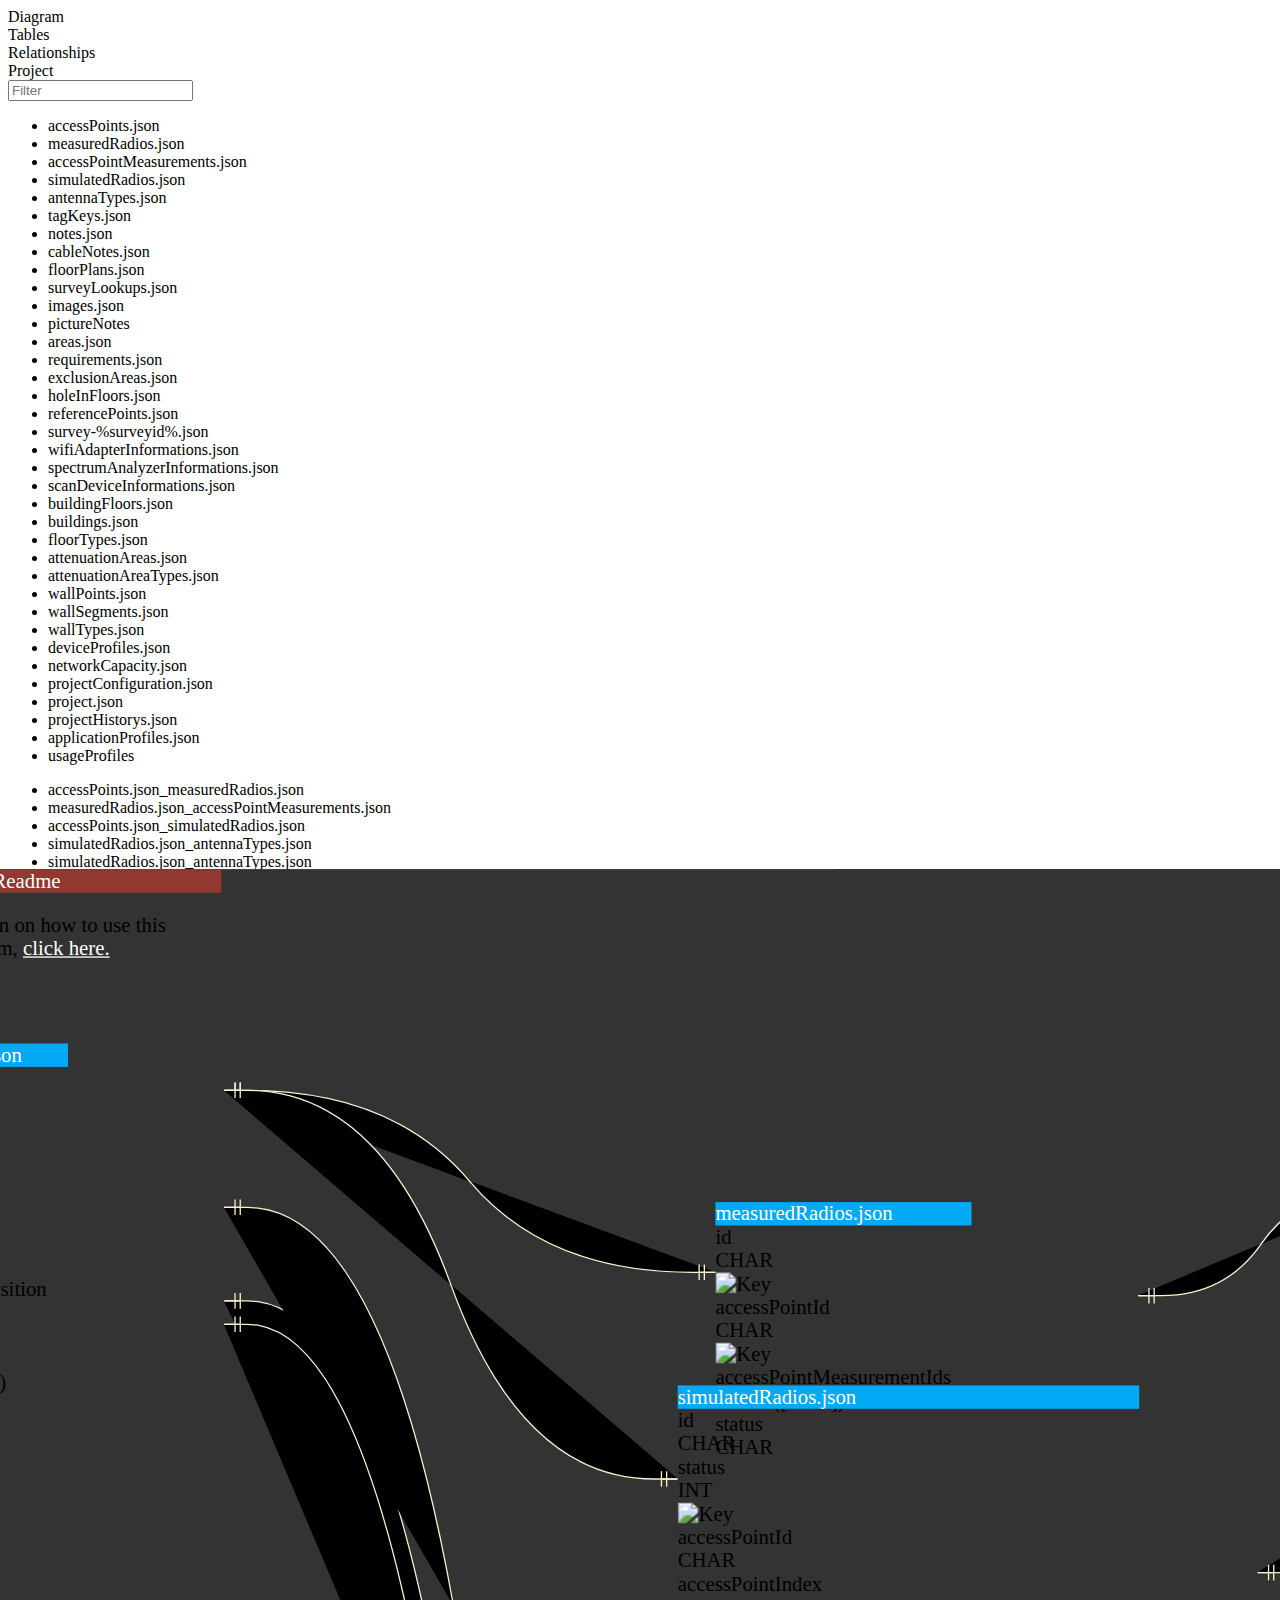
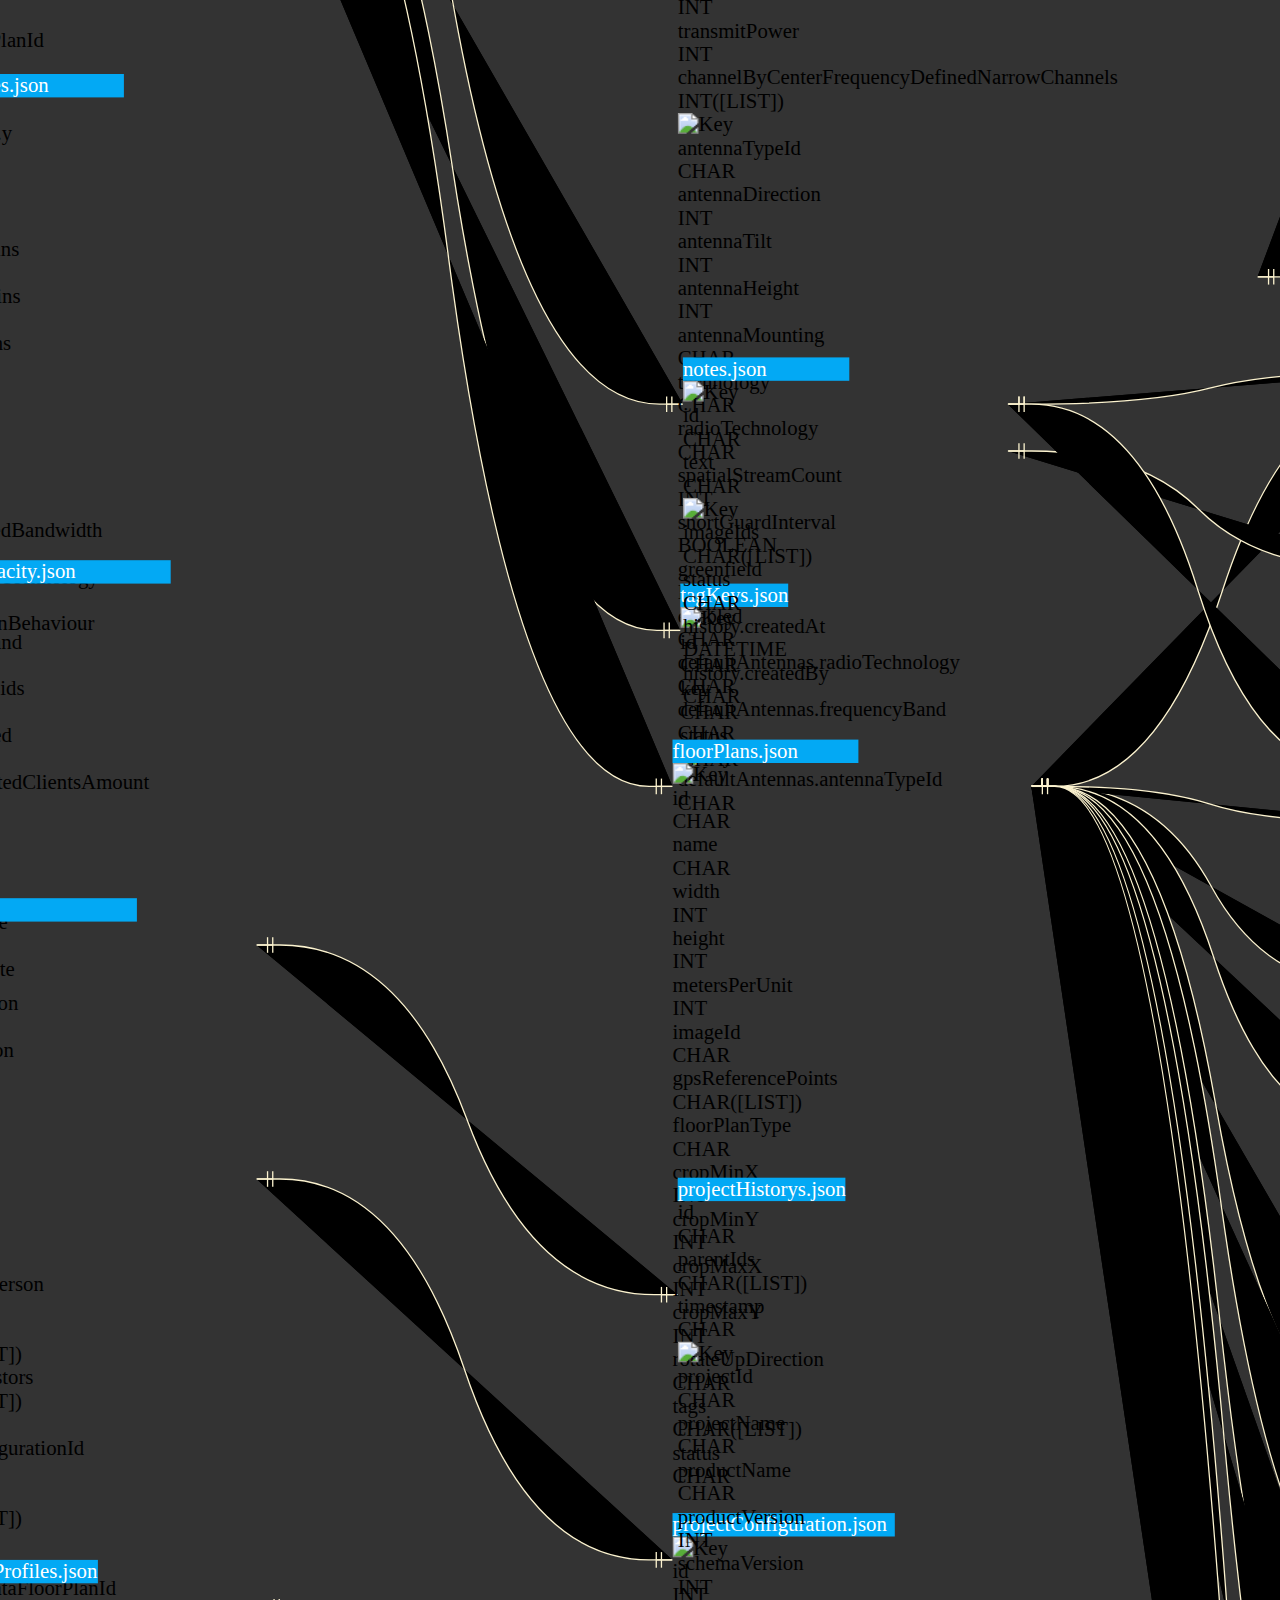
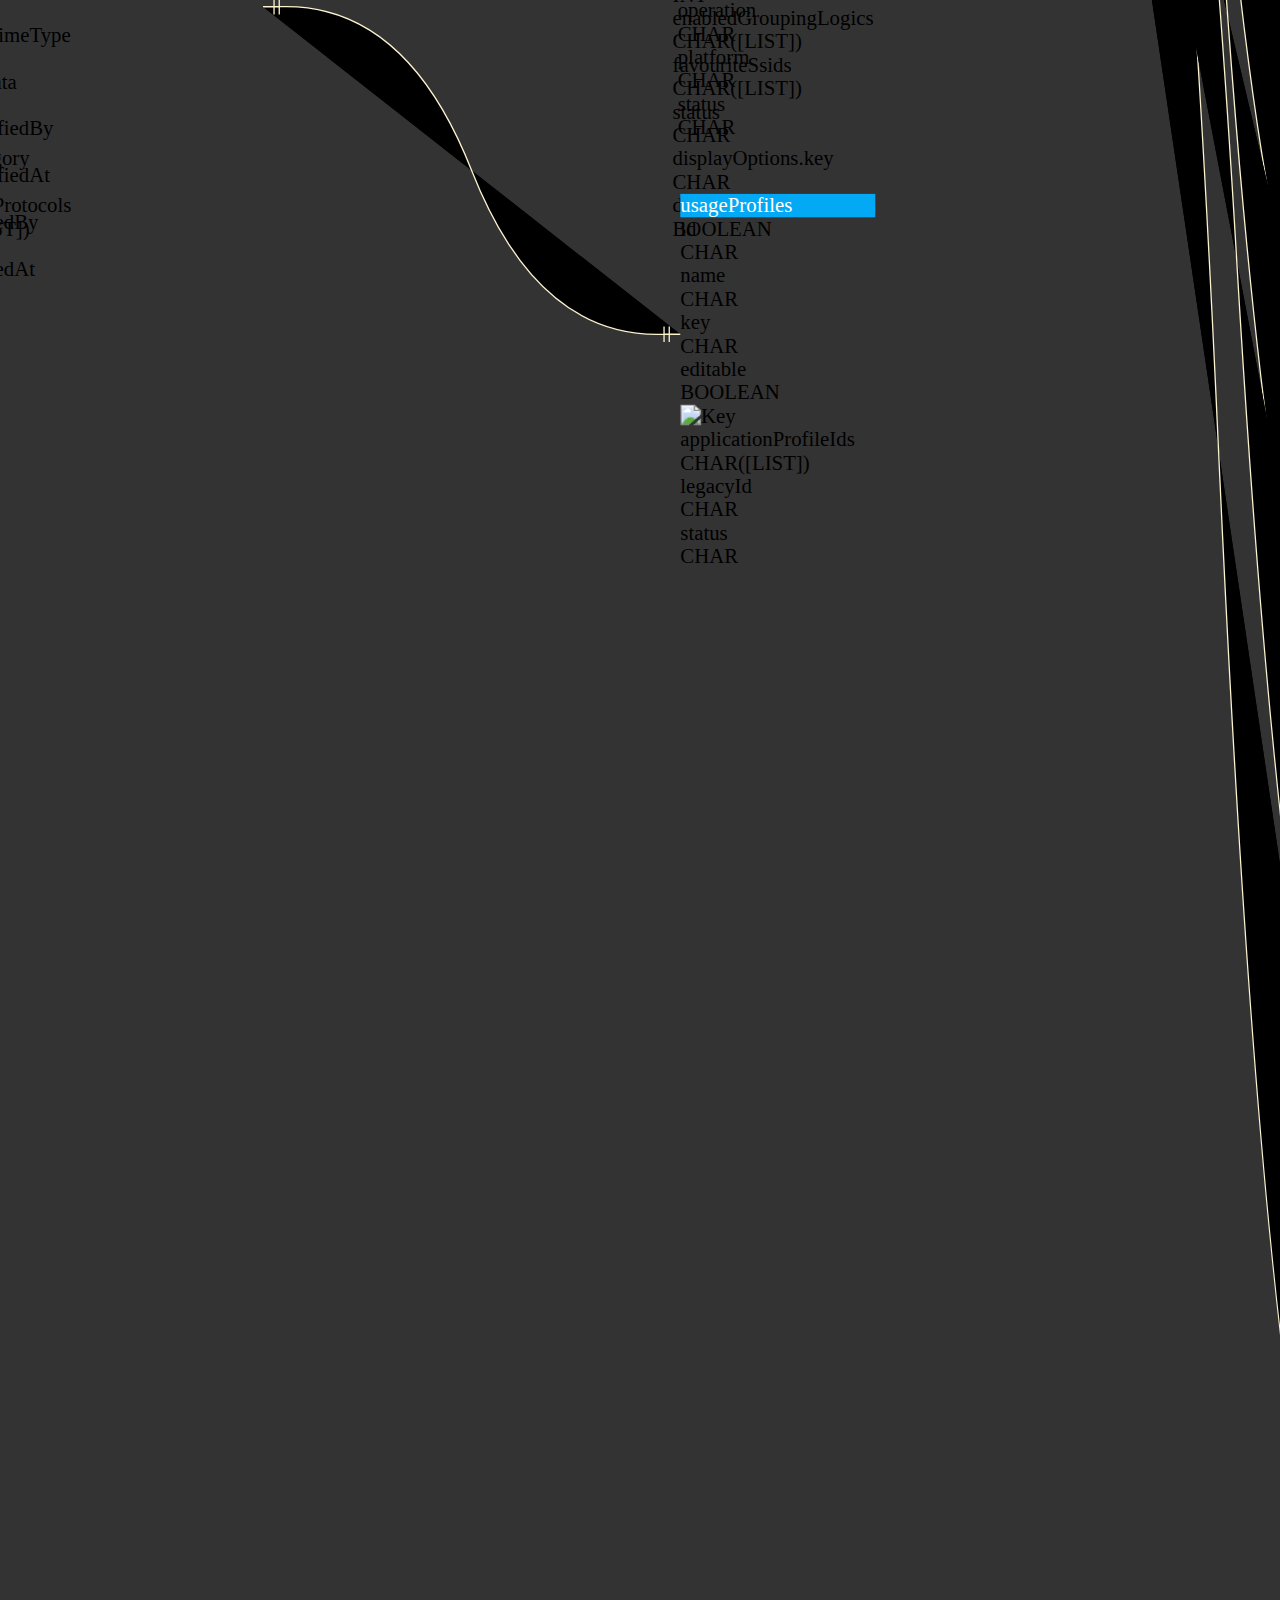
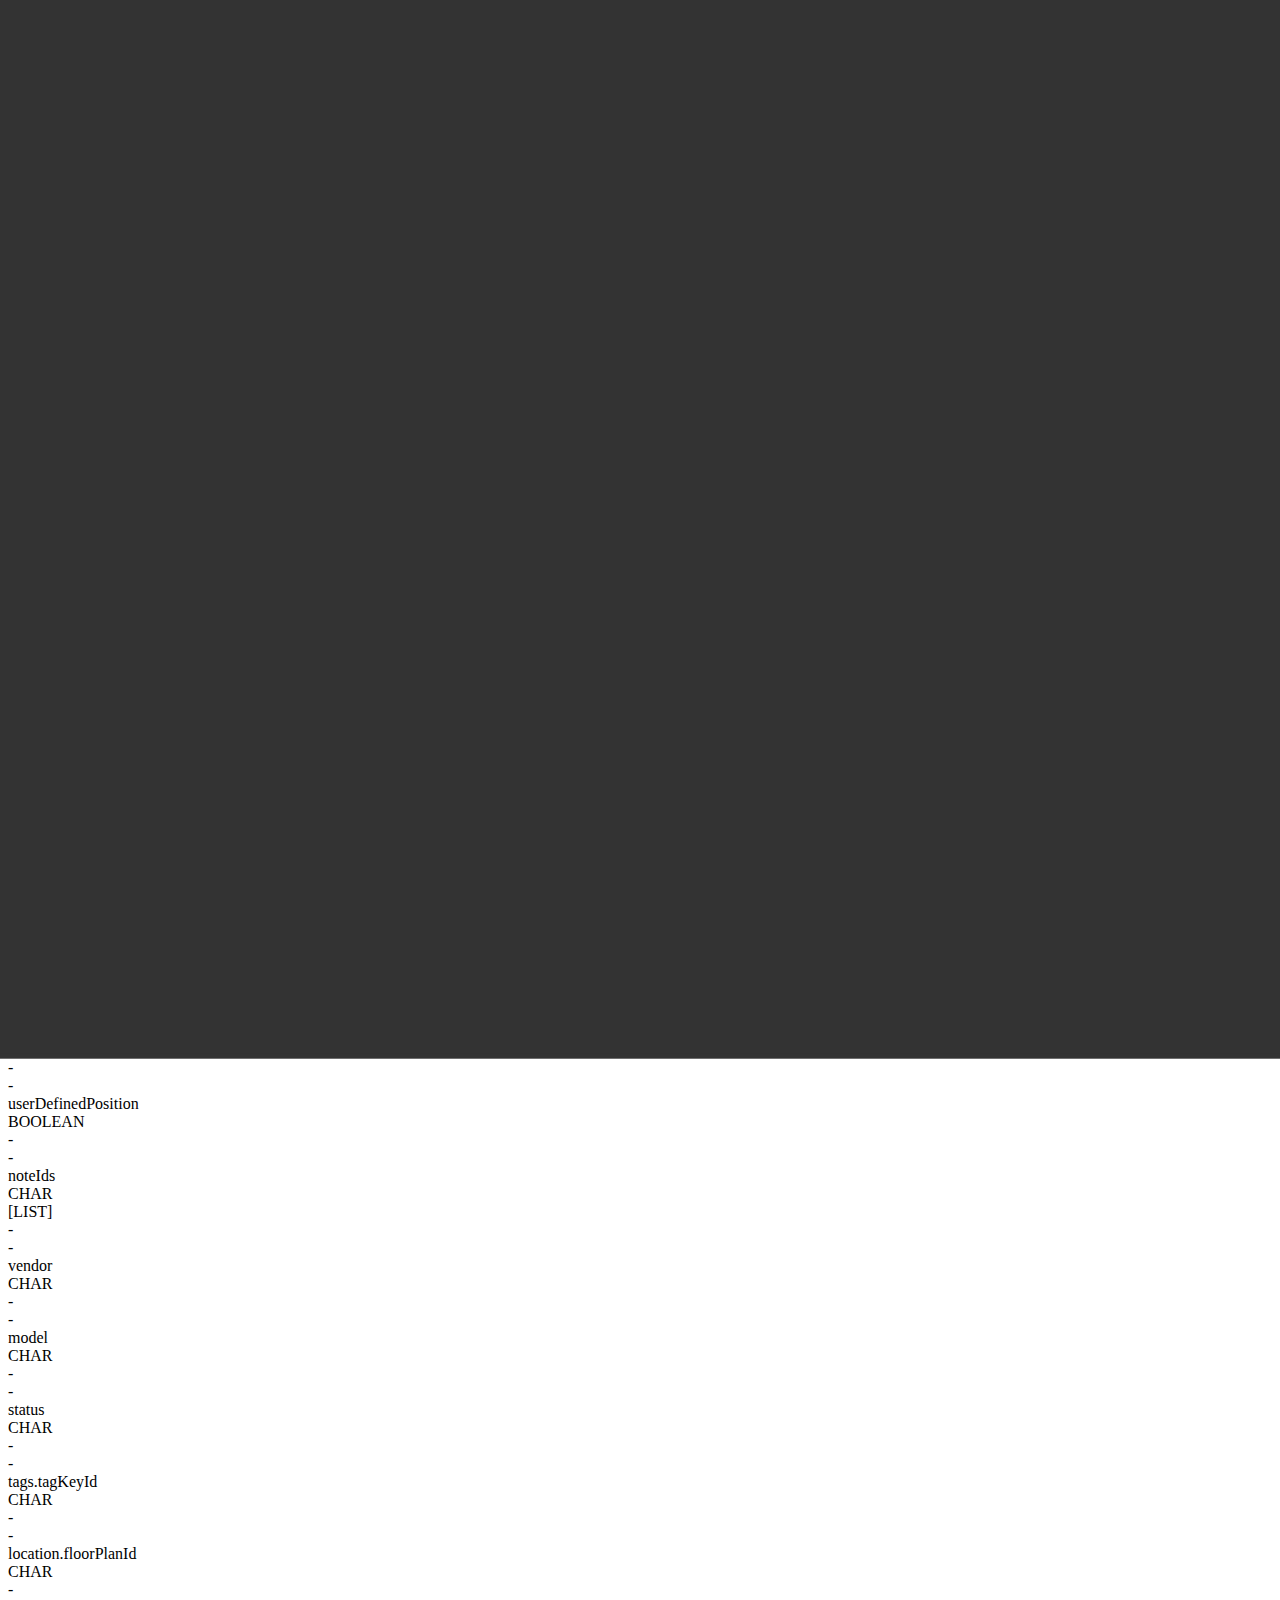
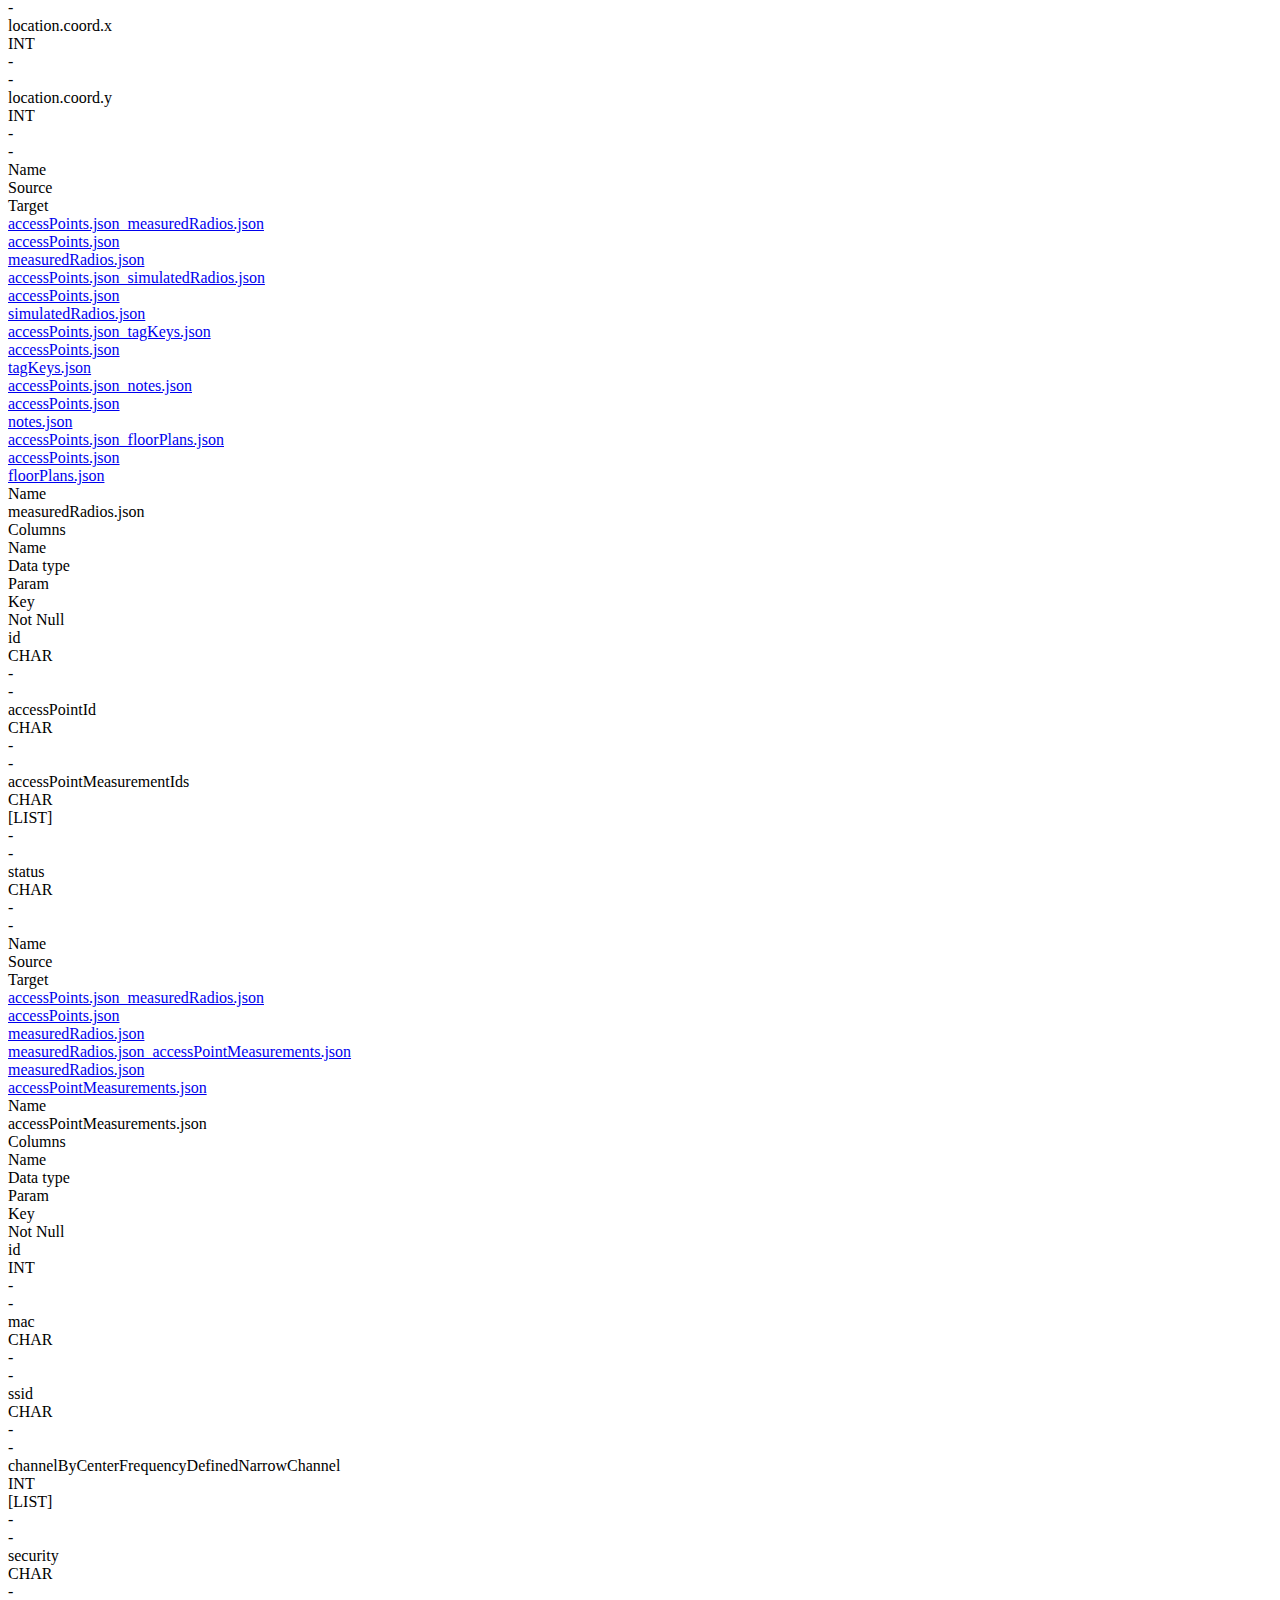
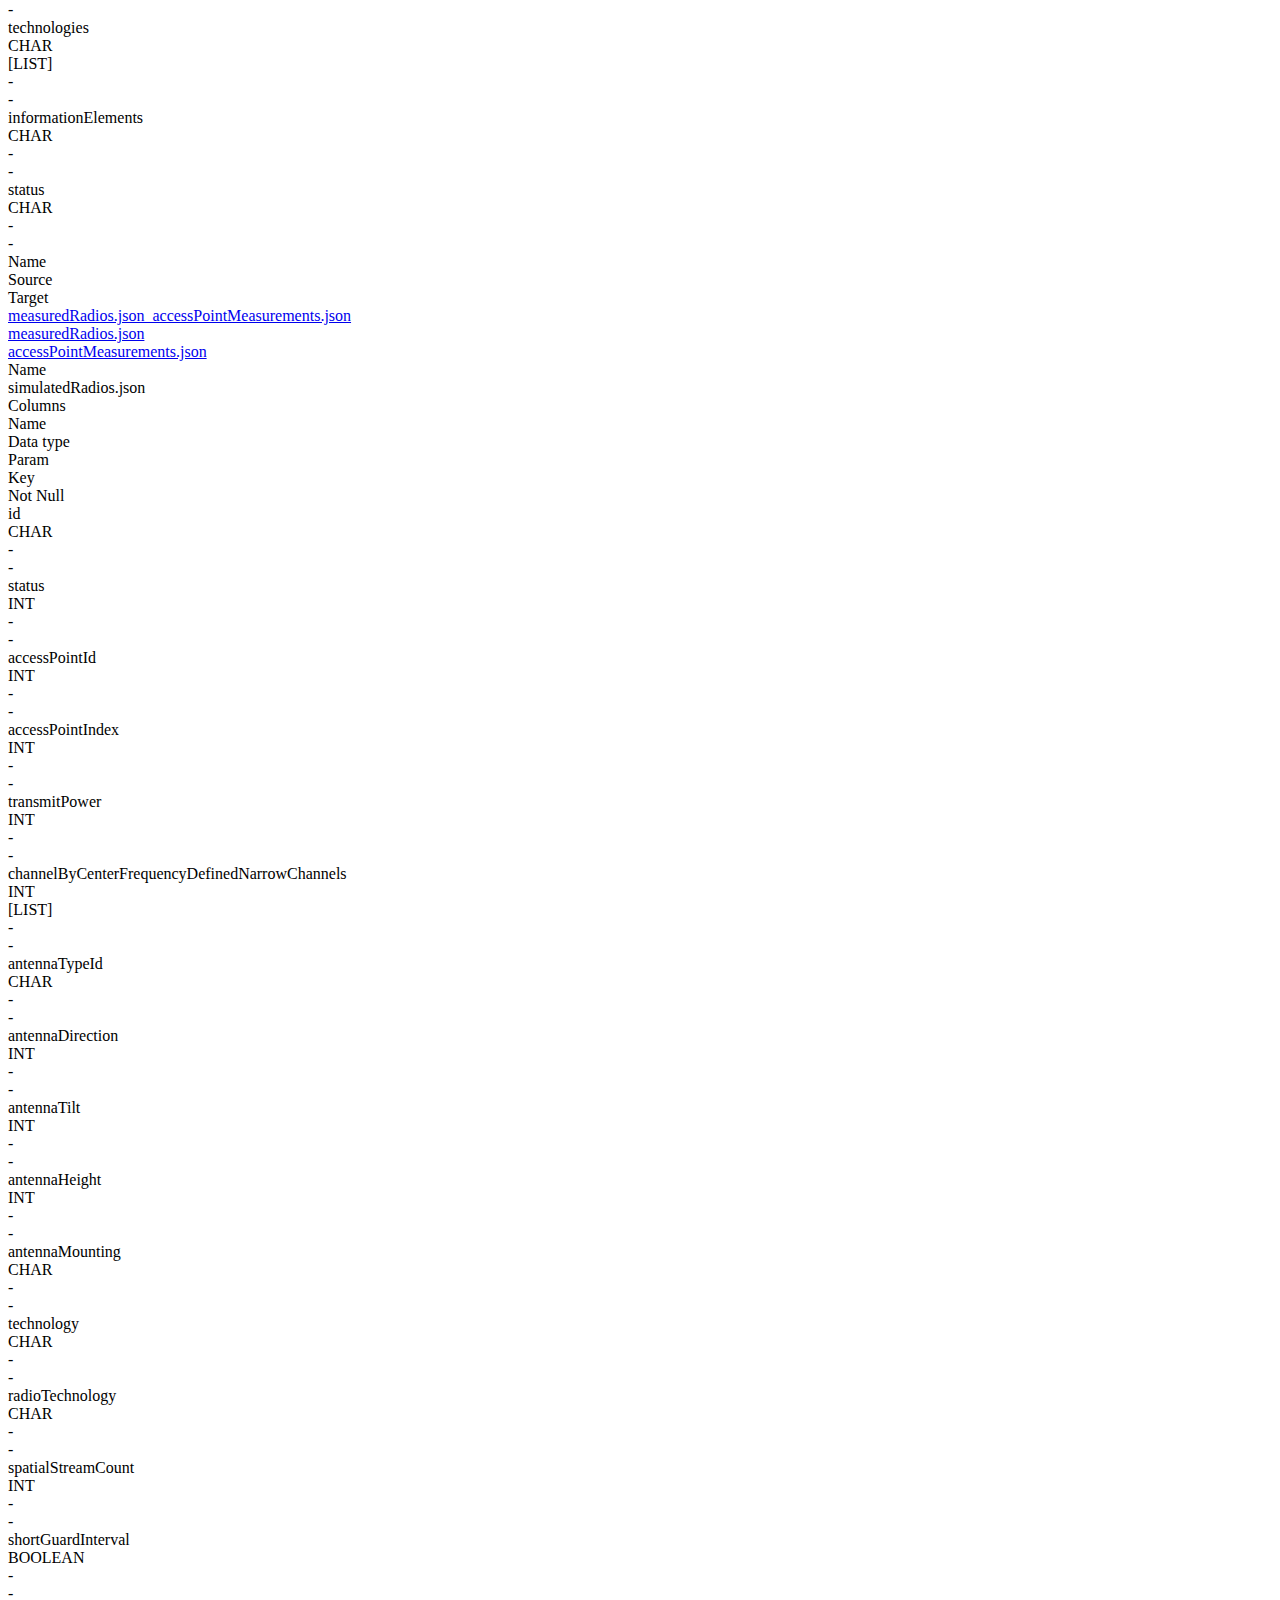
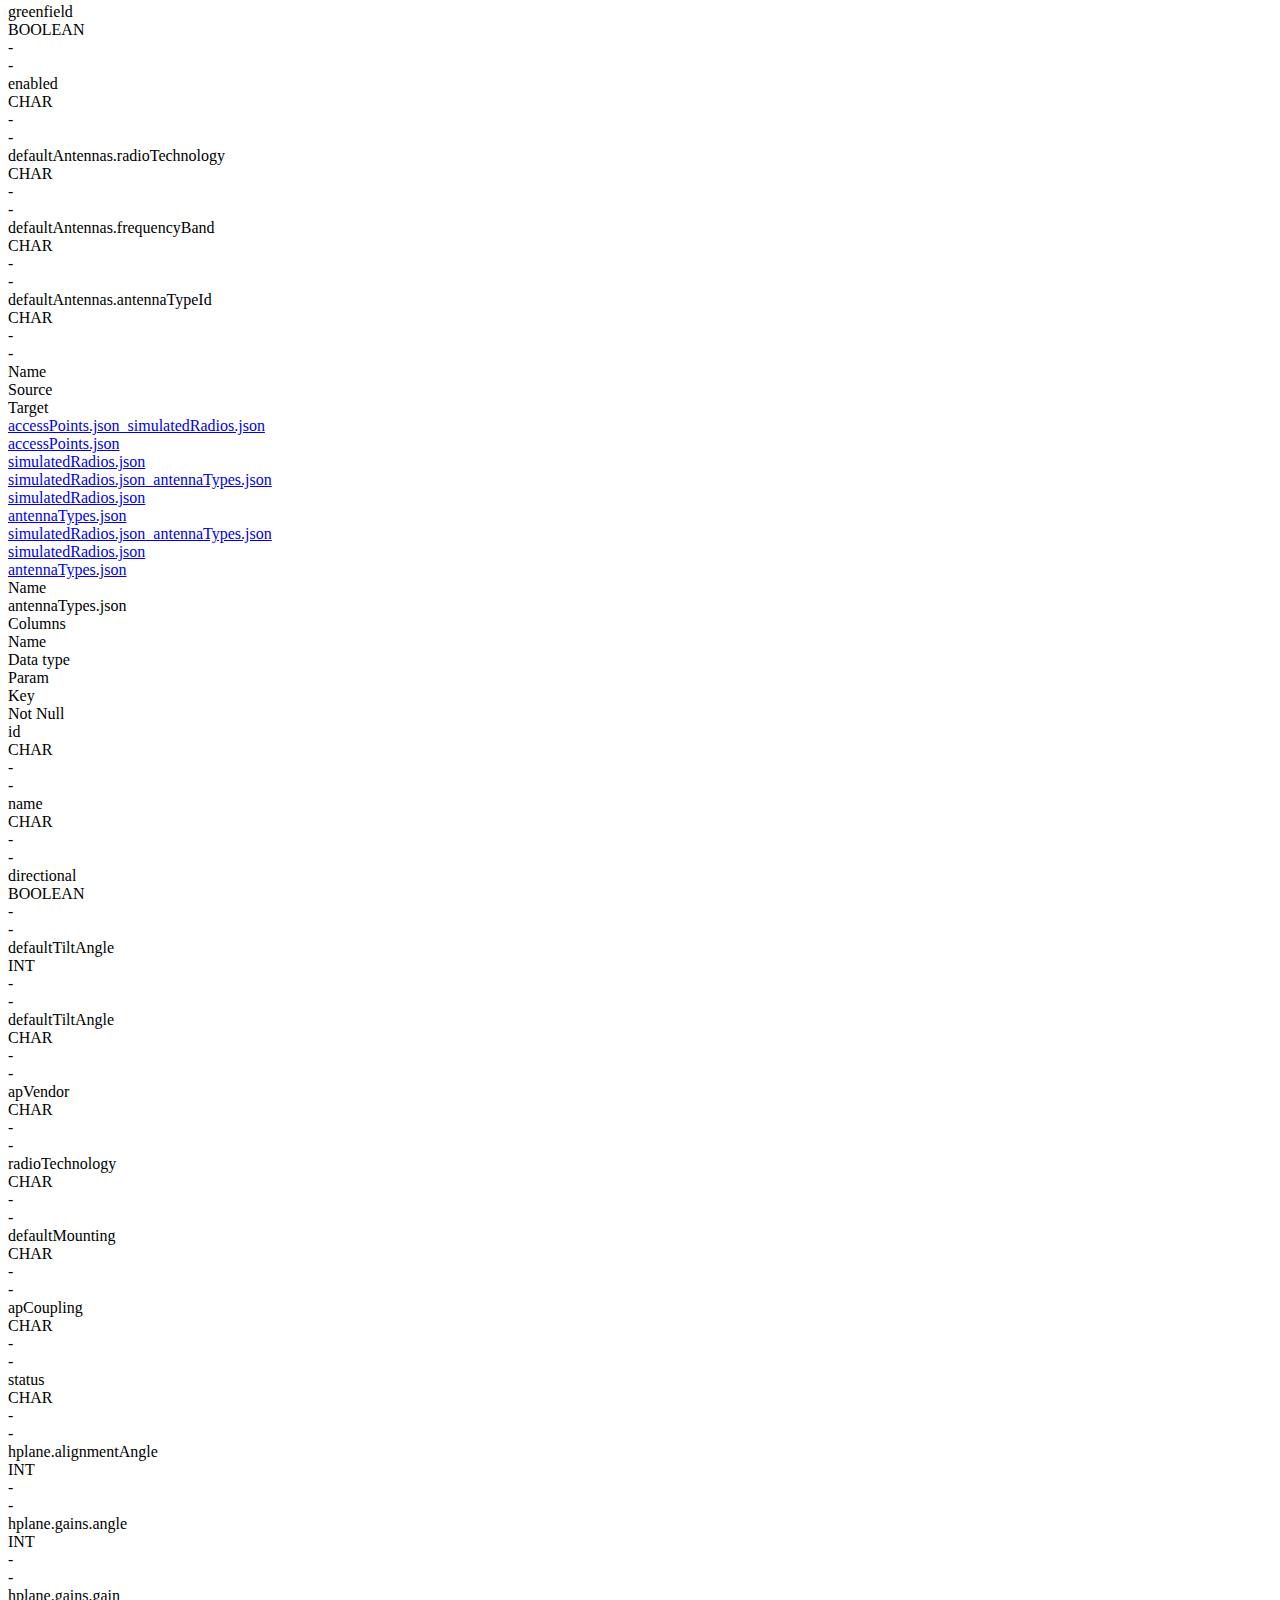
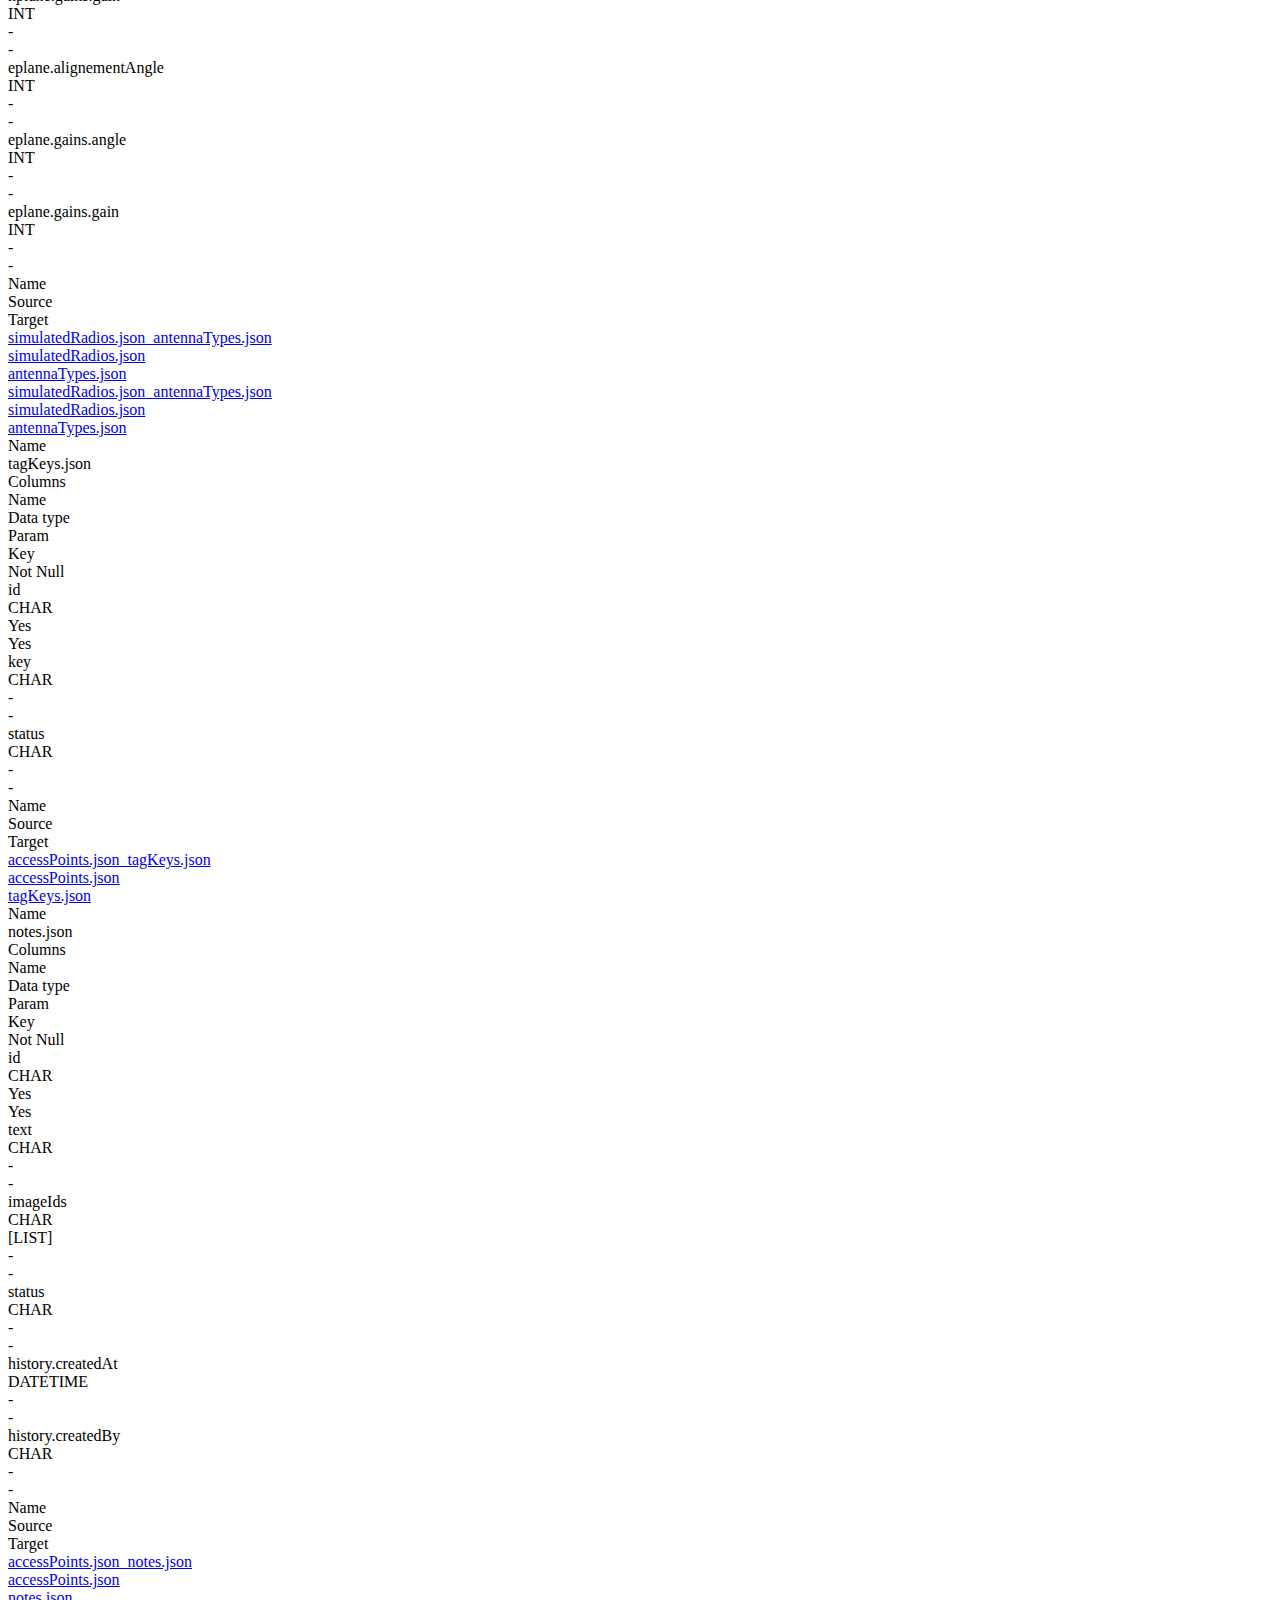
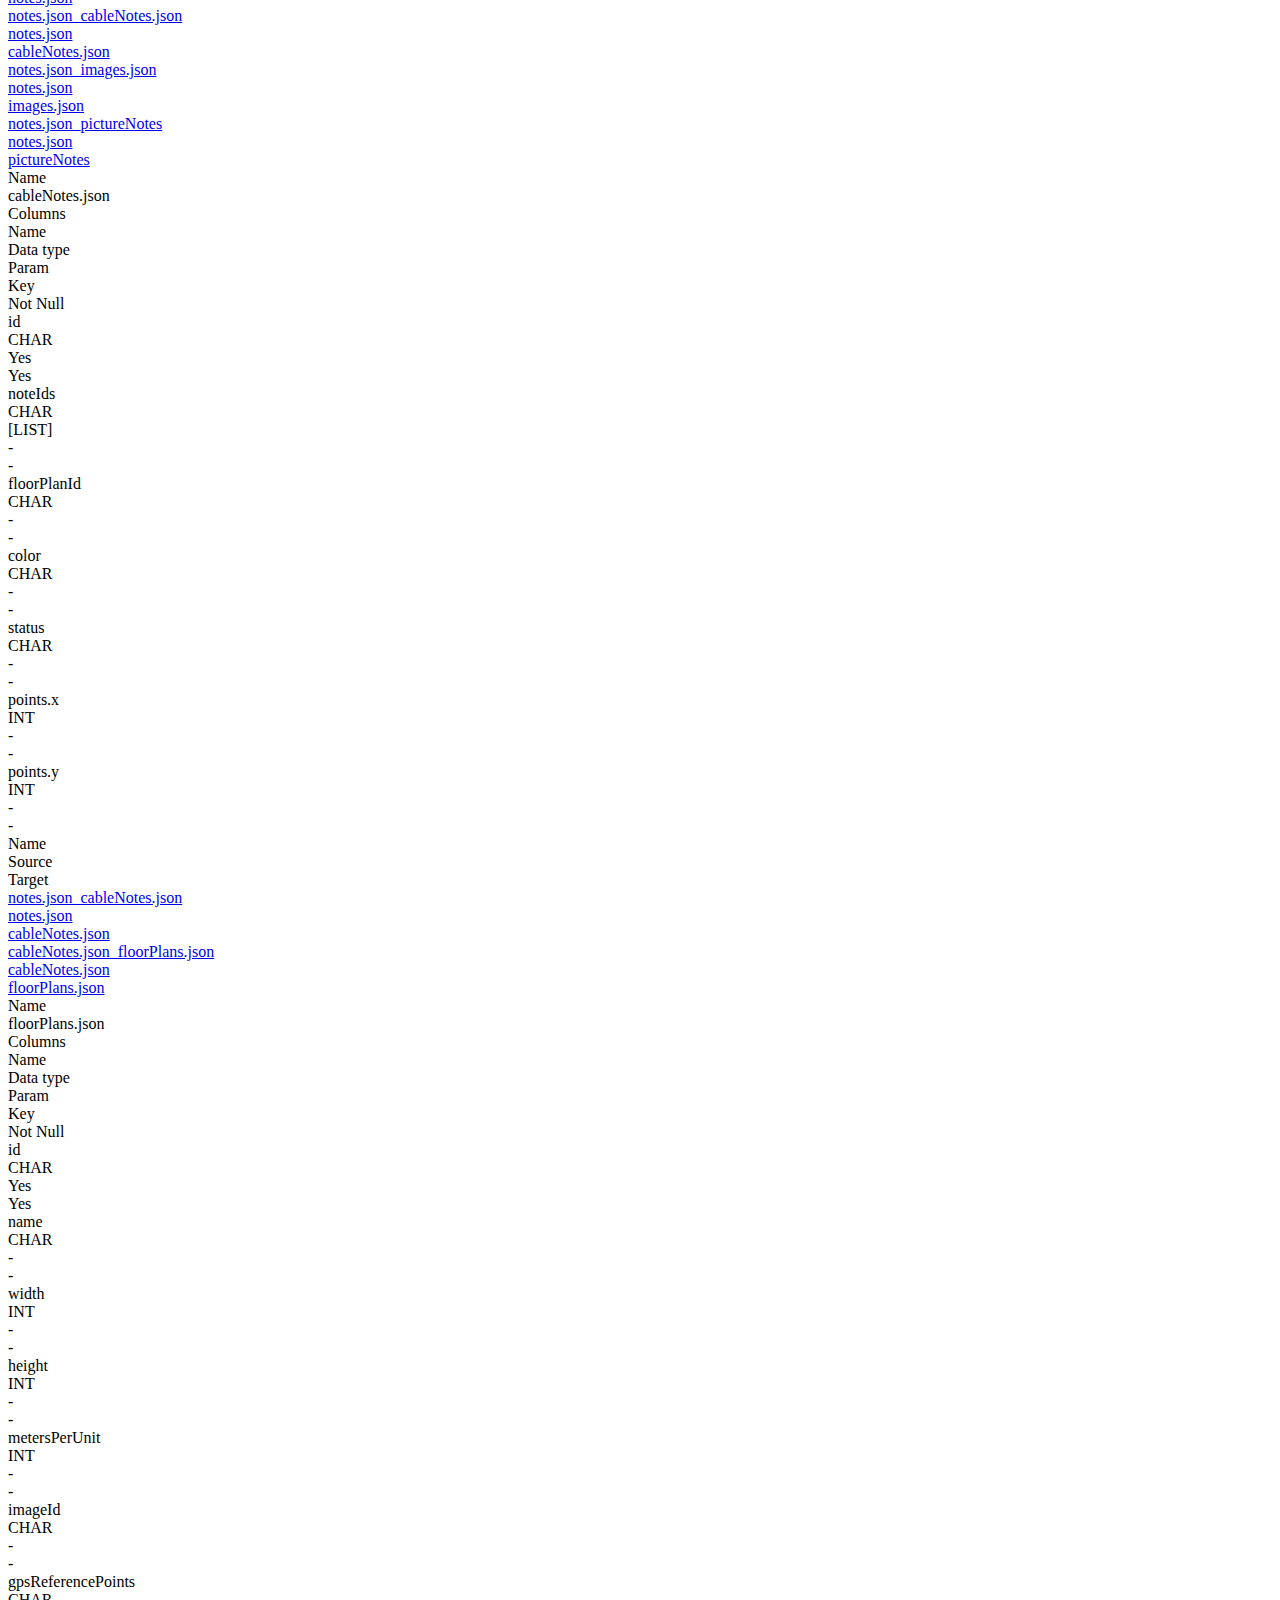
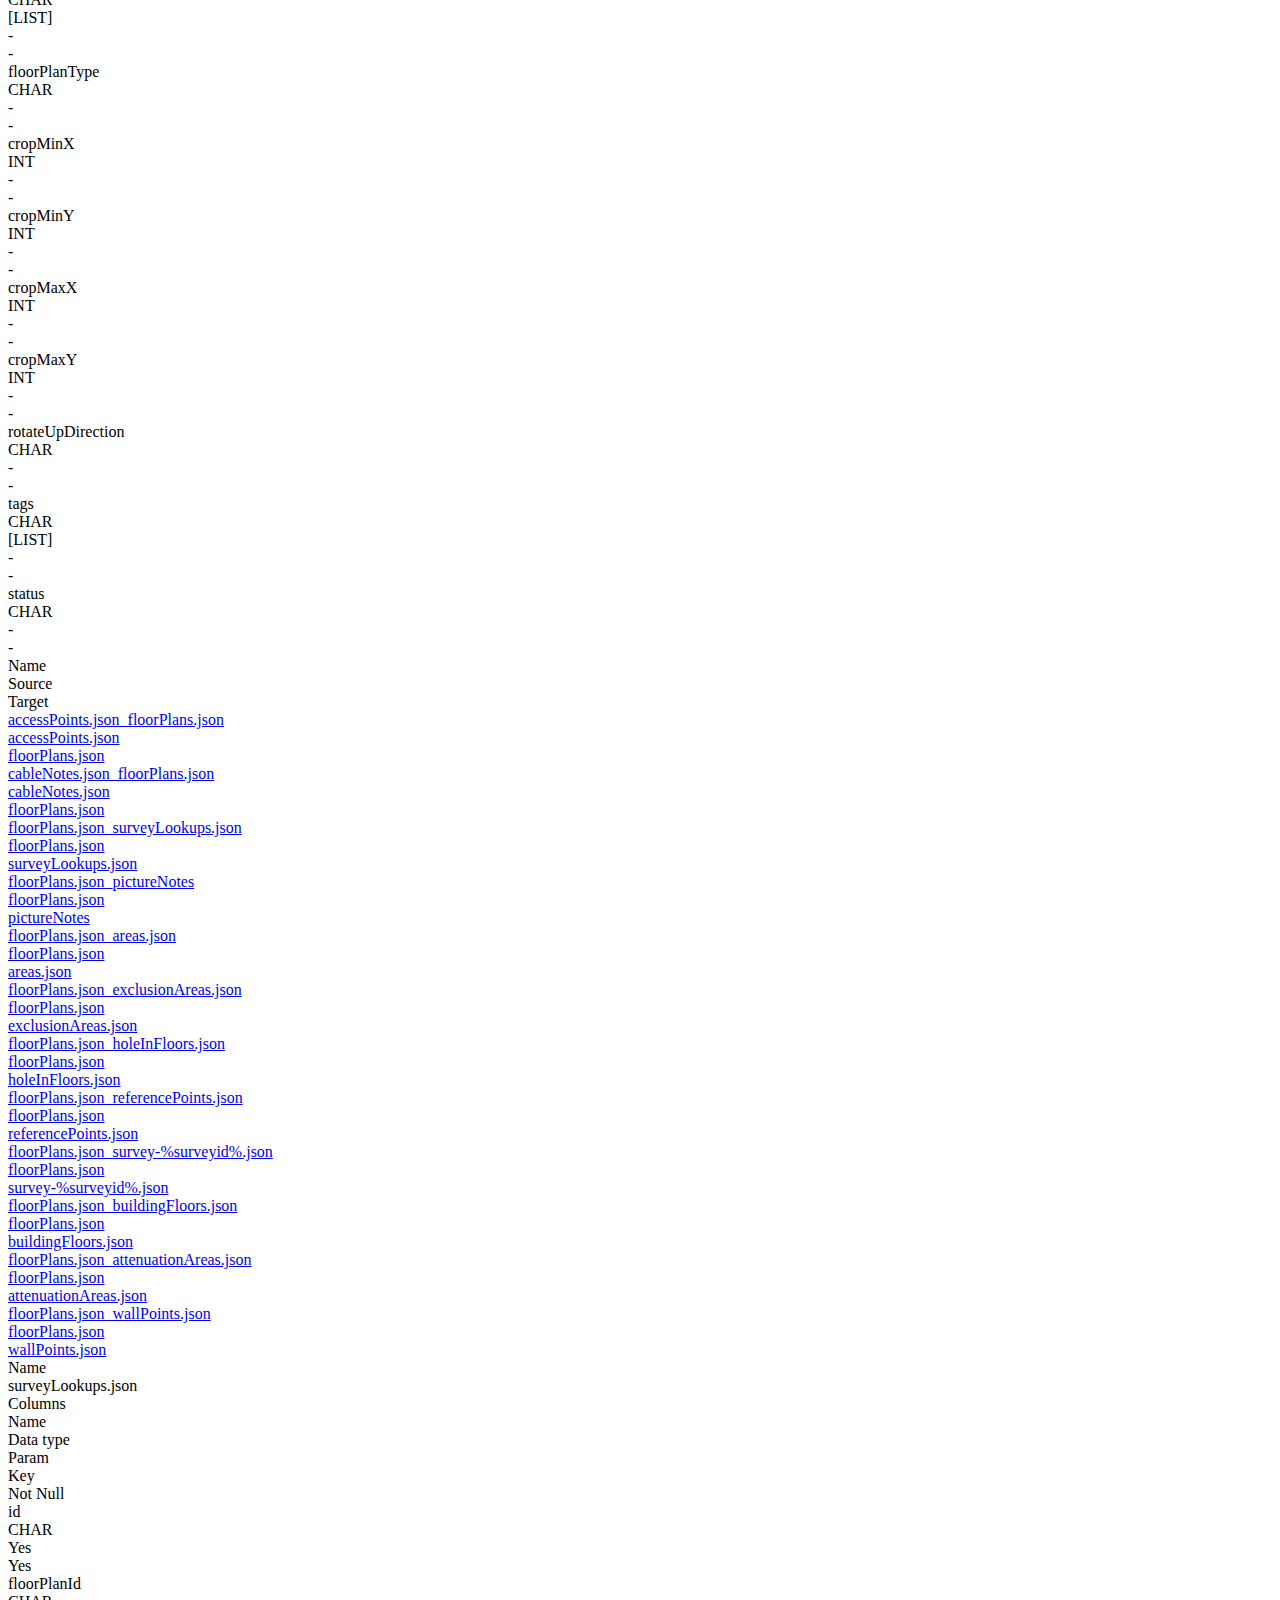
==== schema.html @ 3ecc8f3f "Merge pull request #24 from benea11/17-some-join-nodes-show-multiple-instead-of-single-use" ====
<!DOCTYPE html>
    <html lang="en">
     <head>
         <!-- Google tag (gtag.js) -->
    <script async src="https://www.googletagmanager.com/gtag/js?id=G-JG11QW20EJ"></script>
    <script>
      window.dataLayer = window.dataLayer || [];
      function gtag(){dataLayer.push(arguments);}
      gtag('js', new Date());

      gtag('config', 'G-JG11QW20EJ');
    </script>
     <meta charset="utf-8" />

     <meta content="width=device-width, initial-scale=1.0, maximum-scale=12.0, minimum-scale=0.1, user-scalable=yes" name="viewport" />
     <link href="datensen-moon-modeler-report.css" rel="stylesheet" />
     <link href="scrollbars.css" rel="stylesheet" />
     <link href="style.css" rel="stylesheet" />
     <link href="lists.css" rel="stylesheet" />
     <link href="modals.css" rel="stylesheet" />
     <link href="searchbar.css" rel="stylesheet" />
     <link href="im.css" rel="stylesheet" />
     <title>ESX Schema 1.7.0 | BON.engineering</title>
     <meta name="description" content="Ekahau Project File Entity Relationship Diagram, Schema 1.7.0">
     <script>
     
    var page = "mm1";
    var item = "";
    var projectObj = {};
    var searchTerm = "";
    
     const projectData = {"Tables":{"567f68d0-9e66-4ecf-a2c1-fcd4137a6887":{"id":"567f68d0-9e66-4ecf-a2c1-fcd4137a6887","visible":true,"name":"accessPoints.json","desc":"","estimatedSize":"","cols":[{"id":"438047aa-9303-4e8d-9292-9b352c49018c","name":"id","datatype":"CHAR","param":"","pk":false,"nn":false,"comment":"","defaultvalue":"","data":"","autoinc":false,"collation":null,"charset":null,"binary":false,"zerofill":false,"unsigned":false,"enum":"","after":""},{"id":"6dba4f45-cd18-4efe-9f64-2c185f72a4cd","name":"name","datatype":"CHAR","param":"","pk":false,"nn":false,"comment":"","defaultvalue":"","data":"","autoinc":false,"collation":null,"charset":null,"binary":false,"zerofill":false,"unsigned":false,"enum":"","after":""},{"id":"e231dbe3-049d-436f-8fbe-5ef1e88f3cee","name":"mine","datatype":"BOOLEAN","param":"","pk":false,"nn":false,"comment":"","defaultvalue":"","data":"","autoinc":false,"collation":null,"charset":null,"binary":false,"zerofill":false,"unsigned":false,"enum":"","after":""},{"id":"85f3f24e-658e-438c-b092-9ebc1f21474c","name":"hidden","datatype":"BOOLEAN","param":"","pk":false,"nn":false,"comment":"","defaultvalue":"","data":"","autoinc":false,"collation":null,"charset":null,"binary":false,"zerofill":false,"unsigned":false,"enum":"","after":""},{"id":"540c996b-9708-4a32-89ee-837ddef6be15","name":"userDefinedPosition","datatype":"BOOLEAN","param":"","pk":false,"nn":false,"comment":"","defaultvalue":"","data":"","autoinc":false,"collation":null,"charset":null,"binary":false,"zerofill":false,"unsigned":false,"enum":"","after":""},{"id":"20077ede-26f3-40e6-9430-9df6fbda21d5","name":"noteIds","datatype":"CHAR","param":"[LIST]","pk":false,"nn":false,"comment":"","defaultvalue":"","data":"","autoinc":false,"collation":null,"charset":null,"binary":false,"zerofill":false,"unsigned":false,"enum":"","after":""},{"id":"d3a313b0-4b46-4b91-858a-5d2d033b95a1","name":"vendor","datatype":"CHAR","param":"","pk":false,"nn":false,"comment":"","defaultvalue":"","data":"","autoinc":false,"collation":null,"charset":null,"binary":false,"zerofill":false,"unsigned":false,"enum":"","after":""},{"id":"cc666d21-95d9-4df1-9594-c2016c65f8ce","name":"model","datatype":"CHAR","param":"","pk":false,"nn":false,"comment":"","defaultvalue":"","data":"","autoinc":false,"collation":null,"charset":null,"binary":false,"zerofill":false,"unsigned":false,"enum":"","after":""},{"id":"299738cd-e3dd-4f06-b8dc-d6a38c79e574","name":"status","datatype":"CHAR","param":"","pk":false,"nn":false,"comment":"","defaultvalue":"","data":"","autoinc":false,"collation":null,"charset":null,"binary":false,"zerofill":false,"unsigned":false,"enum":"","after":""},{"id":"102a5923-9061-44c1-8b4c-5e1bf5d6e695","name":"tags.tagKeyId","datatype":"CHAR","param":"","pk":false,"nn":false,"comment":"","defaultvalue":"","data":"","autoinc":false,"collation":null,"charset":null,"binary":false,"zerofill":false,"unsigned":false,"enum":"","after":""},{"id":"9cca17d9-ec5d-4065-af56-caba51e04681","name":"location.floorPlanId","datatype":"CHAR","param":"","pk":false,"nn":false,"comment":"","defaultvalue":"","data":"","autoinc":false,"collation":null,"charset":null,"binary":false,"zerofill":false,"unsigned":false,"enum":"","after":""},{"id":"6d73116f-d0b8-4296-97e2-c809309e8ed0","name":"location.coord.x","datatype":"INT","param":"","pk":false,"nn":false,"comment":"","defaultvalue":"","data":"","autoinc":false,"collation":null,"charset":null,"binary":false,"zerofill":false,"unsigned":false,"enum":"","after":""},{"id":"a30ea7ee-b299-44e9-97cb-c3b0e8051aa3","name":"location.coord.y","datatype":"INT","param":"","pk":false,"nn":false,"comment":"","defaultvalue":"","data":"","autoinc":false,"collation":null,"charset":null,"binary":false,"zerofill":false,"unsigned":false,"enum":"","after":""}],"relations":["b8963516-a429-44ea-8d3a-97564d6807e7","975f3100-820f-41b1-a540-16c7aa24cae0","8b82d261-7487-40b3-afaa-0c92a13210b2","d2f60003-5e69-4bfb-a868-5dbcbd435879","e4ca43de-f74f-44a0-af03-e5f8fed71554"],"lines":[],"keys":[{"id":"dc019784-31e4-485b-a0fe-d327f65b11f9","name":"Primary key","isPk":true,"using":"na","cols":[]},{"id":"8107e517-4ecd-4e6f-a142-59440cfaf156","isPk":false,"using":"na","name":"accessPoints - measuredRadios","cols":[{"id":"9b830c49-70cd-44f3-902e-66cb768fd870","colid":"438047aa-9303-4e8d-9292-9b352c49018c"}]},{"id":"30495bfc-72e6-489b-bb4f-354e93252597","isPk":false,"using":"na","name":"accessPoints - simulatedRadios","cols":[{"id":"aa98e2c0-e062-42b6-867c-635c52c0a894","colid":"438047aa-9303-4e8d-9292-9b352c49018c"}]},{"id":"5a62b8ea-a5b5-4941-8a6c-f40f009ce720","isPk":false,"using":"na","name":"accessPoints - tagKeys","cols":[{"id":"daccddbc-ecdf-4dc9-b0be-d36692bbe74c","colid":"102a5923-9061-44c1-8b4c-5e1bf5d6e695"}]},{"id":"881de9c0-01e1-4f8a-89e7-734240b8a4b0","isPk":false,"using":"na","name":"accessPoints - notes","cols":[{"id":"063f5260-ae0e-40bf-a87c-f08078e962e5","colid":"20077ede-26f3-40e6-9430-9df6fbda21d5"}]},{"id":"15ea6269-852a-4799-9a6f-0adeb6ff062d","isPk":false,"using":"na","name":"accessPoints - floorPlans","cols":[{"id":"f6a2dec3-3928-435a-9caf-d81cf683c069","colid":"9cca17d9-ec5d-4065-af56-caba51e04681"}]}],"indexes":[],"embeddable":false,"generate":true,"generateCustomCode":true,"tabletype":"na","collation":"","charset":"","rowformat":"na"},"7f7f30fb-65a4-4ae9-888d-e69e0d3198a5":{"id":"7f7f30fb-65a4-4ae9-888d-e69e0d3198a5","visible":true,"name":"measuredRadios.json","desc":"","estimatedSize":"","cols":[{"id":"f59cb39c-db74-4664-9e6b-940d16cad2b1","name":"id","datatype":"CHAR","param":"","pk":false,"nn":false,"comment":"","defaultvalue":"","data":"","autoinc":false,"collation":null,"charset":null,"binary":false,"zerofill":false,"unsigned":false,"enum":"","after":"","fk":false},{"id":"8ad2aa32-b0a0-4e64-9374-5e7b55dacd80","name":"accessPointId","datatype":"CHAR","param":"","pk":false,"nn":false,"comment":"","defaultvalue":"","data":"","autoinc":false,"collation":null,"charset":null,"binary":false,"zerofill":false,"unsigned":false,"enum":"","after":"","fk":true},{"id":"d43f128e-88a1-419b-9afd-f6b28ac9bc5f","name":"accessPointMeasurementIds","datatype":"CHAR","param":"[LIST]","pk":false,"nn":false,"comment":"","defaultvalue":"","data":""},{"id":"e07e5556-ca79-40d6-8240-632b0a9249c5","name":"status","datatype":"CHAR","param":"","pk":false,"nn":false,"comment":"","defaultvalue":"","data":"","autoinc":false,"collation":null,"charset":null,"binary":false,"zerofill":false,"unsigned":false,"enum":"","after":""}],"relations":["b8963516-a429-44ea-8d3a-97564d6807e7","62d2759f-f562-4704-ba13-4d6035bee172"],"lines":[],"keys":[{"id":"78524128-59f1-463c-a167-df3aaf3d8169","name":"Primary key","isPk":true,"using":"na","cols":[]},{"id":"413856b1-20aa-4495-b4ca-330264c44918","isPk":false,"using":"na","name":"accessPoints - measuredRadios","cols":[{"id":"edce2393-34a5-401f-b531-0845bf03ac26","colid":"8ad2aa32-b0a0-4e64-9374-5e7b55dacd80"}]},{"id":"2086c2b8-fedd-4684-8a82-8ff8ef037e58","isPk":false,"using":"na","name":"mearuedRadios - accessPointMeasurements","cols":[{"id":"b65237a7-2c21-421b-87e2-6be26c4fe1c1","colid":"d43f128e-88a1-419b-9afd-f6b28ac9bc5f"}]}],"indexes":[],"embeddable":false,"generate":true,"generateCustomCode":true,"tabletype":"na","collation":"","charset":"","rowformat":"na"},"e025e34f-88d1-40de-a7e5-00cc3ae23095":{"id":"e025e34f-88d1-40de-a7e5-00cc3ae23095","visible":true,"name":"accessPointMeasurements.json","desc":"","estimatedSize":"","cols":[{"id":"2de3cad7-761e-483e-a885-c386185d85ef","name":"id","datatype":"INT","param":"","pk":false,"nn":false,"comment":"","defaultvalue":"","data":"","fk":true},{"id":"a53c5fe6-b6f5-4561-b7fc-f5fe2d6ba328","name":"mac","datatype":"CHAR","param":"","pk":false,"nn":false,"comment":"","defaultvalue":"","data":"","autoinc":false,"collation":null,"charset":null,"binary":false,"zerofill":false,"unsigned":false,"enum":"","after":""},{"id":"014413e9-69c4-4781-9f8b-8906efeb73e8","name":"ssid","datatype":"CHAR","param":"","pk":false,"nn":false,"comment":"","defaultvalue":"","data":"","autoinc":false,"collation":null,"charset":null,"binary":false,"zerofill":false,"unsigned":false,"enum":"","after":""},{"id":"de542f77-9396-458f-a5a8-b02a8d3f5908","name":"channelByCenterFrequencyDefinedNarrowChannel","datatype":"INT","param":"[LIST]","pk":false,"nn":false,"comment":"","defaultvalue":"","data":"","autoinc":false,"collation":null,"charset":null,"binary":false,"zerofill":false,"unsigned":false,"enum":"","after":""},{"id":"58e0b5b2-e434-4703-9e79-c2e188b06156","name":"security","datatype":"CHAR","param":"","pk":false,"nn":false,"comment":"","defaultvalue":"","data":"","autoinc":false,"collation":null,"charset":null,"binary":false,"zerofill":false,"unsigned":false,"enum":"","after":""},{"id":"faf2f312-05a1-438c-a1da-d4e3f19f48ad","name":"technologies","datatype":"CHAR","param":"[LIST]","pk":false,"nn":false,"comment":"","defaultvalue":"","data":"","autoinc":false,"collation":null,"charset":null,"binary":false,"zerofill":false,"unsigned":false,"enum":"","after":""},{"id":"93eb1ec1-6946-45b4-a037-5d6d189ac340","name":"informationElements","datatype":"CHAR","param":"","pk":false,"nn":false,"comment":"","defaultvalue":"","data":"","autoinc":false,"collation":null,"charset":null,"binary":false,"zerofill":false,"unsigned":false,"enum":"","after":""},{"id":"9bb4d688-3436-46e0-9cb0-229c00121f9f","name":"status","datatype":"CHAR","param":"","pk":false,"nn":false,"comment":"","defaultvalue":"","data":"","autoinc":false,"collation":null,"charset":null,"binary":false,"zerofill":false,"unsigned":false,"enum":"","after":""}],"relations":["62d2759f-f562-4704-ba13-4d6035bee172"],"lines":[],"keys":[{"id":"55f9f849-ea22-4c48-bd78-268554c11101","name":"Primary key","isPk":true,"using":"na","cols":[]},{"id":"07c7435d-31eb-4088-bac9-8e0077e92e31","isPk":false,"using":"na","name":"mearuedRadios - accessPointMeasurements","cols":[{"id":"b66cad78-1eec-4151-a3f3-7d1b37f8385a","colid":"2de3cad7-761e-483e-a885-c386185d85ef"}]}],"indexes":[],"embeddable":false,"generate":true,"generateCustomCode":true,"tabletype":"na","collation":"","charset":"","rowformat":"na"},"5b0153dc-a161-461c-96ed-8ca1ff2ab414":{"id":"5b0153dc-a161-461c-96ed-8ca1ff2ab414","visible":true,"name":"simulatedRadios.json","desc":"","estimatedSize":"","cols":[{"id":"0eb52fad-2da6-411d-ae85-b84374e0eb1d","name":"id","datatype":"CHAR","param":"","pk":false,"nn":false,"comment":"","defaultvalue":"","data":"","fk":false},{"id":"d170c007-74bc-4a45-b7e8-506e33ef4f0c","name":"status","datatype":"INT","param":"","pk":false,"nn":false,"comment":"","defaultvalue":"","data":"","autoinc":false,"collation":null,"charset":null,"binary":false,"zerofill":false,"unsigned":false,"enum":"","after":""},{"id":"a84283f0-e0c5-49ad-be41-25df100b6984","name":"accessPointId","datatype":"INT","param":"","pk":false,"nn":false,"comment":"","defaultvalue":"","data":"","autoinc":false,"collation":null,"charset":null,"binary":false,"zerofill":false,"unsigned":false,"enum":"","after":"","fk":true},{"id":"afd5c6ee-32ab-4df7-85ab-e0daa8258273","name":"accessPointIndex","datatype":"INT","param":"","pk":false,"nn":false,"comment":"","defaultvalue":"","data":"","autoinc":false,"collation":null,"charset":null,"binary":false,"zerofill":false,"unsigned":false,"enum":"","after":""},{"id":"4e42569e-5340-49e1-9efa-4ce3d2b94b82","name":"transmitPower","datatype":"INT","param":"","pk":false,"nn":false,"comment":"","defaultvalue":"","data":"","autoinc":false,"collation":null,"charset":null,"binary":false,"zerofill":false,"unsigned":false,"enum":"","after":""},{"id":"54147a04-1075-4dd0-b292-ed20dbe64e7d","name":"channelByCenterFrequencyDefinedNarrowChannels","datatype":"INT","param":"[LIST]","pk":false,"nn":false,"comment":"","defaultvalue":"","data":"","autoinc":false,"collation":null,"charset":null,"binary":false,"zerofill":false,"unsigned":false,"enum":"","after":""},{"id":"9b609578-76c9-4b77-b1a0-3564b52d9ed5","name":"antennaTypeId","datatype":"CHAR","param":"","pk":false,"nn":false,"comment":"","defaultvalue":"","data":"","autoinc":false,"collation":null,"charset":null,"binary":false,"zerofill":false,"unsigned":false,"enum":"","after":""},{"id":"60bbb51b-543e-49e7-b611-af4f76e44a50","name":"antennaDirection","datatype":"INT","param":"","pk":false,"nn":false,"comment":"","defaultvalue":"","data":"","autoinc":false,"collation":null,"charset":null,"binary":false,"zerofill":false,"unsigned":false,"enum":"","after":""},{"id":"5297dc38-6676-4cf5-9cc0-1a01c046a961","name":"antennaTilt","datatype":"INT","param":"","pk":false,"nn":false,"comment":"","defaultvalue":"","data":"","autoinc":false,"collation":null,"charset":null,"binary":false,"zerofill":false,"unsigned":false,"enum":"","after":""},{"id":"48b37a8c-e039-4e49-a24f-b4ec08287eec","name":"antennaHeight","datatype":"INT","param":"","pk":false,"nn":false,"comment":"","defaultvalue":"","data":"","autoinc":false,"collation":null,"charset":null,"binary":false,"zerofill":false,"unsigned":false,"enum":"","after":""},{"id":"d9695a84-003d-4189-9149-eadd7236f0a4","name":"antennaMounting","datatype":"CHAR","param":"","pk":false,"nn":false,"comment":"","defaultvalue":"","data":"","autoinc":false,"collation":null,"charset":null,"binary":false,"zerofill":false,"unsigned":false,"enum":"","after":""},{"id":"ab4f0b1d-56e5-4a29-9eee-61617723168e","name":"technology","datatype":"CHAR","param":"","pk":false,"nn":false,"comment":"","defaultvalue":"","data":"","autoinc":false,"collation":null,"charset":null,"binary":false,"zerofill":false,"unsigned":false,"enum":"","after":""},{"id":"0ea21624-ceb3-4de3-9538-7f68d3ea92d9","name":"radioTechnology","datatype":"CHAR","param":"","pk":false,"nn":false,"comment":"","defaultvalue":"","data":"","autoinc":false,"collation":null,"charset":null,"binary":false,"zerofill":false,"unsigned":false,"enum":"","after":""},{"id":"3433b71a-783b-4c10-8097-5fa0c7db37b8","name":"spatialStreamCount","datatype":"INT","param":"","pk":false,"nn":false,"comment":"","defaultvalue":"","data":"","autoinc":false,"collation":null,"charset":null,"binary":false,"zerofill":false,"unsigned":false,"enum":"","after":""},{"id":"0fba8e2c-33b7-4544-8a5a-f324dc329772","name":"shortGuardInterval","datatype":"BOOLEAN","param":"","pk":false,"nn":false,"comment":"","defaultvalue":"","data":"","autoinc":false,"collation":null,"charset":null,"binary":false,"zerofill":false,"unsigned":false,"enum":"","after":""},{"id":"12ac3024-a61f-4aca-9ec0-2c28934f622a","name":"greenfield","datatype":"BOOLEAN","param":"","pk":false,"nn":false,"comment":"","defaultvalue":"","data":"","autoinc":false,"collation":null,"charset":null,"binary":false,"zerofill":false,"unsigned":false,"enum":"","after":""},{"id":"fccd008e-a2ca-4a6d-8ed1-37a6d7d10db0","name":"enabled","datatype":"CHAR","param":"","pk":false,"nn":false,"comment":"","defaultvalue":"","data":"","autoinc":false,"collation":null,"charset":null,"binary":false,"zerofill":false,"unsigned":false,"enum":"","after":""},{"id":"a9ed730c-f7aa-43fe-afd0-79bd7c2ce92b","name":"defaultAntennas.radioTechnology","datatype":"CHAR","param":"","pk":false,"nn":false,"comment":"","defaultvalue":"","data":"","autoinc":false,"collation":null,"charset":null,"binary":false,"zerofill":false,"unsigned":false,"enum":"","after":""},{"id":"19bb6495-4118-4337-aa45-e2907fb3b02d","name":"defaultAntennas.frequencyBand","datatype":"CHAR","param":"","pk":false,"nn":false,"comment":"","defaultvalue":"","data":"","autoinc":false,"collation":null,"charset":null,"binary":false,"zerofill":false,"unsigned":false,"enum":"","after":""},{"id":"b5cb4ceb-2e2c-4ce0-984e-c59bbb9d012b","name":"defaultAntennas.antennaTypeId","datatype":"CHAR","param":"","pk":false,"nn":false,"comment":"","defaultvalue":"","data":"","autoinc":false,"collation":null,"charset":null,"binary":false,"zerofill":false,"unsigned":false,"enum":"","after":""}],"relations":["975f3100-820f-41b1-a540-16c7aa24cae0","3d8992c0-fc70-458a-a2c0-4b34f55d807c","f3dfa382-b0b2-4e5f-abd5-d7ae5c98b6eb"],"lines":[],"keys":[{"id":"f212041a-f8a6-46eb-8af4-e4afe76b50ed","name":"Primary key","isPk":true,"using":"na","cols":[]},{"id":"05b995f1-5226-4c45-a417-c8aa24603bd0","isPk":false,"using":"na","name":"accessPoints - simulatedRadios","cols":[{"id":"c417cd55-ea24-4dd2-83ab-f6c0c3faff94","colid":"a84283f0-e0c5-49ad-be41-25df100b6984"}]},{"id":"9676224d-abd2-4d62-ae8a-858cc0cac43b","isPk":false,"using":"na","name":"simulatedRadios - antennaTypes","cols":[{"id":"2693c421-8b7b-4b9f-91e1-4507b5753564","colid":"9b609578-76c9-4b77-b1a0-3564b52d9ed5"}]},{"id":"8a69a139-20b8-4cb4-b404-53694c35035b","isPk":false,"using":"na","name":"simulatedRadios - antennaTypes 2","cols":[{"id":"1472e85b-d5ba-4b66-9f42-bfc442e66c0d","colid":"b5cb4ceb-2e2c-4ce0-984e-c59bbb9d012b"}]}],"indexes":[],"embeddable":false,"generate":true,"generateCustomCode":true,"tabletype":"na","collation":"","charset":"","rowformat":"na"},"31f76ea6-f423-44cd-a2f9-f0eb40887dcc":{"id":"31f76ea6-f423-44cd-a2f9-f0eb40887dcc","visible":true,"name":"antennaTypes.json","desc":"","estimatedSize":"","cols":[{"id":"f4fa8285-c8ba-4fad-9490-f4fa3f7945fb","name":"id","datatype":"CHAR","param":"","pk":false,"nn":false,"comment":"","defaultvalue":"","data":"","autoinc":false,"collation":null,"charset":null,"binary":false,"zerofill":false,"unsigned":false,"enum":"","after":"","fk":true},{"id":"be9ed34c-f417-42c5-a0c4-1d12ed4c8a67","name":"name","datatype":"CHAR","param":"","pk":false,"nn":false,"comment":"","defaultvalue":"","data":"","autoinc":false,"collation":null,"charset":null,"binary":false,"zerofill":false,"unsigned":false,"enum":"","after":"","fk":false},{"id":"4de96000-0dc7-40aa-a161-60e89cf619c2","name":"directional","datatype":"BOOLEAN","param":"","pk":false,"nn":false,"comment":"","defaultvalue":"","data":"","autoinc":false,"collation":null,"charset":null,"binary":false,"zerofill":false,"unsigned":false,"enum":"","after":""},{"id":"97f1912c-13e1-4f1c-8bad-8513e691aaf4","name":"defaultTiltAngle","datatype":"INT","param":"","pk":false,"nn":false,"comment":"","defaultvalue":"","data":"","autoinc":false,"collation":null,"charset":null,"binary":false,"zerofill":false,"unsigned":false,"enum":"","after":""},{"id":"b1981abe-716a-43a3-a651-2e6a9ee16cf7","name":"defaultTiltAngle","datatype":"CHAR","param":"","pk":false,"nn":false,"comment":"","defaultvalue":"","data":"","autoinc":false,"collation":null,"charset":null,"binary":false,"zerofill":false,"unsigned":false,"enum":"","after":""},{"id":"2ba9216a-d1fb-4235-81b0-fdc2a9b60bba","name":"apVendor","datatype":"CHAR","param":"","pk":false,"nn":false,"comment":"","defaultvalue":"","data":"","autoinc":false,"collation":null,"charset":null,"binary":false,"zerofill":false,"unsigned":false,"enum":"","after":""},{"id":"96ae589b-b17a-4f30-b334-b9d40d9d009f","name":"radioTechnology","datatype":"CHAR","param":"","pk":false,"nn":false,"comment":"","defaultvalue":"","data":"","autoinc":false,"collation":null,"charset":null,"binary":false,"zerofill":false,"unsigned":false,"enum":"","after":""},{"id":"7aa9a994-a11e-4303-bc10-2f398926bfef","name":"defaultMounting","datatype":"CHAR","param":"","pk":false,"nn":false,"comment":"","defaultvalue":"","data":"","autoinc":false,"collation":null,"charset":null,"binary":false,"zerofill":false,"unsigned":false,"enum":"","after":""},{"id":"b4621ff6-a718-4a67-ad49-75ab0f3d9dfe","name":"apCoupling","datatype":"CHAR","param":"","pk":false,"nn":false,"comment":"","defaultvalue":"","data":"","autoinc":false,"collation":null,"charset":null,"binary":false,"zerofill":false,"unsigned":false,"enum":"","after":""},{"id":"5febea78-f3ea-43c9-85d9-f73948991ad7","name":"status","datatype":"CHAR","param":"","pk":false,"nn":false,"comment":"","defaultvalue":"","data":"","autoinc":false,"collation":null,"charset":null,"binary":false,"zerofill":false,"unsigned":false,"enum":"","after":""},{"id":"75e30af7-168f-4efd-9af3-33202a592e0c","name":"hplane.alignmentAngle","datatype":"INT","param":"","pk":false,"nn":false,"comment":"","defaultvalue":"","data":"","autoinc":false,"collation":null,"charset":null,"binary":false,"zerofill":false,"unsigned":false,"enum":"","after":""},{"id":"6c1c6d6a-11c9-4e51-9ecf-662f98ca84a5","name":"hplane.gains.angle","datatype":"INT","param":"","pk":false,"nn":false,"comment":"","defaultvalue":"","data":"","autoinc":false,"collation":null,"charset":null,"binary":false,"zerofill":false,"unsigned":false,"enum":"","after":""},{"id":"14abe8e6-ab64-4fdf-9c76-44403872d20f","name":"hplane.gains.gain","datatype":"INT","param":"","pk":false,"nn":false,"comment":"","defaultvalue":"","data":"","autoinc":false,"collation":null,"charset":null,"binary":false,"zerofill":false,"unsigned":false,"enum":"","after":""},{"id":"ff402f95-2b67-45e0-a245-4a845c02c2ad","name":"eplane.alignementAngle","datatype":"INT","param":"","pk":false,"nn":false,"comment":"","defaultvalue":"","data":"","autoinc":false,"collation":null,"charset":null,"binary":false,"zerofill":false,"unsigned":false,"enum":"","after":""},{"id":"a5babdb2-046b-4f81-9553-4fc68f909009","name":"eplane.gains.angle","datatype":"INT","param":"","pk":false,"nn":false,"comment":"","defaultvalue":"","data":"","autoinc":false,"collation":null,"charset":null,"binary":false,"zerofill":false,"unsigned":false,"enum":"","after":""},{"id":"f6ce4e75-7436-4b9c-aa87-03f1a44a28bb","name":"eplane.gains.gain","datatype":"INT","param":"","pk":false,"nn":false,"comment":"","defaultvalue":"","data":"","autoinc":false,"collation":null,"charset":null,"binary":false,"zerofill":false,"unsigned":false,"enum":"","after":""}],"relations":["3d8992c0-fc70-458a-a2c0-4b34f55d807c","f3dfa382-b0b2-4e5f-abd5-d7ae5c98b6eb"],"lines":[],"keys":[{"id":"fbf3c440-0ba5-44bb-930c-6ce6699d2a0c","name":"Primary key","isPk":true,"using":"na","cols":[]},{"id":"83bab7d9-758a-4b16-a322-dca14ae7c380","isPk":false,"using":"na","name":"simulatedRadios - antennaTypes","cols":[{"id":"2e458ea4-958f-4c8e-a57f-02ebf5327aa3","colid":"f4fa8285-c8ba-4fad-9490-f4fa3f7945fb"}]},{"id":"17df1728-6851-4780-9c26-bdbfedbfc103","isPk":false,"using":"na","name":"simulatedRadios - antennaTypes 2","cols":[{"id":"17e940ec-ae53-4c58-b4fa-b26028bffaf8","colid":"f4fa8285-c8ba-4fad-9490-f4fa3f7945fb"}]}],"indexes":[],"embeddable":false,"generate":true,"generateCustomCode":true,"tabletype":"na","collation":"","charset":"","rowformat":"na"},"e5947aaa-5648-4012-a84f-6d10f09d88c7":{"id":"e5947aaa-5648-4012-a84f-6d10f09d88c7","visible":true,"name":"tagKeys.json","desc":"","estimatedSize":"","cols":[{"id":"99ab62b9-8c9d-44d9-b015-fe853a189d8e","name":"id","datatype":"CHAR","param":"","pk":true,"nn":true,"comment":"","defaultvalue":"","data":"","fk":true},{"id":"f866afc8-f8e8-4eb5-a6eb-cdb2e7821373","name":"key","datatype":"CHAR","param":"","pk":false,"nn":false,"comment":"","defaultvalue":"","data":"","autoinc":false,"collation":null,"charset":null,"binary":false,"zerofill":false,"unsigned":false,"enum":"","after":""},{"id":"b5e0bf24-3ee0-4bc4-972c-7ab9ad2819d0","name":"status","datatype":"CHAR","param":"","pk":false,"nn":false,"comment":"","defaultvalue":"","data":"","autoinc":false,"collation":null,"charset":null,"binary":false,"zerofill":false,"unsigned":false,"enum":"","after":""}],"relations":["8b82d261-7487-40b3-afaa-0c92a13210b2"],"lines":[],"keys":[{"id":"cacd148f-689b-4590-b3df-f9624b93b30a","name":"Primary key","isPk":true,"using":"na","cols":[{"id":"d9983247-05ab-4e15-b762-ce02f75f3f87","colid":"99ab62b9-8c9d-44d9-b015-fe853a189d8e"}]},{"id":"6a6e8e56-29d0-4037-a7d3-1f21d961ba7f","isPk":false,"using":"na","name":"accessPoints - tagKeys","cols":[{"id":"87f8df4a-26a4-4fcb-8a1f-49ac2b43b6e8","colid":"99ab62b9-8c9d-44d9-b015-fe853a189d8e"}]}],"indexes":[],"embeddable":false,"generate":true,"generateCustomCode":true,"tabletype":"na","collation":"","charset":"","rowformat":"na"},"31aa0c9a-6c31-47d3-8795-c8e13ba627b3":{"id":"31aa0c9a-6c31-47d3-8795-c8e13ba627b3","visible":true,"name":"notes.json","desc":"","estimatedSize":"","cols":[{"id":"7634df8f-0254-4b76-b312-c294a7a099c9","name":"id","datatype":"CHAR","param":"","pk":true,"nn":true,"comment":"","defaultvalue":"","data":"","fk":true},{"id":"64216604-fe64-4c88-b20a-39c5d4d10b3f","name":"text","datatype":"CHAR","param":"","pk":false,"nn":false,"comment":"","defaultvalue":"","data":"","autoinc":false,"collation":null,"charset":null,"binary":false,"zerofill":false,"unsigned":false,"enum":"","after":""},{"id":"875cb917-b73b-482e-8fbd-7375e1745a27","name":"imageIds","datatype":"CHAR","param":"[LIST]","pk":false,"nn":false,"comment":"","defaultvalue":"","data":"","autoinc":false,"collation":null,"charset":null,"binary":false,"zerofill":false,"unsigned":false,"enum":"","after":""},{"id":"c21cb7b6-fd32-4f84-b90a-6179e3e2206d","name":"status","datatype":"CHAR","param":"","pk":false,"nn":false,"comment":"","defaultvalue":"","data":"","autoinc":false,"collation":null,"charset":null,"binary":false,"zerofill":false,"unsigned":false,"enum":"","after":""},{"id":"9da83ea6-4bf0-4cc8-968b-0c8c3d9e31fd","name":"history.createdAt","datatype":"DATETIME","param":"","pk":false,"nn":false,"comment":"","defaultvalue":"","data":"","autoinc":false,"collation":null,"charset":null,"binary":false,"zerofill":false,"unsigned":false,"enum":"","after":""},{"id":"d1862b29-71d6-4532-bcfa-1ee1aac5cd33","name":"history.createdBy","datatype":"CHAR","param":"","pk":false,"nn":false,"comment":"","defaultvalue":"","data":"","autoinc":false,"collation":null,"charset":null,"binary":false,"zerofill":false,"unsigned":false,"enum":"","after":""}],"relations":["d2f60003-5e69-4bfb-a868-5dbcbd435879","2586b3e7-e213-42ff-a071-85abe7cd2ee1","48ce5d76-9f26-430f-b519-a2bf67a5d6b4","d6d6405f-5a31-4a95-8843-d3753b851161"],"lines":[],"keys":[{"id":"5856c05b-c873-4049-983b-facbb3caa649","name":"Primary key","isPk":true,"using":"na","cols":[{"id":"02f5ae5b-21c8-45f6-b903-e3df85121ce5","colid":"7634df8f-0254-4b76-b312-c294a7a099c9"}]},{"id":"2538bac1-4cfd-4dc2-a95a-00626a378229","isPk":false,"using":"na","name":"accessPoints - notes","cols":[{"id":"5214047e-8b78-4eff-b855-b766f95d607b","colid":"7634df8f-0254-4b76-b312-c294a7a099c9"}]},{"id":"50019335-5977-4150-9b8e-f512feebf115","isPk":false,"using":"na","name":"notes - cableNotes","cols":[{"id":"0580b44a-d476-4da1-9037-0dedf2edaeff","colid":"7634df8f-0254-4b76-b312-c294a7a099c9"}]},{"id":"44419ae0-168d-4137-8c93-445a425a71eb","isPk":false,"using":"na","name":"notes - images","cols":[{"id":"4a80e827-2914-4b82-8977-8501178c6176","colid":"875cb917-b73b-482e-8fbd-7375e1745a27"}]},{"id":"5e0aa889-5c00-4cad-b803-98a46e8c3cb2","isPk":false,"using":"na","name":"notes - pictureNotes","cols":[{"id":"dcabf7a6-75c9-4673-a8ee-fb0f58837cc8","colid":"7634df8f-0254-4b76-b312-c294a7a099c9"}]}],"indexes":[],"embeddable":false,"generate":true,"generateCustomCode":true,"tabletype":"na","collation":"","charset":"","rowformat":"na"},"d4122f5b-9993-4336-b586-936461d91d2c":{"id":"d4122f5b-9993-4336-b586-936461d91d2c","visible":true,"name":"cableNotes.json","desc":"","estimatedSize":"","cols":[{"id":"5ff27dd9-b134-467c-8e49-66b8ee94d823","name":"id","datatype":"CHAR","param":"","pk":true,"nn":true,"comment":"","defaultvalue":"","data":""},{"id":"85a4467f-43f2-4bd1-960d-aafde0f77272","name":"noteIds","datatype":"CHAR","param":"[LIST]","pk":false,"nn":false,"comment":"","defaultvalue":"","data":"","autoinc":false,"collation":null,"charset":null,"binary":false,"zerofill":false,"unsigned":false,"enum":"","after":"","fk":true},{"id":"c3e92780-0e25-40e0-af5d-60bed20a4259","name":"floorPlanId","datatype":"CHAR","param":"","pk":false,"nn":false,"comment":"","defaultvalue":"","data":"","autoinc":false,"collation":null,"charset":null,"binary":false,"zerofill":false,"unsigned":false,"enum":"","after":""},{"id":"0b9c0b68-7a7e-4c33-8920-a414cd241bd7","name":"color","datatype":"CHAR","param":"","pk":false,"nn":false,"comment":"","defaultvalue":"","data":"","autoinc":false,"collation":null,"charset":null,"binary":false,"zerofill":false,"unsigned":false,"enum":"","after":""},{"id":"71c4fa02-004d-40bc-9c0a-0c7a226c4031","name":"status","datatype":"CHAR","param":"","pk":false,"nn":false,"comment":"","defaultvalue":"","data":"","autoinc":false,"collation":null,"charset":null,"binary":false,"zerofill":false,"unsigned":false,"enum":"","after":""},{"id":"6939a850-3581-4d95-ac69-2e388407686d","name":"points.x","datatype":"INT","param":"","pk":false,"nn":false,"comment":"","defaultvalue":"","data":"","autoinc":false,"collation":null,"charset":null,"binary":false,"zerofill":false,"unsigned":false,"enum":"","after":""},{"id":"22ef73e9-98cb-4acb-9266-3b211a2fde49","name":"points.y","datatype":"INT","param":"","pk":false,"nn":false,"comment":"","defaultvalue":"","data":"","autoinc":false,"collation":null,"charset":null,"binary":false,"zerofill":false,"unsigned":false,"enum":"","after":""}],"relations":["2586b3e7-e213-42ff-a071-85abe7cd2ee1","0c6f89f0-4a36-4555-b546-9de6e65d72a4"],"lines":[],"keys":[{"id":"7478b832-d33d-45c4-b81c-c11947f9e363","name":"Primary key","isPk":true,"using":"na","cols":[{"id":"393332c2-a36d-4851-8993-c0ea916f4ac8","colid":"5ff27dd9-b134-467c-8e49-66b8ee94d823"}]},{"id":"ddc7c89d-4c34-4159-9bbd-17e3fc972eb8","isPk":false,"using":"na","name":"notes - cableNotes","cols":[{"id":"20b2afd2-c75d-4582-aa0c-92d5a7ff8356","colid":"85a4467f-43f2-4bd1-960d-aafde0f77272"}]},{"id":"d3a63f0a-dcf9-4654-a54c-0a6130354403","isPk":false,"using":"na","name":"floorPlans - cableNotes","cols":[{"id":"53fc9e5c-712e-457f-a3aa-7bf019501d4e","colid":"c3e92780-0e25-40e0-af5d-60bed20a4259"}]}],"indexes":[],"embeddable":false,"generate":true,"generateCustomCode":true,"tabletype":"na","collation":"","charset":"","rowformat":"na"},"f262a290-2d7d-41b3-812a-30bf19efe646":{"id":"f262a290-2d7d-41b3-812a-30bf19efe646","visible":true,"name":"floorPlans.json","desc":"","estimatedSize":"","cols":[{"id":"9266e953-5f96-4088-a056-afcfcee945d3","name":"id","datatype":"CHAR","param":"","pk":true,"nn":true,"comment":"","defaultvalue":"","data":"","fk":true},{"id":"537cbf2f-d806-49e0-be7e-2f8703bf19e8","name":"name","datatype":"CHAR","param":"","pk":false,"nn":false,"comment":"","defaultvalue":"","data":"","autoinc":false,"collation":null,"charset":null,"binary":false,"zerofill":false,"unsigned":false,"enum":"","after":""},{"id":"309b5988-9107-49b3-930e-7f31167879c0","name":"width","datatype":"INT","param":"","pk":false,"nn":false,"comment":"","defaultvalue":"","data":"","autoinc":false,"collation":null,"charset":null,"binary":false,"zerofill":false,"unsigned":false,"enum":"","after":""},{"id":"52277e28-0e01-4ea1-89a9-70b31b4f488f","name":"height","datatype":"INT","param":"","pk":false,"nn":false,"comment":"","defaultvalue":"","data":"","autoinc":false,"collation":null,"charset":null,"binary":false,"zerofill":false,"unsigned":false,"enum":"","after":""},{"id":"affd5b61-2a32-487c-86ab-324489f9d9e7","name":"metersPerUnit","datatype":"INT","param":"","pk":false,"nn":false,"comment":"","defaultvalue":"","data":"","autoinc":false,"collation":null,"charset":null,"binary":false,"zerofill":false,"unsigned":false,"enum":"","after":""},{"id":"28c493ef-7ff8-4d00-99be-29305f8e6b6f","name":"imageId","datatype":"CHAR","param":"","pk":false,"nn":false,"comment":"","defaultvalue":"","data":"","autoinc":false,"collation":null,"charset":null,"binary":false,"zerofill":false,"unsigned":false,"enum":"","after":""},{"id":"d84d5409-909b-4306-bed9-e8569a7c4013","name":"gpsReferencePoints","datatype":"CHAR","param":"[LIST]","pk":false,"nn":false,"comment":"","defaultvalue":"","data":"","autoinc":false,"collation":null,"charset":null,"binary":false,"zerofill":false,"unsigned":false,"enum":"","after":""},{"id":"94cb4148-a238-4dfe-ae51-c0eba7ffe731","name":"floorPlanType","datatype":"CHAR","param":"","pk":false,"nn":false,"comment":"","defaultvalue":"","data":"","autoinc":false,"collation":null,"charset":null,"binary":false,"zerofill":false,"unsigned":false,"enum":"","after":""},{"id":"0a24b982-f94e-48f9-aa39-904498c54105","name":"cropMinX","datatype":"INT","param":"","pk":false,"nn":false,"comment":"","defaultvalue":"","data":"","autoinc":false,"collation":null,"charset":null,"binary":false,"zerofill":false,"unsigned":false,"enum":"","after":""},{"id":"d00dd337-0b2c-481b-bbfc-ebfc2d46b2f6","name":"cropMinY","datatype":"INT","param":"","pk":false,"nn":false,"comment":"","defaultvalue":"","data":"","autoinc":false,"collation":null,"charset":null,"binary":false,"zerofill":false,"unsigned":false,"enum":"","after":""},{"id":"31bc408c-49f5-4bad-8d44-f6d661b15724","name":"cropMaxX","datatype":"INT","param":"","pk":false,"nn":false,"comment":"","defaultvalue":"","data":"","autoinc":false,"collation":null,"charset":null,"binary":false,"zerofill":false,"unsigned":false,"enum":"","after":""},{"id":"6d33718c-045d-4379-bb16-c12db053c6ce","name":"cropMaxY","datatype":"INT","param":"","pk":false,"nn":false,"comment":"","defaultvalue":"","data":"","autoinc":false,"collation":null,"charset":null,"binary":false,"zerofill":false,"unsigned":false,"enum":"","after":""},{"id":"5decfb7a-58ea-46e6-83a3-d5f9b0c24840","name":"rotateUpDirection","datatype":"CHAR","param":"","pk":false,"nn":false,"comment":"","defaultvalue":"","data":"","autoinc":false,"collation":null,"charset":null,"binary":false,"zerofill":false,"unsigned":false,"enum":"","after":""},{"id":"d08dd054-9213-41e4-bd07-a6a768976b34","name":"tags","datatype":"CHAR","param":"[LIST]","pk":false,"nn":false,"comment":"","defaultvalue":"","data":"","autoinc":false,"collation":null,"charset":null,"binary":false,"zerofill":false,"unsigned":false,"enum":"","after":""},{"id":"d672605a-2692-482f-8435-df734f6b66c7","name":"status","datatype":"CHAR","param":"","pk":false,"nn":false,"comment":"","defaultvalue":"","data":"","autoinc":false,"collation":null,"charset":null,"binary":false,"zerofill":false,"unsigned":false,"enum":"","after":""}],"relations":["e4ca43de-f74f-44a0-af03-e5f8fed71554","0c6f89f0-4a36-4555-b546-9de6e65d72a4","dabc6fb9-91ef-41c3-b6c0-799dd791106d","d7e32b6a-8df2-46f7-bc14-c9987a4632bd","e948d939-b699-4f4f-8d28-a18f9d3a8498","6e1d24dd-dcfc-4043-a74f-ed6d2f6a6e8f","a78337c5-9169-48d6-804b-95308b0c13da","a6ea587d-9fec-464a-9d03-9d719b368582","6a49faa9-9406-4598-910a-da0a55aa20c1","10192a92-68c3-431c-b126-5ca6a09049a6","27b56b05-dc42-4a41-9c0e-2914047a4109","555f2a11-ede1-4681-afb4-c7cbe9d37fe8"],"lines":[],"keys":[{"id":"dfd63752-45af-4971-b67b-8b0f29a65059","name":"Primary key","isPk":true,"using":"na","cols":[{"id":"f611ffda-850a-44c8-929a-bbca9653075a","colid":"9266e953-5f96-4088-a056-afcfcee945d3"}]},{"id":"fcd89d7d-7825-440e-97ca-ff99f2122e89","isPk":false,"using":"na","name":"accessPoints - floorPlans","cols":[{"id":"a327ea85-b7a4-4a4f-99c0-663bf486559c","colid":"9266e953-5f96-4088-a056-afcfcee945d3"}]},{"id":"01f3fc1b-c56f-41e0-a7ec-fbd66a164fa0","isPk":false,"using":"na","name":"floorPlans - cableNotes","cols":[{"id":"9385a435-7f41-42d8-afe2-e72a12738c2a","colid":"9266e953-5f96-4088-a056-afcfcee945d3"}]},{"id":"b16b9e9b-e8b6-430a-8a67-acb97ec64a02","isPk":false,"using":"na","name":"floorPlans - pictureNotes","cols":[{"id":"c1271a2b-d3aa-4123-ae2c-6887b038067a","colid":"9266e953-5f96-4088-a056-afcfcee945d3"}]},{"id":"18511462-ad71-4133-bc8c-d78f2e861632","isPk":false,"using":"na","name":"floorPlans - areas","cols":[{"id":"e5a2b82c-735d-4c5d-b44f-898d72983c7f","colid":"9266e953-5f96-4088-a056-afcfcee945d3"}]},{"id":"87e5704e-88e3-4a25-84c6-4d3721b45e09","isPk":false,"using":"na","name":"floorPlans - exclusionAreas","cols":[{"id":"40acf3f0-ed6f-4012-b712-0826b0e4d3c4","colid":"9266e953-5f96-4088-a056-afcfcee945d3"}]},{"id":"aac001f6-75b4-4fe2-aced-17bb17358118","isPk":false,"using":"na","name":"floorPlans - holeInFloors","cols":[{"id":"a6ebb2c8-98b5-4217-b03d-e4bcd619b0a4","colid":"9266e953-5f96-4088-a056-afcfcee945d3"}]},{"id":"2f48bb75-b530-4d82-8965-e62de9335504","isPk":false,"using":"na","name":"floorPlans - referencePoints","cols":[{"id":"564a72fa-8f45-4dac-8fef-8f8071d9cb71","colid":"9266e953-5f96-4088-a056-afcfcee945d3"}]},{"id":"6c0fb417-94f8-4cdf-849e-f65583118464","isPk":false,"using":"na","name":"floorplan - survey","cols":[{"id":"235982ab-102d-4a60-bff8-96451575100f","colid":"9266e953-5f96-4088-a056-afcfcee945d3"}]},{"id":"d3c23d9c-b1d3-4dac-ac8c-7a83c295fa85","isPk":false,"using":"na","name":"floorplan - buildingfloor","cols":[{"id":"488d0586-cc53-4d53-961d-47fb5b516fd6","colid":"9266e953-5f96-4088-a056-afcfcee945d3"}]},{"id":"045369d2-e23f-4858-b926-7021fa8876a2","isPk":false,"using":"na","name":"floorplan - attenuationareas","cols":[{"id":"a703927f-ef1a-4c9e-b42e-b467dbfe02f3","colid":"9266e953-5f96-4088-a056-afcfcee945d3"}]},{"id":"49797cf6-0fd9-4700-8001-18fa89b0c61f","isPk":false,"using":"na","name":"floorPlans - wallPoints","cols":[{"id":"db5a6907-7b4e-4a6f-a4c2-39cbddba49a7","colid":"9266e953-5f96-4088-a056-afcfcee945d3"}]}],"indexes":[],"embeddable":false,"generate":true,"generateCustomCode":true,"tabletype":"na","collation":"","charset":"","rowformat":"na"},"ab06b213-f8ee-4413-b8fc-b326e44d07be":{"id":"ab06b213-f8ee-4413-b8fc-b326e44d07be","visible":true,"name":"surveyLookups.json","desc":"","estimatedSize":"","cols":[{"id":"662e09b5-873a-433c-b106-6829ab82fa7d","name":"id","datatype":"CHAR","param":"","pk":true,"nn":true,"comment":"","defaultvalue":"","data":""},{"id":"9acab5b8-8251-4097-860d-a12a90e5032c","name":"floorPlanId","datatype":"CHAR","param":"","pk":false,"nn":false,"comment":"","defaultvalue":"","data":"","autoinc":false,"collation":null,"charset":null,"binary":false,"zerofill":false,"unsigned":false,"enum":"","after":"","fk":true},{"id":"8b45bb95-ff86-4488-9b7b-ad323b7500eb","name":"surveyId","datatype":"CHAR","param":"","pk":false,"nn":false,"comment":"","defaultvalue":"","data":"","autoinc":false,"collation":null,"charset":null,"binary":false,"zerofill":false,"unsigned":false,"enum":"","after":""}],"relations":["dabc6fb9-91ef-41c3-b6c0-799dd791106d"],"lines":[],"keys":[{"id":"4b73df9b-9beb-4f03-9344-02b571e59603","name":"Primary key","isPk":true,"using":"na","cols":[{"id":"ce661cf0-c19c-49c8-9a13-756fc3b836fd","colid":"662e09b5-873a-433c-b106-6829ab82fa7d"}]}],"indexes":[],"embeddable":false,"generate":true,"generateCustomCode":true,"tabletype":"na","collation":"","charset":"","rowformat":"na"},"3f363361-ea78-49e7-93a6-2842be6ed028":{"id":"3f363361-ea78-49e7-93a6-2842be6ed028","visible":true,"name":"images.json","desc":"","estimatedSize":"","cols":[{"id":"1acc99d1-76fb-4baf-870a-705ea72a5021","name":"id","datatype":"CHAR","param":"","pk":true,"nn":true,"comment":"","defaultvalue":"","data":"","fk":true},{"id":"7982d7cd-34d0-440c-b0f1-c638cf491ba2","name":"imageFormat","datatype":"CHAR","param":"","pk":false,"nn":false,"comment":"","defaultvalue":"","data":"","autoinc":false,"collation":null,"charset":null,"binary":false,"zerofill":false,"unsigned":false,"enum":"","after":""},{"id":"f8c29e33-27db-4ba6-9eea-88e6d2494e86","name":"resolutionWidth","datatype":"INT","param":"","pk":false,"nn":false,"comment":"","defaultvalue":"","data":"","autoinc":false,"collation":null,"charset":null,"binary":false,"zerofill":false,"unsigned":false,"enum":"","after":""},{"id":"a1abd7e1-727e-4866-b1cd-95bcd3ecc606","name":"resolutionHeight","datatype":"INT","param":"","pk":false,"nn":false,"comment":"","defaultvalue":"","data":"","autoinc":false,"collation":null,"charset":null,"binary":false,"zerofill":false,"unsigned":false,"enum":"","after":""},{"id":"663067d2-69f0-4840-a1f0-e4887e3bbe6a","name":"status","datatype":"CHAR","param":"","pk":false,"nn":false,"comment":"","defaultvalue":"","data":"","autoinc":false,"collation":null,"charset":null,"binary":false,"zerofill":false,"unsigned":false,"enum":"","after":""}],"relations":["48ce5d76-9f26-430f-b519-a2bf67a5d6b4"],"lines":[],"keys":[{"id":"e8a54fcf-d1ce-42f0-98d7-4d880efc1516","name":"Primary key","isPk":true,"using":"na","cols":[{"id":"10044151-81ab-4536-a7de-0f31f0a6a191","colid":"1acc99d1-76fb-4baf-870a-705ea72a5021"}]},{"id":"3b5a3587-80df-4b5a-ad6b-ff87722cdb7e","isPk":false,"using":"na","name":"notes - images","cols":[{"id":"f366f0cf-fa76-46a0-bb59-714a9769c688","colid":"1acc99d1-76fb-4baf-870a-705ea72a5021"}]}],"indexes":[],"embeddable":false,"generate":true,"generateCustomCode":true,"tabletype":"na","collation":"","charset":"","rowformat":"na"},"2bb51501-5c02-4750-a829-898373358bbf":{"id":"2bb51501-5c02-4750-a829-898373358bbf","visible":true,"name":"pictureNotes","desc":"","estimatedSize":"","cols":[{"id":"6cf4d58a-cdce-416a-8a3f-4c9f38259a6a","name":"id","datatype":"CHAR","param":"","pk":true,"nn":true,"comment":"","defaultvalue":"","data":""},{"id":"8d20d25b-3745-4a57-9b81-dfd5f38a1e22","name":"noteIds","datatype":"CHAR","param":"[LIST]","pk":false,"nn":false,"comment":"","defaultvalue":"","data":"","autoinc":false,"collation":null,"charset":null,"binary":false,"zerofill":false,"unsigned":false,"enum":"","after":"","fk":true},{"id":"f90d56ad-6079-4169-b151-075ae0a68649","name":"status","datatype":"CHAR","param":"","pk":false,"nn":false,"comment":"","defaultvalue":"","data":"","autoinc":false,"collation":null,"charset":null,"binary":false,"zerofill":false,"unsigned":false,"enum":"","after":""},{"id":"a9516b0b-462a-49d6-97bc-0a01fbe1fca3","name":"location.floorPlanId","datatype":"CHAR","param":"","pk":false,"nn":false,"comment":"","defaultvalue":"","data":"","autoinc":false,"collation":null,"charset":null,"binary":false,"zerofill":false,"unsigned":false,"enum":"","after":"","fk":true},{"id":"cf362ff5-51c2-4669-be75-b7526dfc5fae","name":"location.coord.x","datatype":"INT","param":"","pk":false,"nn":false,"comment":"","defaultvalue":"","data":"","autoinc":false,"collation":null,"charset":null,"binary":false,"zerofill":false,"unsigned":false,"enum":"","after":""},{"id":"0bf37e86-d411-43f5-aed8-3eb40178b493","name":"location.coord.y","datatype":"INT","param":"","pk":false,"nn":false,"comment":"","defaultvalue":"","data":"","autoinc":false,"collation":null,"charset":null,"binary":false,"zerofill":false,"unsigned":false,"enum":"","after":""}],"relations":["d6d6405f-5a31-4a95-8843-d3753b851161","d7e32b6a-8df2-46f7-bc14-c9987a4632bd"],"lines":[],"keys":[{"id":"77183185-772d-4bbc-acd1-65d4c2a5df75","name":"Primary key","isPk":true,"using":"na","cols":[{"id":"dfa5cfc7-dd09-4d09-8d5a-0a5586343b14","colid":"6cf4d58a-cdce-416a-8a3f-4c9f38259a6a"}]},{"id":"c4c8e976-9e64-493e-9d62-2f597523f1c3","isPk":false,"using":"na","name":"notes - pictureNotes","cols":[{"id":"92550aa4-eaf5-47f7-9b43-26017b7575d0","colid":"8d20d25b-3745-4a57-9b81-dfd5f38a1e22"}]},{"id":"28302b7d-47e7-423f-ba6d-06d084267c42","isPk":false,"using":"na","name":"floorPlans - pictureNotes","cols":[{"id":"f56ff159-7f33-4c1c-a79e-a9fbfab4b235","colid":"a9516b0b-462a-49d6-97bc-0a01fbe1fca3"}]}],"indexes":[],"embeddable":false,"generate":true,"generateCustomCode":true,"tabletype":"na","collation":"","charset":"","rowformat":"na"},"7e2c8dfa-98b7-43c2-8c90-beca426f8b7d":{"id":"7e2c8dfa-98b7-43c2-8c90-beca426f8b7d","visible":true,"name":"areas.json","desc":"","estimatedSize":"","cols":[{"id":"cb0bb963-1663-4af5-a236-83097d02abc3","name":"id","datatype":"CHAR","param":"","pk":true,"nn":true,"comment":"","defaultvalue":"","data":""},{"id":"d93e9294-8eac-4e92-959f-cf82f6979657","name":"floorPlanId","datatype":"CHAR","param":"","pk":false,"nn":false,"comment":"","defaultvalue":"","data":"","autoinc":false,"collation":null,"charset":null,"binary":false,"zerofill":false,"unsigned":false,"enum":"","after":"","fk":true},{"id":"7a1e1286-cee9-4e04-9d7e-b22457234e25","name":"name","datatype":"CHAR","param":"","pk":false,"nn":false,"comment":"","defaultvalue":"","data":"","autoinc":false,"collation":null,"charset":null,"binary":false,"zerofill":false,"unsigned":false,"enum":"","after":""},{"id":"02495fa4-0350-46f9-a87c-97c98e98ef11","name":"noteIds","datatype":"CHAR","param":"[LIST]","pk":false,"nn":false,"comment":"","defaultvalue":"","data":"","autoinc":false,"collation":null,"charset":null,"binary":false,"zerofill":false,"unsigned":false,"enum":"","after":""},{"id":"8036ec31-b4df-45ff-b07c-600cd8325290","name":"requirementId","datatype":"CHAR","param":"","pk":false,"nn":false,"comment":"","defaultvalue":"","data":"","autoinc":false,"collation":null,"charset":null,"binary":false,"zerofill":false,"unsigned":false,"enum":"","after":""},{"id":"9e15ee00-1aa5-448a-b8f0-44286a4a8cfd","name":"color","datatype":"CHAR","param":"","pk":false,"nn":false,"comment":"","defaultvalue":"","data":"","autoinc":false,"collation":null,"charset":null,"binary":false,"zerofill":false,"unsigned":false,"enum":"","after":""},{"id":"76223c01-b8e2-4506-971d-6b1bdb0ac7a6","name":"status","datatype":"CHAR","param":"","pk":false,"nn":false,"comment":"","defaultvalue":"","data":"","autoinc":false,"collation":null,"charset":null,"binary":false,"zerofill":false,"unsigned":false,"enum":"","after":""},{"id":"7e1393ea-d010-486f-93bf-75997f152ba1","name":"area.x","datatype":"INT","param":"","pk":false,"nn":false,"comment":"","defaultvalue":"","data":"","autoinc":false,"collation":null,"charset":null,"binary":false,"zerofill":false,"unsigned":false,"enum":"","after":""},{"id":"43aa345b-0597-4000-8048-5e4808f339c5","name":"area.y","datatype":"INT","param":"","pk":false,"nn":false,"comment":"","defaultvalue":"","data":"","autoinc":false,"collation":null,"charset":null,"binary":false,"zerofill":false,"unsigned":false,"enum":"","after":""}],"relations":["e948d939-b699-4f4f-8d28-a18f9d3a8498","13832d14-de73-4a87-8664-38a3ca1ba525"],"lines":[],"keys":[{"id":"ed2a910b-c991-48c0-8daa-b5176aa8cf16","name":"Primary key","isPk":true,"using":"na","cols":[{"id":"53422b0b-e50f-41a9-b9e1-57c31e97c0d6","colid":"cb0bb963-1663-4af5-a236-83097d02abc3"}]},{"id":"14eeb461-4bb2-4878-93bd-673183396788","isPk":false,"using":"na","name":"floorPlans - areas","cols":[{"id":"5bd42974-dc31-4213-bff2-4a1d52395eac","colid":"d93e9294-8eac-4e92-959f-cf82f6979657"}]},{"id":"9b04e39e-9fec-4a84-941f-c505e9153097","isPk":false,"using":"na","name":"areas - requirements","cols":[{"id":"6bdd1b35-5cc1-4cf8-a466-f131b4ba2f5b","colid":"8036ec31-b4df-45ff-b07c-600cd8325290"}]}],"indexes":[],"embeddable":false,"generate":true,"generateCustomCode":true,"tabletype":"na","collation":"","charset":"","rowformat":"na"},"689a8bd0-bce9-4664-865d-10cd496fcf9e":{"id":"689a8bd0-bce9-4664-865d-10cd496fcf9e","visible":true,"name":"requirements.json","desc":"","estimatedSize":"","cols":[{"id":"3ae054b1-887d-45bb-95ca-6c724d81e316","name":"id","datatype":"CHAR","param":"","pk":true,"nn":true,"comment":"","defaultvalue":"","data":"","fk":true},{"id":"3aeca89e-40c4-41e3-9938-ac13dbbf408c","name":"key","datatype":"CHAR","param":"","pk":false,"nn":false,"comment":"","defaultvalue":"","data":"","autoinc":false,"collation":null,"charset":null,"binary":false,"zerofill":false,"unsigned":false,"enum":"","after":""},{"id":"6d0cdd16-a701-4c51-b00d-24db712baba5","name":"name","datatype":"CHAR","param":"","pk":false,"nn":false,"comment":"","defaultvalue":"","data":"","autoinc":false,"collation":null,"charset":null,"binary":false,"zerofill":false,"unsigned":false,"enum":"","after":""},{"id":"32e46b0f-0e0c-4381-a6f9-42dc69d8f50b","name":"noiseType","datatype":"CHAR","param":"","pk":false,"nn":false,"comment":"","defaultvalue":"","data":"","autoinc":false,"collation":null,"charset":null,"binary":false,"zerofill":false,"unsigned":false,"enum":"","after":""},{"id":"41fdc069-2350-4899-951f-812fff7c8df6","name":"isDefault","datatype":"BOOLEAN","param":"","pk":false,"nn":false,"comment":"","defaultvalue":"","data":"","autoinc":false,"collation":null,"charset":null,"binary":false,"zerofill":false,"unsigned":false,"enum":"","after":""},{"id":"eabde8c6-e2b5-4c40-8a67-a88ed397d9c5","name":"status","datatype":"CHAR","param":"","pk":false,"nn":false,"comment":"","defaultvalue":"","data":"","autoinc":false,"collation":null,"charset":null,"binary":false,"zerofill":false,"unsigned":false,"enum":"","after":""},{"id":"8fa26a37-34e7-4fe6-b880-07b40ef6dfa1","name":"criteria.radioTechnology","datatype":"CHAR","param":"","pk":false,"nn":false,"comment":"","defaultvalue":"","data":"","autoinc":false,"collation":null,"charset":null,"binary":false,"zerofill":false,"unsigned":false,"enum":"","after":""},{"id":"ae40f079-e9f0-429a-a5ca-ab40e0b018c0","name":"criteria.frequencyBand","datatype":"CHAR","param":"","pk":false,"nn":false,"comment":"","defaultvalue":"","data":"","autoinc":false,"collation":null,"charset":null,"binary":false,"zerofill":false,"unsigned":false,"enum":"","after":""},{"id":"c6cef20f-e52e-4838-a3bf-5e0454ce0273","name":"criteria.type","datatype":"CHAR","param":"","pk":false,"nn":false,"comment":"","defaultvalue":"","data":"","autoinc":false,"collation":null,"charset":null,"binary":false,"zerofill":false,"unsigned":false,"enum":"","after":""},{"id":"d12c408b-241f-4abb-a336-42c65e2430d5","name":"criteria.function","datatype":"CHAR","param":"","pk":false,"nn":false,"comment":"","defaultvalue":"","data":"","autoinc":false,"collation":null,"charset":null,"binary":false,"zerofill":false,"unsigned":false,"enum":"","after":""},{"id":"cf6e5beb-5c03-419b-a6b6-6c75966ef0db","name":"criteria.value","datatype":"CHAR","param":"","pk":false,"nn":false,"comment":"","defaultvalue":"","data":"","autoinc":false,"collation":null,"charset":null,"binary":false,"zerofill":false,"unsigned":false,"enum":"","after":""}],"relations":["13832d14-de73-4a87-8664-38a3ca1ba525"],"lines":[],"keys":[{"id":"53a2e269-f7a6-44d6-965a-2595cd14c78f","name":"Primary key","isPk":true,"using":"na","cols":[{"id":"a3671335-7295-4e4c-b9bc-785f77a28097","colid":"3ae054b1-887d-45bb-95ca-6c724d81e316"}]},{"id":"fcc5d5a2-a307-47bf-9853-21fdd2b4890b","isPk":false,"using":"na","name":"areas - requirements","cols":[{"id":"93f9c2ee-11a9-4af8-a61d-c733a7fa93af","colid":"3ae054b1-887d-45bb-95ca-6c724d81e316"}]}],"indexes":[],"embeddable":false,"generate":true,"generateCustomCode":true,"tabletype":"na","collation":"","charset":"","rowformat":"na"},"bf875c17-bfb4-4afe-8fec-3aa437f0a616":{"id":"bf875c17-bfb4-4afe-8fec-3aa437f0a616","visible":true,"name":"exclusionAreas.json","desc":"","estimatedSize":"","cols":[{"id":"164c3d10-8748-45e1-974a-21902d40d83f","name":"id","datatype":"CHAR","param":"","pk":true,"nn":true,"comment":"","defaultvalue":"","data":""},{"id":"148ef551-87c4-4256-b1f3-39a95110cf7c","name":"name","datatype":"CHAR","param":"","pk":false,"nn":false,"comment":"","defaultvalue":"","data":"","autoinc":false,"collation":null,"charset":null,"binary":false,"zerofill":false,"unsigned":false,"enum":"","after":""},{"id":"5b9ae1eb-95cc-4556-be1b-8a0fa0796996","name":"floorPlanId","datatype":"CHAR","param":"","pk":false,"nn":false,"comment":"","defaultvalue":"","data":"","autoinc":false,"collation":null,"charset":null,"binary":false,"zerofill":false,"unsigned":false,"enum":"","after":"","fk":true},{"id":"deb11ebd-a39a-4054-9f82-478774df9d85","name":"status","datatype":"CHAR","param":"","pk":false,"nn":false,"comment":"","defaultvalue":"","data":"","autoinc":false,"collation":null,"charset":null,"binary":false,"zerofill":false,"unsigned":false,"enum":"","after":""},{"id":"694207e6-7afd-46b6-8ff8-285fb5570f55","name":"area.x","datatype":"INT","param":"","pk":false,"nn":false,"comment":"","defaultvalue":"","data":"","autoinc":false,"collation":null,"charset":null,"binary":false,"zerofill":false,"unsigned":false,"enum":"","after":""},{"id":"5e9abef8-a144-4b5e-8238-f00c2170e6d9","name":"area.y","datatype":"INT","param":"","pk":false,"nn":false,"comment":"","defaultvalue":"","data":"","autoinc":false,"collation":null,"charset":null,"binary":false,"zerofill":false,"unsigned":false,"enum":"","after":""}],"relations":["6e1d24dd-dcfc-4043-a74f-ed6d2f6a6e8f"],"lines":[],"keys":[{"id":"2f571f77-b5c4-4c62-b97c-0e7cb83813e1","name":"Primary key","isPk":true,"using":"na","cols":[{"id":"e9582176-e759-4299-b7a7-4bce8d5c94a1","colid":"164c3d10-8748-45e1-974a-21902d40d83f"}]},{"id":"e5c83664-5f98-4040-9529-cfb481700d61","isPk":false,"using":"na","name":"floorPlans - exclusionAreas","cols":[{"id":"efde77e2-d636-47a2-8c6b-791773cef563","colid":"5b9ae1eb-95cc-4556-be1b-8a0fa0796996"}]}],"indexes":[],"embeddable":false,"generate":true,"generateCustomCode":true,"tabletype":"na","collation":"","charset":"","rowformat":"na"},"b3b3acd3-de8f-4763-b680-ba57ef119fd8":{"id":"b3b3acd3-de8f-4763-b680-ba57ef119fd8","visible":true,"name":"holeInFloors.json","desc":"","estimatedSize":"","cols":[{"id":"3e317b77-e66d-4545-9ba3-195d014adc54","name":"id","datatype":"CHAR","param":"","pk":true,"nn":true,"comment":"","defaultvalue":"","data":""},{"id":"00f15691-99db-409c-92d3-9467b8eb8ff5","name":"floorPlanId","datatype":"CHAR","param":"","pk":false,"nn":false,"comment":"","defaultvalue":"","data":"","autoinc":false,"collation":null,"charset":null,"binary":false,"zerofill":false,"unsigned":false,"enum":"","after":"","fk":true},{"id":"c4d858f3-2e14-4eba-8721-64485237ea71","name":"status","datatype":"CHAR","param":"","pk":false,"nn":false,"comment":"","defaultvalue":"","data":"","autoinc":false,"collation":null,"charset":null,"binary":false,"zerofill":false,"unsigned":false,"enum":"","after":""},{"id":"f8e5c6c0-627c-4084-a16f-bf21d28f173b","name":"area.x","datatype":"INT","param":"","pk":false,"nn":false,"comment":"","defaultvalue":"","data":"","autoinc":false,"collation":null,"charset":null,"binary":false,"zerofill":false,"unsigned":false,"enum":"","after":""},{"id":"0a560c57-a242-4d54-a74c-8dce63e13c39","name":"area.y","datatype":"INT","param":"","pk":false,"nn":false,"comment":"","defaultvalue":"","data":"","autoinc":false,"collation":null,"charset":null,"binary":false,"zerofill":false,"unsigned":false,"enum":"","after":""}],"relations":["a78337c5-9169-48d6-804b-95308b0c13da"],"lines":[],"keys":[{"id":"70187d33-1939-4025-8aee-0b085eeacecf","name":"Primary key","isPk":true,"using":"na","cols":[{"id":"5320e506-d7e4-40f4-bbb6-5bf9766647bc","colid":"3e317b77-e66d-4545-9ba3-195d014adc54"}]},{"id":"478cd199-a279-4068-945f-0a8101f02412","isPk":false,"using":"na","name":"floorPlans - holeInFloors","cols":[{"id":"5bd6be5d-cbf6-4f60-b094-34dd13011a54","colid":"00f15691-99db-409c-92d3-9467b8eb8ff5"}]}],"indexes":[],"embeddable":false,"generate":true,"generateCustomCode":true,"tabletype":"na","collation":"","charset":"","rowformat":"na"},"9c06577e-f79c-43d8-a87d-0f0ce1e71bfa":{"id":"9c06577e-f79c-43d8-a87d-0f0ce1e71bfa","visible":true,"name":"referencePoints.json","desc":"","estimatedSize":"","cols":[{"id":"4873d6a6-dc98-4e8f-afa5-b57c5db9427a","name":"id","datatype":"CHAR","param":"","pk":true,"nn":true,"comment":"","defaultvalue":"","data":""},{"id":"aa7a2310-5f3e-4232-9f0d-8301c5a43c09","name":"name","datatype":"CHAR","param":"","pk":false,"nn":false,"comment":"","defaultvalue":"","data":"","autoinc":false,"collation":null,"charset":null,"binary":false,"zerofill":false,"unsigned":false,"enum":"","after":""},{"id":"df8d368f-8f26-42b7-a22a-508cc13ad0dc","name":"status","datatype":"CHAR","param":"","pk":false,"nn":false,"comment":"","defaultvalue":"","data":"","autoinc":false,"collation":null,"charset":null,"binary":false,"zerofill":false,"unsigned":false,"enum":"","after":""},{"id":"f1519187-a78d-4fb2-a13d-c116855afec1","name":"projections.floorPlanId","datatype":"CHAR","param":"","pk":false,"nn":false,"comment":"","defaultvalue":"","data":"","autoinc":false,"collation":null,"charset":null,"binary":false,"zerofill":false,"unsigned":false,"enum":"","after":"","fk":true},{"id":"13d1cc14-9ef6-443b-881b-e2805cd56ec4","name":"projections.coord.x","datatype":"INT","param":"","pk":false,"nn":false,"comment":"","defaultvalue":"","data":"","autoinc":false,"collation":null,"charset":null,"binary":false,"zerofill":false,"unsigned":false,"enum":"","after":""},{"id":"7abc3eb3-3eef-4ec6-87f4-c59c3a2bd8a4","name":"projections.coord.y","datatype":"INT","param":"","pk":false,"nn":false,"comment":"","defaultvalue":"","data":"","autoinc":false,"collation":null,"charset":null,"binary":false,"zerofill":false,"unsigned":false,"enum":"","after":""}],"relations":["a6ea587d-9fec-464a-9d03-9d719b368582"],"lines":[],"keys":[{"id":"55624892-da1a-4d1b-a361-9773469c14b4","name":"Primary key","isPk":true,"using":"na","cols":[{"id":"611700ad-ab55-4b67-8e4c-c13acef7c16a","colid":"4873d6a6-dc98-4e8f-afa5-b57c5db9427a"}]},{"id":"b8c5f028-fab4-449b-8535-2287d74ef948","isPk":false,"using":"na","name":"floorPlans - referencePoints","cols":[{"id":"59a8ba68-849f-490b-b7ca-44c965c963bf","colid":"f1519187-a78d-4fb2-a13d-c116855afec1"}]}],"indexes":[],"embeddable":false,"generate":true,"generateCustomCode":true,"tabletype":"na","collation":"","charset":"","rowformat":"na"},"69275f70-36fa-4f73-bbad-708328db71b3":{"id":"69275f70-36fa-4f73-bbad-708328db71b3","visible":true,"name":"survey-%surveyid%.json","desc":"","estimatedSize":"","cols":[{"id":"67ce13f8-ff5b-4960-b07e-ab7908e1b323","name":"id","datatype":"CHAR","param":"","pk":true,"nn":true,"comment":"","defaultvalue":"","data":""},{"id":"0513a86d-6758-42aa-9086-a7ae8764d936","name":"name","datatype":"CHAR","param":"","pk":false,"nn":false,"comment":"","defaultvalue":"","data":"","autoinc":false,"collation":null,"charset":null,"binary":false,"zerofill":false,"unsigned":false,"enum":"","after":""},{"id":"d2a71cea-cd0a-44c5-abda-3a97e6bd0e46","name":"noteIds","datatype":"CHAR","param":"[LIST]","pk":false,"nn":false,"comment":"","defaultvalue":"","data":"","autoinc":false,"collation":null,"charset":null,"binary":false,"zerofill":false,"unsigned":false,"enum":"","after":""},{"id":"19ab9601-2466-4b08-9e69-839d77e28b46","name":"startTime","datatype":"CHAR","param":"","pk":false,"nn":false,"comment":"","defaultvalue":"","data":"","autoinc":false,"collation":null,"charset":null,"binary":false,"zerofill":false,"unsigned":false,"enum":"","after":""},{"id":"a870df92-aa52-4380-85e1-657af16613be","name":"duration","datatype":"CHAR","param":"","pk":false,"nn":false,"comment":"","defaultvalue":"","data":"","autoinc":false,"collation":null,"charset":null,"binary":false,"zerofill":false,"unsigned":false,"enum":"","after":""},{"id":"29884a2d-0da3-44e0-96fe-4c82af0e0f1a","name":"floorPlanId","datatype":"CHAR","param":"","pk":false,"nn":false,"comment":"","defaultvalue":"","data":"","autoinc":false,"collation":null,"charset":null,"binary":false,"zerofill":false,"unsigned":false,"enum":"","after":"","fk":true},{"id":"01fcc244-5c24-434e-9758-6788bbccf152","name":"activeSurveyAdapterInformationIds","datatype":"CHAR","param":"[LIST]","pk":false,"nn":false,"comment":"","defaultvalue":"","data":"","autoinc":false,"collation":null,"charset":null,"binary":false,"zerofill":false,"unsigned":false,"enum":"","after":""},{"id":"016dedae-69b6-4c4b-882b-f907d8ddbcde","name":"associationIntervals","datatype":"CHAR","param":"[LIST]","pk":false,"nn":false,"comment":"","defaultvalue":"","data":"","autoinc":false,"collation":null,"charset":null,"binary":false,"zerofill":false,"unsigned":false,"enum":"","after":""},{"id":"cf8232ef-2ef6-4e51-9034-c444eca5ab65","name":"pingSessions","datatype":"CHAR","param":"[LIST]","pk":false,"nn":false,"comment":"","defaultvalue":"","data":"","autoinc":false,"collation":null,"charset":null,"binary":false,"zerofill":false,"unsigned":false,"enum":"","after":""},{"id":"95b4262a-569a-4e1d-a22f-795db34a0806","name":"throughputSessions","datatype":"CHAR","param":"[LIST]","pk":false,"nn":false,"comment":"","defaultvalue":"","data":"","autoinc":false,"collation":null,"charset":null,"binary":false,"zerofill":false,"unsigned":false,"enum":"","after":""},{"id":"56dd03a4-6318-4eae-a71c-1617434ae0f1","name":"interferenceDetectionEvents","datatype":"CHAR","param":"[LIST]","pk":false,"nn":false,"comment":"","defaultvalue":"","data":"","autoinc":false,"collation":null,"charset":null,"binary":false,"zerofill":false,"unsigned":false,"enum":"","after":""},{"id":"86aaddd2-eb22-4704-9083-2e729fa315c7","name":"status","datatype":"CHAR","param":"","pk":false,"nn":false,"comment":"","defaultvalue":"","data":"","autoinc":false,"collation":null,"charset":null,"binary":false,"zerofill":false,"unsigned":false,"enum":"","after":""},{"id":"45311444-2c0d-40de-9be3-0492626abeb8","name":"history.modifiedAt","datatype":"CHAR","param":"","pk":false,"nn":false,"comment":"","defaultvalue":"","data":"","autoinc":false,"collation":null,"charset":null,"binary":false,"zerofill":false,"unsigned":false,"enum":"","after":""},{"id":"ff730d17-6b2c-404b-b233-60bc95e419d8","name":"history.modifiedBy","datatype":"CHAR","param":"","pk":false,"nn":false,"comment":"","defaultvalue":"","data":"","autoinc":false,"collation":null,"charset":null,"binary":false,"zerofill":false,"unsigned":false,"enum":"","after":""},{"id":"d85a47dc-a80a-44b9-a4e6-ef4870276da1","name":"history.createdAt","datatype":"CHAR","param":"","pk":false,"nn":false,"comment":"","defaultvalue":"","data":"","autoinc":false,"collation":null,"charset":null,"binary":false,"zerofill":false,"unsigned":false,"enum":"","after":""},{"id":"855adce8-5015-4d5e-8e17-58a13c59d335","name":"history.createdBy","datatype":"CHAR","param":"","pk":false,"nn":false,"comment":"","defaultvalue":"","data":"","autoinc":false,"collation":null,"charset":null,"binary":false,"zerofill":false,"unsigned":false,"enum":"","after":""},{"id":"65357c80-7191-467f-8ee4-f6c106ae560a","name":"spectrumSessions.startTime","datatype":"INT","param":"","pk":false,"nn":false,"comment":"","defaultvalue":"","data":"","autoinc":false,"collation":null,"charset":null,"binary":false,"zerofill":false,"unsigned":false,"enum":"","after":""},{"id":"6c9eabaa-3efd-4655-8ab7-70b6f4a22fd0","name":"spectrumSessions.endTime","datatype":"INT","param":"","pk":false,"nn":false,"comment":"","defaultvalue":"","data":"","autoinc":false,"collation":null,"charset":null,"binary":false,"zerofill":false,"unsigned":false,"enum":"","after":""},{"id":"8743abf1-c17f-49f3-bc63-1cfff558eeed","name":"spectrumSessions.storageType","datatype":"CHAR","param":"","pk":false,"nn":false,"comment":"","defaultvalue":"","data":"","autoinc":false,"collation":null,"charset":null,"binary":false,"zerofill":false,"unsigned":false,"enum":"","after":""},{"id":"243b18af-5bb1-4d5c-8af7-d1eb87a7a92a","name":"spectrumSessions.chunks","datatype":"CHAR","param":"[LIST]","pk":false,"nn":false,"comment":"","defaultvalue":"","data":"","autoinc":false,"collation":null,"charset":null,"binary":false,"zerofill":false,"unsigned":false,"enum":"","after":""},{"id":"5b135666-be53-43b5-afad-091e8e59bbdb","name":"spectrumSessions.sweepsPerChunk","datatype":"INT","param":"","pk":false,"nn":false,"comment":"","defaultvalue":"","data":"","autoinc":false,"collation":null,"charset":null,"binary":false,"zerofill":false,"unsigned":false,"enum":"","after":""},{"id":"5ab380aa-b3be-4b96-ad93-56ea6f1d726a","name":"spectrumSessions.spectrumAnalyzerInformationId","datatype":"CHAR","param":"","pk":false,"nn":false,"comment":"","defaultvalue":"","data":"","autoinc":false,"collation":null,"charset":null,"binary":false,"zerofill":false,"unsigned":false,"enum":"","after":""},{"id":"307e6e79-873f-4a5c-aa28-dc6ef4f337b1","name":"spectrumSessions.spectrumParts.startFreq","datatype":"INT","param":"","pk":false,"nn":false,"comment":"","defaultvalue":"","data":"","autoinc":false,"collation":null,"charset":null,"binary":false,"zerofill":false,"unsigned":false,"enum":"","after":""},{"id":"c2f0881a-78c8-4304-81b3-550259cea4a3","name":"spectrumSessions.spectrumParts.endFreq","datatype":"INT","param":"","pk":false,"nn":false,"comment":"","defaultvalue":"","data":"","autoinc":false,"collation":null,"charset":null,"binary":false,"zerofill":false,"unsigned":false,"enum":"","after":""},{"id":"2a81038c-1d76-4faf-9fb7-66f4d46667d8","name":"spectrumSessions.spectrumParts.resolutionFreq","datatype":"INT","param":"","pk":false,"nn":false,"comment":"","defaultvalue":"","data":"","autoinc":false,"collation":null,"charset":null,"binary":false,"zerofill":false,"unsigned":false,"enum":"","after":""},{"id":"aa5a38de-d292-4d45-9737-8a278ab4de8f","name":"spectrumSessions.spectrumParts.stepDwellTime","datatype":"INT","param":"","pk":false,"nn":false,"comment":"","defaultvalue":"","data":"","autoinc":false,"collation":null,"charset":null,"binary":false,"zerofill":false,"unsigned":false,"enum":"","after":""},{"id":"6171a713-50d8-43ae-804b-1d2a600b8934","name":"spectrumSessions.spectrumParts.binCount","datatype":"INT","param":"","pk":false,"nn":false,"comment":"","defaultvalue":"","data":"","autoinc":false,"collation":null,"charset":null,"binary":false,"zerofill":false,"unsigned":false,"enum":"","after":""},{"id":"44388b7c-de0e-468e-a361-520667082d17","name":"spectrumSessions.sweeps.startTime","datatype":"INT","param":"","pk":false,"nn":false,"comment":"","defaultvalue":"","data":"","autoinc":false,"collation":null,"charset":null,"binary":false,"zerofill":false,"unsigned":false,"enum":"","after":""},{"id":"07378029-5dca-4414-a647-02958c85e0c1","name":"spectrumSessions.sweeps.endTime","datatype":"INT","param":"","pk":false,"nn":false,"comment":"","defaultvalue":"","data":"","autoinc":false,"collation":null,"charset":null,"binary":false,"zerofill":false,"unsigned":false,"enum":"","after":""},{"id":"0cf50550-343e-4841-bb04-0397ab43160b","name":"wifiTracks.wifiAdapterInfromationId","datatype":"CHAR","param":"","pk":false,"nn":false,"comment":"","defaultvalue":"","data":"","autoinc":false,"collation":null,"charset":null,"binary":false,"zerofill":false,"unsigned":false,"enum":"","after":""},{"id":"3fc0a101-9556-4218-a8a3-3a6c81d76e09","name":"wifiTracks.binaryField","datatype":"CHAR","param":"","pk":false,"nn":false,"comment":"","defaultvalue":"","data":"","autoinc":false,"collation":null,"charset":null,"binary":false,"zerofill":false,"unsigned":false,"enum":"","after":""},{"id":"d62edbb0-c6db-4237-afa7-a51a9138ba59","name":"wifiTracks.primary","datatype":"BOOLEAN","param":"","pk":false,"nn":false,"comment":"","defaultvalue":"","data":"","autoinc":false,"collation":null,"charset":null,"binary":false,"zerofill":false,"unsigned":false,"enum":"","after":""},{"id":"b3f34aaf-e40c-46ba-b1d6-90d1ee122a16","name":"wifiTracks.secondary","datatype":"BOOLEAN","param":"","pk":false,"nn":false,"comment":"","defaultvalue":"","data":"","autoinc":false,"collation":null,"charset":null,"binary":false,"zerofill":false,"unsigned":false,"enum":"","after":""},{"id":"41ceaec6-fd56-4f58-b3aa-c5ed668b6b59","name":"wifiTracks.accessPointMeasurementIds","datatype":"CHAR","param":"[LIST]","pk":false,"nn":false,"comment":"","defaultvalue":"","data":"","autoinc":false,"collation":null,"charset":null,"binary":false,"zerofill":false,"unsigned":false,"enum":"","after":""},{"id":"5dcc5e9e-9ef0-44de-90ba-737eb24b6cd5","name":"wifiTracks.channelWaitTime","datatype":"INT","param":"","pk":false,"nn":false,"comment":"","defaultvalue":"","data":"","autoinc":false,"collation":null,"charset":null,"binary":false,"zerofill":false,"unsigned":false,"enum":"","after":""},{"id":"a7d3338d-65b3-452f-b7ea-b4d618005355","name":"wifiTracks.channelsByCenterFrequency","datatype":"INT","param":"[LIST]","pk":false,"nn":false,"comment":"","defaultvalue":"","data":"","autoinc":false,"collation":null,"charset":null,"binary":false,"zerofill":false,"unsigned":false,"enum":"","after":""},{"id":"b2b14f64-8b1f-409a-91d8-0d4dd2f0a4c8","name":"wifiTracks.technologies","datatype":"CHAR","param":"[LIST]","pk":false,"nn":false,"comment":"","defaultvalue":"","data":"","autoinc":false,"collation":null,"charset":null,"binary":false,"zerofill":false,"unsigned":false,"enum":"","after":""},{"id":"51ef1c01-5f08-4a38-b54f-21adfa8399dd","name":"wifiTracks.regulatoryDomain","datatype":"CHAR","param":"","pk":false,"nn":false,"comment":"","defaultvalue":"","data":"","autoinc":false,"collation":null,"charset":null,"binary":false,"zerofill":false,"unsigned":false,"enum":"","after":""},{"id":"b82edf00-3b32-445b-b684-b3d01c8a42ea","name":"wifiTracks.scannings.startTime","datatype":"CHAR","param":"","pk":false,"nn":false,"comment":"","defaultvalue":"","data":"","autoinc":false,"collation":null,"charset":null,"binary":false,"zerofill":false,"unsigned":false,"enum":"","after":""},{"id":"96528daa-3f6f-4eda-8351-73e90fcea79d","name":"wifiTracks.scannings.endTime","datatype":"CHAR","param":"","pk":false,"nn":false,"comment":"","defaultvalue":"","data":"","autoinc":false,"collation":null,"charset":null,"binary":false,"zerofill":false,"unsigned":false,"enum":"","after":""},{"id":"1ada2d95-ffd9-4702-b072-8e2fa800036a","name":"routePoints.time","datatype":"CHAR","param":"","pk":false,"nn":false,"comment":"","defaultvalue":"","data":"","autoinc":false,"collation":null,"charset":null,"binary":false,"zerofill":false,"unsigned":false,"enum":"","after":""},{"id":"955f967c-e367-4f27-a011-a1a4ff4b414e","name":"routePoints.location.x","datatype":"INT","param":"","pk":false,"nn":false,"comment":"","defaultvalue":"","data":"","autoinc":false,"collation":null,"charset":null,"binary":false,"zerofill":false,"unsigned":false,"enum":"","after":""},{"id":"e28dc442-34bd-42fe-959f-be8abccb6d36","name":"routePoints.location.y","datatype":"INT","param":"","pk":false,"nn":false,"comment":"","defaultvalue":"","data":"","autoinc":false,"collation":null,"charset":null,"binary":false,"zerofill":false,"unsigned":false,"enum":"","after":""}],"relations":["9e2d9ae3-8df5-439c-b012-41d696b88580","6a49faa9-9406-4598-910a-da0a55aa20c1","96c96417-2351-4785-bd7c-0e8a905db99e"],"lines":[],"keys":[{"id":"daff9f93-9792-4014-b726-ad9135031f01","name":"Primary key","isPk":true,"using":"na","cols":[{"id":"5f297d4e-462d-452e-a286-a2044aa0fcc7","colid":"67ce13f8-ff5b-4960-b07e-ab7908e1b323"}]},{"id":"e77cdafe-4605-4a27-977f-b178fc5db3d8","isPk":false,"using":"na","name":"survey - wifiadapterinfo","cols":[{"id":"9212e3ca-3414-4cf3-80d2-7441b7ba75f8","colid":"0cf50550-343e-4841-bb04-0397ab43160b"}]},{"id":"94416c5c-416f-4642-a8bc-4eb110300554","isPk":false,"using":"na","name":"floorplan - survey","cols":[{"id":"534572bc-1e95-433b-8f50-6eebe9da0614","colid":"29884a2d-0da3-44e0-96fe-4c82af0e0f1a"}]},{"id":"d1c4eceb-df82-44d7-8e1e-8097cd75d9ca","isPk":false,"using":"na","name":"survey - spectrumanalyser","cols":[{"id":"f9971d8b-14d6-431d-8ca3-8ebcbbbc7ef2","colid":"5ab380aa-b3be-4b96-ad93-56ea6f1d726a"}]}],"indexes":[],"embeddable":false,"generate":true,"generateCustomCode":true,"tabletype":"na","collation":"","charset":"","rowformat":"na"},"76636b67-1f91-4b04-9dc4-564b53104c26":{"id":"76636b67-1f91-4b04-9dc4-564b53104c26","visible":true,"name":"wifiAdapterInformations.json","desc":"","estimatedSize":"","cols":[{"id":"8cec716e-202e-4ff7-8b43-76372e0ea03c","name":"id","datatype":"INT","param":"","pk":true,"nn":true,"comment":"","defaultvalue":"","data":"","fk":true},{"id":"99ae687c-9522-4981-93e5-6f4f07baa0e5","name":"mac","datatype":"CHAR","param":"","pk":false,"nn":false,"comment":"","defaultvalue":"","data":"","autoinc":false,"collation":null,"charset":null,"binary":false,"zerofill":false,"unsigned":false,"enum":"","after":""},{"id":"0a42171c-9869-4f9c-b106-599f38f9f04b","name":"name","datatype":"CHAR","param":"","pk":false,"nn":false,"comment":"","defaultvalue":"","data":"","autoinc":false,"collation":null,"charset":null,"binary":false,"zerofill":false,"unsigned":false,"enum":"","after":""},{"id":"69f0319a-82c4-4927-b73b-d1004e4281c3","name":"vendor","datatype":"CHAR","param":"","pk":false,"nn":false,"comment":"","defaultvalue":"","data":"","autoinc":false,"collation":null,"charset":null,"binary":false,"zerofill":false,"unsigned":false,"enum":"","after":""},{"id":"c0504f36-d74f-4cc0-96dc-3273fe8f86f8","name":"revision","datatype":"CHAR","param":"","pk":false,"nn":false,"comment":"","defaultvalue":"","data":"","autoinc":false,"collation":null,"charset":null,"binary":false,"zerofill":false,"unsigned":false,"enum":"","after":""},{"id":"15a66d82-5be4-47c1-81e7-5ec4fd2239f4","name":"scanDeviceInformationId","datatype":"CHAR","param":"","pk":false,"nn":false,"comment":"","defaultvalue":"","data":"","autoinc":false,"collation":null,"charset":null,"binary":false,"zerofill":false,"unsigned":false,"enum":"","after":""},{"id":"0d58c46f-32bc-40d6-ab37-18e5abbad915","name":"status","datatype":"CHAR","param":"","pk":false,"nn":false,"comment":"","defaultvalue":"","data":"","autoinc":false,"collation":null,"charset":null,"binary":false,"zerofill":false,"unsigned":false,"enum":"","after":""}],"relations":["9e2d9ae3-8df5-439c-b012-41d696b88580","6e57c228-ccd6-4030-a25b-abc9724bc83b"],"lines":[],"keys":[{"id":"e25d60d6-5baf-494e-a856-73ee84698109","name":"Primary key","isPk":true,"using":"na","cols":[{"id":"850a6bbd-061b-4311-88e8-752ccaa7e01e","colid":"8cec716e-202e-4ff7-8b43-76372e0ea03c"}]},{"id":"90c57916-6011-4f91-af4d-faad72310b6a","isPk":false,"using":"na","name":"survey - wifiadapterinfo","cols":[{"id":"eba29585-c4ec-4b32-aa18-e3c7c4fdee4e","colid":"8cec716e-202e-4ff7-8b43-76372e0ea03c"}]},{"id":"c0fcee11-ac0b-4c0a-aee0-5b98dce307df","isPk":false,"using":"na","name":"wifiadapter - scandevice","cols":[{"id":"7832a77b-43db-4d65-a26d-ebc69e79731b","colid":"15a66d82-5be4-47c1-81e7-5ec4fd2239f4"}]}],"indexes":[],"embeddable":false,"generate":true,"generateCustomCode":true,"tabletype":"na","collation":"","charset":"","rowformat":"na"},"94af6293-c085-423a-88ca-72b94bd4cf57":{"id":"94af6293-c085-423a-88ca-72b94bd4cf57","visible":true,"name":"spectrumAnalyzerInformations.json","desc":"","estimatedSize":"","cols":[{"id":"1802d5db-6163-46ba-9e07-cf0b96e0e092","name":"id","datatype":"INT","param":"","pk":true,"nn":true,"comment":"","defaultvalue":"","data":"","fk":true},{"id":"8fd7c33d-5f3b-4f2f-81e9-3a8470f2a3cb","name":"vendor","datatype":"CHAR","param":"","pk":false,"nn":false,"comment":"","defaultvalue":"","data":"","autoinc":false,"collation":null,"charset":null,"binary":false,"zerofill":false,"unsigned":false,"enum":"","after":""},{"id":"f4d68ba0-5dc7-4e3f-9461-5b71b0cdc482","name":"model","datatype":"CHAR","param":"","pk":false,"nn":false,"comment":"","defaultvalue":"","data":"","autoinc":false,"collation":null,"charset":null,"binary":false,"zerofill":false,"unsigned":false,"enum":"","after":""},{"id":"9ff7d5d7-01b6-4c46-8aed-4c8e4e0077ee","name":"firmware","datatype":"CHAR","param":"","pk":false,"nn":false,"comment":"","defaultvalue":"","data":"","autoinc":false,"collation":null,"charset":null,"binary":false,"zerofill":false,"unsigned":false,"enum":"","after":""},{"id":"c02f6fa1-21b2-47ff-b7f7-2806c4e43cd9","name":"serial","datatype":"CHAR","param":"","pk":false,"nn":false,"comment":"","defaultvalue":"","data":"","autoinc":false,"collation":null,"charset":null,"binary":false,"zerofill":false,"unsigned":false,"enum":"","after":""},{"id":"35b4f44f-a403-4389-9fcb-56d661483232","name":"scanDeviceInformationId","datatype":"CHAR","param":"","pk":false,"nn":false,"comment":"","defaultvalue":"","data":"","autoinc":false,"collation":null,"charset":null,"binary":false,"zerofill":false,"unsigned":false,"enum":"","after":""},{"id":"d5026c7e-362f-4c42-bd00-02e8f4792cab","name":"status","datatype":"CHAR","param":"","pk":false,"nn":false,"comment":"","defaultvalue":"","data":"","autoinc":false,"collation":null,"charset":null,"binary":false,"zerofill":false,"unsigned":false,"enum":"","after":""}],"relations":["96c96417-2351-4785-bd7c-0e8a905db99e","c76aa62b-989b-4a54-81cb-117cd4222093"],"lines":[],"keys":[{"id":"fa36f623-612a-43e1-a3fe-c08ba23d487e","name":"Primary key","isPk":true,"using":"na","cols":[{"id":"2c0f15c0-b450-4d71-86ef-62ab85f84e91","colid":"1802d5db-6163-46ba-9e07-cf0b96e0e092"}]},{"id":"e52845bd-7780-49c3-978b-3564c5d7b1a7","isPk":false,"using":"na","name":"survey - spectrumanalyser","cols":[{"id":"89249dba-1f02-47df-9179-1e5ece316eb7","colid":"1802d5db-6163-46ba-9e07-cf0b96e0e092"}]},{"id":"fb3f7016-77b3-4173-b7f1-62164ed87f0f","isPk":false,"using":"na","name":"spectrum - scandevice","cols":[{"id":"b3c573d3-8dea-4d35-96e1-ef13c0feea3a","colid":"35b4f44f-a403-4389-9fcb-56d661483232"}]}],"indexes":[],"embeddable":false,"generate":true,"generateCustomCode":true,"tabletype":"na","collation":"","charset":"","rowformat":"na"},"08594029-e090-4d91-8b04-3350feaf82cf":{"id":"08594029-e090-4d91-8b04-3350feaf82cf","visible":true,"name":"scanDeviceInformations.json","desc":"","estimatedSize":"","cols":[{"id":"cd503347-21a9-4e6f-af16-28a58f9ac17b","name":"id","datatype":"CHAR","param":"","pk":true,"nn":true,"comment":"","defaultvalue":"","data":"","fk":true},{"id":"7ef289fc-2035-4796-b062-e1f5b1d18e0b","name":"vendor","datatype":"CHAR","param":"","pk":false,"nn":false,"comment":"","defaultvalue":"","data":"","autoinc":false,"collation":null,"charset":null,"binary":false,"zerofill":false,"unsigned":false,"enum":"","after":""},{"id":"29f1f5f2-dfde-472c-acbc-01549c583940","name":"model","datatype":"CHAR","param":"","pk":false,"nn":false,"comment":"","defaultvalue":"","data":"","autoinc":false,"collation":null,"charset":null,"binary":false,"zerofill":false,"unsigned":false,"enum":"","after":""},{"id":"03f2f322-2552-4dbe-b246-b1bc92e0b887","name":"firmware","datatype":"CHAR","param":"","pk":false,"nn":false,"comment":"","defaultvalue":"","data":"","autoinc":false,"collation":null,"charset":null,"binary":false,"zerofill":false,"unsigned":false,"enum":"","after":""},{"id":"51346e5f-0569-4fc2-895b-25b32bb44e96","name":"serial","datatype":"CHAR","param":"","pk":false,"nn":false,"comment":"","defaultvalue":"","data":"","autoinc":false,"collation":null,"charset":null,"binary":false,"zerofill":false,"unsigned":false,"enum":"","after":""},{"id":"049cb641-e191-4b0c-872b-9141d2208a71","name":"status","datatype":"CHAR","param":"","pk":false,"nn":false,"comment":"","defaultvalue":"","data":"","autoinc":false,"collation":null,"charset":null,"binary":false,"zerofill":false,"unsigned":false,"enum":"","after":""}],"relations":["c76aa62b-989b-4a54-81cb-117cd4222093","6e57c228-ccd6-4030-a25b-abc9724bc83b"],"lines":[],"keys":[{"id":"24a19c03-7fff-43bf-8811-2612db0669f8","name":"Primary key","isPk":true,"using":"na","cols":[{"id":"52c6a345-3638-47dd-a7f5-284e33c93b6f","colid":"cd503347-21a9-4e6f-af16-28a58f9ac17b"}]},{"id":"1ffa72d9-8b36-4f45-a300-ea2af8df132d","isPk":false,"using":"na","name":"spectrum - scandevice","cols":[{"id":"107a1dee-21bd-4978-88da-a89bf8119dfd","colid":"cd503347-21a9-4e6f-af16-28a58f9ac17b"}]},{"id":"02ef37af-ac07-491e-9df4-822e3759a57f","isPk":false,"using":"na","name":"wifiadapter - scandevice","cols":[{"id":"49135ca5-0eab-4a7e-b6e9-9a7b139cba9d","colid":"cd503347-21a9-4e6f-af16-28a58f9ac17b"}]}],"indexes":[],"embeddable":false,"generate":true,"generateCustomCode":true,"tabletype":"na","collation":"","charset":"","rowformat":"na"},"590cc8ee-2cce-4d41-9328-e0f8b57aaa64":{"id":"590cc8ee-2cce-4d41-9328-e0f8b57aaa64","visible":true,"name":"buildingFloors.json","desc":"","estimatedSize":"","cols":[{"id":"a7061fe9-25a6-4e01-b54e-a342af8cd86d","name":"id","datatype":"INT","param":"","pk":true,"nn":true,"comment":"","defaultvalue":"","data":""},{"id":"bbcbc889-ccee-4b48-b376-c540c034bab7","name":"floorPlanId","datatype":"CHAR","param":"","pk":false,"nn":false,"comment":"","defaultvalue":"","data":"","autoinc":false,"collation":null,"charset":null,"binary":false,"zerofill":false,"unsigned":false,"enum":"","after":"","fk":true},{"id":"c357fc56-d921-49ec-a2e2-26a085a3de71","name":"buildingId","datatype":"CHAR","param":"","pk":false,"nn":false,"comment":"","defaultvalue":"","data":"","autoinc":false,"collation":null,"charset":null,"binary":false,"zerofill":false,"unsigned":false,"enum":"","after":""},{"id":"f73b5e87-1988-4b1a-9f0d-c25d87e92c7e","name":"floorTypeId","datatype":"CHAR","param":"","pk":false,"nn":false,"comment":"","defaultvalue":"","data":"","autoinc":false,"collation":null,"charset":null,"binary":false,"zerofill":false,"unsigned":false,"enum":"","after":""},{"id":"0a2d0079-09c1-49db-b161-03cd6ec9fa94","name":"floorNumber","datatype":"INT","param":"","pk":false,"nn":false,"comment":"","defaultvalue":"","data":"","autoinc":false,"collation":null,"charset":null,"binary":false,"zerofill":false,"unsigned":false,"enum":"","after":""},{"id":"1420ac0c-79b0-4bed-9f3e-f0b7e460897c","name":"height","datatype":"INT","param":"","pk":false,"nn":false,"comment":"","defaultvalue":"","data":"","autoinc":false,"collation":null,"charset":null,"binary":false,"zerofill":false,"unsigned":false,"enum":"","after":""},{"id":"ca30b20f-02a1-44ed-8561-50f762b03b6d","name":"thickness","datatype":"INT","param":"","pk":false,"nn":false,"comment":"","defaultvalue":"","data":"","autoinc":false,"collation":null,"charset":null,"binary":false,"zerofill":false,"unsigned":false,"enum":"","after":""},{"id":"92b657c6-4eb5-4517-b6c3-03ab5b0558d3","name":"status","datatype":"CHAR","param":"","pk":false,"nn":false,"comment":"","defaultvalue":"","data":"","autoinc":false,"collation":null,"charset":null,"binary":false,"zerofill":false,"unsigned":false,"enum":"","after":""}],"relations":["10192a92-68c3-431c-b126-5ca6a09049a6","83a935bd-3d85-4451-b8a2-b5888071387e","cc571bf5-81bb-41d5-a61d-f8d9ab1268f4"],"lines":[],"keys":[{"id":"d42e6963-8c02-464a-8e81-4044d6cc91e5","name":"Primary key","isPk":true,"using":"na","cols":[{"id":"1cb1500d-7da9-417e-8419-7992ccaba903","colid":"a7061fe9-25a6-4e01-b54e-a342af8cd86d"}]},{"id":"d87e38f3-3017-41e9-b908-0f297a74c623","isPk":false,"using":"na","name":"buildingfloor - floortype","cols":[{"id":"56615c09-93b0-4630-9427-05ab9b8646ae","colid":"f73b5e87-1988-4b1a-9f0d-c25d87e92c7e"}]},{"id":"dc7db128-540a-4a25-a411-f686cd2a3d5b","isPk":false,"using":"na","name":"buildingfloor - building","cols":[{"id":"fd2e0ec9-a313-4c9b-85eb-058899cac17f","colid":"c357fc56-d921-49ec-a2e2-26a085a3de71"}]},{"id":"37c1aff9-f691-4393-aff8-561f395d3caf","isPk":false,"using":"na","name":"floorplan - buildingfloor","cols":[{"id":"84ff2c91-6a5a-415e-a0b4-5577cb70a8f4","colid":"bbcbc889-ccee-4b48-b376-c540c034bab7"}]}],"indexes":[],"embeddable":false,"generate":true,"generateCustomCode":true,"tabletype":"na","collation":"","charset":"","rowformat":"na"},"5ebe568e-2cce-44c3-ace7-4c215a651a55":{"id":"5ebe568e-2cce-44c3-ace7-4c215a651a55","visible":true,"name":"buildings.json","desc":"","estimatedSize":"","cols":[{"id":"c12431d8-50d8-4399-8d76-7917cb144eef","name":"id","datatype":"CHAR","param":"","pk":true,"nn":true,"comment":"","defaultvalue":"","data":"","fk":true},{"id":"22a59aef-d168-4dcf-8bad-a9e7d41f7e35","name":"name","datatype":"CHAR","param":"","pk":false,"nn":false,"comment":"","defaultvalue":"","data":"","autoinc":false,"collation":null,"charset":null,"binary":false,"zerofill":false,"unsigned":false,"enum":"","after":""},{"id":"8574b173-f183-4b22-bb38-a8a37a004388","name":"tags","datatype":"CHAR","param":"[LIST]","pk":false,"nn":false,"comment":"","defaultvalue":"","data":"","autoinc":false,"collation":null,"charset":null,"binary":false,"zerofill":false,"unsigned":false,"enum":"","after":""},{"id":"369a03c5-0e35-4892-a4d1-06975af20c32","name":"status","datatype":"CHAR","param":"","pk":false,"nn":false,"comment":"","defaultvalue":"","data":"","autoinc":false,"collation":null,"charset":null,"binary":false,"zerofill":false,"unsigned":false,"enum":"","after":""}],"relations":["83a935bd-3d85-4451-b8a2-b5888071387e"],"lines":[],"keys":[{"id":"808cb792-81ab-4c76-a6dc-771ae971455e","name":"Primary key","isPk":true,"using":"na","cols":[{"id":"74ae5af8-11a6-4b0b-b515-000e1b732dc3","colid":"c12431d8-50d8-4399-8d76-7917cb144eef"}]},{"id":"25745e03-682c-46cd-808b-ba926caf6046","isPk":false,"using":"na","name":"buildingfloor - building","cols":[{"id":"e439ea92-9e0e-412d-abbe-972fb04174e4","colid":"c12431d8-50d8-4399-8d76-7917cb144eef"}]}],"indexes":[],"embeddable":false,"generate":true,"generateCustomCode":true,"tabletype":"na","collation":"","charset":"","rowformat":"na"},"77cdab40-6e2e-4524-8834-06388da6116f":{"id":"77cdab40-6e2e-4524-8834-06388da6116f","visible":true,"name":"floorTypes.json","desc":"","estimatedSize":"","cols":[{"id":"3b52cd46-7706-4285-8428-d7d5c5d688b5","name":"id","datatype":"CHAR","param":"","pk":true,"nn":true,"comment":"","defaultvalue":"","data":"","fk":true},{"id":"029b289b-2c4e-4a1a-96b0-c493c3e42b0f","name":"key","datatype":"CHAR","param":"","pk":false,"nn":false,"comment":"","defaultvalue":"","data":"","autoinc":false,"collation":null,"charset":null,"binary":false,"zerofill":false,"unsigned":false,"enum":"","after":""},{"id":"06c0c891-447d-4cef-a258-8324ea094653","name":"name","datatype":"CHAR","param":"","pk":false,"nn":false,"comment":"","defaultvalue":"","data":"","autoinc":false,"collation":null,"charset":null,"binary":false,"zerofill":false,"unsigned":false,"enum":"","after":""},{"id":"9ae1d151-fe08-4f93-8dc1-5ecc177c4a7f","name":"isDefault","datatype":"BOOLEAN","param":"","pk":false,"nn":false,"comment":"","defaultvalue":"","data":"","autoinc":false,"collation":null,"charset":null,"binary":false,"zerofill":false,"unsigned":false,"enum":"","after":""},{"id":"125dc50e-7c85-41b0-8f7f-219a7c3bec5d","name":"status","datatype":"CHAR","param":"","pk":false,"nn":false,"comment":"","defaultvalue":"","data":"","autoinc":false,"collation":null,"charset":null,"binary":false,"zerofill":false,"unsigned":false,"enum":"","after":""},{"id":"439adaf2-44ac-49c0-9305-65809235512f","name":"propagationProperties.band","datatype":"CHAR","param":"","pk":false,"nn":false,"comment":"","defaultvalue":"","data":"","autoinc":false,"collation":null,"charset":null,"binary":false,"zerofill":false,"unsigned":false,"enum":"","after":""},{"id":"5edf433a-ac34-4294-99c1-4d9498a147cb","name":"propagationProperties.attenuationFactor","datatype":"INT","param":"","pk":false,"nn":false,"comment":"","defaultvalue":"","data":"","autoinc":false,"collation":null,"charset":null,"binary":false,"zerofill":false,"unsigned":false,"enum":"","after":""},{"id":"6320bd72-e83e-4c52-9599-fce124cab94f","name":"propagationProperties.reflectionCoefficient","datatype":"INT","param":"","pk":false,"nn":false,"comment":"","defaultvalue":"","data":"","autoinc":false,"collation":null,"charset":null,"binary":false,"zerofill":false,"unsigned":false,"enum":"","after":""},{"id":"c3a02d85-fd7a-450a-81bf-4a1f2eff4a80","name":"propagationProperties.diffractionCoefficient","datatype":"INT","param":"","pk":false,"nn":false,"comment":"","defaultvalue":"","data":"","autoinc":false,"collation":null,"charset":null,"binary":false,"zerofill":false,"unsigned":false,"enum":"","after":""}],"relations":["cc571bf5-81bb-41d5-a61d-f8d9ab1268f4"],"lines":[],"keys":[{"id":"25754572-6aba-4c89-8b24-a4127dc8dadb","name":"Primary key","isPk":true,"using":"na","cols":[{"id":"4f158ba2-24c8-4ff3-9911-f2fecad2b2c1","colid":"3b52cd46-7706-4285-8428-d7d5c5d688b5"}]},{"id":"3550c545-a7ce-43ff-b960-dfb81e66bb5c","isPk":false,"using":"na","name":"buildingfloor - floortype","cols":[{"id":"896be26c-31e0-4fc0-9e75-1a654e58c667","colid":"3b52cd46-7706-4285-8428-d7d5c5d688b5"}]}],"indexes":[],"embeddable":false,"generate":true,"generateCustomCode":true,"tabletype":"na","collation":"","charset":"","rowformat":"na"},"5939d38f-b939-49ec-a5ab-02ed281c165e":{"id":"5939d38f-b939-49ec-a5ab-02ed281c165e","visible":true,"name":"attenuationAreas.json","desc":"","estimatedSize":"","cols":[{"id":"45e26317-8375-4b65-b638-46744ffdfaa7","name":"id","datatype":"CHAR","param":"","pk":true,"nn":true,"comment":"","defaultvalue":"","data":""},{"id":"1750f593-85b9-4a32-9331-aa658f462bfa","name":"attenuationAreaTypeId","datatype":"CHAR","param":"","pk":false,"nn":false,"comment":"","defaultvalue":"","data":"","autoinc":false,"collation":null,"charset":null,"binary":false,"zerofill":false,"unsigned":false,"enum":"","after":""},{"id":"b5644483-a58e-4731-9b5c-6b633dd89bae","name":"floorPlanId","datatype":"CHAR","param":"","pk":false,"nn":false,"comment":"","defaultvalue":"","data":"","autoinc":false,"collation":null,"charset":null,"binary":false,"zerofill":false,"unsigned":false,"enum":"","after":"","fk":true},{"id":"7aa5ae65-ba31-4239-b96c-731f0684370a","name":"status","datatype":"CHAR","param":"","pk":false,"nn":false,"comment":"","defaultvalue":"","data":"","autoinc":false,"collation":null,"charset":null,"binary":false,"zerofill":false,"unsigned":false,"enum":"","after":""},{"id":"d9246ce5-5aec-441e-967a-ad104f30b35c","name":"area.x","datatype":"INT","param":"","pk":false,"nn":false,"comment":"","defaultvalue":"","data":"","autoinc":false,"collation":null,"charset":null,"binary":false,"zerofill":false,"unsigned":false,"enum":"","after":""},{"id":"730f7b41-c45e-4ba7-97da-d21a750791cd","name":"area.y","datatype":"INT","param":"","pk":false,"nn":false,"comment":"","defaultvalue":"","data":"","autoinc":false,"collation":null,"charset":null,"binary":false,"zerofill":false,"unsigned":false,"enum":"","after":""}],"relations":["071d0366-3e1b-42a6-b859-b760b336b72e","27b56b05-dc42-4a41-9c0e-2914047a4109"],"lines":[],"keys":[{"id":"94808041-2e41-43af-b450-b3ae0e6f614f","name":"Primary key","isPk":true,"using":"na","cols":[{"id":"e7ba9d81-e80e-4a45-99f6-2b5d17c06c07","colid":"45e26317-8375-4b65-b638-46744ffdfaa7"}]},{"id":"7b6c33d8-d46e-41dc-9c04-42df83bfcad2","isPk":false,"using":"na","name":"attenuationareas - attenautiaonareatypes","cols":[{"id":"5396b984-eb9d-4e89-90e5-07732497b0ee","colid":"1750f593-85b9-4a32-9331-aa658f462bfa"}]},{"id":"2d4d59da-6804-48b4-b03a-63b402e71b6b","isPk":false,"using":"na","name":"floorplan - attenuationareas","cols":[{"id":"b4f850d6-07b2-4a55-a69f-3c89e31f179b","colid":"b5644483-a58e-4731-9b5c-6b633dd89bae"}]}],"indexes":[],"embeddable":false,"generate":true,"generateCustomCode":true,"tabletype":"na","collation":"","charset":"","rowformat":"na"},"130365e0-632d-4646-879b-c98b427f76c2":{"id":"130365e0-632d-4646-879b-c98b427f76c2","visible":true,"name":"attenuationAreaTypes.json","desc":"","estimatedSize":"","cols":[{"id":"bbd8978a-537c-4c29-9736-23935d10a346","name":"id","datatype":"CHAR","param":"","pk":true,"nn":true,"comment":"","defaultvalue":"","data":"","fk":true},{"id":"b4065c34-7a37-42d9-9946-cc9ebd734f4f","name":"name","datatype":"CHAR","param":"","pk":false,"nn":false,"comment":"","defaultvalue":"","data":"","autoinc":false,"collation":null,"charset":null,"binary":false,"zerofill":false,"unsigned":false,"enum":"","after":""},{"id":"635c50ed-41d0-43a7-b745-981f49c4a569","name":"key","datatype":"CHAR","param":"","pk":false,"nn":false,"comment":"","defaultvalue":"","data":"","autoinc":false,"collation":null,"charset":null,"binary":false,"zerofill":false,"unsigned":false,"enum":"","after":""},{"id":"1ef9f05f-ed9d-4622-bf1b-df89039070a1","name":"color","datatype":"CHAR","param":"","pk":false,"nn":false,"comment":"","defaultvalue":"","data":"","autoinc":false,"collation":null,"charset":null,"binary":false,"zerofill":false,"unsigned":false,"enum":"","after":""},{"id":"71cfbb59-cb89-4362-92d8-4cbd0708c963","name":"lowerEdge","datatype":"INT","param":"","pk":false,"nn":false,"comment":"","defaultvalue":"","data":"","autoinc":false,"collation":null,"charset":null,"binary":false,"zerofill":false,"unsigned":false,"enum":"","after":""},{"id":"fd1c774f-4462-4712-bab3-82d08e2d139f","name":"status","datatype":"CHAR","param":"","pk":false,"nn":false,"comment":"","defaultvalue":"","data":"","autoinc":false,"collation":null,"charset":null,"binary":false,"zerofill":false,"unsigned":false,"enum":"","after":""},{"id":"901d01ab-594a-428a-9cb1-a906158a023f","name":"propogationProperties.band","datatype":"CHAR","param":"","pk":false,"nn":false,"comment":"","defaultvalue":"","data":"","autoinc":false,"collation":null,"charset":null,"binary":false,"zerofill":false,"unsigned":false,"enum":"","after":""},{"id":"f1b7a884-a710-4f0a-bd38-6ff9fd8f7805","name":"propogationProperties.attenuationFactor","datatype":"INT","param":"","pk":false,"nn":false,"comment":"","defaultvalue":"","data":"","autoinc":false,"collation":null,"charset":null,"binary":false,"zerofill":false,"unsigned":false,"enum":"","after":""},{"id":"e3f3d408-8afa-48d3-bb13-15c9be7ea1a0","name":"propogationProperties.reflectionCoefficient","datatype":"INT","param":"","pk":false,"nn":false,"comment":"","defaultvalue":"","data":"","autoinc":false,"collation":null,"charset":null,"binary":false,"zerofill":false,"unsigned":false,"enum":"","after":""},{"id":"35d1ce9d-7e42-4bdb-a4cf-d3605f78db39","name":"propogationProperties.difractionCoefficient","datatype":"INT","param":"","pk":false,"nn":false,"comment":"","defaultvalue":"","data":"","autoinc":false,"collation":null,"charset":null,"binary":false,"zerofill":false,"unsigned":false,"enum":"","after":""}],"relations":["071d0366-3e1b-42a6-b859-b760b336b72e"],"lines":[],"keys":[{"id":"5c3b915b-f5af-417d-90f9-49055ed98fe0","name":"Primary key","isPk":true,"using":"na","cols":[{"id":"8ecb0506-7df7-4225-a556-4bc68832bfb3","colid":"bbd8978a-537c-4c29-9736-23935d10a346"}]},{"id":"a88ecec4-a3c0-4bbb-b019-be36fb4de5e9","isPk":false,"using":"na","name":"attenuationareas - attenautiaonareatypes","cols":[{"id":"fc46938d-a1ce-4a0a-a30b-5e4be390d64c","colid":"bbd8978a-537c-4c29-9736-23935d10a346"}]}],"indexes":[],"embeddable":false,"generate":true,"generateCustomCode":true,"tabletype":"na","collation":"","charset":"","rowformat":"na"},"ac411696-44f1-4ab1-94db-634e129c63ff":{"id":"ac411696-44f1-4ab1-94db-634e129c63ff","visible":true,"name":"wallPoints.json","desc":"","estimatedSize":"","cols":[{"id":"3428449e-5e70-4399-a91f-5098ca5da44a","name":"id","datatype":"CHAR","param":"","pk":true,"nn":true,"comment":"","defaultvalue":"","data":""},{"id":"b6bf31e5-1a37-42f8-963f-c9a0f103e5ec","name":"status","datatype":"CHAR","param":"","pk":false,"nn":false,"comment":"","defaultvalue":"","data":"","autoinc":false,"collation":null,"charset":null,"binary":false,"zerofill":false,"unsigned":false,"enum":"","after":""},{"id":"73c578cf-98b5-4be9-b1db-a9da3c73acb2","name":"location.floorPlanId","datatype":"CHAR","param":"","pk":false,"nn":false,"comment":"","defaultvalue":"","data":"","autoinc":false,"collation":null,"charset":null,"binary":false,"zerofill":false,"unsigned":false,"enum":"","after":"","fk":true},{"id":"0b4e6a31-9f7b-469c-8d67-16b3430cfff8","name":"location.coord.x","datatype":"INT","param":"","pk":false,"nn":false,"comment":"","defaultvalue":"","data":"","autoinc":false,"collation":null,"charset":null,"binary":false,"zerofill":false,"unsigned":false,"enum":"","after":""},{"id":"9f9df407-5ef9-4274-8fdd-7bdce7c1a59c","name":"location.coord.y","datatype":"INT","param":"","pk":false,"nn":false,"comment":"","defaultvalue":"","data":"","autoinc":false,"collation":null,"charset":null,"binary":false,"zerofill":false,"unsigned":false,"enum":"","after":""}],"relations":["555f2a11-ede1-4681-afb4-c7cbe9d37fe8","7dd8b482-345e-4090-b70d-e2dba21f7330","13c577f1-3288-4dc4-afac-96431e96358e"],"lines":[],"keys":[{"id":"f8de0017-eb40-4ce4-9bff-3bb9f7141c80","name":"Primary key","isPk":true,"using":"na","cols":[{"id":"cc1315e6-6bac-417e-9158-3df3821ec171","colid":"3428449e-5e70-4399-a91f-5098ca5da44a"}]},{"id":"370aa88f-4a32-44e0-9d50-1892d1f5ac9a","isPk":false,"using":"na","name":"wallPoints - wallSegments","cols":[{"id":"635df306-5f8a-4ea1-b803-27ae8608bcbc","colid":"3428449e-5e70-4399-a91f-5098ca5da44a"}]},{"id":"aac39202-72c8-420d-ad5e-9dc191e20de0","isPk":false,"using":"na","name":"floorPlans - wallPoints","cols":[{"id":"634b8192-6f4b-44da-bd81-0094afabcb4a","colid":"73c578cf-98b5-4be9-b1db-a9da3c73acb2"}]}],"indexes":[],"embeddable":false,"generate":true,"generateCustomCode":true,"tabletype":"na","collation":"","charset":"","rowformat":"na"},"3946c81b-b1f4-484a-85c5-ee3c3bc3efd7":{"id":"3946c81b-b1f4-484a-85c5-ee3c3bc3efd7","visible":true,"name":"wallSegments.json","desc":"","estimatedSize":"","cols":[{"id":"9dfd6673-5a6a-4e45-be65-d102329785b9","name":"id","datatype":"CHAR","param":"","pk":true,"nn":true,"comment":"","defaultvalue":"","data":""},{"id":"aaccc48b-83c0-4ac4-b1d3-78cacbb352b5","name":"point1Id","datatype":"CHAR","param":"","pk":false,"nn":false,"comment":"","defaultvalue":"","data":"","autoinc":false,"collation":null,"charset":null,"binary":false,"zerofill":false,"unsigned":false,"enum":"","after":"","fk":true},{"id":"f7108b81-8ca4-44e3-b450-3d0bb234b4ab","name":"point2Id","datatype":"CHAR","param":"","pk":false,"nn":false,"comment":"","defaultvalue":"","data":"","autoinc":false,"collation":null,"charset":null,"binary":false,"zerofill":false,"unsigned":false,"enum":"","after":"","fk":true},{"id":"b112cd52-9c8d-4fbb-9c98-a3b2d359f572","name":"wallTypeId","datatype":"CHAR","param":"","pk":false,"nn":false,"comment":"","defaultvalue":"","data":"","autoinc":false,"collation":null,"charset":null,"binary":false,"zerofill":false,"unsigned":false,"enum":"","after":""},{"id":"85d60364-73e6-489b-909e-57b68b9c1090","name":"status","datatype":"CHAR","param":"","pk":false,"nn":false,"comment":"","defaultvalue":"","data":"","autoinc":false,"collation":null,"charset":null,"binary":false,"zerofill":false,"unsigned":false,"enum":"","after":""}],"relations":["7dd8b482-345e-4090-b70d-e2dba21f7330","ef8b40f1-c9c7-4a2f-a338-6f31af3aac01","13c577f1-3288-4dc4-afac-96431e96358e"],"lines":[],"keys":[{"id":"0ff19555-ea31-4051-a8e6-e2bc8aa4429a","name":"Primary key","isPk":true,"using":"na","cols":[{"id":"eff07dbd-9ea7-42f9-82a4-ad7702ed0931","colid":"9dfd6673-5a6a-4e45-be65-d102329785b9"}]},{"id":"67bfc5a3-1a52-4df3-933f-9b0a07224e09","isPk":false,"using":"na","name":"wallSegments - wallTypes","cols":[{"id":"17345d26-aba1-404c-b8b2-75dd9c3814ba","colid":"b112cd52-9c8d-4fbb-9c98-a3b2d359f572"}]},{"id":"7dc6c21b-380a-4e73-90c6-45126d2c19fd","isPk":false,"using":"na","name":"wallPoints - wallSegments","cols":[{"id":"f3a85679-15bc-4124-9b37-b6835cfa7a0a","colid":"aaccc48b-83c0-4ac4-b1d3-78cacbb352b5"},{"id":"0631f2d9-f34f-4b10-9d4b-88535469f492","colid":"f7108b81-8ca4-44e3-b450-3d0bb234b4ab"}]}],"indexes":[],"embeddable":false,"generate":true,"generateCustomCode":true,"tabletype":"na","collation":"","charset":"","rowformat":"na"},"591b97b8-b518-46ed-bfa6-445cf083324c":{"id":"591b97b8-b518-46ed-bfa6-445cf083324c","visible":true,"name":"wallTypes.json","desc":"","estimatedSize":"","cols":[{"id":"c5267326-18f9-410f-814f-7c12e5a47f59","name":"id","datatype":"CHAR","param":"","pk":true,"nn":true,"comment":"","defaultvalue":"","data":"","fk":true},{"id":"8022c319-1fc8-4d2b-bd8b-28b7af6a0144","name":"name","datatype":"CHAR","param":"","pk":false,"nn":false,"comment":"","defaultvalue":"","data":"","autoinc":false,"collation":null,"charset":null,"binary":false,"zerofill":false,"unsigned":false,"enum":"","after":""},{"id":"dc9f9be9-9101-4b52-ae35-ebdbc94d3e9a","name":"key","datatype":"CHAR","param":"","pk":false,"nn":false,"comment":"","defaultvalue":"","data":"","autoinc":false,"collation":null,"charset":null,"binary":false,"zerofill":false,"unsigned":false,"enum":"","after":""},{"id":"72e5e625-8c11-4fca-acce-69984032bf7d","name":"color","datatype":"CHAR","param":"","pk":false,"nn":false,"comment":"","defaultvalue":"","data":"","autoinc":false,"collation":null,"charset":null,"binary":false,"zerofill":false,"unsigned":false,"enum":"","after":""},{"id":"6a93aeed-27bf-471a-a122-d1293bade4be","name":"thickness","datatype":"INT","param":"","pk":false,"nn":false,"comment":"","defaultvalue":"","data":"","autoinc":false,"collation":null,"charset":null,"binary":false,"zerofill":false,"unsigned":false,"enum":"","after":""},{"id":"ee104980-ee60-4bae-8ed9-0a11e9d6e4a3","name":"lowerEdge","datatype":"INT","param":"","pk":false,"nn":false,"comment":"","defaultvalue":"","data":"","autoinc":false,"collation":null,"charset":null,"binary":false,"zerofill":false,"unsigned":false,"enum":"","after":""},{"id":"dfc2be7a-8e6c-4537-81bc-df35e1e74cfa","name":"status","datatype":"CHAR","param":"","pk":false,"nn":false,"comment":"","defaultvalue":"","data":"","autoinc":false,"collation":null,"charset":null,"binary":false,"zerofill":false,"unsigned":false,"enum":"","after":""},{"id":"90e22916-f850-4aea-a450-a357c67889b6","name":"propogationProperties.band","datatype":"CHAR","param":"","pk":false,"nn":false,"comment":"","defaultvalue":"","data":"","autoinc":false,"collation":null,"charset":null,"binary":false,"zerofill":false,"unsigned":false,"enum":"","after":""},{"id":"1889eef6-31aa-4360-87ab-811eae9cbf2c","name":"propogationProperties.attenuationFactor","datatype":"INT","param":"","pk":false,"nn":false,"comment":"","defaultvalue":"","data":"","autoinc":false,"collation":null,"charset":null,"binary":false,"zerofill":false,"unsigned":false,"enum":"","after":""},{"id":"beb97e6b-87b2-4431-b799-52f72fcfde2e","name":"propogationProperties.reflectionCoefficient","datatype":"INT","param":"","pk":false,"nn":false,"comment":"","defaultvalue":"","data":"","autoinc":false,"collation":null,"charset":null,"binary":false,"zerofill":false,"unsigned":false,"enum":"","after":""},{"id":"6cf53b95-401b-4e38-acd5-2b5a32eb90c7","name":"propogationProperties.diffractionCoefficient","datatype":"INT","param":"","pk":false,"nn":false,"comment":"","defaultvalue":"","data":"","autoinc":false,"collation":null,"charset":null,"binary":false,"zerofill":false,"unsigned":false,"enum":"","after":""}],"relations":["ef8b40f1-c9c7-4a2f-a338-6f31af3aac01"],"lines":[],"keys":[{"id":"88147c8d-d99c-473b-ac23-bda7478d9f69","name":"Primary key","isPk":true,"using":"na","cols":[{"id":"818afc09-d33a-4d8a-a6fc-91432d67bc5e","colid":"c5267326-18f9-410f-814f-7c12e5a47f59"}]},{"id":"eac4bb2c-c2aa-41e7-a0fb-9b0a06d95fe8","isPk":false,"using":"na","name":"wallSegments - wallTypes","cols":[{"id":"500dd2f3-9f8f-4cc0-b0ce-fd79e24a010f","colid":"c5267326-18f9-410f-814f-7c12e5a47f59"}]}],"indexes":[],"embeddable":false,"generate":true,"generateCustomCode":true,"tabletype":"na","collation":"","charset":"","rowformat":"na"},"fed5245b-3cf5-43ff-9a40-311dba4f08fd":{"id":"fed5245b-3cf5-43ff-9a40-311dba4f08fd","visible":true,"name":"deviceProfiles.json","desc":"","estimatedSize":"","cols":[{"id":"f8908044-5828-4114-b941-2cd77c6d976c","name":"id","datatype":"CHAR","param":"","pk":false,"nn":false,"comment":"","defaultvalue":"","data":""},{"id":"a462d397-cdc8-4807-af02-b7de470450df","name":"name","datatype":"CHAR","param":"","pk":false,"nn":false,"comment":"","defaultvalue":"","data":"","autoinc":false,"collation":null,"charset":null,"binary":false,"zerofill":false,"unsigned":false,"enum":"","after":""},{"id":"56f45199-c7d6-44a8-82a3-78bac6dc0047","name":"key","datatype":"CHAR","param":"","pk":false,"nn":false,"comment":"","defaultvalue":"","data":"","autoinc":false,"collation":null,"charset":null,"binary":false,"zerofill":false,"unsigned":false,"enum":"","after":""},{"id":"8fff9a35-6845-4434-89bb-d165832c2557","name":"mimoTxChains","datatype":"INT","param":"","pk":false,"nn":false,"comment":"","defaultvalue":"","data":"","autoinc":false,"collation":null,"charset":null,"binary":false,"zerofill":false,"unsigned":false,"enum":"","after":""},{"id":"e3aa83f6-9efc-4cb3-8eec-ceebafc8d7ef","name":"mimoRxChains","datatype":"INT","param":"","pk":false,"nn":false,"comment":"","defaultvalue":"","data":"","autoinc":false,"collation":null,"charset":null,"binary":false,"zerofill":false,"unsigned":false,"enum":"","after":""},{"id":"e00fd2fa-aa5b-49d4-b170-4aed22772249","name":"spatialStreams","datatype":"INT","param":"","pk":false,"nn":false,"comment":"","defaultvalue":"","data":"","autoinc":false,"collation":null,"charset":null,"binary":false,"zerofill":false,"unsigned":false,"enum":"","after":""},{"id":"1c57ca20-aec2-43f3-b8ac-ffb597fb57bd","name":"offset24","datatype":"INT","param":"","pk":false,"nn":false,"comment":"","defaultvalue":"","data":"","autoinc":false,"collation":null,"charset":null,"binary":false,"zerofill":false,"unsigned":false,"enum":"","after":""},{"id":"72cd7fae-1d79-4c45-81a0-548ccfd7c30d","name":"offset5","datatype":"INT","param":"","pk":false,"nn":false,"comment":"","defaultvalue":"","data":"","autoinc":false,"collation":null,"charset":null,"binary":false,"zerofill":false,"unsigned":false,"enum":"","after":""},{"id":"c3d537e9-110f-4c47-bb1d-9816183beb37","name":"offset6","datatype":"INT","param":"","pk":false,"nn":false,"comment":"","defaultvalue":"","data":"","autoinc":false,"collation":null,"charset":null,"binary":false,"zerofill":false,"unsigned":false,"enum":"","after":""},{"id":"6183f77d-f4d1-43a3-8f83-696548d209d9","name":"maxSupportedBandwidth","datatype":"CHAR","param":"","pk":false,"nn":false,"comment":"","defaultvalue":"","data":"","autoinc":false,"collation":null,"charset":null,"binary":false,"zerofill":false,"unsigned":false,"enum":"","after":""},{"id":"c94ecc61-451d-4ab6-92c8-2c54628ae235","name":"deviceProfileTechnology","datatype":"CHAR","param":"","pk":false,"nn":false,"comment":"","defaultvalue":"","data":"","autoinc":false,"collation":null,"charset":null,"binary":false,"zerofill":false,"unsigned":false,"enum":"","after":""},{"id":"8a12164e-9f1c-44bf-973e-5eea19a3bbbe","name":"bandSelectionBehaviour","datatype":"CHAR","param":"","pk":false,"nn":false,"comment":"","defaultvalue":"","data":"","autoinc":false,"collation":null,"charset":null,"binary":false,"zerofill":false,"unsigned":false,"enum":"","after":""},{"id":"5fa27e88-8497-42a3-872f-778825fae459","name":"editable","datatype":"BOOLEAN","param":"","pk":false,"nn":false,"comment":"","defaultvalue":"","data":"","autoinc":false,"collation":null,"charset":null,"binary":false,"zerofill":false,"unsigned":false,"enum":"","after":""},{"id":"33c7d30f-8fd0-4a6f-894d-bf633541b98a","name":"legacyId","datatype":"CHAR","param":"","pk":false,"nn":false,"comment":"","defaultvalue":"","data":"","autoinc":false,"collation":null,"charset":null,"binary":false,"zerofill":false,"unsigned":false,"enum":"","after":""},{"id":"64a2f621-cefb-4e1f-8422-c7062d7d1b79","name":"status","datatype":"CHAR","param":"","pk":false,"nn":false,"comment":"","defaultvalue":"","data":"","autoinc":false,"collation":null,"charset":null,"binary":false,"zerofill":false,"unsigned":false,"enum":"","after":""}],"relations":[],"lines":[],"keys":[{"id":"2118af69-8352-4946-ab33-d87f88a21dd8","name":"Primary key","isPk":true,"using":"na","cols":[]}],"indexes":[],"embeddable":false,"generate":true,"generateCustomCode":true,"tabletype":"na","collation":"","charset":"","rowformat":"na"},"c86f61f1-911b-42e8-8578-8601da640b6e":{"id":"c86f61f1-911b-42e8-8578-8601da640b6e","visible":true,"name":"networkCapacity.json","desc":"","estimatedSize":"","cols":[{"id":"0f009f26-a088-4735-a07c-ccbcee868a4c","name":"id","datatype":"CHAR","param":"","pk":false,"nn":false,"comment":"","defaultvalue":"","data":""},{"id":"8c6a236e-2ea2-4214-8d47-52c71c1f06c3","name":"frequencyBand","datatype":"CHAR","param":"","pk":false,"nn":false,"comment":"","defaultvalue":"","data":"","autoinc":false,"collation":null,"charset":null,"binary":false,"zerofill":false,"unsigned":false,"enum":"","after":""},{"id":"183fb204-cc2d-407e-936d-473494785567","name":"numberOfSsids","datatype":"INT","param":"","pk":false,"nn":false,"comment":"","defaultvalue":"","data":"","autoinc":false,"collation":null,"charset":null,"binary":false,"zerofill":false,"unsigned":false,"enum":"","after":""},{"id":"0a763e93-c786-4502-9fcf-fae312bec96c","name":"rtsCtsEnabled","datatype":"BOOLEAN","param":"","pk":false,"nn":false,"comment":"","defaultvalue":"","data":"","autoinc":false,"collation":null,"charset":null,"binary":false,"zerofill":false,"unsigned":false,"enum":"","after":""},{"id":"96a79ba8-99d8-489d-a5e5-97bc7428e83a","name":"maxAssociatedClientsAmount","datatype":"INT","param":"","pk":false,"nn":false,"comment":"","defaultvalue":"","data":"","autoinc":false,"collation":null,"charset":null,"binary":false,"zerofill":false,"unsigned":false,"enum":"","after":""},{"id":"fac170ab-b09d-437a-b115-74c96684d25f","name":"bssColoring","datatype":"BOOLEAN","param":"","pk":false,"nn":false,"comment":"","defaultvalue":"","data":"","autoinc":false,"collation":null,"charset":null,"binary":false,"zerofill":false,"unsigned":false,"enum":"","after":""},{"id":"41e63403-92c9-4a3b-9535-bdd12fa338de","name":"status","datatype":"CHAR","param":"","pk":false,"nn":false,"comment":"","defaultvalue":"","data":"","autoinc":false,"collation":null,"charset":null,"binary":false,"zerofill":false,"unsigned":false,"enum":"","after":""},{"id":"6d203fdb-d1bb-4b03-b69d-a139942349b8","name":"abgRates.rate","datatype":"CHAR","param":"","pk":false,"nn":false,"comment":"","defaultvalue":"","data":"","autoinc":false,"collation":null,"charset":null,"binary":false,"zerofill":false,"unsigned":false,"enum":"","after":""},{"id":"fc6376bc-d349-4d55-8c3e-255e3f4aef5e","name":"abgRates.state","datatype":"CHAR","param":"","pk":false,"nn":false,"comment":"","defaultvalue":"","data":"","autoinc":false,"collation":null,"charset":null,"binary":false,"zerofill":false,"unsigned":false,"enum":"","after":""}],"relations":[],"lines":[],"keys":[{"id":"0e07e5ad-e233-43b4-83da-01a6a8f3cb0c","name":"Primary key","isPk":true,"using":"na","cols":[]}],"indexes":[],"embeddable":false,"generate":true,"generateCustomCode":true,"tabletype":"na","collation":"","charset":"","rowformat":"na"},"11566d30-2583-4184-a360-72a8c13ef96a":{"id":"11566d30-2583-4184-a360-72a8c13ef96a","visible":true,"name":"projectConfiguration.json","desc":"","estimatedSize":"","cols":[{"id":"479c3b11-ca9f-4afa-84cb-b5a892dfd491","name":"id","datatype":"INT","param":"","pk":false,"nn":false,"comment":"","defaultvalue":"","data":"","fk":true},{"id":"09ff4d5e-7a6d-40e0-aeb2-2382ba5083c7","name":"enabledGroupingLogics","datatype":"CHAR","param":"[LIST]","pk":false,"nn":false,"comment":"","defaultvalue":"","data":"","autoinc":false,"collation":null,"charset":null,"binary":false,"zerofill":false,"unsigned":false,"enum":"","after":""},{"id":"5db8ed81-efc1-434d-a155-e5f09cff75ff","name":"favouriteSsids","datatype":"CHAR","param":"[LIST]","pk":false,"nn":false,"comment":"","defaultvalue":"","data":"","autoinc":false,"collation":null,"charset":null,"binary":false,"zerofill":false,"unsigned":false,"enum":"","after":""},{"id":"6b956870-6fe0-4ccb-a1ce-10a59293acfa","name":"status","datatype":"CHAR","param":"","pk":false,"nn":false,"comment":"","defaultvalue":"","data":"","autoinc":false,"collation":null,"charset":null,"binary":false,"zerofill":false,"unsigned":false,"enum":"","after":""},{"id":"79103f4a-1387-4dcc-8337-836b1dc8a1a5","name":"displayOptions.key","datatype":"CHAR","param":"","pk":false,"nn":false,"comment":"","defaultvalue":"","data":"","autoinc":false,"collation":null,"charset":null,"binary":false,"zerofill":false,"unsigned":false,"enum":"","after":""},{"id":"37d4d6a8-19b0-4cf5-af4a-bb75d9fdae54","name":"displayOptions.value","datatype":"BOOLEAN","param":"","pk":false,"nn":false,"comment":"","defaultvalue":"","data":"","autoinc":false,"collation":null,"charset":null,"binary":false,"zerofill":false,"unsigned":false,"enum":"","after":""}],"relations":["f09be580-0fc4-4837-aac5-e83ab6acf68c"],"lines":[],"keys":[{"id":"3214b3b9-3d91-4804-8a43-523b11db86b3","name":"Primary key","isPk":true,"using":"na","cols":[]}],"indexes":[],"embeddable":false,"generate":true,"generateCustomCode":true,"tabletype":"na","collation":"","charset":"","rowformat":"na"},"f19ef285-3ae6-455c-88d3-0b94126ecdc5":{"id":"f19ef285-3ae6-455c-88d3-0b94126ecdc5","visible":true,"name":"project.json","desc":"","estimatedSize":"","cols":[{"id":"d074ed9f-df74-4168-8d2e-3476792240e1","name":"id","datatype":"CHAR","param":"","pk":false,"nn":false,"comment":"","defaultvalue":"","data":""},{"id":"572b04fb-f590-4dc3-a2da-5f404479b535","name":"schemaVersion","datatype":"INT","param":"","pk":false,"nn":false,"comment":"","defaultvalue":"","data":"","autoinc":false,"collation":null,"charset":null,"binary":false,"zerofill":false,"unsigned":false,"enum":"","after":""},{"id":"e1655402-4283-442c-9906-5e163f661d0a","name":"projectVersion","datatype":"INT","param":"","pk":false,"nn":false,"comment":"","defaultvalue":"","data":"","autoinc":false,"collation":null,"charset":null,"binary":false,"zerofill":false,"unsigned":false,"enum":"","after":""},{"id":"3f9ebbfe-0538-42a2-932a-297d32cb80c2","name":"name","datatype":"CHAR","param":"","pk":false,"nn":false,"comment":"","defaultvalue":"","data":"","autoinc":false,"collation":null,"charset":null,"binary":false,"zerofill":false,"unsigned":false,"enum":"","after":""},{"id":"71227422-3d8f-44b0-ab4e-ef28e3a8de52","name":"title","datatype":"CHAR","param":"","pk":false,"nn":false,"comment":"","defaultvalue":"","data":"","autoinc":false,"collation":null,"charset":null,"binary":false,"zerofill":false,"unsigned":false,"enum":"","after":""},{"id":"e0a39541-94c9-42c3-abd3-5ea92ec4830f","name":"customer","datatype":"CHAR","param":"","pk":false,"nn":false,"comment":"","defaultvalue":"","data":"","autoinc":false,"collation":null,"charset":null,"binary":false,"zerofill":false,"unsigned":false,"enum":"","after":""},{"id":"b8985502-9c7d-4aa3-8b62-3f677aa39cc1","name":"location","datatype":"CHAR","param":"","pk":false,"nn":false,"comment":"","defaultvalue":"","data":"","autoinc":false,"collation":null,"charset":null,"binary":false,"zerofill":false,"unsigned":false,"enum":"","after":""},{"id":"7480d91d-8247-476a-a0cb-29de07ba3eac","name":"responsiblePerson","datatype":"CHAR","param":"","pk":false,"nn":false,"comment":"","defaultvalue":"","data":"","autoinc":false,"collation":null,"charset":null,"binary":false,"zerofill":false,"unsigned":false,"enum":"","after":""},{"id":"82fb32f9-f3d0-44e9-aa01-21090e1fb3a0","name":"noteIds","datatype":"CHAR","param":"[LIST]","pk":false,"nn":false,"comment":"","defaultvalue":"","data":"","autoinc":false,"collation":null,"charset":null,"binary":false,"zerofill":false,"unsigned":false,"enum":"","after":""},{"id":"a95931c6-1f08-49c0-a3fc-47e5b0d30aa1","name":"projectAncestors","datatype":"CHAR","param":"[LIST]","pk":false,"nn":false,"comment":"","defaultvalue":"","data":"","autoinc":false,"collation":null,"charset":null,"binary":false,"zerofill":false,"unsigned":false,"enum":"","after":""},{"id":"02319f62-f1d0-456d-8189-77527b9b072b","name":"projectConfigurationId","datatype":"CHAR","param":"","pk":false,"nn":false,"comment":"","defaultvalue":"","data":"","autoinc":false,"collation":null,"charset":null,"binary":false,"zerofill":false,"unsigned":false,"enum":"","after":""},{"id":"1d61584c-c756-4f74-aca6-ff20309fe3e0","name":"tags","datatype":"CHAR","param":"[LIST]","pk":false,"nn":false,"comment":"","defaultvalue":"","data":"","autoinc":false,"collation":null,"charset":null,"binary":false,"zerofill":false,"unsigned":false,"enum":"","after":""},{"id":"70b1d011-e966-45b7-8f45-e14c4b705884","name":"status","datatype":"CHAR","param":"","pk":false,"nn":false,"comment":"","defaultvalue":"","data":"","autoinc":false,"collation":null,"charset":null,"binary":false,"zerofill":false,"unsigned":false,"enum":"","after":""},{"id":"a5c00882-8878-47ca-a441-1f7c05068f12","name":"thumbnail.dataFloorPlanId","datatype":"CHAR","param":"","pk":false,"nn":false,"comment":"","defaultvalue":"","data":"","autoinc":false,"collation":null,"charset":null,"binary":false,"zerofill":false,"unsigned":false,"enum":"","after":""},{"id":"4ee3d9bc-d816-4589-8f4d-f774efc222b0","name":"thumbnail.mimeType","datatype":"CHAR","param":"","pk":false,"nn":false,"comment":"","defaultvalue":"","data":"","autoinc":false,"collation":null,"charset":null,"binary":false,"zerofill":false,"unsigned":false,"enum":"","after":""},{"id":"68e3cf80-0216-40d6-a681-6acf814bb153","name":"thumbnail.data","datatype":"CHAR","param":"","pk":false,"nn":false,"comment":"","defaultvalue":"","data":"","autoinc":false,"collation":null,"charset":null,"binary":false,"zerofill":false,"unsigned":false,"enum":"","after":""},{"id":"45140fb7-8971-4057-9acd-3ab5797e7490","name":"history.modifiedBy","datatype":"CHAR","param":"","pk":false,"nn":false,"comment":"","defaultvalue":"","data":"","autoinc":false,"collation":null,"charset":null,"binary":false,"zerofill":false,"unsigned":false,"enum":"","after":""},{"id":"68365900-a3ce-4a52-a997-88c7aa1a622d","name":"history.modifiedAt","datatype":"CHAR","param":"","pk":false,"nn":false,"comment":"","defaultvalue":"","data":"","autoinc":false,"collation":null,"charset":null,"binary":false,"zerofill":false,"unsigned":false,"enum":"","after":""},{"id":"55ae59db-a072-483c-8e92-120dae2107ab","name":"history.createdBy","datatype":"CHAR","param":"","pk":false,"nn":false,"comment":"","defaultvalue":"","data":"","autoinc":false,"collation":null,"charset":null,"binary":false,"zerofill":false,"unsigned":false,"enum":"","after":""},{"id":"1050a86e-3989-4399-a6d4-3efd0f0d6511","name":"history.createdAt","datatype":"CHAR","param":"","pk":false,"nn":false,"comment":"","defaultvalue":"","data":"","autoinc":false,"collation":null,"charset":null,"binary":false,"zerofill":false,"unsigned":false,"enum":"","after":""}],"relations":["f09be580-0fc4-4837-aac5-e83ab6acf68c","f3ea5d31-3e8d-4a02-9729-770b5838bede"],"lines":[],"keys":[{"id":"0b288485-7f83-48bc-89a3-da906e0e522e","name":"Primary key","isPk":true,"using":"na","cols":[]},{"id":"88f59f25-270d-440d-8025-58ee1c3a774c","isPk":false,"using":"na","name":"project - projectConfiguration","cols":[{"id":"fe3790d7-de89-49e7-81c3-851dd2e5c7e7","colid":"02319f62-f1d0-456d-8189-77527b9b072b"}]},{"id":"3b3c243e-3535-41d3-93bb-f64f337c7adf","isPk":false,"using":"na","name":"project - projectHistory","cols":[{"id":"e90cc495-37c7-409e-813e-095684179905","colid":"d074ed9f-df74-4168-8d2e-3476792240e1"}]}],"indexes":[],"embeddable":false,"generate":true,"generateCustomCode":true,"tabletype":"na","collation":"","charset":"","rowformat":"na"},"e66090bb-a49b-4d7d-9d72-303b85d88752":{"id":"e66090bb-a49b-4d7d-9d72-303b85d88752","visible":true,"name":"projectHistorys.json","desc":"","estimatedSize":"","cols":[{"id":"872ba414-1022-4488-abb6-679b885a5e54","name":"id","datatype":"CHAR","param":"","pk":false,"nn":false,"comment":"","defaultvalue":"","data":""},{"id":"d6dc6ca1-1e73-4929-b671-abed55151d14","name":"parentIds","datatype":"CHAR","param":"[LIST]","pk":false,"nn":false,"comment":"","defaultvalue":"","data":"","autoinc":false,"collation":null,"charset":null,"binary":false,"zerofill":false,"unsigned":false,"enum":"","after":""},{"id":"f41cba6e-a00d-4496-991d-2fb8ef4dad0c","name":"timestamp","datatype":"CHAR","param":"","pk":false,"nn":false,"comment":"","defaultvalue":"","data":"","autoinc":false,"collation":null,"charset":null,"binary":false,"zerofill":false,"unsigned":false,"enum":"","after":""},{"id":"8432e60e-74ec-411f-a81d-c7a5444aa264","name":"projectId","datatype":"CHAR","param":"","pk":false,"nn":false,"comment":"","defaultvalue":"","data":"","autoinc":false,"collation":null,"charset":null,"binary":false,"zerofill":false,"unsigned":false,"enum":"","after":"","fk":true},{"id":"a5088f31-26e5-432a-9527-8b082717dd28","name":"projectName","datatype":"CHAR","param":"","pk":false,"nn":false,"comment":"","defaultvalue":"","data":"","autoinc":false,"collation":null,"charset":null,"binary":false,"zerofill":false,"unsigned":false,"enum":"","after":""},{"id":"a4552bf0-9652-440c-ba1d-00085ddbdf52","name":"productName","datatype":"CHAR","param":"","pk":false,"nn":false,"comment":"","defaultvalue":"","data":"","autoinc":false,"collation":null,"charset":null,"binary":false,"zerofill":false,"unsigned":false,"enum":"","after":""},{"id":"0bb31b4c-753a-47d0-bb3c-a49bd9605735","name":"productVersion","datatype":"INT","param":"","pk":false,"nn":false,"comment":"","defaultvalue":"","data":"","autoinc":false,"collation":null,"charset":null,"binary":false,"zerofill":false,"unsigned":false,"enum":"","after":""},{"id":"522583e0-23b0-47ca-89f6-55072b246b22","name":"schemaVersion","datatype":"INT","param":"","pk":false,"nn":false,"comment":"","defaultvalue":"","data":"","autoinc":false,"collation":null,"charset":null,"binary":false,"zerofill":false,"unsigned":false,"enum":"","after":""},{"id":"ea385868-ae05-43b8-8f52-be071664ac13","name":"operation","datatype":"CHAR","param":"","pk":false,"nn":false,"comment":"","defaultvalue":"","data":"","autoinc":false,"collation":null,"charset":null,"binary":false,"zerofill":false,"unsigned":false,"enum":"","after":""},{"id":"96dfc41f-0954-49b3-b619-acb54d8b7ea5","name":"platform","datatype":"CHAR","param":"","pk":false,"nn":false,"comment":"","defaultvalue":"","data":"","autoinc":false,"collation":null,"charset":null,"binary":false,"zerofill":false,"unsigned":false,"enum":"","after":""},{"id":"6d424d66-f70d-4534-8dbc-72d1fbf2b80c","name":"status","datatype":"CHAR","param":"","pk":false,"nn":false,"comment":"","defaultvalue":"","data":"","autoinc":false,"collation":null,"charset":null,"binary":false,"zerofill":false,"unsigned":false,"enum":"","after":""}],"relations":["f3ea5d31-3e8d-4a02-9729-770b5838bede"],"lines":[],"keys":[{"id":"1334e7ee-b437-42f7-8d74-6025f9ec0116","name":"Primary key","isPk":true,"using":"na","cols":[]}],"indexes":[],"embeddable":false,"generate":true,"generateCustomCode":true,"tabletype":"na","collation":"","charset":"","rowformat":"na"},"584d3500-f7d3-42c2-a503-1b127e88e50d":{"id":"584d3500-f7d3-42c2-a503-1b127e88e50d","visible":true,"name":"applicationProfiles.json","desc":"","estimatedSize":"","cols":[{"id":"8af90bc3-915e-43f0-a64a-1d211067e99f","name":"id","datatype":"CHAR","param":"","pk":false,"nn":false,"comment":"","defaultvalue":"","data":""},{"id":"f742ef0a-edbc-4d2f-b03f-c45e842e9615","name":"name","datatype":"CHAR","param":"","pk":false,"nn":false,"comment":"","defaultvalue":"","data":"","autoinc":false,"collation":null,"charset":null,"binary":false,"zerofill":false,"unsigned":false,"enum":"","after":""},{"id":"94b63233-a957-462a-83b4-e6d61a7c7d05","name":"key","datatype":"CHAR","param":"","pk":false,"nn":false,"comment":"","defaultvalue":"","data":"","autoinc":false,"collation":null,"charset":null,"binary":false,"zerofill":false,"unsigned":false,"enum":"","after":""},{"id":"e982f8d8-a6c4-4d0a-b5d4-69ca8cbf55a1","name":"accessCategory","datatype":"CHAR","param":"","pk":false,"nn":false,"comment":"","defaultvalue":"","data":"","autoinc":false,"collation":null,"charset":null,"binary":false,"zerofill":false,"unsigned":false,"enum":"","after":""},{"id":"ec3f06a4-9794-4548-bd42-80301d81482b","name":"applicationProtocols","datatype":"CHAR","param":"[LIST]","pk":false,"nn":false,"comment":"","defaultvalue":"","data":"","autoinc":false,"collation":null,"charset":null,"binary":false,"zerofill":false,"unsigned":false,"enum":"","after":""},{"id":"d0ec1791-e223-4fbe-bbf6-7822cae5e5ed","name":"packetSize","datatype":"INT","param":"","pk":false,"nn":false,"comment":"","defaultvalue":"","data":"","autoinc":false,"collation":null,"charset":null,"binary":false,"zerofill":false,"unsigned":false,"enum":"","after":""},{"id":"b88ee123-0cd5-439a-bdcb-4027d3aeed57","name":"bitRate","datatype":"INT","param":"","pk":false,"nn":false,"comment":"","defaultvalue":"","data":"","autoinc":false,"collation":null,"charset":null,"binary":false,"zerofill":false,"unsigned":false,"enum":"","after":""},{"id":"0f630731-5f3c-46a5-972d-e82d6122d2ae","name":"fullDuplex","datatype":"BOOLEAN","param":"","pk":false,"nn":false,"comment":"","defaultvalue":"","data":"","autoinc":false,"collation":null,"charset":null,"binary":false,"zerofill":false,"unsigned":false,"enum":"","after":""},{"id":"915d4d5b-0a62-4716-9860-8f16e5e311cb","name":"status","datatype":"CHAR","param":"","pk":false,"nn":false,"comment":"","defaultvalue":"","data":"","autoinc":false,"collation":null,"charset":null,"binary":false,"zerofill":false,"unsigned":false,"enum":"","after":""}],"relations":["51d12589-c20c-445e-9c1e-cc07549c8d50"],"lines":[],"keys":[{"id":"d26014bb-f0ee-4362-a9f8-2f0a3eacb46a","name":"Primary key","isPk":true,"using":"na","cols":[]},{"id":"dafb39bc-fe74-4a41-b791-a6da21f83d24","isPk":false,"using":"na","name":"applicationprofiles - usageprofles","cols":[{"id":"32f57cd6-47e5-44bc-b60f-3550f6e13274","colid":"8af90bc3-915e-43f0-a64a-1d211067e99f"}]}],"indexes":[],"embeddable":false,"generate":true,"generateCustomCode":true,"tabletype":"na","collation":"","charset":"","rowformat":"na"},"e934453a-791d-49d8-94fb-a6d0aee947b6":{"id":"e934453a-791d-49d8-94fb-a6d0aee947b6","visible":true,"name":"usageProfiles","desc":"","estimatedSize":"","cols":[{"id":"ac0dc840-d3f0-42cb-8e9e-edb83bfc5073","name":"id","datatype":"CHAR","param":"","pk":false,"nn":false,"comment":"","defaultvalue":"","data":""},{"id":"2a022af9-9d6f-41e3-9353-9b8b7078a88e","name":"name","datatype":"CHAR","param":"","pk":false,"nn":false,"comment":"","defaultvalue":"","data":"","autoinc":false,"collation":null,"charset":null,"binary":false,"zerofill":false,"unsigned":false,"enum":"","after":""},{"id":"a830f8aa-54a1-4803-ab8e-161fa60b24fe","name":"key","datatype":"CHAR","param":"","pk":false,"nn":false,"comment":"","defaultvalue":"","data":"","autoinc":false,"collation":null,"charset":null,"binary":false,"zerofill":false,"unsigned":false,"enum":"","after":""},{"id":"0e5919d1-93d5-43b9-81c7-e101befea8fa","name":"editable","datatype":"BOOLEAN","param":"","pk":false,"nn":false,"comment":"","defaultvalue":"","data":"","autoinc":false,"collation":null,"charset":null,"binary":false,"zerofill":false,"unsigned":false,"enum":"","after":""},{"id":"f3e1d1cb-e62a-4f2f-9bdb-a2cdbb96e474","name":"applicationProfileIds","datatype":"CHAR","param":"[LIST]","pk":false,"nn":false,"comment":"","defaultvalue":"","data":"","autoinc":false,"collation":null,"charset":null,"binary":false,"zerofill":false,"unsigned":false,"enum":"","after":"","fk":true},{"id":"7e669733-95c3-41dc-bb3f-a0640c32c645","name":"legacyId","datatype":"CHAR","param":"","pk":false,"nn":false,"comment":"","defaultvalue":"","data":"","autoinc":false,"collation":null,"charset":null,"binary":false,"zerofill":false,"unsigned":false,"enum":"","after":""},{"id":"81450bbf-9614-41d7-879b-dd50887b0e69","name":"status","datatype":"CHAR","param":"","pk":false,"nn":false,"comment":"","defaultvalue":"","data":"","autoinc":false,"collation":null,"charset":null,"binary":false,"zerofill":false,"unsigned":false,"enum":"","after":""}],"relations":["51d12589-c20c-445e-9c1e-cc07549c8d50"],"lines":[],"keys":[{"id":"957506b3-dd95-4bfd-8dc1-e3775b8d0a6d","name":"Primary key","isPk":true,"using":"na","cols":[]}],"indexes":[],"embeddable":false,"generate":true,"generateCustomCode":true,"tabletype":"na","collation":"","charset":"","rowformat":"na"}},"Json":{},"Relationships":{"b8963516-a429-44ea-8d3a-97564d6807e7":{"id":"b8963516-a429-44ea-8d3a-97564d6807e7","visible":true,"name":"accessPoints.json_measuredRadios.json","desc":"","type":"identifying","parent_key":"8107e517-4ecd-4e6f-a142-59440cfaf156","parent":"567f68d0-9e66-4ecf-a2c1-fcd4137a6887","child":"7f7f30fb-65a4-4ae9-888d-e69e0d3198a5","c_mp":"true","c_mch":"true","c_p":"one","c_ch":"one","c_cp":"","c_cch":"","cols":[{"id":"07b4f56c-679e-4f9a-ba6f-1535f2b1620a","parentcol":"438047aa-9303-4e8d-9292-9b352c49018c","childcol":"8ad2aa32-b0a0-4e64-9374-5e7b55dacd80"}],"generate":true,"generateCustomCode":true},"62d2759f-f562-4704-ba13-4d6035bee172":{"id":"62d2759f-f562-4704-ba13-4d6035bee172","visible":true,"name":"measuredRadios.json_accessPointMeasurements.json","desc":"","type":"identifying","parent_key":"2086c2b8-fedd-4684-8a82-8ff8ef037e58","parent":"7f7f30fb-65a4-4ae9-888d-e69e0d3198a5","child":"e025e34f-88d1-40de-a7e5-00cc3ae23095","c_mp":"true","c_mch":"true","c_p":"one","c_ch":"one","c_cp":"","c_cch":"","cols":[{"id":"83e5d3ac-a7fc-4b93-b2ba-837de2bba71f","parentcol":"d43f128e-88a1-419b-9afd-f6b28ac9bc5f","childcol":"2de3cad7-761e-483e-a885-c386185d85ef"}],"generate":true,"generateCustomCode":true},"975f3100-820f-41b1-a540-16c7aa24cae0":{"id":"975f3100-820f-41b1-a540-16c7aa24cae0","visible":true,"name":"accessPoints.json_simulatedRadios.json","desc":"","type":"identifying","parent_key":"30495bfc-72e6-489b-bb4f-354e93252597","parent":"567f68d0-9e66-4ecf-a2c1-fcd4137a6887","child":"5b0153dc-a161-461c-96ed-8ca1ff2ab414","c_mp":"true","c_mch":"true","c_p":"one","c_ch":"one","c_cp":"","c_cch":"","cols":[{"id":"505102a4-b2de-4772-a510-40487fc63b7c","parentcol":"438047aa-9303-4e8d-9292-9b352c49018c","childcol":"a84283f0-e0c5-49ad-be41-25df100b6984"}],"generate":true,"generateCustomCode":true},"3d8992c0-fc70-458a-a2c0-4b34f55d807c":{"id":"3d8992c0-fc70-458a-a2c0-4b34f55d807c","visible":true,"name":"simulatedRadios.json_antennaTypes.json","desc":"","type":"identifying","parent_key":"9676224d-abd2-4d62-ae8a-858cc0cac43b","parent":"5b0153dc-a161-461c-96ed-8ca1ff2ab414","child":"31f76ea6-f423-44cd-a2f9-f0eb40887dcc","c_mp":"true","c_mch":"true","c_p":"one","c_ch":"one","c_cp":"","c_cch":"","cols":[{"id":"875e1bdd-4ba5-4a60-8d33-54550fd7ffd3","parentcol":"9b609578-76c9-4b77-b1a0-3564b52d9ed5","childcol":"f4fa8285-c8ba-4fad-9490-f4fa3f7945fb"}],"generate":true,"generateCustomCode":true},"f3dfa382-b0b2-4e5f-abd5-d7ae5c98b6eb":{"id":"f3dfa382-b0b2-4e5f-abd5-d7ae5c98b6eb","visible":true,"name":"simulatedRadios.json_antennaTypes.json","desc":"","type":"identifying","parent_key":"8a69a139-20b8-4cb4-b404-53694c35035b","parent":"5b0153dc-a161-461c-96ed-8ca1ff2ab414","child":"31f76ea6-f423-44cd-a2f9-f0eb40887dcc","c_mp":"true","c_mch":"true","c_p":"one","c_ch":"one","c_cp":"","c_cch":"","cols":[{"id":"41cb9cbe-747f-4e8d-a18f-d3bd9fde1418","parentcol":"b5cb4ceb-2e2c-4ce0-984e-c59bbb9d012b","childcol":"f4fa8285-c8ba-4fad-9490-f4fa3f7945fb"}],"generate":true,"generateCustomCode":true},"8b82d261-7487-40b3-afaa-0c92a13210b2":{"id":"8b82d261-7487-40b3-afaa-0c92a13210b2","visible":true,"name":"accessPoints.json_tagKeys.json","desc":"","type":"identifying","parent_key":"5a62b8ea-a5b5-4941-8a6c-f40f009ce720","parent":"567f68d0-9e66-4ecf-a2c1-fcd4137a6887","child":"e5947aaa-5648-4012-a84f-6d10f09d88c7","c_mp":"true","c_mch":"true","c_p":"one","c_ch":"many","c_cp":"","c_cch":"","cols":[{"id":"28966d49-1715-4e35-9379-7f16c9f9b608","parentcol":"102a5923-9061-44c1-8b4c-5e1bf5d6e695","childcol":"99ab62b9-8c9d-44d9-b015-fe853a189d8e"}],"generate":true,"generateCustomCode":true},"d2f60003-5e69-4bfb-a868-5dbcbd435879":{"id":"d2f60003-5e69-4bfb-a868-5dbcbd435879","visible":true,"name":"accessPoints.json_notes.json","desc":"","type":"identifying","parent_key":"881de9c0-01e1-4f8a-89e7-734240b8a4b0","parent":"567f68d0-9e66-4ecf-a2c1-fcd4137a6887","child":"31aa0c9a-6c31-47d3-8795-c8e13ba627b3","c_mp":"true","c_mch":"true","c_p":"one","c_ch":"many","c_cp":"","c_cch":"","cols":[{"id":"d970a7c6-4b5d-4b7d-80e9-adc88a1ce7b2","parentcol":"20077ede-26f3-40e6-9430-9df6fbda21d5","childcol":"7634df8f-0254-4b76-b312-c294a7a099c9"}],"generate":true,"generateCustomCode":true},"2586b3e7-e213-42ff-a071-85abe7cd2ee1":{"id":"2586b3e7-e213-42ff-a071-85abe7cd2ee1","visible":true,"name":"notes.json_cableNotes.json","desc":"","type":"identifying","parent_key":"50019335-5977-4150-9b8e-f512feebf115","parent":"31aa0c9a-6c31-47d3-8795-c8e13ba627b3","child":"d4122f5b-9993-4336-b586-936461d91d2c","c_mp":"true","c_mch":"true","c_p":"one","c_ch":"many","c_cp":"","c_cch":"","cols":[{"id":"77ff67bf-aee6-4eb0-ac2d-f18bc81219f1","parentcol":"7634df8f-0254-4b76-b312-c294a7a099c9","childcol":"85a4467f-43f2-4bd1-960d-aafde0f77272"}],"generate":true,"generateCustomCode":true},"e4ca43de-f74f-44a0-af03-e5f8fed71554":{"id":"e4ca43de-f74f-44a0-af03-e5f8fed71554","visible":true,"name":"accessPoints.json_floorPlans.json","desc":"","type":"identifying","parent_key":"15ea6269-852a-4799-9a6f-0adeb6ff062d","parent":"567f68d0-9e66-4ecf-a2c1-fcd4137a6887","child":"f262a290-2d7d-41b3-812a-30bf19efe646","c_mp":"true","c_mch":"true","c_p":"one","c_ch":"many","c_cp":"","c_cch":"","cols":[{"id":"9bd035bb-167e-47f5-9a62-d9768bb029b0","parentcol":"9cca17d9-ec5d-4065-af56-caba51e04681","childcol":"9266e953-5f96-4088-a056-afcfcee945d3"}],"generate":true,"generateCustomCode":true},"0c6f89f0-4a36-4555-b546-9de6e65d72a4":{"id":"0c6f89f0-4a36-4555-b546-9de6e65d72a4","visible":true,"name":"cableNotes.json_floorPlans.json","desc":"","type":"identifying","parent_key":"d3a63f0a-dcf9-4654-a54c-0a6130354403","parent":"d4122f5b-9993-4336-b586-936461d91d2c","child":"f262a290-2d7d-41b3-812a-30bf19efe646","c_mp":"true","c_mch":"true","c_p":"one","c_ch":"one","c_cp":"","c_cch":"","cols":[{"id":"3512ad7f-d5ff-4285-be5b-6a963f045daf","parentcol":"c3e92780-0e25-40e0-af5d-60bed20a4259","childcol":"9266e953-5f96-4088-a056-afcfcee945d3"}],"generate":true,"generateCustomCode":true},"dabc6fb9-91ef-41c3-b6c0-799dd791106d":{"id":"dabc6fb9-91ef-41c3-b6c0-799dd791106d","visible":true,"name":"floorPlans.json_surveyLookups.json","desc":"","type":"identifying","parent_key":"dfd63752-45af-4971-b67b-8b0f29a65059","parent":"f262a290-2d7d-41b3-812a-30bf19efe646","child":"ab06b213-f8ee-4413-b8fc-b326e44d07be","c_mp":"true","c_mch":"true","c_p":"one","c_ch":"one","c_cp":"","c_cch":"","cols":[{"id":"69835f73-a29b-4231-9bed-5f3beb420e72","parentcol":"9266e953-5f96-4088-a056-afcfcee945d3","childcol":"9acab5b8-8251-4097-860d-a12a90e5032c"}],"generate":true,"generateCustomCode":true},"48ce5d76-9f26-430f-b519-a2bf67a5d6b4":{"id":"48ce5d76-9f26-430f-b519-a2bf67a5d6b4","visible":true,"name":"notes.json_images.json","desc":"","type":"identifying","parent_key":"44419ae0-168d-4137-8c93-445a425a71eb","parent":"31aa0c9a-6c31-47d3-8795-c8e13ba627b3","child":"3f363361-ea78-49e7-93a6-2842be6ed028","c_mp":"true","c_mch":"true","c_p":"one","c_ch":"one","c_cp":"","c_cch":"","cols":[{"id":"94e58869-2d86-494e-b5ca-cbf17c7f857e","parentcol":"875cb917-b73b-482e-8fbd-7375e1745a27","childcol":"1acc99d1-76fb-4baf-870a-705ea72a5021"}],"generate":true,"generateCustomCode":true},"d6d6405f-5a31-4a95-8843-d3753b851161":{"id":"d6d6405f-5a31-4a95-8843-d3753b851161","visible":true,"name":"notes.json_pictureNotes","desc":"","type":"identifying","parent_key":"5e0aa889-5c00-4cad-b803-98a46e8c3cb2","parent":"31aa0c9a-6c31-47d3-8795-c8e13ba627b3","child":"2bb51501-5c02-4750-a829-898373358bbf","c_mp":"true","c_mch":"true","c_p":"one","c_ch":"many","c_cp":"","c_cch":"","cols":[{"id":"82df2b6e-8b6a-42d7-b525-fb90e55eb9f1","parentcol":"7634df8f-0254-4b76-b312-c294a7a099c9","childcol":"8d20d25b-3745-4a57-9b81-dfd5f38a1e22"}],"generate":true,"generateCustomCode":true},"d7e32b6a-8df2-46f7-bc14-c9987a4632bd":{"id":"d7e32b6a-8df2-46f7-bc14-c9987a4632bd","visible":true,"name":"floorPlans.json_pictureNotes","desc":"","type":"identifying","parent_key":"b16b9e9b-e8b6-430a-8a67-acb97ec64a02","parent":"f262a290-2d7d-41b3-812a-30bf19efe646","child":"2bb51501-5c02-4750-a829-898373358bbf","c_mp":"true","c_mch":"true","c_p":"one","c_ch":"many","c_cp":"","c_cch":"","cols":[{"id":"3663533c-61ef-4397-ac0b-ff6f010bcddc","parentcol":"9266e953-5f96-4088-a056-afcfcee945d3","childcol":"a9516b0b-462a-49d6-97bc-0a01fbe1fca3"}],"generate":true,"generateCustomCode":true},"e948d939-b699-4f4f-8d28-a18f9d3a8498":{"id":"e948d939-b699-4f4f-8d28-a18f9d3a8498","visible":true,"name":"floorPlans.json_areas.json","desc":"","type":"identifying","parent_key":"dfd63752-45af-4971-b67b-8b0f29a65059","parent":"f262a290-2d7d-41b3-812a-30bf19efe646","child":"7e2c8dfa-98b7-43c2-8c90-beca426f8b7d","c_mp":"true","c_mch":"true","c_p":"one","c_ch":"one","c_cp":"","c_cch":"","cols":[{"id":"732d624b-d8b8-4790-bed0-393a1089adb0","parentcol":"9266e953-5f96-4088-a056-afcfcee945d3","childcol":"d93e9294-8eac-4e92-959f-cf82f6979657"}],"generate":true,"generateCustomCode":true},"13832d14-de73-4a87-8664-38a3ca1ba525":{"id":"13832d14-de73-4a87-8664-38a3ca1ba525","visible":true,"name":"areas.json_requirements.json","desc":"","type":"identifying","parent_key":"9b04e39e-9fec-4a84-941f-c505e9153097","parent":"7e2c8dfa-98b7-43c2-8c90-beca426f8b7d","child":"689a8bd0-bce9-4664-865d-10cd496fcf9e","c_mp":"true","c_mch":"true","c_p":"one","c_ch":"many","c_cp":"","c_cch":"","cols":[{"id":"acb4ed26-bda9-4be8-9a92-1cc2d09aea7e","parentcol":"8036ec31-b4df-45ff-b07c-600cd8325290","childcol":"3ae054b1-887d-45bb-95ca-6c724d81e316"}],"generate":true,"generateCustomCode":true},"6e1d24dd-dcfc-4043-a74f-ed6d2f6a6e8f":{"id":"6e1d24dd-dcfc-4043-a74f-ed6d2f6a6e8f","visible":true,"name":"floorPlans.json_exclusionAreas.json","desc":"","type":"identifying","parent_key":"87e5704e-88e3-4a25-84c6-4d3721b45e09","parent":"f262a290-2d7d-41b3-812a-30bf19efe646","child":"bf875c17-bfb4-4afe-8fec-3aa437f0a616","c_mp":"true","c_mch":"true","c_p":"one","c_ch":"many","c_cp":"","c_cch":"","cols":[{"id":"f878ad81-58e4-44c4-902e-899fdf72997d","parentcol":"9266e953-5f96-4088-a056-afcfcee945d3","childcol":"5b9ae1eb-95cc-4556-be1b-8a0fa0796996"}],"generate":true,"generateCustomCode":true},"a78337c5-9169-48d6-804b-95308b0c13da":{"id":"a78337c5-9169-48d6-804b-95308b0c13da","visible":true,"name":"floorPlans.json_holeInFloors.json","desc":"","type":"identifying","parent_key":"aac001f6-75b4-4fe2-aced-17bb17358118","parent":"f262a290-2d7d-41b3-812a-30bf19efe646","child":"b3b3acd3-de8f-4763-b680-ba57ef119fd8","c_mp":"true","c_mch":"true","c_p":"one","c_ch":"many","c_cp":"","c_cch":"","cols":[{"id":"0ea7ec9f-c33e-4597-bb5f-e4b9c6d3cdbd","parentcol":"9266e953-5f96-4088-a056-afcfcee945d3","childcol":"00f15691-99db-409c-92d3-9467b8eb8ff5"}],"generate":true,"generateCustomCode":true},"a6ea587d-9fec-464a-9d03-9d719b368582":{"id":"a6ea587d-9fec-464a-9d03-9d719b368582","visible":true,"name":"floorPlans.json_referencePoints.json","desc":"","type":"identifying","parent_key":"2f48bb75-b530-4d82-8965-e62de9335504","parent":"f262a290-2d7d-41b3-812a-30bf19efe646","child":"9c06577e-f79c-43d8-a87d-0f0ce1e71bfa","c_mp":"true","c_mch":"true","c_p":"one","c_ch":"many","c_cp":"","c_cch":"","cols":[{"id":"a7eeaafd-ea85-4e52-8498-864be63e4588","parentcol":"9266e953-5f96-4088-a056-afcfcee945d3","childcol":"f1519187-a78d-4fb2-a13d-c116855afec1"}],"generate":true,"generateCustomCode":true},"9e2d9ae3-8df5-439c-b012-41d696b88580":{"id":"9e2d9ae3-8df5-439c-b012-41d696b88580","visible":true,"name":"survey-%surveyid%.json_wifiAdapterInformations","desc":"","type":"identifying","parent_key":"e77cdafe-4605-4a27-977f-b178fc5db3d8","parent":"69275f70-36fa-4f73-bbad-708328db71b3","child":"76636b67-1f91-4b04-9dc4-564b53104c26","c_mp":"true","c_mch":"true","c_p":"one","c_ch":"many","c_cp":"","c_cch":"","cols":[{"id":"f49236ab-6fad-4180-9372-9edac506ff58","parentcol":"0cf50550-343e-4841-bb04-0397ab43160b","childcol":"8cec716e-202e-4ff7-8b43-76372e0ea03c"}],"generate":true,"generateCustomCode":true},"6a49faa9-9406-4598-910a-da0a55aa20c1":{"id":"6a49faa9-9406-4598-910a-da0a55aa20c1","visible":true,"name":"floorPlans.json_survey-%surveyid%.json","desc":"","type":"identifying","parent_key":"6c0fb417-94f8-4cdf-849e-f65583118464","parent":"f262a290-2d7d-41b3-812a-30bf19efe646","child":"69275f70-36fa-4f73-bbad-708328db71b3","c_mp":"true","c_mch":"true","c_p":"one","c_ch":"many","c_cp":"","c_cch":"","cols":[{"id":"25682262-8589-4ffa-ab40-5063ccbfdcf9","parentcol":"9266e953-5f96-4088-a056-afcfcee945d3","childcol":"29884a2d-0da3-44e0-96fe-4c82af0e0f1a"}],"generate":true,"generateCustomCode":true},"96c96417-2351-4785-bd7c-0e8a905db99e":{"id":"96c96417-2351-4785-bd7c-0e8a905db99e","visible":true,"name":"survey-%surveyid%.json_spectrumAnalyzerInformations.json","desc":"","type":"identifying","parent_key":"d1c4eceb-df82-44d7-8e1e-8097cd75d9ca","parent":"69275f70-36fa-4f73-bbad-708328db71b3","child":"94af6293-c085-423a-88ca-72b94bd4cf57","c_mp":"true","c_mch":"true","c_p":"one","c_ch":"many","c_cp":"","c_cch":"","cols":[{"id":"4a08c6b2-a317-4a4d-a8f0-a00bd53db72e","parentcol":"5ab380aa-b3be-4b96-ad93-56ea6f1d726a","childcol":"1802d5db-6163-46ba-9e07-cf0b96e0e092"}],"generate":true,"generateCustomCode":true},"c76aa62b-989b-4a54-81cb-117cd4222093":{"id":"c76aa62b-989b-4a54-81cb-117cd4222093","visible":true,"name":"spectrumAnalyzerInformations.json_scanDeviceInformations.json","desc":"","type":"identifying","parent_key":"fb3f7016-77b3-4173-b7f1-62164ed87f0f","parent":"94af6293-c085-423a-88ca-72b94bd4cf57","child":"08594029-e090-4d91-8b04-3350feaf82cf","c_mp":"true","c_mch":"true","c_p":"one","c_ch":"many","c_cp":"","c_cch":"","cols":[{"id":"1d05e2ff-5b63-463e-b37d-f2d40dca7ccb","parentcol":"35b4f44f-a403-4389-9fcb-56d661483232","childcol":"cd503347-21a9-4e6f-af16-28a58f9ac17b"}],"generate":true,"generateCustomCode":true},"6e57c228-ccd6-4030-a25b-abc9724bc83b":{"id":"6e57c228-ccd6-4030-a25b-abc9724bc83b","visible":true,"name":"wifiAdapterInformations.json_scanDeviceInformations.json","desc":"","type":"identifying","parent_key":"c0fcee11-ac0b-4c0a-aee0-5b98dce307df","parent":"76636b67-1f91-4b04-9dc4-564b53104c26","child":"08594029-e090-4d91-8b04-3350feaf82cf","c_mp":"true","c_mch":"true","c_p":"one","c_ch":"many","c_cp":"","c_cch":"","cols":[{"id":"77f5c299-e566-43e4-a5e0-c0350e10a10e","parentcol":"15a66d82-5be4-47c1-81e7-5ec4fd2239f4","childcol":"cd503347-21a9-4e6f-af16-28a58f9ac17b"}],"generate":true,"generateCustomCode":true},"10192a92-68c3-431c-b126-5ca6a09049a6":{"id":"10192a92-68c3-431c-b126-5ca6a09049a6","visible":true,"name":"floorPlans.json_buildingFloors.json","desc":"","type":"identifying","parent_key":"d3c23d9c-b1d3-4dac-ac8c-7a83c295fa85","parent":"f262a290-2d7d-41b3-812a-30bf19efe646","child":"590cc8ee-2cce-4d41-9328-e0f8b57aaa64","c_mp":"true","c_mch":"true","c_p":"one","c_ch":"many","c_cp":"","c_cch":"","cols":[{"id":"e99d7549-2863-4546-9bdc-30ae94e869c1","parentcol":"9266e953-5f96-4088-a056-afcfcee945d3","childcol":"bbcbc889-ccee-4b48-b376-c540c034bab7"}],"generate":true,"generateCustomCode":true},"83a935bd-3d85-4451-b8a2-b5888071387e":{"id":"83a935bd-3d85-4451-b8a2-b5888071387e","visible":true,"name":"buildingFloors.json_buildings.json","desc":"","type":"identifying","parent_key":"dc7db128-540a-4a25-a411-f686cd2a3d5b","parent":"590cc8ee-2cce-4d41-9328-e0f8b57aaa64","child":"5ebe568e-2cce-44c3-ace7-4c215a651a55","c_mp":"true","c_mch":"true","c_p":"one","c_ch":"many","c_cp":"","c_cch":"","cols":[{"id":"22d1d35f-09a2-490a-b6cc-989ace713a7b","parentcol":"c357fc56-d921-49ec-a2e2-26a085a3de71","childcol":"c12431d8-50d8-4399-8d76-7917cb144eef"}],"generate":true,"generateCustomCode":true},"cc571bf5-81bb-41d5-a61d-f8d9ab1268f4":{"id":"cc571bf5-81bb-41d5-a61d-f8d9ab1268f4","visible":true,"name":"buildingFloors.json_floorTypes.json","desc":"","type":"identifying","parent_key":"d87e38f3-3017-41e9-b908-0f297a74c623","parent":"590cc8ee-2cce-4d41-9328-e0f8b57aaa64","child":"77cdab40-6e2e-4524-8834-06388da6116f","c_mp":"true","c_mch":"true","c_p":"one","c_ch":"many","c_cp":"","c_cch":"","cols":[{"id":"ac7a8ab2-88d0-4147-b203-a650abb9ae7a","parentcol":"f73b5e87-1988-4b1a-9f0d-c25d87e92c7e","childcol":"3b52cd46-7706-4285-8428-d7d5c5d688b5"}],"generate":true,"generateCustomCode":true},"071d0366-3e1b-42a6-b859-b760b336b72e":{"id":"071d0366-3e1b-42a6-b859-b760b336b72e","visible":true,"name":"attenuationAreas.json_attenuationAreaTypes.json","desc":"","type":"identifying","parent_key":"7b6c33d8-d46e-41dc-9c04-42df83bfcad2","parent":"5939d38f-b939-49ec-a5ab-02ed281c165e","child":"130365e0-632d-4646-879b-c98b427f76c2","c_mp":"true","c_mch":"true","c_p":"one","c_ch":"many","c_cp":"","c_cch":"","cols":[{"id":"9ad62ace-cfd3-43b5-8115-c5e53851f413","parentcol":"1750f593-85b9-4a32-9331-aa658f462bfa","childcol":"bbd8978a-537c-4c29-9736-23935d10a346"}],"generate":true,"generateCustomCode":true},"27b56b05-dc42-4a41-9c0e-2914047a4109":{"id":"27b56b05-dc42-4a41-9c0e-2914047a4109","visible":true,"name":"floorPlans.json_attenuationAreas.json","desc":"","type":"identifying","parent_key":"045369d2-e23f-4858-b926-7021fa8876a2","parent":"f262a290-2d7d-41b3-812a-30bf19efe646","child":"5939d38f-b939-49ec-a5ab-02ed281c165e","c_mp":"true","c_mch":"true","c_p":"one","c_ch":"many","c_cp":"","c_cch":"","cols":[{"id":"8907099b-1507-49f2-80b8-1ea5d1897fc3","parentcol":"9266e953-5f96-4088-a056-afcfcee945d3","childcol":"b5644483-a58e-4731-9b5c-6b633dd89bae"}],"generate":true,"generateCustomCode":true},"555f2a11-ede1-4681-afb4-c7cbe9d37fe8":{"id":"555f2a11-ede1-4681-afb4-c7cbe9d37fe8","visible":true,"name":"floorPlans.json_wallPoints.json","desc":"","type":"identifying","parent_key":"49797cf6-0fd9-4700-8001-18fa89b0c61f","parent":"f262a290-2d7d-41b3-812a-30bf19efe646","child":"ac411696-44f1-4ab1-94db-634e129c63ff","c_mp":"true","c_mch":"true","c_p":"one","c_ch":"many","c_cp":"","c_cch":"","cols":[{"id":"b46b9af0-6f32-45ce-9da9-1e93ae225ed2","parentcol":"9266e953-5f96-4088-a056-afcfcee945d3","childcol":"73c578cf-98b5-4be9-b1db-a9da3c73acb2"}],"generate":true,"generateCustomCode":true},"7dd8b482-345e-4090-b70d-e2dba21f7330":{"id":"7dd8b482-345e-4090-b70d-e2dba21f7330","visible":true,"name":"wallPoints.json_wallSegments.json","desc":"","type":"identifying","parent_key":"370aa88f-4a32-44e0-9d50-1892d1f5ac9a","parent":"ac411696-44f1-4ab1-94db-634e129c63ff","child":"3946c81b-b1f4-484a-85c5-ee3c3bc3efd7","c_mp":"true","c_mch":"true","c_p":"one","c_ch":"many","c_cp":"","c_cch":"","cols":[{"id":"960f9c2a-eff8-406b-ac40-957a76bb5cb5","parentcol":"3428449e-5e70-4399-a91f-5098ca5da44a","childcol":"aaccc48b-83c0-4ac4-b1d3-78cacbb352b5"}],"generate":true,"generateCustomCode":true},"ef8b40f1-c9c7-4a2f-a338-6f31af3aac01":{"id":"ef8b40f1-c9c7-4a2f-a338-6f31af3aac01","visible":true,"name":"wallSegments.json_wallTypes.json","desc":"","type":"identifying","parent_key":"67bfc5a3-1a52-4df3-933f-9b0a07224e09","parent":"3946c81b-b1f4-484a-85c5-ee3c3bc3efd7","child":"591b97b8-b518-46ed-bfa6-445cf083324c","c_mp":"true","c_mch":"true","c_p":"one","c_ch":"many","c_cp":"","c_cch":"","cols":[{"id":"da8c93ce-ef60-414c-a058-d09828a11987","parentcol":"b112cd52-9c8d-4fbb-9c98-a3b2d359f572","childcol":"c5267326-18f9-410f-814f-7c12e5a47f59"}],"generate":true,"generateCustomCode":true},"13c577f1-3288-4dc4-afac-96431e96358e":{"id":"13c577f1-3288-4dc4-afac-96431e96358e","visible":true,"name":"wallPoints.json_wallSegments.json","desc":"","type":"identifying","parent_key":"370aa88f-4a32-44e0-9d50-1892d1f5ac9a","parent":"ac411696-44f1-4ab1-94db-634e129c63ff","child":"3946c81b-b1f4-484a-85c5-ee3c3bc3efd7","c_mp":"true","c_mch":"true","c_p":"one","c_ch":"many","c_cp":"","c_cch":"","cols":[{"id":"0731ee04-4f35-4d44-8f75-13c4b6a1316f","parentcol":"3428449e-5e70-4399-a91f-5098ca5da44a","childcol":"f7108b81-8ca4-44e3-b450-3d0bb234b4ab"}],"generate":true,"generateCustomCode":true},"f09be580-0fc4-4837-aac5-e83ab6acf68c":{"id":"f09be580-0fc4-4837-aac5-e83ab6acf68c","visible":true,"name":"project.json_projectConfiguration.json","desc":"","type":"identifying","parent_key":"88f59f25-270d-440d-8025-58ee1c3a774c","parent":"f19ef285-3ae6-455c-88d3-0b94126ecdc5","child":"11566d30-2583-4184-a360-72a8c13ef96a","c_mp":"true","c_mch":"true","c_p":"one","c_ch":"one","c_cp":"","c_cch":"","cols":[{"id":"858e4c18-1918-4cb9-9498-72530d8f9443","parentcol":"02319f62-f1d0-456d-8189-77527b9b072b","childcol":"479c3b11-ca9f-4afa-84cb-b5a892dfd491"}],"generate":true,"generateCustomCode":true},"f3ea5d31-3e8d-4a02-9729-770b5838bede":{"id":"f3ea5d31-3e8d-4a02-9729-770b5838bede","visible":true,"name":"project.json_projectHistorys.json","desc":"","type":"identifying","parent_key":"3b3c243e-3535-41d3-93bb-f64f337c7adf","parent":"f19ef285-3ae6-455c-88d3-0b94126ecdc5","child":"e66090bb-a49b-4d7d-9d72-303b85d88752","c_mp":"true","c_mch":"true","c_p":"one","c_ch":"one","c_cp":"","c_cch":"","cols":[{"id":"bcbbd3f4-c1dc-4c90-8f6c-54ae8cd5bbe5","parentcol":"d074ed9f-df74-4168-8d2e-3476792240e1","childcol":"8432e60e-74ec-411f-a81d-c7a5444aa264"}],"generate":true,"generateCustomCode":true},"51d12589-c20c-445e-9c1e-cc07549c8d50":{"id":"51d12589-c20c-445e-9c1e-cc07549c8d50","visible":true,"name":"applicationProfiles.json_usageProfiles","desc":"","type":"identifying","parent_key":"dafb39bc-fe74-4a41-b791-a6da21f83d24","parent":"584d3500-f7d3-42c2-a503-1b127e88e50d","child":"e934453a-791d-49d8-94fb-a6d0aee947b6","c_mp":"true","c_mch":"true","c_p":"one","c_ch":"one","c_cp":"","c_cch":"","cols":[{"id":"8ab72bcb-2179-4f17-9f5a-721d9a1a7ab5","parentcol":"8af90bc3-915e-43f0-a64a-1d211067e99f","childcol":"f3e1d1cb-e62a-4f2f-9bdb-a2cdbb96e474"}],"generate":true,"generateCustomCode":true}},"Lines":{},"Other":{},"Notes":{}}
         
    async function processAll() {
      projectObj = projectData;
      page = await getUrlParam("page");
      item = await getUrlParam("item");
      await createMainNavigationAndWrappers();

      for (let pageItem of Object.keys(projectObj)) {
        await createNavigationLists(getFilteredItems(searchTerm, projectObj[`${pageItem}`]), pageItem);
        await addEventsToDiagram(projectObj[`${pageItem}`]);
      }
      setActiveStyles();     
    }

    function updateNavigationLists() {
      for (let pageItem of Object.keys(projectObj)) {
        createNavigationLists(getFilteredItems(searchTerm, projectObj[`${pageItem}`]), pageItem);
      }
    }

    function setSearchTerm(value) {     
      searchTerm = value;
      updateNavigationLists();
    }

    function clearSearch() {
      setSearchTerm("");
      $("#searchBar").val("");
      changeUrl(`index.html?page=${page}`);
    }

    function getFilteredItems(searchTerm, collection) {      
      let toReturn = collection;
      if (searchTerm !== "") {
      toReturn = Object.values(collection).filter(t =>
          t.name.includes(searchTerm)
        );
      }
      return toReturn;
    }

    function navigateToUrl(url) {
      window.location = url;
    }

    function changeUrl(url) {
      window.history.pushState({ page: url }, url, url);
      processAll();
    }

    function getUrlParam(param) {
      const queryString = window.location.search;
      const urlParams = new URLSearchParams(queryString);
      return urlParams.get(param);
    }

    function resetPages() {
      $(".mm-nav-a").removeClass("mm-nav-active");
      $(".mm-section").removeClass("mm-section-active");
      $(".mm-display-block").removeClass("mm-display-block");
    }

    function resetItems() {
      $(".mm-detail").removeClass("mm-detail-active");
      $(".mm-detail").removeClass("mm-display-none");
    }

    function setPage() {
      if (page === null) {
        page = "Diagrams";
      }
      $("#mm-sidenav-" + page).addClass("mm-sidenav-active");
      $("#mm-section-" + page).addClass("mm-section-active");
      $("#mm-nav-" + page).addClass("mm-nav-active");
      $("#mm-tab-content-" + page).addClass("mm-tab-content-active");
    }

    function setItem() {
      if (item !== null && item !== undefined) {
        //$("#" + item).addClass("mm-display-blockxxx");
        $(".mm-detail").addClass("mm-display-none");
        $("#sidenav-" + item).addClass("mm-sidenav-item-active");
        $("#detail-" + item).removeClass("mm-display-none")
          .addClass("mm-detail-active")
          .addClass("mm-display-block");
      }
    }

    function hideSide() {
      $("#mm-side").addClass("mm-display-none");
      $("#mm-report-content").addClass("mm-report-content-cols-1");
    }

    function showSide() {
      $("#mm-side").removeClass("mm-display-none");
      $("#mm-report-content").removeClass("mm-report-content-cols-1");
    }

    function showPlacehodler(){
      $("#placeholder").removeClass("mm-display-none").addClass("mm-display-block");
          $("#placeholder-content").html($("#detail-" + item).prop("outerHTML"));
    }

    function hidePlaceholder(){
      $("#placeholder").removeClass("mm-display-block").addClass("mm-display-none");
    }

    function setDiagram() {
      if (page === "Diagrams" || page === "Project" || page === undefined) {
        hideSide();
        if (item !== null && item !== undefined) {
          showPlacehodler();
        } else {
          hidePlaceholder();
        }
        $(".main-area").addClass("mm-display-block");
      } else {
        showSide();
        if (item !== null && item !== undefined && $(window).width() < 992) {            
          showPlacehodler()
        } else {
          hidePlaceholder();
        }
      }
    }

    function setActiveStyles() {
      resetPages();
      setPage();
      resetItems();
      updateDetailsVisibilityOnPage();
      setItem();
      setDiagram();
    }

    function hidePlaceholder(){
      $("#placeholder").removeClass("mm-display-block").addClass("mm-display-none");
    }

    function setPlaceholderClick(event) {
    
      var parent = event.target;
      while (parent) {
        if (parent.id) {
          if (parent.id == "placeholder") {
            return;
          }
        }
        parent = parent.parentElement;
      }
        hidePlaceholder();
    }

    function addEventToElement(elementName, itemId) {
      let element = document.getElementById(elementName);
      if (element) {
        element.onclick = function (event) {
          changeUrl(`index.html?page=Diagrams&item=itm-${itemId}`);
        };
      }
      else {
        let jsonSchemaReportElements = document.querySelectorAll(`[data-report-id="${itemId}"]`);
        if(jsonSchemaReportElements){
        for (let jsonSchemaReportElement of jsonSchemaReportElements) {
          jsonSchemaReportElement.onclick = function (event) {
            changeUrl(`index.html?page=Diagrams&item=itm-${itemId}`);
          };
        }    
      }
    }
      event.stopPropagation();
      event.preventDefault();
    }

    async function addEventsToDiagram(collectionOfObjects) {
      for (let item of Object.keys(collectionOfObjects)) {
        addEventToElement(item, item);
        addEventToElement(`r${item}`, item);
        addEventToElement(`rb${item}`, item);
        addEventToElement(`rt${item}`, item);
      }
    }

    function toggleNavTabs() {
      if ($(".mm-nav-tabs").width() < 992) {
        $(".mm-nav-a").toggle();
      }
    }

    async function createMainNavigationAndWrappers() {
      let mainNavs = '<div id="mm-nav-expander"><i onclick="toggleNavTabs()" class="mm-main-hamburger im-icon-HamburgerBold im-icon-20"></i></div><nav class="mm-nav-tabs"  onclick="toggleNavTabs()">';
      let sideNavigationWrappers = "";
      mainNavs += `<div id="mm-nav-Diagrams" class="mm-nav-a" onclick="changeUrl('index.html?page=Diagrams')">Diagram</div>`;

      for (let reportPage of Object.keys(projectObj)) {
        if (Object.keys(projectObj[reportPage]).length > 0) {          
        mainNavs += `<div id="mm-nav-${reportPage}" class="mm-nav-a" onclick="changeUrl('index.html?page=${reportPage}')">
        ${reportPage}        
    </div>  `;
        }
    sideNavigationWrappers += `<div id="mm-sidenav-${reportPage}"></div>`;
      }
      mainNavs += `<div id="mm-nav-Project" class="mm-nav-a mm-ml-auto" onclick="changeUrl('index.html?page=Project')">Project</div>`;
      mainNavs += "</nav>";
     

      document.getElementById("mm-main-navs").innerHTML = mainNavs;
      document.getElementById("mm-side-content").innerHTML = sideNavigationWrappers;
    }

    async function createNavigationLists(collectionOfObjects, pageName) {
      let navItems = "<ul class='im-list im-collapsed im-h-100'>";
      for (let item of Object.keys(collectionOfObjects)) {
        let iterItem = collectionOfObjects[item];
        navItems += `<li  id="sidenav-itm-${iterItem.id}"  class="im-list-item im-rel">
          <div onclick="changeUrl('index.html?page=${pageName}&item=itm-${iterItem.id}')">`;
        navItems += iterItem.name;
        navItems += "</div></li>";
      }
      navItems += "</ul>";
      document.getElementById("mm-sidenav-" + pageName).innerHTML = navItems;
    }

    function updateDetailsVisibilityOnPage() {
      for (let pageItem of Object.keys(projectObj)) {          
        updateItemDetailsVisibility(projectObj[`${pageItem}`], pageItem);
      }
    }

    async function updateItemDetailsVisibility(collectionOfObjects, pageName) {
      if (item !== null && item !== undefined) {
        await $(".mm-detail").removeClass("mm-display-block").addClass("mm-display-none");
      } else {
        await $(".mm-detail").removeClass("mm-display-block").addClass("mm-display-none");
        for (let item of Object.keys(collectionOfObjects)) {
          let iterItem = collectionOfObjects[item];

          $("#detail-itm-" + iterItem.id)
            .removeClass("mm-display-none")
            .addClass("mm-display-block");
        }
      }
    }

    
     </script>
     </head><body  onclick="setPlaceholderClick(event)" onload="processAll()" class="mm-main-report-area"><div class="container-fluid" id="mm-main-navs"></div>
    <div class="container-fluid" id="mm-report-content">
    <div id="mm-side">
      <div id="mm-side-wrapper">
        <div id="mm-search">
          <div class="im-search-bar">
            <div></div>
            <input
            class="im-search-box-input"
            onkeyup="setSearchTerm(event.target.value)"
            placeholder="Filter"
            type="text"
            id="searchBar"
            />

            <div class="im-search-button" onclick="clearSearch()"><i class="im-icon-Cross16 im-icon-16"></i></div>
            <div></div>
          </div>
        </div>
      
        <div id="mm-side-content"></div>
      </div>
    </div>
    <div id="mm-content">
    <!-- section Diagrams - start --><div class='mm-section' id='mm-section-Diagrams'><div id="detail-itm-e01024fd-c4bb-429e-a190-842fd4875d4b" class="main-area"><div id="diagram" class="diagram mm-trial"><div id="canvas" tabindex="50" style="background: transparent;"><div id="mainHtmlCanvas" class="im-full-width im-arrow" style="transform: scale(1.3); background: rgb(51, 51, 51);"><div class="im-select-decorator" id="selector" style="width: 0px; height: 1px; display: none; top: 105px; left: 294px;"></div><div id="567f68d0-9e66-4ecf-a2c1-fcd4137a6887" style="position: absolute; left: 45px; top: 134px; touch-action: none; width: max-content; height: max-content; padding-bottom: 45px; padding-right: 45px;"><div class="t " id="content567f68d0-9e66-4ecf-a2c1-fcd4137a6887" data-testid="accessPoints.json" style="width: max-content; height: max-content;"><div class="dGraphicsHeader" style="background: rgb(3, 169, 244);"><div class="dGraphicsLeftTop"><i class="im-icon-12 im-icon-Type" style="color: rgb(3, 169, 244);"></i></div><div class="dTableName" style="color: rgb(255, 255, 255);">accessPoints.json</div><div class="dGraphicsRightTop im-pointer"><i class="im-pointer im-icon-DotsHorizontal16 im-icon-12" style="color: rgb(255, 255, 255);"></i></div></div><div class="dCols" id="dc567f68d0-9e66-4ecf-a2c1-fcd4137a6887"><div id="438047aa-9303-4e8d-9292-9b352c49018c" class="dRow im-t-r"><div class="dCol im-t-c"><img src="./assets/ak.svg" alt="Key" class="im-icon-key im-mark-AK"></div><div data-testid="accessPoints.json-id" class="dCol im-t-c  tree__mini__clickable"><span>id</span><span class="im-col-list">&nbsp;</span><span class="im-col-list">&nbsp;</span><span>&nbsp;&nbsp;</span></div><div class="dCol im-t-c im-mini">CHAR</div><div class="dCol im-t-c im-mini"> </div><div></div></div><div id="6dba4f45-cd18-4efe-9f64-2c185f72a4cd" class="dRow im-t-r"><div class="dCol im-t-c"></div><div data-testid="accessPoints.json-name" class="dCol im-t-c  tree__mini__clickable"><span>name</span><span class="im-col-list">&nbsp;</span><span class="im-col-list">&nbsp;</span><span>&nbsp;&nbsp;</span></div><div class="dCol im-t-c im-mini">CHAR</div><div class="dCol im-t-c im-mini"> </div><div></div></div><div id="e231dbe3-049d-436f-8fbe-5ef1e88f3cee" class="dRow im-t-r"><div class="dCol im-t-c"></div><div data-testid="accessPoints.json-mine" class="dCol im-t-c  tree__mini__clickable"><span>mine</span><span class="im-col-list">&nbsp;</span><span class="im-col-list">&nbsp;</span><span>&nbsp;&nbsp;</span></div><div class="dCol im-t-c im-mini">BOOLEAN</div><div class="dCol im-t-c im-mini"> </div><div></div></div><div id="85f3f24e-658e-438c-b092-9ebc1f21474c" class="dRow im-t-r"><div class="dCol im-t-c"></div><div data-testid="accessPoints.json-hidden" class="dCol im-t-c  tree__mini__clickable"><span>hidden</span><span class="im-col-list">&nbsp;</span><span class="im-col-list">&nbsp;</span><span>&nbsp;&nbsp;</span></div><div class="dCol im-t-c im-mini">BOOLEAN</div><div class="dCol im-t-c im-mini"> </div><div></div></div><div id="540c996b-9708-4a32-89ee-837ddef6be15" class="dRow im-t-r"><div class="dCol im-t-c"></div><div data-testid="accessPoints.json-userDefinedPosition" class="dCol im-t-c  tree__mini__clickable"><span>userDefinedPosition</span><span class="im-col-list">&nbsp;</span><span class="im-col-list">&nbsp;</span><span>&nbsp;&nbsp;</span></div><div class="dCol im-t-c im-mini">BOOLEAN</div><div class="dCol im-t-c im-mini"> </div><div></div></div><div id="20077ede-26f3-40e6-9430-9df6fbda21d5" class="dRow im-t-r"><div class="dCol im-t-c"><img src="./assets/ak.svg" alt="Key" class="im-icon-key im-mark-AK"></div><div data-testid="accessPoints.json-noteIds" class="dCol im-t-c  tree__mini__clickable"><span>noteIds</span><span class="im-col-list">&nbsp;</span><span class="im-col-list">&nbsp;</span><span>&nbsp;&nbsp;</span></div><div class="dCol im-t-c im-mini">CHAR([LIST])</div><div class="dCol im-t-c im-mini"> </div><div></div></div><div id="d3a313b0-4b46-4b91-858a-5d2d033b95a1" class="dRow im-t-r"><div class="dCol im-t-c"></div><div data-testid="accessPoints.json-vendor" class="dCol im-t-c  tree__mini__clickable"><span>vendor</span><span class="im-col-list">&nbsp;</span><span class="im-col-list">&nbsp;</span><span>&nbsp;&nbsp;</span></div><div class="dCol im-t-c im-mini">CHAR</div><div class="dCol im-t-c im-mini"> </div><div></div></div><div id="cc666d21-95d9-4df1-9594-c2016c65f8ce" class="dRow im-t-r"><div class="dCol im-t-c"></div><div data-testid="accessPoints.json-model" class="dCol im-t-c  tree__mini__clickable"><span>model</span><span class="im-col-list">&nbsp;</span><span class="im-col-list">&nbsp;</span><span>&nbsp;&nbsp;</span></div><div class="dCol im-t-c im-mini">CHAR</div><div class="dCol im-t-c im-mini"> </div><div></div></div><div id="299738cd-e3dd-4f06-b8dc-d6a38c79e574" class="dRow im-t-r"><div class="dCol im-t-c"></div><div data-testid="accessPoints.json-status" class="dCol im-t-c  tree__mini__clickable"><span>status</span><span class="im-col-list">&nbsp;</span><span class="im-col-list">&nbsp;</span><span>&nbsp;&nbsp;</span></div><div class="dCol im-t-c im-mini">CHAR</div><div class="dCol im-t-c im-mini"> </div><div></div></div><div id="102a5923-9061-44c1-8b4c-5e1bf5d6e695" class="dRow im-t-r"><div class="dCol im-t-c"><img src="./assets/ak.svg" alt="Key" class="im-icon-key im-mark-AK"></div><div data-testid="accessPoints.json-tags.tagKeyId" class="dCol im-t-c  tree__mini__clickable"><span class="im-text-opacity-50">tags</span><span>.tagKeyId</span><span class="im-col-list">&nbsp;</span><span class="im-col-list">&nbsp;</span><span>&nbsp;&nbsp;</span></div><div class="dCol im-t-c im-mini">CHAR</div><div class="dCol im-t-c im-mini"> </div><div></div></div><div id="9cca17d9-ec5d-4065-af56-caba51e04681" class="dRow im-t-r"><div class="dCol im-t-c"><img src="./assets/ak.svg" alt="Key" class="im-icon-key im-mark-AK"></div><div data-testid="accessPoints.json-location.floorPlanId" class="dCol im-t-c  tree__mini__clickable"><span class="im-text-opacity-50">location</span><span>.floorPlanId</span><span class="im-col-list">&nbsp;</span><span class="im-col-list">&nbsp;</span><span>&nbsp;&nbsp;</span></div><div class="dCol im-t-c im-mini">CHAR</div><div class="dCol im-t-c im-mini"> </div><div></div></div><div id="6d73116f-d0b8-4296-97e2-c809309e8ed0" class="dRow im-t-r"><div class="dCol im-t-c"></div><div data-testid="accessPoints.json-location.coord.x" class="dCol im-t-c  tree__mini__clickable"><span class="im-text-opacity-50">location.coord</span><span>.x</span><span class="im-col-list">&nbsp;</span><span class="im-col-list">&nbsp;</span><span>&nbsp;&nbsp;</span></div><div class="dCol im-t-c im-mini">INT</div><div class="dCol im-t-c im-mini"> </div><div></div></div><div id="a30ea7ee-b299-44e9-97cb-c3b0e8051aa3" class="dRow im-t-r"><div class="dCol im-t-c"></div><div data-testid="accessPoints.json-location.coord.y" class="dCol im-t-c  tree__mini__clickable"><span class="im-text-opacity-50">location.coord</span><span>.y</span><span class="im-col-list">&nbsp;</span><span class="im-col-list">&nbsp;</span><span>&nbsp;&nbsp;</span></div><div class="dCol im-t-c im-mini">INT</div><div class="dCol im-t-c im-mini"> </div><div></div></div></div><i class="im-icon-ResizeBottomRight16 im-icon-16 res" style="width: 16px; height: 16px; position: absolute; right: 0px; bottom: 0px; cursor: se-resize;"></i></div></div><div id="7f7f30fb-65a4-4ae9-888d-e69e0d3198a5" style="position: absolute; left: 690px; top: 256px; touch-action: none; width: max-content; height: max-content; padding-bottom: 45px; padding-right: 45px;"><div class="t " id="content7f7f30fb-65a4-4ae9-888d-e69e0d3198a5" data-testid="measuredRadios.json" style="width: max-content; height: max-content;"><div class="dGraphicsHeader" style="background: rgb(3, 169, 244);"><div class="dGraphicsLeftTop"><i class="im-icon-12 im-icon-Type" style="color: rgb(3, 169, 244);"></i></div><div class="dTableName" style="color: rgb(255, 255, 255);">measuredRadios.json</div><div class="dGraphicsRightTop im-pointer"><i class="im-pointer im-icon-DotsHorizontal16 im-icon-12" style="color: rgb(255, 255, 255);"></i></div></div><div class="dCols" id="dc7f7f30fb-65a4-4ae9-888d-e69e0d3198a5"><div id="f59cb39c-db74-4664-9e6b-940d16cad2b1" class="dRow im-t-r"><div class="dCol im-t-c"></div><div data-testid="measuredRadios.json-id" class="dCol im-t-c  tree__mini__clickable"><span>id</span><span class="im-col-list">&nbsp;</span><span class="im-col-list">&nbsp;</span><span>&nbsp;&nbsp;</span></div><div class="dCol im-t-c im-mini">CHAR</div><div class="dCol im-t-c im-mini"> </div><div></div></div><div id="8ad2aa32-b0a0-4e64-9374-5e7b55dacd80" class="dRow im-t-r"><div class="dCol im-t-c"><img src="./assets/fk.svg" alt="Key" class="im-icon-key im-mark-FK"></div><div data-testid="measuredRadios.json-accessPointId" class="dCol im-t-c  tree__mini__clickable"><span>accessPointId</span><span class="im-col-list">&nbsp;</span><span class="im-col-list">&nbsp;</span><span>&nbsp;&nbsp;</span></div><div class="dCol im-t-c im-mini">CHAR</div><div class="dCol im-t-c im-mini"> </div><div></div></div><div id="d43f128e-88a1-419b-9afd-f6b28ac9bc5f" class="dRow im-t-r"><div class="dCol im-t-c"><img src="./assets/ak.svg" alt="Key" class="im-icon-key im-mark-AK"></div><div data-testid="measuredRadios.json-accessPointMeasurementIds" class="dCol im-t-c  tree__mini__clickable"><span>accessPointMeasurementIds</span><span class="im-col-list">&nbsp;</span><span class="im-col-list">&nbsp;</span><span>&nbsp;&nbsp;</span></div><div class="dCol im-t-c im-mini">CHAR([LIST])</div><div class="dCol im-t-c im-mini"> </div><div></div></div><div id="e07e5556-ca79-40d6-8240-632b0a9249c5" class="dRow im-t-r"><div class="dCol im-t-c"></div><div data-testid="measuredRadios.json-status" class="dCol im-t-c  tree__mini__clickable"><span>status</span><span class="im-col-list">&nbsp;</span><span class="im-col-list">&nbsp;</span><span>&nbsp;&nbsp;</span></div><div class="dCol im-t-c im-mini">CHAR</div><div class="dCol im-t-c im-mini"> </div><div></div></div></div></div></div><div id="e025e34f-88d1-40de-a7e5-00cc3ae23095" style="position: absolute; left: 1205px; top: 212px; touch-action: none; width: max-content; height: max-content; padding-bottom: 45px; padding-right: 45px;"><div class="t " id="contente025e34f-88d1-40de-a7e5-00cc3ae23095" data-testid="accessPointMeasurements.json" style="width: max-content; height: max-content;"><div class="dGraphicsHeader" style="background: rgb(3, 169, 244);"><div class="dGraphicsLeftTop"><i class="im-icon-12 im-icon-Type" style="color: rgb(3, 169, 244);"></i></div><div class="dTableName" style="color: rgb(255, 255, 255);">accessPointMeasurements.json</div><div class="dGraphicsRightTop im-pointer"><i class="im-pointer im-icon-DotsHorizontal16 im-icon-12" style="color: rgb(255, 255, 255);"></i></div></div><div class="dCols" id="dce025e34f-88d1-40de-a7e5-00cc3ae23095"><div id="2de3cad7-761e-483e-a885-c386185d85ef" class="dRow im-t-r"><div class="dCol im-t-c"><img src="./assets/fk.svg" alt="Key" class="im-icon-key im-mark-FK"></div><div data-testid="accessPointMeasurements.json-id" class="dCol im-t-c  tree__mini__clickable"><span>id</span><span class="im-col-list">&nbsp;</span><span class="im-col-list">&nbsp;</span><span>&nbsp;&nbsp;</span></div><div class="dCol im-t-c im-mini">INT</div><div class="dCol im-t-c im-mini"> </div><div></div></div><div id="a53c5fe6-b6f5-4561-b7fc-f5fe2d6ba328" class="dRow im-t-r"><div class="dCol im-t-c"></div><div data-testid="accessPointMeasurements.json-mac" class="dCol im-t-c  tree__mini__clickable"><span>mac</span><span class="im-col-list">&nbsp;</span><span class="im-col-list">&nbsp;</span><span>&nbsp;&nbsp;</span></div><div class="dCol im-t-c im-mini">CHAR</div><div class="dCol im-t-c im-mini"> </div><div></div></div><div id="014413e9-69c4-4781-9f8b-8906efeb73e8" class="dRow im-t-r"><div class="dCol im-t-c"></div><div data-testid="accessPointMeasurements.json-ssid" class="dCol im-t-c  tree__mini__clickable"><span>ssid</span><span class="im-col-list">&nbsp;</span><span class="im-col-list">&nbsp;</span><span>&nbsp;&nbsp;</span></div><div class="dCol im-t-c im-mini">CHAR</div><div class="dCol im-t-c im-mini"> </div><div></div></div><div id="de542f77-9396-458f-a5a8-b02a8d3f5908" class="dRow im-t-r"><div class="dCol im-t-c"></div><div data-testid="accessPointMeasurements.json-channelByCenterFrequencyDefinedNarrowChannel" class="dCol im-t-c  tree__mini__clickable"><span>channelByCenterFrequencyDefinedNarrowChannel</span><span class="im-col-list">&nbsp;</span><span class="im-col-list">&nbsp;</span><span>&nbsp;&nbsp;</span></div><div class="dCol im-t-c im-mini">INT([LIST])</div><div class="dCol im-t-c im-mini"> </div><div></div></div><div id="58e0b5b2-e434-4703-9e79-c2e188b06156" class="dRow im-t-r"><div class="dCol im-t-c"></div><div data-testid="accessPointMeasurements.json-security" class="dCol im-t-c  tree__mini__clickable"><span>security</span><span class="im-col-list">&nbsp;</span><span class="im-col-list">&nbsp;</span><span>&nbsp;&nbsp;</span></div><div class="dCol im-t-c im-mini">CHAR</div><div class="dCol im-t-c im-mini"> </div><div></div></div><div id="faf2f312-05a1-438c-a1da-d4e3f19f48ad" class="dRow im-t-r"><div class="dCol im-t-c"></div><div data-testid="accessPointMeasurements.json-technologies" class="dCol im-t-c  tree__mini__clickable"><span>technologies</span><span class="im-col-list">&nbsp;</span><span class="im-col-list">&nbsp;</span><span>&nbsp;&nbsp;</span></div><div class="dCol im-t-c im-mini">CHAR([LIST])</div><div class="dCol im-t-c im-mini"> </div><div></div></div><div id="93eb1ec1-6946-45b4-a037-5d6d189ac340" class="dRow im-t-r"><div class="dCol im-t-c"></div><div data-testid="accessPointMeasurements.json-informationElements" class="dCol im-t-c  tree__mini__clickable"><span>informationElements</span><span class="im-col-list">&nbsp;</span><span class="im-col-list">&nbsp;</span><span>&nbsp;&nbsp;</span></div><div class="dCol im-t-c im-mini">CHAR</div><div class="dCol im-t-c im-mini"> </div><div></div></div><div id="9bb4d688-3436-46e0-9cb0-229c00121f9f" class="dRow im-t-r"><div class="dCol im-t-c"></div><div data-testid="accessPointMeasurements.json-status" class="dCol im-t-c  tree__mini__clickable"><span>status</span><span class="im-col-list">&nbsp;</span><span class="im-col-list">&nbsp;</span><span>&nbsp;&nbsp;</span></div><div class="dCol im-t-c im-mini">CHAR</div><div class="dCol im-t-c im-mini"> </div><div></div></div>
          
          
          </div></div></div><div id="5b0153dc-a161-461c-96ed-8ca1ff2ab414" style="position: absolute; left: 661px; top: 397px; touch-action: none; width: max-content; height: max-content; padding-bottom: 45px; padding-right: 45px;"><div class="t " id="content5b0153dc-a161-461c-96ed-8ca1ff2ab414" data-testid="simulatedRadios.json" style="width: max-content; height: max-content;"><div class="dGraphicsHeader" style="background: rgb(3, 169, 244);"><div class="dGraphicsLeftTop"><i class="im-icon-12 im-icon-Type" style="color: rgb(3, 169, 244);"></i></div><div class="dTableName" style="color: rgb(255, 255, 255);">simulatedRadios.json</div><div class="dGraphicsRightTop im-pointer"><i class="im-pointer im-icon-DotsHorizontal16 im-icon-12" style="color: rgb(255, 255, 255);"></i></div></div><div class="dCols" id="dc5b0153dc-a161-461c-96ed-8ca1ff2ab414"><div id="0eb52fad-2da6-411d-ae85-b84374e0eb1d" class="dRow im-t-r"><div class="dCol im-t-c"></div><div data-testid="simulatedRadios.json-id" class="dCol im-t-c  tree__mini__clickable"><span>id</span><span class="im-col-list">&nbsp;</span><span class="im-col-list">&nbsp;</span><span>&nbsp;&nbsp;</span></div><div class="dCol im-t-c im-mini">CHAR</div><div class="dCol im-t-c im-mini"> </div><div></div></div><div id="d170c007-74bc-4a45-b7e8-506e33ef4f0c" class="dRow im-t-r"><div class="dCol im-t-c"></div><div data-testid="simulatedRadios.json-status" class="dCol im-t-c  tree__mini__clickable"><span>status</span><span class="im-col-list">&nbsp;</span><span class="im-col-list">&nbsp;</span><span>&nbsp;&nbsp;</span></div><div class="dCol im-t-c im-mini">INT</div><div class="dCol im-t-c im-mini"> </div><div></div></div><div id="a84283f0-e0c5-49ad-be41-25df100b6984" class="dRow im-t-r"><div class="dCol im-t-c"><img src="./assets/fk.svg" alt="Key" class="im-icon-key im-mark-FK"></div><div data-testid="simulatedRadios.json-accessPointId" class="dCol im-t-c  tree__mini__clickable"><span>accessPointId</span><span class="im-col-list">&nbsp;</span><span class="im-col-list">&nbsp;</span><span>&nbsp;&nbsp;</span></div><div class="dCol im-t-c im-mini">CHAR</div><div class="dCol im-t-c im-mini"> </div><div></div></div><div id="afd5c6ee-32ab-4df7-85ab-e0daa8258273" class="dRow im-t-r"><div class="dCol im-t-c"></div><div data-testid="simulatedRadios.json-accessPointIndex" class="dCol im-t-c  tree__mini__clickable"><span>accessPointIndex</span><span class="im-col-list">&nbsp;</span><span class="im-col-list">&nbsp;</span><span>&nbsp;&nbsp;</span></div><div class="dCol im-t-c im-mini">INT</div><div class="dCol im-t-c im-mini"> </div><div></div></div><div id="4e42569e-5340-49e1-9efa-4ce3d2b94b82" class="dRow im-t-r"><div class="dCol im-t-c"></div><div data-testid="simulatedRadios.json-transmitPower" class="dCol im-t-c  tree__mini__clickable"><span>transmitPower</span><span class="im-col-list">&nbsp;</span><span class="im-col-list">&nbsp;</span><span>&nbsp;&nbsp;</span></div><div class="dCol im-t-c im-mini">INT</div><div class="dCol im-t-c im-mini"> </div><div></div></div><div id="54147a04-1075-4dd0-b292-ed20dbe64e7d" class="dRow im-t-r"><div class="dCol im-t-c"></div><div data-testid="simulatedRadios.json-channelByCenterFrequencyDefinedNarrowChannels" class="dCol im-t-c  tree__mini__clickable"><span>channelByCenterFrequencyDefinedNarrowChannels</span><span class="im-col-list">&nbsp;</span><span class="im-col-list">&nbsp;</span><span>&nbsp;&nbsp;</span></div><div class="dCol im-t-c im-mini">INT([LIST])</div><div class="dCol im-t-c im-mini"> </div><div></div></div><div id="9b609578-76c9-4b77-b1a0-3564b52d9ed5" class="dRow im-t-r"><div class="dCol im-t-c"><img src="./assets/ak.svg" alt="Key" class="im-icon-key im-mark-AK"></div><div data-testid="simulatedRadios.json-antennaTypeId" class="dCol im-t-c  tree__mini__clickable"><span>antennaTypeId</span><span class="im-col-list">&nbsp;</span><span class="im-col-list">&nbsp;</span><span>&nbsp;&nbsp;</span></div><div class="dCol im-t-c im-mini">CHAR</div><div class="dCol im-t-c im-mini"> </div><div></div></div><div id="60bbb51b-543e-49e7-b611-af4f76e44a50" class="dRow im-t-r"><div class="dCol im-t-c"></div><div data-testid="simulatedRadios.json-antennaDirection" class="dCol im-t-c  tree__mini__clickable"><span>antennaDirection</span><span class="im-col-list">&nbsp;</span><span class="im-col-list">&nbsp;</span><span>&nbsp;&nbsp;</span></div><div class="dCol im-t-c im-mini">INT</div><div class="dCol im-t-c im-mini"> </div><div></div></div><div id="5297dc38-6676-4cf5-9cc0-1a01c046a961" class="dRow im-t-r"><div class="dCol im-t-c"></div><div data-testid="simulatedRadios.json-antennaTilt" class="dCol im-t-c  tree__mini__clickable"><span>antennaTilt</span><span class="im-col-list">&nbsp;</span><span class="im-col-list">&nbsp;</span><span>&nbsp;&nbsp;</span></div><div class="dCol im-t-c im-mini">INT</div><div class="dCol im-t-c im-mini"> </div><div></div></div><div id="48b37a8c-e039-4e49-a24f-b4ec08287eec" class="dRow im-t-r"><div class="dCol im-t-c"></div><div data-testid="simulatedRadios.json-antennaHeight" class="dCol im-t-c  tree__mini__clickable"><span>antennaHeight</span><span class="im-col-list">&nbsp;</span><span class="im-col-list">&nbsp;</span><span>&nbsp;&nbsp;</span></div><div class="dCol im-t-c im-mini">INT</div><div class="dCol im-t-c im-mini"> </div><div></div></div><div id="d9695a84-003d-4189-9149-eadd7236f0a4" class="dRow im-t-r"><div class="dCol im-t-c"></div><div data-testid="simulatedRadios.json-antennaMounting" class="dCol im-t-c  tree__mini__clickable"><span>antennaMounting</span><span class="im-col-list">&nbsp;</span><span class="im-col-list">&nbsp;</span><span>&nbsp;&nbsp;</span></div><div class="dCol im-t-c im-mini">CHAR</div><div class="dCol im-t-c im-mini"> </div><div></div></div><div id="ab4f0b1d-56e5-4a29-9eee-61617723168e" class="dRow im-t-r"><div class="dCol im-t-c"></div><div data-testid="simulatedRadios.json-technology" class="dCol im-t-c  tree__mini__clickable"><span>technology</span><span class="im-col-list">&nbsp;</span><span class="im-col-list">&nbsp;</span><span>&nbsp;&nbsp;</span></div><div class="dCol im-t-c im-mini">CHAR</div><div class="dCol im-t-c im-mini"> </div><div></div></div><div id="0ea21624-ceb3-4de3-9538-7f68d3ea92d9" class="dRow im-t-r"><div class="dCol im-t-c"></div><div data-testid="simulatedRadios.json-radioTechnology" class="dCol im-t-c  tree__mini__clickable"><span>radioTechnology</span><span class="im-col-list">&nbsp;</span><span class="im-col-list">&nbsp;</span><span>&nbsp;&nbsp;</span></div><div class="dCol im-t-c im-mini">CHAR</div><div class="dCol im-t-c im-mini"> </div><div></div></div><div id="3433b71a-783b-4c10-8097-5fa0c7db37b8" class="dRow im-t-r"><div class="dCol im-t-c"></div><div data-testid="simulatedRadios.json-spatialStreamCount" class="dCol im-t-c  tree__mini__clickable"><span>spatialStreamCount</span><span class="im-col-list">&nbsp;</span><span class="im-col-list">&nbsp;</span><span>&nbsp;&nbsp;</span></div><div class="dCol im-t-c im-mini">INT</div><div class="dCol im-t-c im-mini"> </div><div></div></div><div id="0fba8e2c-33b7-4544-8a5a-f324dc329772" class="dRow im-t-r"><div class="dCol im-t-c"></div><div data-testid="simulatedRadios.json-shortGuardInterval" class="dCol im-t-c  tree__mini__clickable"><span>shortGuardInterval</span><span class="im-col-list">&nbsp;</span><span class="im-col-list">&nbsp;</span><span>&nbsp;&nbsp;</span></div><div class="dCol im-t-c im-mini">BOOLEAN</div><div class="dCol im-t-c im-mini"> </div><div></div></div><div id="12ac3024-a61f-4aca-9ec0-2c28934f622a" class="dRow im-t-r"><div class="dCol im-t-c"></div><div data-testid="simulatedRadios.json-greenfield" class="dCol im-t-c  tree__mini__clickable"><span>greenfield</span><span class="im-col-list">&nbsp;</span><span class="im-col-list">&nbsp;</span><span>&nbsp;&nbsp;</span></div><div class="dCol im-t-c im-mini">BOOLEAN</div><div class="dCol im-t-c im-mini"> </div><div></div></div><div id="fccd008e-a2ca-4a6d-8ed1-37a6d7d10db0" class="dRow im-t-r"><div class="dCol im-t-c"></div><div data-testid="simulatedRadios.json-enabled" class="dCol im-t-c  tree__mini__clickable"><span>enabled</span><span class="im-col-list">&nbsp;</span><span class="im-col-list">&nbsp;</span><span>&nbsp;&nbsp;</span></div><div class="dCol im-t-c im-mini">CHAR</div><div class="dCol im-t-c im-mini"> </div><div></div></div><div id="a9ed730c-f7aa-43fe-afd0-79bd7c2ce92b" class="dRow im-t-r"><div class="dCol im-t-c"></div><div data-testid="simulatedRadios.json-defaultAntennas.radioTechnology" class="dCol im-t-c  tree__mini__clickable"><span class="im-text-opacity-50">defaultAntennas</span><span>.radioTechnology</span><span class="im-col-list">&nbsp;</span><span class="im-col-list">&nbsp;</span><span>&nbsp;&nbsp;</span></div><div class="dCol im-t-c im-mini">CHAR</div><div class="dCol im-t-c im-mini"> </div><div></div></div><div id="19bb6495-4118-4337-aa45-e2907fb3b02d" class="dRow im-t-r"><div class="dCol im-t-c"></div><div data-testid="simulatedRadios.json-defaultAntennas.frequencyBand" class="dCol im-t-c  tree__mini__clickable"><span class="im-text-opacity-50">defaultAntennas</span><span>.frequencyBand</span><span class="im-col-list">&nbsp;</span><span class="im-col-list">&nbsp;</span><span>&nbsp;&nbsp;</span></div><div class="dCol im-t-c im-mini">CHAR</div><div class="dCol im-t-c im-mini"> </div><div></div></div><div id="b5cb4ceb-2e2c-4ce0-984e-c59bbb9d012b" class="dRow im-t-r"><div class="dCol im-t-c"><img src="./assets/ak.svg" alt="Key" class="im-icon-key im-mark-AK"></div><div data-testid="simulatedRadios.json-defaultAntennas.antennaTypeId" class="dCol im-t-c  tree__mini__clickable"><span class="im-text-opacity-50">defaultAntennas</span><span>.antennaTypeId</span><span class="im-col-list">&nbsp;</span><span class="im-col-list">&nbsp;</span><span>&nbsp;&nbsp;</span></div><div class="dCol im-t-c im-mini">CHAR</div><div class="dCol im-t-c im-mini"> </div><div></div></div></div></div></div><div id="31f76ea6-f423-44cd-a2f9-f0eb40887dcc" style="position: absolute; left: 1221px; top: 435px; touch-action: none; width: max-content; height: max-content; padding-bottom: 45px; padding-right: 45px;"><div class="t " id="content31f76ea6-f423-44cd-a2f9-f0eb40887dcc" data-testid="antennaTypes.json" style="width: max-content; height: max-content;"><div class="dGraphicsHeader" style="background: rgb(3, 169, 244);"><div class="dGraphicsLeftTop"><i class="im-icon-12 im-icon-Type" style="color: rgb(3, 169, 244);"></i></div><div class="dTableName" style="color: rgb(255, 255, 255);">antennaTypes.json</div><div class="dGraphicsRightTop im-pointer"><i class="im-pointer im-icon-DotsHorizontal16 im-icon-12" style="color: rgb(255, 255, 255);"></i></div></div><div class="dCols" id="dc31f76ea6-f423-44cd-a2f9-f0eb40887dcc"><div id="f4fa8285-c8ba-4fad-9490-f4fa3f7945fb" class="dRow im-t-r"><div class="dCol im-t-c"><img src="./assets/fk.svg" alt="Key" class="im-icon-key im-mark-FK"></div><div data-testid="antennaTypes.json-id" class="dCol im-t-c  tree__mini__clickable"><span>id</span><span class="im-col-list">&nbsp;</span><span class="im-col-list">&nbsp;</span><span>&nbsp;&nbsp;</span></div><div class="dCol im-t-c im-mini">CHAR</div><div class="dCol im-t-c im-mini"> </div><div></div></div><div id="be9ed34c-f417-42c5-a0c4-1d12ed4c8a67" class="dRow im-t-r"><div class="dCol im-t-c"></div><div data-testid="antennaTypes.json-name" class="dCol im-t-c  tree__mini__clickable"><span>name</span><span class="im-col-list">&nbsp;</span><span class="im-col-list">&nbsp;</span><span>&nbsp;&nbsp;</span></div><div class="dCol im-t-c im-mini">CHAR</div><div class="dCol im-t-c im-mini"> </div><div></div></div><div id="4de96000-0dc7-40aa-a161-60e89cf619c2" class="dRow im-t-r"><div class="dCol im-t-c"></div><div data-testid="antennaTypes.json-directional" class="dCol im-t-c  tree__mini__clickable"><span>directional</span><span class="im-col-list">&nbsp;</span><span class="im-col-list">&nbsp;</span><span>&nbsp;&nbsp;</span></div><div class="dCol im-t-c im-mini">BOOLEAN</div><div class="dCol im-t-c im-mini"> </div><div></div></div><div id="97f1912c-13e1-4f1c-8bad-8513e691aaf4" class="dRow im-t-r"><div class="dCol im-t-c"></div><div data-testid="antennaTypes.json-defaultTiltAngle" class="dCol im-t-c  tree__mini__clickable"><span>defaultTiltAngle</span><span class="im-col-list">&nbsp;</span><span class="im-col-list">&nbsp;</span><span>&nbsp;&nbsp;</span></div><div class="dCol im-t-c im-mini">INT</div><div class="dCol im-t-c im-mini"> </div><div></div></div><div id="b1981abe-716a-43a3-a651-2e6a9ee16cf7" class="dRow im-t-r"><div class="dCol im-t-c"></div><div data-testid="antennaTypes.json-defaultTiltAngle" class="dCol im-t-c  tree__mini__clickable"><span>defaultTiltAngle</span><span class="im-col-list">&nbsp;</span><span class="im-col-list">&nbsp;</span><span>&nbsp;&nbsp;</span></div><div class="dCol im-t-c im-mini">CHAR</div><div class="dCol im-t-c im-mini"> </div><div></div></div><div id="2ba9216a-d1fb-4235-81b0-fdc2a9b60bba" class="dRow im-t-r"><div class="dCol im-t-c"></div><div data-testid="antennaTypes.json-apVendor" class="dCol im-t-c  tree__mini__clickable"><span>apVendor</span><span class="im-col-list">&nbsp;</span><span class="im-col-list">&nbsp;</span><span>&nbsp;&nbsp;</span></div><div class="dCol im-t-c im-mini">CHAR</div><div class="dCol im-t-c im-mini"> </div><div></div></div><div id="96ae589b-b17a-4f30-b334-b9d40d9d009f" class="dRow im-t-r"><div class="dCol im-t-c"></div><div data-testid="antennaTypes.json-radioTechnology" class="dCol im-t-c  tree__mini__clickable"><span>radioTechnology</span><span class="im-col-list">&nbsp;</span><span class="im-col-list">&nbsp;</span><span>&nbsp;&nbsp;</span></div><div class="dCol im-t-c im-mini">CHAR</div><div class="dCol im-t-c im-mini"> </div><div></div></div><div id="7aa9a994-a11e-4303-bc10-2f398926bfef" class="dRow im-t-r"><div class="dCol im-t-c"></div><div data-testid="antennaTypes.json-defaultMounting" class="dCol im-t-c  tree__mini__clickable"><span>defaultMounting</span><span class="im-col-list">&nbsp;</span><span class="im-col-list">&nbsp;</span><span>&nbsp;&nbsp;</span></div><div class="dCol im-t-c im-mini">CHAR</div><div class="dCol im-t-c im-mini"> </div><div></div></div><div id="b4621ff6-a718-4a67-ad49-75ab0f3d9dfe" class="dRow im-t-r"><div class="dCol im-t-c"></div><div data-testid="antennaTypes.json-apCoupling" class="dCol im-t-c  tree__mini__clickable"><span>apCoupling</span><span class="im-col-list">&nbsp;</span><span class="im-col-list">&nbsp;</span><span>&nbsp;&nbsp;</span></div><div class="dCol im-t-c im-mini">CHAR</div><div class="dCol im-t-c im-mini"> </div><div></div></div><div id="5febea78-f3ea-43c9-85d9-f73948991ad7" class="dRow im-t-r"><div class="dCol im-t-c"></div><div data-testid="antennaTypes.json-status" class="dCol im-t-c  tree__mini__clickable"><span>status</span><span class="im-col-list">&nbsp;</span><span class="im-col-list">&nbsp;</span><span>&nbsp;&nbsp;</span></div><div class="dCol im-t-c im-mini">CHAR</div><div class="dCol im-t-c im-mini"> </div><div></div></div><div id="75e30af7-168f-4efd-9af3-33202a592e0c" class="dRow im-t-r"><div class="dCol im-t-c"></div><div data-testid="antennaTypes.json-hplane.alignmentAngle" class="dCol im-t-c  tree__mini__clickable"><span class="im-text-opacity-50">hplane</span><span>.alignmentAngle</span><span class="im-col-list">&nbsp;</span><span class="im-col-list">&nbsp;</span><span>&nbsp;&nbsp;</span></div><div class="dCol im-t-c im-mini">INT</div><div class="dCol im-t-c im-mini"> </div><div></div></div><div id="6c1c6d6a-11c9-4e51-9ecf-662f98ca84a5" class="dRow im-t-r"><div class="dCol im-t-c"></div><div data-testid="antennaTypes.json-hplane.gains.angle" class="dCol im-t-c  tree__mini__clickable"><span class="im-text-opacity-50">hplane.gains</span><span>.angle</span><span class="im-col-list">&nbsp;</span><span class="im-col-list">&nbsp;</span><span>&nbsp;&nbsp;</span></div><div class="dCol im-t-c im-mini">INT</div><div class="dCol im-t-c im-mini"> </div><div></div></div><div id="14abe8e6-ab64-4fdf-9c76-44403872d20f" class="dRow im-t-r"><div class="dCol im-t-c"></div><div data-testid="antennaTypes.json-hplane.gains.gain" class="dCol im-t-c  tree__mini__clickable"><span class="im-text-opacity-50">hplane.gains</span><span>.gain</span><span class="im-col-list">&nbsp;</span><span class="im-col-list">&nbsp;</span><span>&nbsp;&nbsp;</span></div><div class="dCol im-t-c im-mini">INT</div><div class="dCol im-t-c im-mini"> </div><div></div></div><div id="ff402f95-2b67-45e0-a245-4a845c02c2ad" class="dRow im-t-r"><div class="dCol im-t-c"></div><div data-testid="antennaTypes.json-eplane.alignementAngle" class="dCol im-t-c  tree__mini__clickable"><span class="im-text-opacity-50">eplane</span><span>.alignementAngle</span><span class="im-col-list">&nbsp;</span><span class="im-col-list">&nbsp;</span><span>&nbsp;&nbsp;</span></div><div class="dCol im-t-c im-mini">INT</div><div class="dCol im-t-c im-mini"> </div><div></div></div><div id="a5babdb2-046b-4f81-9553-4fc68f909009" class="dRow im-t-r"><div class="dCol im-t-c"></div><div data-testid="antennaTypes.json-eplane.gains.angle" class="dCol im-t-c  tree__mini__clickable"><span class="im-text-opacity-50">eplane.gains</span><span>.angle</span><span class="im-col-list">&nbsp;</span><span class="im-col-list">&nbsp;</span><span>&nbsp;&nbsp;</span></div><div class="dCol im-t-c im-mini">INT</div><div class="dCol im-t-c im-mini"> </div><div></div></div><div id="f6ce4e75-7436-4b9c-aa87-03f1a44a28bb" class="dRow im-t-r"><div class="dCol im-t-c"></div><div data-testid="antennaTypes.json-eplane.gains.gain" class="dCol im-t-c  tree__mini__clickable"><span class="im-text-opacity-50">eplane.gains</span><span>.gain</span><span class="im-col-list">&nbsp;</span><span class="im-col-list">&nbsp;</span><span>&nbsp;&nbsp;</span></div><div class="dCol im-t-c im-mini">INT</div><div class="dCol im-t-c im-mini"> </div><div></div></div></div></div></div><div id="e5947aaa-5648-4012-a84f-6d10f09d88c7" style="position: absolute; left: 663px; top: 1011px; touch-action: none; width: max-content; height: max-content; padding-bottom: 45px; padding-right: 45px;"><div class="t " id="contente5947aaa-5648-4012-a84f-6d10f09d88c7" data-testid="tagKeys.json" style="width: max-content; height: max-content;"><div class="dGraphicsHeader" style="background: rgb(3, 169, 244);"><div class="dGraphicsLeftTop"><i class="im-icon-12 im-icon-Type" style="color: rgb(3, 169, 244);"></i></div><div class="dTableName" style="color: rgb(255, 255, 255);">tagKeys.json</div><div class="dGraphicsRightTop im-pointer"><i class="im-pointer im-icon-DotsHorizontal16 im-icon-12" style="color: rgb(255, 255, 255);"></i></div></div><div class="dCols" id="dce5947aaa-5648-4012-a84f-6d10f09d88c7"><div id="99ab62b9-8c9d-44d9-b015-fe853a189d8e" class="dRow im-t-r"><div class="dCol im-t-c"><img src="./assets/pfk.svg" alt="Key" class="im-icon-key im-mark-PFK"></div><div data-testid="tagKeys.json-id" class="dCol im-t-c  tree__mini__clickable"><span>id</span><span class="im-col-list">&nbsp;</span><span class="im-col-list">&nbsp;</span><span>&nbsp;&nbsp;</span></div><div class="dCol im-t-c im-mini">CHAR</div><div class="dCol im-t-c im-mini"> </div><div></div></div><div id="f866afc8-f8e8-4eb5-a6eb-cdb2e7821373" class="dRow im-t-r"><div class="dCol im-t-c"></div><div data-testid="tagKeys.json-key" class="dCol im-t-c  tree__mini__clickable"><span>key</span><span class="im-col-list">&nbsp;</span><span class="im-col-list">&nbsp;</span><span>&nbsp;&nbsp;</span></div><div class="dCol im-t-c im-mini">CHAR</div><div class="dCol im-t-c im-mini"> </div><div></div></div><div id="b5e0bf24-3ee0-4bc4-972c-7ab9ad2819d0" class="dRow im-t-r"><div class="dCol im-t-c"></div><div data-testid="tagKeys.json-status" class="dCol im-t-c  tree__mini__clickable"><span>status</span><span class="im-col-list">&nbsp;</span><span class="im-col-list">&nbsp;</span><span>&nbsp;&nbsp;</span></div><div class="dCol im-t-c im-mini">CHAR</div><div class="dCol im-t-c im-mini"> </div><div></div></div></div></div></div><div id="31aa0c9a-6c31-47d3-8795-c8e13ba627b3" style="position: absolute; left: 665px; top: 837px; touch-action: none; width: max-content; height: max-content; padding-bottom: 45px; padding-right: 45px;"><div class="t " id="content31aa0c9a-6c31-47d3-8795-c8e13ba627b3" data-testid="notes.json" style="width: max-content; height: max-content;"><div class="dGraphicsHeader" style="background: rgb(3, 169, 244);"><div class="dGraphicsLeftTop"><i class="im-icon-12 im-icon-Type" style="color: rgb(3, 169, 244);"></i></div><div class="dTableName" style="color: rgb(255, 255, 255);">notes.json</div><div class="dGraphicsRightTop im-pointer"><i class="im-pointer im-icon-DotsHorizontal16 im-icon-12" style="color: rgb(255, 255, 255);"></i></div></div><div class="dCols" id="dc31aa0c9a-6c31-47d3-8795-c8e13ba627b3"><div id="7634df8f-0254-4b76-b312-c294a7a099c9" class="dRow im-t-r"><div class="dCol im-t-c"><img src="./assets/pfk.svg" alt="Key" class="im-icon-key im-mark-PFK"></div><div data-testid="notes.json-id" class="dCol im-t-c  tree__mini__clickable"><span>id</span><span class="im-col-list">&nbsp;</span><span class="im-col-list">&nbsp;</span><span>&nbsp;&nbsp;</span></div><div class="dCol im-t-c im-mini">CHAR</div><div class="dCol im-t-c im-mini"> </div><div></div></div><div id="64216604-fe64-4c88-b20a-39c5d4d10b3f" class="dRow im-t-r"><div class="dCol im-t-c"></div><div data-testid="notes.json-text" class="dCol im-t-c  tree__mini__clickable"><span>text</span><span class="im-col-list">&nbsp;</span><span class="im-col-list">&nbsp;</span><span>&nbsp;&nbsp;</span></div><div class="dCol im-t-c im-mini">CHAR</div><div class="dCol im-t-c im-mini"> </div><div></div></div><div id="875cb917-b73b-482e-8fbd-7375e1745a27" class="dRow im-t-r"><div class="dCol im-t-c"><img src="./assets/ak.svg" alt="Key" class="im-icon-key im-mark-AK"></div><div data-testid="notes.json-imageIds" class="dCol im-t-c  tree__mini__clickable"><span>imageIds</span><span class="im-col-list">&nbsp;</span><span class="im-col-list">&nbsp;</span><span>&nbsp;&nbsp;</span></div><div class="dCol im-t-c im-mini">CHAR([LIST])</div><div class="dCol im-t-c im-mini"> </div><div></div></div><div id="c21cb7b6-fd32-4f84-b90a-6179e3e2206d" class="dRow im-t-r"><div class="dCol im-t-c"></div><div data-testid="notes.json-status" class="dCol im-t-c  tree__mini__clickable"><span>status</span><span class="im-col-list">&nbsp;</span><span class="im-col-list">&nbsp;</span><span>&nbsp;&nbsp;</span></div><div class="dCol im-t-c im-mini">CHAR</div><div class="dCol im-t-c im-mini"> </div><div></div></div><div id="9da83ea6-4bf0-4cc8-968b-0c8c3d9e31fd" class="dRow im-t-r"><div class="dCol im-t-c"></div><div data-testid="notes.json-history.createdAt" class="dCol im-t-c  tree__mini__clickable"><span class="im-text-opacity-50">history</span><span>.createdAt</span><span class="im-col-list">&nbsp;</span><span class="im-col-list">&nbsp;</span><span>&nbsp;&nbsp;</span></div><div class="dCol im-t-c im-mini">DATETIME</div><div class="dCol im-t-c im-mini"> </div><div></div></div><div id="d1862b29-71d6-4532-bcfa-1ee1aac5cd33" class="dRow im-t-r"><div class="dCol im-t-c"></div><div data-testid="notes.json-history.createdBy" class="dCol im-t-c  tree__mini__clickable"><span class="im-text-opacity-50">history</span><span>.createdBy</span><span class="im-col-list">&nbsp;</span><span class="im-col-list">&nbsp;</span><span>&nbsp;&nbsp;</span></div><div class="dCol im-t-c im-mini">CHAR</div><div class="dCol im-t-c im-mini"> </div><div></div></div></div></div></div><div id="d4122f5b-9993-4336-b586-936461d91d2c" style="position: absolute; left: 1227px; top: 794px; touch-action: none; width: max-content; height: max-content; padding-bottom: 45px; padding-right: 45px;"><div class="t " id="contentd4122f5b-9993-4336-b586-936461d91d2c" data-testid="cableNotes.json" style="width: max-content; height: max-content;"><div class="dGraphicsHeader" style="background: rgb(3, 169, 244);"><div class="dGraphicsLeftTop"><i class="im-icon-12 im-icon-Type" style="color: rgb(3, 169, 244);"></i></div><div class="dTableName" style="color: rgb(255, 255, 255);">cableNotes.json</div><div class="dGraphicsRightTop im-pointer"><i class="im-pointer im-icon-DotsHorizontal16 im-icon-12" style="color: rgb(255, 255, 255);"></i></div></div><div class="dCols" id="dcd4122f5b-9993-4336-b586-936461d91d2c"><div id="5ff27dd9-b134-467c-8e49-66b8ee94d823" class="dRow im-t-r"><div class="dCol im-t-c"><img src="./assets/pk.svg" alt="Key" class="im-icon-key im-mark-PK"></div><div data-testid="cableNotes.json-id" class="dCol im-t-c  tree__mini__clickable"><span>id</span><span class="im-col-list">&nbsp;</span><span class="im-col-list">&nbsp;</span><span>&nbsp;&nbsp;</span></div><div class="dCol im-t-c im-mini">CHAR</div><div class="dCol im-t-c im-mini"> </div><div></div></div><div id="85a4467f-43f2-4bd1-960d-aafde0f77272" class="dRow im-t-r"><div class="dCol im-t-c"><img src="./assets/fk.svg" alt="Key" class="im-icon-key im-mark-FK"></div><div data-testid="cableNotes.json-noteIds" class="dCol im-t-c  tree__mini__clickable"><span>noteIds</span><span class="im-col-list">&nbsp;</span><span class="im-col-list">&nbsp;</span><span>&nbsp;&nbsp;</span></div><div class="dCol im-t-c im-mini">CHAR([LIST])</div><div class="dCol im-t-c im-mini"> </div><div></div></div><div id="c3e92780-0e25-40e0-af5d-60bed20a4259" class="dRow im-t-r"><div class="dCol im-t-c"><img src="./assets/ak.svg" alt="Key" class="im-icon-key im-mark-AK"></div><div data-testid="cableNotes.json-floorPlanId" class="dCol im-t-c  tree__mini__clickable"><span>floorPlanId</span><span class="im-col-list">&nbsp;</span><span class="im-col-list">&nbsp;</span><span>&nbsp;&nbsp;</span></div><div class="dCol im-t-c im-mini">CHAR</div><div class="dCol im-t-c im-mini"> </div><div></div></div><div id="0b9c0b68-7a7e-4c33-8920-a414cd241bd7" class="dRow im-t-r"><div class="dCol im-t-c"></div><div data-testid="cableNotes.json-color" class="dCol im-t-c  tree__mini__clickable"><span>color</span><span class="im-col-list">&nbsp;</span><span class="im-col-list">&nbsp;</span><span>&nbsp;&nbsp;</span></div><div class="dCol im-t-c im-mini">CHAR</div><div class="dCol im-t-c im-mini"> </div><div></div></div><div id="71c4fa02-004d-40bc-9c0a-0c7a226c4031" class="dRow im-t-r"><div class="dCol im-t-c"></div><div data-testid="cableNotes.json-status" class="dCol im-t-c  tree__mini__clickable"><span>status</span><span class="im-col-list">&nbsp;</span><span class="im-col-list">&nbsp;</span><span>&nbsp;&nbsp;</span></div><div class="dCol im-t-c im-mini">CHAR</div><div class="dCol im-t-c im-mini"> </div><div></div></div><div id="6939a850-3581-4d95-ac69-2e388407686d" class="dRow im-t-r"><div class="dCol im-t-c"></div><div data-testid="cableNotes.json-points.x" class="dCol im-t-c  tree__mini__clickable"><span class="im-text-opacity-50">points</span><span>.x</span><span class="im-col-list">&nbsp;</span><span class="im-col-list">&nbsp;</span><span>&nbsp;&nbsp;</span></div><div class="dCol im-t-c im-mini">INT</div><div class="dCol im-t-c im-mini"> </div><div></div></div><div id="22ef73e9-98cb-4acb-9266-3b211a2fde49" class="dRow im-t-r"><div class="dCol im-t-c"></div><div data-testid="cableNotes.json-points.y" class="dCol im-t-c  tree__mini__clickable"><span class="im-text-opacity-50">points</span><span>.y</span><span class="im-col-list">&nbsp;</span><span class="im-col-list">&nbsp;</span><span>&nbsp;&nbsp;</span></div><div class="dCol im-t-c im-mini">INT</div><div class="dCol im-t-c im-mini"> </div><div></div></div></div></div></div><div id="f262a290-2d7d-41b3-812a-30bf19efe646" style="position: absolute; left: 657px; top: 1131px; touch-action: none; width: max-content; height: max-content; padding-bottom: 45px; padding-right: 45px;"><div class="t " id="contentf262a290-2d7d-41b3-812a-30bf19efe646" data-testid="floorPlans.json" style="width: max-content; height: max-content;"><div class="dGraphicsHeader" style="background: rgb(3, 169, 244);"><div class="dGraphicsLeftTop"><i class="im-icon-12 im-icon-Type" style="color: rgb(3, 169, 244);"></i></div><div class="dTableName" style="color: rgb(255, 255, 255);">floorPlans.json</div><div class="dGraphicsRightTop im-pointer"><i class="im-pointer im-icon-DotsHorizontal16 im-icon-12" style="color: rgb(255, 255, 255);"></i></div></div><div class="dCols" id="dcf262a290-2d7d-41b3-812a-30bf19efe646"><div id="9266e953-5f96-4088-a056-afcfcee945d3" class="dRow im-t-r"><div class="dCol im-t-c"><img src="./assets/pfk.svg" alt="Key" class="im-icon-key im-mark-PFK"></div><div data-testid="floorPlans.json-id" class="dCol im-t-c  tree__mini__clickable"><span>id</span><span class="im-col-list">&nbsp;</span><span class="im-col-list">&nbsp;</span><span>&nbsp;&nbsp;</span></div><div class="dCol im-t-c im-mini">CHAR</div><div class="dCol im-t-c im-mini"> </div><div></div></div><div id="537cbf2f-d806-49e0-be7e-2f8703bf19e8" class="dRow im-t-r"><div class="dCol im-t-c"></div><div data-testid="floorPlans.json-name" class="dCol im-t-c  tree__mini__clickable"><span>name</span><span class="im-col-list">&nbsp;</span><span class="im-col-list">&nbsp;</span><span>&nbsp;&nbsp;</span></div><div class="dCol im-t-c im-mini">CHAR</div><div class="dCol im-t-c im-mini"> </div><div></div></div><div id="309b5988-9107-49b3-930e-7f31167879c0" class="dRow im-t-r"><div class="dCol im-t-c"></div><div data-testid="floorPlans.json-width" class="dCol im-t-c  tree__mini__clickable"><span>width</span><span class="im-col-list">&nbsp;</span><span class="im-col-list">&nbsp;</span><span>&nbsp;&nbsp;</span></div><div class="dCol im-t-c im-mini">INT</div><div class="dCol im-t-c im-mini"> </div><div></div></div><div id="52277e28-0e01-4ea1-89a9-70b31b4f488f" class="dRow im-t-r"><div class="dCol im-t-c"></div><div data-testid="floorPlans.json-height" class="dCol im-t-c  tree__mini__clickable"><span>height</span><span class="im-col-list">&nbsp;</span><span class="im-col-list">&nbsp;</span><span>&nbsp;&nbsp;</span></div><div class="dCol im-t-c im-mini">INT</div><div class="dCol im-t-c im-mini"> </div><div></div></div><div id="affd5b61-2a32-487c-86ab-324489f9d9e7" class="dRow im-t-r"><div class="dCol im-t-c"></div><div data-testid="floorPlans.json-metersPerUnit" class="dCol im-t-c  tree__mini__clickable"><span>metersPerUnit</span><span class="im-col-list">&nbsp;</span><span class="im-col-list">&nbsp;</span><span>&nbsp;&nbsp;</span></div><div class="dCol im-t-c im-mini">INT</div><div class="dCol im-t-c im-mini"> </div><div></div></div><div id="28c493ef-7ff8-4d00-99be-29305f8e6b6f" class="dRow im-t-r"><div class="dCol im-t-c"></div><div data-testid="floorPlans.json-imageId" class="dCol im-t-c  tree__mini__clickable"><span>imageId</span><span class="im-col-list">&nbsp;</span><span class="im-col-list">&nbsp;</span><span>&nbsp;&nbsp;</span></div><div class="dCol im-t-c im-mini">CHAR</div><div class="dCol im-t-c im-mini"> </div><div></div></div><div id="d84d5409-909b-4306-bed9-e8569a7c4013" class="dRow im-t-r"><div class="dCol im-t-c"></div><div data-testid="floorPlans.json-gpsReferencePoints" class="dCol im-t-c  tree__mini__clickable"><span>gpsReferencePoints</span><span class="im-col-list">&nbsp;</span><span class="im-col-list">&nbsp;</span><span>&nbsp;&nbsp;</span></div><div class="dCol im-t-c im-mini">CHAR([LIST])</div><div class="dCol im-t-c im-mini"> </div><div></div></div><div id="94cb4148-a238-4dfe-ae51-c0eba7ffe731" class="dRow im-t-r"><div class="dCol im-t-c"></div><div data-testid="floorPlans.json-floorPlanType" class="dCol im-t-c  tree__mini__clickable"><span>floorPlanType</span><span class="im-col-list">&nbsp;</span><span class="im-col-list">&nbsp;</span><span>&nbsp;&nbsp;</span></div><div class="dCol im-t-c im-mini">CHAR</div><div class="dCol im-t-c im-mini"> </div><div></div></div><div id="0a24b982-f94e-48f9-aa39-904498c54105" class="dRow im-t-r"><div class="dCol im-t-c"></div><div data-testid="floorPlans.json-cropMinX" class="dCol im-t-c  tree__mini__clickable"><span>cropMinX</span><span class="im-col-list">&nbsp;</span><span class="im-col-list">&nbsp;</span><span>&nbsp;&nbsp;</span></div><div class="dCol im-t-c im-mini">INT</div><div class="dCol im-t-c im-mini"> </div><div></div></div><div id="d00dd337-0b2c-481b-bbfc-ebfc2d46b2f6" class="dRow im-t-r"><div class="dCol im-t-c"></div><div data-testid="floorPlans.json-cropMinY" class="dCol im-t-c  tree__mini__clickable"><span>cropMinY</span><span class="im-col-list">&nbsp;</span><span class="im-col-list">&nbsp;</span><span>&nbsp;&nbsp;</span></div><div class="dCol im-t-c im-mini">INT</div><div class="dCol im-t-c im-mini"> </div><div></div></div><div id="31bc408c-49f5-4bad-8d44-f6d661b15724" class="dRow im-t-r"><div class="dCol im-t-c"></div><div data-testid="floorPlans.json-cropMaxX" class="dCol im-t-c  tree__mini__clickable"><span>cropMaxX</span><span class="im-col-list">&nbsp;</span><span class="im-col-list">&nbsp;</span><span>&nbsp;&nbsp;</span></div><div class="dCol im-t-c im-mini">INT</div><div class="dCol im-t-c im-mini"> </div><div></div></div><div id="6d33718c-045d-4379-bb16-c12db053c6ce" class="dRow im-t-r"><div class="dCol im-t-c"></div><div data-testid="floorPlans.json-cropMaxY" class="dCol im-t-c  tree__mini__clickable"><span>cropMaxY</span><span class="im-col-list">&nbsp;</span><span class="im-col-list">&nbsp;</span><span>&nbsp;&nbsp;</span></div><div class="dCol im-t-c im-mini">INT</div><div class="dCol im-t-c im-mini"> </div><div></div></div><div id="5decfb7a-58ea-46e6-83a3-d5f9b0c24840" class="dRow im-t-r"><div class="dCol im-t-c"></div><div data-testid="floorPlans.json-rotateUpDirection" class="dCol im-t-c  tree__mini__clickable"><span>rotateUpDirection</span><span class="im-col-list">&nbsp;</span><span class="im-col-list">&nbsp;</span><span>&nbsp;&nbsp;</span></div><div class="dCol im-t-c im-mini">CHAR</div><div class="dCol im-t-c im-mini"> </div><div></div></div><div id="d08dd054-9213-41e4-bd07-a6a768976b34" class="dRow im-t-r"><div class="dCol im-t-c"></div><div data-testid="floorPlans.json-tags" class="dCol im-t-c  tree__mini__clickable"><span>tags</span><span class="im-col-list">&nbsp;</span><span class="im-col-list">&nbsp;</span><span>&nbsp;&nbsp;</span></div><div class="dCol im-t-c im-mini">CHAR([LIST])</div><div class="dCol im-t-c im-mini"> </div><div></div></div><div id="d672605a-2692-482f-8435-df734f6b66c7" class="dRow im-t-r"><div class="dCol im-t-c"></div><div data-testid="floorPlans.json-status" class="dCol im-t-c  tree__mini__clickable"><span>status</span><span class="im-col-list">&nbsp;</span><span class="im-col-list">&nbsp;</span><span>&nbsp;&nbsp;</span></div><div class="dCol im-t-c im-mini">CHAR</div><div class="dCol im-t-c im-mini"> </div><div></div></div>
          </div></div></div><div id="ab06b213-f8ee-4413-b8fc-b326e44d07be" style="position: absolute; left: 1210px; top: 1267px; touch-action: none; width: max-content; height: max-content; padding-bottom: 45px; padding-right: 45px;"><div class="t " id="contentab06b213-f8ee-4413-b8fc-b326e44d07be" data-testid="surveyLookups.json" style="width: max-content; height: max-content;"><div class="dGraphicsHeader" style="background: rgb(3, 169, 244);"><div class="dGraphicsLeftTop"><i class="im-icon-12 im-icon-Type" style="color: rgb(3, 169, 244);"></i></div><div class="dTableName" style="color: rgb(255, 255, 255);">surveyLookups.json</div><div class="dGraphicsRightTop im-pointer"><i class="im-pointer im-icon-DotsHorizontal16 im-icon-12" style="color: rgb(255, 255, 255);"></i></div></div><div class="dCols" id="dcab06b213-f8ee-4413-b8fc-b326e44d07be"><div id="662e09b5-873a-433c-b106-6829ab82fa7d" class="dRow im-t-r"><div class="dCol im-t-c"><img src="./assets/pk.svg" alt="Key" class="im-icon-key im-mark-PK"></div><div data-testid="surveyLookups.json-id" class="dCol im-t-c  tree__mini__clickable"><span>id</span><span class="im-col-list">&nbsp;</span><span class="im-col-list">&nbsp;</span><span>&nbsp;&nbsp;</span></div><div class="dCol im-t-c im-mini">CHAR</div><div class="dCol im-t-c im-mini"> </div><div></div></div><div id="9acab5b8-8251-4097-860d-a12a90e5032c" class="dRow im-t-r"><div class="dCol im-t-c"><img src="./assets/fk.svg" alt="Key" class="im-icon-key im-mark-FK"></div><div data-testid="surveyLookups.json-floorPlanId" class="dCol im-t-c  tree__mini__clickable"><span>floorPlanId</span><span class="im-col-list">&nbsp;</span><span class="im-col-list">&nbsp;</span><span>&nbsp;&nbsp;</span></div><div class="dCol im-t-c im-mini">CHAR</div><div class="dCol im-t-c im-mini"> </div><div></div></div><div id="8b45bb95-ff86-4488-9b7b-ad323b7500eb" class="dRow im-t-r"><div class="dCol im-t-c"></div><div data-testid="surveyLookups.json-surveyId" class="dCol im-t-c  tree__mini__clickable"><span>surveyId</span><span class="im-col-list">&nbsp;</span><span class="im-col-list">&nbsp;</span><span>&nbsp;&nbsp;</span></div><div class="dCol im-t-c im-mini">CHAR</div><div class="dCol im-t-c im-mini"> </div><div></div></div></div></div></div><div id="3f363361-ea78-49e7-93a6-2842be6ed028" style="position: absolute; left: 1209px; top: 963px; touch-action: none; width: max-content; height: max-content; padding-bottom: 45px; padding-right: 45px;"><div class="t " id="content3f363361-ea78-49e7-93a6-2842be6ed028" data-testid="images.json" style="width: max-content; height: max-content;"><div class="dGraphicsHeader" style="background: rgb(3, 169, 244);"><div class="dGraphicsLeftTop"><i class="im-icon-12 im-icon-Type" style="color: rgb(3, 169, 244);"></i></div><div class="dTableName" style="color: rgb(255, 255, 255);">images.json</div><div class="dGraphicsRightTop im-pointer"><i class="im-pointer im-icon-DotsHorizontal16 im-icon-12" style="color: rgb(255, 255, 255);"></i></div></div><div class="dCols" id="dc3f363361-ea78-49e7-93a6-2842be6ed028"><div id="1acc99d1-76fb-4baf-870a-705ea72a5021" class="dRow im-t-r"><div class="dCol im-t-c"><img src="./assets/pfk.svg" alt="Key" class="im-icon-key im-mark-PFK"></div><div data-testid="images.json-id" class="dCol im-t-c  tree__mini__clickable"><span>id</span><span class="im-col-list">&nbsp;</span><span class="im-col-list">&nbsp;</span><span>&nbsp;&nbsp;</span></div><div class="dCol im-t-c im-mini">CHAR</div><div class="dCol im-t-c im-mini"> </div><div></div></div><div id="7982d7cd-34d0-440c-b0f1-c638cf491ba2" class="dRow im-t-r"><div class="dCol im-t-c"></div><div data-testid="images.json-imageFormat" class="dCol im-t-c  tree__mini__clickable"><span>imageFormat</span><span class="im-col-list">&nbsp;</span><span class="im-col-list">&nbsp;</span><span>&nbsp;&nbsp;</span></div><div class="dCol im-t-c im-mini">CHAR</div><div class="dCol im-t-c im-mini"> </div><div></div></div><div id="f8c29e33-27db-4ba6-9eea-88e6d2494e86" class="dRow im-t-r"><div class="dCol im-t-c"></div><div data-testid="images.json-resolutionWidth" class="dCol im-t-c  tree__mini__clickable"><span>resolutionWidth</span><span class="im-col-list">&nbsp;</span><span class="im-col-list">&nbsp;</span><span>&nbsp;&nbsp;</span></div><div class="dCol im-t-c im-mini">INT</div><div class="dCol im-t-c im-mini"> </div><div></div></div><div id="a1abd7e1-727e-4866-b1cd-95bcd3ecc606" class="dRow im-t-r"><div class="dCol im-t-c"></div><div data-testid="images.json-resolutionHeight" class="dCol im-t-c  tree__mini__clickable"><span>resolutionHeight</span><span class="im-col-list">&nbsp;</span><span class="im-col-list">&nbsp;</span><span>&nbsp;&nbsp;</span></div><div class="dCol im-t-c im-mini">INT</div><div class="dCol im-t-c im-mini"> </div><div></div></div><div id="663067d2-69f0-4840-a1f0-e4887e3bbe6a" class="dRow im-t-r"><div class="dCol im-t-c"></div><div data-testid="images.json-status" class="dCol im-t-c  tree__mini__clickable"><span>status</span><span class="im-col-list">&nbsp;</span><span class="im-col-list">&nbsp;</span><span>&nbsp;&nbsp;</span></div><div class="dCol im-t-c im-mini">CHAR</div><div class="dCol im-t-c im-mini"> </div><div></div></div>
          </div></div></div><div id="2bb51501-5c02-4750-a829-898373358bbf" style="position: absolute; left: 1207px; top: 1104px; touch-action: none; width: max-content; height: max-content; padding-bottom: 45px; padding-right: 45px;"><div class="t " id="content2bb51501-5c02-4750-a829-898373358bbf" data-testid="pictureNotes" style="width: max-content; height: max-content;"><div class="dGraphicsHeader" style="background: rgb(3, 169, 244);"><div class="dGraphicsLeftTop"><i class="im-icon-12 im-icon-Type" style="color: rgb(3, 169, 244);"></i></div><div class="dTableName" style="color: rgb(255, 255, 255);">pictureNotes</div><div class="dGraphicsRightTop im-pointer"><i class="im-pointer im-icon-DotsHorizontal16 im-icon-12" style="color: rgb(255, 255, 255);"></i></div></div><div class="dCols" id="dc2bb51501-5c02-4750-a829-898373358bbf"><div id="6cf4d58a-cdce-416a-8a3f-4c9f38259a6a" class="dRow im-t-r"><div class="dCol im-t-c"><img src="./assets/pk.svg" alt="Key" class="im-icon-key im-mark-PK"></div><div data-testid="pictureNotes-id" class="dCol im-t-c  tree__mini__clickable"><span>id</span><span class="im-col-list">&nbsp;</span><span class="im-col-list">&nbsp;</span><span>&nbsp;&nbsp;</span></div><div class="dCol im-t-c im-mini">CHAR</div><div class="dCol im-t-c im-mini"> </div><div></div></div><div id="8d20d25b-3745-4a57-9b81-dfd5f38a1e22" class="dRow im-t-r"><div class="dCol im-t-c"><img src="./assets/fk.svg" alt="Key" class="im-icon-key im-mark-FK"></div><div data-testid="pictureNotes-noteIds" class="dCol im-t-c  tree__mini__clickable"><span>noteIds</span><span class="im-col-list">&nbsp;</span><span class="im-col-list">&nbsp;</span><span>&nbsp;&nbsp;</span></div><div class="dCol im-t-c im-mini">CHAR([LIST])</div><div class="dCol im-t-c im-mini"> </div><div></div></div><div id="f90d56ad-6079-4169-b151-075ae0a68649" class="dRow im-t-r"><div class="dCol im-t-c"></div><div data-testid="pictureNotes-status" class="dCol im-t-c  tree__mini__clickable"><span>status</span><span class="im-col-list">&nbsp;</span><span class="im-col-list">&nbsp;</span><span>&nbsp;&nbsp;</span></div><div class="dCol im-t-c im-mini">CHAR</div><div class="dCol im-t-c im-mini"> </div><div></div></div><div id="a9516b0b-462a-49d6-97bc-0a01fbe1fca3" class="dRow im-t-r"><div class="dCol im-t-c"><img src="./assets/fk.svg" alt="Key" class="im-icon-key im-mark-FK"></div><div data-testid="pictureNotes-location.floorPlanId" class="dCol im-t-c  tree__mini__clickable"><span class="im-text-opacity-50">location</span><span>.floorPlanId</span><span class="im-col-list">&nbsp;</span><span class="im-col-list">&nbsp;</span><span>&nbsp;&nbsp;</span></div><div class="dCol im-t-c im-mini">CHAR</div><div class="dCol im-t-c im-mini"> </div><div></div></div><div id="cf362ff5-51c2-4669-be75-b7526dfc5fae" class="dRow im-t-r"><div class="dCol im-t-c"></div><div data-testid="pictureNotes-location.coord.x" class="dCol im-t-c  tree__mini__clickable"><span class="im-text-opacity-50">location.coord</span><span>.x</span><span class="im-col-list">&nbsp;</span><span class="im-col-list">&nbsp;</span><span>&nbsp;&nbsp;</span></div><div class="dCol im-t-c im-mini">INT</div><div class="dCol im-t-c im-mini"> </div><div></div></div><div id="0bf37e86-d411-43f5-aed8-3eb40178b493" class="dRow im-t-r"><div class="dCol im-t-c"></div><div data-testid="pictureNotes-location.coord.y" class="dCol im-t-c  tree__mini__clickable"><span class="im-text-opacity-50">location.coord</span><span>.y</span><span class="im-col-list">&nbsp;</span><span class="im-col-list">&nbsp;</span><span>&nbsp;&nbsp;</span></div><div class="dCol im-t-c im-mini">INT</div><div class="dCol im-t-c im-mini"> </div><div></div></div></div></div></div><div id="7e2c8dfa-98b7-43c2-8c90-beca426f8b7d" style="position: absolute; left: 1214px; top: 1377px; touch-action: none; width: max-content; height: max-content; padding-bottom: 45px; padding-right: 45px;"><div class="t " id="content7e2c8dfa-98b7-43c2-8c90-beca426f8b7d" data-testid="areas.json" style="width: max-content; height: max-content;"><div class="dGraphicsHeader" style="background: rgb(3, 169, 244);"><div class="dGraphicsLeftTop"><i class="im-icon-12 im-icon-Type" style="color: rgb(3, 169, 244);"></i></div><div class="dTableName" style="color: rgb(255, 255, 255);">areas.json</div><div class="dGraphicsRightTop im-pointer"><i class="im-pointer im-icon-DotsHorizontal16 im-icon-12" style="color: rgb(255, 255, 255);"></i></div></div><div class="dCols" id="dc7e2c8dfa-98b7-43c2-8c90-beca426f8b7d"><div id="cb0bb963-1663-4af5-a236-83097d02abc3" class="dRow im-t-r"><div class="dCol im-t-c"><img src="./assets/pk.svg" alt="Key" class="im-icon-key im-mark-PK"></div><div data-testid="areas.json-id" class="dCol im-t-c  tree__mini__clickable"><span>id</span><span class="im-col-list">&nbsp;</span><span class="im-col-list">&nbsp;</span><span>&nbsp;&nbsp;</span></div><div class="dCol im-t-c im-mini">CHAR</div><div class="dCol im-t-c im-mini"> </div><div></div></div><div id="d93e9294-8eac-4e92-959f-cf82f6979657" class="dRow im-t-r"><div class="dCol im-t-c"><img src="./assets/fk.svg" alt="Key" class="im-icon-key im-mark-FK"></div><div data-testid="areas.json-floorPlanId" class="dCol im-t-c  tree__mini__clickable"><span>floorPlanId</span><span class="im-col-list">&nbsp;</span><span class="im-col-list">&nbsp;</span><span>&nbsp;&nbsp;</span></div><div class="dCol im-t-c im-mini">CHAR</div><div class="dCol im-t-c im-mini"> </div><div></div></div><div id="7a1e1286-cee9-4e04-9d7e-b22457234e25" class="dRow im-t-r"><div class="dCol im-t-c"></div><div data-testid="areas.json-name" class="dCol im-t-c  tree__mini__clickable"><span>name</span><span class="im-col-list">&nbsp;</span><span class="im-col-list">&nbsp;</span><span>&nbsp;&nbsp;</span></div><div class="dCol im-t-c im-mini">CHAR</div><div class="dCol im-t-c im-mini"> </div><div></div></div><div id="02495fa4-0350-46f9-a87c-97c98e98ef11" class="dRow im-t-r"><div class="dCol im-t-c"></div><div data-testid="areas.json-noteIds" class="dCol im-t-c  tree__mini__clickable"><span>noteIds</span><span class="im-col-list">&nbsp;</span><span class="im-col-list">&nbsp;</span><span>&nbsp;&nbsp;</span></div><div class="dCol im-t-c im-mini">CHAR([LIST])</div><div class="dCol im-t-c im-mini"> </div><div></div></div><div id="8036ec31-b4df-45ff-b07c-600cd8325290" class="dRow im-t-r"><div class="dCol im-t-c"><img src="./assets/ak.svg" alt="Key" class="im-icon-key im-mark-AK"></div><div data-testid="areas.json-requirementId" class="dCol im-t-c  tree__mini__clickable"><span>requirementId</span><span class="im-col-list">&nbsp;</span><span class="im-col-list">&nbsp;</span><span>&nbsp;&nbsp;</span></div><div class="dCol im-t-c im-mini">CHAR</div><div class="dCol im-t-c im-mini"> </div><div></div></div><div id="9e15ee00-1aa5-448a-b8f0-44286a4a8cfd" class="dRow im-t-r"><div class="dCol im-t-c"></div><div data-testid="areas.json-color" class="dCol im-t-c  tree__mini__clickable"><span>color</span><span class="im-col-list">&nbsp;</span><span class="im-col-list">&nbsp;</span><span>&nbsp;&nbsp;</span></div><div class="dCol im-t-c im-mini">CHAR</div><div class="dCol im-t-c im-mini"> </div><div></div></div><div id="76223c01-b8e2-4506-971d-6b1bdb0ac7a6" class="dRow im-t-r"><div class="dCol im-t-c"></div><div data-testid="areas.json-status" class="dCol im-t-c  tree__mini__clickable"><span>status</span><span class="im-col-list">&nbsp;</span><span class="im-col-list">&nbsp;</span><span>&nbsp;&nbsp;</span></div><div class="dCol im-t-c im-mini">CHAR</div><div class="dCol im-t-c im-mini"> </div><div></div></div><div id="7e1393ea-d010-486f-93bf-75997f152ba1" class="dRow im-t-r"><div class="dCol im-t-c"></div><div data-testid="areas.json-area.x" class="dCol im-t-c  tree__mini__clickable"><span class="im-text-opacity-50">area</span><span>.x</span><span class="im-col-list">&nbsp;</span><span class="im-col-list">&nbsp;</span><span>&nbsp;&nbsp;</span></div><div class="dCol im-t-c im-mini">INT</div><div class="dCol im-t-c im-mini"> </div><div></div></div><div id="43aa345b-0597-4000-8048-5e4808f339c5" class="dRow im-t-r"><div class="dCol im-t-c"></div><div data-testid="areas.json-area.y" class="dCol im-t-c  tree__mini__clickable"><span class="im-text-opacity-50">area</span><span>.y</span><span class="im-col-list">&nbsp;</span><span class="im-col-list">&nbsp;</span><span>&nbsp;&nbsp;</span></div><div class="dCol im-t-c im-mini">INT</div><div class="dCol im-t-c im-mini"> </div><div></div></div></div></div></div><div id="689a8bd0-bce9-4664-865d-10cd496fcf9e" style="position: absolute; left: 1620px; top: 1252px; touch-action: none; width: max-content; height: max-content; padding-bottom: 45px; padding-right: 45px;"><div class="t " id="content689a8bd0-bce9-4664-865d-10cd496fcf9e" data-testid="requirements.json" style="width: max-content; height: max-content;"><div class="dGraphicsHeader" style="background: rgb(3, 169, 244);"><div class="dGraphicsLeftTop"><i class="im-icon-12 im-icon-Type" style="color: rgb(3, 169, 244);"></i></div><div class="dTableName" style="color: rgb(255, 255, 255);">requirements.json</div><div class="dGraphicsRightTop im-pointer"><i class="im-pointer im-icon-DotsHorizontal16 im-icon-12" style="color: rgb(255, 255, 255);"></i></div></div><div class="dCols" id="dc689a8bd0-bce9-4664-865d-10cd496fcf9e"><div id="3ae054b1-887d-45bb-95ca-6c724d81e316" class="dRow im-t-r"><div class="dCol im-t-c"><img src="./assets/pfk.svg" alt="Key" class="im-icon-key im-mark-PFK"></div><div data-testid="requirements.json-id" class="dCol im-t-c  tree__mini__clickable"><span>id</span><span class="im-col-list">&nbsp;</span><span class="im-col-list">&nbsp;</span><span>&nbsp;&nbsp;</span></div><div class="dCol im-t-c im-mini">CHAR</div><div class="dCol im-t-c im-mini"> </div><div></div></div><div id="3aeca89e-40c4-41e3-9938-ac13dbbf408c" class="dRow im-t-r"><div class="dCol im-t-c"></div><div data-testid="requirements.json-key" class="dCol im-t-c  tree__mini__clickable"><span>key</span><span class="im-col-list">&nbsp;</span><span class="im-col-list">&nbsp;</span><span>&nbsp;&nbsp;</span></div><div class="dCol im-t-c im-mini">CHAR</div><div class="dCol im-t-c im-mini"> </div><div></div></div><div id="6d0cdd16-a701-4c51-b00d-24db712baba5" class="dRow im-t-r"><div class="dCol im-t-c"></div><div data-testid="requirements.json-name" class="dCol im-t-c  tree__mini__clickable"><span>name</span><span class="im-col-list">&nbsp;</span><span class="im-col-list">&nbsp;</span><span>&nbsp;&nbsp;</span></div><div class="dCol im-t-c im-mini">CHAR</div><div class="dCol im-t-c im-mini"> </div><div></div></div><div id="32e46b0f-0e0c-4381-a6f9-42dc69d8f50b" class="dRow im-t-r"><div class="dCol im-t-c"></div><div data-testid="requirements.json-noiseType" class="dCol im-t-c  tree__mini__clickable"><span>noiseType</span><span class="im-col-list">&nbsp;</span><span class="im-col-list">&nbsp;</span><span>&nbsp;&nbsp;</span></div><div class="dCol im-t-c im-mini">CHAR</div><div class="dCol im-t-c im-mini"> </div><div></div></div><div id="41fdc069-2350-4899-951f-812fff7c8df6" class="dRow im-t-r"><div class="dCol im-t-c"></div><div data-testid="requirements.json-isDefault" class="dCol im-t-c  tree__mini__clickable"><span>isDefault</span><span class="im-col-list">&nbsp;</span><span class="im-col-list">&nbsp;</span><span>&nbsp;&nbsp;</span></div><div class="dCol im-t-c im-mini">BOOLEAN</div><div class="dCol im-t-c im-mini"> </div><div></div></div><div id="eabde8c6-e2b5-4c40-8a67-a88ed397d9c5" class="dRow im-t-r"><div class="dCol im-t-c"></div><div data-testid="requirements.json-status" class="dCol im-t-c  tree__mini__clickable"><span>status</span><span class="im-col-list">&nbsp;</span><span class="im-col-list">&nbsp;</span><span>&nbsp;&nbsp;</span></div><div class="dCol im-t-c im-mini">CHAR</div><div class="dCol im-t-c im-mini"> </div><div></div></div><div id="8fa26a37-34e7-4fe6-b880-07b40ef6dfa1" class="dRow im-t-r"><div class="dCol im-t-c"></div><div data-testid="requirements.json-criteria.radioTechnology" class="dCol im-t-c  tree__mini__clickable"><span class="im-text-opacity-50">criteria</span><span>.radioTechnology</span><span class="im-col-list">&nbsp;</span><span class="im-col-list">&nbsp;</span><span>&nbsp;&nbsp;</span></div><div class="dCol im-t-c im-mini">CHAR</div><div class="dCol im-t-c im-mini"> </div><div></div></div><div id="ae40f079-e9f0-429a-a5ca-ab40e0b018c0" class="dRow im-t-r"><div class="dCol im-t-c"></div><div data-testid="requirements.json-criteria.frequencyBand" class="dCol im-t-c  tree__mini__clickable"><span class="im-text-opacity-50">criteria</span><span>.frequencyBand</span><span class="im-col-list">&nbsp;</span><span class="im-col-list">&nbsp;</span><span>&nbsp;&nbsp;</span></div><div class="dCol im-t-c im-mini">CHAR</div><div class="dCol im-t-c im-mini"> </div><div></div></div><div id="c6cef20f-e52e-4838-a3bf-5e0454ce0273" class="dRow im-t-r"><div class="dCol im-t-c"></div><div data-testid="requirements.json-criteria.type" class="dCol im-t-c  tree__mini__clickable"><span class="im-text-opacity-50">criteria</span><span>.type</span><span class="im-col-list">&nbsp;</span><span class="im-col-list">&nbsp;</span><span>&nbsp;&nbsp;</span></div><div class="dCol im-t-c im-mini">CHAR</div><div class="dCol im-t-c im-mini"> </div><div></div></div><div id="d12c408b-241f-4abb-a336-42c65e2430d5" class="dRow im-t-r"><div class="dCol im-t-c"></div><div data-testid="requirements.json-criteria.function" class="dCol im-t-c  tree__mini__clickable"><span class="im-text-opacity-50">criteria</span><span>.function</span><span class="im-col-list">&nbsp;</span><span class="im-col-list">&nbsp;</span><span>&nbsp;&nbsp;</span></div><div class="dCol im-t-c im-mini">CHAR</div><div class="dCol im-t-c im-mini"> </div><div></div></div><div id="cf6e5beb-5c03-419b-a6b6-6c75966ef0db" class="dRow im-t-r"><div class="dCol im-t-c"></div><div data-testid="requirements.json-criteria.value" class="dCol im-t-c  tree__mini__clickable"><span class="im-text-opacity-50">criteria</span><span>.value</span><span class="im-col-list">&nbsp;</span><span class="im-col-list">&nbsp;</span><span>&nbsp;&nbsp;</span></div><div class="dCol im-t-c im-mini">CHAR</div><div class="dCol im-t-c im-mini"> </div><div></div></div></div></div></div><div id="bf875c17-bfb4-4afe-8fec-3aa437f0a616" style="position: absolute; left: 1217px; top: 1586px; touch-action: none; width: max-content; height: max-content; padding-bottom: 45px; padding-right: 45px;"><div class="t " id="contentbf875c17-bfb4-4afe-8fec-3aa437f0a616" data-testid="exclusionAreas.json" style="width: max-content; height: max-content;"><div class="dGraphicsHeader" style="background: rgb(3, 169, 244);"><div class="dGraphicsLeftTop"><i class="im-icon-12 im-icon-Type" style="color: rgb(3, 169, 244);"></i></div><div class="dTableName" style="color: rgb(255, 255, 255);">exclusionAreas.json</div><div class="dGraphicsRightTop im-pointer"><i class="im-pointer im-icon-DotsHorizontal16 im-icon-12" style="color: rgb(255, 255, 255);"></i></div></div><div class="dCols" id="dcbf875c17-bfb4-4afe-8fec-3aa437f0a616"><div id="164c3d10-8748-45e1-974a-21902d40d83f" class="dRow im-t-r"><div class="dCol im-t-c"><img src="./assets/pk.svg" alt="Key" class="im-icon-key im-mark-PK"></div><div data-testid="exclusionAreas.json-id" class="dCol im-t-c  tree__mini__clickable"><span>id</span><span class="im-col-list">&nbsp;</span><span class="im-col-list">&nbsp;</span><span>&nbsp;&nbsp;</span></div><div class="dCol im-t-c im-mini">CHAR</div><div class="dCol im-t-c im-mini"> </div><div></div></div><div id="148ef551-87c4-4256-b1f3-39a95110cf7c" class="dRow im-t-r"><div class="dCol im-t-c"></div><div data-testid="exclusionAreas.json-name" class="dCol im-t-c  tree__mini__clickable"><span>name</span><span class="im-col-list">&nbsp;</span><span class="im-col-list">&nbsp;</span><span>&nbsp;&nbsp;</span></div><div class="dCol im-t-c im-mini">CHAR</div><div class="dCol im-t-c im-mini"> </div><div></div></div><div id="5b9ae1eb-95cc-4556-be1b-8a0fa0796996" class="dRow im-t-r"><div class="dCol im-t-c"><img src="./assets/fk.svg" alt="Key" class="im-icon-key im-mark-FK"></div><div data-testid="exclusionAreas.json-floorPlanId" class="dCol im-t-c  tree__mini__clickable"><span>floorPlanId</span><span class="im-col-list">&nbsp;</span><span class="im-col-list">&nbsp;</span><span>&nbsp;&nbsp;</span></div><div class="dCol im-t-c im-mini">CHAR</div><div class="dCol im-t-c im-mini"> </div><div></div></div><div id="deb11ebd-a39a-4054-9f82-478774df9d85" class="dRow im-t-r"><div class="dCol im-t-c"></div><div data-testid="exclusionAreas.json-status" class="dCol im-t-c  tree__mini__clickable"><span>status</span><span class="im-col-list">&nbsp;</span><span class="im-col-list">&nbsp;</span><span>&nbsp;&nbsp;</span></div><div class="dCol im-t-c im-mini">CHAR</div><div class="dCol im-t-c im-mini"> </div><div></div></div><div id="694207e6-7afd-46b6-8ff8-285fb5570f55" class="dRow im-t-r"><div class="dCol im-t-c"></div><div data-testid="exclusionAreas.json-area.x" class="dCol im-t-c  tree__mini__clickable"><span class="im-text-opacity-50">area</span><span>.x</span><span class="im-col-list">&nbsp;</span><span class="im-col-list">&nbsp;</span><span>&nbsp;&nbsp;</span></div><div class="dCol im-t-c im-mini">INT</div><div class="dCol im-t-c im-mini"> </div><div></div></div><div id="5e9abef8-a144-4b5e-8238-f00c2170e6d9" class="dRow im-t-r"><div class="dCol im-t-c"></div><div data-testid="exclusionAreas.json-area.y" class="dCol im-t-c  tree__mini__clickable"><span class="im-text-opacity-50">area</span><span>.y</span><span class="im-col-list">&nbsp;</span><span class="im-col-list">&nbsp;</span><span>&nbsp;&nbsp;</span></div><div class="dCol im-t-c im-mini">INT</div><div class="dCol im-t-c im-mini"> </div><div></div></div></div></div></div><div id="b3b3acd3-de8f-4763-b680-ba57ef119fd8" style="position: absolute; left: 1225px; top: 1756px; touch-action: none; width: max-content; height: max-content; padding-bottom: 45px; padding-right: 45px;"><div class="t " id="contentb3b3acd3-de8f-4763-b680-ba57ef119fd8" data-testid="holeInFloors.json" style="width: max-content; height: max-content;"><div class="dGraphicsHeader" style="background: rgb(3, 169, 244);"><div class="dGraphicsLeftTop"><i class="im-icon-12 im-icon-Type" style="color: rgb(3, 169, 244);"></i></div><div class="dTableName" style="color: rgb(255, 255, 255);">holeInFloors.json</div><div class="dGraphicsRightTop im-pointer"><i class="im-pointer im-icon-DotsHorizontal16 im-icon-12" style="color: rgb(255, 255, 255);"></i></div></div><div class="dCols" id="dcb3b3acd3-de8f-4763-b680-ba57ef119fd8"><div id="3e317b77-e66d-4545-9ba3-195d014adc54" class="dRow im-t-r"><div class="dCol im-t-c"><img src="./assets/pk.svg" alt="Key" class="im-icon-key im-mark-PK"></div><div data-testid="holeInFloors.json-id" class="dCol im-t-c  tree__mini__clickable"><span>id</span><span class="im-col-list">&nbsp;</span><span class="im-col-list">&nbsp;</span><span>&nbsp;&nbsp;</span></div><div class="dCol im-t-c im-mini">CHAR</div><div class="dCol im-t-c im-mini"> </div><div></div></div><div id="00f15691-99db-409c-92d3-9467b8eb8ff5" class="dRow im-t-r"><div class="dCol im-t-c"><img src="./assets/fk.svg" alt="Key" class="im-icon-key im-mark-FK"></div><div data-testid="holeInFloors.json-floorPlanId" class="dCol im-t-c  tree__mini__clickable"><span>floorPlanId</span><span class="im-col-list">&nbsp;</span><span class="im-col-list">&nbsp;</span><span>&nbsp;&nbsp;</span></div><div class="dCol im-t-c im-mini">CHAR</div><div class="dCol im-t-c im-mini"> </div><div></div></div><div id="c4d858f3-2e14-4eba-8721-64485237ea71" class="dRow im-t-r"><div class="dCol im-t-c"></div><div data-testid="holeInFloors.json-status" class="dCol im-t-c  tree__mini__clickable"><span>status</span><span class="im-col-list">&nbsp;</span><span class="im-col-list">&nbsp;</span><span>&nbsp;&nbsp;</span></div><div class="dCol im-t-c im-mini">CHAR</div><div class="dCol im-t-c im-mini"> </div><div></div></div><div id="f8e5c6c0-627c-4084-a16f-bf21d28f173b" class="dRow im-t-r"><div class="dCol im-t-c"></div><div data-testid="holeInFloors.json-area.x" class="dCol im-t-c  tree__mini__clickable"><span class="im-text-opacity-50">area</span><span>.x</span><span class="im-col-list">&nbsp;</span><span class="im-col-list">&nbsp;</span><span>&nbsp;&nbsp;</span></div><div class="dCol im-t-c im-mini">INT</div><div class="dCol im-t-c im-mini"> </div><div></div></div><div id="0a560c57-a242-4d54-a74c-8dce63e13c39" class="dRow im-t-r"><div class="dCol im-t-c"></div><div data-testid="holeInFloors.json-area.y" class="dCol im-t-c  tree__mini__clickable"><span class="im-text-opacity-50">area</span><span>.y</span><span class="im-col-list">&nbsp;</span><span class="im-col-list">&nbsp;</span><span>&nbsp;&nbsp;</span></div><div class="dCol im-t-c im-mini">INT</div><div class="dCol im-t-c im-mini"> </div><div></div></div></div></div></div><div id="9c06577e-f79c-43d8-a87d-0f0ce1e71bfa" style="position: absolute; left: 1223px; top: 1898px; touch-action: none; width: max-content; height: max-content; padding-bottom: 45px; padding-right: 45px;"><div class="t " id="content9c06577e-f79c-43d8-a87d-0f0ce1e71bfa" data-testid="referencePoints.json" style="width: max-content; height: max-content;"><div class="dGraphicsHeader" style="background: rgb(3, 169, 244);"><div class="dGraphicsLeftTop"><i class="im-icon-12 im-icon-Type" style="color: rgb(3, 169, 244);"></i></div><div class="dTableName" style="color: rgb(255, 255, 255);">referencePoints.json</div><div class="dGraphicsRightTop im-pointer"><i class="im-pointer im-icon-DotsHorizontal16 im-icon-12" style="color: rgb(255, 255, 255);"></i></div></div><div class="dCols" id="dc9c06577e-f79c-43d8-a87d-0f0ce1e71bfa"><div id="4873d6a6-dc98-4e8f-afa5-b57c5db9427a" class="dRow im-t-r"><div class="dCol im-t-c"><img src="./assets/pk.svg" alt="Key" class="im-icon-key im-mark-PK"></div><div data-testid="referencePoints.json-id" class="dCol im-t-c  tree__mini__clickable"><span>id</span><span class="im-col-list">&nbsp;</span><span class="im-col-list">&nbsp;</span><span>&nbsp;&nbsp;</span></div><div class="dCol im-t-c im-mini">CHAR</div><div class="dCol im-t-c im-mini"> </div><div></div></div><div id="aa7a2310-5f3e-4232-9f0d-8301c5a43c09" class="dRow im-t-r"><div class="dCol im-t-c"></div><div data-testid="referencePoints.json-name" class="dCol im-t-c  tree__mini__clickable"><span>name</span><span class="im-col-list">&nbsp;</span><span class="im-col-list">&nbsp;</span><span>&nbsp;&nbsp;</span></div><div class="dCol im-t-c im-mini">CHAR</div><div class="dCol im-t-c im-mini"> </div><div></div></div><div id="df8d368f-8f26-42b7-a22a-508cc13ad0dc" class="dRow im-t-r"><div class="dCol im-t-c"></div><div data-testid="referencePoints.json-status" class="dCol im-t-c  tree__mini__clickable"><span>status</span><span class="im-col-list">&nbsp;</span><span class="im-col-list">&nbsp;</span><span>&nbsp;&nbsp;</span></div><div class="dCol im-t-c im-mini">CHAR</div><div class="dCol im-t-c im-mini"> </div><div></div></div><div id="f1519187-a78d-4fb2-a13d-c116855afec1" class="dRow im-t-r"><div class="dCol im-t-c"><img src="./assets/fk.svg" alt="Key" class="im-icon-key im-mark-FK"></div><div data-testid="referencePoints.json-projections.floorPlanId" class="dCol im-t-c  tree__mini__clickable"><span class="im-text-opacity-50">projections</span><span>.floorPlanId</span><span class="im-col-list">&nbsp;</span><span class="im-col-list">&nbsp;</span><span>&nbsp;&nbsp;</span></div><div class="dCol im-t-c im-mini">CHAR</div><div class="dCol im-t-c im-mini"> </div><div></div></div><div id="13d1cc14-9ef6-443b-881b-e2805cd56ec4" class="dRow im-t-r"><div class="dCol im-t-c"></div><div data-testid="referencePoints.json-projections.coord.x" class="dCol im-t-c  tree__mini__clickable"><span class="im-text-opacity-50">projections.coord</span><span>.x</span><span class="im-col-list">&nbsp;</span><span class="im-col-list">&nbsp;</span><span>&nbsp;&nbsp;</span></div><div class="dCol im-t-c im-mini">INT</div><div class="dCol im-t-c im-mini"> </div><div></div></div><div id="7abc3eb3-3eef-4ec6-87f4-c59c3a2bd8a4" class="dRow im-t-r"><div class="dCol im-t-c"></div><div data-testid="referencePoints.json-projections.coord.y" class="dCol im-t-c  tree__mini__clickable"><span class="im-text-opacity-50">projections.coord</span><span>.y</span><span class="im-col-list">&nbsp;</span><span class="im-col-list">&nbsp;</span><span>&nbsp;&nbsp;</span></div><div class="dCol im-t-c im-mini">INT</div><div class="dCol im-t-c im-mini"> </div><div></div></div></div></div></div><div id="69275f70-36fa-4f73-bbad-708328db71b3" style="position: absolute; left: 1221px; top: 2984px; touch-action: none; width: max-content; height: max-content; padding-bottom: 45px; padding-right: 45px;"><div class="t " id="content69275f70-36fa-4f73-bbad-708328db71b3" data-testid="survey-%surveyid%.json" style="width: max-content; height: max-content;"><div class="dGraphicsHeader" style="background: rgb(3, 169, 244);"><div class="dGraphicsLeftTop"><i class="im-icon-12 im-icon-Type" style="color: rgb(3, 169, 244);"></i></div><div class="dTableName" style="color: rgb(255, 255, 255);">survey-%surveyid%.json</div><div class="dGraphicsRightTop im-pointer"><i class="im-pointer im-icon-DotsHorizontal16 im-icon-12" style="color: rgb(255, 255, 255);"></i></div></div><div class="dCols" id="dc69275f70-36fa-4f73-bbad-708328db71b3"><div id="67ce13f8-ff5b-4960-b07e-ab7908e1b323" class="dRow im-t-r"><div class="dCol im-t-c"><img src="./assets/pk.svg" alt="Key" class="im-icon-key im-mark-PK"></div><div data-testid="survey-%surveyid%.json-id" class="dCol im-t-c  tree__mini__clickable"><span>id</span><span class="im-col-list">&nbsp;</span><span class="im-col-list">&nbsp;</span><span>&nbsp;&nbsp;</span></div><div class="dCol im-t-c im-mini">CHAR</div><div class="dCol im-t-c im-mini"> </div><div></div></div><div id="0513a86d-6758-42aa-9086-a7ae8764d936" class="dRow im-t-r"><div class="dCol im-t-c"></div><div data-testid="survey-%surveyid%.json-name" class="dCol im-t-c  tree__mini__clickable"><span>name</span><span class="im-col-list">&nbsp;</span><span class="im-col-list">&nbsp;</span><span>&nbsp;&nbsp;</span></div><div class="dCol im-t-c im-mini">CHAR</div><div class="dCol im-t-c im-mini"> </div><div></div></div><div id="d2a71cea-cd0a-44c5-abda-3a97e6bd0e46" class="dRow im-t-r"><div class="dCol im-t-c"></div><div data-testid="survey-%surveyid%.json-noteIds" class="dCol im-t-c  tree__mini__clickable"><span>noteIds</span><span class="im-col-list">&nbsp;</span><span class="im-col-list">&nbsp;</span><span>&nbsp;&nbsp;</span></div><div class="dCol im-t-c im-mini">CHAR([LIST])</div><div class="dCol im-t-c im-mini"> </div><div></div></div><div id="19ab9601-2466-4b08-9e69-839d77e28b46" class="dRow im-t-r"><div class="dCol im-t-c"></div><div data-testid="survey-%surveyid%.json-startTime" class="dCol im-t-c  tree__mini__clickable"><span>startTime</span><span class="im-col-list">&nbsp;</span><span class="im-col-list">&nbsp;</span><span>&nbsp;&nbsp;</span></div><div class="dCol im-t-c im-mini">CHAR</div><div class="dCol im-t-c im-mini"> </div><div></div></div><div id="a870df92-aa52-4380-85e1-657af16613be" class="dRow im-t-r"><div class="dCol im-t-c"></div><div data-testid="survey-%surveyid%.json-duration" class="dCol im-t-c  tree__mini__clickable"><span>duration</span><span class="im-col-list">&nbsp;</span><span class="im-col-list">&nbsp;</span><span>&nbsp;&nbsp;</span></div><div class="dCol im-t-c im-mini">CHAR</div><div class="dCol im-t-c im-mini"> </div><div></div></div><div id="29884a2d-0da3-44e0-96fe-4c82af0e0f1a" class="dRow im-t-r"><div class="dCol im-t-c"><img src="./assets/fk.svg" alt="Key" class="im-icon-key im-mark-FK"></div><div data-testid="survey-%surveyid%.json-floorPlanId" class="dCol im-t-c  tree__mini__clickable"><span>floorPlanId</span><span class="im-col-list">&nbsp;</span><span class="im-col-list">&nbsp;</span><span>&nbsp;&nbsp;</span></div><div class="dCol im-t-c im-mini">CHAR</div><div class="dCol im-t-c im-mini"> </div><div></div></div><div id="01fcc244-5c24-434e-9758-6788bbccf152" class="dRow im-t-r"><div class="dCol im-t-c"></div><div data-testid="survey-%surveyid%.json-activeSurveyAdapterInformationIds" class="dCol im-t-c  tree__mini__clickable"><span>activeSurveyAdapterInformationIds</span><span class="im-col-list">&nbsp;</span><span class="im-col-list">&nbsp;</span><span>&nbsp;&nbsp;</span></div><div class="dCol im-t-c im-mini">CHAR([LIST])</div><div class="dCol im-t-c im-mini"> </div><div></div></div><div id="016dedae-69b6-4c4b-882b-f907d8ddbcde" class="dRow im-t-r"><div class="dCol im-t-c"></div><div data-testid="survey-%surveyid%.json-associationIntervals" class="dCol im-t-c  tree__mini__clickable"><span>associationIntervals</span><span class="im-col-list">&nbsp;</span><span class="im-col-list">&nbsp;</span><span>&nbsp;&nbsp;</span></div><div class="dCol im-t-c im-mini">CHAR([LIST])</div><div class="dCol im-t-c im-mini"> </div><div></div></div><div id="cf8232ef-2ef6-4e51-9034-c444eca5ab65" class="dRow im-t-r"><div class="dCol im-t-c"></div><div data-testid="survey-%surveyid%.json-pingSessions" class="dCol im-t-c  tree__mini__clickable"><span>pingSessions</span><span class="im-col-list">&nbsp;</span><span class="im-col-list">&nbsp;</span><span>&nbsp;&nbsp;</span></div><div class="dCol im-t-c im-mini">CHAR([LIST])</div><div class="dCol im-t-c im-mini"> </div><div></div></div><div id="95b4262a-569a-4e1d-a22f-795db34a0806" class="dRow im-t-r"><div class="dCol im-t-c"></div><div data-testid="survey-%surveyid%.json-throughputSessions" class="dCol im-t-c  tree__mini__clickable"><span>throughputSessions</span><span class="im-col-list">&nbsp;</span><span class="im-col-list">&nbsp;</span><span>&nbsp;&nbsp;</span></div><div class="dCol im-t-c im-mini">CHAR([LIST])</div><div class="dCol im-t-c im-mini"> </div><div></div></div><div id="56dd03a4-6318-4eae-a71c-1617434ae0f1" class="dRow im-t-r"><div class="dCol im-t-c"></div><div data-testid="survey-%surveyid%.json-interferenceDetectionEvents" class="dCol im-t-c  tree__mini__clickable"><span>interferenceDetectionEvents</span><span class="im-col-list">&nbsp;</span><span class="im-col-list">&nbsp;</span><span>&nbsp;&nbsp;</span></div><div class="dCol im-t-c im-mini">CHAR([LIST])</div><div class="dCol im-t-c im-mini"> </div><div></div></div><div id="86aaddd2-eb22-4704-9083-2e729fa315c7" class="dRow im-t-r"><div class="dCol im-t-c"></div><div data-testid="survey-%surveyid%.json-status" class="dCol im-t-c  tree__mini__clickable"><span>status</span><span class="im-col-list">&nbsp;</span><span class="im-col-list">&nbsp;</span><span>&nbsp;&nbsp;</span></div><div class="dCol im-t-c im-mini">CHAR</div><div class="dCol im-t-c im-mini"> </div><div></div></div><div id="45311444-2c0d-40de-9be3-0492626abeb8" class="dRow im-t-r"><div class="dCol im-t-c"></div><div data-testid="survey-%surveyid%.json-history.modifiedAt" class="dCol im-t-c  tree__mini__clickable"><span class="im-text-opacity-50">history</span><span>.modifiedAt</span><span class="im-col-list">&nbsp;</span><span class="im-col-list">&nbsp;</span><span>&nbsp;&nbsp;</span></div><div class="dCol im-t-c im-mini">CHAR</div><div class="dCol im-t-c im-mini"> </div><div></div></div><div id="ff730d17-6b2c-404b-b233-60bc95e419d8" class="dRow im-t-r"><div class="dCol im-t-c"></div><div data-testid="survey-%surveyid%.json-history.modifiedBy" class="dCol im-t-c  tree__mini__clickable"><span class="im-text-opacity-50">history</span><span>.modifiedBy</span><span class="im-col-list">&nbsp;</span><span class="im-col-list">&nbsp;</span><span>&nbsp;&nbsp;</span></div><div class="dCol im-t-c im-mini">CHAR</div><div class="dCol im-t-c im-mini"> </div><div></div></div><div id="d85a47dc-a80a-44b9-a4e6-ef4870276da1" class="dRow im-t-r"><div class="dCol im-t-c"></div><div data-testid="survey-%surveyid%.json-history.createdAt" class="dCol im-t-c  tree__mini__clickable"><span class="im-text-opacity-50">history</span><span>.createdAt</span><span class="im-col-list">&nbsp;</span><span class="im-col-list">&nbsp;</span><span>&nbsp;&nbsp;</span></div><div class="dCol im-t-c im-mini">CHAR</div><div class="dCol im-t-c im-mini"> </div><div></div></div><div id="855adce8-5015-4d5e-8e17-58a13c59d335" class="dRow im-t-r"><div class="dCol im-t-c"></div><div data-testid="survey-%surveyid%.json-history.createdBy" class="dCol im-t-c  tree__mini__clickable"><span class="im-text-opacity-50">history</span><span>.createdBy</span><span class="im-col-list">&nbsp;</span><span class="im-col-list">&nbsp;</span><span>&nbsp;&nbsp;</span></div><div class="dCol im-t-c im-mini">CHAR</div><div class="dCol im-t-c im-mini"> </div><div></div></div><div id="65357c80-7191-467f-8ee4-f6c106ae560a" class="dRow im-t-r"><div class="dCol im-t-c"></div><div data-testid="survey-%surveyid%.json-spectrumSessions.startTime" class="dCol im-t-c  tree__mini__clickable"><span class="im-text-opacity-50">spectrumSessions</span><span>.startTime</span><span class="im-col-list">&nbsp;</span><span class="im-col-list">&nbsp;</span><span>&nbsp;&nbsp;</span></div><div class="dCol im-t-c im-mini">INT</div><div class="dCol im-t-c im-mini"> </div><div></div></div><div id="6c9eabaa-3efd-4655-8ab7-70b6f4a22fd0" class="dRow im-t-r"><div class="dCol im-t-c"></div><div data-testid="survey-%surveyid%.json-spectrumSessions.endTime" class="dCol im-t-c  tree__mini__clickable"><span class="im-text-opacity-50">spectrumSessions</span><span>.endTime</span><span class="im-col-list">&nbsp;</span><span class="im-col-list">&nbsp;</span><span>&nbsp;&nbsp;</span></div><div class="dCol im-t-c im-mini">INT</div><div class="dCol im-t-c im-mini"> </div><div></div></div><div id="8743abf1-c17f-49f3-bc63-1cfff558eeed" class="dRow im-t-r"><div class="dCol im-t-c"></div><div data-testid="survey-%surveyid%.json-spectrumSessions.storageType" class="dCol im-t-c  tree__mini__clickable"><span class="im-text-opacity-50">spectrumSessions</span><span>.storageType</span><span class="im-col-list">&nbsp;</span><span class="im-col-list">&nbsp;</span><span>&nbsp;&nbsp;</span></div><div class="dCol im-t-c im-mini">CHAR</div><div class="dCol im-t-c im-mini"> </div><div></div></div><div id="243b18af-5bb1-4d5c-8af7-d1eb87a7a92a" class="dRow im-t-r"><div class="dCol im-t-c"></div><div data-testid="survey-%surveyid%.json-spectrumSessions.chunks" class="dCol im-t-c  tree__mini__clickable"><span class="im-text-opacity-50">spectrumSessions</span><span>.chunks</span><span class="im-col-list">&nbsp;</span><span class="im-col-list">&nbsp;</span><span>&nbsp;&nbsp;</span></div><div class="dCol im-t-c im-mini">CHAR([LIST])</div><div class="dCol im-t-c im-mini"> </div><div></div></div><div id="5b135666-be53-43b5-afad-091e8e59bbdb" class="dRow im-t-r"><div class="dCol im-t-c"></div><div data-testid="survey-%surveyid%.json-spectrumSessions.sweepsPerChunk" class="dCol im-t-c  tree__mini__clickable"><span class="im-text-opacity-50">spectrumSessions</span><span>.sweepsPerChunk</span><span class="im-col-list">&nbsp;</span><span class="im-col-list">&nbsp;</span><span>&nbsp;&nbsp;</span></div><div class="dCol im-t-c im-mini">INT</div><div class="dCol im-t-c im-mini"> </div><div></div></div><div id="5ab380aa-b3be-4b96-ad93-56ea6f1d726a" class="dRow im-t-r"><div class="dCol im-t-c"><img src="./assets/ak.svg" alt="Key" class="im-icon-key im-mark-AK"></div><div data-testid="survey-%surveyid%.json-spectrumSessions.spectrumAnalyzerInformationId" class="dCol im-t-c  tree__mini__clickable"><span class="im-text-opacity-50">spectrumSessions</span><span>.spectrumAnalyzerInformationId</span><span class="im-col-list">&nbsp;</span><span class="im-col-list">&nbsp;</span><span>&nbsp;&nbsp;</span></div><div class="dCol im-t-c im-mini">CHAR</div><div class="dCol im-t-c im-mini"> </div><div></div></div><div id="307e6e79-873f-4a5c-aa28-dc6ef4f337b1" class="dRow im-t-r"><div class="dCol im-t-c"></div><div data-testid="survey-%surveyid%.json-spectrumSessions.spectrumParts.startFreq" class="dCol im-t-c  tree__mini__clickable"><span class="im-text-opacity-50">spectrumSessions.spectrumParts</span><span>.startFreq</span><span class="im-col-list">&nbsp;</span><span class="im-col-list">&nbsp;</span><span>&nbsp;&nbsp;</span></div><div class="dCol im-t-c im-mini">INT</div><div class="dCol im-t-c im-mini"> </div><div></div></div><div id="c2f0881a-78c8-4304-81b3-550259cea4a3" class="dRow im-t-r"><div class="dCol im-t-c"></div><div data-testid="survey-%surveyid%.json-spectrumSessions.spectrumParts.endFreq" class="dCol im-t-c  tree__mini__clickable"><span class="im-text-opacity-50">spectrumSessions.spectrumParts</span><span>.endFreq</span><span class="im-col-list">&nbsp;</span><span class="im-col-list">&nbsp;</span><span>&nbsp;&nbsp;</span></div><div class="dCol im-t-c im-mini">INT</div><div class="dCol im-t-c im-mini"> </div><div></div></div><div id="2a81038c-1d76-4faf-9fb7-66f4d46667d8" class="dRow im-t-r"><div class="dCol im-t-c"></div><div data-testid="survey-%surveyid%.json-spectrumSessions.spectrumParts.resolutionFreq" class="dCol im-t-c  tree__mini__clickable"><span class="im-text-opacity-50">spectrumSessions.spectrumParts</span><span>.resolutionFreq</span><span class="im-col-list">&nbsp;</span><span class="im-col-list">&nbsp;</span><span>&nbsp;&nbsp;</span></div><div class="dCol im-t-c im-mini">INT</div><div class="dCol im-t-c im-mini"> </div><div></div></div><div id="aa5a38de-d292-4d45-9737-8a278ab4de8f" class="dRow im-t-r"><div class="dCol im-t-c"></div><div data-testid="survey-%surveyid%.json-spectrumSessions.spectrumParts.stepDwellTime" class="dCol im-t-c  tree__mini__clickable"><span class="im-text-opacity-50">spectrumSessions.spectrumParts</span><span>.stepDwellTime</span><span class="im-col-list">&nbsp;</span><span class="im-col-list">&nbsp;</span><span>&nbsp;&nbsp;</span></div><div class="dCol im-t-c im-mini">INT</div><div class="dCol im-t-c im-mini"> </div><div></div></div><div id="6171a713-50d8-43ae-804b-1d2a600b8934" class="dRow im-t-r"><div class="dCol im-t-c"></div><div data-testid="survey-%surveyid%.json-spectrumSessions.spectrumParts.binCount" class="dCol im-t-c  tree__mini__clickable"><span class="im-text-opacity-50">spectrumSessions.spectrumParts</span><span>.binCount</span><span class="im-col-list">&nbsp;</span><span class="im-col-list">&nbsp;</span><span>&nbsp;&nbsp;</span></div><div class="dCol im-t-c im-mini">INT</div><div class="dCol im-t-c im-mini"> </div><div></div></div><div id="44388b7c-de0e-468e-a361-520667082d17" class="dRow im-t-r"><div class="dCol im-t-c"></div><div data-testid="survey-%surveyid%.json-spectrumSessions.sweeps.startTime" class="dCol im-t-c  tree__mini__clickable"><span class="im-text-opacity-50">spectrumSessions.sweeps</span><span>.startTime</span><span class="im-col-list">&nbsp;</span><span class="im-col-list">&nbsp;</span><span>&nbsp;&nbsp;</span></div><div class="dCol im-t-c im-mini">INT</div><div class="dCol im-t-c im-mini"> </div><div></div></div><div id="07378029-5dca-4414-a647-02958c85e0c1" class="dRow im-t-r"><div class="dCol im-t-c"></div><div data-testid="survey-%surveyid%.json-spectrumSessions.sweeps.endTime" class="dCol im-t-c  tree__mini__clickable"><span class="im-text-opacity-50">spectrumSessions.sweeps</span><span>.endTime</span><span class="im-col-list">&nbsp;</span><span class="im-col-list">&nbsp;</span><span>&nbsp;&nbsp;</span></div><div class="dCol im-t-c im-mini">INT</div><div class="dCol im-t-c im-mini"> </div><div></div></div><div id="0cf50550-343e-4841-bb04-0397ab43160b" class="dRow im-t-r"><div class="dCol im-t-c"><img src="./assets/ak.svg" alt="Key" class="im-icon-key im-mark-AK"></div><div data-testid="survey-%surveyid%.json-wifiTracks.wifiAdapterInfromationId" class="dCol im-t-c  tree__mini__clickable"><span class="im-text-opacity-50">wifiTracks</span><span>.wifiAdapterInfromationId</span><span class="im-col-list">&nbsp;</span><span class="im-col-list">&nbsp;</span><span>&nbsp;&nbsp;</span></div><div class="dCol im-t-c im-mini">CHAR</div><div class="dCol im-t-c im-mini"> </div><div></div></div><div id="3fc0a101-9556-4218-a8a3-3a6c81d76e09" class="dRow im-t-r"><div class="dCol im-t-c"></div><div data-testid="survey-%surveyid%.json-wifiTracks.binaryField" class="dCol im-t-c  tree__mini__clickable"><span class="im-text-opacity-50">wifiTracks</span><span>.binaryField</span><span class="im-col-list">&nbsp;</span><span class="im-col-list">&nbsp;</span><span>&nbsp;&nbsp;</span></div><div class="dCol im-t-c im-mini">CHAR</div><div class="dCol im-t-c im-mini"> </div><div></div></div><div id="d62edbb0-c6db-4237-afa7-a51a9138ba59" class="dRow im-t-r"><div class="dCol im-t-c"></div><div data-testid="survey-%surveyid%.json-wifiTracks.primary" class="dCol im-t-c  tree__mini__clickable"><span class="im-text-opacity-50">wifiTracks</span><span>.primary</span><span class="im-col-list">&nbsp;</span><span class="im-col-list">&nbsp;</span><span>&nbsp;&nbsp;</span></div><div class="dCol im-t-c im-mini">BOOLEAN</div><div class="dCol im-t-c im-mini"> </div><div></div></div><div id="b3f34aaf-e40c-46ba-b1d6-90d1ee122a16" class="dRow im-t-r"><div class="dCol im-t-c"></div><div data-testid="survey-%surveyid%.json-wifiTracks.secondary" class="dCol im-t-c  tree__mini__clickable"><span class="im-text-opacity-50">wifiTracks</span><span>.secondary</span><span class="im-col-list">&nbsp;</span><span class="im-col-list">&nbsp;</span><span>&nbsp;&nbsp;</span></div><div class="dCol im-t-c im-mini">BOOLEAN</div><div class="dCol im-t-c im-mini"> </div><div></div></div><div id="41ceaec6-fd56-4f58-b3aa-c5ed668b6b59" class="dRow im-t-r"><div class="dCol im-t-c"></div><div data-testid="survey-%surveyid%.json-wifiTracks.accessPointMeasurementIds" class="dCol im-t-c  tree__mini__clickable"><span class="im-text-opacity-50">wifiTracks</span><span>.accessPointMeasurementIds</span><span class="im-col-list">&nbsp;</span><span class="im-col-list">&nbsp;</span><span>&nbsp;&nbsp;</span></div><div class="dCol im-t-c im-mini">CHAR([LIST])</div><div class="dCol im-t-c im-mini"> </div><div></div></div><div id="5dcc5e9e-9ef0-44de-90ba-737eb24b6cd5" class="dRow im-t-r"><div class="dCol im-t-c"></div><div data-testid="survey-%surveyid%.json-wifiTracks.channelWaitTime" class="dCol im-t-c  tree__mini__clickable"><span class="im-text-opacity-50">wifiTracks</span><span>.channelWaitTime</span><span class="im-col-list">&nbsp;</span><span class="im-col-list">&nbsp;</span><span>&nbsp;&nbsp;</span></div><div class="dCol im-t-c im-mini">INT</div><div class="dCol im-t-c im-mini"> </div><div></div></div><div id="a7d3338d-65b3-452f-b7ea-b4d618005355" class="dRow im-t-r"><div class="dCol im-t-c"></div><div data-testid="survey-%surveyid%.json-wifiTracks.channelsByCenterFrequency" class="dCol im-t-c  tree__mini__clickable"><span class="im-text-opacity-50">wifiTracks</span><span>.channelsByCenterFrequency</span><span class="im-col-list">&nbsp;</span><span class="im-col-list">&nbsp;</span><span>&nbsp;&nbsp;</span></div><div class="dCol im-t-c im-mini">INT([LIST])</div><div class="dCol im-t-c im-mini"> </div><div></div></div><div id="b2b14f64-8b1f-409a-91d8-0d4dd2f0a4c8" class="dRow im-t-r"><div class="dCol im-t-c"></div><div data-testid="survey-%surveyid%.json-wifiTracks.technologies" class="dCol im-t-c  tree__mini__clickable"><span class="im-text-opacity-50">wifiTracks</span><span>.technologies</span><span class="im-col-list">&nbsp;</span><span class="im-col-list">&nbsp;</span><span>&nbsp;&nbsp;</span></div><div class="dCol im-t-c im-mini">CHAR([LIST])</div><div class="dCol im-t-c im-mini"> </div><div></div></div><div id="51ef1c01-5f08-4a38-b54f-21adfa8399dd" class="dRow im-t-r"><div class="dCol im-t-c"></div><div data-testid="survey-%surveyid%.json-wifiTracks.regulatoryDomain" class="dCol im-t-c  tree__mini__clickable"><span class="im-text-opacity-50">wifiTracks</span><span>.regulatoryDomain</span><span class="im-col-list">&nbsp;</span><span class="im-col-list">&nbsp;</span><span>&nbsp;&nbsp;</span></div><div class="dCol im-t-c im-mini">CHAR</div><div class="dCol im-t-c im-mini"> </div><div></div></div><div id="b82edf00-3b32-445b-b684-b3d01c8a42ea" class="dRow im-t-r"><div class="dCol im-t-c"></div><div data-testid="survey-%surveyid%.json-wifiTracks.scannings.startTime" class="dCol im-t-c  tree__mini__clickable"><span class="im-text-opacity-50">wifiTracks.scannings</span><span>.startTime</span><span class="im-col-list">&nbsp;</span><span class="im-col-list">&nbsp;</span><span>&nbsp;&nbsp;</span></div><div class="dCol im-t-c im-mini">CHAR</div><div class="dCol im-t-c im-mini"> </div><div></div></div><div id="96528daa-3f6f-4eda-8351-73e90fcea79d" class="dRow im-t-r"><div class="dCol im-t-c"></div><div data-testid="survey-%surveyid%.json-wifiTracks.scannings.endTime" class="dCol im-t-c  tree__mini__clickable"><span class="im-text-opacity-50">wifiTracks.scannings</span><span>.endTime</span><span class="im-col-list">&nbsp;</span><span class="im-col-list">&nbsp;</span><span>&nbsp;&nbsp;</span></div><div class="dCol im-t-c im-mini">CHAR</div><div class="dCol im-t-c im-mini"> </div><div></div></div><div id="1ada2d95-ffd9-4702-b072-8e2fa800036a" class="dRow im-t-r"><div class="dCol im-t-c"></div><div data-testid="survey-%surveyid%.json-routePoints.time" class="dCol im-t-c  tree__mini__clickable"><span class="im-text-opacity-50">routePoints</span><span>.time</span><span class="im-col-list">&nbsp;</span><span class="im-col-list">&nbsp;</span><span>&nbsp;&nbsp;</span></div><div class="dCol im-t-c im-mini">CHAR</div><div class="dCol im-t-c im-mini"> </div><div></div></div><div id="955f967c-e367-4f27-a011-a1a4ff4b414e" class="dRow im-t-r"><div class="dCol im-t-c"></div><div data-testid="survey-%surveyid%.json-routePoints.location.x" class="dCol im-t-c  tree__mini__clickable"><span class="im-text-opacity-50">routePoints.location</span><span>.x</span><span class="im-col-list">&nbsp;</span><span class="im-col-list">&nbsp;</span><span>&nbsp;&nbsp;</span></div><div class="dCol im-t-c im-mini">INT</div><div class="dCol im-t-c im-mini"> </div><div></div></div><div id="e28dc442-34bd-42fe-959f-be8abccb6d36" class="dRow im-t-r"><div class="dCol im-t-c"></div><div data-testid="survey-%surveyid%.json-routePoints.location.y" class="dCol im-t-c  tree__mini__clickable"><span class="im-text-opacity-50">routePoints.location</span><span>.y</span><span class="im-col-list">&nbsp;</span><span class="im-col-list">&nbsp;</span><span>&nbsp;&nbsp;</span></div><div class="dCol im-t-c im-mini">INT</div><div class="dCol im-t-c im-mini"> </div><div></div></div></div></div></div><div id="76636b67-1f91-4b04-9dc4-564b53104c26" style="position: absolute; left: 1902px; top: 3432px; touch-action: none; width: max-content; height: max-content; padding-bottom: 45px; padding-right: 45px;"><div class="t " id="content76636b67-1f91-4b04-9dc4-564b53104c26" data-testid="wifiAdapterInformations.json" style="width: max-content; height: max-content;"><div class="dGraphicsHeader" style="background: rgb(3, 169, 244);"><div class="dGraphicsLeftTop"><i class="im-icon-12 im-icon-Type" style="color: rgb(3, 169, 244);"></i></div><div class="dTableName" style="color: rgb(255, 255, 255);">wifiAdapterInformations.json</div><div class="dGraphicsRightTop im-pointer"><i class="im-pointer im-icon-DotsHorizontal16 im-icon-12" style="color: rgb(255, 255, 255);"></i></div></div><div class="dCols" id="dc76636b67-1f91-4b04-9dc4-564b53104c26"><div id="8cec716e-202e-4ff7-8b43-76372e0ea03c" class="dRow im-t-r"><div class="dCol im-t-c"><img src="./assets/pfk.svg" alt="Key" class="im-icon-key im-mark-PFK"></div><div data-testid="wifiAdapterInformations.json-id" class="dCol im-t-c  tree__mini__clickable"><span>id</span><span class="im-col-list">&nbsp;</span><span class="im-col-list">&nbsp;</span><span>&nbsp;&nbsp;</span></div><div class="dCol im-t-c im-mini">INT</div><div class="dCol im-t-c im-mini"> </div><div></div></div><div id="99ae687c-9522-4981-93e5-6f4f07baa0e5" class="dRow im-t-r"><div class="dCol im-t-c"></div><div data-testid="wifiAdapterInformations.json-mac" class="dCol im-t-c  tree__mini__clickable"><span>mac</span><span class="im-col-list">&nbsp;</span><span class="im-col-list">&nbsp;</span><span>&nbsp;&nbsp;</span></div><div class="dCol im-t-c im-mini">CHAR</div><div class="dCol im-t-c im-mini"> </div><div></div></div><div id="0a42171c-9869-4f9c-b106-599f38f9f04b" class="dRow im-t-r"><div class="dCol im-t-c"></div><div data-testid="wifiAdapterInformations.json-name" class="dCol im-t-c  tree__mini__clickable"><span>name</span><span class="im-col-list">&nbsp;</span><span class="im-col-list">&nbsp;</span><span>&nbsp;&nbsp;</span></div><div class="dCol im-t-c im-mini">CHAR</div><div class="dCol im-t-c im-mini"> </div><div></div></div><div id="69f0319a-82c4-4927-b73b-d1004e4281c3" class="dRow im-t-r"><div class="dCol im-t-c"></div><div data-testid="wifiAdapterInformations.json-vendor" class="dCol im-t-c  tree__mini__clickable"><span>vendor</span><span class="im-col-list">&nbsp;</span><span class="im-col-list">&nbsp;</span><span>&nbsp;&nbsp;</span></div><div class="dCol im-t-c im-mini">CHAR</div><div class="dCol im-t-c im-mini"> </div><div></div></div><div id="c0504f36-d74f-4cc0-96dc-3273fe8f86f8" class="dRow im-t-r"><div class="dCol im-t-c"></div><div data-testid="wifiAdapterInformations.json-revision" class="dCol im-t-c  tree__mini__clickable"><span>revision</span><span class="im-col-list">&nbsp;</span><span class="im-col-list">&nbsp;</span><span>&nbsp;&nbsp;</span></div><div class="dCol im-t-c im-mini">CHAR</div><div class="dCol im-t-c im-mini"> </div><div></div></div><div id="15a66d82-5be4-47c1-81e7-5ec4fd2239f4" class="dRow im-t-r"><div class="dCol im-t-c"><img src="./assets/ak.svg" alt="Key" class="im-icon-key im-mark-AK"></div><div data-testid="wifiAdapterInformations.json-scanDeviceInformationId" class="dCol im-t-c  tree__mini__clickable"><span>scanDeviceInformationId</span><span class="im-col-list">&nbsp;</span><span class="im-col-list">&nbsp;</span><span>&nbsp;&nbsp;</span></div><div class="dCol im-t-c im-mini">CHAR</div><div class="dCol im-t-c im-mini"> </div><div></div></div><div id="0d58c46f-32bc-40d6-ab37-18e5abbad915" class="dRow im-t-r"><div class="dCol im-t-c"></div><div data-testid="wifiAdapterInformations.json-status" class="dCol im-t-c  tree__mini__clickable"><span>status</span><span class="im-col-list">&nbsp;</span><span class="im-col-list">&nbsp;</span><span>&nbsp;&nbsp;</span></div><div class="dCol im-t-c im-mini">CHAR</div><div class="dCol im-t-c im-mini"> </div><div></div></div></div></div></div><div id="94af6293-c085-423a-88ca-72b94bd4cf57" style="position: absolute; left: 1889px; top: 3188px; touch-action: none; width: max-content; height: max-content; padding-bottom: 45px; padding-right: 45px;"><div class="t " id="content94af6293-c085-423a-88ca-72b94bd4cf57" data-testid="spectrumAnalyzerInformations.json" style="width: max-content; height: max-content;"><div class="dGraphicsHeader" style="background: rgb(3, 169, 244);"><div class="dGraphicsLeftTop"><i class="im-icon-12 im-icon-Type" style="color: rgb(3, 169, 244);"></i></div><div class="dTableName" style="color: rgb(255, 255, 255);">spectrumAnalyzerInformations.json</div><div class="dGraphicsRightTop im-pointer"><i class="im-pointer im-icon-DotsHorizontal16 im-icon-12" style="color: rgb(255, 255, 255);"></i></div></div><div class="dCols" id="dc94af6293-c085-423a-88ca-72b94bd4cf57"><div id="1802d5db-6163-46ba-9e07-cf0b96e0e092" class="dRow im-t-r"><div class="dCol im-t-c"><img src="./assets/pfk.svg" alt="Key" class="im-icon-key im-mark-PFK"></div><div data-testid="spectrumAnalyzerInformations.json-id" class="dCol im-t-c  tree__mini__clickable"><span>id</span><span class="im-col-list">&nbsp;</span><span class="im-col-list">&nbsp;</span><span>&nbsp;&nbsp;</span></div><div class="dCol im-t-c im-mini">INT</div><div class="dCol im-t-c im-mini"> </div><div></div></div><div id="8fd7c33d-5f3b-4f2f-81e9-3a8470f2a3cb" class="dRow im-t-r"><div class="dCol im-t-c"></div><div data-testid="spectrumAnalyzerInformations.json-vendor" class="dCol im-t-c  tree__mini__clickable"><span>vendor</span><span class="im-col-list">&nbsp;</span><span class="im-col-list">&nbsp;</span><span>&nbsp;&nbsp;</span></div><div class="dCol im-t-c im-mini">CHAR</div><div class="dCol im-t-c im-mini"> </div><div></div></div><div id="f4d68ba0-5dc7-4e3f-9461-5b71b0cdc482" class="dRow im-t-r"><div class="dCol im-t-c"></div><div data-testid="spectrumAnalyzerInformations.json-model" class="dCol im-t-c  tree__mini__clickable"><span>model</span><span class="im-col-list">&nbsp;</span><span class="im-col-list">&nbsp;</span><span>&nbsp;&nbsp;</span></div><div class="dCol im-t-c im-mini">CHAR</div><div class="dCol im-t-c im-mini"> </div><div></div></div><div id="9ff7d5d7-01b6-4c46-8aed-4c8e4e0077ee" class="dRow im-t-r"><div class="dCol im-t-c"></div><div data-testid="spectrumAnalyzerInformations.json-firmware" class="dCol im-t-c  tree__mini__clickable"><span>firmware</span><span class="im-col-list">&nbsp;</span><span class="im-col-list">&nbsp;</span><span>&nbsp;&nbsp;</span></div><div class="dCol im-t-c im-mini">CHAR</div><div class="dCol im-t-c im-mini"> </div><div></div></div><div id="c02f6fa1-21b2-47ff-b7f7-2806c4e43cd9" class="dRow im-t-r"><div class="dCol im-t-c"></div><div data-testid="spectrumAnalyzerInformations.json-serial" class="dCol im-t-c  tree__mini__clickable"><span>serial</span><span class="im-col-list">&nbsp;</span><span class="im-col-list">&nbsp;</span><span>&nbsp;&nbsp;</span></div><div class="dCol im-t-c im-mini">CHAR</div><div class="dCol im-t-c im-mini"> </div><div></div></div><div id="35b4f44f-a403-4389-9fcb-56d661483232" class="dRow im-t-r"><div class="dCol im-t-c"><img src="./assets/ak.svg" alt="Key" class="im-icon-key im-mark-AK"></div><div data-testid="spectrumAnalyzerInformations.json-scanDeviceInformationId" class="dCol im-t-c  tree__mini__clickable"><span>scanDeviceInformationId</span><span class="im-col-list">&nbsp;</span><span class="im-col-list">&nbsp;</span><span>&nbsp;&nbsp;</span></div><div class="dCol im-t-c im-mini">CHAR</div><div class="dCol im-t-c im-mini"> </div><div></div></div><div id="d5026c7e-362f-4c42-bd00-02e8f4792cab" class="dRow im-t-r"><div class="dCol im-t-c"></div><div data-testid="spectrumAnalyzerInformations.json-status" class="dCol im-t-c  tree__mini__clickable"><span>status</span><span class="im-col-list">&nbsp;</span><span class="im-col-list">&nbsp;</span><span>&nbsp;&nbsp;</span></div><div class="dCol im-t-c im-mini">CHAR</div><div class="dCol im-t-c im-mini"> </div><div></div></div></div></div></div><div id="08594029-e090-4d91-8b04-3350feaf82cf" style="position: absolute; left: 2301px; top: 3397px; touch-action: none; width: max-content; height: max-content; padding-bottom: 45px; padding-right: 45px;"><div class="t " id="content08594029-e090-4d91-8b04-3350feaf82cf" data-testid="scanDeviceInformations.json" style="width: max-content; height: max-content;"><div class="dGraphicsHeader" style="background: rgb(3, 169, 244);"><div class="dGraphicsLeftTop"><i class="im-icon-12 im-icon-Type" style="color: rgb(3, 169, 244);"></i></div><div class="dTableName" style="color: rgb(255, 255, 255);">scanDeviceInformations.json</div><div class="dGraphicsRightTop im-pointer"><i class="im-pointer im-icon-DotsHorizontal16 im-icon-12" style="color: rgb(255, 255, 255);"></i></div></div><div class="dCols" id="dc08594029-e090-4d91-8b04-3350feaf82cf"><div id="cd503347-21a9-4e6f-af16-28a58f9ac17b" class="dRow im-t-r"><div class="dCol im-t-c"><img src="./assets/pfk.svg" alt="Key" class="im-icon-key im-mark-PFK"></div><div data-testid="scanDeviceInformations.json-id" class="dCol im-t-c  tree__mini__clickable"><span>id</span><span class="im-col-list">&nbsp;</span><span class="im-col-list">&nbsp;</span><span>&nbsp;&nbsp;</span></div><div class="dCol im-t-c im-mini">CHAR</div><div class="dCol im-t-c im-mini"> </div><div></div></div><div id="7ef289fc-2035-4796-b062-e1f5b1d18e0b" class="dRow im-t-r"><div class="dCol im-t-c"></div><div data-testid="scanDeviceInformations.json-vendor" class="dCol im-t-c  tree__mini__clickable"><span>vendor</span><span class="im-col-list">&nbsp;</span><span class="im-col-list">&nbsp;</span><span>&nbsp;&nbsp;</span></div><div class="dCol im-t-c im-mini">CHAR</div><div class="dCol im-t-c im-mini"> </div><div></div></div><div id="29f1f5f2-dfde-472c-acbc-01549c583940" class="dRow im-t-r"><div class="dCol im-t-c"></div><div data-testid="scanDeviceInformations.json-model" class="dCol im-t-c  tree__mini__clickable"><span>model</span><span class="im-col-list">&nbsp;</span><span class="im-col-list">&nbsp;</span><span>&nbsp;&nbsp;</span></div><div class="dCol im-t-c im-mini">CHAR</div><div class="dCol im-t-c im-mini"> </div><div></div></div><div id="03f2f322-2552-4dbe-b246-b1bc92e0b887" class="dRow im-t-r"><div class="dCol im-t-c"></div><div data-testid="scanDeviceInformations.json-firmware" class="dCol im-t-c  tree__mini__clickable"><span>firmware</span><span class="im-col-list">&nbsp;</span><span class="im-col-list">&nbsp;</span><span>&nbsp;&nbsp;</span></div><div class="dCol im-t-c im-mini">CHAR</div><div class="dCol im-t-c im-mini"> </div><div></div></div><div id="51346e5f-0569-4fc2-895b-25b32bb44e96" class="dRow im-t-r"><div class="dCol im-t-c"></div><div data-testid="scanDeviceInformations.json-serial" class="dCol im-t-c  tree__mini__clickable"><span>serial</span><span class="im-col-list">&nbsp;</span><span class="im-col-list">&nbsp;</span><span>&nbsp;&nbsp;</span></div><div class="dCol im-t-c im-mini">CHAR</div><div class="dCol im-t-c im-mini"> </div><div></div></div><div id="049cb641-e191-4b0c-872b-9141d2208a71" class="dRow im-t-r"><div class="dCol im-t-c"></div><div data-testid="scanDeviceInformations.json-status" class="dCol im-t-c  tree__mini__clickable"><span>status</span><span class="im-col-list">&nbsp;</span><span class="im-col-list">&nbsp;</span><span>&nbsp;&nbsp;</span></div><div class="dCol im-t-c im-mini">CHAR</div><div class="dCol im-t-c im-mini"> </div><div></div></div></div></div></div><div id="590cc8ee-2cce-4d41-9328-e0f8b57aaa64" style="position: absolute; left: 1229px; top: 2110px; touch-action: none; width: max-content; height: max-content; padding-bottom: 45px; padding-right: 45px;"><div class="t " id="content590cc8ee-2cce-4d41-9328-e0f8b57aaa64" data-testid="buildingFloors.json" style="width: max-content; height: max-content;"><div class="dGraphicsHeader" style="background: rgb(3, 169, 244);"><div class="dGraphicsLeftTop"><i class="im-icon-12 im-icon-Type" style="color: rgb(3, 169, 244);"></i></div><div class="dTableName" style="color: rgb(255, 255, 255);">buildingFloors.json</div><div class="dGraphicsRightTop im-pointer"><i class="im-pointer im-icon-DotsHorizontal16 im-icon-12" style="color: rgb(255, 255, 255);"></i></div></div><div class="dCols" id="dc590cc8ee-2cce-4d41-9328-e0f8b57aaa64"><div id="a7061fe9-25a6-4e01-b54e-a342af8cd86d" class="dRow im-t-r"><div class="dCol im-t-c"><img src="./assets/pk.svg" alt="Key" class="im-icon-key im-mark-PK"></div><div data-testid="buildingFloors.json-id" class="dCol im-t-c  tree__mini__clickable"><span>id</span><span class="im-col-list">&nbsp;</span><span class="im-col-list">&nbsp;</span><span>&nbsp;&nbsp;</span></div><div class="dCol im-t-c im-mini">INT</div><div class="dCol im-t-c im-mini"> </div><div></div></div><div id="bbcbc889-ccee-4b48-b376-c540c034bab7" class="dRow im-t-r"><div class="dCol im-t-c"><img src="./assets/fk.svg" alt="Key" class="im-icon-key im-mark-FK"></div><div data-testid="buildingFloors.json-floorPlanId" class="dCol im-t-c  tree__mini__clickable"><span>floorPlanId</span><span class="im-col-list">&nbsp;</span><span class="im-col-list">&nbsp;</span><span>&nbsp;&nbsp;</span></div><div class="dCol im-t-c im-mini">CHAR</div><div class="dCol im-t-c im-mini"> </div><div></div></div><div id="c357fc56-d921-49ec-a2e2-26a085a3de71" class="dRow im-t-r"><div class="dCol im-t-c"><img src="./assets/ak.svg" alt="Key" class="im-icon-key im-mark-AK"></div><div data-testid="buildingFloors.json-buildingId" class="dCol im-t-c  tree__mini__clickable"><span>buildingId</span><span class="im-col-list">&nbsp;</span><span class="im-col-list">&nbsp;</span><span>&nbsp;&nbsp;</span></div><div class="dCol im-t-c im-mini">CHAR</div><div class="dCol im-t-c im-mini"> </div><div></div></div><div id="f73b5e87-1988-4b1a-9f0d-c25d87e92c7e" class="dRow im-t-r"><div class="dCol im-t-c"><img src="./assets/ak.svg" alt="Key" class="im-icon-key im-mark-AK"></div><div data-testid="buildingFloors.json-floorTypeId" class="dCol im-t-c  tree__mini__clickable"><span>floorTypeId</span><span class="im-col-list">&nbsp;</span><span class="im-col-list">&nbsp;</span><span>&nbsp;&nbsp;</span></div><div class="dCol im-t-c im-mini">CHAR</div><div class="dCol im-t-c im-mini"> </div><div></div></div><div id="0a2d0079-09c1-49db-b161-03cd6ec9fa94" class="dRow im-t-r"><div class="dCol im-t-c"></div><div data-testid="buildingFloors.json-floorNumber" class="dCol im-t-c  tree__mini__clickable"><span>floorNumber</span><span class="im-col-list">&nbsp;</span><span class="im-col-list">&nbsp;</span><span>&nbsp;&nbsp;</span></div><div class="dCol im-t-c im-mini">INT</div><div class="dCol im-t-c im-mini"> </div><div></div></div><div id="1420ac0c-79b0-4bed-9f3e-f0b7e460897c" class="dRow im-t-r"><div class="dCol im-t-c"></div><div data-testid="buildingFloors.json-height" class="dCol im-t-c  tree__mini__clickable"><span>height</span><span class="im-col-list">&nbsp;</span><span class="im-col-list">&nbsp;</span><span>&nbsp;&nbsp;</span></div><div class="dCol im-t-c im-mini">INT</div><div class="dCol im-t-c im-mini"> </div><div></div></div><div id="ca30b20f-02a1-44ed-8561-50f762b03b6d" class="dRow im-t-r"><div class="dCol im-t-c"></div><div data-testid="buildingFloors.json-thickness" class="dCol im-t-c  tree__mini__clickable"><span>thickness</span><span class="im-col-list">&nbsp;</span><span class="im-col-list">&nbsp;</span><span>&nbsp;&nbsp;</span></div><div class="dCol im-t-c im-mini">INT</div><div class="dCol im-t-c im-mini"> </div><div></div></div><div id="92b657c6-4eb5-4517-b6c3-03ab5b0558d3" class="dRow im-t-r"><div class="dCol im-t-c"></div><div data-testid="buildingFloors.json-status" class="dCol im-t-c  tree__mini__clickable"><span>status</span><span class="im-col-list">&nbsp;</span><span class="im-col-list">&nbsp;</span><span>&nbsp;&nbsp;</span></div><div class="dCol im-t-c im-mini">CHAR</div><div class="dCol im-t-c im-mini"> </div><div></div></div>
          </div></div></div><div id="5ebe568e-2cce-44c3-ace7-4c215a651a55" style="position: absolute; left: 1668px; top: 2095px; touch-action: none; width: max-content; height: max-content; padding-bottom: 45px; padding-right: 45px;"><div class="t " id="content5ebe568e-2cce-44c3-ace7-4c215a651a55" data-testid="buildings.json" style="width: max-content; height: max-content;"><div class="dGraphicsHeader" style="background: rgb(3, 169, 244);"><div class="dGraphicsLeftTop"><i class="im-icon-12 im-icon-Type" style="color: rgb(3, 169, 244);"></i></div><div class="dTableName" style="color: rgb(255, 255, 255);">buildings.json</div><div class="dGraphicsRightTop im-pointer"><i class="im-pointer im-icon-DotsHorizontal16 im-icon-12" style="color: rgb(255, 255, 255);"></i></div></div><div class="dCols" id="dc5ebe568e-2cce-44c3-ace7-4c215a651a55"><div id="c12431d8-50d8-4399-8d76-7917cb144eef" class="dRow im-t-r"><div class="dCol im-t-c"><img src="./assets/pfk.svg" alt="Key" class="im-icon-key im-mark-PFK"></div><div data-testid="buildings.json-id" class="dCol im-t-c  tree__mini__clickable"><span>id</span><span class="im-col-list">&nbsp;</span><span class="im-col-list">&nbsp;</span><span>&nbsp;&nbsp;</span></div><div class="dCol im-t-c im-mini">CHAR</div><div class="dCol im-t-c im-mini"> </div><div></div></div><div id="22a59aef-d168-4dcf-8bad-a9e7d41f7e35" class="dRow im-t-r"><div class="dCol im-t-c"></div><div data-testid="buildings.json-name" class="dCol im-t-c  tree__mini__clickable"><span>name</span><span class="im-col-list">&nbsp;</span><span class="im-col-list">&nbsp;</span><span>&nbsp;&nbsp;</span></div><div class="dCol im-t-c im-mini">CHAR</div><div class="dCol im-t-c im-mini"> </div><div></div></div><div id="8574b173-f183-4b22-bb38-a8a37a004388" class="dRow im-t-r"><div class="dCol im-t-c"></div><div data-testid="buildings.json-tags" class="dCol im-t-c  tree__mini__clickable"><span>tags</span><span class="im-col-list">&nbsp;</span><span class="im-col-list">&nbsp;</span><span>&nbsp;&nbsp;</span></div><div class="dCol im-t-c im-mini">CHAR([LIST])</div><div class="dCol im-t-c im-mini"> </div><div></div></div><div id="369a03c5-0e35-4892-a4d1-06975af20c32" class="dRow im-t-r"><div class="dCol im-t-c"></div><div data-testid="buildings.json-status" class="dCol im-t-c  tree__mini__clickable"><span>status</span><span class="im-col-list">&nbsp;</span><span class="im-col-list">&nbsp;</span><span>&nbsp;&nbsp;</span></div><div class="dCol im-t-c im-mini">CHAR</div><div class="dCol im-t-c im-mini"> </div><div></div></div></div></div></div><div id="77cdab40-6e2e-4524-8834-06388da6116f" style="position: absolute; left: 1669px; top: 2246px; touch-action: none; width: max-content; height: max-content; padding-bottom: 45px; padding-right: 45px;"><div class="t " id="content77cdab40-6e2e-4524-8834-06388da6116f" data-testid="floorTypes.json" style="width: max-content; height: max-content;"><div class="dGraphicsHeader" style="background: rgb(3, 169, 244);"><div class="dGraphicsLeftTop"><i class="im-icon-12 im-icon-Type" style="color: rgb(3, 169, 244);"></i></div><div class="dTableName" style="color: rgb(255, 255, 255);">floorTypes.json</div><div class="dGraphicsRightTop im-pointer"><i class="im-pointer im-icon-DotsHorizontal16 im-icon-12" style="color: rgb(255, 255, 255);"></i></div></div><div class="dCols" id="dc77cdab40-6e2e-4524-8834-06388da6116f"><div id="3b52cd46-7706-4285-8428-d7d5c5d688b5" class="dRow im-t-r"><div class="dCol im-t-c"><img src="./assets/pfk.svg" alt="Key" class="im-icon-key im-mark-PFK"></div><div data-testid="floorTypes.json-id" class="dCol im-t-c  tree__mini__clickable"><span>id</span><span class="im-col-list">&nbsp;</span><span class="im-col-list">&nbsp;</span><span>&nbsp;&nbsp;</span></div><div class="dCol im-t-c im-mini">CHAR</div><div class="dCol im-t-c im-mini"> </div><div></div></div><div id="029b289b-2c4e-4a1a-96b0-c493c3e42b0f" class="dRow im-t-r"><div class="dCol im-t-c"></div><div data-testid="floorTypes.json-key" class="dCol im-t-c  tree__mini__clickable"><span>key</span><span class="im-col-list">&nbsp;</span><span class="im-col-list">&nbsp;</span><span>&nbsp;&nbsp;</span></div><div class="dCol im-t-c im-mini">CHAR</div><div class="dCol im-t-c im-mini"> </div><div></div></div><div id="06c0c891-447d-4cef-a258-8324ea094653" class="dRow im-t-r"><div class="dCol im-t-c"></div><div data-testid="floorTypes.json-name" class="dCol im-t-c  tree__mini__clickable"><span>name</span><span class="im-col-list">&nbsp;</span><span class="im-col-list">&nbsp;</span><span>&nbsp;&nbsp;</span></div><div class="dCol im-t-c im-mini">CHAR</div><div class="dCol im-t-c im-mini"> </div><div></div></div><div id="9ae1d151-fe08-4f93-8dc1-5ecc177c4a7f" class="dRow im-t-r"><div class="dCol im-t-c"></div><div data-testid="floorTypes.json-isDefault" class="dCol im-t-c  tree__mini__clickable"><span>isDefault</span><span class="im-col-list">&nbsp;</span><span class="im-col-list">&nbsp;</span><span>&nbsp;&nbsp;</span></div><div class="dCol im-t-c im-mini">BOOLEAN</div><div class="dCol im-t-c im-mini"> </div><div></div></div><div id="125dc50e-7c85-41b0-8f7f-219a7c3bec5d" class="dRow im-t-r"><div class="dCol im-t-c"></div><div data-testid="floorTypes.json-status" class="dCol im-t-c  tree__mini__clickable"><span>status</span><span class="im-col-list">&nbsp;</span><span class="im-col-list">&nbsp;</span><span>&nbsp;&nbsp;</span></div><div class="dCol im-t-c im-mini">CHAR</div><div class="dCol im-t-c im-mini"> </div><div></div></div><div id="439adaf2-44ac-49c0-9305-65809235512f" class="dRow im-t-r"><div class="dCol im-t-c"></div><div data-testid="floorTypes.json-propagationProperties.band" class="dCol im-t-c  tree__mini__clickable"><span class="im-text-opacity-50">propagationProperties</span><span>.band</span><span class="im-col-list">&nbsp;</span><span class="im-col-list">&nbsp;</span><span>&nbsp;&nbsp;</span></div><div class="dCol im-t-c im-mini">CHAR</div><div class="dCol im-t-c im-mini"> </div><div></div></div><div id="5edf433a-ac34-4294-99c1-4d9498a147cb" class="dRow im-t-r"><div class="dCol im-t-c"></div><div data-testid="floorTypes.json-propagationProperties.attenuationFactor" class="dCol im-t-c  tree__mini__clickable"><span class="im-text-opacity-50">propagationProperties</span><span>.attenuationFactor</span><span class="im-col-list">&nbsp;</span><span class="im-col-list">&nbsp;</span><span>&nbsp;&nbsp;</span></div><div class="dCol im-t-c im-mini">INT</div><div class="dCol im-t-c im-mini"> </div><div></div></div><div id="6320bd72-e83e-4c52-9599-fce124cab94f" class="dRow im-t-r"><div class="dCol im-t-c"></div><div data-testid="floorTypes.json-propagationProperties.reflectionCoefficient" class="dCol im-t-c  tree__mini__clickable"><span class="im-text-opacity-50">propagationProperties</span><span>.reflectionCoefficient</span><span class="im-col-list">&nbsp;</span><span class="im-col-list">&nbsp;</span><span>&nbsp;&nbsp;</span></div><div class="dCol im-t-c im-mini">INT</div><div class="dCol im-t-c im-mini"> </div><div></div></div><div id="c3a02d85-fd7a-450a-81bf-4a1f2eff4a80" class="dRow im-t-r"><div class="dCol im-t-c"></div><div data-testid="floorTypes.json-propagationProperties.diffractionCoefficient" class="dCol im-t-c  tree__mini__clickable"><span class="im-text-opacity-50">propagationProperties</span><span>.diffractionCoefficient</span><span class="im-col-list">&nbsp;</span><span class="im-col-list">&nbsp;</span><span>&nbsp;&nbsp;</span></div><div class="dCol im-t-c im-mini">INT</div><div class="dCol im-t-c im-mini"> </div><div></div></div></div></div></div><div id="5939d38f-b939-49ec-a5ab-02ed281c165e" style="position: absolute; left: 1235px; top: 2370px; touch-action: none; width: max-content; height: max-content; padding-bottom: 45px; padding-right: 45px;"><div class="t " id="content5939d38f-b939-49ec-a5ab-02ed281c165e" data-testid="attenuationAreas.json" style="width: max-content; height: max-content;"><div class="dGraphicsHeader" style="background: rgb(3, 169, 244);"><div class="dGraphicsLeftTop"><i class="im-icon-12 im-icon-Type" style="color: rgb(3, 169, 244);"></i></div><div class="dTableName" style="color: rgb(255, 255, 255);">attenuationAreas.json</div><div class="dGraphicsRightTop im-pointer"><i class="im-pointer im-icon-DotsHorizontal16 im-icon-12" style="color: rgb(255, 255, 255);"></i></div></div><div class="dCols" id="dc5939d38f-b939-49ec-a5ab-02ed281c165e"><div id="45e26317-8375-4b65-b638-46744ffdfaa7" class="dRow im-t-r"><div class="dCol im-t-c"><img src="./assets/pk.svg" alt="Key" class="im-icon-key im-mark-PK"></div><div data-testid="attenuationAreas.json-id" class="dCol im-t-c  tree__mini__clickable"><span>id</span><span class="im-col-list">&nbsp;</span><span class="im-col-list">&nbsp;</span><span>&nbsp;&nbsp;</span></div><div class="dCol im-t-c im-mini">CHAR</div><div class="dCol im-t-c im-mini"> </div><div></div></div><div id="1750f593-85b9-4a32-9331-aa658f462bfa" class="dRow im-t-r"><div class="dCol im-t-c"><img src="./assets/ak.svg" alt="Key" class="im-icon-key im-mark-AK"></div><div data-testid="attenuationAreas.json-attenuationAreaTypeId" class="dCol im-t-c  tree__mini__clickable"><span>attenuationAreaTypeId</span><span class="im-col-list">&nbsp;</span><span class="im-col-list">&nbsp;</span><span>&nbsp;&nbsp;</span></div><div class="dCol im-t-c im-mini">CHAR</div><div class="dCol im-t-c im-mini"> </div><div></div></div><div id="b5644483-a58e-4731-9b5c-6b633dd89bae" class="dRow im-t-r"><div class="dCol im-t-c"><img src="./assets/fk.svg" alt="Key" class="im-icon-key im-mark-FK"></div><div data-testid="attenuationAreas.json-floorPlanId" class="dCol im-t-c  tree__mini__clickable"><span>floorPlanId</span><span class="im-col-list">&nbsp;</span><span class="im-col-list">&nbsp;</span><span>&nbsp;&nbsp;</span></div><div class="dCol im-t-c im-mini">CHAR</div><div class="dCol im-t-c im-mini"> </div><div></div></div><div id="7aa5ae65-ba31-4239-b96c-731f0684370a" class="dRow im-t-r"><div class="dCol im-t-c"></div><div data-testid="attenuationAreas.json-status" class="dCol im-t-c  tree__mini__clickable"><span>status</span><span class="im-col-list">&nbsp;</span><span class="im-col-list">&nbsp;</span><span>&nbsp;&nbsp;</span></div><div class="dCol im-t-c im-mini">CHAR</div><div class="dCol im-t-c im-mini"> </div><div></div></div><div id="d9246ce5-5aec-441e-967a-ad104f30b35c" class="dRow im-t-r"><div class="dCol im-t-c"></div><div data-testid="attenuationAreas.json-area.x" class="dCol im-t-c  tree__mini__clickable"><span class="im-text-opacity-50">area</span><span>.x</span><span class="im-col-list">&nbsp;</span><span class="im-col-list">&nbsp;</span><span>&nbsp;&nbsp;</span></div><div class="dCol im-t-c im-mini">INT</div><div class="dCol im-t-c im-mini"> </div><div></div></div><div id="730f7b41-c45e-4ba7-97da-d21a750791cd" class="dRow im-t-r"><div class="dCol im-t-c"></div><div data-testid="attenuationAreas.json-area.y" class="dCol im-t-c  tree__mini__clickable"><span class="im-text-opacity-50">area</span><span>.y</span><span class="im-col-list">&nbsp;</span><span class="im-col-list">&nbsp;</span><span>&nbsp;&nbsp;</span></div><div class="dCol im-t-c im-mini">INT</div><div class="dCol im-t-c im-mini"> </div><div></div></div></div></div></div><div id="130365e0-632d-4646-879b-c98b427f76c2" style="position: absolute; left: 1678px; top: 2498px; touch-action: none; width: max-content; height: max-content; padding-bottom: 45px; padding-right: 45px;"><div class="t " id="content130365e0-632d-4646-879b-c98b427f76c2" data-testid="attenuationAreaTypes.json" style="width: max-content; height: max-content;"><div class="dGraphicsHeader" style="background: rgb(3, 169, 244);"><div class="dGraphicsLeftTop"><i class="im-icon-12 im-icon-Type" style="color: rgb(3, 169, 244);"></i></div><div class="dTableName" style="color: rgb(255, 255, 255);">attenuationAreaTypes.json</div><div class="dGraphicsRightTop im-pointer"><i class="im-pointer im-icon-DotsHorizontal16 im-icon-12" style="color: rgb(255, 255, 255);"></i></div></div><div class="dCols" id="dc130365e0-632d-4646-879b-c98b427f76c2"><div id="bbd8978a-537c-4c29-9736-23935d10a346" class="dRow im-t-r"><div class="dCol im-t-c"><img src="./assets/pfk.svg" alt="Key" class="im-icon-key im-mark-PFK"></div><div data-testid="attenuationAreaTypes.json-id" class="dCol im-t-c  tree__mini__clickable"><span>id</span><span class="im-col-list">&nbsp;</span><span class="im-col-list">&nbsp;</span><span>&nbsp;&nbsp;</span></div><div class="dCol im-t-c im-mini">CHAR</div><div class="dCol im-t-c im-mini"> </div><div></div></div><div id="b4065c34-7a37-42d9-9946-cc9ebd734f4f" class="dRow im-t-r"><div class="dCol im-t-c"></div><div data-testid="attenuationAreaTypes.json-name" class="dCol im-t-c  tree__mini__clickable"><span>name</span><span class="im-col-list">&nbsp;</span><span class="im-col-list">&nbsp;</span><span>&nbsp;&nbsp;</span></div><div class="dCol im-t-c im-mini">CHAR</div><div class="dCol im-t-c im-mini"> </div><div></div></div><div id="635c50ed-41d0-43a7-b745-981f49c4a569" class="dRow im-t-r"><div class="dCol im-t-c"></div><div data-testid="attenuationAreaTypes.json-key" class="dCol im-t-c  tree__mini__clickable"><span>key</span><span class="im-col-list">&nbsp;</span><span class="im-col-list">&nbsp;</span><span>&nbsp;&nbsp;</span></div><div class="dCol im-t-c im-mini">CHAR</div><div class="dCol im-t-c im-mini"> </div><div></div></div><div id="1ef9f05f-ed9d-4622-bf1b-df89039070a1" class="dRow im-t-r"><div class="dCol im-t-c"></div><div data-testid="attenuationAreaTypes.json-color" class="dCol im-t-c  tree__mini__clickable"><span>color</span><span class="im-col-list">&nbsp;</span><span class="im-col-list">&nbsp;</span><span>&nbsp;&nbsp;</span></div><div class="dCol im-t-c im-mini">CHAR</div><div class="dCol im-t-c im-mini"> </div><div></div></div><div id="71cfbb59-cb89-4362-92d8-4cbd0708c963" class="dRow im-t-r"><div class="dCol im-t-c"></div><div data-testid="attenuationAreaTypes.json-lowerEdge" class="dCol im-t-c  tree__mini__clickable"><span>lowerEdge</span><span class="im-col-list">&nbsp;</span><span class="im-col-list">&nbsp;</span><span>&nbsp;&nbsp;</span></div><div class="dCol im-t-c im-mini">INT</div><div class="dCol im-t-c im-mini"> </div><div></div></div><div id="fd1c774f-4462-4712-bab3-82d08e2d139f" class="dRow im-t-r"><div class="dCol im-t-c"></div><div data-testid="attenuationAreaTypes.json-status" class="dCol im-t-c  tree__mini__clickable"><span>status</span><span class="im-col-list">&nbsp;</span><span class="im-col-list">&nbsp;</span><span>&nbsp;&nbsp;</span></div><div class="dCol im-t-c im-mini">CHAR</div><div class="dCol im-t-c im-mini"> </div><div></div></div><div id="901d01ab-594a-428a-9cb1-a906158a023f" class="dRow im-t-r"><div class="dCol im-t-c"></div><div data-testid="attenuationAreaTypes.json-propogationProperties.band" class="dCol im-t-c  tree__mini__clickable"><span class="im-text-opacity-50">propogationProperties</span><span>.band</span><span class="im-col-list">&nbsp;</span><span class="im-col-list">&nbsp;</span><span>&nbsp;&nbsp;</span></div><div class="dCol im-t-c im-mini">CHAR</div><div class="dCol im-t-c im-mini"> </div><div></div></div><div id="f1b7a884-a710-4f0a-bd38-6ff9fd8f7805" class="dRow im-t-r"><div class="dCol im-t-c"></div><div data-testid="attenuationAreaTypes.json-propogationProperties.attenuationFactor" class="dCol im-t-c  tree__mini__clickable"><span class="im-text-opacity-50">propogationProperties</span><span>.attenuationFactor</span><span class="im-col-list">&nbsp;</span><span class="im-col-list">&nbsp;</span><span>&nbsp;&nbsp;</span></div><div class="dCol im-t-c im-mini">INT</div><div class="dCol im-t-c im-mini"> </div><div></div></div><div id="e3f3d408-8afa-48d3-bb13-15c9be7ea1a0" class="dRow im-t-r"><div class="dCol im-t-c"></div><div data-testid="attenuationAreaTypes.json-propogationProperties.reflectionCoefficient" class="dCol im-t-c  tree__mini__clickable"><span class="im-text-opacity-50">propogationProperties</span><span>.reflectionCoefficient</span><span class="im-col-list">&nbsp;</span><span class="im-col-list">&nbsp;</span><span>&nbsp;&nbsp;</span></div><div class="dCol im-t-c im-mini">INT</div><div class="dCol im-t-c im-mini"> </div><div></div></div><div id="35d1ce9d-7e42-4bdb-a4cf-d3605f78db39" class="dRow im-t-r"><div class="dCol im-t-c"></div><div data-testid="attenuationAreaTypes.json-propogationProperties.difractionCoefficient" class="dCol im-t-c  tree__mini__clickable"><span class="im-text-opacity-50">propogationProperties</span><span>.difractionCoefficient</span><span class="im-col-list">&nbsp;</span><span class="im-col-list">&nbsp;</span><span>&nbsp;&nbsp;</span></div><div class="dCol im-t-c im-mini">INT</div><div class="dCol im-t-c im-mini"> </div><div></div></div></div></div></div><div id="ac411696-44f1-4ab1-94db-634e129c63ff" style="position: absolute; left: 1249px; top: 2747px; touch-action: none; width: max-content; height: max-content; padding-bottom: 45px; padding-right: 45px;"><div class="t " id="contentac411696-44f1-4ab1-94db-634e129c63ff" data-testid="wallPoints.json" style="width: max-content; height: max-content;"><div class="dGraphicsHeader" style="background: rgb(3, 169, 244);"><div class="dGraphicsLeftTop"><i class="im-icon-12 im-icon-Type" style="color: rgb(3, 169, 244);"></i></div><div class="dTableName" style="color: rgb(255, 255, 255);">wallPoints.json</div><div class="dGraphicsRightTop im-pointer"><i class="im-pointer im-icon-DotsHorizontal16 im-icon-12" style="color: rgb(255, 255, 255);"></i></div></div><div class="dCols" id="dcac411696-44f1-4ab1-94db-634e129c63ff"><div id="3428449e-5e70-4399-a91f-5098ca5da44a" class="dRow im-t-r"><div class="dCol im-t-c"><img src="./assets/pk.svg" alt="Key" class="im-icon-key im-mark-PK"></div><div data-testid="wallPoints.json-id" class="dCol im-t-c  tree__mini__clickable"><span>id</span><span class="im-col-list">&nbsp;</span><span class="im-col-list">&nbsp;</span><span>&nbsp;&nbsp;</span></div><div class="dCol im-t-c im-mini">CHAR</div><div class="dCol im-t-c im-mini"> </div><div></div></div><div id="b6bf31e5-1a37-42f8-963f-c9a0f103e5ec" class="dRow im-t-r"><div class="dCol im-t-c"></div><div data-testid="wallPoints.json-status" class="dCol im-t-c  tree__mini__clickable"><span>status</span><span class="im-col-list">&nbsp;</span><span class="im-col-list">&nbsp;</span><span>&nbsp;&nbsp;</span></div><div class="dCol im-t-c im-mini">CHAR</div><div class="dCol im-t-c im-mini"> </div><div></div></div><div id="73c578cf-98b5-4be9-b1db-a9da3c73acb2" class="dRow im-t-r"><div class="dCol im-t-c"><img src="./assets/fk.svg" alt="Key" class="im-icon-key im-mark-FK"></div><div data-testid="wallPoints.json-location.floorPlanId" class="dCol im-t-c  tree__mini__clickable"><span class="im-text-opacity-50">location</span><span>.floorPlanId</span><span class="im-col-list">&nbsp;</span><span class="im-col-list">&nbsp;</span><span>&nbsp;&nbsp;</span></div><div class="dCol im-t-c im-mini">CHAR</div><div class="dCol im-t-c im-mini"> </div><div></div></div><div id="0b4e6a31-9f7b-469c-8d67-16b3430cfff8" class="dRow im-t-r"><div class="dCol im-t-c"></div><div data-testid="wallPoints.json-location.coord.x" class="dCol im-t-c  tree__mini__clickable"><span class="im-text-opacity-50">location.coord</span><span>.x</span><span class="im-col-list">&nbsp;</span><span class="im-col-list">&nbsp;</span><span>&nbsp;&nbsp;</span></div><div class="dCol im-t-c im-mini">INT</div><div class="dCol im-t-c im-mini"> </div><div></div></div><div id="9f9df407-5ef9-4274-8fdd-7bdce7c1a59c" class="dRow im-t-r"><div class="dCol im-t-c"></div><div data-testid="wallPoints.json-location.coord.y" class="dCol im-t-c  tree__mini__clickable"><span class="im-text-opacity-50">location.coord</span><span>.y</span><span class="im-col-list">&nbsp;</span><span class="im-col-list">&nbsp;</span><span>&nbsp;&nbsp;</span></div><div class="dCol im-t-c im-mini">INT</div><div class="dCol im-t-c im-mini"> </div><div></div></div>
          </div></div></div><div id="3946c81b-b1f4-484a-85c5-ee3c3bc3efd7" style="position: absolute; left: 1680px; top: 2759px; touch-action: none; width: max-content; height: max-content; padding-bottom: 45px; padding-right: 45px;"><div class="t " id="content3946c81b-b1f4-484a-85c5-ee3c3bc3efd7" data-testid="wallSegments.json" style="width: max-content; height: max-content;"><div class="dGraphicsHeader" style="background: rgb(3, 169, 244);"><div class="dGraphicsLeftTop"><i class="im-icon-12 im-icon-Type" style="color: rgb(3, 169, 244);"></i></div><div class="dTableName" style="color: rgb(255, 255, 255);">wallSegments.json</div><div class="dGraphicsRightTop im-pointer"><i class="im-pointer im-icon-DotsHorizontal16 im-icon-12" style="color: rgb(255, 255, 255);"></i></div></div><div class="dCols" id="dc3946c81b-b1f4-484a-85c5-ee3c3bc3efd7"><div id="9dfd6673-5a6a-4e45-be65-d102329785b9" class="dRow im-t-r"><div class="dCol im-t-c"><img src="./assets/pk.svg" alt="Key" class="im-icon-key im-mark-PK"></div><div data-testid="wallSegments.json-id" class="dCol im-t-c  tree__mini__clickable"><span>id</span><span class="im-col-list">&nbsp;</span><span class="im-col-list">&nbsp;</span><span>&nbsp;&nbsp;</span></div><div class="dCol im-t-c im-mini">CHAR</div><div class="dCol im-t-c im-mini"> </div><div></div></div><div id="aaccc48b-83c0-4ac4-b1d3-78cacbb352b5" class="dRow im-t-r"><div class="dCol im-t-c"><img src="./assets/fk.svg" alt="Key" class="im-icon-key im-mark-FK"></div><div data-testid="wallSegments.json-point1Id" class="dCol im-t-c  tree__mini__clickable"><span>point1Id</span><span class="im-col-list">&nbsp;</span><span class="im-col-list">&nbsp;</span><span>&nbsp;&nbsp;</span></div><div class="dCol im-t-c im-mini">CHAR</div><div class="dCol im-t-c im-mini"> </div><div></div></div><div id="f7108b81-8ca4-44e3-b450-3d0bb234b4ab" class="dRow im-t-r"><div class="dCol im-t-c"><img src="./assets/fk.svg" alt="Key" class="im-icon-key im-mark-FK"></div><div data-testid="wallSegments.json-point2Id" class="dCol im-t-c  tree__mini__clickable"><span>point2Id</span><span class="im-col-list">&nbsp;</span><span class="im-col-list">&nbsp;</span><span>&nbsp;&nbsp;</span></div><div class="dCol im-t-c im-mini">CHAR</div><div class="dCol im-t-c im-mini"> </div><div></div></div><div id="b112cd52-9c8d-4fbb-9c98-a3b2d359f572" class="dRow im-t-r"><div class="dCol im-t-c"><img src="./assets/ak.svg" alt="Key" class="im-icon-key im-mark-AK"></div><div data-testid="wallSegments.json-wallTypeId" class="dCol im-t-c  tree__mini__clickable"><span>wallTypeId</span><span class="im-col-list">&nbsp;</span><span class="im-col-list">&nbsp;</span><span>&nbsp;&nbsp;</span></div><div class="dCol im-t-c im-mini">CHAR</div><div class="dCol im-t-c im-mini"> </div><div></div></div><div id="85d60364-73e6-489b-909e-57b68b9c1090" class="dRow im-t-r"><div class="dCol im-t-c"></div><div data-testid="wallSegments.json-status" class="dCol im-t-c  tree__mini__clickable"><span>status</span><span class="im-col-list">&nbsp;</span><span class="im-col-list">&nbsp;</span><span>&nbsp;&nbsp;</span></div><div class="dCol im-t-c im-mini">CHAR</div><div class="dCol im-t-c im-mini"> </div><div></div></div></div></div></div><div id="591b97b8-b518-46ed-bfa6-445cf083324c" style="position: absolute; left: 2097px; top: 2761px; touch-action: none; width: max-content; height: max-content; padding-bottom: 45px; padding-right: 45px;"><div class="t " id="content591b97b8-b518-46ed-bfa6-445cf083324c" data-testid="wallTypes.json" style="width: max-content; height: max-content;"><div class="dGraphicsHeader" style="background: rgb(3, 169, 244);"><div class="dGraphicsLeftTop"><i class="im-icon-12 im-icon-Type" style="color: rgb(3, 169, 244);"></i></div><div class="dTableName" style="color: rgb(255, 255, 255);">wallTypes.json</div><div class="dGraphicsRightTop im-pointer"><i class="im-pointer im-icon-DotsHorizontal16 im-icon-12" style="color: rgb(255, 255, 255);"></i></div></div><div class="dCols" id="dc591b97b8-b518-46ed-bfa6-445cf083324c"><div id="c5267326-18f9-410f-814f-7c12e5a47f59" class="dRow im-t-r"><div class="dCol im-t-c"><img src="./assets/pfk.svg" alt="Key" class="im-icon-key im-mark-PFK"></div><div data-testid="wallTypes.json-id" class="dCol im-t-c  tree__mini__clickable"><span>id</span><span class="im-col-list">&nbsp;</span><span class="im-col-list">&nbsp;</span><span>&nbsp;&nbsp;</span></div><div class="dCol im-t-c im-mini">CHAR</div><div class="dCol im-t-c im-mini"> </div><div></div></div><div id="8022c319-1fc8-4d2b-bd8b-28b7af6a0144" class="dRow im-t-r"><div class="dCol im-t-c"></div><div data-testid="wallTypes.json-name" class="dCol im-t-c  tree__mini__clickable"><span>name</span><span class="im-col-list">&nbsp;</span><span class="im-col-list">&nbsp;</span><span>&nbsp;&nbsp;</span></div><div class="dCol im-t-c im-mini">CHAR</div><div class="dCol im-t-c im-mini"> </div><div></div></div><div id="dc9f9be9-9101-4b52-ae35-ebdbc94d3e9a" class="dRow im-t-r"><div class="dCol im-t-c"></div><div data-testid="wallTypes.json-key" class="dCol im-t-c  tree__mini__clickable"><span>key</span><span class="im-col-list">&nbsp;</span><span class="im-col-list">&nbsp;</span><span>&nbsp;&nbsp;</span></div><div class="dCol im-t-c im-mini">CHAR</div><div class="dCol im-t-c im-mini"> </div><div></div></div><div id="72e5e625-8c11-4fca-acce-69984032bf7d" class="dRow im-t-r"><div class="dCol im-t-c"></div><div data-testid="wallTypes.json-color" class="dCol im-t-c  tree__mini__clickable"><span>color</span><span class="im-col-list">&nbsp;</span><span class="im-col-list">&nbsp;</span><span>&nbsp;&nbsp;</span></div><div class="dCol im-t-c im-mini">CHAR</div><div class="dCol im-t-c im-mini"> </div><div></div></div><div id="6a93aeed-27bf-471a-a122-d1293bade4be" class="dRow im-t-r"><div class="dCol im-t-c"></div><div data-testid="wallTypes.json-thickness" class="dCol im-t-c  tree__mini__clickable"><span>thickness</span><span class="im-col-list">&nbsp;</span><span class="im-col-list">&nbsp;</span><span>&nbsp;&nbsp;</span></div><div class="dCol im-t-c im-mini">INT</div><div class="dCol im-t-c im-mini"> </div><div></div></div><div id="ee104980-ee60-4bae-8ed9-0a11e9d6e4a3" class="dRow im-t-r"><div class="dCol im-t-c"></div><div data-testid="wallTypes.json-lowerEdge" class="dCol im-t-c  tree__mini__clickable"><span>lowerEdge</span><span class="im-col-list">&nbsp;</span><span class="im-col-list">&nbsp;</span><span>&nbsp;&nbsp;</span></div><div class="dCol im-t-c im-mini">INT</div><div class="dCol im-t-c im-mini"> </div><div></div></div><div id="dfc2be7a-8e6c-4537-81bc-df35e1e74cfa" class="dRow im-t-r"><div class="dCol im-t-c"></div><div data-testid="wallTypes.json-status" class="dCol im-t-c  tree__mini__clickable"><span>status</span><span class="im-col-list">&nbsp;</span><span class="im-col-list">&nbsp;</span><span>&nbsp;&nbsp;</span></div><div class="dCol im-t-c im-mini">CHAR</div><div class="dCol im-t-c im-mini"> </div><div></div></div><div id="90e22916-f850-4aea-a450-a357c67889b6" class="dRow im-t-r"><div class="dCol im-t-c"></div><div data-testid="wallTypes.json-propogationProperties.band" class="dCol im-t-c  tree__mini__clickable"><span class="im-text-opacity-50">propogationProperties</span><span>.band</span><span class="im-col-list">&nbsp;</span><span class="im-col-list">&nbsp;</span><span>&nbsp;&nbsp;</span></div><div class="dCol im-t-c im-mini">CHAR</div><div class="dCol im-t-c im-mini"> </div><div></div></div><div id="1889eef6-31aa-4360-87ab-811eae9cbf2c" class="dRow im-t-r"><div class="dCol im-t-c"></div><div data-testid="wallTypes.json-propogationProperties.attenuationFactor" class="dCol im-t-c  tree__mini__clickable"><span class="im-text-opacity-50">propogationProperties</span><span>.attenuationFactor</span><span class="im-col-list">&nbsp;</span><span class="im-col-list">&nbsp;</span><span>&nbsp;&nbsp;</span></div><div class="dCol im-t-c im-mini">INT</div><div class="dCol im-t-c im-mini"> </div><div></div></div><div id="beb97e6b-87b2-4431-b799-52f72fcfde2e" class="dRow im-t-r"><div class="dCol im-t-c"></div><div data-testid="wallTypes.json-propogationProperties.reflectionCoefficient" class="dCol im-t-c  tree__mini__clickable"><span class="im-text-opacity-50">propogationProperties</span><span>.reflectionCoefficient</span><span class="im-col-list">&nbsp;</span><span class="im-col-list">&nbsp;</span><span>&nbsp;&nbsp;</span></div><div class="dCol im-t-c im-mini">INT</div><div class="dCol im-t-c im-mini"> </div><div></div></div><div id="6cf53b95-401b-4e38-acd5-2b5a32eb90c7" class="dRow im-t-r"><div class="dCol im-t-c"></div><div data-testid="wallTypes.json-propogationProperties.diffractionCoefficient" class="dCol im-t-c  tree__mini__clickable"><span class="im-text-opacity-50">propogationProperties</span><span>.diffractionCoefficient</span><span class="im-col-list">&nbsp;</span><span class="im-col-list">&nbsp;</span><span>&nbsp;&nbsp;</span></div><div class="dCol im-t-c im-mini">INT</div><div class="dCol im-t-c im-mini"> </div><div></div></div></div></div></div>

        <div id="fb58d9c8-b0d8-4d21-9ab3-f6371036075c" style="position: absolute; left: 45px; top: 0px; touch-action: none; width: max-content; height: max-content; padding-bottom: 45px; padding-right: 45px;">
            <div class="t " id="contentfb58d9c8-b0d8-4d21-9ab3-f6371036075c" data-testid="ESX Schema Readme" style="width: 265px; height: max-content;"><div class="dGraphicsHeader" style="background: rgb(145, 56, 49);">
                <div class="dGraphicsLeftTop">

                </div>
                <div class="dTableName" style="color: rgb(255, 255, 255);">
                    ESX Schema Readme
                </div>
                <div class="dGraphicsRightTop im-pointer">
                    <i class="im-pointer im-icon-DotsHorizontal16 im-icon-12" style="color: rgb(255, 255, 255);">

                    </i>
                </div>
            </div>
                <div class="dCols" id="dcfb58d9c8-b0d8-4d21-9ab3-f6371036075c">
                    <p>For information on how to use this schema diagram, <a href="https://esx.bon.engineering/index.html" style="color:#FFFFFF; text-decoration: underline;">click here.</a></p>
                </div>
                <i class="im-icon-ResizeBottomRight16 im-icon-16 res" style="width: 16px; height: 16px; position: absolute; right: 0px; bottom: 0px; cursor: se-resize;">

                </i>
            </div>
        </div>

        <div id="fed5245b-3cf5-43ff-9a40-311dba4f08fd" style="position: absolute; left: 55px; top: 619px; touch-action: none; width: max-content; height: max-content; padding-bottom: 45px; padding-right: 45px;"><div class="t " id="contentfed5245b-3cf5-43ff-9a40-311dba4f08fd" data-testid="deviceProfiles.json" style="width: max-content; height: max-content;"><div class="dGraphicsHeader" style="background: rgb(3, 169, 244);"><div class="dGraphicsLeftTop"><i class="im-icon-12 im-icon-Type" style="color: rgb(3, 169, 244);"></i></div><div class="dTableName" style="color: rgb(255, 255, 255);">deviceProfiles.json</div><div class="dGraphicsRightTop im-pointer"><i class="im-pointer im-icon-DotsHorizontal16 im-icon-12" style="color: rgb(255, 255, 255);"></i></div></div><div class="dCols" id="dcfed5245b-3cf5-43ff-9a40-311dba4f08fd"><div id="f8908044-5828-4114-b941-2cd77c6d976c" class="dRow im-t-r"><div class="dCol im-t-c"></div><div data-testid="deviceProfiles.json-id" class="dCol im-t-c  tree__mini__clickable"><span>id</span><span class="im-col-list">&nbsp;</span><span class="im-col-list">&nbsp;</span><span>&nbsp;&nbsp;</span></div><div class="dCol im-t-c im-mini">CHAR</div><div class="dCol im-t-c im-mini"> </div><div></div></div><div id="a462d397-cdc8-4807-af02-b7de470450df" class="dRow im-t-r"><div class="dCol im-t-c"></div><div data-testid="deviceProfiles.json-name" class="dCol im-t-c  tree__mini__clickable"><span>name</span><span class="im-col-list">&nbsp;</span><span class="im-col-list">&nbsp;</span><span>&nbsp;&nbsp;</span></div><div class="dCol im-t-c im-mini">CHAR</div><div class="dCol im-t-c im-mini"> </div><div></div></div><div id="56f45199-c7d6-44a8-82a3-78bac6dc0047" class="dRow im-t-r"><div class="dCol im-t-c"></div><div data-testid="deviceProfiles.json-key" class="dCol im-t-c  tree__mini__clickable"><span>key</span><span class="im-col-list">&nbsp;</span><span class="im-col-list">&nbsp;</span><span>&nbsp;&nbsp;</span></div><div class="dCol im-t-c im-mini">CHAR</div><div class="dCol im-t-c im-mini"> </div><div></div></div><div id="8fff9a35-6845-4434-89bb-d165832c2557" class="dRow im-t-r"><div class="dCol im-t-c"></div><div data-testid="deviceProfiles.json-mimoTxChains" class="dCol im-t-c  tree__mini__clickable"><span>mimoTxChains</span><span class="im-col-list">&nbsp;</span><span class="im-col-list">&nbsp;</span><span>&nbsp;&nbsp;</span></div><div class="dCol im-t-c im-mini">INT</div><div class="dCol im-t-c im-mini"> </div><div></div></div><div id="e3aa83f6-9efc-4cb3-8eec-ceebafc8d7ef" class="dRow im-t-r"><div class="dCol im-t-c"></div><div data-testid="deviceProfiles.json-mimoRxChains" class="dCol im-t-c  tree__mini__clickable"><span>mimoRxChains</span><span class="im-col-list">&nbsp;</span><span class="im-col-list">&nbsp;</span><span>&nbsp;&nbsp;</span></div><div class="dCol im-t-c im-mini">INT</div><div class="dCol im-t-c im-mini"> </div><div></div></div><div id="e00fd2fa-aa5b-49d4-b170-4aed22772249" class="dRow im-t-r"><div class="dCol im-t-c"></div><div data-testid="deviceProfiles.json-spatialStreams" class="dCol im-t-c  tree__mini__clickable"><span>spatialStreams</span><span class="im-col-list">&nbsp;</span><span class="im-col-list">&nbsp;</span><span>&nbsp;&nbsp;</span></div><div class="dCol im-t-c im-mini">INT</div><div class="dCol im-t-c im-mini"> </div><div></div></div><div id="1c57ca20-aec2-43f3-b8ac-ffb597fb57bd" class="dRow im-t-r"><div class="dCol im-t-c"></div><div data-testid="deviceProfiles.json-offset24" class="dCol im-t-c  tree__mini__clickable"><span>offset24</span><span class="im-col-list">&nbsp;</span><span class="im-col-list">&nbsp;</span><span>&nbsp;&nbsp;</span></div><div class="dCol im-t-c im-mini">INT</div><div class="dCol im-t-c im-mini"> </div><div></div></div><div id="72cd7fae-1d79-4c45-81a0-548ccfd7c30d" class="dRow im-t-r"><div class="dCol im-t-c"></div><div data-testid="deviceProfiles.json-offset5" class="dCol im-t-c  tree__mini__clickable"><span>offset5</span><span class="im-col-list">&nbsp;</span><span class="im-col-list">&nbsp;</span><span>&nbsp;&nbsp;</span></div><div class="dCol im-t-c im-mini">INT</div><div class="dCol im-t-c im-mini"> </div><div></div></div><div id="c3d537e9-110f-4c47-bb1d-9816183beb37" class="dRow im-t-r"><div class="dCol im-t-c"></div><div data-testid="deviceProfiles.json-offset6" class="dCol im-t-c  tree__mini__clickable"><span>offset6</span><span class="im-col-list">&nbsp;</span><span class="im-col-list">&nbsp;</span><span>&nbsp;&nbsp;</span></div><div class="dCol im-t-c im-mini">INT</div><div class="dCol im-t-c im-mini"> </div><div></div></div><div id="6183f77d-f4d1-43a3-8f83-696548d209d9" class="dRow im-t-r"><div class="dCol im-t-c"></div><div data-testid="deviceProfiles.json-maxSupportedBandwidth" class="dCol im-t-c  tree__mini__clickable"><span>maxSupportedBandwidth</span><span class="im-col-list">&nbsp;</span><span class="im-col-list">&nbsp;</span><span>&nbsp;&nbsp;</span></div><div class="dCol im-t-c im-mini">CHAR</div><div class="dCol im-t-c im-mini"> </div><div></div></div><div id="c94ecc61-451d-4ab6-92c8-2c54628ae235" class="dRow im-t-r"><div class="dCol im-t-c"></div><div data-testid="deviceProfiles.json-deviceProfileTechnology" class="dCol im-t-c  tree__mini__clickable"><span>deviceProfileTechnology</span><span class="im-col-list">&nbsp;</span><span class="im-col-list">&nbsp;</span><span>&nbsp;&nbsp;</span></div><div class="dCol im-t-c im-mini">CHAR</div><div class="dCol im-t-c im-mini"> </div><div></div></div><div id="8a12164e-9f1c-44bf-973e-5eea19a3bbbe" class="dRow im-t-r"><div class="dCol im-t-c"></div><div data-testid="deviceProfiles.json-bandSelectionBehaviour" class="dCol im-t-c  tree__mini__clickable"><span>bandSelectionBehaviour</span><span class="im-col-list">&nbsp;</span><span class="im-col-list">&nbsp;</span><span>&nbsp;&nbsp;</span></div><div class="dCol im-t-c im-mini">CHAR</div><div class="dCol im-t-c im-mini"> </div><div></div></div><div id="5fa27e88-8497-42a3-872f-778825fae459" class="dRow im-t-r"><div class="dCol im-t-c"></div><div data-testid="deviceProfiles.json-editable" class="dCol im-t-c  tree__mini__clickable"><span>editable</span><span class="im-col-list">&nbsp;</span><span class="im-col-list">&nbsp;</span><span>&nbsp;&nbsp;</span></div><div class="dCol im-t-c im-mini">BOOLEAN</div><div class="dCol im-t-c im-mini"> </div><div></div></div><div id="33c7d30f-8fd0-4a6f-894d-bf633541b98a" class="dRow im-t-r"><div class="dCol im-t-c"></div><div data-testid="deviceProfiles.json-legacyId" class="dCol im-t-c  tree__mini__clickable"><span>legacyId</span><span class="im-col-list">&nbsp;</span><span class="im-col-list">&nbsp;</span><span>&nbsp;&nbsp;</span></div><div class="dCol im-t-c im-mini">CHAR</div><div class="dCol im-t-c im-mini"> </div><div></div></div><div id="64a2f621-cefb-4e1f-8422-c7062d7d1b79" class="dRow im-t-r"><div class="dCol im-t-c"></div><div data-testid="deviceProfiles.json-status" class="dCol im-t-c  tree__mini__clickable"><span>status</span><span class="im-col-list">&nbsp;</span><span class="im-col-list">&nbsp;</span><span>&nbsp;&nbsp;</span></div><div class="dCol im-t-c im-mini">CHAR</div><div class="dCol im-t-c im-mini"> </div><div></div></div>
          </div><i class="im-icon-ResizeBottomRight16 im-icon-16 res" style="width: 16px; height: 16px; position: absolute; right: 0px; bottom: 0px; cursor: se-resize;"></i></div></div><div id="c86f61f1-911b-42e8-8578-8601da640b6e" style="position: absolute; left: 59px; top: 993px; touch-action: none; width: max-content; height: max-content; padding-bottom: 45px; padding-right: 45px;"><div class="t " id="contentc86f61f1-911b-42e8-8578-8601da640b6e" data-testid="networkCapacity.json" style="width: max-content; height: max-content;"><div class="dGraphicsHeader" style="background: rgb(3, 169, 244);"><div class="dGraphicsLeftTop"><i class="im-icon-12 im-icon-Type" style="color: rgb(3, 169, 244);"></i></div><div class="dTableName" style="color: rgb(255, 255, 255);">networkCapacity.json</div><div class="dGraphicsRightTop im-pointer"><i class="im-pointer im-icon-DotsHorizontal16 im-icon-12" style="color: rgb(255, 255, 255);"></i></div></div><div class="dCols" id="dcc86f61f1-911b-42e8-8578-8601da640b6e"><div id="0f009f26-a088-4735-a07c-ccbcee868a4c" class="dRow im-t-r"><div class="dCol im-t-c"></div><div data-testid="networkCapacity.json-id" class="dCol im-t-c  tree__mini__clickable"><span>id</span><span class="im-col-list">&nbsp;</span><span class="im-col-list">&nbsp;</span><span>&nbsp;&nbsp;</span></div><div class="dCol im-t-c im-mini">CHAR</div><div class="dCol im-t-c im-mini"> </div><div></div></div><div id="8c6a236e-2ea2-4214-8d47-52c71c1f06c3" class="dRow im-t-r"><div class="dCol im-t-c"></div><div data-testid="networkCapacity.json-frequencyBand" class="dCol im-t-c  tree__mini__clickable"><span>frequencyBand</span><span class="im-col-list">&nbsp;</span><span class="im-col-list">&nbsp;</span><span>&nbsp;&nbsp;</span></div><div class="dCol im-t-c im-mini">CHAR</div><div class="dCol im-t-c im-mini"> </div><div></div></div><div id="183fb204-cc2d-407e-936d-473494785567" class="dRow im-t-r"><div class="dCol im-t-c"></div><div data-testid="networkCapacity.json-numberOfSsids" class="dCol im-t-c  tree__mini__clickable"><span>numberOfSsids</span><span class="im-col-list">&nbsp;</span><span class="im-col-list">&nbsp;</span><span>&nbsp;&nbsp;</span></div><div class="dCol im-t-c im-mini">INT</div><div class="dCol im-t-c im-mini"> </div><div></div></div><div id="0a763e93-c786-4502-9fcf-fae312bec96c" class="dRow im-t-r"><div class="dCol im-t-c"></div><div data-testid="networkCapacity.json-rtsCtsEnabled" class="dCol im-t-c  tree__mini__clickable"><span>rtsCtsEnabled</span><span class="im-col-list">&nbsp;</span><span class="im-col-list">&nbsp;</span><span>&nbsp;&nbsp;</span></div><div class="dCol im-t-c im-mini">BOOLEAN</div><div class="dCol im-t-c im-mini"> </div><div></div></div><div id="96a79ba8-99d8-489d-a5e5-97bc7428e83a" class="dRow im-t-r"><div class="dCol im-t-c"></div><div data-testid="networkCapacity.json-maxAssociatedClientsAmount" class="dCol im-t-c  tree__mini__clickable"><span>maxAssociatedClientsAmount</span><span class="im-col-list">&nbsp;</span><span class="im-col-list">&nbsp;</span><span>&nbsp;&nbsp;</span></div><div class="dCol im-t-c im-mini">INT</div><div class="dCol im-t-c im-mini"> </div><div></div></div><div id="fac170ab-b09d-437a-b115-74c96684d25f" class="dRow im-t-r"><div class="dCol im-t-c"></div><div data-testid="networkCapacity.json-bssColoring" class="dCol im-t-c  tree__mini__clickable"><span>bssColoring</span><span class="im-col-list">&nbsp;</span><span class="im-col-list">&nbsp;</span><span>&nbsp;&nbsp;</span></div><div class="dCol im-t-c im-mini">BOOLEAN</div><div class="dCol im-t-c im-mini"> </div><div></div></div><div id="41e63403-92c9-4a3b-9535-bdd12fa338de" class="dRow im-t-r"><div class="dCol im-t-c"></div><div data-testid="networkCapacity.json-status" class="dCol im-t-c  tree__mini__clickable"><span>status</span><span class="im-col-list">&nbsp;</span><span class="im-col-list">&nbsp;</span><span>&nbsp;&nbsp;</span></div><div class="dCol im-t-c im-mini">CHAR</div><div class="dCol im-t-c im-mini"> </div><div></div></div><div id="6d203fdb-d1bb-4b03-b69d-a139942349b8" class="dRow im-t-r"><div class="dCol im-t-c"></div><div data-testid="networkCapacity.json-abgRates.rate" class="dCol im-t-c  tree__mini__clickable"><span class="im-text-opacity-50">abgRates</span><span>.rate</span><span class="im-col-list">&nbsp;</span><span class="im-col-list">&nbsp;</span><span>&nbsp;&nbsp;</span></div><div class="dCol im-t-c im-mini">CHAR</div><div class="dCol im-t-c im-mini"> </div><div></div></div><div id="fc6376bc-d349-4d55-8c3e-255e3f4aef5e" class="dRow im-t-r"><div class="dCol im-t-c"></div><div data-testid="networkCapacity.json-abgRates.state" class="dCol im-t-c  tree__mini__clickable"><span class="im-text-opacity-50">abgRates</span><span>.state</span><span class="im-col-list">&nbsp;</span><span class="im-col-list">&nbsp;</span><span>&nbsp;&nbsp;</span></div><div class="dCol im-t-c im-mini">CHAR</div><div class="dCol im-t-c im-mini"> </div><div></div></div>
          </div><i class="im-icon-ResizeBottomRight16 im-icon-16 res" style="width: 16px; height: 16px; position: absolute; right: 0px; bottom: 0px; cursor: se-resize;"></i></div></div><div id="11566d30-2583-4184-a360-72a8c13ef96a" style="position: absolute; left: 657px; top: 1726px; touch-action: none; width: max-content; height: max-content; padding-bottom: 45px; padding-right: 45px;"><div class="t " id="content11566d30-2583-4184-a360-72a8c13ef96a" data-testid="projectConfiguration.json" style="width: max-content; height: max-content;"><div class="dGraphicsHeader" style="background: rgb(3, 169, 244);"><div class="dGraphicsLeftTop"><i class="im-icon-12 im-icon-Type" style="color: rgb(3, 169, 244);"></i></div><div class="dTableName" style="color: rgb(255, 255, 255);">projectConfiguration.json</div><div class="dGraphicsRightTop im-pointer"><i class="im-pointer im-icon-DotsHorizontal16 im-icon-12" style="color: rgb(255, 255, 255);"></i></div></div><div class="dCols" id="dc11566d30-2583-4184-a360-72a8c13ef96a"><div id="479c3b11-ca9f-4afa-84cb-b5a892dfd491" class="dRow im-t-r"><div class="dCol im-t-c"><img src="./assets/fk.svg" alt="Key" class="im-icon-key im-mark-FK"></div><div data-testid="projectConfiguration.json-id" class="dCol im-t-c  tree__mini__clickable"><span>id</span><span class="im-col-list">&nbsp;</span><span class="im-col-list">&nbsp;</span><span>&nbsp;&nbsp;</span></div><div class="dCol im-t-c im-mini">INT</div><div class="dCol im-t-c im-mini"> </div><div></div></div><div id="09ff4d5e-7a6d-40e0-aeb2-2382ba5083c7" class="dRow im-t-r"><div class="dCol im-t-c"></div><div data-testid="projectConfiguration.json-enabledGroupingLogics" class="dCol im-t-c  tree__mini__clickable"><span>enabledGroupingLogics</span><span class="im-col-list">&nbsp;</span><span class="im-col-list">&nbsp;</span><span>&nbsp;&nbsp;</span></div><div class="dCol im-t-c im-mini">CHAR([LIST])</div><div class="dCol im-t-c im-mini"> </div><div></div></div><div id="5db8ed81-efc1-434d-a155-e5f09cff75ff" class="dRow im-t-r"><div class="dCol im-t-c"></div><div data-testid="projectConfiguration.json-favouriteSsids" class="dCol im-t-c  tree__mini__clickable"><span>favouriteSsids</span><span class="im-col-list">&nbsp;</span><span class="im-col-list">&nbsp;</span><span>&nbsp;&nbsp;</span></div><div class="dCol im-t-c im-mini">CHAR([LIST])</div><div class="dCol im-t-c im-mini"> </div><div></div></div><div id="6b956870-6fe0-4ccb-a1ce-10a59293acfa" class="dRow im-t-r"><div class="dCol im-t-c"></div><div data-testid="projectConfiguration.json-status" class="dCol im-t-c  tree__mini__clickable"><span>status</span><span class="im-col-list">&nbsp;</span><span class="im-col-list">&nbsp;</span><span>&nbsp;&nbsp;</span></div><div class="dCol im-t-c im-mini">CHAR</div><div class="dCol im-t-c im-mini"> </div><div></div></div><div id="79103f4a-1387-4dcc-8337-836b1dc8a1a5" class="dRow im-t-r"><div class="dCol im-t-c"></div><div data-testid="projectConfiguration.json-displayOptions.key" class="dCol im-t-c  tree__mini__clickable"><span class="im-text-opacity-50">displayOptions</span><span>.key</span><span class="im-col-list">&nbsp;</span><span class="im-col-list">&nbsp;</span><span>&nbsp;&nbsp;</span></div><div class="dCol im-t-c im-mini">CHAR</div><div class="dCol im-t-c im-mini"> </div><div></div></div><div id="37d4d6a8-19b0-4cf5-af4a-bb75d9fdae54" class="dRow im-t-r"><div class="dCol im-t-c"></div><div data-testid="projectConfiguration.json-displayOptions.value" class="dCol im-t-c  tree__mini__clickable"><span class="im-text-opacity-50">displayOptions</span><span>.value</span><span class="im-col-list">&nbsp;</span><span class="im-col-list">&nbsp;</span><span>&nbsp;&nbsp;</span></div><div class="dCol im-t-c im-mini">BOOLEAN</div><div class="dCol im-t-c im-mini"> </div><div></div></div></div><i class="im-icon-ResizeBottomRight16 im-icon-16 res" style="width: 16px; height: 16px; position: absolute; right: 0px; bottom: 0px; cursor: se-resize;"></i></div></div><div id="f19ef285-3ae6-455c-88d3-0b94126ecdc5" style="position: absolute; left: 57px; top: 1253px; touch-action: none; width: max-content; height: max-content; padding-bottom: 45px; padding-right: 45px;"><div class="t " id="contentf19ef285-3ae6-455c-88d3-0b94126ecdc5" data-testid="project.json" style="width: max-content; height: max-content;"><div class="dGraphicsHeader" style="background: rgb(3, 169, 244);"><div class="dGraphicsLeftTop"><i class="im-icon-12 im-icon-Type" style="color: rgb(3, 169, 244);"></i></div><div class="dTableName" style="color: rgb(255, 255, 255);">project.json</div><div class="dGraphicsRightTop im-pointer"><i class="im-pointer im-icon-DotsHorizontal16 im-icon-12" style="color: rgb(255, 255, 255);"></i></div></div><div class="dCols" id="dcf19ef285-3ae6-455c-88d3-0b94126ecdc5"><div id="d074ed9f-df74-4168-8d2e-3476792240e1" class="dRow im-t-r"><div class="dCol im-t-c"><img src="./assets/ak.svg" alt="Key" class="im-icon-key im-mark-AK"></div><div data-testid="project.json-id" class="dCol im-t-c  tree__mini__clickable"><span>id</span><span class="im-col-list">&nbsp;</span><span class="im-col-list">&nbsp;</span><span>&nbsp;&nbsp;</span></div><div class="dCol im-t-c im-mini">CHAR</div><div class="dCol im-t-c im-mini"> </div><div></div></div><div id="572b04fb-f590-4dc3-a2da-5f404479b535" class="dRow im-t-r"><div class="dCol im-t-c"></div><div data-testid="project.json-schemaVersion" class="dCol im-t-c  tree__mini__clickable"><span>schemaVersion</span><span class="im-col-list">&nbsp;</span><span class="im-col-list">&nbsp;</span><span>&nbsp;&nbsp;</span></div><div class="dCol im-t-c im-mini">INT</div><div class="dCol im-t-c im-mini"> </div><div></div></div><div id="e1655402-4283-442c-9906-5e163f661d0a" class="dRow im-t-r"><div class="dCol im-t-c"></div><div data-testid="project.json-projectVersion" class="dCol im-t-c  tree__mini__clickable"><span>projectVersion</span><span class="im-col-list">&nbsp;</span><span class="im-col-list">&nbsp;</span><span>&nbsp;&nbsp;</span></div><div class="dCol im-t-c im-mini">INT</div><div class="dCol im-t-c im-mini"> </div><div></div></div><div id="3f9ebbfe-0538-42a2-932a-297d32cb80c2" class="dRow im-t-r"><div class="dCol im-t-c"></div><div data-testid="project.json-name" class="dCol im-t-c  tree__mini__clickable"><span>name</span><span class="im-col-list">&nbsp;</span><span class="im-col-list">&nbsp;</span><span>&nbsp;&nbsp;</span></div><div class="dCol im-t-c im-mini">CHAR</div><div class="dCol im-t-c im-mini"> </div><div></div></div><div id="71227422-3d8f-44b0-ab4e-ef28e3a8de52" class="dRow im-t-r"><div class="dCol im-t-c"></div><div data-testid="project.json-title" class="dCol im-t-c  tree__mini__clickable"><span>title</span><span class="im-col-list">&nbsp;</span><span class="im-col-list">&nbsp;</span><span>&nbsp;&nbsp;</span></div><div class="dCol im-t-c im-mini">CHAR</div><div class="dCol im-t-c im-mini"> </div><div></div></div><div id="e0a39541-94c9-42c3-abd3-5ea92ec4830f" class="dRow im-t-r"><div class="dCol im-t-c"></div><div data-testid="project.json-customer" class="dCol im-t-c  tree__mini__clickable"><span>customer</span><span class="im-col-list">&nbsp;</span><span class="im-col-list">&nbsp;</span><span>&nbsp;&nbsp;</span></div><div class="dCol im-t-c im-mini">CHAR</div><div class="dCol im-t-c im-mini"> </div><div></div></div><div id="b8985502-9c7d-4aa3-8b62-3f677aa39cc1" class="dRow im-t-r"><div class="dCol im-t-c"></div><div data-testid="project.json-location" class="dCol im-t-c  tree__mini__clickable"><span>location</span><span class="im-col-list">&nbsp;</span><span class="im-col-list">&nbsp;</span><span>&nbsp;&nbsp;</span></div><div class="dCol im-t-c im-mini">CHAR</div><div class="dCol im-t-c im-mini"> </div><div></div></div><div id="7480d91d-8247-476a-a0cb-29de07ba3eac" class="dRow im-t-r"><div class="dCol im-t-c"></div><div data-testid="project.json-responsiblePerson" class="dCol im-t-c  tree__mini__clickable"><span>responsiblePerson</span><span class="im-col-list">&nbsp;</span><span class="im-col-list">&nbsp;</span><span>&nbsp;&nbsp;</span></div><div class="dCol im-t-c im-mini">CHAR</div><div class="dCol im-t-c im-mini"> </div><div></div></div><div id="82fb32f9-f3d0-44e9-aa01-21090e1fb3a0" class="dRow im-t-r"><div class="dCol im-t-c"></div><div data-testid="project.json-noteIds" class="dCol im-t-c  tree__mini__clickable"><span>noteIds</span><span class="im-col-list">&nbsp;</span><span class="im-col-list">&nbsp;</span><span>&nbsp;&nbsp;</span></div><div class="dCol im-t-c im-mini">CHAR([LIST])</div><div class="dCol im-t-c im-mini"> </div><div></div></div><div id="a95931c6-1f08-49c0-a3fc-47e5b0d30aa1" class="dRow im-t-r"><div class="dCol im-t-c"></div><div data-testid="project.json-projectAncestors" class="dCol im-t-c  tree__mini__clickable"><span>projectAncestors</span><span class="im-col-list">&nbsp;</span><span class="im-col-list">&nbsp;</span><span>&nbsp;&nbsp;</span></div><div class="dCol im-t-c im-mini">CHAR([LIST])</div><div class="dCol im-t-c im-mini"> </div><div></div></div><div id="02319f62-f1d0-456d-8189-77527b9b072b" class="dRow im-t-r"><div class="dCol im-t-c"><img src="./assets/ak.svg" alt="Key" class="im-icon-key im-mark-AK"></div><div data-testid="project.json-projectConfigurationId" class="dCol im-t-c  tree__mini__clickable"><span>projectConfigurationId</span><span class="im-col-list">&nbsp;</span><span class="im-col-list">&nbsp;</span><span>&nbsp;&nbsp;</span></div><div class="dCol im-t-c im-mini">CHAR</div><div class="dCol im-t-c im-mini"> </div><div></div></div><div id="1d61584c-c756-4f74-aca6-ff20309fe3e0" class="dRow im-t-r"><div class="dCol im-t-c"></div><div data-testid="project.json-tags" class="dCol im-t-c  tree__mini__clickable"><span>tags</span><span class="im-col-list">&nbsp;</span><span class="im-col-list">&nbsp;</span><span>&nbsp;&nbsp;</span></div><div class="dCol im-t-c im-mini">CHAR([LIST])</div><div class="dCol im-t-c im-mini"> </div><div></div></div><div id="70b1d011-e966-45b7-8f45-e14c4b705884" class="dRow im-t-r"><div class="dCol im-t-c"></div><div data-testid="project.json-status" class="dCol im-t-c  tree__mini__clickable"><span>status</span><span class="im-col-list">&nbsp;</span><span class="im-col-list">&nbsp;</span><span>&nbsp;&nbsp;</span></div><div class="dCol im-t-c im-mini">CHAR</div><div class="dCol im-t-c im-mini"> </div><div></div></div><div id="a5c00882-8878-47ca-a441-1f7c05068f12" class="dRow im-t-r"><div class="dCol im-t-c"></div><div data-testid="project.json-thumbnail.dataFloorPlanId" class="dCol im-t-c  tree__mini__clickable"><span class="im-text-opacity-50">thumbnail</span><span>.dataFloorPlanId</span><span class="im-col-list">&nbsp;</span><span class="im-col-list">&nbsp;</span><span>&nbsp;&nbsp;</span></div><div class="dCol im-t-c im-mini">CHAR</div><div class="dCol im-t-c im-mini"> </div><div></div></div><div id="4ee3d9bc-d816-4589-8f4d-f774efc222b0" class="dRow im-t-r"><div class="dCol im-t-c"></div><div data-testid="project.json-thumbnail.mimeType" class="dCol im-t-c  tree__mini__clickable"><span class="im-text-opacity-50">thumbnail</span><span>.mimeType</span><span class="im-col-list">&nbsp;</span><span class="im-col-list">&nbsp;</span><span>&nbsp;&nbsp;</span></div><div class="dCol im-t-c im-mini">CHAR</div><div class="dCol im-t-c im-mini"> </div><div></div></div><div id="68e3cf80-0216-40d6-a681-6acf814bb153" class="dRow im-t-r"><div class="dCol im-t-c"></div><div data-testid="project.json-thumbnail.data" class="dCol im-t-c  tree__mini__clickable"><span class="im-text-opacity-50">thumbnail</span><span>.data</span><span class="im-col-list">&nbsp;</span><span class="im-col-list">&nbsp;</span><span>&nbsp;&nbsp;</span></div><div class="dCol im-t-c im-mini">CHAR</div><div class="dCol im-t-c im-mini"> </div><div></div></div><div id="45140fb7-8971-4057-9acd-3ab5797e7490" class="dRow im-t-r"><div class="dCol im-t-c"></div><div data-testid="project.json-history.modifiedBy" class="dCol im-t-c  tree__mini__clickable"><span class="im-text-opacity-50">history</span><span>.modifiedBy</span><span class="im-col-list">&nbsp;</span><span class="im-col-list">&nbsp;</span><span>&nbsp;&nbsp;</span></div><div class="dCol im-t-c im-mini">CHAR</div><div class="dCol im-t-c im-mini"> </div><div></div></div><div id="68365900-a3ce-4a52-a997-88c7aa1a622d" class="dRow im-t-r"><div class="dCol im-t-c"></div><div data-testid="project.json-history.modifiedAt" class="dCol im-t-c  tree__mini__clickable"><span class="im-text-opacity-50">history</span><span>.modifiedAt</span><span class="im-col-list">&nbsp;</span><span class="im-col-list">&nbsp;</span><span>&nbsp;&nbsp;</span></div><div class="dCol im-t-c im-mini">CHAR</div><div class="dCol im-t-c im-mini"> </div><div></div></div><div id="55ae59db-a072-483c-8e92-120dae2107ab" class="dRow im-t-r"><div class="dCol im-t-c"></div><div data-testid="project.json-history.createdBy" class="dCol im-t-c  tree__mini__clickable"><span class="im-text-opacity-50">history</span><span>.createdBy</span><span class="im-col-list">&nbsp;</span><span class="im-col-list">&nbsp;</span><span>&nbsp;&nbsp;</span></div><div class="dCol im-t-c im-mini">CHAR</div><div class="dCol im-t-c im-mini"> </div><div></div></div><div id="1050a86e-3989-4399-a6d4-3efd0f0d6511" class="dRow im-t-r"><div class="dCol im-t-c"></div><div data-testid="project.json-history.createdAt" class="dCol im-t-c  tree__mini__clickable"><span class="im-text-opacity-50">history</span><span>.createdAt</span><span class="im-col-list">&nbsp;</span><span class="im-col-list">&nbsp;</span><span>&nbsp;&nbsp;</span></div><div class="dCol im-t-c im-mini">CHAR</div><div class="dCol im-t-c im-mini"> </div><div></div></div></div><i class="im-icon-ResizeBottomRight16 im-icon-16 res" style="width: 16px; height: 16px; position: absolute; right: 0px; bottom: 0px; cursor: se-resize;"></i></div></div><div id="e66090bb-a49b-4d7d-9d72-303b85d88752" style="position: absolute; left: 661px; top: 1468px; touch-action: none; width: max-content; height: max-content; padding-bottom: 45px; padding-right: 45px;"><div class="t " id="contente66090bb-a49b-4d7d-9d72-303b85d88752" data-testid="projectHistorys.json" style="width: max-content; height: max-content;"><div class="dGraphicsHeader" style="background: rgb(3, 169, 244);"><div class="dGraphicsLeftTop"><i class="im-icon-12 im-icon-Type" style="color: rgb(3, 169, 244);"></i></div><div class="dTableName" style="color: rgb(255, 255, 255);">projectHistorys.json</div><div class="dGraphicsRightTop im-pointer"><i class="im-pointer im-icon-DotsHorizontal16 im-icon-12" style="color: rgb(255, 255, 255);"></i></div></div><div class="dCols" id="dce66090bb-a49b-4d7d-9d72-303b85d88752"><div id="872ba414-1022-4488-abb6-679b885a5e54" class="dRow im-t-r"><div class="dCol im-t-c"></div><div data-testid="projectHistorys.json-id" class="dCol im-t-c  tree__mini__clickable"><span>id</span><span class="im-col-list">&nbsp;</span><span class="im-col-list">&nbsp;</span><span>&nbsp;&nbsp;</span></div><div class="dCol im-t-c im-mini">CHAR</div><div class="dCol im-t-c im-mini"> </div><div></div></div><div id="d6dc6ca1-1e73-4929-b671-abed55151d14" class="dRow im-t-r"><div class="dCol im-t-c"></div><div data-testid="projectHistorys.json-parentIds" class="dCol im-t-c  tree__mini__clickable"><span>parentIds</span><span class="im-col-list">&nbsp;</span><span class="im-col-list">&nbsp;</span><span>&nbsp;&nbsp;</span></div><div class="dCol im-t-c im-mini">CHAR([LIST])</div><div class="dCol im-t-c im-mini"> </div><div></div></div><div id="f41cba6e-a00d-4496-991d-2fb8ef4dad0c" class="dRow im-t-r"><div class="dCol im-t-c"></div><div data-testid="projectHistorys.json-timestamp" class="dCol im-t-c  tree__mini__clickable"><span>timestamp</span><span class="im-col-list">&nbsp;</span><span class="im-col-list">&nbsp;</span><span>&nbsp;&nbsp;</span></div><div class="dCol im-t-c im-mini">CHAR</div><div class="dCol im-t-c im-mini"> </div><div></div></div><div id="8432e60e-74ec-411f-a81d-c7a5444aa264" class="dRow im-t-r"><div class="dCol im-t-c"><img src="./assets/fk.svg" alt="Key" class="im-icon-key im-mark-FK"></div><div data-testid="projectHistorys.json-projectId" class="dCol im-t-c  tree__mini__clickable"><span>projectId</span><span class="im-col-list">&nbsp;</span><span class="im-col-list">&nbsp;</span><span>&nbsp;&nbsp;</span></div><div class="dCol im-t-c im-mini">CHAR</div><div class="dCol im-t-c im-mini"> </div><div></div></div><div id="a5088f31-26e5-432a-9527-8b082717dd28" class="dRow im-t-r"><div class="dCol im-t-c"></div><div data-testid="projectHistorys.json-projectName" class="dCol im-t-c  tree__mini__clickable"><span>projectName</span><span class="im-col-list">&nbsp;</span><span class="im-col-list">&nbsp;</span><span>&nbsp;&nbsp;</span></div><div class="dCol im-t-c im-mini">CHAR</div><div class="dCol im-t-c im-mini"> </div><div></div></div><div id="a4552bf0-9652-440c-ba1d-00085ddbdf52" class="dRow im-t-r"><div class="dCol im-t-c"></div><div data-testid="projectHistorys.json-productName" class="dCol im-t-c  tree__mini__clickable"><span>productName</span><span class="im-col-list">&nbsp;</span><span class="im-col-list">&nbsp;</span><span>&nbsp;&nbsp;</span></div><div class="dCol im-t-c im-mini">CHAR</div><div class="dCol im-t-c im-mini"> </div><div></div></div><div id="0bb31b4c-753a-47d0-bb3c-a49bd9605735" class="dRow im-t-r"><div class="dCol im-t-c"></div><div data-testid="projectHistorys.json-productVersion" class="dCol im-t-c  tree__mini__clickable"><span>productVersion</span><span class="im-col-list">&nbsp;</span><span class="im-col-list">&nbsp;</span><span>&nbsp;&nbsp;</span></div><div class="dCol im-t-c im-mini">INT</div><div class="dCol im-t-c im-mini"> </div><div></div></div><div id="522583e0-23b0-47ca-89f6-55072b246b22" class="dRow im-t-r"><div class="dCol im-t-c"></div><div data-testid="projectHistorys.json-schemaVersion" class="dCol im-t-c  tree__mini__clickable"><span>schemaVersion</span><span class="im-col-list">&nbsp;</span><span class="im-col-list">&nbsp;</span><span>&nbsp;&nbsp;</span></div><div class="dCol im-t-c im-mini">INT</div><div class="dCol im-t-c im-mini"> </div><div></div></div><div id="ea385868-ae05-43b8-8f52-be071664ac13" class="dRow im-t-r"><div class="dCol im-t-c"></div><div data-testid="projectHistorys.json-operation" class="dCol im-t-c  tree__mini__clickable"><span>operation</span><span class="im-col-list">&nbsp;</span><span class="im-col-list">&nbsp;</span><span>&nbsp;&nbsp;</span></div><div class="dCol im-t-c im-mini">CHAR</div><div class="dCol im-t-c im-mini"> </div><div></div></div><div id="96dfc41f-0954-49b3-b619-acb54d8b7ea5" class="dRow im-t-r"><div class="dCol im-t-c"></div><div data-testid="projectHistorys.json-platform" class="dCol im-t-c  tree__mini__clickable"><span>platform</span><span class="im-col-list">&nbsp;</span><span class="im-col-list">&nbsp;</span><span>&nbsp;&nbsp;</span></div><div class="dCol im-t-c im-mini">CHAR</div><div class="dCol im-t-c im-mini"> </div><div></div></div><div id="6d424d66-f70d-4534-8dbc-72d1fbf2b80c" class="dRow im-t-r"><div class="dCol im-t-c"></div><div data-testid="projectHistorys.json-status" class="dCol im-t-c  tree__mini__clickable"><span>status</span><span class="im-col-list">&nbsp;</span><span class="im-col-list">&nbsp;</span><span>&nbsp;&nbsp;</span></div><div class="dCol im-t-c im-mini">CHAR</div><div class="dCol im-t-c im-mini"> </div><div></div></div></div><i class="im-icon-ResizeBottomRight16 im-icon-16 res" style="width: 16px; height: 16px; position: absolute; right: 0px; bottom: 0px; cursor: se-resize;"></i></div></div><div id="584d3500-f7d3-42c2-a503-1b127e88e50d" style="position: absolute; left: 63px; top: 1762px; touch-action: none; width: max-content; height: max-content; padding-bottom: 45px; padding-right: 45px;"><div class="t " id="content584d3500-f7d3-42c2-a503-1b127e88e50d" data-testid="applicationProfiles.json" style="width: max-content; height: max-content;"><div class="dGraphicsHeader" style="background: rgb(3, 169, 244);"><div class="dGraphicsLeftTop"><i class="im-icon-12 im-icon-Type" style="color: rgb(3, 169, 244);"></i></div><div class="dTableName" style="color: rgb(255, 255, 255);">applicationProfiles.json</div><div class="dGraphicsRightTop im-pointer"><i class="im-pointer im-icon-DotsHorizontal16 im-icon-12" style="color: rgb(255, 255, 255);"></i></div></div><div class="dCols" id="dc584d3500-f7d3-42c2-a503-1b127e88e50d"><div id="8af90bc3-915e-43f0-a64a-1d211067e99f" class="dRow im-t-r"><div class="dCol im-t-c"><img src="./assets/ak.svg" alt="Key" class="im-icon-key im-mark-AK"></div><div data-testid="applicationProfiles.json-id" class="dCol im-t-c  tree__mini__clickable"><span>id</span><span class="im-col-list">&nbsp;</span><span class="im-col-list">&nbsp;</span><span>&nbsp;&nbsp;</span></div><div class="dCol im-t-c im-mini">CHAR</div><div class="dCol im-t-c im-mini"> </div><div></div></div><div id="f742ef0a-edbc-4d2f-b03f-c45e842e9615" class="dRow im-t-r"><div class="dCol im-t-c"></div><div data-testid="applicationProfiles.json-name" class="dCol im-t-c  tree__mini__clickable"><span>name</span><span class="im-col-list">&nbsp;</span><span class="im-col-list">&nbsp;</span><span>&nbsp;&nbsp;</span></div><div class="dCol im-t-c im-mini">CHAR</div><div class="dCol im-t-c im-mini"> </div><div></div></div><div id="94b63233-a957-462a-83b4-e6d61a7c7d05" class="dRow im-t-r"><div class="dCol im-t-c"></div><div data-testid="applicationProfiles.json-key" class="dCol im-t-c  tree__mini__clickable"><span>key</span><span class="im-col-list">&nbsp;</span><span class="im-col-list">&nbsp;</span><span>&nbsp;&nbsp;</span></div><div class="dCol im-t-c im-mini">CHAR</div><div class="dCol im-t-c im-mini"> </div><div></div></div><div id="e982f8d8-a6c4-4d0a-b5d4-69ca8cbf55a1" class="dRow im-t-r"><div class="dCol im-t-c"></div><div data-testid="applicationProfiles.json-accessCategory" class="dCol im-t-c  tree__mini__clickable"><span>accessCategory</span><span class="im-col-list">&nbsp;</span><span class="im-col-list">&nbsp;</span><span>&nbsp;&nbsp;</span></div><div class="dCol im-t-c im-mini">CHAR</div><div class="dCol im-t-c im-mini"> </div><div></div></div><div id="ec3f06a4-9794-4548-bd42-80301d81482b" class="dRow im-t-r"><div class="dCol im-t-c"></div><div data-testid="applicationProfiles.json-applicationProtocols" class="dCol im-t-c  tree__mini__clickable"><span>applicationProtocols</span><span class="im-col-list">&nbsp;</span><span class="im-col-list">&nbsp;</span><span>&nbsp;&nbsp;</span></div><div class="dCol im-t-c im-mini">CHAR([LIST])</div><div class="dCol im-t-c im-mini"> </div><div></div></div><div id="d0ec1791-e223-4fbe-bbf6-7822cae5e5ed" class="dRow im-t-r"><div class="dCol im-t-c"></div><div data-testid="applicationProfiles.json-packetSize" class="dCol im-t-c  tree__mini__clickable"><span>packetSize</span><span class="im-col-list">&nbsp;</span><span class="im-col-list">&nbsp;</span><span>&nbsp;&nbsp;</span></div><div class="dCol im-t-c im-mini">INT</div><div class="dCol im-t-c im-mini"> </div><div></div></div><div id="b88ee123-0cd5-439a-bdcb-4027d3aeed57" class="dRow im-t-r"><div class="dCol im-t-c"></div><div data-testid="applicationProfiles.json-bitRate" class="dCol im-t-c  tree__mini__clickable"><span>bitRate</span><span class="im-col-list">&nbsp;</span><span class="im-col-list">&nbsp;</span><span>&nbsp;&nbsp;</span></div><div class="dCol im-t-c im-mini">INT</div><div class="dCol im-t-c im-mini"> </div><div></div></div><div id="0f630731-5f3c-46a5-972d-e82d6122d2ae" class="dRow im-t-r"><div class="dCol im-t-c"></div><div data-testid="applicationProfiles.json-fullDuplex" class="dCol im-t-c  tree__mini__clickable"><span>fullDuplex</span><span class="im-col-list">&nbsp;</span><span class="im-col-list">&nbsp;</span><span>&nbsp;&nbsp;</span></div><div class="dCol im-t-c im-mini">BOOLEAN</div><div class="dCol im-t-c im-mini"> </div><div></div></div><div id="915d4d5b-0a62-4716-9860-8f16e5e311cb" class="dRow im-t-r"><div class="dCol im-t-c"></div><div data-testid="applicationProfiles.json-status" class="dCol im-t-c  tree__mini__clickable"><span>status</span><span class="im-col-list">&nbsp;</span><span class="im-col-list">&nbsp;</span><span>&nbsp;&nbsp;</span></div><div class="dCol im-t-c im-mini">CHAR</div><div class="dCol im-t-c im-mini"> </div><div></div></div></div><i class="im-icon-ResizeBottomRight16 im-icon-16 res" style="width: 16px; height: 16px; position: absolute; right: 0px; bottom: 0px; cursor: se-resize;"></i></div></div><div id="e934453a-791d-49d8-94fb-a6d0aee947b6" style="position: absolute; left: 663px; top: 1942px; touch-action: none; width: max-content; height: max-content; padding-bottom: 45px; padding-right: 45px;"><div class="t " id="contente934453a-791d-49d8-94fb-a6d0aee947b6" data-testid="usageProfiles" style="width: max-content; height: max-content;"><div class="dGraphicsHeader" style="background: rgb(3, 169, 244);"><div class="dGraphicsLeftTop"><i class="im-icon-12 im-icon-Type" style="color: rgb(3, 169, 244);"></i></div><div class="dTableName" style="color: rgb(255, 255, 255);">usageProfiles</div><div class="dGraphicsRightTop im-pointer"><i class="im-pointer im-icon-DotsHorizontal16 im-icon-12" style="color: rgb(255, 255, 255);"></i></div></div><div class="dCols" id="dce934453a-791d-49d8-94fb-a6d0aee947b6"><div id="ac0dc840-d3f0-42cb-8e9e-edb83bfc5073" class="dRow im-t-r"><div class="dCol im-t-c"></div><div data-testid="usageProfiles-id" class="dCol im-t-c  tree__mini__clickable"><span>id</span><span class="im-col-list">&nbsp;</span><span class="im-col-list">&nbsp;</span><span>&nbsp;&nbsp;</span></div><div class="dCol im-t-c im-mini">CHAR</div><div class="dCol im-t-c im-mini"> </div><div></div></div><div id="2a022af9-9d6f-41e3-9353-9b8b7078a88e" class="dRow im-t-r"><div class="dCol im-t-c"></div><div data-testid="usageProfiles-name" class="dCol im-t-c  tree__mini__clickable"><span>name</span><span class="im-col-list">&nbsp;</span><span class="im-col-list">&nbsp;</span><span>&nbsp;&nbsp;</span></div><div class="dCol im-t-c im-mini">CHAR</div><div class="dCol im-t-c im-mini"> </div><div></div></div><div id="a830f8aa-54a1-4803-ab8e-161fa60b24fe" class="dRow im-t-r"><div class="dCol im-t-c"></div><div data-testid="usageProfiles-key" class="dCol im-t-c  tree__mini__clickable"><span>key</span><span class="im-col-list">&nbsp;</span><span class="im-col-list">&nbsp;</span><span>&nbsp;&nbsp;</span></div><div class="dCol im-t-c im-mini">CHAR</div><div class="dCol im-t-c im-mini"> </div><div></div></div><div id="0e5919d1-93d5-43b9-81c7-e101befea8fa" class="dRow im-t-r"><div class="dCol im-t-c"></div><div data-testid="usageProfiles-editable" class="dCol im-t-c  tree__mini__clickable"><span>editable</span><span class="im-col-list">&nbsp;</span><span class="im-col-list">&nbsp;</span><span>&nbsp;&nbsp;</span></div><div class="dCol im-t-c im-mini">BOOLEAN</div><div class="dCol im-t-c im-mini"> </div><div></div></div><div id="f3e1d1cb-e62a-4f2f-9bdb-a2cdbb96e474" class="dRow im-t-r"><div class="dCol im-t-c"><img src="./assets/fk.svg" alt="Key" class="im-icon-key im-mark-FK"></div><div data-testid="usageProfiles-applicationProfileIds" class="dCol im-t-c  tree__mini__clickable"><span>applicationProfileIds</span><span class="im-col-list">&nbsp;</span><span class="im-col-list">&nbsp;</span><span>&nbsp;&nbsp;</span></div><div class="dCol im-t-c im-mini">CHAR([LIST])</div><div class="dCol im-t-c im-mini"> </div><div></div></div><div id="7e669733-95c3-41dc-bb3f-a0640c32c645" class="dRow im-t-r"><div class="dCol im-t-c"></div><div data-testid="usageProfiles-legacyId" class="dCol im-t-c  tree__mini__clickable"><span>legacyId</span><span class="im-col-list">&nbsp;</span><span class="im-col-list">&nbsp;</span><span>&nbsp;&nbsp;</span></div><div class="dCol im-t-c im-mini">CHAR</div><div class="dCol im-t-c im-mini"> </div><div></div></div><div id="81450bbf-9614-41d7-879b-dd50887b0e69" class="dRow im-t-r"><div class="dCol im-t-c"></div><div data-testid="usageProfiles-status" class="dCol im-t-c  tree__mini__clickable"><span>status</span><span class="im-col-list">&nbsp;</span><span class="im-col-list">&nbsp;</span><span>&nbsp;&nbsp;</span></div><div class="dCol im-t-c im-mini">CHAR</div><div class="dCol im-t-c im-mini"> </div><div></div></div></div><i class="im-icon-ResizeBottomRight16 im-icon-16 res" style="width: 16px; height: 16px; position: absolute; right: 0px; bottom: 0px; cursor: se-resize;"></i></div></div><svg id="svgMain" style="background: rgb(51, 51, 51); width: 2595px; height: 3834px;"><defs><marker id="arrowEndtransparent" viewBox="0 0 10 10" refX="10" refY="5" markerWidth="10" markerHeight="10" orient="auto"><path d="M 0 0 L 10 5 L 0 10 " stroke="#fcf3cf"></path></marker><marker id="arrowStarttransparent" viewBox="0 0 10 10" refX="0" refY="5" markerWidth="10" markerHeight="10" orient="auto"><path d="M 10 0 L 0 5 L 10 10 " stroke="#fcf3cf"></path></marker><marker id="arrowClosedStarttransparent" viewBox="0 0 10 10" refX="0" refY="5" markerWidth="10" markerHeight="10" orient="auto"><polygon points="10 0, 10 10, 0 5, 10 0" stroke="#fcf3cf" fill="#fcf3cf"></polygon></marker><marker id="arrowClosedEndtransparent" viewBox="0 0 10 10" refX="10" refY="5" markerWidth="10" markerHeight="10" orient="auto"><polygon points="0 0, 10 5, 0 10, 0 0" stroke="#fcf3cf" fill="#fcf3cf"></polygon></marker><marker id="arrowReversedClosedStarttransparent" viewBox="0 0 10 10" refX="0" refY="5" markerWidth="10" markerHeight="10" orient="auto"><polygon points="0 0, 10 5, 0 10, 0 0" stroke="#fcf3cf" fill="#fcf3cf"></polygon></marker><marker id="arrowReversedClosedEndtransparent" viewBox="0 0 10 10" refX="10" refY="5" markerWidth="10" markerHeight="10" orient="auto"><polygon points="10 0, 10 10, 0 5, 10 0" stroke="#fcf3cf" fill="#fcf3cf"></polygon></marker><marker id="diamondStarttransparent" viewBox="0 0 10 10" refX="0" refY="5" markerWidth="10" markerHeight="10" orient="auto"><polygon points="0 5, 5 0, 10 5, 5 10, 0 5" stroke="#fcf3cf" fill="#fcf3cf"></polygon></marker><marker id="diamondEndtransparent" viewBox="0 0 10 10" refX="10" refY="5" markerWidth="10" markerHeight="10" orient="auto"><polygon points="0 5, 5 0, 10 5, 5 10, 0 5" stroke="#fcf3cf" fill="#fcf3cf"></polygon></marker><marker id="circleStarttransparent" viewBox="0 0 10 10" refX="5" refY="5" markerWidth="10" markerHeight="10" orient="auto-start-reverse"><g><circle cx="5" cy="5" r="5" stroke="#fcf3cf" stroke-width="1" fill="#fcf3cf"></circle></g></marker><marker id="circleEndtransparent" viewBox="0 0 10 10" refX="5" refY="5" markerWidth="10" markerHeight="10" orient="auto-start-reverse"><g><circle cx="5" cy="5" r="5" stroke="#fcf3cf" stroke-width="1" fill="#fcf3cf"></circle></g></marker><marker id="cardinality-parent-mandatory-one" viewBox="0 0 30 30" refX="0" refY="7.5" orient="auto" markerWidth="30" markerHeight="30"><path d="M12.5,7.5l-12,0" stroke="#fcf3cf"></path><path d="M8.5,1.5l0,12" stroke="#fcf3cf"></path><path d="M12.5,1.5l0,12" stroke="#fcf3cf"></path></marker><marker id="cardinality-parent-mandatory-many" viewBox="0 0 30 30" refX="0" refY="7.5" orient="auto" markerWidth="30" markerHeight="30"><path d="M0.5,0.5l12,7l-12,7" stroke="#fcf3cf"></path><path d="M12.5,7.5l-12,0" stroke="#fcf3cf"></path><path d="M12.5,1.5l0,12" stroke="#fcf3cf"></path></marker><marker id="cardinality-parent-mandatory-zillion" viewBox="0 0 30 30" refX="0" refY="7.5" orient="auto" markerWidth="30" markerHeight="30"><path d="M0.5,0.5l12,7l-12,7" stroke="#fcf3cf"></path><path d="M0.5,4l12,3.5l-12,3.5" stroke="#fcf3cf"></path><path d="M12.5,7.5l-12,0" stroke="#fcf3cf"></path><path d="M12.5,1.5l0,12" stroke="#fcf3cf"></path></marker><marker id="cardinality-parent-optional-one" viewBox="0 0 30 30" refX="0" refY="7.5" orient="auto" markerWidth="30" markerHeight="30"><circle cx="18.5" cy="7.5" r="4" stroke="#fcf3cf" class="relationCardinality"></circle><path d="M12.5,7.5l-12,0" stroke="#fcf3cf"></path><path d="M8.5,1.5l0,12" stroke="#fcf3cf"></path></marker><marker id="cardinality-parent-optional-many" viewBox="0 0 30 30" refX="0" refY="7.5" orient="auto" markerWidth="30" markerHeight="30"><circle cx="18.5" cy="7.5" r="4" stroke="#fcf3cf" class="relationCardinality"></circle><path d="M0.5,0.5l12,7l-12,7" stroke="#fcf3cf"></path><path d="M12.5,7.5l-12,0" stroke="#fcf3cf"></path></marker><marker id="cardinality-parent-optional-zillion" viewBox="0 0 30 30" refX="0" refY="7.5" orient="auto" markerWidth="30" markerHeight="30"><circle cx="18.5" cy="7.5" r="4" stroke="#fcf3cf" class="relationCardinality"></circle><path d="M0.5,0.5l12,7l-12,7" stroke="#fcf3cf"></path><path d="M0.5,4l12,3.5l-12,3.5" stroke="#fcf3cf"></path><path d="M12.5,7.5l-12,0" stroke="#fcf3cf"></path></marker><marker id="cardinality-child-mandatory-one" viewBox="0 0 30 30" refX="30" refY="7.5" orient="auto" markerWidth="30" markerHeight="30"><path d="M17.5,7.5l12,0" stroke="#fcf3cf"></path><path d="M21.5,1.5l0,12" stroke="#fcf3cf"></path><path d="M17.5,1.5l0,12" stroke="#fcf3cf"></path></marker><marker id="cardinality-child-mandatory-many" viewBox="0 0 30 30" refX="30" refY="7.5" orient="auto" markerWidth="30" markerHeight="30"><path d="M29.5,0.5l-12,7l12,7" stroke="#fcf3cf"></path><path d="M17.5,7.5l12,0" stroke="#fcf3cf"></path><path d="M17.5,1.5l0,12" stroke="#fcf3cf"></path></marker><marker id="cardinality-child-mandatory-zillion" viewBox="0 0 30 30" refX="30" refY="7.5" orient="auto" markerWidth="30" markerHeight="30"><path d="M29.5,0.5l-12,7l12,7" stroke="#fcf3cf"></path><path d="M29.5,4l-12,3.5l12,3.5" stroke="#fcf3cf"></path><path d="M17.5,7.5l12,0" stroke="#fcf3cf"></path><path d="M17.5,1.5l0,12" stroke="#fcf3cf"></path></marker><marker id="cardinality-child-optional-one" viewBox="0 0 30 30" refX="30" refY="7.5" orient="auto" markerWidth="30" markerHeight="30"><circle cx="11.5" cy="7.5" r="4" stroke="#fcf3cf" class="relationCardinality"></circle><path d="M17.5,7.5l12,0" stroke="#fcf3cf"></path><path d="M21.5,1.5l0,12" stroke="#fcf3cf"></path></marker><marker id="cardinality-child-optional-many" viewBox="0 0 30 30" refX="30" refY="7.5" orient="auto" markerWidth="30" markerHeight="30"><circle cx="11.5" cy="7.5" r="4" stroke="#fcf3cf" class="relationCardinality"></circle><path d="M29.5,0.5l-12,7l12,7" stroke="#fcf3cf"></path><path d="M17.5,7.5l12,0" stroke="#fcf3cf"></path></marker><marker id="cardinality-child-optional-zillion" viewBox="0 0 30 30" refX="30" refY="7.5" orient="auto" markerWidth="30" markerHeight="30"><circle cx="11.5" cy="7.5" r="4" stroke="#fcf3cf" class="relationCardinality"></circle><path d="M29.5,0.5l-12,7l12,7" stroke="#fcf3cf"></path><path d="M29.5,4l-12,3.5l12,3.5" stroke="#fcf3cf"></path><path d="M17.5,7.5l12,0" stroke="#fcf3cf"></path></marker></defs><image class="watermark" width="300" height="300" href="./assets/watermark-bon.png" x="50%" y="0%"></image><g><g class="r"><g><path id="rbb8963516-a429-44ea-8d3a-97564d6807e7" class=" relation-diagram-bg" d="M312,170 l 18,0 l0,0  Q442,170 501,240  T672,310  l0,0  L690,310" data-testid="accessPoints.json_measuredRadios.json"></path><path id="rb8963516-a429-44ea-8d3a-97564d6807e7" marker-start="url(#cardinality-parent-mandatory-one)" marker-end="url(#cardinality-child-mandatory-one)" class=" im-rel-path " d="M312,170 l 18,0 l0,0  Q442,170 501,240  T672,310  l0,0  L690,310" style="stroke: rgb(252, 243, 207);"></path><text id="rtb8963516-a429-44ea-8d3a-97564d6807e7"><textPath xlink:href="#rb8963516-a429-44ea-8d3a-97564d6807e7" startOffset="50%"><tspan dy="7" dx="-8" class="im-icon-FullCircle im-icon-16 forcedTransparentFill" style="fill: rgb(51, 51, 51);"></tspan><tspan dy="0" dx="-16" class="im-icon-ExpandCircle16 im-icon-16 " style="fill: rgb(252, 243, 207);"></tspan></textPath></text></g></g><g class="r"><g><path id="rb62d2759f-f562-4704-ba13-4d6035bee172" class=" relation-diagram-bg" d="M1015,328 l 18,0 l0,0  Q1082.3333333333333,328 1110,288  T1187,248  l0,0  L1205,248" data-testid="measuredRadios.json_accessPointMeasurements.json"></path><path id="r62d2759f-f562-4704-ba13-4d6035bee172" marker-start="url(#cardinality-parent-mandatory-one)" marker-end="url(#cardinality-child-mandatory-one)" class=" im-rel-path " d="M1015,328 l 18,0 l0,0  Q1082.3333333333333,328 1110,288  T1187,248  l0,0  L1205,248" style="stroke: rgb(252, 243, 207);"></path><text id="rt62d2759f-f562-4704-ba13-4d6035bee172"><textPath xlink:href="#r62d2759f-f562-4704-ba13-4d6035bee172" startOffset="50%"><tspan dy="7" dx="-8" class="im-icon-FullCircle im-icon-16 forcedTransparentFill" style="fill: rgb(51, 51, 51);"></tspan><tspan dy="0" dx="-16" class="im-icon-ExpandCircle16 im-icon-16 " style="fill: rgb(252, 243, 207);"></tspan></textPath></text></g></g><g class="r"><g><path id="rb975f3100-820f-41b1-a540-16c7aa24cae0" class=" relation-diagram-bg" d="M312,170 l 18,0 l0,0  Q432.3333333333333,170 486.5,319.5  T643,469  l0,0  L661,469" data-testid="accessPoints.json_simulatedRadios.json"></path><path id="r975f3100-820f-41b1-a540-16c7aa24cae0" marker-start="url(#cardinality-parent-mandatory-one)" marker-end="url(#cardinality-child-mandatory-one)" class=" im-rel-path " d="M312,170 l 18,0 l0,0  Q432.3333333333333,170 486.5,319.5  T643,469  l0,0  L661,469" style="stroke: rgb(252, 243, 207);"></path><text id="rt975f3100-820f-41b1-a540-16c7aa24cae0"><textPath xlink:href="#r975f3100-820f-41b1-a540-16c7aa24cae0" startOffset="50%"><tspan dy="7" dx="-8" class="im-icon-FullCircle im-icon-16 forcedTransparentFill" style="fill: rgb(51, 51, 51);"></tspan><tspan dy="0" dx="-16" class="im-icon-ExpandCircle16 im-icon-16 " style="fill: rgb(252, 243, 207);"></tspan></textPath></text></g></g><g class="r"><g><path id="rb3d8992c0-fc70-458a-a2c0-4b34f55d807c" class=" relation-diagram-bg" d="M1107,541 l 18,0 l0,0  Q1149,541 1164,506  T1203,471  l0,0  L1221,471" data-testid="simulatedRadios.json_antennaTypes.json"></path><path id="r3d8992c0-fc70-458a-a2c0-4b34f55d807c" marker-start="url(#cardinality-parent-mandatory-one)" marker-end="url(#cardinality-child-mandatory-one)" class=" im-rel-path " d="M1107,541 l 18,0 l0,0  Q1149,541 1164,506  T1203,471  l0,0  L1221,471" style="stroke: rgb(252, 243, 207);"></path><text id="rt3d8992c0-fc70-458a-a2c0-4b34f55d807c"><textPath xlink:href="#r3d8992c0-fc70-458a-a2c0-4b34f55d807c" startOffset="50%"><tspan dy="7" dx="-8" class="im-icon-FullCircle im-icon-16 forcedTransparentFill" style="fill: rgb(51, 51, 51);"></tspan><tspan dy="0" dx="-16" class="im-icon-ExpandCircle16 im-icon-16 " style="fill: rgb(252, 243, 207);"></tspan></textPath></text></g></g><g class="r"><g><path id="rbf3dfa382-b0b2-4e5f-abd5-d7ae5c98b6eb" class=" relation-diagram-bg" d="M1107,775 l 18,0 l0,0  Q1149,775 1164,623  T1203,471  l0,0  L1221,471" data-testid="simulatedRadios.json_antennaTypes.json"></path><path id="rf3dfa382-b0b2-4e5f-abd5-d7ae5c98b6eb" marker-start="url(#cardinality-parent-mandatory-one)" marker-end="url(#cardinality-child-mandatory-one)" class=" im-rel-path " d="M1107,775 l 18,0 l0,0  Q1149,775 1164,623  T1203,471  l0,0  L1221,471" style="stroke: rgb(252, 243, 207);"></path><text id="rtf3dfa382-b0b2-4e5f-abd5-d7ae5c98b6eb"><textPath xlink:href="#rf3dfa382-b0b2-4e5f-abd5-d7ae5c98b6eb" startOffset="50%"><tspan dy="7" dx="-8" class="im-icon-FullCircle im-icon-16 forcedTransparentFill" style="fill: rgb(51, 51, 51);"></tspan><tspan dy="0" dx="-16" class="im-icon-ExpandCircle16 im-icon-16 " style="fill: rgb(252, 243, 207);"></tspan></textPath></text></g></g><g class="r"><g><path id="rb8b82d261-7487-40b3-afaa-0c92a13210b2" class=" relation-diagram-bg" d="M312,332 l 18,0 l0,0  Q433,332 487.5,689.5  T645,1047  l0,0  L663,1047" data-testid="accessPoints.json_tagKeys.json"></path><path id="r8b82d261-7487-40b3-afaa-0c92a13210b2" marker-start="url(#cardinality-parent-mandatory-one)" marker-end="url(#cardinality-child-mandatory-one)" class=" im-rel-path " d="M312,332 l 18,0 l0,0  Q433,332 487.5,689.5  T645,1047  l0,0  L663,1047" style="stroke: rgb(252, 243, 207);"></path><text id="rt8b82d261-7487-40b3-afaa-0c92a13210b2"><textPath xlink:href="#r8b82d261-7487-40b3-afaa-0c92a13210b2" startOffset="50%"><tspan dy="7" dx="-8" class="im-icon-FullCircle im-icon-16 forcedTransparentFill" style="fill: rgb(51, 51, 51);"></tspan><tspan dy="0" dx="-16" class="im-icon-ExpandCircle16 im-icon-16 " style="fill: rgb(252, 243, 207);"></tspan></textPath></text></g></g><g class="r"><g><path id="rbd2f60003-5e69-4bfb-a868-5dbcbd435879" class=" relation-diagram-bg" d="M312,260 l 18,0 l0,0  Q433.6666666666667,260 488.5,566.5  T647,873  l0,0  L665,873" data-testid="accessPoints.json_notes.json"></path><path id="rd2f60003-5e69-4bfb-a868-5dbcbd435879" marker-start="url(#cardinality-parent-mandatory-one)" marker-end="url(#cardinality-child-mandatory-one)" class=" im-rel-path " d="M312,260 l 18,0 l0,0  Q433.6666666666667,260 488.5,566.5  T647,873  l0,0  L665,873" style="stroke: rgb(252, 243, 207);"></path><text id="rtd2f60003-5e69-4bfb-a868-5dbcbd435879"><textPath xlink:href="#rd2f60003-5e69-4bfb-a868-5dbcbd435879" startOffset="50%"><tspan dy="7" dx="-8" class="im-icon-FullCircle im-icon-16 forcedTransparentFill" style="fill: rgb(51, 51, 51);"></tspan><tspan dy="0" dx="-16" class="im-icon-ExpandCircle16 im-icon-16 " style="fill: rgb(252, 243, 207);"></tspan></textPath></text></g></g><g class="r"><g><path id="rb2586b3e7-e213-42ff-a071-85abe7cd2ee1" class=" relation-diagram-bg" d="M915,873 l 18,0 l0,0  Q1023,873 1071,860.5  T1209,848  l0,0  L1227,848" data-testid="notes.json_cableNotes.json"></path><path id="r2586b3e7-e213-42ff-a071-85abe7cd2ee1" marker-start="url(#cardinality-parent-mandatory-one)" marker-end="url(#cardinality-child-mandatory-one)" class=" im-rel-path " d="M915,873 l 18,0 l0,0  Q1023,873 1071,860.5  T1209,848  l0,0  L1227,848" style="stroke: rgb(252, 243, 207);"></path><text id="rt2586b3e7-e213-42ff-a071-85abe7cd2ee1"><textPath xlink:href="#r2586b3e7-e213-42ff-a071-85abe7cd2ee1" startOffset="50%"><tspan dy="7" dx="-8" class="im-icon-FullCircle im-icon-16 forcedTransparentFill" style="fill: rgb(51, 51, 51);"></tspan><tspan dy="0" dx="-16" class="im-icon-ExpandCircle16 im-icon-16 " style="fill: rgb(252, 243, 207);"></tspan></textPath></text></g></g><g class="r"><g><path id="rbe4ca43de-f74f-44a0-af03-e5f8fed71554" class=" relation-diagram-bg" d="M312,350 l 18,0 l0,0  Q431,350 484.5,758.5  T639,1167  l0,0  L657,1167" data-testid="accessPoints.json_floorPlans.json"></path><path id="re4ca43de-f74f-44a0-af03-e5f8fed71554" marker-start="url(#cardinality-parent-mandatory-one)" marker-end="url(#cardinality-child-mandatory-one)" class=" im-rel-path " d="M312,350 l 18,0 l0,0  Q431,350 484.5,758.5  T639,1167  l0,0  L657,1167" style="stroke: rgb(252, 243, 207);"></path><text id="rte4ca43de-f74f-44a0-af03-e5f8fed71554"><textPath xlink:href="#re4ca43de-f74f-44a0-af03-e5f8fed71554" startOffset="50%"><tspan dy="7" dx="-8" class="im-icon-FullCircle im-icon-16 forcedTransparentFill" style="fill: rgb(51, 51, 51);"></tspan><tspan dy="0" dx="-16" class="im-icon-ExpandCircle16 im-icon-16 " style="fill: rgb(252, 243, 207);"></tspan></textPath></text></g></g><g class="r"><g><path id="rb0c6f89f0-4a36-4555-b546-9de6e65d72a4" class=" relation-diagram-bg" d="M1227,866 l -18,0 l0,0  Q1129,866 1080,1016.5  T951,1167  l0,0  L933,1167" data-testid="cableNotes.json_floorPlans.json"></path><path id="r0c6f89f0-4a36-4555-b546-9de6e65d72a4" marker-start="url(#cardinality-parent-mandatory-one)" marker-end="url(#cardinality-child-mandatory-one)" class=" im-rel-path " d="M1227,866 l -18,0 l0,0  Q1129,866 1080,1016.5  T951,1167  l0,0  L933,1167" style="stroke: rgb(252, 243, 207);"></path><text id="rt0c6f89f0-4a36-4555-b546-9de6e65d72a4"><textPath xlink:href="#r0c6f89f0-4a36-4555-b546-9de6e65d72a4" startOffset="50%"><tspan dy="7" dx="-8" class="im-icon-FullCircle im-icon-16 forcedTransparentFill" style="fill: rgb(51, 51, 51);"></tspan><tspan dy="0" dx="-16" class="im-icon-ExpandCircle16 im-icon-16 " style="fill: rgb(252, 243, 207);"></tspan></textPath></text></g></g><g class="r"><g><path id="rbdabc6fb9-91ef-41c3-b6c0-799dd791106d" class=" relation-diagram-bg" d="M933,1167 l 18,0 l0,0  Q1029.3333333333333,1167 1071.5,1244  T1192,1321  l0,0  L1210,1321" data-testid="floorPlans.json_surveyLookups.json"></path><path id="rdabc6fb9-91ef-41c3-b6c0-799dd791106d" marker-start="url(#cardinality-parent-mandatory-one)" marker-end="url(#cardinality-child-mandatory-one)" class=" im-rel-path " d="M933,1167 l 18,0 l0,0  Q1029.3333333333333,1167 1071.5,1244  T1192,1321  l0,0  L1210,1321" style="stroke: rgb(252, 243, 207);"></path><text id="rtdabc6fb9-91ef-41c3-b6c0-799dd791106d"><textPath xlink:href="#rdabc6fb9-91ef-41c3-b6c0-799dd791106d" startOffset="50%"><tspan dy="7" dx="-8" class="im-icon-FullCircle im-icon-16 forcedTransparentFill" style="fill: rgb(51, 51, 51);"></tspan><tspan dy="0" dx="-16" class="im-icon-ExpandCircle16 im-icon-16 " style="fill: rgb(252, 243, 207);"></tspan></textPath></text></g></g><g class="r"><g><path id="rb48ce5d76-9f26-430f-b519-a2bf67a5d6b4" class=" relation-diagram-bg" d="M915,909 l 18,0 l0,0  Q1017,909 1062,954  T1191,999  l0,0  L1209,999" data-testid="notes.json_images.json"></path><path id="r48ce5d76-9f26-430f-b519-a2bf67a5d6b4" marker-start="url(#cardinality-parent-mandatory-one)" marker-end="url(#cardinality-child-mandatory-one)" class=" im-rel-path " d="M915,909 l 18,0 l0,0  Q1017,909 1062,954  T1191,999  l0,0  L1209,999" style="stroke: rgb(252, 243, 207);"></path><text id="rt48ce5d76-9f26-430f-b519-a2bf67a5d6b4"><textPath xlink:href="#r48ce5d76-9f26-430f-b519-a2bf67a5d6b4" startOffset="50%"><tspan dy="7" dx="-8" class="im-icon-FullCircle im-icon-16 forcedTransparentFill" style="fill: rgb(51, 51, 51);"></tspan><tspan dy="0" dx="-16" class="im-icon-ExpandCircle16 im-icon-16 " style="fill: rgb(252, 243, 207);"></tspan></textPath></text></g></g><g class="r"><g><path id="rbd6d6405f-5a31-4a95-8843-d3753b851161" class=" relation-diagram-bg" d="M915,873 l 18,0 l0,0  Q1016.3333333333334,873 1061,1015.5  T1189,1158  l0,0  L1207,1158" data-testid="notes.json_pictureNotes"></path><path id="rd6d6405f-5a31-4a95-8843-d3753b851161" marker-start="url(#cardinality-parent-mandatory-one)" marker-end="url(#cardinality-child-mandatory-one)" class=" im-rel-path " d="M915,873 l 18,0 l0,0  Q1016.3333333333334,873 1061,1015.5  T1189,1158  l0,0  L1207,1158" style="stroke: rgb(252, 243, 207);"></path><text id="rtd6d6405f-5a31-4a95-8843-d3753b851161"><textPath xlink:href="#rd6d6405f-5a31-4a95-8843-d3753b851161" startOffset="50%"><tspan dy="7" dx="-8" class="im-icon-FullCircle im-icon-16 forcedTransparentFill" style="fill: rgb(51, 51, 51);"></tspan><tspan dy="0" dx="-16" class="im-icon-ExpandCircle16 im-icon-16 " style="fill: rgb(252, 243, 207);"></tspan></textPath></text></g></g><g class="r"><g><path id="rbd7e32b6a-8df2-46f7-bc14-c9987a4632bd" class=" relation-diagram-bg" d="M933,1167 l 18,0 l0,0  Q1028.3333333333333,1167 1070,1180.5  T1189,1194  l0,0  L1207,1194" data-testid="floorPlans.json_pictureNotes"></path><path id="rd7e32b6a-8df2-46f7-bc14-c9987a4632bd" marker-start="url(#cardinality-parent-mandatory-one)" marker-end="url(#cardinality-child-mandatory-one)" class=" im-rel-path " d="M933,1167 l 18,0 l0,0  Q1028.3333333333333,1167 1070,1180.5  T1189,1194  l0,0  L1207,1194" style="stroke: rgb(252, 243, 207);"></path><text id="rtd7e32b6a-8df2-46f7-bc14-c9987a4632bd"><textPath xlink:href="#rd7e32b6a-8df2-46f7-bc14-c9987a4632bd" startOffset="50%"><tspan dy="7" dx="-8" class="im-icon-FullCircle im-icon-16 forcedTransparentFill" style="fill: rgb(51, 51, 51);"></tspan><tspan dy="0" dx="-16" class="im-icon-ExpandCircle16 im-icon-16 " style="fill: rgb(252, 243, 207);"></tspan></textPath></text></g></g><g class="r"><g><path id="rbe948d939-b699-4f4f-8d28-a18f9d3a8498" class=" relation-diagram-bg" d="M933,1167 l 18,0 l0,0  Q1030.6666666666667,1167 1073.5,1299  T1196,1431  l0,0  L1214,1431" data-testid="floorPlans.json_areas.json"></path><path id="re948d939-b699-4f4f-8d28-a18f9d3a8498" marker-start="url(#cardinality-parent-mandatory-one)" marker-end="url(#cardinality-child-mandatory-one)" class=" im-rel-path " d="M933,1167 l 18,0 l0,0  Q1030.6666666666667,1167 1073.5,1299  T1196,1431  l0,0  L1214,1431" style="stroke: rgb(252, 243, 207);"></path><text id="rte948d939-b699-4f4f-8d28-a18f9d3a8498"><textPath xlink:href="#re948d939-b699-4f4f-8d28-a18f9d3a8498" startOffset="50%"><tspan dy="7" dx="-8" class="im-icon-FullCircle im-icon-16 forcedTransparentFill" style="fill: rgb(51, 51, 51);"></tspan><tspan dy="0" dx="-16" class="im-icon-ExpandCircle16 im-icon-16 " style="fill: rgb(252, 243, 207);"></tspan></textPath></text></g></g><g class="r"><g><path id="rb13832d14-de73-4a87-8664-38a3ca1ba525" class=" relation-diagram-bg" d="M1426,1485 l 18,0 l0,0  Q1494.6666666666667,1485 1523,1386.5  T1602,1288  l0,0  L1620,1288" data-testid="areas.json_requirements.json"></path><path id="r13832d14-de73-4a87-8664-38a3ca1ba525" marker-start="url(#cardinality-parent-mandatory-one)" marker-end="url(#cardinality-child-mandatory-one)" class=" im-rel-path " d="M1426,1485 l 18,0 l0,0  Q1494.6666666666667,1485 1523,1386.5  T1602,1288  l0,0  L1620,1288" style="stroke: rgb(252, 243, 207);"></path><text id="rt13832d14-de73-4a87-8664-38a3ca1ba525"><textPath xlink:href="#r13832d14-de73-4a87-8664-38a3ca1ba525" startOffset="50%"><tspan dy="7" dx="-8" class="im-icon-FullCircle im-icon-16 forcedTransparentFill" style="fill: rgb(51, 51, 51);"></tspan><tspan dy="0" dx="-16" class="im-icon-ExpandCircle16 im-icon-16 " style="fill: rgb(252, 243, 207);"></tspan></textPath></text></g></g><g class="r"><g><path id="rb6e1d24dd-dcfc-4043-a74f-ed6d2f6a6e8f" class=" relation-diagram-bg" d="M933,1167 l 18,0 l0,0  Q1031.6666666666667,1167 1075,1412.5  T1199,1658  l0,0  L1217,1658" data-testid="floorPlans.json_exclusionAreas.json"></path><path id="r6e1d24dd-dcfc-4043-a74f-ed6d2f6a6e8f" marker-start="url(#cardinality-parent-mandatory-one)" marker-end="url(#cardinality-child-mandatory-one)" class=" im-rel-path " d="M933,1167 l 18,0 l0,0  Q1031.6666666666667,1167 1075,1412.5  T1199,1658  l0,0  L1217,1658" style="stroke: rgb(252, 243, 207);"></path><text id="rt6e1d24dd-dcfc-4043-a74f-ed6d2f6a6e8f"><textPath xlink:href="#r6e1d24dd-dcfc-4043-a74f-ed6d2f6a6e8f" startOffset="50%"><tspan dy="7" dx="-8" class="im-icon-FullCircle im-icon-16 forcedTransparentFill" style="fill: rgb(51, 51, 51);"></tspan><tspan dy="0" dx="-16" class="im-icon-ExpandCircle16 im-icon-16 " style="fill: rgb(252, 243, 207);"></tspan></textPath></text></g></g><g class="r"><g><path id="rba78337c5-9169-48d6-804b-95308b0c13da" class=" relation-diagram-bg" d="M933,1167 l 18,0 l0,0  Q1034.3333333333333,1167 1079,1488.5  T1207,1810  l0,0  L1225,1810" data-testid="floorPlans.json_holeInFloors.json"></path><path id="ra78337c5-9169-48d6-804b-95308b0c13da" marker-start="url(#cardinality-parent-mandatory-one)" marker-end="url(#cardinality-child-mandatory-one)" class=" im-rel-path " d="M933,1167 l 18,0 l0,0  Q1034.3333333333333,1167 1079,1488.5  T1207,1810  l0,0  L1225,1810" style="stroke: rgb(252, 243, 207);"></path><text id="rta78337c5-9169-48d6-804b-95308b0c13da"><textPath xlink:href="#ra78337c5-9169-48d6-804b-95308b0c13da" startOffset="50%"><tspan dy="7" dx="-8" class="im-icon-FullCircle im-icon-16 forcedTransparentFill" style="fill: rgb(51, 51, 51);"></tspan><tspan dy="0" dx="-16" class="im-icon-ExpandCircle16 im-icon-16 " style="fill: rgb(252, 243, 207);"></tspan></textPath></text></g></g><g class="r"><g><path id="rba6ea587d-9fec-464a-9d03-9d719b368582" class=" relation-diagram-bg" d="M933,1167 l 18,0 l0,0  Q1033.6666666666667,1167 1078,1577.5  T1205,1988  l0,0  L1223,1988" data-testid="floorPlans.json_referencePoints.json"></path><path id="ra6ea587d-9fec-464a-9d03-9d719b368582" marker-start="url(#cardinality-parent-mandatory-one)" marker-end="url(#cardinality-child-mandatory-one)" class=" im-rel-path " d="M933,1167 l 18,0 l0,0  Q1033.6666666666667,1167 1078,1577.5  T1205,1988  l0,0  L1223,1988" style="stroke: rgb(252, 243, 207);"></path><text id="rta6ea587d-9fec-464a-9d03-9d719b368582"><textPath xlink:href="#ra6ea587d-9fec-464a-9d03-9d719b368582" startOffset="50%"><tspan dy="7" dx="-8" class="im-icon-FullCircle im-icon-16 forcedTransparentFill" style="fill: rgb(51, 51, 51);"></tspan><tspan dy="0" dx="-16" class="im-icon-ExpandCircle16 im-icon-16 " style="fill: rgb(252, 243, 207);"></tspan></textPath></text></g></g><g class="r"><g><path id="rb9e2d9ae3-8df5-439c-b012-41d696b88580" class=" relation-diagram-bg" d="M1635,3542 l 18,0 l0,0  Q1728,3542 1768.5,3505  T1884,3468  l0,0  L1902,3468" data-testid="survey-%surveyid%.json_wifiAdapterInformations"></path><path id="r9e2d9ae3-8df5-439c-b012-41d696b88580" marker-start="url(#cardinality-parent-mandatory-one)" marker-end="url(#cardinality-child-mandatory-one)" class=" im-rel-path " d="M1635,3542 l 18,0 l0,0  Q1728,3542 1768.5,3505  T1884,3468  l0,0  L1902,3468" style="stroke: rgb(252, 243, 207);"></path><text id="rt9e2d9ae3-8df5-439c-b012-41d696b88580"><textPath xlink:href="#r9e2d9ae3-8df5-439c-b012-41d696b88580" startOffset="50%"><tspan dy="7" dx="-8" class="im-icon-FullCircle im-icon-16 forcedTransparentFill" style="fill: rgb(51, 51, 51);"></tspan><tspan dy="0" dx="-16" class="im-icon-ExpandCircle16 im-icon-16 " style="fill: rgb(252, 243, 207);"></tspan></textPath></text></g></g><g class="r"><g><path id="rb6a49faa9-9406-4598-910a-da0a55aa20c1" class=" relation-diagram-bg" d="M933,1167 l 18,0 l0,0  Q1033,1167 1077,2138.5  T1203,3110  l0,0  L1221,3110" data-testid="floorPlans.json_survey-%surveyid%.json"></path><path id="r6a49faa9-9406-4598-910a-da0a55aa20c1" marker-start="url(#cardinality-parent-mandatory-one)" marker-end="url(#cardinality-child-mandatory-one)" class=" im-rel-path " d="M933,1167 l 18,0 l0,0  Q1033,1167 1077,2138.5  T1203,3110  l0,0  L1221,3110" style="stroke: rgb(252, 243, 207);"></path><text id="rt6a49faa9-9406-4598-910a-da0a55aa20c1"><textPath xlink:href="#r6a49faa9-9406-4598-910a-da0a55aa20c1" startOffset="50%"><tspan dy="7" dx="-8" class="im-icon-FullCircle im-icon-16 forcedTransparentFill" style="fill: rgb(51, 51, 51);"></tspan><tspan dy="0" dx="-16" class="im-icon-ExpandCircle16 im-icon-16 " style="fill: rgb(252, 243, 207);"></tspan></textPath></text></g></g><g class="r"><g><path id="rb96c96417-2351-4785-bd7c-0e8a905db99e" class=" relation-diagram-bg" d="M1635,3398 l 18,0 l0,0  Q1723.6666666666667,3398 1762,3311  T1871,3224  l0,0  L1889,3224" data-testid="survey-%surveyid%.json_spectrumAnalyzerInformations.json"></path><path id="r96c96417-2351-4785-bd7c-0e8a905db99e" marker-start="url(#cardinality-parent-mandatory-one)" marker-end="url(#cardinality-child-mandatory-one)" class=" im-rel-path " d="M1635,3398 l 18,0 l0,0  Q1723.6666666666667,3398 1762,3311  T1871,3224  l0,0  L1889,3224" style="stroke: rgb(252, 243, 207);"></path><text id="rt96c96417-2351-4785-bd7c-0e8a905db99e"><textPath xlink:href="#r96c96417-2351-4785-bd7c-0e8a905db99e" startOffset="50%"><tspan dy="7" dx="-8" class="im-icon-FullCircle im-icon-16 forcedTransparentFill" style="fill: rgb(51, 51, 51);"></tspan><tspan dy="0" dx="-16" class="im-icon-ExpandCircle16 im-icon-16 " style="fill: rgb(252, 243, 207);"></tspan></textPath></text></g></g><g class="r"><g><path id="rbc76aa62b-989b-4a54-81cb-117cd4222093" class=" relation-diagram-bg" d="M2185,3314 l 18,0 l0,0  Q2227.6666666666665,3314 2243,3373.5  T2283,3433  l0,0  L2301,3433" data-testid="spectrumAnalyzerInformations.json_scanDeviceInformations.json"></path><path id="rc76aa62b-989b-4a54-81cb-117cd4222093" marker-start="url(#cardinality-parent-mandatory-one)" marker-end="url(#cardinality-child-mandatory-one)" class=" im-rel-path " d="M2185,3314 l 18,0 l0,0  Q2227.6666666666665,3314 2243,3373.5  T2283,3433  l0,0  L2301,3433" style="stroke: rgb(252, 243, 207);"></path><text id="rtc76aa62b-989b-4a54-81cb-117cd4222093"><textPath xlink:href="#rc76aa62b-989b-4a54-81cb-117cd4222093" startOffset="50%"><tspan dy="7" dx="-8" class="im-icon-FullCircle im-icon-16 forcedTransparentFill" style="fill: rgb(51, 51, 51);"></tspan><tspan dy="0" dx="-16" class="im-icon-ExpandCircle16 im-icon-16 " style="fill: rgb(252, 243, 207);"></tspan></textPath></text></g></g><g class="r"><g><path id="rb6e57c228-ccd6-4030-a25b-abc9724bc83b" class=" relation-diagram-bg" d="M2172,3558 l 18,0 l0,0  Q2219,3558 2236.5,3495.5  T2283,3433  l0,0  L2301,3433" data-testid="wifiAdapterInformations.json_scanDeviceInformations.json"></path><path id="r6e57c228-ccd6-4030-a25b-abc9724bc83b" marker-start="url(#cardinality-parent-mandatory-one)" marker-end="url(#cardinality-child-mandatory-one)" class=" im-rel-path " d="M2172,3558 l 18,0 l0,0  Q2219,3558 2236.5,3495.5  T2283,3433  l0,0  L2301,3433" style="stroke: rgb(252, 243, 207);"></path><text id="rt6e57c228-ccd6-4030-a25b-abc9724bc83b"><textPath xlink:href="#r6e57c228-ccd6-4030-a25b-abc9724bc83b" startOffset="50%"><tspan dy="7" dx="-8" class="im-icon-FullCircle im-icon-16 forcedTransparentFill" style="fill: rgb(51, 51, 51);"></tspan><tspan dy="0" dx="-16" class="im-icon-ExpandCircle16 im-icon-16 " style="fill: rgb(252, 243, 207);"></tspan></textPath></text></g></g><g class="r"><g><path id="rb10192a92-68c3-431c-b126-5ca6a09049a6" class=" relation-diagram-bg" d="M933,1167 l 18,0 l0,0  Q1035.6666666666667,1167 1081,1665.5  T1211,2164  l0,0  L1229,2164" data-testid="floorPlans.json_buildingFloors.json"></path><path id="r10192a92-68c3-431c-b126-5ca6a09049a6" marker-start="url(#cardinality-parent-mandatory-one)" marker-end="url(#cardinality-child-mandatory-one)" class=" im-rel-path " d="M933,1167 l 18,0 l0,0  Q1035.6666666666667,1167 1081,1665.5  T1211,2164  l0,0  L1229,2164" style="stroke: rgb(252, 243, 207);"></path><text id="rt10192a92-68c3-431c-b126-5ca6a09049a6"><textPath xlink:href="#r10192a92-68c3-431c-b126-5ca6a09049a6" startOffset="50%"><tspan dy="7" dx="-8" class="im-icon-FullCircle im-icon-16 forcedTransparentFill" style="fill: rgb(51, 51, 51);"></tspan><tspan dy="0" dx="-16" class="im-icon-ExpandCircle16 im-icon-16 " style="fill: rgb(252, 243, 207);"></tspan></textPath></text></g></g><g class="r"><g><path id="rb83a935bd-3d85-4451-b8a2-b5888071387e" class=" relation-diagram-bg" d="M1424,2182 l 18,0 l0,0  Q1509.3333333333333,2182 1546,2156.5  T1650,2131  l0,0  L1668,2131" data-testid="buildingFloors.json_buildings.json"></path><path id="r83a935bd-3d85-4451-b8a2-b5888071387e" marker-start="url(#cardinality-parent-mandatory-one)" marker-end="url(#cardinality-child-mandatory-one)" class=" im-rel-path " d="M1424,2182 l 18,0 l0,0  Q1509.3333333333333,2182 1546,2156.5  T1650,2131  l0,0  L1668,2131" style="stroke: rgb(252, 243, 207);"></path><text id="rt83a935bd-3d85-4451-b8a2-b5888071387e"><textPath xlink:href="#r83a935bd-3d85-4451-b8a2-b5888071387e" startOffset="50%"><tspan dy="7" dx="-8" class="im-icon-FullCircle im-icon-16 forcedTransparentFill" style="fill: rgb(51, 51, 51);"></tspan><tspan dy="0" dx="-16" class="im-icon-ExpandCircle16 im-icon-16 " style="fill: rgb(252, 243, 207);"></tspan></textPath></text></g></g><g class="r"><g><path id="rbcc571bf5-81bb-41d5-a61d-f8d9ab1268f4" class=" relation-diagram-bg" d="M1424,2200 l 18,0 l0,0  Q1509.6666666666667,2200 1546.5,2241  T1651,2282  l0,0  L1669,2282" data-testid="buildingFloors.json_floorTypes.json"></path><path id="rcc571bf5-81bb-41d5-a61d-f8d9ab1268f4" marker-start="url(#cardinality-parent-mandatory-one)" marker-end="url(#cardinality-child-mandatory-one)" class=" im-rel-path " d="M1424,2200 l 18,0 l0,0  Q1509.6666666666667,2200 1546.5,2241  T1651,2282  l0,0  L1669,2282" style="stroke: rgb(252, 243, 207);"></path><text id="rtcc571bf5-81bb-41d5-a61d-f8d9ab1268f4"><textPath xlink:href="#rcc571bf5-81bb-41d5-a61d-f8d9ab1268f4" startOffset="50%"><tspan dy="7" dx="-8" class="im-icon-FullCircle im-icon-16 forcedTransparentFill" style="fill: rgb(51, 51, 51);"></tspan><tspan dy="0" dx="-16" class="im-icon-ExpandCircle16 im-icon-16 " style="fill: rgb(252, 243, 207);"></tspan></textPath></text></g></g><g class="r"><g><path id="rb071d0366-3e1b-42a6-b859-b760b336b72e" class=" relation-diagram-bg" d="M1494,2424 l 18,0 l0,0  Q1559.3333333333333,2424 1586,2479  T1660,2534  l0,0  L1678,2534" data-testid="attenuationAreas.json_attenuationAreaTypes.json"></path><path id="r071d0366-3e1b-42a6-b859-b760b336b72e" marker-start="url(#cardinality-parent-mandatory-one)" marker-end="url(#cardinality-child-mandatory-one)" class=" im-rel-path " d="M1494,2424 l 18,0 l0,0  Q1559.3333333333333,2424 1586,2479  T1660,2534  l0,0  L1678,2534" style="stroke: rgb(252, 243, 207);"></path><text id="rt071d0366-3e1b-42a6-b859-b760b336b72e"><textPath xlink:href="#r071d0366-3e1b-42a6-b859-b760b336b72e" startOffset="50%"><tspan dy="7" dx="-8" class="im-icon-FullCircle im-icon-16 forcedTransparentFill" style="fill: rgb(51, 51, 51);"></tspan><tspan dy="0" dx="-16" class="im-icon-ExpandCircle16 im-icon-16 " style="fill: rgb(252, 243, 207);"></tspan></textPath></text></g></g><g class="r"><g><path id="rb27b56b05-dc42-4a41-9c0e-2914047a4109" class=" relation-diagram-bg" d="M933,1167 l 18,0 l0,0  Q1037.6666666666667,1167 1084,1804.5  T1217,2442  l0,0  L1235,2442" data-testid="floorPlans.json_attenuationAreas.json"></path><path id="r27b56b05-dc42-4a41-9c0e-2914047a4109" marker-start="url(#cardinality-parent-mandatory-one)" marker-end="url(#cardinality-child-mandatory-one)" class=" im-rel-path " d="M933,1167 l 18,0 l0,0  Q1037.6666666666667,1167 1084,1804.5  T1217,2442  l0,0  L1235,2442" style="stroke: rgb(252, 243, 207);"></path><text id="rt27b56b05-dc42-4a41-9c0e-2914047a4109"><textPath xlink:href="#r27b56b05-dc42-4a41-9c0e-2914047a4109" startOffset="50%"><tspan dy="7" dx="-8" class="im-icon-FullCircle im-icon-16 forcedTransparentFill" style="fill: rgb(51, 51, 51);"></tspan><tspan dy="0" dx="-16" class="im-icon-ExpandCircle16 im-icon-16 " style="fill: rgb(252, 243, 207);"></tspan></textPath></text></g></g><g class="r"><g><path id="rb555f2a11-ede1-4681-afb4-c7cbe9d37fe8" class=" relation-diagram-bg" d="M933,1167 l 18,0 l0,0  Q1042.3333333333333,1167 1091,1993  T1231,2819  l0,0  L1249,2819" data-testid="floorPlans.json_wallPoints.json"></path><path id="r555f2a11-ede1-4681-afb4-c7cbe9d37fe8" marker-start="url(#cardinality-parent-mandatory-one)" marker-end="url(#cardinality-child-mandatory-one)" class=" im-rel-path " d="M933,1167 l 18,0 l0,0  Q1042.3333333333333,1167 1091,1993  T1231,2819  l0,0  L1249,2819" style="stroke: rgb(252, 243, 207);"></path><text id="rt555f2a11-ede1-4681-afb4-c7cbe9d37fe8"><textPath xlink:href="#r555f2a11-ede1-4681-afb4-c7cbe9d37fe8" startOffset="50%"><tspan dy="7" dx="-8" class="im-icon-FullCircle im-icon-16 forcedTransparentFill" style="fill: rgb(51, 51, 51);"></tspan><tspan dy="0" dx="-16" class="im-icon-ExpandCircle16 im-icon-16 " style="fill: rgb(252, 243, 207);"></tspan></textPath></text></g></g><g class="r"><g><path id="rb7dd8b482-345e-4090-b70d-e2dba21f7330" class=" relation-diagram-bg" d="M1489,2783 l 18,0 l0,0  Q1556.6666666666667,2783 1584.5,2798  T1662,2813  l0,0  L1680,2813" data-testid="wallPoints.json_wallSegments.json"></path><path id="r7dd8b482-345e-4090-b70d-e2dba21f7330" marker-start="url(#cardinality-parent-mandatory-one)" marker-end="url(#cardinality-child-mandatory-one)" class=" im-rel-path " d="M1489,2783 l 18,0 l0,0  Q1556.6666666666667,2783 1584.5,2798  T1662,2813  l0,0  L1680,2813" style="stroke: rgb(252, 243, 207);"></path><text id="rt7dd8b482-345e-4090-b70d-e2dba21f7330"><textPath xlink:href="#r7dd8b482-345e-4090-b70d-e2dba21f7330" startOffset="50%"><tspan dy="7" dx="-8" class="im-icon-FullCircle im-icon-16 forcedTransparentFill" style="fill: rgb(51, 51, 51);"></tspan><tspan dy="0" dx="-16" class="im-icon-ExpandCircle16 im-icon-16 " style="fill: rgb(252, 243, 207);"></tspan></textPath></text></g></g><g class="r"><g><path id="rbef8b40f1-c9c7-4a2f-a338-6f31af3aac01" class=" relation-diagram-bg" d="M1870,2849 l 18,0 l0,0  Q1949.6666666666667,2849 1983.5,2823  T2079,2797  l0,0  L2097,2797" data-testid="wallSegments.json_wallTypes.json"></path><path id="ref8b40f1-c9c7-4a2f-a338-6f31af3aac01" marker-start="url(#cardinality-parent-mandatory-one)" marker-end="url(#cardinality-child-mandatory-one)" class=" im-rel-path " d="M1870,2849 l 18,0 l0,0  Q1949.6666666666667,2849 1983.5,2823  T2079,2797  l0,0  L2097,2797" style="stroke: rgb(252, 243, 207);"></path><text id="rtef8b40f1-c9c7-4a2f-a338-6f31af3aac01"><textPath xlink:href="#ref8b40f1-c9c7-4a2f-a338-6f31af3aac01" startOffset="50%"><tspan dy="7" dx="-8" class="im-icon-FullCircle im-icon-16 forcedTransparentFill" style="fill: rgb(51, 51, 51);"></tspan><tspan dy="0" dx="-16" class="im-icon-ExpandCircle16 im-icon-16 " style="fill: rgb(252, 243, 207);"></tspan></textPath></text></g></g><g class="r"><g><path id="rb13c577f1-3288-4dc4-afac-96431e96358e" class=" relation-diagram-bg" d="M1489,2783 l 18,0 l0,0  Q1556.6666666666667,2783 1584.5,2807  T1662,2831  l0,0  L1680,2831" data-testid="wallPoints.json_wallSegments.json"></path><path id="r13c577f1-3288-4dc4-afac-96431e96358e" marker-start="url(#cardinality-parent-mandatory-one)" marker-end="url(#cardinality-child-mandatory-one)" class=" im-rel-path " d="M1489,2783 l 18,0 l0,0  Q1556.6666666666667,2783 1584.5,2807  T1662,2831  l0,0  L1680,2831" style="stroke: rgb(252, 243, 207);"></path><text id="rt13c577f1-3288-4dc4-afac-96431e96358e"><textPath xlink:href="#r13c577f1-3288-4dc4-afac-96431e96358e" startOffset="50%"><tspan dy="7" dx="-8" class="im-icon-FullCircle im-icon-16 forcedTransparentFill" style="fill: rgb(51, 51, 51);"></tspan><tspan dy="0" dx="-16" class="im-icon-ExpandCircle16 im-icon-16 " style="fill: rgb(252, 243, 207);"></tspan></textPath></text></g></g><g class="r"><g><path id="rbf09be580-0fc4-4837-aac5-e83ab6acf68c" class=" relation-diagram-bg" d="M337,1469 l 18,0 l0,0  Q447.6666666666667,1469 497,1615.5  T639,1762  l0,0  L657,1762" data-testid="project.json_projectConfiguration.json"></path><path id="rf09be580-0fc4-4837-aac5-e83ab6acf68c" marker-start="url(#cardinality-parent-mandatory-one)" marker-end="url(#cardinality-child-mandatory-one)" class=" im-rel-path " d="M337,1469 l 18,0 l0,0  Q447.6666666666667,1469 497,1615.5  T639,1762  l0,0  L657,1762" style="stroke: rgb(252, 243, 207);"></path><text id="rtf09be580-0fc4-4837-aac5-e83ab6acf68c"><textPath xlink:href="#rf09be580-0fc4-4837-aac5-e83ab6acf68c" startOffset="50%"><tspan dy="7" dx="-8" class="im-icon-FullCircle im-icon-16 forcedTransparentFill" style="fill: rgb(51, 51, 51);"></tspan><tspan dy="0" dx="-16" class="im-icon-ExpandCircle16 im-icon-16 " style="fill: rgb(252, 243, 207);"></tspan></textPath></text></g></g><g class="r"><g><path id="rbf3ea5d31-3e8d-4a02-9729-770b5838bede" class=" relation-diagram-bg" d="M337,1289 l 18,0 l0,0  Q449,1289 499,1423.5  T643,1558  l0,0  L661,1558" data-testid="project.json_projectHistorys.json"></path><path id="rf3ea5d31-3e8d-4a02-9729-770b5838bede" marker-start="url(#cardinality-parent-mandatory-one)" marker-end="url(#cardinality-child-mandatory-one)" class=" im-rel-path " d="M337,1289 l 18,0 l0,0  Q449,1289 499,1423.5  T643,1558  l0,0  L661,1558" style="stroke: rgb(252, 243, 207);"></path><text id="rtf3ea5d31-3e8d-4a02-9729-770b5838bede"><textPath xlink:href="#rf3ea5d31-3e8d-4a02-9729-770b5838bede" startOffset="50%"><tspan dy="7" dx="-8" class="im-icon-FullCircle im-icon-16 forcedTransparentFill" style="fill: rgb(51, 51, 51);"></tspan><tspan dy="0" dx="-16" class="im-icon-ExpandCircle16 im-icon-16 " style="fill: rgb(252, 243, 207);"></tspan></textPath></text></g></g><g class="r"><g><path id="rb51d12589-c20c-445e-9c1e-cc07549c8d50" class=" relation-diagram-bg" d="M342,1798 l 18,0 l0,0  Q453,1798 502.5,1924  T645,2050  l0,0  L663,2050" data-testid="applicationProfiles.json_usageProfiles"></path><path id="r51d12589-c20c-445e-9c1e-cc07549c8d50" marker-start="url(#cardinality-parent-mandatory-one)" marker-end="url(#cardinality-child-mandatory-one)" class=" im-rel-path " d="M342,1798 l 18,0 l0,0  Q453,1798 502.5,1924  T645,2050  l0,0  L663,2050" style="stroke: rgb(252, 243, 207);"></path><text id="rt51d12589-c20c-445e-9c1e-cc07549c8d50"><textPath xlink:href="#r51d12589-c20c-445e-9c1e-cc07549c8d50" startOffset="50%"><tspan dy="7" dx="-8" class="im-icon-FullCircle im-icon-16 forcedTransparentFill" style="fill: rgb(51, 51, 51);"></tspan><tspan dy="0" dx="-16" class="im-icon-ExpandCircle16 im-icon-16 " style="fill: rgb(252, 243, 207);"></tspan></textPath></text></g></g></g><g></g></svg></div></div></div></div></div> <!--  section Diagrams - end --><!-- section Project - start --><div class='mm-section' id='mm-section-Project'><div class='mm-fullpage-wrapper'><div class='mm-header-1 mm-align-center'>Ekahau 1.7.0</div> <!--  wrapper end mm-header-1 mm-align-center - end --><div class='mm-subsection'><div class='mm-subtitle'>Project</div><div class="mm-d-ver"><div class='mm-d-c'>Name</div><div class='mm-d-v-l'>Ekahau 1.7.0</div></div></div> <!--  wrapper end mm-subsection - end --><div class='mm-subsection'><div class='mm-subtitle'>Diagram</div><div class="mm-d-ver"><div class='mm-d-c'>Name</div><div class='mm-d-v-l'>Main Diagram</div></div></div> <!--  wrapper end mm-subsection - end --><div class='mm-subsection'><div class='mm-subtitle'>Report</div><div class="mm-d-ver"><div class='mm-d-c'>Generated</div><div class='mm-d-v-l'>12:27:54 |  03 November 2022</div></div></div> <!--  wrapper end mm-subsection - end --></div> <!--  wrapper end mm-fullpage-wrapper - end --></div> <!--  section Project - end --><!-- section Lines - start --><div class='mm-section' id='mm-section-Lines'></div> <!--  section Lines - end --><!-- section Other - start --><div class='mm-section' id='mm-section-Other'></div> <!--  section Other - end --><!-- section Notes - start --><div class='mm-section' id='mm-section-Notes'></div> <!--  section Notes - end --><!-- section Tables - start --><div class='mm-section' id='mm-section-Tables'><div id="detail-itm-567f68d0-9e66-4ecf-a2c1-fcd4137a6887" class="mm-detail"><div class="mm-d-i"><div class='mm-d-c-i'>Name</div><div class='mm-d-v-i'>accessPoints.json</div></div><div class='mm-subsection'><div class='mm-subtitle'>Columns</div><div class='mm-d-g-5'><div class="mm-d-c">Name</div><div class="mm-d-c">Data type</div><div class="mm-d-c">Param</div><div class="mm-d-c">Key</div><div class="mm-d-c">Not Null</div><div class='mm-d-g-c-m-5'><div class='mm-spacer-xs'></div></div> <!--  wrapper end mm-d-g-c-m-5 - end --><div class='mm-d-v mm-d-v-s'>id</div><div class='mm-d-v'>CHAR</div><div class='mm-d-v'></div><div class='mm-d-v'><span class='mm-no'>-</span></div><div class='mm-d-v'><span class='mm-no'>-</span></div><div class='mm-d-g-c-m-5'><div class='mm-spacer-xs'></div></div> <!--  wrapper end mm-d-g-c-m-5 - end --><div class='mm-d-v mm-d-v-s'>name</div><div class='mm-d-v'>CHAR</div><div class='mm-d-v'></div><div class='mm-d-v'><span class='mm-no'>-</span></div><div class='mm-d-v'><span class='mm-no'>-</span></div><div class='mm-d-g-c-m-5'><div class='mm-spacer-xs'></div></div> <!--  wrapper end mm-d-g-c-m-5 - end --><div class='mm-d-v mm-d-v-s'>mine</div><div class='mm-d-v'>BOOLEAN</div><div class='mm-d-v'></div><div class='mm-d-v'><span class='mm-no'>-</span></div><div class='mm-d-v'><span class='mm-no'>-</span></div><div class='mm-d-g-c-m-5'><div class='mm-spacer-xs'></div></div> <!--  wrapper end mm-d-g-c-m-5 - end --><div class='mm-d-v mm-d-v-s'>hidden</div><div class='mm-d-v'>BOOLEAN</div><div class='mm-d-v'></div><div class='mm-d-v'><span class='mm-no'>-</span></div><div class='mm-d-v'><span class='mm-no'>-</span></div><div class='mm-d-g-c-m-5'><div class='mm-spacer-xs'></div></div> <!--  wrapper end mm-d-g-c-m-5 - end --><div class='mm-d-v mm-d-v-s'>userDefinedPosition</div><div class='mm-d-v'>BOOLEAN</div><div class='mm-d-v'></div><div class='mm-d-v'><span class='mm-no'>-</span></div><div class='mm-d-v'><span class='mm-no'>-</span></div><div class='mm-d-g-c-m-5'><div class='mm-spacer-xs'></div></div> <!--  wrapper end mm-d-g-c-m-5 - end --><div class='mm-d-v mm-d-v-s'>noteIds</div><div class='mm-d-v'>CHAR</div><div class='mm-d-v'>[LIST]</div><div class='mm-d-v'><span class='mm-no'>-</span></div><div class='mm-d-v'><span class='mm-no'>-</span></div><div class='mm-d-g-c-m-5'><div class='mm-spacer-xs'></div></div> <!--  wrapper end mm-d-g-c-m-5 - end --><div class='mm-d-v mm-d-v-s'>vendor</div><div class='mm-d-v'>CHAR</div><div class='mm-d-v'></div><div class='mm-d-v'><span class='mm-no'>-</span></div><div class='mm-d-v'><span class='mm-no'>-</span></div><div class='mm-d-g-c-m-5'><div class='mm-spacer-xs'></div></div> <!--  wrapper end mm-d-g-c-m-5 - end --><div class='mm-d-v mm-d-v-s'>model</div><div class='mm-d-v'>CHAR</div><div class='mm-d-v'></div><div class='mm-d-v'><span class='mm-no'>-</span></div><div class='mm-d-v'><span class='mm-no'>-</span></div><div class='mm-d-g-c-m-5'><div class='mm-spacer-xs'></div></div> <!--  wrapper end mm-d-g-c-m-5 - end --><div class='mm-d-v mm-d-v-s'>status</div><div class='mm-d-v'>CHAR</div><div class='mm-d-v'></div><div class='mm-d-v'><span class='mm-no'>-</span></div><div class='mm-d-v'><span class='mm-no'>-</span></div><div class='mm-d-g-c-m-5'><div class='mm-spacer-xs'></div></div> <!--  wrapper end mm-d-g-c-m-5 - end --><div class='mm-d-v mm-d-v-s'>tags.tagKeyId</div><div class='mm-d-v'>CHAR</div><div class='mm-d-v'></div><div class='mm-d-v'><span class='mm-no'>-</span></div><div class='mm-d-v'><span class='mm-no'>-</span></div><div class='mm-d-g-c-m-5'><div class='mm-spacer-xs'></div></div> <!--  wrapper end mm-d-g-c-m-5 - end --><div class='mm-d-v mm-d-v-s'>location.floorPlanId</div><div class='mm-d-v'>CHAR</div><div class='mm-d-v'></div><div class='mm-d-v'><span class='mm-no'>-</span></div><div class='mm-d-v'><span class='mm-no'>-</span></div><div class='mm-d-g-c-m-5'><div class='mm-spacer-xs'></div></div> <!--  wrapper end mm-d-g-c-m-5 - end --><div class='mm-d-v mm-d-v-s'>location.coord.x</div><div class='mm-d-v'>INT</div><div class='mm-d-v'></div><div class='mm-d-v'><span class='mm-no'>-</span></div><div class='mm-d-v'><span class='mm-no'>-</span></div><div class='mm-d-g-c-m-5'><div class='mm-spacer-xs'></div></div> <!--  wrapper end mm-d-g-c-m-5 - end --><div class='mm-d-v mm-d-v-s'>location.coord.y</div><div class='mm-d-v'>INT</div><div class='mm-d-v'></div><div class='mm-d-v'><span class='mm-no'>-</span></div><div class='mm-d-v'><span class='mm-no'>-</span></div></div> <!--  wrapper end mm-d-g-5 - end --></div> <!--  wrapper end mm-subsection - end --><div class='mm-subsection'><div class='mm-d-g-3'><div class="mm-d-c">Name</div><div class="mm-d-c">Source</div><div class="mm-d-c">Target</div><div class='mm-d-g-c-m-3'><div class='mm-spacer-xs'></div></div> <!--  wrapper end mm-d-g-c-m-3 - end --><div class='mm-d-v mm-d-v-s'><a href="index.html?page=Relationships&item=itm-b8963516-a429-44ea-8d3a-97564d6807e7">accessPoints.json_measuredRadios.json</a></div><div class='mm-d-v'><a href="index.html?page=Tables&item=itm-567f68d0-9e66-4ecf-a2c1-fcd4137a6887">accessPoints.json</a></div><div class='mm-d-v'><a href="index.html?page=Tables&item=itm-7f7f30fb-65a4-4ae9-888d-e69e0d3198a5">measuredRadios.json</a></div><div class='mm-d-g-c-m-3'><div class='mm-spacer-xs'></div></div> <!--  wrapper end mm-d-g-c-m-3 - end --><div class='mm-d-v mm-d-v-s'><a href="index.html?page=Relationships&item=itm-975f3100-820f-41b1-a540-16c7aa24cae0">accessPoints.json_simulatedRadios.json</a></div><div class='mm-d-v'><a href="index.html?page=Tables&item=itm-567f68d0-9e66-4ecf-a2c1-fcd4137a6887">accessPoints.json</a></div><div class='mm-d-v'><a href="index.html?page=Tables&item=itm-5b0153dc-a161-461c-96ed-8ca1ff2ab414">simulatedRadios.json</a></div><div class='mm-d-g-c-m-3'><div class='mm-spacer-xs'></div></div> <!--  wrapper end mm-d-g-c-m-3 - end --><div class='mm-d-v mm-d-v-s'><a href="index.html?page=Relationships&item=itm-8b82d261-7487-40b3-afaa-0c92a13210b2">accessPoints.json_tagKeys.json</a></div><div class='mm-d-v'><a href="index.html?page=Tables&item=itm-567f68d0-9e66-4ecf-a2c1-fcd4137a6887">accessPoints.json</a></div><div class='mm-d-v'><a href="index.html?page=Tables&item=itm-e5947aaa-5648-4012-a84f-6d10f09d88c7">tagKeys.json</a></div><div class='mm-d-g-c-m-3'><div class='mm-spacer-xs'></div></div> <!--  wrapper end mm-d-g-c-m-3 - end --><div class='mm-d-v mm-d-v-s'><a href="index.html?page=Relationships&item=itm-d2f60003-5e69-4bfb-a868-5dbcbd435879">accessPoints.json_notes.json</a></div><div class='mm-d-v'><a href="index.html?page=Tables&item=itm-567f68d0-9e66-4ecf-a2c1-fcd4137a6887">accessPoints.json</a></div><div class='mm-d-v'><a href="index.html?page=Tables&item=itm-31aa0c9a-6c31-47d3-8795-c8e13ba627b3">notes.json</a></div><div class='mm-d-g-c-m-3'><div class='mm-spacer-xs'></div></div> <!--  wrapper end mm-d-g-c-m-3 - end --><div class='mm-d-v mm-d-v-s'><a href="index.html?page=Relationships&item=itm-e4ca43de-f74f-44a0-af03-e5f8fed71554">accessPoints.json_floorPlans.json</a></div><div class='mm-d-v'><a href="index.html?page=Tables&item=itm-567f68d0-9e66-4ecf-a2c1-fcd4137a6887">accessPoints.json</a></div><div class='mm-d-v'><a href="index.html?page=Tables&item=itm-f262a290-2d7d-41b3-812a-30bf19efe646">floorPlans.json</a></div></div> <!--  wrapper end mm-d-g-3 - end --></div> <!--  wrapper end mm-subsection - end --></div><div id="detail-itm-7f7f30fb-65a4-4ae9-888d-e69e0d3198a5" class="mm-detail"><div class="mm-d-i"><div class='mm-d-c-i'>Name</div><div class='mm-d-v-i'>measuredRadios.json</div></div><div class='mm-subsection'><div class='mm-subtitle'>Columns</div><div class='mm-d-g-5'><div class="mm-d-c">Name</div><div class="mm-d-c">Data type</div><div class="mm-d-c">Param</div><div class="mm-d-c">Key</div><div class="mm-d-c">Not Null</div><div class='mm-d-g-c-m-5'><div class='mm-spacer-xs'></div></div> <!--  wrapper end mm-d-g-c-m-5 - end --><div class='mm-d-v mm-d-v-s'>id</div><div class='mm-d-v'>CHAR</div><div class='mm-d-v'></div><div class='mm-d-v'><span class='mm-no'>-</span></div><div class='mm-d-v'><span class='mm-no'>-</span></div><div class='mm-d-g-c-m-5'><div class='mm-spacer-xs'></div></div> <!--  wrapper end mm-d-g-c-m-5 - end --><div class='mm-d-v mm-d-v-s'>accessPointId</div><div class='mm-d-v'>CHAR</div><div class='mm-d-v'></div><div class='mm-d-v'><span class='mm-no'>-</span></div><div class='mm-d-v'><span class='mm-no'>-</span></div><div class='mm-d-g-c-m-5'><div class='mm-spacer-xs'></div></div> <!--  wrapper end mm-d-g-c-m-5 - end --><div class='mm-d-v mm-d-v-s'>accessPointMeasurementIds</div><div class='mm-d-v'>CHAR</div><div class='mm-d-v'>[LIST]</div><div class='mm-d-v'><span class='mm-no'>-</span></div><div class='mm-d-v'><span class='mm-no'>-</span></div><div class='mm-d-g-c-m-5'><div class='mm-spacer-xs'></div></div> <!--  wrapper end mm-d-g-c-m-5 - end --><div class='mm-d-v mm-d-v-s'>status</div><div class='mm-d-v'>CHAR</div><div class='mm-d-v'></div><div class='mm-d-v'><span class='mm-no'>-</span></div><div class='mm-d-v'><span class='mm-no'>-</span></div></div> <!--  wrapper end mm-d-g-5 - end --></div> <!--  wrapper end mm-subsection - end --><div class='mm-subsection'><div class='mm-d-g-3'><div class="mm-d-c">Name</div><div class="mm-d-c">Source</div><div class="mm-d-c">Target</div><div class='mm-d-g-c-m-3'><div class='mm-spacer-xs'></div></div> <!--  wrapper end mm-d-g-c-m-3 - end --><div class='mm-d-v mm-d-v-s'><a href="index.html?page=Relationships&item=itm-b8963516-a429-44ea-8d3a-97564d6807e7">accessPoints.json_measuredRadios.json</a></div><div class='mm-d-v'><a href="index.html?page=Tables&item=itm-567f68d0-9e66-4ecf-a2c1-fcd4137a6887">accessPoints.json</a></div><div class='mm-d-v'><a href="index.html?page=Tables&item=itm-7f7f30fb-65a4-4ae9-888d-e69e0d3198a5">measuredRadios.json</a></div><div class='mm-d-g-c-m-3'><div class='mm-spacer-xs'></div></div> <!--  wrapper end mm-d-g-c-m-3 - end --><div class='mm-d-v mm-d-v-s'><a href="index.html?page=Relationships&item=itm-62d2759f-f562-4704-ba13-4d6035bee172">measuredRadios.json_accessPointMeasurements.json</a></div><div class='mm-d-v'><a href="index.html?page=Tables&item=itm-7f7f30fb-65a4-4ae9-888d-e69e0d3198a5">measuredRadios.json</a></div><div class='mm-d-v'><a href="index.html?page=Tables&item=itm-e025e34f-88d1-40de-a7e5-00cc3ae23095">accessPointMeasurements.json</a></div></div> <!--  wrapper end mm-d-g-3 - end --></div> <!--  wrapper end mm-subsection - end --></div><div id="detail-itm-e025e34f-88d1-40de-a7e5-00cc3ae23095" class="mm-detail"><div class="mm-d-i"><div class='mm-d-c-i'>Name</div><div class='mm-d-v-i'>accessPointMeasurements.json</div></div><div class='mm-subsection'><div class='mm-subtitle'>Columns</div><div class='mm-d-g-5'><div class="mm-d-c">Name</div><div class="mm-d-c">Data type</div><div class="mm-d-c">Param</div><div class="mm-d-c">Key</div><div class="mm-d-c">Not Null</div><div class='mm-d-g-c-m-5'><div class='mm-spacer-xs'></div></div> <!--  wrapper end mm-d-g-c-m-5 - end --><div class='mm-d-v mm-d-v-s'>id</div><div class='mm-d-v'>INT</div><div class='mm-d-v'></div><div class='mm-d-v'><span class='mm-no'>-</span></div><div class='mm-d-v'><span class='mm-no'>-</span></div><div class='mm-d-g-c-m-5'><div class='mm-spacer-xs'></div></div> <!--  wrapper end mm-d-g-c-m-5 - end --><div class='mm-d-v mm-d-v-s'>mac</div><div class='mm-d-v'>CHAR</div><div class='mm-d-v'></div><div class='mm-d-v'><span class='mm-no'>-</span></div><div class='mm-d-v'><span class='mm-no'>-</span></div><div class='mm-d-g-c-m-5'><div class='mm-spacer-xs'></div></div> <!--  wrapper end mm-d-g-c-m-5 - end --><div class='mm-d-v mm-d-v-s'>ssid</div><div class='mm-d-v'>CHAR</div><div class='mm-d-v'></div><div class='mm-d-v'><span class='mm-no'>-</span></div><div class='mm-d-v'><span class='mm-no'>-</span></div><div class='mm-d-g-c-m-5'><div class='mm-spacer-xs'></div></div> <!--  wrapper end mm-d-g-c-m-5 - end --><div class='mm-d-v mm-d-v-s'>channelByCenterFrequencyDefinedNarrowChannel</div><div class='mm-d-v'>INT</div><div class='mm-d-v'>[LIST]</div><div class='mm-d-v'><span class='mm-no'>-</span></div><div class='mm-d-v'><span class='mm-no'>-</span></div><div class='mm-d-g-c-m-5'><div class='mm-spacer-xs'></div></div> <!--  wrapper end mm-d-g-c-m-5 - end --><div class='mm-d-v mm-d-v-s'>security</div><div class='mm-d-v'>CHAR</div><div class='mm-d-v'></div><div class='mm-d-v'><span class='mm-no'>-</span></div><div class='mm-d-v'><span class='mm-no'>-</span></div><div class='mm-d-g-c-m-5'><div class='mm-spacer-xs'></div></div> <!--  wrapper end mm-d-g-c-m-5 - end --><div class='mm-d-v mm-d-v-s'>technologies</div><div class='mm-d-v'>CHAR</div><div class='mm-d-v'>[LIST]</div><div class='mm-d-v'><span class='mm-no'>-</span></div><div class='mm-d-v'><span class='mm-no'>-</span></div><div class='mm-d-g-c-m-5'><div class='mm-spacer-xs'></div></div> <!--  wrapper end mm-d-g-c-m-5 - end --><div class='mm-d-v mm-d-v-s'>informationElements</div><div class='mm-d-v'>CHAR</div><div class='mm-d-v'></div><div class='mm-d-v'><span class='mm-no'>-</span></div><div class='mm-d-v'><span class='mm-no'>-</span></div><div class='mm-d-g-c-m-5'><div class='mm-spacer-xs'></div></div> <!--  wrapper end mm-d-g-c-m-5 - end --><div class='mm-d-v mm-d-v-s'>status</div><div class='mm-d-v'>CHAR</div><div class='mm-d-v'></div><div class='mm-d-v'><span class='mm-no'>-</span></div><div class='mm-d-v'><span class='mm-no'>-</span></div></div> <!--  wrapper end mm-d-g-5 - end --></div> <!--  wrapper end mm-subsection - end --><div class='mm-subsection'><div class='mm-d-g-3'><div class="mm-d-c">Name</div><div class="mm-d-c">Source</div><div class="mm-d-c">Target</div><div class='mm-d-g-c-m-3'><div class='mm-spacer-xs'></div></div> <!--  wrapper end mm-d-g-c-m-3 - end --><div class='mm-d-v mm-d-v-s'><a href="index.html?page=Relationships&item=itm-62d2759f-f562-4704-ba13-4d6035bee172">measuredRadios.json_accessPointMeasurements.json</a></div><div class='mm-d-v'><a href="index.html?page=Tables&item=itm-7f7f30fb-65a4-4ae9-888d-e69e0d3198a5">measuredRadios.json</a></div><div class='mm-d-v'><a href="index.html?page=Tables&item=itm-e025e34f-88d1-40de-a7e5-00cc3ae23095">accessPointMeasurements.json</a></div></div> <!--  wrapper end mm-d-g-3 - end --></div> <!--  wrapper end mm-subsection - end --></div><div id="detail-itm-5b0153dc-a161-461c-96ed-8ca1ff2ab414" class="mm-detail"><div class="mm-d-i"><div class='mm-d-c-i'>Name</div><div class='mm-d-v-i'>simulatedRadios.json</div></div><div class='mm-subsection'><div class='mm-subtitle'>Columns</div><div class='mm-d-g-5'><div class="mm-d-c">Name</div><div class="mm-d-c">Data type</div><div class="mm-d-c">Param</div><div class="mm-d-c">Key</div><div class="mm-d-c">Not Null</div><div class='mm-d-g-c-m-5'><div class='mm-spacer-xs'></div></div> <!--  wrapper end mm-d-g-c-m-5 - end --><div class='mm-d-v mm-d-v-s'>id</div><div class='mm-d-v'>CHAR</div><div class='mm-d-v'></div><div class='mm-d-v'><span class='mm-no'>-</span></div><div class='mm-d-v'><span class='mm-no'>-</span></div><div class='mm-d-g-c-m-5'><div class='mm-spacer-xs'></div></div> <!--  wrapper end mm-d-g-c-m-5 - end --><div class='mm-d-v mm-d-v-s'>status</div><div class='mm-d-v'>INT</div><div class='mm-d-v'></div><div class='mm-d-v'><span class='mm-no'>-</span></div><div class='mm-d-v'><span class='mm-no'>-</span></div><div class='mm-d-g-c-m-5'><div class='mm-spacer-xs'></div></div> <!--  wrapper end mm-d-g-c-m-5 - end --><div class='mm-d-v mm-d-v-s'>accessPointId</div><div class='mm-d-v'>INT</div><div class='mm-d-v'></div><div class='mm-d-v'><span class='mm-no'>-</span></div><div class='mm-d-v'><span class='mm-no'>-</span></div><div class='mm-d-g-c-m-5'><div class='mm-spacer-xs'></div></div> <!--  wrapper end mm-d-g-c-m-5 - end --><div class='mm-d-v mm-d-v-s'>accessPointIndex</div><div class='mm-d-v'>INT</div><div class='mm-d-v'></div><div class='mm-d-v'><span class='mm-no'>-</span></div><div class='mm-d-v'><span class='mm-no'>-</span></div><div class='mm-d-g-c-m-5'><div class='mm-spacer-xs'></div></div> <!--  wrapper end mm-d-g-c-m-5 - end --><div class='mm-d-v mm-d-v-s'>transmitPower</div><div class='mm-d-v'>INT</div><div class='mm-d-v'></div><div class='mm-d-v'><span class='mm-no'>-</span></div><div class='mm-d-v'><span class='mm-no'>-</span></div><div class='mm-d-g-c-m-5'><div class='mm-spacer-xs'></div></div> <!--  wrapper end mm-d-g-c-m-5 - end --><div class='mm-d-v mm-d-v-s'>channelByCenterFrequencyDefinedNarrowChannels</div><div class='mm-d-v'>INT</div><div class='mm-d-v'>[LIST]</div><div class='mm-d-v'><span class='mm-no'>-</span></div><div class='mm-d-v'><span class='mm-no'>-</span></div><div class='mm-d-g-c-m-5'><div class='mm-spacer-xs'></div></div> <!--  wrapper end mm-d-g-c-m-5 - end --><div class='mm-d-v mm-d-v-s'>antennaTypeId</div><div class='mm-d-v'>CHAR</div><div class='mm-d-v'></div><div class='mm-d-v'><span class='mm-no'>-</span></div><div class='mm-d-v'><span class='mm-no'>-</span></div><div class='mm-d-g-c-m-5'><div class='mm-spacer-xs'></div></div> <!--  wrapper end mm-d-g-c-m-5 - end --><div class='mm-d-v mm-d-v-s'>antennaDirection</div><div class='mm-d-v'>INT</div><div class='mm-d-v'></div><div class='mm-d-v'><span class='mm-no'>-</span></div><div class='mm-d-v'><span class='mm-no'>-</span></div><div class='mm-d-g-c-m-5'><div class='mm-spacer-xs'></div></div> <!--  wrapper end mm-d-g-c-m-5 - end --><div class='mm-d-v mm-d-v-s'>antennaTilt</div><div class='mm-d-v'>INT</div><div class='mm-d-v'></div><div class='mm-d-v'><span class='mm-no'>-</span></div><div class='mm-d-v'><span class='mm-no'>-</span></div><div class='mm-d-g-c-m-5'><div class='mm-spacer-xs'></div></div> <!--  wrapper end mm-d-g-c-m-5 - end --><div class='mm-d-v mm-d-v-s'>antennaHeight</div><div class='mm-d-v'>INT</div><div class='mm-d-v'></div><div class='mm-d-v'><span class='mm-no'>-</span></div><div class='mm-d-v'><span class='mm-no'>-</span></div><div class='mm-d-g-c-m-5'><div class='mm-spacer-xs'></div></div> <!--  wrapper end mm-d-g-c-m-5 - end --><div class='mm-d-v mm-d-v-s'>antennaMounting</div><div class='mm-d-v'>CHAR</div><div class='mm-d-v'></div><div class='mm-d-v'><span class='mm-no'>-</span></div><div class='mm-d-v'><span class='mm-no'>-</span></div><div class='mm-d-g-c-m-5'><div class='mm-spacer-xs'></div></div> <!--  wrapper end mm-d-g-c-m-5 - end --><div class='mm-d-v mm-d-v-s'>technology</div><div class='mm-d-v'>CHAR</div><div class='mm-d-v'></div><div class='mm-d-v'><span class='mm-no'>-</span></div><div class='mm-d-v'><span class='mm-no'>-</span></div><div class='mm-d-g-c-m-5'><div class='mm-spacer-xs'></div></div> <!--  wrapper end mm-d-g-c-m-5 - end --><div class='mm-d-v mm-d-v-s'>radioTechnology</div><div class='mm-d-v'>CHAR</div><div class='mm-d-v'></div><div class='mm-d-v'><span class='mm-no'>-</span></div><div class='mm-d-v'><span class='mm-no'>-</span></div><div class='mm-d-g-c-m-5'><div class='mm-spacer-xs'></div></div> <!--  wrapper end mm-d-g-c-m-5 - end --><div class='mm-d-v mm-d-v-s'>spatialStreamCount</div><div class='mm-d-v'>INT</div><div class='mm-d-v'></div><div class='mm-d-v'><span class='mm-no'>-</span></div><div class='mm-d-v'><span class='mm-no'>-</span></div><div class='mm-d-g-c-m-5'><div class='mm-spacer-xs'></div></div> <!--  wrapper end mm-d-g-c-m-5 - end --><div class='mm-d-v mm-d-v-s'>shortGuardInterval</div><div class='mm-d-v'>BOOLEAN</div><div class='mm-d-v'></div><div class='mm-d-v'><span class='mm-no'>-</span></div><div class='mm-d-v'><span class='mm-no'>-</span></div><div class='mm-d-g-c-m-5'><div class='mm-spacer-xs'></div></div> <!--  wrapper end mm-d-g-c-m-5 - end --><div class='mm-d-v mm-d-v-s'>greenfield</div><div class='mm-d-v'>BOOLEAN</div><div class='mm-d-v'></div><div class='mm-d-v'><span class='mm-no'>-</span></div><div class='mm-d-v'><span class='mm-no'>-</span></div><div class='mm-d-g-c-m-5'><div class='mm-spacer-xs'></div></div> <!--  wrapper end mm-d-g-c-m-5 - end --><div class='mm-d-v mm-d-v-s'>enabled</div><div class='mm-d-v'>CHAR</div><div class='mm-d-v'></div><div class='mm-d-v'><span class='mm-no'>-</span></div><div class='mm-d-v'><span class='mm-no'>-</span></div><div class='mm-d-g-c-m-5'><div class='mm-spacer-xs'></div></div> <!--  wrapper end mm-d-g-c-m-5 - end --><div class='mm-d-v mm-d-v-s'>defaultAntennas.radioTechnology</div><div class='mm-d-v'>CHAR</div><div class='mm-d-v'></div><div class='mm-d-v'><span class='mm-no'>-</span></div><div class='mm-d-v'><span class='mm-no'>-</span></div><div class='mm-d-g-c-m-5'><div class='mm-spacer-xs'></div></div> <!--  wrapper end mm-d-g-c-m-5 - end --><div class='mm-d-v mm-d-v-s'>defaultAntennas.frequencyBand</div><div class='mm-d-v'>CHAR</div><div class='mm-d-v'></div><div class='mm-d-v'><span class='mm-no'>-</span></div><div class='mm-d-v'><span class='mm-no'>-</span></div><div class='mm-d-g-c-m-5'><div class='mm-spacer-xs'></div></div> <!--  wrapper end mm-d-g-c-m-5 - end --><div class='mm-d-v mm-d-v-s'>defaultAntennas.antennaTypeId</div><div class='mm-d-v'>CHAR</div><div class='mm-d-v'></div><div class='mm-d-v'><span class='mm-no'>-</span></div><div class='mm-d-v'><span class='mm-no'>-</span></div></div> <!--  wrapper end mm-d-g-5 - end --></div> <!--  wrapper end mm-subsection - end --><div class='mm-subsection'><div class='mm-d-g-3'><div class="mm-d-c">Name</div><div class="mm-d-c">Source</div><div class="mm-d-c">Target</div><div class='mm-d-g-c-m-3'><div class='mm-spacer-xs'></div></div> <!--  wrapper end mm-d-g-c-m-3 - end --><div class='mm-d-v mm-d-v-s'><a href="index.html?page=Relationships&item=itm-975f3100-820f-41b1-a540-16c7aa24cae0">accessPoints.json_simulatedRadios.json</a></div><div class='mm-d-v'><a href="index.html?page=Tables&item=itm-567f68d0-9e66-4ecf-a2c1-fcd4137a6887">accessPoints.json</a></div><div class='mm-d-v'><a href="index.html?page=Tables&item=itm-5b0153dc-a161-461c-96ed-8ca1ff2ab414">simulatedRadios.json</a></div><div class='mm-d-g-c-m-3'><div class='mm-spacer-xs'></div></div> <!--  wrapper end mm-d-g-c-m-3 - end --><div class='mm-d-v mm-d-v-s'><a href="index.html?page=Relationships&item=itm-3d8992c0-fc70-458a-a2c0-4b34f55d807c">simulatedRadios.json_antennaTypes.json</a></div><div class='mm-d-v'><a href="index.html?page=Tables&item=itm-5b0153dc-a161-461c-96ed-8ca1ff2ab414">simulatedRadios.json</a></div><div class='mm-d-v'><a href="index.html?page=Tables&item=itm-31f76ea6-f423-44cd-a2f9-f0eb40887dcc">antennaTypes.json</a></div><div class='mm-d-g-c-m-3'><div class='mm-spacer-xs'></div></div> <!--  wrapper end mm-d-g-c-m-3 - end --><div class='mm-d-v mm-d-v-s'><a href="index.html?page=Relationships&item=itm-f3dfa382-b0b2-4e5f-abd5-d7ae5c98b6eb">simulatedRadios.json_antennaTypes.json</a></div><div class='mm-d-v'><a href="index.html?page=Tables&item=itm-5b0153dc-a161-461c-96ed-8ca1ff2ab414">simulatedRadios.json</a></div><div class='mm-d-v'><a href="index.html?page=Tables&item=itm-31f76ea6-f423-44cd-a2f9-f0eb40887dcc">antennaTypes.json</a></div></div> <!--  wrapper end mm-d-g-3 - end --></div> <!--  wrapper end mm-subsection - end --></div><div id="detail-itm-31f76ea6-f423-44cd-a2f9-f0eb40887dcc" class="mm-detail"><div class="mm-d-i"><div class='mm-d-c-i'>Name</div><div class='mm-d-v-i'>antennaTypes.json</div></div><div class='mm-subsection'><div class='mm-subtitle'>Columns</div><div class='mm-d-g-5'><div class="mm-d-c">Name</div><div class="mm-d-c">Data type</div><div class="mm-d-c">Param</div><div class="mm-d-c">Key</div><div class="mm-d-c">Not Null</div><div class='mm-d-g-c-m-5'><div class='mm-spacer-xs'></div></div> <!--  wrapper end mm-d-g-c-m-5 - end --><div class='mm-d-v mm-d-v-s'>id</div><div class='mm-d-v'>CHAR</div><div class='mm-d-v'></div><div class='mm-d-v'><span class='mm-no'>-</span></div><div class='mm-d-v'><span class='mm-no'>-</span></div><div class='mm-d-g-c-m-5'><div class='mm-spacer-xs'></div></div> <!--  wrapper end mm-d-g-c-m-5 - end --><div class='mm-d-v mm-d-v-s'>name</div><div class='mm-d-v'>CHAR</div><div class='mm-d-v'></div><div class='mm-d-v'><span class='mm-no'>-</span></div><div class='mm-d-v'><span class='mm-no'>-</span></div><div class='mm-d-g-c-m-5'><div class='mm-spacer-xs'></div></div> <!--  wrapper end mm-d-g-c-m-5 - end --><div class='mm-d-v mm-d-v-s'>directional</div><div class='mm-d-v'>BOOLEAN</div><div class='mm-d-v'></div><div class='mm-d-v'><span class='mm-no'>-</span></div><div class='mm-d-v'><span class='mm-no'>-</span></div><div class='mm-d-g-c-m-5'><div class='mm-spacer-xs'></div></div> <!--  wrapper end mm-d-g-c-m-5 - end --><div class='mm-d-v mm-d-v-s'>defaultTiltAngle</div><div class='mm-d-v'>INT</div><div class='mm-d-v'></div><div class='mm-d-v'><span class='mm-no'>-</span></div><div class='mm-d-v'><span class='mm-no'>-</span></div><div class='mm-d-g-c-m-5'><div class='mm-spacer-xs'></div></div> <!--  wrapper end mm-d-g-c-m-5 - end --><div class='mm-d-v mm-d-v-s'>defaultTiltAngle</div><div class='mm-d-v'>CHAR</div><div class='mm-d-v'></div><div class='mm-d-v'><span class='mm-no'>-</span></div><div class='mm-d-v'><span class='mm-no'>-</span></div><div class='mm-d-g-c-m-5'><div class='mm-spacer-xs'></div></div> <!--  wrapper end mm-d-g-c-m-5 - end --><div class='mm-d-v mm-d-v-s'>apVendor</div><div class='mm-d-v'>CHAR</div><div class='mm-d-v'></div><div class='mm-d-v'><span class='mm-no'>-</span></div><div class='mm-d-v'><span class='mm-no'>-</span></div><div class='mm-d-g-c-m-5'><div class='mm-spacer-xs'></div></div> <!--  wrapper end mm-d-g-c-m-5 - end --><div class='mm-d-v mm-d-v-s'>radioTechnology</div><div class='mm-d-v'>CHAR</div><div class='mm-d-v'></div><div class='mm-d-v'><span class='mm-no'>-</span></div><div class='mm-d-v'><span class='mm-no'>-</span></div><div class='mm-d-g-c-m-5'><div class='mm-spacer-xs'></div></div> <!--  wrapper end mm-d-g-c-m-5 - end --><div class='mm-d-v mm-d-v-s'>defaultMounting</div><div class='mm-d-v'>CHAR</div><div class='mm-d-v'></div><div class='mm-d-v'><span class='mm-no'>-</span></div><div class='mm-d-v'><span class='mm-no'>-</span></div><div class='mm-d-g-c-m-5'><div class='mm-spacer-xs'></div></div> <!--  wrapper end mm-d-g-c-m-5 - end --><div class='mm-d-v mm-d-v-s'>apCoupling</div><div class='mm-d-v'>CHAR</div><div class='mm-d-v'></div><div class='mm-d-v'><span class='mm-no'>-</span></div><div class='mm-d-v'><span class='mm-no'>-</span></div><div class='mm-d-g-c-m-5'><div class='mm-spacer-xs'></div></div> <!--  wrapper end mm-d-g-c-m-5 - end --><div class='mm-d-v mm-d-v-s'>status</div><div class='mm-d-v'>CHAR</div><div class='mm-d-v'></div><div class='mm-d-v'><span class='mm-no'>-</span></div><div class='mm-d-v'><span class='mm-no'>-</span></div><div class='mm-d-g-c-m-5'><div class='mm-spacer-xs'></div></div> <!--  wrapper end mm-d-g-c-m-5 - end --><div class='mm-d-v mm-d-v-s'>hplane.alignmentAngle</div><div class='mm-d-v'>INT</div><div class='mm-d-v'></div><div class='mm-d-v'><span class='mm-no'>-</span></div><div class='mm-d-v'><span class='mm-no'>-</span></div><div class='mm-d-g-c-m-5'><div class='mm-spacer-xs'></div></div> <!--  wrapper end mm-d-g-c-m-5 - end --><div class='mm-d-v mm-d-v-s'>hplane.gains.angle</div><div class='mm-d-v'>INT</div><div class='mm-d-v'></div><div class='mm-d-v'><span class='mm-no'>-</span></div><div class='mm-d-v'><span class='mm-no'>-</span></div><div class='mm-d-g-c-m-5'><div class='mm-spacer-xs'></div></div> <!--  wrapper end mm-d-g-c-m-5 - end --><div class='mm-d-v mm-d-v-s'>hplane.gains.gain</div><div class='mm-d-v'>INT</div><div class='mm-d-v'></div><div class='mm-d-v'><span class='mm-no'>-</span></div><div class='mm-d-v'><span class='mm-no'>-</span></div><div class='mm-d-g-c-m-5'><div class='mm-spacer-xs'></div></div> <!--  wrapper end mm-d-g-c-m-5 - end --><div class='mm-d-v mm-d-v-s'>eplane.alignementAngle</div><div class='mm-d-v'>INT</div><div class='mm-d-v'></div><div class='mm-d-v'><span class='mm-no'>-</span></div><div class='mm-d-v'><span class='mm-no'>-</span></div><div class='mm-d-g-c-m-5'><div class='mm-spacer-xs'></div></div> <!--  wrapper end mm-d-g-c-m-5 - end --><div class='mm-d-v mm-d-v-s'>eplane.gains.angle</div><div class='mm-d-v'>INT</div><div class='mm-d-v'></div><div class='mm-d-v'><span class='mm-no'>-</span></div><div class='mm-d-v'><span class='mm-no'>-</span></div><div class='mm-d-g-c-m-5'><div class='mm-spacer-xs'></div></div> <!--  wrapper end mm-d-g-c-m-5 - end --><div class='mm-d-v mm-d-v-s'>eplane.gains.gain</div><div class='mm-d-v'>INT</div><div class='mm-d-v'></div><div class='mm-d-v'><span class='mm-no'>-</span></div><div class='mm-d-v'><span class='mm-no'>-</span></div></div> <!--  wrapper end mm-d-g-5 - end --></div> <!--  wrapper end mm-subsection - end --><div class='mm-subsection'><div class='mm-d-g-3'><div class="mm-d-c">Name</div><div class="mm-d-c">Source</div><div class="mm-d-c">Target</div><div class='mm-d-g-c-m-3'><div class='mm-spacer-xs'></div></div> <!--  wrapper end mm-d-g-c-m-3 - end --><div class='mm-d-v mm-d-v-s'><a href="index.html?page=Relationships&item=itm-3d8992c0-fc70-458a-a2c0-4b34f55d807c">simulatedRadios.json_antennaTypes.json</a></div><div class='mm-d-v'><a href="index.html?page=Tables&item=itm-5b0153dc-a161-461c-96ed-8ca1ff2ab414">simulatedRadios.json</a></div><div class='mm-d-v'><a href="index.html?page=Tables&item=itm-31f76ea6-f423-44cd-a2f9-f0eb40887dcc">antennaTypes.json</a></div><div class='mm-d-g-c-m-3'><div class='mm-spacer-xs'></div></div> <!--  wrapper end mm-d-g-c-m-3 - end --><div class='mm-d-v mm-d-v-s'><a href="index.html?page=Relationships&item=itm-f3dfa382-b0b2-4e5f-abd5-d7ae5c98b6eb">simulatedRadios.json_antennaTypes.json</a></div><div class='mm-d-v'><a href="index.html?page=Tables&item=itm-5b0153dc-a161-461c-96ed-8ca1ff2ab414">simulatedRadios.json</a></div><div class='mm-d-v'><a href="index.html?page=Tables&item=itm-31f76ea6-f423-44cd-a2f9-f0eb40887dcc">antennaTypes.json</a></div></div> <!--  wrapper end mm-d-g-3 - end --></div> <!--  wrapper end mm-subsection - end --></div><div id="detail-itm-e5947aaa-5648-4012-a84f-6d10f09d88c7" class="mm-detail"><div class="mm-d-i"><div class='mm-d-c-i'>Name</div><div class='mm-d-v-i'>tagKeys.json</div></div><div class='mm-subsection'><div class='mm-subtitle'>Columns</div><div class='mm-d-g-5'><div class="mm-d-c">Name</div><div class="mm-d-c">Data type</div><div class="mm-d-c">Param</div><div class="mm-d-c">Key</div><div class="mm-d-c">Not Null</div><div class='mm-d-g-c-m-5'><div class='mm-spacer-xs'></div></div> <!--  wrapper end mm-d-g-c-m-5 - end --><div class='mm-d-v mm-d-v-s'>id</div><div class='mm-d-v'>CHAR</div><div class='mm-d-v'></div><div class='mm-d-v'><span class='mm-yes'>Yes</span></div><div class='mm-d-v'><span class='mm-yes'>Yes</span></div><div class='mm-d-g-c-m-5'><div class='mm-spacer-xs'></div></div> <!--  wrapper end mm-d-g-c-m-5 - end --><div class='mm-d-v mm-d-v-s'>key</div><div class='mm-d-v'>CHAR</div><div class='mm-d-v'></div><div class='mm-d-v'><span class='mm-no'>-</span></div><div class='mm-d-v'><span class='mm-no'>-</span></div><div class='mm-d-g-c-m-5'><div class='mm-spacer-xs'></div></div> <!--  wrapper end mm-d-g-c-m-5 - end --><div class='mm-d-v mm-d-v-s'>status</div><div class='mm-d-v'>CHAR</div><div class='mm-d-v'></div><div class='mm-d-v'><span class='mm-no'>-</span></div><div class='mm-d-v'><span class='mm-no'>-</span></div></div> <!--  wrapper end mm-d-g-5 - end --></div> <!--  wrapper end mm-subsection - end --><div class='mm-subsection'><div class='mm-d-g-3'><div class="mm-d-c">Name</div><div class="mm-d-c">Source</div><div class="mm-d-c">Target</div><div class='mm-d-g-c-m-3'><div class='mm-spacer-xs'></div></div> <!--  wrapper end mm-d-g-c-m-3 - end --><div class='mm-d-v mm-d-v-s'><a href="index.html?page=Relationships&item=itm-8b82d261-7487-40b3-afaa-0c92a13210b2">accessPoints.json_tagKeys.json</a></div><div class='mm-d-v'><a href="index.html?page=Tables&item=itm-567f68d0-9e66-4ecf-a2c1-fcd4137a6887">accessPoints.json</a></div><div class='mm-d-v'><a href="index.html?page=Tables&item=itm-e5947aaa-5648-4012-a84f-6d10f09d88c7">tagKeys.json</a></div></div> <!--  wrapper end mm-d-g-3 - end --></div> <!--  wrapper end mm-subsection - end --></div><div id="detail-itm-31aa0c9a-6c31-47d3-8795-c8e13ba627b3" class="mm-detail"><div class="mm-d-i"><div class='mm-d-c-i'>Name</div><div class='mm-d-v-i'>notes.json</div></div><div class='mm-subsection'><div class='mm-subtitle'>Columns</div><div class='mm-d-g-5'><div class="mm-d-c">Name</div><div class="mm-d-c">Data type</div><div class="mm-d-c">Param</div><div class="mm-d-c">Key</div><div class="mm-d-c">Not Null</div><div class='mm-d-g-c-m-5'><div class='mm-spacer-xs'></div></div> <!--  wrapper end mm-d-g-c-m-5 - end --><div class='mm-d-v mm-d-v-s'>id</div><div class='mm-d-v'>CHAR</div><div class='mm-d-v'></div><div class='mm-d-v'><span class='mm-yes'>Yes</span></div><div class='mm-d-v'><span class='mm-yes'>Yes</span></div><div class='mm-d-g-c-m-5'><div class='mm-spacer-xs'></div></div> <!--  wrapper end mm-d-g-c-m-5 - end --><div class='mm-d-v mm-d-v-s'>text</div><div class='mm-d-v'>CHAR</div><div class='mm-d-v'></div><div class='mm-d-v'><span class='mm-no'>-</span></div><div class='mm-d-v'><span class='mm-no'>-</span></div><div class='mm-d-g-c-m-5'><div class='mm-spacer-xs'></div></div> <!--  wrapper end mm-d-g-c-m-5 - end --><div class='mm-d-v mm-d-v-s'>imageIds</div><div class='mm-d-v'>CHAR</div><div class='mm-d-v'>[LIST]</div><div class='mm-d-v'><span class='mm-no'>-</span></div><div class='mm-d-v'><span class='mm-no'>-</span></div><div class='mm-d-g-c-m-5'><div class='mm-spacer-xs'></div></div> <!--  wrapper end mm-d-g-c-m-5 - end --><div class='mm-d-v mm-d-v-s'>status</div><div class='mm-d-v'>CHAR</div><div class='mm-d-v'></div><div class='mm-d-v'><span class='mm-no'>-</span></div><div class='mm-d-v'><span class='mm-no'>-</span></div><div class='mm-d-g-c-m-5'><div class='mm-spacer-xs'></div></div> <!--  wrapper end mm-d-g-c-m-5 - end --><div class='mm-d-v mm-d-v-s'>history.createdAt</div><div class='mm-d-v'>DATETIME</div><div class='mm-d-v'></div><div class='mm-d-v'><span class='mm-no'>-</span></div><div class='mm-d-v'><span class='mm-no'>-</span></div><div class='mm-d-g-c-m-5'><div class='mm-spacer-xs'></div></div> <!--  wrapper end mm-d-g-c-m-5 - end --><div class='mm-d-v mm-d-v-s'>history.createdBy</div><div class='mm-d-v'>CHAR</div><div class='mm-d-v'></div><div class='mm-d-v'><span class='mm-no'>-</span></div><div class='mm-d-v'><span class='mm-no'>-</span></div></div> <!--  wrapper end mm-d-g-5 - end --></div> <!--  wrapper end mm-subsection - end --><div class='mm-subsection'><div class='mm-d-g-3'><div class="mm-d-c">Name</div><div class="mm-d-c">Source</div><div class="mm-d-c">Target</div><div class='mm-d-g-c-m-3'><div class='mm-spacer-xs'></div></div> <!--  wrapper end mm-d-g-c-m-3 - end --><div class='mm-d-v mm-d-v-s'><a href="index.html?page=Relationships&item=itm-d2f60003-5e69-4bfb-a868-5dbcbd435879">accessPoints.json_notes.json</a></div><div class='mm-d-v'><a href="index.html?page=Tables&item=itm-567f68d0-9e66-4ecf-a2c1-fcd4137a6887">accessPoints.json</a></div><div class='mm-d-v'><a href="index.html?page=Tables&item=itm-31aa0c9a-6c31-47d3-8795-c8e13ba627b3">notes.json</a></div><div class='mm-d-g-c-m-3'><div class='mm-spacer-xs'></div></div> <!--  wrapper end mm-d-g-c-m-3 - end --><div class='mm-d-v mm-d-v-s'><a href="index.html?page=Relationships&item=itm-2586b3e7-e213-42ff-a071-85abe7cd2ee1">notes.json_cableNotes.json</a></div><div class='mm-d-v'><a href="index.html?page=Tables&item=itm-31aa0c9a-6c31-47d3-8795-c8e13ba627b3">notes.json</a></div><div class='mm-d-v'><a href="index.html?page=Tables&item=itm-d4122f5b-9993-4336-b586-936461d91d2c">cableNotes.json</a></div><div class='mm-d-g-c-m-3'><div class='mm-spacer-xs'></div></div> <!--  wrapper end mm-d-g-c-m-3 - end --><div class='mm-d-v mm-d-v-s'><a href="index.html?page=Relationships&item=itm-48ce5d76-9f26-430f-b519-a2bf67a5d6b4">notes.json_images.json</a></div><div class='mm-d-v'><a href="index.html?page=Tables&item=itm-31aa0c9a-6c31-47d3-8795-c8e13ba627b3">notes.json</a></div><div class='mm-d-v'><a href="index.html?page=Tables&item=itm-3f363361-ea78-49e7-93a6-2842be6ed028">images.json</a></div><div class='mm-d-g-c-m-3'><div class='mm-spacer-xs'></div></div> <!--  wrapper end mm-d-g-c-m-3 - end --><div class='mm-d-v mm-d-v-s'><a href="index.html?page=Relationships&item=itm-d6d6405f-5a31-4a95-8843-d3753b851161">notes.json_pictureNotes</a></div><div class='mm-d-v'><a href="index.html?page=Tables&item=itm-31aa0c9a-6c31-47d3-8795-c8e13ba627b3">notes.json</a></div><div class='mm-d-v'><a href="index.html?page=Tables&item=itm-2bb51501-5c02-4750-a829-898373358bbf">pictureNotes</a></div></div> <!--  wrapper end mm-d-g-3 - end --></div> <!--  wrapper end mm-subsection - end --></div><div id="detail-itm-d4122f5b-9993-4336-b586-936461d91d2c" class="mm-detail"><div class="mm-d-i"><div class='mm-d-c-i'>Name</div><div class='mm-d-v-i'>cableNotes.json</div></div><div class='mm-subsection'><div class='mm-subtitle'>Columns</div><div class='mm-d-g-5'><div class="mm-d-c">Name</div><div class="mm-d-c">Data type</div><div class="mm-d-c">Param</div><div class="mm-d-c">Key</div><div class="mm-d-c">Not Null</div><div class='mm-d-g-c-m-5'><div class='mm-spacer-xs'></div></div> <!--  wrapper end mm-d-g-c-m-5 - end --><div class='mm-d-v mm-d-v-s'>id</div><div class='mm-d-v'>CHAR</div><div class='mm-d-v'></div><div class='mm-d-v'><span class='mm-yes'>Yes</span></div><div class='mm-d-v'><span class='mm-yes'>Yes</span></div><div class='mm-d-g-c-m-5'><div class='mm-spacer-xs'></div></div> <!--  wrapper end mm-d-g-c-m-5 - end --><div class='mm-d-v mm-d-v-s'>noteIds</div><div class='mm-d-v'>CHAR</div><div class='mm-d-v'>[LIST]</div><div class='mm-d-v'><span class='mm-no'>-</span></div><div class='mm-d-v'><span class='mm-no'>-</span></div><div class='mm-d-g-c-m-5'><div class='mm-spacer-xs'></div></div> <!--  wrapper end mm-d-g-c-m-5 - end --><div class='mm-d-v mm-d-v-s'>floorPlanId</div><div class='mm-d-v'>CHAR</div><div class='mm-d-v'></div><div class='mm-d-v'><span class='mm-no'>-</span></div><div class='mm-d-v'><span class='mm-no'>-</span></div><div class='mm-d-g-c-m-5'><div class='mm-spacer-xs'></div></div> <!--  wrapper end mm-d-g-c-m-5 - end --><div class='mm-d-v mm-d-v-s'>color</div><div class='mm-d-v'>CHAR</div><div class='mm-d-v'></div><div class='mm-d-v'><span class='mm-no'>-</span></div><div class='mm-d-v'><span class='mm-no'>-</span></div><div class='mm-d-g-c-m-5'><div class='mm-spacer-xs'></div></div> <!--  wrapper end mm-d-g-c-m-5 - end --><div class='mm-d-v mm-d-v-s'>status</div><div class='mm-d-v'>CHAR</div><div class='mm-d-v'></div><div class='mm-d-v'><span class='mm-no'>-</span></div><div class='mm-d-v'><span class='mm-no'>-</span></div><div class='mm-d-g-c-m-5'><div class='mm-spacer-xs'></div></div> <!--  wrapper end mm-d-g-c-m-5 - end --><div class='mm-d-v mm-d-v-s'>points.x</div><div class='mm-d-v'>INT</div><div class='mm-d-v'></div><div class='mm-d-v'><span class='mm-no'>-</span></div><div class='mm-d-v'><span class='mm-no'>-</span></div><div class='mm-d-g-c-m-5'><div class='mm-spacer-xs'></div></div> <!--  wrapper end mm-d-g-c-m-5 - end --><div class='mm-d-v mm-d-v-s'>points.y</div><div class='mm-d-v'>INT</div><div class='mm-d-v'></div><div class='mm-d-v'><span class='mm-no'>-</span></div><div class='mm-d-v'><span class='mm-no'>-</span></div></div> <!--  wrapper end mm-d-g-5 - end --></div> <!--  wrapper end mm-subsection - end --><div class='mm-subsection'><div class='mm-d-g-3'><div class="mm-d-c">Name</div><div class="mm-d-c">Source</div><div class="mm-d-c">Target</div><div class='mm-d-g-c-m-3'><div class='mm-spacer-xs'></div></div> <!--  wrapper end mm-d-g-c-m-3 - end --><div class='mm-d-v mm-d-v-s'><a href="index.html?page=Relationships&item=itm-2586b3e7-e213-42ff-a071-85abe7cd2ee1">notes.json_cableNotes.json</a></div><div class='mm-d-v'><a href="index.html?page=Tables&item=itm-31aa0c9a-6c31-47d3-8795-c8e13ba627b3">notes.json</a></div><div class='mm-d-v'><a href="index.html?page=Tables&item=itm-d4122f5b-9993-4336-b586-936461d91d2c">cableNotes.json</a></div><div class='mm-d-g-c-m-3'><div class='mm-spacer-xs'></div></div> <!--  wrapper end mm-d-g-c-m-3 - end --><div class='mm-d-v mm-d-v-s'><a href="index.html?page=Relationships&item=itm-0c6f89f0-4a36-4555-b546-9de6e65d72a4">cableNotes.json_floorPlans.json</a></div><div class='mm-d-v'><a href="index.html?page=Tables&item=itm-d4122f5b-9993-4336-b586-936461d91d2c">cableNotes.json</a></div><div class='mm-d-v'><a href="index.html?page=Tables&item=itm-f262a290-2d7d-41b3-812a-30bf19efe646">floorPlans.json</a></div></div> <!--  wrapper end mm-d-g-3 - end --></div> <!--  wrapper end mm-subsection - end --></div><div id="detail-itm-f262a290-2d7d-41b3-812a-30bf19efe646" class="mm-detail"><div class="mm-d-i"><div class='mm-d-c-i'>Name</div><div class='mm-d-v-i'>floorPlans.json</div></div><div class='mm-subsection'><div class='mm-subtitle'>Columns</div><div class='mm-d-g-5'><div class="mm-d-c">Name</div><div class="mm-d-c">Data type</div><div class="mm-d-c">Param</div><div class="mm-d-c">Key</div><div class="mm-d-c">Not Null</div><div class='mm-d-g-c-m-5'><div class='mm-spacer-xs'></div></div> <!--  wrapper end mm-d-g-c-m-5 - end --><div class='mm-d-v mm-d-v-s'>id</div><div class='mm-d-v'>CHAR</div><div class='mm-d-v'></div><div class='mm-d-v'><span class='mm-yes'>Yes</span></div><div class='mm-d-v'><span class='mm-yes'>Yes</span></div><div class='mm-d-g-c-m-5'><div class='mm-spacer-xs'></div></div> <!--  wrapper end mm-d-g-c-m-5 - end --><div class='mm-d-v mm-d-v-s'>name</div><div class='mm-d-v'>CHAR</div><div class='mm-d-v'></div><div class='mm-d-v'><span class='mm-no'>-</span></div><div class='mm-d-v'><span class='mm-no'>-</span></div><div class='mm-d-g-c-m-5'><div class='mm-spacer-xs'></div></div> <!--  wrapper end mm-d-g-c-m-5 - end --><div class='mm-d-v mm-d-v-s'>width</div><div class='mm-d-v'>INT</div><div class='mm-d-v'></div><div class='mm-d-v'><span class='mm-no'>-</span></div><div class='mm-d-v'><span class='mm-no'>-</span></div><div class='mm-d-g-c-m-5'><div class='mm-spacer-xs'></div></div> <!--  wrapper end mm-d-g-c-m-5 - end --><div class='mm-d-v mm-d-v-s'>height</div><div class='mm-d-v'>INT</div><div class='mm-d-v'></div><div class='mm-d-v'><span class='mm-no'>-</span></div><div class='mm-d-v'><span class='mm-no'>-</span></div><div class='mm-d-g-c-m-5'><div class='mm-spacer-xs'></div></div> <!--  wrapper end mm-d-g-c-m-5 - end --><div class='mm-d-v mm-d-v-s'>metersPerUnit</div><div class='mm-d-v'>INT</div><div class='mm-d-v'></div><div class='mm-d-v'><span class='mm-no'>-</span></div><div class='mm-d-v'><span class='mm-no'>-</span></div><div class='mm-d-g-c-m-5'><div class='mm-spacer-xs'></div></div> <!--  wrapper end mm-d-g-c-m-5 - end --><div class='mm-d-v mm-d-v-s'>imageId</div><div class='mm-d-v'>CHAR</div><div class='mm-d-v'></div><div class='mm-d-v'><span class='mm-no'>-</span></div><div class='mm-d-v'><span class='mm-no'>-</span></div><div class='mm-d-g-c-m-5'><div class='mm-spacer-xs'></div></div> <!--  wrapper end mm-d-g-c-m-5 - end --><div class='mm-d-v mm-d-v-s'>gpsReferencePoints</div><div class='mm-d-v'>CHAR</div><div class='mm-d-v'>[LIST]</div><div class='mm-d-v'><span class='mm-no'>-</span></div><div class='mm-d-v'><span class='mm-no'>-</span></div><div class='mm-d-g-c-m-5'><div class='mm-spacer-xs'></div></div> <!--  wrapper end mm-d-g-c-m-5 - end --><div class='mm-d-v mm-d-v-s'>floorPlanType</div><div class='mm-d-v'>CHAR</div><div class='mm-d-v'></div><div class='mm-d-v'><span class='mm-no'>-</span></div><div class='mm-d-v'><span class='mm-no'>-</span></div><div class='mm-d-g-c-m-5'><div class='mm-spacer-xs'></div></div> <!--  wrapper end mm-d-g-c-m-5 - end --><div class='mm-d-v mm-d-v-s'>cropMinX</div><div class='mm-d-v'>INT</div><div class='mm-d-v'></div><div class='mm-d-v'><span class='mm-no'>-</span></div><div class='mm-d-v'><span class='mm-no'>-</span></div><div class='mm-d-g-c-m-5'><div class='mm-spacer-xs'></div></div> <!--  wrapper end mm-d-g-c-m-5 - end --><div class='mm-d-v mm-d-v-s'>cropMinY</div><div class='mm-d-v'>INT</div><div class='mm-d-v'></div><div class='mm-d-v'><span class='mm-no'>-</span></div><div class='mm-d-v'><span class='mm-no'>-</span></div><div class='mm-d-g-c-m-5'><div class='mm-spacer-xs'></div></div> <!--  wrapper end mm-d-g-c-m-5 - end --><div class='mm-d-v mm-d-v-s'>cropMaxX</div><div class='mm-d-v'>INT</div><div class='mm-d-v'></div><div class='mm-d-v'><span class='mm-no'>-</span></div><div class='mm-d-v'><span class='mm-no'>-</span></div><div class='mm-d-g-c-m-5'><div class='mm-spacer-xs'></div></div> <!--  wrapper end mm-d-g-c-m-5 - end --><div class='mm-d-v mm-d-v-s'>cropMaxY</div><div class='mm-d-v'>INT</div><div class='mm-d-v'></div><div class='mm-d-v'><span class='mm-no'>-</span></div><div class='mm-d-v'><span class='mm-no'>-</span></div><div class='mm-d-g-c-m-5'><div class='mm-spacer-xs'></div></div> <!--  wrapper end mm-d-g-c-m-5 - end --><div class='mm-d-v mm-d-v-s'>rotateUpDirection</div><div class='mm-d-v'>CHAR</div><div class='mm-d-v'></div><div class='mm-d-v'><span class='mm-no'>-</span></div><div class='mm-d-v'><span class='mm-no'>-</span></div><div class='mm-d-g-c-m-5'><div class='mm-spacer-xs'></div></div> <!--  wrapper end mm-d-g-c-m-5 - end --><div class='mm-d-v mm-d-v-s'>tags</div><div class='mm-d-v'>CHAR</div><div class='mm-d-v'>[LIST]</div><div class='mm-d-v'><span class='mm-no'>-</span></div><div class='mm-d-v'><span class='mm-no'>-</span></div><div class='mm-d-g-c-m-5'><div class='mm-spacer-xs'></div></div> <!--  wrapper end mm-d-g-c-m-5 - end --><div class='mm-d-v mm-d-v-s'>status</div><div class='mm-d-v'>CHAR</div><div class='mm-d-v'></div><div class='mm-d-v'><span class='mm-no'>-</span></div><div class='mm-d-v'><span class='mm-no'>-</span></div></div> <!--  wrapper end mm-d-g-5 - end --></div> <!--  wrapper end mm-subsection - end --><div class='mm-subsection'><div class='mm-d-g-3'><div class="mm-d-c">Name</div><div class="mm-d-c">Source</div><div class="mm-d-c">Target</div><div class='mm-d-g-c-m-3'><div class='mm-spacer-xs'></div></div> <!--  wrapper end mm-d-g-c-m-3 - end --><div class='mm-d-v mm-d-v-s'><a href="index.html?page=Relationships&item=itm-e4ca43de-f74f-44a0-af03-e5f8fed71554">accessPoints.json_floorPlans.json</a></div><div class='mm-d-v'><a href="index.html?page=Tables&item=itm-567f68d0-9e66-4ecf-a2c1-fcd4137a6887">accessPoints.json</a></div><div class='mm-d-v'><a href="index.html?page=Tables&item=itm-f262a290-2d7d-41b3-812a-30bf19efe646">floorPlans.json</a></div><div class='mm-d-g-c-m-3'><div class='mm-spacer-xs'></div></div> <!--  wrapper end mm-d-g-c-m-3 - end --><div class='mm-d-v mm-d-v-s'><a href="index.html?page=Relationships&item=itm-0c6f89f0-4a36-4555-b546-9de6e65d72a4">cableNotes.json_floorPlans.json</a></div><div class='mm-d-v'><a href="index.html?page=Tables&item=itm-d4122f5b-9993-4336-b586-936461d91d2c">cableNotes.json</a></div><div class='mm-d-v'><a href="index.html?page=Tables&item=itm-f262a290-2d7d-41b3-812a-30bf19efe646">floorPlans.json</a></div><div class='mm-d-g-c-m-3'><div class='mm-spacer-xs'></div></div> <!--  wrapper end mm-d-g-c-m-3 - end --><div class='mm-d-v mm-d-v-s'><a href="index.html?page=Relationships&item=itm-dabc6fb9-91ef-41c3-b6c0-799dd791106d">floorPlans.json_surveyLookups.json</a></div><div class='mm-d-v'><a href="index.html?page=Tables&item=itm-f262a290-2d7d-41b3-812a-30bf19efe646">floorPlans.json</a></div><div class='mm-d-v'><a href="index.html?page=Tables&item=itm-ab06b213-f8ee-4413-b8fc-b326e44d07be">surveyLookups.json</a></div><div class='mm-d-g-c-m-3'><div class='mm-spacer-xs'></div></div> <!--  wrapper end mm-d-g-c-m-3 - end --><div class='mm-d-v mm-d-v-s'><a href="index.html?page=Relationships&item=itm-d7e32b6a-8df2-46f7-bc14-c9987a4632bd">floorPlans.json_pictureNotes</a></div><div class='mm-d-v'><a href="index.html?page=Tables&item=itm-f262a290-2d7d-41b3-812a-30bf19efe646">floorPlans.json</a></div><div class='mm-d-v'><a href="index.html?page=Tables&item=itm-2bb51501-5c02-4750-a829-898373358bbf">pictureNotes</a></div><div class='mm-d-g-c-m-3'><div class='mm-spacer-xs'></div></div> <!--  wrapper end mm-d-g-c-m-3 - end --><div class='mm-d-v mm-d-v-s'><a href="index.html?page=Relationships&item=itm-e948d939-b699-4f4f-8d28-a18f9d3a8498">floorPlans.json_areas.json</a></div><div class='mm-d-v'><a href="index.html?page=Tables&item=itm-f262a290-2d7d-41b3-812a-30bf19efe646">floorPlans.json</a></div><div class='mm-d-v'><a href="index.html?page=Tables&item=itm-7e2c8dfa-98b7-43c2-8c90-beca426f8b7d">areas.json</a></div><div class='mm-d-g-c-m-3'><div class='mm-spacer-xs'></div></div> <!--  wrapper end mm-d-g-c-m-3 - end --><div class='mm-d-v mm-d-v-s'><a href="index.html?page=Relationships&item=itm-6e1d24dd-dcfc-4043-a74f-ed6d2f6a6e8f">floorPlans.json_exclusionAreas.json</a></div><div class='mm-d-v'><a href="index.html?page=Tables&item=itm-f262a290-2d7d-41b3-812a-30bf19efe646">floorPlans.json</a></div><div class='mm-d-v'><a href="index.html?page=Tables&item=itm-bf875c17-bfb4-4afe-8fec-3aa437f0a616">exclusionAreas.json</a></div><div class='mm-d-g-c-m-3'><div class='mm-spacer-xs'></div></div> <!--  wrapper end mm-d-g-c-m-3 - end --><div class='mm-d-v mm-d-v-s'><a href="index.html?page=Relationships&item=itm-a78337c5-9169-48d6-804b-95308b0c13da">floorPlans.json_holeInFloors.json</a></div><div class='mm-d-v'><a href="index.html?page=Tables&item=itm-f262a290-2d7d-41b3-812a-30bf19efe646">floorPlans.json</a></div><div class='mm-d-v'><a href="index.html?page=Tables&item=itm-b3b3acd3-de8f-4763-b680-ba57ef119fd8">holeInFloors.json</a></div><div class='mm-d-g-c-m-3'><div class='mm-spacer-xs'></div></div> <!--  wrapper end mm-d-g-c-m-3 - end --><div class='mm-d-v mm-d-v-s'><a href="index.html?page=Relationships&item=itm-a6ea587d-9fec-464a-9d03-9d719b368582">floorPlans.json_referencePoints.json</a></div><div class='mm-d-v'><a href="index.html?page=Tables&item=itm-f262a290-2d7d-41b3-812a-30bf19efe646">floorPlans.json</a></div><div class='mm-d-v'><a href="index.html?page=Tables&item=itm-9c06577e-f79c-43d8-a87d-0f0ce1e71bfa">referencePoints.json</a></div><div class='mm-d-g-c-m-3'><div class='mm-spacer-xs'></div></div> <!--  wrapper end mm-d-g-c-m-3 - end --><div class='mm-d-v mm-d-v-s'><a href="index.html?page=Relationships&item=itm-6a49faa9-9406-4598-910a-da0a55aa20c1">floorPlans.json_survey-%surveyid%.json</a></div><div class='mm-d-v'><a href="index.html?page=Tables&item=itm-f262a290-2d7d-41b3-812a-30bf19efe646">floorPlans.json</a></div><div class='mm-d-v'><a href="index.html?page=Tables&item=itm-69275f70-36fa-4f73-bbad-708328db71b3">survey-%surveyid%.json</a></div><div class='mm-d-g-c-m-3'><div class='mm-spacer-xs'></div></div> <!--  wrapper end mm-d-g-c-m-3 - end --><div class='mm-d-v mm-d-v-s'><a href="index.html?page=Relationships&item=itm-10192a92-68c3-431c-b126-5ca6a09049a6">floorPlans.json_buildingFloors.json</a></div><div class='mm-d-v'><a href="index.html?page=Tables&item=itm-f262a290-2d7d-41b3-812a-30bf19efe646">floorPlans.json</a></div><div class='mm-d-v'><a href="index.html?page=Tables&item=itm-590cc8ee-2cce-4d41-9328-e0f8b57aaa64">buildingFloors.json</a></div><div class='mm-d-g-c-m-3'><div class='mm-spacer-xs'></div></div> <!--  wrapper end mm-d-g-c-m-3 - end --><div class='mm-d-v mm-d-v-s'><a href="index.html?page=Relationships&item=itm-27b56b05-dc42-4a41-9c0e-2914047a4109">floorPlans.json_attenuationAreas.json</a></div><div class='mm-d-v'><a href="index.html?page=Tables&item=itm-f262a290-2d7d-41b3-812a-30bf19efe646">floorPlans.json</a></div><div class='mm-d-v'><a href="index.html?page=Tables&item=itm-5939d38f-b939-49ec-a5ab-02ed281c165e">attenuationAreas.json</a></div><div class='mm-d-g-c-m-3'><div class='mm-spacer-xs'></div></div> <!--  wrapper end mm-d-g-c-m-3 - end --><div class='mm-d-v mm-d-v-s'><a href="index.html?page=Relationships&item=itm-555f2a11-ede1-4681-afb4-c7cbe9d37fe8">floorPlans.json_wallPoints.json</a></div><div class='mm-d-v'><a href="index.html?page=Tables&item=itm-f262a290-2d7d-41b3-812a-30bf19efe646">floorPlans.json</a></div><div class='mm-d-v'><a href="index.html?page=Tables&item=itm-ac411696-44f1-4ab1-94db-634e129c63ff">wallPoints.json</a></div></div> <!--  wrapper end mm-d-g-3 - end --></div> <!--  wrapper end mm-subsection - end --></div><div id="detail-itm-ab06b213-f8ee-4413-b8fc-b326e44d07be" class="mm-detail"><div class="mm-d-i"><div class='mm-d-c-i'>Name</div><div class='mm-d-v-i'>surveyLookups.json</div></div><div class='mm-subsection'><div class='mm-subtitle'>Columns</div><div class='mm-d-g-5'><div class="mm-d-c">Name</div><div class="mm-d-c">Data type</div><div class="mm-d-c">Param</div><div class="mm-d-c">Key</div><div class="mm-d-c">Not Null</div><div class='mm-d-g-c-m-5'><div class='mm-spacer-xs'></div></div> <!--  wrapper end mm-d-g-c-m-5 - end --><div class='mm-d-v mm-d-v-s'>id</div><div class='mm-d-v'>CHAR</div><div class='mm-d-v'></div><div class='mm-d-v'><span class='mm-yes'>Yes</span></div><div class='mm-d-v'><span class='mm-yes'>Yes</span></div><div class='mm-d-g-c-m-5'><div class='mm-spacer-xs'></div></div> <!--  wrapper end mm-d-g-c-m-5 - end --><div class='mm-d-v mm-d-v-s'>floorPlanId</div><div class='mm-d-v'>CHAR</div><div class='mm-d-v'></div><div class='mm-d-v'><span class='mm-no'>-</span></div><div class='mm-d-v'><span class='mm-no'>-</span></div><div class='mm-d-g-c-m-5'><div class='mm-spacer-xs'></div></div> <!--  wrapper end mm-d-g-c-m-5 - end --><div class='mm-d-v mm-d-v-s'>surveyId</div><div class='mm-d-v'>CHAR</div><div class='mm-d-v'></div><div class='mm-d-v'><span class='mm-no'>-</span></div><div class='mm-d-v'><span class='mm-no'>-</span></div></div> <!--  wrapper end mm-d-g-5 - end --></div> <!--  wrapper end mm-subsection - end --><div class='mm-subsection'><div class='mm-d-g-3'><div class="mm-d-c">Name</div><div class="mm-d-c">Source</div><div class="mm-d-c">Target</div><div class='mm-d-g-c-m-3'><div class='mm-spacer-xs'></div></div> <!--  wrapper end mm-d-g-c-m-3 - end --><div class='mm-d-v mm-d-v-s'><a href="index.html?page=Relationships&item=itm-dabc6fb9-91ef-41c3-b6c0-799dd791106d">floorPlans.json_surveyLookups.json</a></div><div class='mm-d-v'><a href="index.html?page=Tables&item=itm-f262a290-2d7d-41b3-812a-30bf19efe646">floorPlans.json</a></div><div class='mm-d-v'><a href="index.html?page=Tables&item=itm-ab06b213-f8ee-4413-b8fc-b326e44d07be">surveyLookups.json</a></div></div> <!--  wrapper end mm-d-g-3 - end --></div> <!--  wrapper end mm-subsection - end --></div><div id="detail-itm-3f363361-ea78-49e7-93a6-2842be6ed028" class="mm-detail"><div class="mm-d-i"><div class='mm-d-c-i'>Name</div><div class='mm-d-v-i'>images.json</div></div><div class='mm-subsection'><div class='mm-subtitle'>Columns</div><div class='mm-d-g-5'><div class="mm-d-c">Name</div><div class="mm-d-c">Data type</div><div class="mm-d-c">Param</div><div class="mm-d-c">Key</div><div class="mm-d-c">Not Null</div><div class='mm-d-g-c-m-5'><div class='mm-spacer-xs'></div></div> <!--  wrapper end mm-d-g-c-m-5 - end --><div class='mm-d-v mm-d-v-s'>id</div><div class='mm-d-v'>CHAR</div><div class='mm-d-v'></div><div class='mm-d-v'><span class='mm-yes'>Yes</span></div><div class='mm-d-v'><span class='mm-yes'>Yes</span></div><div class='mm-d-g-c-m-5'><div class='mm-spacer-xs'></div></div> <!--  wrapper end mm-d-g-c-m-5 - end --><div class='mm-d-v mm-d-v-s'>imageFormat</div><div class='mm-d-v'>CHAR</div><div class='mm-d-v'></div><div class='mm-d-v'><span class='mm-no'>-</span></div><div class='mm-d-v'><span class='mm-no'>-</span></div><div class='mm-d-g-c-m-5'><div class='mm-spacer-xs'></div></div> <!--  wrapper end mm-d-g-c-m-5 - end --><div class='mm-d-v mm-d-v-s'>resolutionWidth</div><div class='mm-d-v'>INT</div><div class='mm-d-v'></div><div class='mm-d-v'><span class='mm-no'>-</span></div><div class='mm-d-v'><span class='mm-no'>-</span></div><div class='mm-d-g-c-m-5'><div class='mm-spacer-xs'></div></div> <!--  wrapper end mm-d-g-c-m-5 - end --><div class='mm-d-v mm-d-v-s'>resolutionHeight</div><div class='mm-d-v'>INT</div><div class='mm-d-v'></div><div class='mm-d-v'><span class='mm-no'>-</span></div><div class='mm-d-v'><span class='mm-no'>-</span></div><div class='mm-d-g-c-m-5'><div class='mm-spacer-xs'></div></div> <!--  wrapper end mm-d-g-c-m-5 - end --><div class='mm-d-v mm-d-v-s'>status</div><div class='mm-d-v'>CHAR</div><div class='mm-d-v'></div><div class='mm-d-v'><span class='mm-no'>-</span></div><div class='mm-d-v'><span class='mm-no'>-</span></div></div> <!--  wrapper end mm-d-g-5 - end --></div> <!--  wrapper end mm-subsection - end --><div class='mm-subsection'><div class='mm-d-g-3'><div class="mm-d-c">Name</div><div class="mm-d-c">Source</div><div class="mm-d-c">Target</div><div class='mm-d-g-c-m-3'><div class='mm-spacer-xs'></div></div> <!--  wrapper end mm-d-g-c-m-3 - end --><div class='mm-d-v mm-d-v-s'><a href="index.html?page=Relationships&item=itm-48ce5d76-9f26-430f-b519-a2bf67a5d6b4">notes.json_images.json</a></div><div class='mm-d-v'><a href="index.html?page=Tables&item=itm-31aa0c9a-6c31-47d3-8795-c8e13ba627b3">notes.json</a></div><div class='mm-d-v'><a href="index.html?page=Tables&item=itm-3f363361-ea78-49e7-93a6-2842be6ed028">images.json</a></div></div> <!--  wrapper end mm-d-g-3 - end --></div> <!--  wrapper end mm-subsection - end --></div><div id="detail-itm-2bb51501-5c02-4750-a829-898373358bbf" class="mm-detail"><div class="mm-d-i"><div class='mm-d-c-i'>Name</div><div class='mm-d-v-i'>pictureNotes</div></div><div class='mm-subsection'><div class='mm-subtitle'>Columns</div><div class='mm-d-g-5'><div class="mm-d-c">Name</div><div class="mm-d-c">Data type</div><div class="mm-d-c">Param</div><div class="mm-d-c">Key</div><div class="mm-d-c">Not Null</div><div class='mm-d-g-c-m-5'><div class='mm-spacer-xs'></div></div> <!--  wrapper end mm-d-g-c-m-5 - end --><div class='mm-d-v mm-d-v-s'>id</div><div class='mm-d-v'>CHAR</div><div class='mm-d-v'></div><div class='mm-d-v'><span class='mm-yes'>Yes</span></div><div class='mm-d-v'><span class='mm-yes'>Yes</span></div><div class='mm-d-g-c-m-5'><div class='mm-spacer-xs'></div></div> <!--  wrapper end mm-d-g-c-m-5 - end --><div class='mm-d-v mm-d-v-s'>noteIds</div><div class='mm-d-v'>CHAR</div><div class='mm-d-v'>[LIST]</div><div class='mm-d-v'><span class='mm-no'>-</span></div><div class='mm-d-v'><span class='mm-no'>-</span></div><div class='mm-d-g-c-m-5'><div class='mm-spacer-xs'></div></div> <!--  wrapper end mm-d-g-c-m-5 - end --><div class='mm-d-v mm-d-v-s'>status</div><div class='mm-d-v'>CHAR</div><div class='mm-d-v'></div><div class='mm-d-v'><span class='mm-no'>-</span></div><div class='mm-d-v'><span class='mm-no'>-</span></div><div class='mm-d-g-c-m-5'><div class='mm-spacer-xs'></div></div> <!--  wrapper end mm-d-g-c-m-5 - end --><div class='mm-d-v mm-d-v-s'>location.floorPlanId</div><div class='mm-d-v'>CHAR</div><div class='mm-d-v'></div><div class='mm-d-v'><span class='mm-no'>-</span></div><div class='mm-d-v'><span class='mm-no'>-</span></div><div class='mm-d-g-c-m-5'><div class='mm-spacer-xs'></div></div> <!--  wrapper end mm-d-g-c-m-5 - end --><div class='mm-d-v mm-d-v-s'>location.coord.x</div><div class='mm-d-v'>INT</div><div class='mm-d-v'></div><div class='mm-d-v'><span class='mm-no'>-</span></div><div class='mm-d-v'><span class='mm-no'>-</span></div><div class='mm-d-g-c-m-5'><div class='mm-spacer-xs'></div></div> <!--  wrapper end mm-d-g-c-m-5 - end --><div class='mm-d-v mm-d-v-s'>location.coord.y</div><div class='mm-d-v'>INT</div><div class='mm-d-v'></div><div class='mm-d-v'><span class='mm-no'>-</span></div><div class='mm-d-v'><span class='mm-no'>-</span></div></div> <!--  wrapper end mm-d-g-5 - end --></div> <!--  wrapper end mm-subsection - end --><div class='mm-subsection'><div class='mm-d-g-3'><div class="mm-d-c">Name</div><div class="mm-d-c">Source</div><div class="mm-d-c">Target</div><div class='mm-d-g-c-m-3'><div class='mm-spacer-xs'></div></div> <!--  wrapper end mm-d-g-c-m-3 - end --><div class='mm-d-v mm-d-v-s'><a href="index.html?page=Relationships&item=itm-d6d6405f-5a31-4a95-8843-d3753b851161">notes.json_pictureNotes</a></div><div class='mm-d-v'><a href="index.html?page=Tables&item=itm-31aa0c9a-6c31-47d3-8795-c8e13ba627b3">notes.json</a></div><div class='mm-d-v'><a href="index.html?page=Tables&item=itm-2bb51501-5c02-4750-a829-898373358bbf">pictureNotes</a></div><div class='mm-d-g-c-m-3'><div class='mm-spacer-xs'></div></div> <!--  wrapper end mm-d-g-c-m-3 - end --><div class='mm-d-v mm-d-v-s'><a href="index.html?page=Relationships&item=itm-d7e32b6a-8df2-46f7-bc14-c9987a4632bd">floorPlans.json_pictureNotes</a></div><div class='mm-d-v'><a href="index.html?page=Tables&item=itm-f262a290-2d7d-41b3-812a-30bf19efe646">floorPlans.json</a></div><div class='mm-d-v'><a href="index.html?page=Tables&item=itm-2bb51501-5c02-4750-a829-898373358bbf">pictureNotes</a></div></div> <!--  wrapper end mm-d-g-3 - end --></div> <!--  wrapper end mm-subsection - end --></div><div id="detail-itm-7e2c8dfa-98b7-43c2-8c90-beca426f8b7d" class="mm-detail"><div class="mm-d-i"><div class='mm-d-c-i'>Name</div><div class='mm-d-v-i'>areas.json</div></div><div class='mm-subsection'><div class='mm-subtitle'>Columns</div><div class='mm-d-g-5'><div class="mm-d-c">Name</div><div class="mm-d-c">Data type</div><div class="mm-d-c">Param</div><div class="mm-d-c">Key</div><div class="mm-d-c">Not Null</div><div class='mm-d-g-c-m-5'><div class='mm-spacer-xs'></div></div> <!--  wrapper end mm-d-g-c-m-5 - end --><div class='mm-d-v mm-d-v-s'>id</div><div class='mm-d-v'>CHAR</div><div class='mm-d-v'></div><div class='mm-d-v'><span class='mm-yes'>Yes</span></div><div class='mm-d-v'><span class='mm-yes'>Yes</span></div><div class='mm-d-g-c-m-5'><div class='mm-spacer-xs'></div></div> <!--  wrapper end mm-d-g-c-m-5 - end --><div class='mm-d-v mm-d-v-s'>floorPlanId</div><div class='mm-d-v'>CHAR</div><div class='mm-d-v'></div><div class='mm-d-v'><span class='mm-no'>-</span></div><div class='mm-d-v'><span class='mm-no'>-</span></div><div class='mm-d-g-c-m-5'><div class='mm-spacer-xs'></div></div> <!--  wrapper end mm-d-g-c-m-5 - end --><div class='mm-d-v mm-d-v-s'>name</div><div class='mm-d-v'>CHAR</div><div class='mm-d-v'></div><div class='mm-d-v'><span class='mm-no'>-</span></div><div class='mm-d-v'><span class='mm-no'>-</span></div><div class='mm-d-g-c-m-5'><div class='mm-spacer-xs'></div></div> <!--  wrapper end mm-d-g-c-m-5 - end --><div class='mm-d-v mm-d-v-s'>noteIds</div><div class='mm-d-v'>CHAR</div><div class='mm-d-v'>[LIST]</div><div class='mm-d-v'><span class='mm-no'>-</span></div><div class='mm-d-v'><span class='mm-no'>-</span></div><div class='mm-d-g-c-m-5'><div class='mm-spacer-xs'></div></div> <!--  wrapper end mm-d-g-c-m-5 - end --><div class='mm-d-v mm-d-v-s'>requirementId</div><div class='mm-d-v'>CHAR</div><div class='mm-d-v'></div><div class='mm-d-v'><span class='mm-no'>-</span></div><div class='mm-d-v'><span class='mm-no'>-</span></div><div class='mm-d-g-c-m-5'><div class='mm-spacer-xs'></div></div> <!--  wrapper end mm-d-g-c-m-5 - end --><div class='mm-d-v mm-d-v-s'>color</div><div class='mm-d-v'>CHAR</div><div class='mm-d-v'></div><div class='mm-d-v'><span class='mm-no'>-</span></div><div class='mm-d-v'><span class='mm-no'>-</span></div><div class='mm-d-g-c-m-5'><div class='mm-spacer-xs'></div></div> <!--  wrapper end mm-d-g-c-m-5 - end --><div class='mm-d-v mm-d-v-s'>status</div><div class='mm-d-v'>CHAR</div><div class='mm-d-v'></div><div class='mm-d-v'><span class='mm-no'>-</span></div><div class='mm-d-v'><span class='mm-no'>-</span></div><div class='mm-d-g-c-m-5'><div class='mm-spacer-xs'></div></div> <!--  wrapper end mm-d-g-c-m-5 - end --><div class='mm-d-v mm-d-v-s'>area.x</div><div class='mm-d-v'>INT</div><div class='mm-d-v'></div><div class='mm-d-v'><span class='mm-no'>-</span></div><div class='mm-d-v'><span class='mm-no'>-</span></div><div class='mm-d-g-c-m-5'><div class='mm-spacer-xs'></div></div> <!--  wrapper end mm-d-g-c-m-5 - end --><div class='mm-d-v mm-d-v-s'>area.y</div><div class='mm-d-v'>INT</div><div class='mm-d-v'></div><div class='mm-d-v'><span class='mm-no'>-</span></div><div class='mm-d-v'><span class='mm-no'>-</span></div></div> <!--  wrapper end mm-d-g-5 - end --></div> <!--  wrapper end mm-subsection - end --><div class='mm-subsection'><div class='mm-d-g-3'><div class="mm-d-c">Name</div><div class="mm-d-c">Source</div><div class="mm-d-c">Target</div><div class='mm-d-g-c-m-3'><div class='mm-spacer-xs'></div></div> <!--  wrapper end mm-d-g-c-m-3 - end --><div class='mm-d-v mm-d-v-s'><a href="index.html?page=Relationships&item=itm-e948d939-b699-4f4f-8d28-a18f9d3a8498">floorPlans.json_areas.json</a></div><div class='mm-d-v'><a href="index.html?page=Tables&item=itm-f262a290-2d7d-41b3-812a-30bf19efe646">floorPlans.json</a></div><div class='mm-d-v'><a href="index.html?page=Tables&item=itm-7e2c8dfa-98b7-43c2-8c90-beca426f8b7d">areas.json</a></div><div class='mm-d-g-c-m-3'><div class='mm-spacer-xs'></div></div> <!--  wrapper end mm-d-g-c-m-3 - end --><div class='mm-d-v mm-d-v-s'><a href="index.html?page=Relationships&item=itm-13832d14-de73-4a87-8664-38a3ca1ba525">areas.json_requirements.json</a></div><div class='mm-d-v'><a href="index.html?page=Tables&item=itm-7e2c8dfa-98b7-43c2-8c90-beca426f8b7d">areas.json</a></div><div class='mm-d-v'><a href="index.html?page=Tables&item=itm-689a8bd0-bce9-4664-865d-10cd496fcf9e">requirements.json</a></div></div> <!--  wrapper end mm-d-g-3 - end --></div> <!--  wrapper end mm-subsection - end --></div><div id="detail-itm-689a8bd0-bce9-4664-865d-10cd496fcf9e" class="mm-detail"><div class="mm-d-i"><div class='mm-d-c-i'>Name</div><div class='mm-d-v-i'>requirements.json</div></div><div class='mm-subsection'><div class='mm-subtitle'>Columns</div><div class='mm-d-g-5'><div class="mm-d-c">Name</div><div class="mm-d-c">Data type</div><div class="mm-d-c">Param</div><div class="mm-d-c">Key</div><div class="mm-d-c">Not Null</div><div class='mm-d-g-c-m-5'><div class='mm-spacer-xs'></div></div> <!--  wrapper end mm-d-g-c-m-5 - end --><div class='mm-d-v mm-d-v-s'>id</div><div class='mm-d-v'>CHAR</div><div class='mm-d-v'></div><div class='mm-d-v'><span class='mm-yes'>Yes</span></div><div class='mm-d-v'><span class='mm-yes'>Yes</span></div><div class='mm-d-g-c-m-5'><div class='mm-spacer-xs'></div></div> <!--  wrapper end mm-d-g-c-m-5 - end --><div class='mm-d-v mm-d-v-s'>key</div><div class='mm-d-v'>CHAR</div><div class='mm-d-v'></div><div class='mm-d-v'><span class='mm-no'>-</span></div><div class='mm-d-v'><span class='mm-no'>-</span></div><div class='mm-d-g-c-m-5'><div class='mm-spacer-xs'></div></div> <!--  wrapper end mm-d-g-c-m-5 - end --><div class='mm-d-v mm-d-v-s'>name</div><div class='mm-d-v'>CHAR</div><div class='mm-d-v'></div><div class='mm-d-v'><span class='mm-no'>-</span></div><div class='mm-d-v'><span class='mm-no'>-</span></div><div class='mm-d-g-c-m-5'><div class='mm-spacer-xs'></div></div> <!--  wrapper end mm-d-g-c-m-5 - end --><div class='mm-d-v mm-d-v-s'>noiseType</div><div class='mm-d-v'>CHAR</div><div class='mm-d-v'></div><div class='mm-d-v'><span class='mm-no'>-</span></div><div class='mm-d-v'><span class='mm-no'>-</span></div><div class='mm-d-g-c-m-5'><div class='mm-spacer-xs'></div></div> <!--  wrapper end mm-d-g-c-m-5 - end --><div class='mm-d-v mm-d-v-s'>isDefault</div><div class='mm-d-v'>BOOLEAN</div><div class='mm-d-v'></div><div class='mm-d-v'><span class='mm-no'>-</span></div><div class='mm-d-v'><span class='mm-no'>-</span></div><div class='mm-d-g-c-m-5'><div class='mm-spacer-xs'></div></div> <!--  wrapper end mm-d-g-c-m-5 - end --><div class='mm-d-v mm-d-v-s'>status</div><div class='mm-d-v'>CHAR</div><div class='mm-d-v'></div><div class='mm-d-v'><span class='mm-no'>-</span></div><div class='mm-d-v'><span class='mm-no'>-</span></div><div class='mm-d-g-c-m-5'><div class='mm-spacer-xs'></div></div> <!--  wrapper end mm-d-g-c-m-5 - end --><div class='mm-d-v mm-d-v-s'>criteria.radioTechnology</div><div class='mm-d-v'>CHAR</div><div class='mm-d-v'></div><div class='mm-d-v'><span class='mm-no'>-</span></div><div class='mm-d-v'><span class='mm-no'>-</span></div><div class='mm-d-g-c-m-5'><div class='mm-spacer-xs'></div></div> <!--  wrapper end mm-d-g-c-m-5 - end --><div class='mm-d-v mm-d-v-s'>criteria.frequencyBand</div><div class='mm-d-v'>CHAR</div><div class='mm-d-v'></div><div class='mm-d-v'><span class='mm-no'>-</span></div><div class='mm-d-v'><span class='mm-no'>-</span></div><div class='mm-d-g-c-m-5'><div class='mm-spacer-xs'></div></div> <!--  wrapper end mm-d-g-c-m-5 - end --><div class='mm-d-v mm-d-v-s'>criteria.type</div><div class='mm-d-v'>CHAR</div><div class='mm-d-v'></div><div class='mm-d-v'><span class='mm-no'>-</span></div><div class='mm-d-v'><span class='mm-no'>-</span></div><div class='mm-d-g-c-m-5'><div class='mm-spacer-xs'></div></div> <!--  wrapper end mm-d-g-c-m-5 - end --><div class='mm-d-v mm-d-v-s'>criteria.function</div><div class='mm-d-v'>CHAR</div><div class='mm-d-v'></div><div class='mm-d-v'><span class='mm-no'>-</span></div><div class='mm-d-v'><span class='mm-no'>-</span></div><div class='mm-d-g-c-m-5'><div class='mm-spacer-xs'></div></div> <!--  wrapper end mm-d-g-c-m-5 - end --><div class='mm-d-v mm-d-v-s'>criteria.value</div><div class='mm-d-v'>CHAR</div><div class='mm-d-v'></div><div class='mm-d-v'><span class='mm-no'>-</span></div><div class='mm-d-v'><span class='mm-no'>-</span></div></div> <!--  wrapper end mm-d-g-5 - end --></div> <!--  wrapper end mm-subsection - end --><div class='mm-subsection'><div class='mm-d-g-3'><div class="mm-d-c">Name</div><div class="mm-d-c">Source</div><div class="mm-d-c">Target</div><div class='mm-d-g-c-m-3'><div class='mm-spacer-xs'></div></div> <!--  wrapper end mm-d-g-c-m-3 - end --><div class='mm-d-v mm-d-v-s'><a href="index.html?page=Relationships&item=itm-13832d14-de73-4a87-8664-38a3ca1ba525">areas.json_requirements.json</a></div><div class='mm-d-v'><a href="index.html?page=Tables&item=itm-7e2c8dfa-98b7-43c2-8c90-beca426f8b7d">areas.json</a></div><div class='mm-d-v'><a href="index.html?page=Tables&item=itm-689a8bd0-bce9-4664-865d-10cd496fcf9e">requirements.json</a></div></div> <!--  wrapper end mm-d-g-3 - end --></div> <!--  wrapper end mm-subsection - end --></div><div id="detail-itm-bf875c17-bfb4-4afe-8fec-3aa437f0a616" class="mm-detail"><div class="mm-d-i"><div class='mm-d-c-i'>Name</div><div class='mm-d-v-i'>exclusionAreas.json</div></div><div class='mm-subsection'><div class='mm-subtitle'>Columns</div><div class='mm-d-g-5'><div class="mm-d-c">Name</div><div class="mm-d-c">Data type</div><div class="mm-d-c">Param</div><div class="mm-d-c">Key</div><div class="mm-d-c">Not Null</div><div class='mm-d-g-c-m-5'><div class='mm-spacer-xs'></div></div> <!--  wrapper end mm-d-g-c-m-5 - end --><div class='mm-d-v mm-d-v-s'>id</div><div class='mm-d-v'>CHAR</div><div class='mm-d-v'></div><div class='mm-d-v'><span class='mm-yes'>Yes</span></div><div class='mm-d-v'><span class='mm-yes'>Yes</span></div><div class='mm-d-g-c-m-5'><div class='mm-spacer-xs'></div></div> <!--  wrapper end mm-d-g-c-m-5 - end --><div class='mm-d-v mm-d-v-s'>name</div><div class='mm-d-v'>CHAR</div><div class='mm-d-v'></div><div class='mm-d-v'><span class='mm-no'>-</span></div><div class='mm-d-v'><span class='mm-no'>-</span></div><div class='mm-d-g-c-m-5'><div class='mm-spacer-xs'></div></div> <!--  wrapper end mm-d-g-c-m-5 - end --><div class='mm-d-v mm-d-v-s'>floorPlanId</div><div class='mm-d-v'>CHAR</div><div class='mm-d-v'></div><div class='mm-d-v'><span class='mm-no'>-</span></div><div class='mm-d-v'><span class='mm-no'>-</span></div><div class='mm-d-g-c-m-5'><div class='mm-spacer-xs'></div></div> <!--  wrapper end mm-d-g-c-m-5 - end --><div class='mm-d-v mm-d-v-s'>status</div><div class='mm-d-v'>CHAR</div><div class='mm-d-v'></div><div class='mm-d-v'><span class='mm-no'>-</span></div><div class='mm-d-v'><span class='mm-no'>-</span></div><div class='mm-d-g-c-m-5'><div class='mm-spacer-xs'></div></div> <!--  wrapper end mm-d-g-c-m-5 - end --><div class='mm-d-v mm-d-v-s'>area.x</div><div class='mm-d-v'>INT</div><div class='mm-d-v'></div><div class='mm-d-v'><span class='mm-no'>-</span></div><div class='mm-d-v'><span class='mm-no'>-</span></div><div class='mm-d-g-c-m-5'><div class='mm-spacer-xs'></div></div> <!--  wrapper end mm-d-g-c-m-5 - end --><div class='mm-d-v mm-d-v-s'>area.y</div><div class='mm-d-v'>INT</div><div class='mm-d-v'></div><div class='mm-d-v'><span class='mm-no'>-</span></div><div class='mm-d-v'><span class='mm-no'>-</span></div></div> <!--  wrapper end mm-d-g-5 - end --></div> <!--  wrapper end mm-subsection - end --><div class='mm-subsection'><div class='mm-d-g-3'><div class="mm-d-c">Name</div><div class="mm-d-c">Source</div><div class="mm-d-c">Target</div><div class='mm-d-g-c-m-3'><div class='mm-spacer-xs'></div></div> <!--  wrapper end mm-d-g-c-m-3 - end --><div class='mm-d-v mm-d-v-s'><a href="index.html?page=Relationships&item=itm-6e1d24dd-dcfc-4043-a74f-ed6d2f6a6e8f">floorPlans.json_exclusionAreas.json</a></div><div class='mm-d-v'><a href="index.html?page=Tables&item=itm-f262a290-2d7d-41b3-812a-30bf19efe646">floorPlans.json</a></div><div class='mm-d-v'><a href="index.html?page=Tables&item=itm-bf875c17-bfb4-4afe-8fec-3aa437f0a616">exclusionAreas.json</a></div></div> <!--  wrapper end mm-d-g-3 - end --></div> <!--  wrapper end mm-subsection - end --></div><div id="detail-itm-b3b3acd3-de8f-4763-b680-ba57ef119fd8" class="mm-detail"><div class="mm-d-i"><div class='mm-d-c-i'>Name</div><div class='mm-d-v-i'>holeInFloors.json</div></div><div class='mm-subsection'><div class='mm-subtitle'>Columns</div><div class='mm-d-g-5'><div class="mm-d-c">Name</div><div class="mm-d-c">Data type</div><div class="mm-d-c">Param</div><div class="mm-d-c">Key</div><div class="mm-d-c">Not Null</div><div class='mm-d-g-c-m-5'><div class='mm-spacer-xs'></div></div> <!--  wrapper end mm-d-g-c-m-5 - end --><div class='mm-d-v mm-d-v-s'>id</div><div class='mm-d-v'>CHAR</div><div class='mm-d-v'></div><div class='mm-d-v'><span class='mm-yes'>Yes</span></div><div class='mm-d-v'><span class='mm-yes'>Yes</span></div><div class='mm-d-g-c-m-5'><div class='mm-spacer-xs'></div></div> <!--  wrapper end mm-d-g-c-m-5 - end --><div class='mm-d-v mm-d-v-s'>floorPlanId</div><div class='mm-d-v'>CHAR</div><div class='mm-d-v'></div><div class='mm-d-v'><span class='mm-no'>-</span></div><div class='mm-d-v'><span class='mm-no'>-</span></div><div class='mm-d-g-c-m-5'><div class='mm-spacer-xs'></div></div> <!--  wrapper end mm-d-g-c-m-5 - end --><div class='mm-d-v mm-d-v-s'>status</div><div class='mm-d-v'>CHAR</div><div class='mm-d-v'></div><div class='mm-d-v'><span class='mm-no'>-</span></div><div class='mm-d-v'><span class='mm-no'>-</span></div><div class='mm-d-g-c-m-5'><div class='mm-spacer-xs'></div></div> <!--  wrapper end mm-d-g-c-m-5 - end --><div class='mm-d-v mm-d-v-s'>area.x</div><div class='mm-d-v'>INT</div><div class='mm-d-v'></div><div class='mm-d-v'><span class='mm-no'>-</span></div><div class='mm-d-v'><span class='mm-no'>-</span></div><div class='mm-d-g-c-m-5'><div class='mm-spacer-xs'></div></div> <!--  wrapper end mm-d-g-c-m-5 - end --><div class='mm-d-v mm-d-v-s'>area.y</div><div class='mm-d-v'>INT</div><div class='mm-d-v'></div><div class='mm-d-v'><span class='mm-no'>-</span></div><div class='mm-d-v'><span class='mm-no'>-</span></div></div> <!--  wrapper end mm-d-g-5 - end --></div> <!--  wrapper end mm-subsection - end --><div class='mm-subsection'><div class='mm-d-g-3'><div class="mm-d-c">Name</div><div class="mm-d-c">Source</div><div class="mm-d-c">Target</div><div class='mm-d-g-c-m-3'><div class='mm-spacer-xs'></div></div> <!--  wrapper end mm-d-g-c-m-3 - end --><div class='mm-d-v mm-d-v-s'><a href="index.html?page=Relationships&item=itm-a78337c5-9169-48d6-804b-95308b0c13da">floorPlans.json_holeInFloors.json</a></div><div class='mm-d-v'><a href="index.html?page=Tables&item=itm-f262a290-2d7d-41b3-812a-30bf19efe646">floorPlans.json</a></div><div class='mm-d-v'><a href="index.html?page=Tables&item=itm-b3b3acd3-de8f-4763-b680-ba57ef119fd8">holeInFloors.json</a></div></div> <!--  wrapper end mm-d-g-3 - end --></div> <!--  wrapper end mm-subsection - end --></div><div id="detail-itm-9c06577e-f79c-43d8-a87d-0f0ce1e71bfa" class="mm-detail"><div class="mm-d-i"><div class='mm-d-c-i'>Name</div><div class='mm-d-v-i'>referencePoints.json</div></div><div class='mm-subsection'><div class='mm-subtitle'>Columns</div><div class='mm-d-g-5'><div class="mm-d-c">Name</div><div class="mm-d-c">Data type</div><div class="mm-d-c">Param</div><div class="mm-d-c">Key</div><div class="mm-d-c">Not Null</div><div class='mm-d-g-c-m-5'><div class='mm-spacer-xs'></div></div> <!--  wrapper end mm-d-g-c-m-5 - end --><div class='mm-d-v mm-d-v-s'>id</div><div class='mm-d-v'>CHAR</div><div class='mm-d-v'></div><div class='mm-d-v'><span class='mm-yes'>Yes</span></div><div class='mm-d-v'><span class='mm-yes'>Yes</span></div><div class='mm-d-g-c-m-5'><div class='mm-spacer-xs'></div></div> <!--  wrapper end mm-d-g-c-m-5 - end --><div class='mm-d-v mm-d-v-s'>name</div><div class='mm-d-v'>CHAR</div><div class='mm-d-v'></div><div class='mm-d-v'><span class='mm-no'>-</span></div><div class='mm-d-v'><span class='mm-no'>-</span></div><div class='mm-d-g-c-m-5'><div class='mm-spacer-xs'></div></div> <!--  wrapper end mm-d-g-c-m-5 - end --><div class='mm-d-v mm-d-v-s'>status</div><div class='mm-d-v'>CHAR</div><div class='mm-d-v'></div><div class='mm-d-v'><span class='mm-no'>-</span></div><div class='mm-d-v'><span class='mm-no'>-</span></div><div class='mm-d-g-c-m-5'><div class='mm-spacer-xs'></div></div> <!--  wrapper end mm-d-g-c-m-5 - end --><div class='mm-d-v mm-d-v-s'>projections.floorPlanId</div><div class='mm-d-v'>CHAR</div><div class='mm-d-v'></div><div class='mm-d-v'><span class='mm-no'>-</span></div><div class='mm-d-v'><span class='mm-no'>-</span></div><div class='mm-d-g-c-m-5'><div class='mm-spacer-xs'></div></div> <!--  wrapper end mm-d-g-c-m-5 - end --><div class='mm-d-v mm-d-v-s'>projections.coord.x</div><div class='mm-d-v'>INT</div><div class='mm-d-v'></div><div class='mm-d-v'><span class='mm-no'>-</span></div><div class='mm-d-v'><span class='mm-no'>-</span></div><div class='mm-d-g-c-m-5'><div class='mm-spacer-xs'></div></div> <!--  wrapper end mm-d-g-c-m-5 - end --><div class='mm-d-v mm-d-v-s'>projections.coord.y</div><div class='mm-d-v'>INT</div><div class='mm-d-v'></div><div class='mm-d-v'><span class='mm-no'>-</span></div><div class='mm-d-v'><span class='mm-no'>-</span></div></div> <!--  wrapper end mm-d-g-5 - end --></div> <!--  wrapper end mm-subsection - end --><div class='mm-subsection'><div class='mm-d-g-3'><div class="mm-d-c">Name</div><div class="mm-d-c">Source</div><div class="mm-d-c">Target</div><div class='mm-d-g-c-m-3'><div class='mm-spacer-xs'></div></div> <!--  wrapper end mm-d-g-c-m-3 - end --><div class='mm-d-v mm-d-v-s'><a href="index.html?page=Relationships&item=itm-a6ea587d-9fec-464a-9d03-9d719b368582">floorPlans.json_referencePoints.json</a></div><div class='mm-d-v'><a href="index.html?page=Tables&item=itm-f262a290-2d7d-41b3-812a-30bf19efe646">floorPlans.json</a></div><div class='mm-d-v'><a href="index.html?page=Tables&item=itm-9c06577e-f79c-43d8-a87d-0f0ce1e71bfa">referencePoints.json</a></div></div> <!--  wrapper end mm-d-g-3 - end --></div> <!--  wrapper end mm-subsection - end --></div><div id="detail-itm-69275f70-36fa-4f73-bbad-708328db71b3" class="mm-detail"><div class="mm-d-i"><div class='mm-d-c-i'>Name</div><div class='mm-d-v-i'>survey-%surveyid%.json</div></div><div class='mm-subsection'><div class='mm-subtitle'>Columns</div><div class='mm-d-g-5'><div class="mm-d-c">Name</div><div class="mm-d-c">Data type</div><div class="mm-d-c">Param</div><div class="mm-d-c">Key</div><div class="mm-d-c">Not Null</div><div class='mm-d-g-c-m-5'><div class='mm-spacer-xs'></div></div> <!--  wrapper end mm-d-g-c-m-5 - end --><div class='mm-d-v mm-d-v-s'>id</div><div class='mm-d-v'>CHAR</div><div class='mm-d-v'></div><div class='mm-d-v'><span class='mm-yes'>Yes</span></div><div class='mm-d-v'><span class='mm-yes'>Yes</span></div><div class='mm-d-g-c-m-5'><div class='mm-spacer-xs'></div></div> <!--  wrapper end mm-d-g-c-m-5 - end --><div class='mm-d-v mm-d-v-s'>name</div><div class='mm-d-v'>CHAR</div><div class='mm-d-v'></div><div class='mm-d-v'><span class='mm-no'>-</span></div><div class='mm-d-v'><span class='mm-no'>-</span></div><div class='mm-d-g-c-m-5'><div class='mm-spacer-xs'></div></div> <!--  wrapper end mm-d-g-c-m-5 - end --><div class='mm-d-v mm-d-v-s'>noteIds</div><div class='mm-d-v'>CHAR</div><div class='mm-d-v'>[LIST]</div><div class='mm-d-v'><span class='mm-no'>-</span></div><div class='mm-d-v'><span class='mm-no'>-</span></div><div class='mm-d-g-c-m-5'><div class='mm-spacer-xs'></div></div> <!--  wrapper end mm-d-g-c-m-5 - end --><div class='mm-d-v mm-d-v-s'>startTime</div><div class='mm-d-v'>CHAR</div><div class='mm-d-v'></div><div class='mm-d-v'><span class='mm-no'>-</span></div><div class='mm-d-v'><span class='mm-no'>-</span></div><div class='mm-d-g-c-m-5'><div class='mm-spacer-xs'></div></div> <!--  wrapper end mm-d-g-c-m-5 - end --><div class='mm-d-v mm-d-v-s'>duration</div><div class='mm-d-v'>CHAR</div><div class='mm-d-v'></div><div class='mm-d-v'><span class='mm-no'>-</span></div><div class='mm-d-v'><span class='mm-no'>-</span></div><div class='mm-d-g-c-m-5'><div class='mm-spacer-xs'></div></div> <!--  wrapper end mm-d-g-c-m-5 - end --><div class='mm-d-v mm-d-v-s'>floorPlanId</div><div class='mm-d-v'>CHAR</div><div class='mm-d-v'></div><div class='mm-d-v'><span class='mm-no'>-</span></div><div class='mm-d-v'><span class='mm-no'>-</span></div><div class='mm-d-g-c-m-5'><div class='mm-spacer-xs'></div></div> <!--  wrapper end mm-d-g-c-m-5 - end --><div class='mm-d-v mm-d-v-s'>activeSurveyAdapterInformationIds</div><div class='mm-d-v'>CHAR</div><div class='mm-d-v'>[LIST]</div><div class='mm-d-v'><span class='mm-no'>-</span></div><div class='mm-d-v'><span class='mm-no'>-</span></div><div class='mm-d-g-c-m-5'><div class='mm-spacer-xs'></div></div> <!--  wrapper end mm-d-g-c-m-5 - end --><div class='mm-d-v mm-d-v-s'>associationIntervals</div><div class='mm-d-v'>CHAR</div><div class='mm-d-v'>[LIST]</div><div class='mm-d-v'><span class='mm-no'>-</span></div><div class='mm-d-v'><span class='mm-no'>-</span></div><div class='mm-d-g-c-m-5'><div class='mm-spacer-xs'></div></div> <!--  wrapper end mm-d-g-c-m-5 - end --><div class='mm-d-v mm-d-v-s'>pingSessions</div><div class='mm-d-v'>CHAR</div><div class='mm-d-v'>[LIST]</div><div class='mm-d-v'><span class='mm-no'>-</span></div><div class='mm-d-v'><span class='mm-no'>-</span></div><div class='mm-d-g-c-m-5'><div class='mm-spacer-xs'></div></div> <!--  wrapper end mm-d-g-c-m-5 - end --><div class='mm-d-v mm-d-v-s'>throughputSessions</div><div class='mm-d-v'>CHAR</div><div class='mm-d-v'>[LIST]</div><div class='mm-d-v'><span class='mm-no'>-</span></div><div class='mm-d-v'><span class='mm-no'>-</span></div><div class='mm-d-g-c-m-5'><div class='mm-spacer-xs'></div></div> <!--  wrapper end mm-d-g-c-m-5 - end --><div class='mm-d-v mm-d-v-s'>interferenceDetectionEvents</div><div class='mm-d-v'>CHAR</div><div class='mm-d-v'>[LIST]</div><div class='mm-d-v'><span class='mm-no'>-</span></div><div class='mm-d-v'><span class='mm-no'>-</span></div><div class='mm-d-g-c-m-5'><div class='mm-spacer-xs'></div></div> <!--  wrapper end mm-d-g-c-m-5 - end --><div class='mm-d-v mm-d-v-s'>status</div><div class='mm-d-v'>CHAR</div><div class='mm-d-v'></div><div class='mm-d-v'><span class='mm-no'>-</span></div><div class='mm-d-v'><span class='mm-no'>-</span></div><div class='mm-d-g-c-m-5'><div class='mm-spacer-xs'></div></div> <!--  wrapper end mm-d-g-c-m-5 - end --><div class='mm-d-v mm-d-v-s'>history.modifiedAt</div><div class='mm-d-v'>CHAR</div><div class='mm-d-v'></div><div class='mm-d-v'><span class='mm-no'>-</span></div><div class='mm-d-v'><span class='mm-no'>-</span></div><div class='mm-d-g-c-m-5'><div class='mm-spacer-xs'></div></div> <!--  wrapper end mm-d-g-c-m-5 - end --><div class='mm-d-v mm-d-v-s'>history.modifiedBy</div><div class='mm-d-v'>CHAR</div><div class='mm-d-v'></div><div class='mm-d-v'><span class='mm-no'>-</span></div><div class='mm-d-v'><span class='mm-no'>-</span></div><div class='mm-d-g-c-m-5'><div class='mm-spacer-xs'></div></div> <!--  wrapper end mm-d-g-c-m-5 - end --><div class='mm-d-v mm-d-v-s'>history.createdAt</div><div class='mm-d-v'>CHAR</div><div class='mm-d-v'></div><div class='mm-d-v'><span class='mm-no'>-</span></div><div class='mm-d-v'><span class='mm-no'>-</span></div><div class='mm-d-g-c-m-5'><div class='mm-spacer-xs'></div></div> <!--  wrapper end mm-d-g-c-m-5 - end --><div class='mm-d-v mm-d-v-s'>history.createdBy</div><div class='mm-d-v'>CHAR</div><div class='mm-d-v'></div><div class='mm-d-v'><span class='mm-no'>-</span></div><div class='mm-d-v'><span class='mm-no'>-</span></div><div class='mm-d-g-c-m-5'><div class='mm-spacer-xs'></div></div> <!--  wrapper end mm-d-g-c-m-5 - end --><div class='mm-d-v mm-d-v-s'>spectrumSessions.startTime</div><div class='mm-d-v'>INT</div><div class='mm-d-v'></div><div class='mm-d-v'><span class='mm-no'>-</span></div><div class='mm-d-v'><span class='mm-no'>-</span></div><div class='mm-d-g-c-m-5'><div class='mm-spacer-xs'></div></div> <!--  wrapper end mm-d-g-c-m-5 - end --><div class='mm-d-v mm-d-v-s'>spectrumSessions.endTime</div><div class='mm-d-v'>INT</div><div class='mm-d-v'></div><div class='mm-d-v'><span class='mm-no'>-</span></div><div class='mm-d-v'><span class='mm-no'>-</span></div><div class='mm-d-g-c-m-5'><div class='mm-spacer-xs'></div></div> <!--  wrapper end mm-d-g-c-m-5 - end --><div class='mm-d-v mm-d-v-s'>spectrumSessions.storageType</div><div class='mm-d-v'>CHAR</div><div class='mm-d-v'></div><div class='mm-d-v'><span class='mm-no'>-</span></div><div class='mm-d-v'><span class='mm-no'>-</span></div><div class='mm-d-g-c-m-5'><div class='mm-spacer-xs'></div></div> <!--  wrapper end mm-d-g-c-m-5 - end --><div class='mm-d-v mm-d-v-s'>spectrumSessions.chunks</div><div class='mm-d-v'>CHAR</div><div class='mm-d-v'>[LIST]</div><div class='mm-d-v'><span class='mm-no'>-</span></div><div class='mm-d-v'><span class='mm-no'>-</span></div><div class='mm-d-g-c-m-5'><div class='mm-spacer-xs'></div></div> <!--  wrapper end mm-d-g-c-m-5 - end --><div class='mm-d-v mm-d-v-s'>spectrumSessions.sweepsPerChunk</div><div class='mm-d-v'>INT</div><div class='mm-d-v'></div><div class='mm-d-v'><span class='mm-no'>-</span></div><div class='mm-d-v'><span class='mm-no'>-</span></div><div class='mm-d-g-c-m-5'><div class='mm-spacer-xs'></div></div> <!--  wrapper end mm-d-g-c-m-5 - end --><div class='mm-d-v mm-d-v-s'>spectrumSessions.spectrumAnalyzerInformationId</div><div class='mm-d-v'>CHAR</div><div class='mm-d-v'></div><div class='mm-d-v'><span class='mm-no'>-</span></div><div class='mm-d-v'><span class='mm-no'>-</span></div><div class='mm-d-g-c-m-5'><div class='mm-spacer-xs'></div></div> <!--  wrapper end mm-d-g-c-m-5 - end --><div class='mm-d-v mm-d-v-s'>spectrumSessions.spectrumParts.startFreq</div><div class='mm-d-v'>INT</div><div class='mm-d-v'></div><div class='mm-d-v'><span class='mm-no'>-</span></div><div class='mm-d-v'><span class='mm-no'>-</span></div><div class='mm-d-g-c-m-5'><div class='mm-spacer-xs'></div></div> <!--  wrapper end mm-d-g-c-m-5 - end --><div class='mm-d-v mm-d-v-s'>spectrumSessions.spectrumParts.endFreq</div><div class='mm-d-v'>INT</div><div class='mm-d-v'></div><div class='mm-d-v'><span class='mm-no'>-</span></div><div class='mm-d-v'><span class='mm-no'>-</span></div><div class='mm-d-g-c-m-5'><div class='mm-spacer-xs'></div></div> <!--  wrapper end mm-d-g-c-m-5 - end --><div class='mm-d-v mm-d-v-s'>spectrumSessions.spectrumParts.resolutionFreq</div><div class='mm-d-v'>INT</div><div class='mm-d-v'></div><div class='mm-d-v'><span class='mm-no'>-</span></div><div class='mm-d-v'><span class='mm-no'>-</span></div><div class='mm-d-g-c-m-5'><div class='mm-spacer-xs'></div></div> <!--  wrapper end mm-d-g-c-m-5 - end --><div class='mm-d-v mm-d-v-s'>spectrumSessions.spectrumParts.stepDwellTime</div><div class='mm-d-v'>INT</div><div class='mm-d-v'></div><div class='mm-d-v'><span class='mm-no'>-</span></div><div class='mm-d-v'><span class='mm-no'>-</span></div><div class='mm-d-g-c-m-5'><div class='mm-spacer-xs'></div></div> <!--  wrapper end mm-d-g-c-m-5 - end --><div class='mm-d-v mm-d-v-s'>spectrumSessions.spectrumParts.binCount</div><div class='mm-d-v'>INT</div><div class='mm-d-v'></div><div class='mm-d-v'><span class='mm-no'>-</span></div><div class='mm-d-v'><span class='mm-no'>-</span></div><div class='mm-d-g-c-m-5'><div class='mm-spacer-xs'></div></div> <!--  wrapper end mm-d-g-c-m-5 - end --><div class='mm-d-v mm-d-v-s'>spectrumSessions.sweeps.startTime</div><div class='mm-d-v'>INT</div><div class='mm-d-v'></div><div class='mm-d-v'><span class='mm-no'>-</span></div><div class='mm-d-v'><span class='mm-no'>-</span></div><div class='mm-d-g-c-m-5'><div class='mm-spacer-xs'></div></div> <!--  wrapper end mm-d-g-c-m-5 - end --><div class='mm-d-v mm-d-v-s'>spectrumSessions.sweeps.endTime</div><div class='mm-d-v'>INT</div><div class='mm-d-v'></div><div class='mm-d-v'><span class='mm-no'>-</span></div><div class='mm-d-v'><span class='mm-no'>-</span></div><div class='mm-d-g-c-m-5'><div class='mm-spacer-xs'></div></div> <!--  wrapper end mm-d-g-c-m-5 - end --><div class='mm-d-v mm-d-v-s'>wifiTracks.wifiAdapterInfromationId</div><div class='mm-d-v'>CHAR</div><div class='mm-d-v'></div><div class='mm-d-v'><span class='mm-no'>-</span></div><div class='mm-d-v'><span class='mm-no'>-</span></div><div class='mm-d-g-c-m-5'><div class='mm-spacer-xs'></div></div> <!--  wrapper end mm-d-g-c-m-5 - end --><div class='mm-d-v mm-d-v-s'>wifiTracks.binaryField</div><div class='mm-d-v'>CHAR</div><div class='mm-d-v'></div><div class='mm-d-v'><span class='mm-no'>-</span></div><div class='mm-d-v'><span class='mm-no'>-</span></div><div class='mm-d-g-c-m-5'><div class='mm-spacer-xs'></div></div> <!--  wrapper end mm-d-g-c-m-5 - end --><div class='mm-d-v mm-d-v-s'>wifiTracks.primary</div><div class='mm-d-v'>BOOLEAN</div><div class='mm-d-v'></div><div class='mm-d-v'><span class='mm-no'>-</span></div><div class='mm-d-v'><span class='mm-no'>-</span></div><div class='mm-d-g-c-m-5'><div class='mm-spacer-xs'></div></div> <!--  wrapper end mm-d-g-c-m-5 - end --><div class='mm-d-v mm-d-v-s'>wifiTracks.secondary</div><div class='mm-d-v'>BOOLEAN</div><div class='mm-d-v'></div><div class='mm-d-v'><span class='mm-no'>-</span></div><div class='mm-d-v'><span class='mm-no'>-</span></div><div class='mm-d-g-c-m-5'><div class='mm-spacer-xs'></div></div> <!--  wrapper end mm-d-g-c-m-5 - end --><div class='mm-d-v mm-d-v-s'>wifiTracks.accessPointMeasurementIds</div><div class='mm-d-v'>CHAR</div><div class='mm-d-v'>[LIST]</div><div class='mm-d-v'><span class='mm-no'>-</span></div><div class='mm-d-v'><span class='mm-no'>-</span></div><div class='mm-d-g-c-m-5'><div class='mm-spacer-xs'></div></div> <!--  wrapper end mm-d-g-c-m-5 - end --><div class='mm-d-v mm-d-v-s'>wifiTracks.channelWaitTime</div><div class='mm-d-v'>INT</div><div class='mm-d-v'></div><div class='mm-d-v'><span class='mm-no'>-</span></div><div class='mm-d-v'><span class='mm-no'>-</span></div><div class='mm-d-g-c-m-5'><div class='mm-spacer-xs'></div></div> <!--  wrapper end mm-d-g-c-m-5 - end --><div class='mm-d-v mm-d-v-s'>wifiTracks.channelsByCenterFrequency</div><div class='mm-d-v'>INT</div><div class='mm-d-v'>[LIST]</div><div class='mm-d-v'><span class='mm-no'>-</span></div><div class='mm-d-v'><span class='mm-no'>-</span></div><div class='mm-d-g-c-m-5'><div class='mm-spacer-xs'></div></div> <!--  wrapper end mm-d-g-c-m-5 - end --><div class='mm-d-v mm-d-v-s'>wifiTracks.technologies</div><div class='mm-d-v'>CHAR</div><div class='mm-d-v'>[LIST]</div><div class='mm-d-v'><span class='mm-no'>-</span></div><div class='mm-d-v'><span class='mm-no'>-</span></div><div class='mm-d-g-c-m-5'><div class='mm-spacer-xs'></div></div> <!--  wrapper end mm-d-g-c-m-5 - end --><div class='mm-d-v mm-d-v-s'>wifiTracks.regulatoryDomain</div><div class='mm-d-v'>CHAR</div><div class='mm-d-v'></div><div class='mm-d-v'><span class='mm-no'>-</span></div><div class='mm-d-v'><span class='mm-no'>-</span></div><div class='mm-d-g-c-m-5'><div class='mm-spacer-xs'></div></div> <!--  wrapper end mm-d-g-c-m-5 - end --><div class='mm-d-v mm-d-v-s'>wifiTracks.scannings.startTime</div><div class='mm-d-v'>CHAR</div><div class='mm-d-v'></div><div class='mm-d-v'><span class='mm-no'>-</span></div><div class='mm-d-v'><span class='mm-no'>-</span></div><div class='mm-d-g-c-m-5'><div class='mm-spacer-xs'></div></div> <!--  wrapper end mm-d-g-c-m-5 - end --><div class='mm-d-v mm-d-v-s'>wifiTracks.scannings.endTime</div><div class='mm-d-v'>CHAR</div><div class='mm-d-v'></div><div class='mm-d-v'><span class='mm-no'>-</span></div><div class='mm-d-v'><span class='mm-no'>-</span></div><div class='mm-d-g-c-m-5'><div class='mm-spacer-xs'></div></div> <!--  wrapper end mm-d-g-c-m-5 - end --><div class='mm-d-v mm-d-v-s'>routePoints.time</div><div class='mm-d-v'>CHAR</div><div class='mm-d-v'></div><div class='mm-d-v'><span class='mm-no'>-</span></div><div class='mm-d-v'><span class='mm-no'>-</span></div><div class='mm-d-g-c-m-5'><div class='mm-spacer-xs'></div></div> <!--  wrapper end mm-d-g-c-m-5 - end --><div class='mm-d-v mm-d-v-s'>routePoints.location.x</div><div class='mm-d-v'>INT</div><div class='mm-d-v'></div><div class='mm-d-v'><span class='mm-no'>-</span></div><div class='mm-d-v'><span class='mm-no'>-</span></div><div class='mm-d-g-c-m-5'><div class='mm-spacer-xs'></div></div> <!--  wrapper end mm-d-g-c-m-5 - end --><div class='mm-d-v mm-d-v-s'>routePoints.location.y</div><div class='mm-d-v'>INT</div><div class='mm-d-v'></div><div class='mm-d-v'><span class='mm-no'>-</span></div><div class='mm-d-v'><span class='mm-no'>-</span></div></div> <!--  wrapper end mm-d-g-5 - end --></div> <!--  wrapper end mm-subsection - end --><div class='mm-subsection'><div class='mm-d-g-3'><div class="mm-d-c">Name</div><div class="mm-d-c">Source</div><div class="mm-d-c">Target</div><div class='mm-d-g-c-m-3'><div class='mm-spacer-xs'></div></div> <!--  wrapper end mm-d-g-c-m-3 - end --><div class='mm-d-v mm-d-v-s'><a href="index.html?page=Relationships&item=itm-9e2d9ae3-8df5-439c-b012-41d696b88580">survey-%surveyid%.json_wifiAdapterInformations</a></div><div class='mm-d-v'><a href="index.html?page=Tables&item=itm-69275f70-36fa-4f73-bbad-708328db71b3">survey-%surveyid%.json</a></div><div class='mm-d-v'><a href="index.html?page=Tables&item=itm-76636b67-1f91-4b04-9dc4-564b53104c26">wifiAdapterInformations.json</a></div><div class='mm-d-g-c-m-3'><div class='mm-spacer-xs'></div></div> <!--  wrapper end mm-d-g-c-m-3 - end --><div class='mm-d-v mm-d-v-s'><a href="index.html?page=Relationships&item=itm-6a49faa9-9406-4598-910a-da0a55aa20c1">floorPlans.json_survey-%surveyid%.json</a></div><div class='mm-d-v'><a href="index.html?page=Tables&item=itm-f262a290-2d7d-41b3-812a-30bf19efe646">floorPlans.json</a></div><div class='mm-d-v'><a href="index.html?page=Tables&item=itm-69275f70-36fa-4f73-bbad-708328db71b3">survey-%surveyid%.json</a></div><div class='mm-d-g-c-m-3'><div class='mm-spacer-xs'></div></div> <!--  wrapper end mm-d-g-c-m-3 - end --><div class='mm-d-v mm-d-v-s'><a href="index.html?page=Relationships&item=itm-96c96417-2351-4785-bd7c-0e8a905db99e">survey-%surveyid%.json_spectrumAnalyzerInformations.json</a></div><div class='mm-d-v'><a href="index.html?page=Tables&item=itm-69275f70-36fa-4f73-bbad-708328db71b3">survey-%surveyid%.json</a></div><div class='mm-d-v'><a href="index.html?page=Tables&item=itm-94af6293-c085-423a-88ca-72b94bd4cf57">spectrumAnalyzerInformations.json</a></div></div> <!--  wrapper end mm-d-g-3 - end --></div> <!--  wrapper end mm-subsection - end --></div><div id="detail-itm-76636b67-1f91-4b04-9dc4-564b53104c26" class="mm-detail"><div class="mm-d-i"><div class='mm-d-c-i'>Name</div><div class='mm-d-v-i'>wifiAdapterInformations.json</div></div><div class='mm-subsection'><div class='mm-subtitle'>Columns</div><div class='mm-d-g-5'><div class="mm-d-c">Name</div><div class="mm-d-c">Data type</div><div class="mm-d-c">Param</div><div class="mm-d-c">Key</div><div class="mm-d-c">Not Null</div><div class='mm-d-g-c-m-5'><div class='mm-spacer-xs'></div></div> <!--  wrapper end mm-d-g-c-m-5 - end --><div class='mm-d-v mm-d-v-s'>id</div><div class='mm-d-v'>INT</div><div class='mm-d-v'></div><div class='mm-d-v'><span class='mm-yes'>Yes</span></div><div class='mm-d-v'><span class='mm-yes'>Yes</span></div><div class='mm-d-g-c-m-5'><div class='mm-spacer-xs'></div></div> <!--  wrapper end mm-d-g-c-m-5 - end --><div class='mm-d-v mm-d-v-s'>mac</div><div class='mm-d-v'>CHAR</div><div class='mm-d-v'></div><div class='mm-d-v'><span class='mm-no'>-</span></div><div class='mm-d-v'><span class='mm-no'>-</span></div><div class='mm-d-g-c-m-5'><div class='mm-spacer-xs'></div></div> <!--  wrapper end mm-d-g-c-m-5 - end --><div class='mm-d-v mm-d-v-s'>name</div><div class='mm-d-v'>CHAR</div><div class='mm-d-v'></div><div class='mm-d-v'><span class='mm-no'>-</span></div><div class='mm-d-v'><span class='mm-no'>-</span></div><div class='mm-d-g-c-m-5'><div class='mm-spacer-xs'></div></div> <!--  wrapper end mm-d-g-c-m-5 - end --><div class='mm-d-v mm-d-v-s'>vendor</div><div class='mm-d-v'>CHAR</div><div class='mm-d-v'></div><div class='mm-d-v'><span class='mm-no'>-</span></div><div class='mm-d-v'><span class='mm-no'>-</span></div><div class='mm-d-g-c-m-5'><div class='mm-spacer-xs'></div></div> <!--  wrapper end mm-d-g-c-m-5 - end --><div class='mm-d-v mm-d-v-s'>revision</div><div class='mm-d-v'>CHAR</div><div class='mm-d-v'></div><div class='mm-d-v'><span class='mm-no'>-</span></div><div class='mm-d-v'><span class='mm-no'>-</span></div><div class='mm-d-g-c-m-5'><div class='mm-spacer-xs'></div></div> <!--  wrapper end mm-d-g-c-m-5 - end --><div class='mm-d-v mm-d-v-s'>scanDeviceInformationId</div><div class='mm-d-v'>CHAR</div><div class='mm-d-v'></div><div class='mm-d-v'><span class='mm-no'>-</span></div><div class='mm-d-v'><span class='mm-no'>-</span></div><div class='mm-d-g-c-m-5'><div class='mm-spacer-xs'></div></div> <!--  wrapper end mm-d-g-c-m-5 - end --><div class='mm-d-v mm-d-v-s'>status</div><div class='mm-d-v'>CHAR</div><div class='mm-d-v'></div><div class='mm-d-v'><span class='mm-no'>-</span></div><div class='mm-d-v'><span class='mm-no'>-</span></div></div> <!--  wrapper end mm-d-g-5 - end --></div> <!--  wrapper end mm-subsection - end --><div class='mm-subsection'><div class='mm-d-g-3'><div class="mm-d-c">Name</div><div class="mm-d-c">Source</div><div class="mm-d-c">Target</div><div class='mm-d-g-c-m-3'><div class='mm-spacer-xs'></div></div> <!--  wrapper end mm-d-g-c-m-3 - end --><div class='mm-d-v mm-d-v-s'><a href="index.html?page=Relationships&item=itm-9e2d9ae3-8df5-439c-b012-41d696b88580">survey-%surveyid%.json_wifiAdapterInformations</a></div><div class='mm-d-v'><a href="index.html?page=Tables&item=itm-69275f70-36fa-4f73-bbad-708328db71b3">survey-%surveyid%.json</a></div><div class='mm-d-v'><a href="index.html?page=Tables&item=itm-76636b67-1f91-4b04-9dc4-564b53104c26">wifiAdapterInformations.json</a></div><div class='mm-d-g-c-m-3'><div class='mm-spacer-xs'></div></div> <!--  wrapper end mm-d-g-c-m-3 - end --><div class='mm-d-v mm-d-v-s'><a href="index.html?page=Relationships&item=itm-6e57c228-ccd6-4030-a25b-abc9724bc83b">wifiAdapterInformations.json_scanDeviceInformations.json</a></div><div class='mm-d-v'><a href="index.html?page=Tables&item=itm-76636b67-1f91-4b04-9dc4-564b53104c26">wifiAdapterInformations.json</a></div><div class='mm-d-v'><a href="index.html?page=Tables&item=itm-08594029-e090-4d91-8b04-3350feaf82cf">scanDeviceInformations.json</a></div></div> <!--  wrapper end mm-d-g-3 - end --></div> <!--  wrapper end mm-subsection - end --></div><div id="detail-itm-94af6293-c085-423a-88ca-72b94bd4cf57" class="mm-detail"><div class="mm-d-i"><div class='mm-d-c-i'>Name</div><div class='mm-d-v-i'>spectrumAnalyzerInformations.json</div></div><div class='mm-subsection'><div class='mm-subtitle'>Columns</div><div class='mm-d-g-5'><div class="mm-d-c">Name</div><div class="mm-d-c">Data type</div><div class="mm-d-c">Param</div><div class="mm-d-c">Key</div><div class="mm-d-c">Not Null</div><div class='mm-d-g-c-m-5'><div class='mm-spacer-xs'></div></div> <!--  wrapper end mm-d-g-c-m-5 - end --><div class='mm-d-v mm-d-v-s'>id</div><div class='mm-d-v'>INT</div><div class='mm-d-v'></div><div class='mm-d-v'><span class='mm-yes'>Yes</span></div><div class='mm-d-v'><span class='mm-yes'>Yes</span></div><div class='mm-d-g-c-m-5'><div class='mm-spacer-xs'></div></div> <!--  wrapper end mm-d-g-c-m-5 - end --><div class='mm-d-v mm-d-v-s'>vendor</div><div class='mm-d-v'>CHAR</div><div class='mm-d-v'></div><div class='mm-d-v'><span class='mm-no'>-</span></div><div class='mm-d-v'><span class='mm-no'>-</span></div><div class='mm-d-g-c-m-5'><div class='mm-spacer-xs'></div></div> <!--  wrapper end mm-d-g-c-m-5 - end --><div class='mm-d-v mm-d-v-s'>model</div><div class='mm-d-v'>CHAR</div><div class='mm-d-v'></div><div class='mm-d-v'><span class='mm-no'>-</span></div><div class='mm-d-v'><span class='mm-no'>-</span></div><div class='mm-d-g-c-m-5'><div class='mm-spacer-xs'></div></div> <!--  wrapper end mm-d-g-c-m-5 - end --><div class='mm-d-v mm-d-v-s'>firmware</div><div class='mm-d-v'>CHAR</div><div class='mm-d-v'></div><div class='mm-d-v'><span class='mm-no'>-</span></div><div class='mm-d-v'><span class='mm-no'>-</span></div><div class='mm-d-g-c-m-5'><div class='mm-spacer-xs'></div></div> <!--  wrapper end mm-d-g-c-m-5 - end --><div class='mm-d-v mm-d-v-s'>serial</div><div class='mm-d-v'>CHAR</div><div class='mm-d-v'></div><div class='mm-d-v'><span class='mm-no'>-</span></div><div class='mm-d-v'><span class='mm-no'>-</span></div><div class='mm-d-g-c-m-5'><div class='mm-spacer-xs'></div></div> <!--  wrapper end mm-d-g-c-m-5 - end --><div class='mm-d-v mm-d-v-s'>scanDeviceInformationId</div><div class='mm-d-v'>CHAR</div><div class='mm-d-v'></div><div class='mm-d-v'><span class='mm-no'>-</span></div><div class='mm-d-v'><span class='mm-no'>-</span></div><div class='mm-d-g-c-m-5'><div class='mm-spacer-xs'></div></div> <!--  wrapper end mm-d-g-c-m-5 - end --><div class='mm-d-v mm-d-v-s'>status</div><div class='mm-d-v'>CHAR</div><div class='mm-d-v'></div><div class='mm-d-v'><span class='mm-no'>-</span></div><div class='mm-d-v'><span class='mm-no'>-</span></div></div> <!--  wrapper end mm-d-g-5 - end --></div> <!--  wrapper end mm-subsection - end --><div class='mm-subsection'><div class='mm-d-g-3'><div class="mm-d-c">Name</div><div class="mm-d-c">Source</div><div class="mm-d-c">Target</div><div class='mm-d-g-c-m-3'><div class='mm-spacer-xs'></div></div> <!--  wrapper end mm-d-g-c-m-3 - end --><div class='mm-d-v mm-d-v-s'><a href="index.html?page=Relationships&item=itm-96c96417-2351-4785-bd7c-0e8a905db99e">survey-%surveyid%.json_spectrumAnalyzerInformations.json</a></div><div class='mm-d-v'><a href="index.html?page=Tables&item=itm-69275f70-36fa-4f73-bbad-708328db71b3">survey-%surveyid%.json</a></div><div class='mm-d-v'><a href="index.html?page=Tables&item=itm-94af6293-c085-423a-88ca-72b94bd4cf57">spectrumAnalyzerInformations.json</a></div><div class='mm-d-g-c-m-3'><div class='mm-spacer-xs'></div></div> <!--  wrapper end mm-d-g-c-m-3 - end --><div class='mm-d-v mm-d-v-s'><a href="index.html?page=Relationships&item=itm-c76aa62b-989b-4a54-81cb-117cd4222093">spectrumAnalyzerInformations.json_scanDeviceInformations.json</a></div><div class='mm-d-v'><a href="index.html?page=Tables&item=itm-94af6293-c085-423a-88ca-72b94bd4cf57">spectrumAnalyzerInformations.json</a></div><div class='mm-d-v'><a href="index.html?page=Tables&item=itm-08594029-e090-4d91-8b04-3350feaf82cf">scanDeviceInformations.json</a></div></div> <!--  wrapper end mm-d-g-3 - end --></div> <!--  wrapper end mm-subsection - end --></div><div id="detail-itm-08594029-e090-4d91-8b04-3350feaf82cf" class="mm-detail"><div class="mm-d-i"><div class='mm-d-c-i'>Name</div><div class='mm-d-v-i'>scanDeviceInformations.json</div></div><div class='mm-subsection'><div class='mm-subtitle'>Columns</div><div class='mm-d-g-5'><div class="mm-d-c">Name</div><div class="mm-d-c">Data type</div><div class="mm-d-c">Param</div><div class="mm-d-c">Key</div><div class="mm-d-c">Not Null</div><div class='mm-d-g-c-m-5'><div class='mm-spacer-xs'></div></div> <!--  wrapper end mm-d-g-c-m-5 - end --><div class='mm-d-v mm-d-v-s'>id</div><div class='mm-d-v'>CHAR</div><div class='mm-d-v'></div><div class='mm-d-v'><span class='mm-yes'>Yes</span></div><div class='mm-d-v'><span class='mm-yes'>Yes</span></div><div class='mm-d-g-c-m-5'><div class='mm-spacer-xs'></div></div> <!--  wrapper end mm-d-g-c-m-5 - end --><div class='mm-d-v mm-d-v-s'>vendor</div><div class='mm-d-v'>CHAR</div><div class='mm-d-v'></div><div class='mm-d-v'><span class='mm-no'>-</span></div><div class='mm-d-v'><span class='mm-no'>-</span></div><div class='mm-d-g-c-m-5'><div class='mm-spacer-xs'></div></div> <!--  wrapper end mm-d-g-c-m-5 - end --><div class='mm-d-v mm-d-v-s'>model</div><div class='mm-d-v'>CHAR</div><div class='mm-d-v'></div><div class='mm-d-v'><span class='mm-no'>-</span></div><div class='mm-d-v'><span class='mm-no'>-</span></div><div class='mm-d-g-c-m-5'><div class='mm-spacer-xs'></div></div> <!--  wrapper end mm-d-g-c-m-5 - end --><div class='mm-d-v mm-d-v-s'>firmware</div><div class='mm-d-v'>CHAR</div><div class='mm-d-v'></div><div class='mm-d-v'><span class='mm-no'>-</span></div><div class='mm-d-v'><span class='mm-no'>-</span></div><div class='mm-d-g-c-m-5'><div class='mm-spacer-xs'></div></div> <!--  wrapper end mm-d-g-c-m-5 - end --><div class='mm-d-v mm-d-v-s'>serial</div><div class='mm-d-v'>CHAR</div><div class='mm-d-v'></div><div class='mm-d-v'><span class='mm-no'>-</span></div><div class='mm-d-v'><span class='mm-no'>-</span></div><div class='mm-d-g-c-m-5'><div class='mm-spacer-xs'></div></div> <!--  wrapper end mm-d-g-c-m-5 - end --><div class='mm-d-v mm-d-v-s'>status</div><div class='mm-d-v'>CHAR</div><div class='mm-d-v'></div><div class='mm-d-v'><span class='mm-no'>-</span></div><div class='mm-d-v'><span class='mm-no'>-</span></div></div> <!--  wrapper end mm-d-g-5 - end --></div> <!--  wrapper end mm-subsection - end --><div class='mm-subsection'><div class='mm-d-g-3'><div class="mm-d-c">Name</div><div class="mm-d-c">Source</div><div class="mm-d-c">Target</div><div class='mm-d-g-c-m-3'><div class='mm-spacer-xs'></div></div> <!--  wrapper end mm-d-g-c-m-3 - end --><div class='mm-d-v mm-d-v-s'><a href="index.html?page=Relationships&item=itm-c76aa62b-989b-4a54-81cb-117cd4222093">spectrumAnalyzerInformations.json_scanDeviceInformations.json</a></div><div class='mm-d-v'><a href="index.html?page=Tables&item=itm-94af6293-c085-423a-88ca-72b94bd4cf57">spectrumAnalyzerInformations.json</a></div><div class='mm-d-v'><a href="index.html?page=Tables&item=itm-08594029-e090-4d91-8b04-3350feaf82cf">scanDeviceInformations.json</a></div><div class='mm-d-g-c-m-3'><div class='mm-spacer-xs'></div></div> <!--  wrapper end mm-d-g-c-m-3 - end --><div class='mm-d-v mm-d-v-s'><a href="index.html?page=Relationships&item=itm-6e57c228-ccd6-4030-a25b-abc9724bc83b">wifiAdapterInformations.json_scanDeviceInformations.json</a></div><div class='mm-d-v'><a href="index.html?page=Tables&item=itm-76636b67-1f91-4b04-9dc4-564b53104c26">wifiAdapterInformations.json</a></div><div class='mm-d-v'><a href="index.html?page=Tables&item=itm-08594029-e090-4d91-8b04-3350feaf82cf">scanDeviceInformations.json</a></div></div> <!--  wrapper end mm-d-g-3 - end --></div> <!--  wrapper end mm-subsection - end --></div><div id="detail-itm-590cc8ee-2cce-4d41-9328-e0f8b57aaa64" class="mm-detail"><div class="mm-d-i"><div class='mm-d-c-i'>Name</div><div class='mm-d-v-i'>buildingFloors.json</div></div><div class='mm-subsection'><div class='mm-subtitle'>Columns</div><div class='mm-d-g-5'><div class="mm-d-c">Name</div><div class="mm-d-c">Data type</div><div class="mm-d-c">Param</div><div class="mm-d-c">Key</div><div class="mm-d-c">Not Null</div><div class='mm-d-g-c-m-5'><div class='mm-spacer-xs'></div></div> <!--  wrapper end mm-d-g-c-m-5 - end --><div class='mm-d-v mm-d-v-s'>id</div><div class='mm-d-v'>INT</div><div class='mm-d-v'></div><div class='mm-d-v'><span class='mm-yes'>Yes</span></div><div class='mm-d-v'><span class='mm-yes'>Yes</span></div><div class='mm-d-g-c-m-5'><div class='mm-spacer-xs'></div></div> <!--  wrapper end mm-d-g-c-m-5 - end --><div class='mm-d-v mm-d-v-s'>floorPlanId</div><div class='mm-d-v'>CHAR</div><div class='mm-d-v'></div><div class='mm-d-v'><span class='mm-no'>-</span></div><div class='mm-d-v'><span class='mm-no'>-</span></div><div class='mm-d-g-c-m-5'><div class='mm-spacer-xs'></div></div> <!--  wrapper end mm-d-g-c-m-5 - end --><div class='mm-d-v mm-d-v-s'>buildingId</div><div class='mm-d-v'>CHAR</div><div class='mm-d-v'></div><div class='mm-d-v'><span class='mm-no'>-</span></div><div class='mm-d-v'><span class='mm-no'>-</span></div><div class='mm-d-g-c-m-5'><div class='mm-spacer-xs'></div></div> <!--  wrapper end mm-d-g-c-m-5 - end --><div class='mm-d-v mm-d-v-s'>floorTypeId</div><div class='mm-d-v'>CHAR</div><div class='mm-d-v'></div><div class='mm-d-v'><span class='mm-no'>-</span></div><div class='mm-d-v'><span class='mm-no'>-</span></div><div class='mm-d-g-c-m-5'><div class='mm-spacer-xs'></div></div> <!--  wrapper end mm-d-g-c-m-5 - end --><div class='mm-d-v mm-d-v-s'>floorNumber</div><div class='mm-d-v'>INT</div><div class='mm-d-v'></div><div class='mm-d-v'><span class='mm-no'>-</span></div><div class='mm-d-v'><span class='mm-no'>-</span></div><div class='mm-d-g-c-m-5'><div class='mm-spacer-xs'></div></div> <!--  wrapper end mm-d-g-c-m-5 - end --><div class='mm-d-v mm-d-v-s'>height</div><div class='mm-d-v'>INT</div><div class='mm-d-v'></div><div class='mm-d-v'><span class='mm-no'>-</span></div><div class='mm-d-v'><span class='mm-no'>-</span></div><div class='mm-d-g-c-m-5'><div class='mm-spacer-xs'></div></div> <!--  wrapper end mm-d-g-c-m-5 - end --><div class='mm-d-v mm-d-v-s'>thickness</div><div class='mm-d-v'>INT</div><div class='mm-d-v'></div><div class='mm-d-v'><span class='mm-no'>-</span></div><div class='mm-d-v'><span class='mm-no'>-</span></div><div class='mm-d-g-c-m-5'><div class='mm-spacer-xs'></div></div> <!--  wrapper end mm-d-g-c-m-5 - end --><div class='mm-d-v mm-d-v-s'>status</div><div class='mm-d-v'>CHAR</div><div class='mm-d-v'></div><div class='mm-d-v'><span class='mm-no'>-</span></div><div class='mm-d-v'><span class='mm-no'>-</span></div></div> <!--  wrapper end mm-d-g-5 - end --></div> <!--  wrapper end mm-subsection - end --><div class='mm-subsection'><div class='mm-d-g-3'><div class="mm-d-c">Name</div><div class="mm-d-c">Source</div><div class="mm-d-c">Target</div><div class='mm-d-g-c-m-3'><div class='mm-spacer-xs'></div></div> <!--  wrapper end mm-d-g-c-m-3 - end --><div class='mm-d-v mm-d-v-s'><a href="index.html?page=Relationships&item=itm-10192a92-68c3-431c-b126-5ca6a09049a6">floorPlans.json_buildingFloors.json</a></div><div class='mm-d-v'><a href="index.html?page=Tables&item=itm-f262a290-2d7d-41b3-812a-30bf19efe646">floorPlans.json</a></div><div class='mm-d-v'><a href="index.html?page=Tables&item=itm-590cc8ee-2cce-4d41-9328-e0f8b57aaa64">buildingFloors.json</a></div><div class='mm-d-g-c-m-3'><div class='mm-spacer-xs'></div></div> <!--  wrapper end mm-d-g-c-m-3 - end --><div class='mm-d-v mm-d-v-s'><a href="index.html?page=Relationships&item=itm-83a935bd-3d85-4451-b8a2-b5888071387e">buildingFloors.json_buildings.json</a></div><div class='mm-d-v'><a href="index.html?page=Tables&item=itm-590cc8ee-2cce-4d41-9328-e0f8b57aaa64">buildingFloors.json</a></div><div class='mm-d-v'><a href="index.html?page=Tables&item=itm-5ebe568e-2cce-44c3-ace7-4c215a651a55">buildings.json</a></div><div class='mm-d-g-c-m-3'><div class='mm-spacer-xs'></div></div> <!--  wrapper end mm-d-g-c-m-3 - end --><div class='mm-d-v mm-d-v-s'><a href="index.html?page=Relationships&item=itm-cc571bf5-81bb-41d5-a61d-f8d9ab1268f4">buildingFloors.json_floorTypes.json</a></div><div class='mm-d-v'><a href="index.html?page=Tables&item=itm-590cc8ee-2cce-4d41-9328-e0f8b57aaa64">buildingFloors.json</a></div><div class='mm-d-v'><a href="index.html?page=Tables&item=itm-77cdab40-6e2e-4524-8834-06388da6116f">floorTypes.json</a></div></div> <!--  wrapper end mm-d-g-3 - end --></div> <!--  wrapper end mm-subsection - end --></div><div id="detail-itm-5ebe568e-2cce-44c3-ace7-4c215a651a55" class="mm-detail"><div class="mm-d-i"><div class='mm-d-c-i'>Name</div><div class='mm-d-v-i'>buildings.json</div></div><div class='mm-subsection'><div class='mm-subtitle'>Columns</div><div class='mm-d-g-5'><div class="mm-d-c">Name</div><div class="mm-d-c">Data type</div><div class="mm-d-c">Param</div><div class="mm-d-c">Key</div><div class="mm-d-c">Not Null</div><div class='mm-d-g-c-m-5'><div class='mm-spacer-xs'></div></div> <!--  wrapper end mm-d-g-c-m-5 - end --><div class='mm-d-v mm-d-v-s'>id</div><div class='mm-d-v'>CHAR</div><div class='mm-d-v'></div><div class='mm-d-v'><span class='mm-yes'>Yes</span></div><div class='mm-d-v'><span class='mm-yes'>Yes</span></div><div class='mm-d-g-c-m-5'><div class='mm-spacer-xs'></div></div> <!--  wrapper end mm-d-g-c-m-5 - end --><div class='mm-d-v mm-d-v-s'>name</div><div class='mm-d-v'>CHAR</div><div class='mm-d-v'></div><div class='mm-d-v'><span class='mm-no'>-</span></div><div class='mm-d-v'><span class='mm-no'>-</span></div><div class='mm-d-g-c-m-5'><div class='mm-spacer-xs'></div></div> <!--  wrapper end mm-d-g-c-m-5 - end --><div class='mm-d-v mm-d-v-s'>tags</div><div class='mm-d-v'>CHAR</div><div class='mm-d-v'>[LIST]</div><div class='mm-d-v'><span class='mm-no'>-</span></div><div class='mm-d-v'><span class='mm-no'>-</span></div><div class='mm-d-g-c-m-5'><div class='mm-spacer-xs'></div></div> <!--  wrapper end mm-d-g-c-m-5 - end --><div class='mm-d-v mm-d-v-s'>status</div><div class='mm-d-v'>CHAR</div><div class='mm-d-v'></div><div class='mm-d-v'><span class='mm-no'>-</span></div><div class='mm-d-v'><span class='mm-no'>-</span></div></div> <!--  wrapper end mm-d-g-5 - end --></div> <!--  wrapper end mm-subsection - end --><div class='mm-subsection'><div class='mm-d-g-3'><div class="mm-d-c">Name</div><div class="mm-d-c">Source</div><div class="mm-d-c">Target</div><div class='mm-d-g-c-m-3'><div class='mm-spacer-xs'></div></div> <!--  wrapper end mm-d-g-c-m-3 - end --><div class='mm-d-v mm-d-v-s'><a href="index.html?page=Relationships&item=itm-83a935bd-3d85-4451-b8a2-b5888071387e">buildingFloors.json_buildings.json</a></div><div class='mm-d-v'><a href="index.html?page=Tables&item=itm-590cc8ee-2cce-4d41-9328-e0f8b57aaa64">buildingFloors.json</a></div><div class='mm-d-v'><a href="index.html?page=Tables&item=itm-5ebe568e-2cce-44c3-ace7-4c215a651a55">buildings.json</a></div></div> <!--  wrapper end mm-d-g-3 - end --></div> <!--  wrapper end mm-subsection - end --></div><div id="detail-itm-77cdab40-6e2e-4524-8834-06388da6116f" class="mm-detail"><div class="mm-d-i"><div class='mm-d-c-i'>Name</div><div class='mm-d-v-i'>floorTypes.json</div></div><div class='mm-subsection'><div class='mm-subtitle'>Columns</div><div class='mm-d-g-5'><div class="mm-d-c">Name</div><div class="mm-d-c">Data type</div><div class="mm-d-c">Param</div><div class="mm-d-c">Key</div><div class="mm-d-c">Not Null</div><div class='mm-d-g-c-m-5'><div class='mm-spacer-xs'></div></div> <!--  wrapper end mm-d-g-c-m-5 - end --><div class='mm-d-v mm-d-v-s'>id</div><div class='mm-d-v'>CHAR</div><div class='mm-d-v'></div><div class='mm-d-v'><span class='mm-yes'>Yes</span></div><div class='mm-d-v'><span class='mm-yes'>Yes</span></div><div class='mm-d-g-c-m-5'><div class='mm-spacer-xs'></div></div> <!--  wrapper end mm-d-g-c-m-5 - end --><div class='mm-d-v mm-d-v-s'>key</div><div class='mm-d-v'>CHAR</div><div class='mm-d-v'></div><div class='mm-d-v'><span class='mm-no'>-</span></div><div class='mm-d-v'><span class='mm-no'>-</span></div><div class='mm-d-g-c-m-5'><div class='mm-spacer-xs'></div></div> <!--  wrapper end mm-d-g-c-m-5 - end --><div class='mm-d-v mm-d-v-s'>name</div><div class='mm-d-v'>CHAR</div><div class='mm-d-v'></div><div class='mm-d-v'><span class='mm-no'>-</span></div><div class='mm-d-v'><span class='mm-no'>-</span></div><div class='mm-d-g-c-m-5'><div class='mm-spacer-xs'></div></div> <!--  wrapper end mm-d-g-c-m-5 - end --><div class='mm-d-v mm-d-v-s'>isDefault</div><div class='mm-d-v'>BOOLEAN</div><div class='mm-d-v'></div><div class='mm-d-v'><span class='mm-no'>-</span></div><div class='mm-d-v'><span class='mm-no'>-</span></div><div class='mm-d-g-c-m-5'><div class='mm-spacer-xs'></div></div> <!--  wrapper end mm-d-g-c-m-5 - end --><div class='mm-d-v mm-d-v-s'>status</div><div class='mm-d-v'>CHAR</div><div class='mm-d-v'></div><div class='mm-d-v'><span class='mm-no'>-</span></div><div class='mm-d-v'><span class='mm-no'>-</span></div><div class='mm-d-g-c-m-5'><div class='mm-spacer-xs'></div></div> <!--  wrapper end mm-d-g-c-m-5 - end --><div class='mm-d-v mm-d-v-s'>propagationProperties.band</div><div class='mm-d-v'>CHAR</div><div class='mm-d-v'></div><div class='mm-d-v'><span class='mm-no'>-</span></div><div class='mm-d-v'><span class='mm-no'>-</span></div><div class='mm-d-g-c-m-5'><div class='mm-spacer-xs'></div></div> <!--  wrapper end mm-d-g-c-m-5 - end --><div class='mm-d-v mm-d-v-s'>propagationProperties.attenuationFactor</div><div class='mm-d-v'>INT</div><div class='mm-d-v'></div><div class='mm-d-v'><span class='mm-no'>-</span></div><div class='mm-d-v'><span class='mm-no'>-</span></div><div class='mm-d-g-c-m-5'><div class='mm-spacer-xs'></div></div> <!--  wrapper end mm-d-g-c-m-5 - end --><div class='mm-d-v mm-d-v-s'>propagationProperties.reflectionCoefficient</div><div class='mm-d-v'>INT</div><div class='mm-d-v'></div><div class='mm-d-v'><span class='mm-no'>-</span></div><div class='mm-d-v'><span class='mm-no'>-</span></div><div class='mm-d-g-c-m-5'><div class='mm-spacer-xs'></div></div> <!--  wrapper end mm-d-g-c-m-5 - end --><div class='mm-d-v mm-d-v-s'>propagationProperties.diffractionCoefficient</div><div class='mm-d-v'>INT</div><div class='mm-d-v'></div><div class='mm-d-v'><span class='mm-no'>-</span></div><div class='mm-d-v'><span class='mm-no'>-</span></div></div> <!--  wrapper end mm-d-g-5 - end --></div> <!--  wrapper end mm-subsection - end --><div class='mm-subsection'><div class='mm-d-g-3'><div class="mm-d-c">Name</div><div class="mm-d-c">Source</div><div class="mm-d-c">Target</div><div class='mm-d-g-c-m-3'><div class='mm-spacer-xs'></div></div> <!--  wrapper end mm-d-g-c-m-3 - end --><div class='mm-d-v mm-d-v-s'><a href="index.html?page=Relationships&item=itm-cc571bf5-81bb-41d5-a61d-f8d9ab1268f4">buildingFloors.json_floorTypes.json</a></div><div class='mm-d-v'><a href="index.html?page=Tables&item=itm-590cc8ee-2cce-4d41-9328-e0f8b57aaa64">buildingFloors.json</a></div><div class='mm-d-v'><a href="index.html?page=Tables&item=itm-77cdab40-6e2e-4524-8834-06388da6116f">floorTypes.json</a></div></div> <!--  wrapper end mm-d-g-3 - end --></div> <!--  wrapper end mm-subsection - end --></div><div id="detail-itm-5939d38f-b939-49ec-a5ab-02ed281c165e" class="mm-detail"><div class="mm-d-i"><div class='mm-d-c-i'>Name</div><div class='mm-d-v-i'>attenuationAreas.json</div></div><div class='mm-subsection'><div class='mm-subtitle'>Columns</div><div class='mm-d-g-5'><div class="mm-d-c">Name</div><div class="mm-d-c">Data type</div><div class="mm-d-c">Param</div><div class="mm-d-c">Key</div><div class="mm-d-c">Not Null</div><div class='mm-d-g-c-m-5'><div class='mm-spacer-xs'></div></div> <!--  wrapper end mm-d-g-c-m-5 - end --><div class='mm-d-v mm-d-v-s'>id</div><div class='mm-d-v'>CHAR</div><div class='mm-d-v'></div><div class='mm-d-v'><span class='mm-yes'>Yes</span></div><div class='mm-d-v'><span class='mm-yes'>Yes</span></div><div class='mm-d-g-c-m-5'><div class='mm-spacer-xs'></div></div> <!--  wrapper end mm-d-g-c-m-5 - end --><div class='mm-d-v mm-d-v-s'>attenuationAreaTypeId</div><div class='mm-d-v'>CHAR</div><div class='mm-d-v'></div><div class='mm-d-v'><span class='mm-no'>-</span></div><div class='mm-d-v'><span class='mm-no'>-</span></div><div class='mm-d-g-c-m-5'><div class='mm-spacer-xs'></div></div> <!--  wrapper end mm-d-g-c-m-5 - end --><div class='mm-d-v mm-d-v-s'>floorPlanId</div><div class='mm-d-v'>CHAR</div><div class='mm-d-v'></div><div class='mm-d-v'><span class='mm-no'>-</span></div><div class='mm-d-v'><span class='mm-no'>-</span></div><div class='mm-d-g-c-m-5'><div class='mm-spacer-xs'></div></div> <!--  wrapper end mm-d-g-c-m-5 - end --><div class='mm-d-v mm-d-v-s'>status</div><div class='mm-d-v'>CHAR</div><div class='mm-d-v'></div><div class='mm-d-v'><span class='mm-no'>-</span></div><div class='mm-d-v'><span class='mm-no'>-</span></div><div class='mm-d-g-c-m-5'><div class='mm-spacer-xs'></div></div> <!--  wrapper end mm-d-g-c-m-5 - end --><div class='mm-d-v mm-d-v-s'>area.x</div><div class='mm-d-v'>INT</div><div class='mm-d-v'></div><div class='mm-d-v'><span class='mm-no'>-</span></div><div class='mm-d-v'><span class='mm-no'>-</span></div><div class='mm-d-g-c-m-5'><div class='mm-spacer-xs'></div></div> <!--  wrapper end mm-d-g-c-m-5 - end --><div class='mm-d-v mm-d-v-s'>area.y</div><div class='mm-d-v'>INT</div><div class='mm-d-v'></div><div class='mm-d-v'><span class='mm-no'>-</span></div><div class='mm-d-v'><span class='mm-no'>-</span></div></div> <!--  wrapper end mm-d-g-5 - end --></div> <!--  wrapper end mm-subsection - end --><div class='mm-subsection'><div class='mm-d-g-3'><div class="mm-d-c">Name</div><div class="mm-d-c">Source</div><div class="mm-d-c">Target</div><div class='mm-d-g-c-m-3'><div class='mm-spacer-xs'></div></div> <!--  wrapper end mm-d-g-c-m-3 - end --><div class='mm-d-v mm-d-v-s'><a href="index.html?page=Relationships&item=itm-071d0366-3e1b-42a6-b859-b760b336b72e">attenuationAreas.json_attenuationAreaTypes.json</a></div><div class='mm-d-v'><a href="index.html?page=Tables&item=itm-5939d38f-b939-49ec-a5ab-02ed281c165e">attenuationAreas.json</a></div><div class='mm-d-v'><a href="index.html?page=Tables&item=itm-130365e0-632d-4646-879b-c98b427f76c2">attenuationAreaTypes.json</a></div><div class='mm-d-g-c-m-3'><div class='mm-spacer-xs'></div></div> <!--  wrapper end mm-d-g-c-m-3 - end --><div class='mm-d-v mm-d-v-s'><a href="index.html?page=Relationships&item=itm-27b56b05-dc42-4a41-9c0e-2914047a4109">floorPlans.json_attenuationAreas.json</a></div><div class='mm-d-v'><a href="index.html?page=Tables&item=itm-f262a290-2d7d-41b3-812a-30bf19efe646">floorPlans.json</a></div><div class='mm-d-v'><a href="index.html?page=Tables&item=itm-5939d38f-b939-49ec-a5ab-02ed281c165e">attenuationAreas.json</a></div></div> <!--  wrapper end mm-d-g-3 - end --></div> <!--  wrapper end mm-subsection - end --></div><div id="detail-itm-130365e0-632d-4646-879b-c98b427f76c2" class="mm-detail"><div class="mm-d-i"><div class='mm-d-c-i'>Name</div><div class='mm-d-v-i'>attenuationAreaTypes.json</div></div><div class='mm-subsection'><div class='mm-subtitle'>Columns</div><div class='mm-d-g-5'><div class="mm-d-c">Name</div><div class="mm-d-c">Data type</div><div class="mm-d-c">Param</div><div class="mm-d-c">Key</div><div class="mm-d-c">Not Null</div><div class='mm-d-g-c-m-5'><div class='mm-spacer-xs'></div></div> <!--  wrapper end mm-d-g-c-m-5 - end --><div class='mm-d-v mm-d-v-s'>id</div><div class='mm-d-v'>CHAR</div><div class='mm-d-v'></div><div class='mm-d-v'><span class='mm-yes'>Yes</span></div><div class='mm-d-v'><span class='mm-yes'>Yes</span></div><div class='mm-d-g-c-m-5'><div class='mm-spacer-xs'></div></div> <!--  wrapper end mm-d-g-c-m-5 - end --><div class='mm-d-v mm-d-v-s'>name</div><div class='mm-d-v'>CHAR</div><div class='mm-d-v'></div><div class='mm-d-v'><span class='mm-no'>-</span></div><div class='mm-d-v'><span class='mm-no'>-</span></div><div class='mm-d-g-c-m-5'><div class='mm-spacer-xs'></div></div> <!--  wrapper end mm-d-g-c-m-5 - end --><div class='mm-d-v mm-d-v-s'>key</div><div class='mm-d-v'>CHAR</div><div class='mm-d-v'></div><div class='mm-d-v'><span class='mm-no'>-</span></div><div class='mm-d-v'><span class='mm-no'>-</span></div><div class='mm-d-g-c-m-5'><div class='mm-spacer-xs'></div></div> <!--  wrapper end mm-d-g-c-m-5 - end --><div class='mm-d-v mm-d-v-s'>color</div><div class='mm-d-v'>CHAR</div><div class='mm-d-v'></div><div class='mm-d-v'><span class='mm-no'>-</span></div><div class='mm-d-v'><span class='mm-no'>-</span></div><div class='mm-d-g-c-m-5'><div class='mm-spacer-xs'></div></div> <!--  wrapper end mm-d-g-c-m-5 - end --><div class='mm-d-v mm-d-v-s'>lowerEdge</div><div class='mm-d-v'>INT</div><div class='mm-d-v'></div><div class='mm-d-v'><span class='mm-no'>-</span></div><div class='mm-d-v'><span class='mm-no'>-</span></div><div class='mm-d-g-c-m-5'><div class='mm-spacer-xs'></div></div> <!--  wrapper end mm-d-g-c-m-5 - end --><div class='mm-d-v mm-d-v-s'>status</div><div class='mm-d-v'>CHAR</div><div class='mm-d-v'></div><div class='mm-d-v'><span class='mm-no'>-</span></div><div class='mm-d-v'><span class='mm-no'>-</span></div><div class='mm-d-g-c-m-5'><div class='mm-spacer-xs'></div></div> <!--  wrapper end mm-d-g-c-m-5 - end --><div class='mm-d-v mm-d-v-s'>propogationProperties.band</div><div class='mm-d-v'>CHAR</div><div class='mm-d-v'></div><div class='mm-d-v'><span class='mm-no'>-</span></div><div class='mm-d-v'><span class='mm-no'>-</span></div><div class='mm-d-g-c-m-5'><div class='mm-spacer-xs'></div></div> <!--  wrapper end mm-d-g-c-m-5 - end --><div class='mm-d-v mm-d-v-s'>propogationProperties.attenuationFactor</div><div class='mm-d-v'>INT</div><div class='mm-d-v'></div><div class='mm-d-v'><span class='mm-no'>-</span></div><div class='mm-d-v'><span class='mm-no'>-</span></div><div class='mm-d-g-c-m-5'><div class='mm-spacer-xs'></div></div> <!--  wrapper end mm-d-g-c-m-5 - end --><div class='mm-d-v mm-d-v-s'>propogationProperties.reflectionCoefficient</div><div class='mm-d-v'>INT</div><div class='mm-d-v'></div><div class='mm-d-v'><span class='mm-no'>-</span></div><div class='mm-d-v'><span class='mm-no'>-</span></div><div class='mm-d-g-c-m-5'><div class='mm-spacer-xs'></div></div> <!--  wrapper end mm-d-g-c-m-5 - end --><div class='mm-d-v mm-d-v-s'>propogationProperties.difractionCoefficient</div><div class='mm-d-v'>INT</div><div class='mm-d-v'></div><div class='mm-d-v'><span class='mm-no'>-</span></div><div class='mm-d-v'><span class='mm-no'>-</span></div></div> <!--  wrapper end mm-d-g-5 - end --></div> <!--  wrapper end mm-subsection - end --><div class='mm-subsection'><div class='mm-d-g-3'><div class="mm-d-c">Name</div><div class="mm-d-c">Source</div><div class="mm-d-c">Target</div><div class='mm-d-g-c-m-3'><div class='mm-spacer-xs'></div></div> <!--  wrapper end mm-d-g-c-m-3 - end --><div class='mm-d-v mm-d-v-s'><a href="index.html?page=Relationships&item=itm-071d0366-3e1b-42a6-b859-b760b336b72e">attenuationAreas.json_attenuationAreaTypes.json</a></div><div class='mm-d-v'><a href="index.html?page=Tables&item=itm-5939d38f-b939-49ec-a5ab-02ed281c165e">attenuationAreas.json</a></div><div class='mm-d-v'><a href="index.html?page=Tables&item=itm-130365e0-632d-4646-879b-c98b427f76c2">attenuationAreaTypes.json</a></div></div> <!--  wrapper end mm-d-g-3 - end --></div> <!--  wrapper end mm-subsection - end --></div><div id="detail-itm-ac411696-44f1-4ab1-94db-634e129c63ff" class="mm-detail"><div class="mm-d-i"><div class='mm-d-c-i'>Name</div><div class='mm-d-v-i'>wallPoints.json</div></div><div class='mm-subsection'><div class='mm-subtitle'>Columns</div><div class='mm-d-g-5'><div class="mm-d-c">Name</div><div class="mm-d-c">Data type</div><div class="mm-d-c">Param</div><div class="mm-d-c">Key</div><div class="mm-d-c">Not Null</div><div class='mm-d-g-c-m-5'><div class='mm-spacer-xs'></div></div> <!--  wrapper end mm-d-g-c-m-5 - end --><div class='mm-d-v mm-d-v-s'>id</div><div class='mm-d-v'>CHAR</div><div class='mm-d-v'></div><div class='mm-d-v'><span class='mm-yes'>Yes</span></div><div class='mm-d-v'><span class='mm-yes'>Yes</span></div><div class='mm-d-g-c-m-5'><div class='mm-spacer-xs'></div></div> <!--  wrapper end mm-d-g-c-m-5 - end --><div class='mm-d-v mm-d-v-s'>status</div><div class='mm-d-v'>CHAR</div><div class='mm-d-v'></div><div class='mm-d-v'><span class='mm-no'>-</span></div><div class='mm-d-v'><span class='mm-no'>-</span></div><div class='mm-d-g-c-m-5'><div class='mm-spacer-xs'></div></div> <!--  wrapper end mm-d-g-c-m-5 - end --><div class='mm-d-v mm-d-v-s'>location.floorPlanId</div><div class='mm-d-v'>CHAR</div><div class='mm-d-v'></div><div class='mm-d-v'><span class='mm-no'>-</span></div><div class='mm-d-v'><span class='mm-no'>-</span></div><div class='mm-d-g-c-m-5'><div class='mm-spacer-xs'></div></div> <!--  wrapper end mm-d-g-c-m-5 - end --><div class='mm-d-v mm-d-v-s'>location.coord.x</div><div class='mm-d-v'>INT</div><div class='mm-d-v'></div><div class='mm-d-v'><span class='mm-no'>-</span></div><div class='mm-d-v'><span class='mm-no'>-</span></div><div class='mm-d-g-c-m-5'><div class='mm-spacer-xs'></div></div> <!--  wrapper end mm-d-g-c-m-5 - end --><div class='mm-d-v mm-d-v-s'>location.coord.y</div><div class='mm-d-v'>INT</div><div class='mm-d-v'></div><div class='mm-d-v'><span class='mm-no'>-</span></div><div class='mm-d-v'><span class='mm-no'>-</span></div></div> <!--  wrapper end mm-d-g-5 - end --></div> <!--  wrapper end mm-subsection - end --><div class='mm-subsection'><div class='mm-d-g-3'><div class="mm-d-c">Name</div><div class="mm-d-c">Source</div><div class="mm-d-c">Target</div><div class='mm-d-g-c-m-3'><div class='mm-spacer-xs'></div></div> <!--  wrapper end mm-d-g-c-m-3 - end --><div class='mm-d-v mm-d-v-s'><a href="index.html?page=Relationships&item=itm-555f2a11-ede1-4681-afb4-c7cbe9d37fe8">floorPlans.json_wallPoints.json</a></div><div class='mm-d-v'><a href="index.html?page=Tables&item=itm-f262a290-2d7d-41b3-812a-30bf19efe646">floorPlans.json</a></div><div class='mm-d-v'><a href="index.html?page=Tables&item=itm-ac411696-44f1-4ab1-94db-634e129c63ff">wallPoints.json</a></div><div class='mm-d-g-c-m-3'><div class='mm-spacer-xs'></div></div> <!--  wrapper end mm-d-g-c-m-3 - end --><div class='mm-d-v mm-d-v-s'><a href="index.html?page=Relationships&item=itm-7dd8b482-345e-4090-b70d-e2dba21f7330">wallPoints.json_wallSegments.json</a></div><div class='mm-d-v'><a href="index.html?page=Tables&item=itm-ac411696-44f1-4ab1-94db-634e129c63ff">wallPoints.json</a></div><div class='mm-d-v'><a href="index.html?page=Tables&item=itm-3946c81b-b1f4-484a-85c5-ee3c3bc3efd7">wallSegments.json</a></div><div class='mm-d-g-c-m-3'><div class='mm-spacer-xs'></div></div> <!--  wrapper end mm-d-g-c-m-3 - end --><div class='mm-d-v mm-d-v-s'><a href="index.html?page=Relationships&item=itm-13c577f1-3288-4dc4-afac-96431e96358e">wallPoints.json_wallSegments.json</a></div><div class='mm-d-v'><a href="index.html?page=Tables&item=itm-ac411696-44f1-4ab1-94db-634e129c63ff">wallPoints.json</a></div><div class='mm-d-v'><a href="index.html?page=Tables&item=itm-3946c81b-b1f4-484a-85c5-ee3c3bc3efd7">wallSegments.json</a></div></div> <!--  wrapper end mm-d-g-3 - end --></div> <!--  wrapper end mm-subsection - end --></div><div id="detail-itm-3946c81b-b1f4-484a-85c5-ee3c3bc3efd7" class="mm-detail"><div class="mm-d-i"><div class='mm-d-c-i'>Name</div><div class='mm-d-v-i'>wallSegments.json</div></div><div class='mm-subsection'><div class='mm-subtitle'>Columns</div><div class='mm-d-g-5'><div class="mm-d-c">Name</div><div class="mm-d-c">Data type</div><div class="mm-d-c">Param</div><div class="mm-d-c">Key</div><div class="mm-d-c">Not Null</div><div class='mm-d-g-c-m-5'><div class='mm-spacer-xs'></div></div> <!--  wrapper end mm-d-g-c-m-5 - end --><div class='mm-d-v mm-d-v-s'>id</div><div class='mm-d-v'>CHAR</div><div class='mm-d-v'></div><div class='mm-d-v'><span class='mm-yes'>Yes</span></div><div class='mm-d-v'><span class='mm-yes'>Yes</span></div><div class='mm-d-g-c-m-5'><div class='mm-spacer-xs'></div></div> <!--  wrapper end mm-d-g-c-m-5 - end --><div class='mm-d-v mm-d-v-s'>point1Id</div><div class='mm-d-v'>CHAR</div><div class='mm-d-v'></div><div class='mm-d-v'><span class='mm-no'>-</span></div><div class='mm-d-v'><span class='mm-no'>-</span></div><div class='mm-d-g-c-m-5'><div class='mm-spacer-xs'></div></div> <!--  wrapper end mm-d-g-c-m-5 - end --><div class='mm-d-v mm-d-v-s'>point2Id</div><div class='mm-d-v'>CHAR</div><div class='mm-d-v'></div><div class='mm-d-v'><span class='mm-no'>-</span></div><div class='mm-d-v'><span class='mm-no'>-</span></div><div class='mm-d-g-c-m-5'><div class='mm-spacer-xs'></div></div> <!--  wrapper end mm-d-g-c-m-5 - end --><div class='mm-d-v mm-d-v-s'>wallTypeId</div><div class='mm-d-v'>CHAR</div><div class='mm-d-v'></div><div class='mm-d-v'><span class='mm-no'>-</span></div><div class='mm-d-v'><span class='mm-no'>-</span></div><div class='mm-d-g-c-m-5'><div class='mm-spacer-xs'></div></div> <!--  wrapper end mm-d-g-c-m-5 - end --><div class='mm-d-v mm-d-v-s'>status</div><div class='mm-d-v'>CHAR</div><div class='mm-d-v'></div><div class='mm-d-v'><span class='mm-no'>-</span></div><div class='mm-d-v'><span class='mm-no'>-</span></div></div> <!--  wrapper end mm-d-g-5 - end --></div> <!--  wrapper end mm-subsection - end --><div class='mm-subsection'><div class='mm-d-g-3'><div class="mm-d-c">Name</div><div class="mm-d-c">Source</div><div class="mm-d-c">Target</div><div class='mm-d-g-c-m-3'><div class='mm-spacer-xs'></div></div> <!--  wrapper end mm-d-g-c-m-3 - end --><div class='mm-d-v mm-d-v-s'><a href="index.html?page=Relationships&item=itm-7dd8b482-345e-4090-b70d-e2dba21f7330">wallPoints.json_wallSegments.json</a></div><div class='mm-d-v'><a href="index.html?page=Tables&item=itm-ac411696-44f1-4ab1-94db-634e129c63ff">wallPoints.json</a></div><div class='mm-d-v'><a href="index.html?page=Tables&item=itm-3946c81b-b1f4-484a-85c5-ee3c3bc3efd7">wallSegments.json</a></div><div class='mm-d-g-c-m-3'><div class='mm-spacer-xs'></div></div> <!--  wrapper end mm-d-g-c-m-3 - end --><div class='mm-d-v mm-d-v-s'><a href="index.html?page=Relationships&item=itm-ef8b40f1-c9c7-4a2f-a338-6f31af3aac01">wallSegments.json_wallTypes.json</a></div><div class='mm-d-v'><a href="index.html?page=Tables&item=itm-3946c81b-b1f4-484a-85c5-ee3c3bc3efd7">wallSegments.json</a></div><div class='mm-d-v'><a href="index.html?page=Tables&item=itm-591b97b8-b518-46ed-bfa6-445cf083324c">wallTypes.json</a></div><div class='mm-d-g-c-m-3'><div class='mm-spacer-xs'></div></div> <!--  wrapper end mm-d-g-c-m-3 - end --><div class='mm-d-v mm-d-v-s'><a href="index.html?page=Relationships&item=itm-13c577f1-3288-4dc4-afac-96431e96358e">wallPoints.json_wallSegments.json</a></div><div class='mm-d-v'><a href="index.html?page=Tables&item=itm-ac411696-44f1-4ab1-94db-634e129c63ff">wallPoints.json</a></div><div class='mm-d-v'><a href="index.html?page=Tables&item=itm-3946c81b-b1f4-484a-85c5-ee3c3bc3efd7">wallSegments.json</a></div></div> <!--  wrapper end mm-d-g-3 - end --></div> <!--  wrapper end mm-subsection - end --></div><div id="detail-itm-591b97b8-b518-46ed-bfa6-445cf083324c" class="mm-detail"><div class="mm-d-i"><div class='mm-d-c-i'>Name</div><div class='mm-d-v-i'>wallTypes.json</div></div><div class='mm-subsection'><div class='mm-subtitle'>Columns</div><div class='mm-d-g-5'><div class="mm-d-c">Name</div><div class="mm-d-c">Data type</div><div class="mm-d-c">Param</div><div class="mm-d-c">Key</div><div class="mm-d-c">Not Null</div><div class='mm-d-g-c-m-5'><div class='mm-spacer-xs'></div></div> <!--  wrapper end mm-d-g-c-m-5 - end --><div class='mm-d-v mm-d-v-s'>id</div><div class='mm-d-v'>CHAR</div><div class='mm-d-v'></div><div class='mm-d-v'><span class='mm-yes'>Yes</span></div><div class='mm-d-v'><span class='mm-yes'>Yes</span></div><div class='mm-d-g-c-m-5'><div class='mm-spacer-xs'></div></div> <!--  wrapper end mm-d-g-c-m-5 - end --><div class='mm-d-v mm-d-v-s'>name</div><div class='mm-d-v'>CHAR</div><div class='mm-d-v'></div><div class='mm-d-v'><span class='mm-no'>-</span></div><div class='mm-d-v'><span class='mm-no'>-</span></div><div class='mm-d-g-c-m-5'><div class='mm-spacer-xs'></div></div> <!--  wrapper end mm-d-g-c-m-5 - end --><div class='mm-d-v mm-d-v-s'>key</div><div class='mm-d-v'>CHAR</div><div class='mm-d-v'></div><div class='mm-d-v'><span class='mm-no'>-</span></div><div class='mm-d-v'><span class='mm-no'>-</span></div><div class='mm-d-g-c-m-5'><div class='mm-spacer-xs'></div></div> <!--  wrapper end mm-d-g-c-m-5 - end --><div class='mm-d-v mm-d-v-s'>color</div><div class='mm-d-v'>CHAR</div><div class='mm-d-v'></div><div class='mm-d-v'><span class='mm-no'>-</span></div><div class='mm-d-v'><span class='mm-no'>-</span></div><div class='mm-d-g-c-m-5'><div class='mm-spacer-xs'></div></div> <!--  wrapper end mm-d-g-c-m-5 - end --><div class='mm-d-v mm-d-v-s'>thickness</div><div class='mm-d-v'>INT</div><div class='mm-d-v'></div><div class='mm-d-v'><span class='mm-no'>-</span></div><div class='mm-d-v'><span class='mm-no'>-</span></div><div class='mm-d-g-c-m-5'><div class='mm-spacer-xs'></div></div> <!--  wrapper end mm-d-g-c-m-5 - end --><div class='mm-d-v mm-d-v-s'>lowerEdge</div><div class='mm-d-v'>INT</div><div class='mm-d-v'></div><div class='mm-d-v'><span class='mm-no'>-</span></div><div class='mm-d-v'><span class='mm-no'>-</span></div><div class='mm-d-g-c-m-5'><div class='mm-spacer-xs'></div></div> <!--  wrapper end mm-d-g-c-m-5 - end --><div class='mm-d-v mm-d-v-s'>status</div><div class='mm-d-v'>CHAR</div><div class='mm-d-v'></div><div class='mm-d-v'><span class='mm-no'>-</span></div><div class='mm-d-v'><span class='mm-no'>-</span></div><div class='mm-d-g-c-m-5'><div class='mm-spacer-xs'></div></div> <!--  wrapper end mm-d-g-c-m-5 - end --><div class='mm-d-v mm-d-v-s'>propogationProperties.band</div><div class='mm-d-v'>CHAR</div><div class='mm-d-v'></div><div class='mm-d-v'><span class='mm-no'>-</span></div><div class='mm-d-v'><span class='mm-no'>-</span></div><div class='mm-d-g-c-m-5'><div class='mm-spacer-xs'></div></div> <!--  wrapper end mm-d-g-c-m-5 - end --><div class='mm-d-v mm-d-v-s'>propogationProperties.attenuationFactor</div><div class='mm-d-v'>INT</div><div class='mm-d-v'></div><div class='mm-d-v'><span class='mm-no'>-</span></div><div class='mm-d-v'><span class='mm-no'>-</span></div><div class='mm-d-g-c-m-5'><div class='mm-spacer-xs'></div></div> <!--  wrapper end mm-d-g-c-m-5 - end --><div class='mm-d-v mm-d-v-s'>propogationProperties.reflectionCoefficient</div><div class='mm-d-v'>INT</div><div class='mm-d-v'></div><div class='mm-d-v'><span class='mm-no'>-</span></div><div class='mm-d-v'><span class='mm-no'>-</span></div><div class='mm-d-g-c-m-5'><div class='mm-spacer-xs'></div></div> <!--  wrapper end mm-d-g-c-m-5 - end --><div class='mm-d-v mm-d-v-s'>propogationProperties.diffractionCoefficient</div><div class='mm-d-v'>INT</div><div class='mm-d-v'></div><div class='mm-d-v'><span class='mm-no'>-</span></div><div class='mm-d-v'><span class='mm-no'>-</span></div></div> <!--  wrapper end mm-d-g-5 - end --></div> <!--  wrapper end mm-subsection - end --><div class='mm-subsection'><div class='mm-d-g-3'><div class="mm-d-c">Name</div><div class="mm-d-c">Source</div><div class="mm-d-c">Target</div><div class='mm-d-g-c-m-3'><div class='mm-spacer-xs'></div></div> <!--  wrapper end mm-d-g-c-m-3 - end --><div class='mm-d-v mm-d-v-s'><a href="index.html?page=Relationships&item=itm-ef8b40f1-c9c7-4a2f-a338-6f31af3aac01">wallSegments.json_wallTypes.json</a></div><div class='mm-d-v'><a href="index.html?page=Tables&item=itm-3946c81b-b1f4-484a-85c5-ee3c3bc3efd7">wallSegments.json</a></div><div class='mm-d-v'><a href="index.html?page=Tables&item=itm-591b97b8-b518-46ed-bfa6-445cf083324c">wallTypes.json</a></div></div> <!--  wrapper end mm-d-g-3 - end --></div> <!--  wrapper end mm-subsection - end --></div>

        <div id="detail-itm-fb58d9c8-b0d8-4d21-9ab3-f6371036075c" class="mm-detail">
            <div class="mm-d-i">
                <div class='mm-d-c-i'>
                    Name
                </div>
                <div class='mm-d-v-i'>
                    ESX Schema Readme
                </div>
            </div>
            <div class='mm-subsection'>
                <div class='mm-subtitle'>
                    Columns
                </div>
                <div class='mm-d-g-5'>
                    <div class="mm-d-c">
                        Name
                    </div>
                    <div class="mm-d-c">
                        Data type
                    </div>
                    <div class="mm-d-c">
                        Param
                    </div>
                    <div class="mm-d-c">
                        Key
                    </div>
                    <div class="mm-d-c">
                        Not Null
                    </div>
                </div>
                <!--  wrapper end mm-d-g-5 - end -->
            </div> <!--  wrapper end mm-subsection - end -->
            <div class='mm-subsection'>
                <div class='mm-subtitle'>
                    Keys
                </div>
                <div class='mm-d-v mm-d-v-s'>
                    Primary key
                </div>
                <div class='mm-d-hor'>

                </div>
                <!--  wrapper end mm-d-hor - end -->
            </div> <!--  wrapper end mm-subsection - end -->
        </div>

        <div id="detail-itm-fed5245b-3cf5-43ff-9a40-311dba4f08fd" class="mm-detail"><div class="mm-d-i"><div class='mm-d-c-i'>Name</div><div class='mm-d-v-i'>deviceProfiles.json</div></div><div class='mm-subsection'><div class='mm-subtitle'>Columns</div><div class='mm-d-g-5'><div class="mm-d-c">Name</div><div class="mm-d-c">Data type</div><div class="mm-d-c">Param</div><div class="mm-d-c">Key</div><div class="mm-d-c">Not Null</div><div class='mm-d-g-c-m-5'><div class='mm-spacer-xs'></div></div> <!--  wrapper end mm-d-g-c-m-5 - end --><div class='mm-d-v mm-d-v-s'>id</div><div class='mm-d-v'>CHAR</div><div class='mm-d-v'></div><div class='mm-d-v'><span class='mm-no'>-</span></div><div class='mm-d-v'><span class='mm-no'>-</span></div><div class='mm-d-g-c-m-5'><div class='mm-spacer-xs'></div></div> <!--  wrapper end mm-d-g-c-m-5 - end --><div class='mm-d-v mm-d-v-s'>name</div><div class='mm-d-v'>CHAR</div><div class='mm-d-v'></div><div class='mm-d-v'><span class='mm-no'>-</span></div><div class='mm-d-v'><span class='mm-no'>-</span></div><div class='mm-d-g-c-m-5'><div class='mm-spacer-xs'></div></div> <!--  wrapper end mm-d-g-c-m-5 - end --><div class='mm-d-v mm-d-v-s'>key</div><div class='mm-d-v'>CHAR</div><div class='mm-d-v'></div><div class='mm-d-v'><span class='mm-no'>-</span></div><div class='mm-d-v'><span class='mm-no'>-</span></div><div class='mm-d-g-c-m-5'><div class='mm-spacer-xs'></div></div> <!--  wrapper end mm-d-g-c-m-5 - end --><div class='mm-d-v mm-d-v-s'>mimoTxChains</div><div class='mm-d-v'>INT</div><div class='mm-d-v'></div><div class='mm-d-v'><span class='mm-no'>-</span></div><div class='mm-d-v'><span class='mm-no'>-</span></div><div class='mm-d-g-c-m-5'><div class='mm-spacer-xs'></div></div> <!--  wrapper end mm-d-g-c-m-5 - end --><div class='mm-d-v mm-d-v-s'>mimoRxChains</div><div class='mm-d-v'>INT</div><div class='mm-d-v'></div><div class='mm-d-v'><span class='mm-no'>-</span></div><div class='mm-d-v'><span class='mm-no'>-</span></div><div class='mm-d-g-c-m-5'><div class='mm-spacer-xs'></div></div> <!--  wrapper end mm-d-g-c-m-5 - end --><div class='mm-d-v mm-d-v-s'>spatialStreams</div><div class='mm-d-v'>INT</div><div class='mm-d-v'></div><div class='mm-d-v'><span class='mm-no'>-</span></div><div class='mm-d-v'><span class='mm-no'>-</span></div><div class='mm-d-g-c-m-5'><div class='mm-spacer-xs'></div></div> <!--  wrapper end mm-d-g-c-m-5 - end --><div class='mm-d-v mm-d-v-s'>offset24</div><div class='mm-d-v'>INT</div><div class='mm-d-v'></div><div class='mm-d-v'><span class='mm-no'>-</span></div><div class='mm-d-v'><span class='mm-no'>-</span></div><div class='mm-d-g-c-m-5'><div class='mm-spacer-xs'></div></div> <!--  wrapper end mm-d-g-c-m-5 - end --><div class='mm-d-v mm-d-v-s'>offset5</div><div class='mm-d-v'>INT</div><div class='mm-d-v'></div><div class='mm-d-v'><span class='mm-no'>-</span></div><div class='mm-d-v'><span class='mm-no'>-</span></div><div class='mm-d-g-c-m-5'><div class='mm-spacer-xs'></div></div> <!--  wrapper end mm-d-g-c-m-5 - end --><div class='mm-d-v mm-d-v-s'>offset6</div><div class='mm-d-v'>INT</div><div class='mm-d-v'></div><div class='mm-d-v'><span class='mm-no'>-</span></div><div class='mm-d-v'><span class='mm-no'>-</span></div><div class='mm-d-g-c-m-5'><div class='mm-spacer-xs'></div></div> <!--  wrapper end mm-d-g-c-m-5 - end --><div class='mm-d-v mm-d-v-s'>maxSupportedBandwidth</div><div class='mm-d-v'>CHAR</div><div class='mm-d-v'></div><div class='mm-d-v'><span class='mm-no'>-</span></div><div class='mm-d-v'><span class='mm-no'>-</span></div><div class='mm-d-g-c-m-5'><div class='mm-spacer-xs'></div></div> <!--  wrapper end mm-d-g-c-m-5 - end --><div class='mm-d-v mm-d-v-s'>deviceProfileTechnology</div><div class='mm-d-v'>CHAR</div><div class='mm-d-v'></div><div class='mm-d-v'><span class='mm-no'>-</span></div><div class='mm-d-v'><span class='mm-no'>-</span></div><div class='mm-d-g-c-m-5'><div class='mm-spacer-xs'></div></div> <!--  wrapper end mm-d-g-c-m-5 - end --><div class='mm-d-v mm-d-v-s'>bandSelectionBehaviour</div><div class='mm-d-v'>CHAR</div><div class='mm-d-v'></div><div class='mm-d-v'><span class='mm-no'>-</span></div><div class='mm-d-v'><span class='mm-no'>-</span></div><div class='mm-d-g-c-m-5'><div class='mm-spacer-xs'></div></div> <!--  wrapper end mm-d-g-c-m-5 - end --><div class='mm-d-v mm-d-v-s'>editable</div><div class='mm-d-v'>BOOLEAN</div><div class='mm-d-v'></div><div class='mm-d-v'><span class='mm-no'>-</span></div><div class='mm-d-v'><span class='mm-no'>-</span></div><div class='mm-d-g-c-m-5'><div class='mm-spacer-xs'></div></div> <!--  wrapper end mm-d-g-c-m-5 - end --><div class='mm-d-v mm-d-v-s'>legacyId</div><div class='mm-d-v'>CHAR</div><div class='mm-d-v'></div><div class='mm-d-v'><span class='mm-no'>-</span></div><div class='mm-d-v'><span class='mm-no'>-</span></div><div class='mm-d-g-c-m-5'><div class='mm-spacer-xs'></div></div> <!--  wrapper end mm-d-g-c-m-5 - end --><div class='mm-d-v mm-d-v-s'>status</div><div class='mm-d-v'>CHAR</div><div class='mm-d-v'></div><div class='mm-d-v'><span class='mm-no'>-</span></div><div class='mm-d-v'><span class='mm-no'>-</span></div></div> <!--  wrapper end mm-d-g-5 - end --></div> <!--  wrapper end mm-subsection - end --><div class='mm-subsection'><!--  wrapper end mm-subsection - end --></div><div id="detail-itm-c86f61f1-911b-42e8-8578-8601da640b6e" class="mm-detail"><div class="mm-d-i"><div class='mm-d-c-i'>Name</div><div class='mm-d-v-i'>networkCapacity.json</div></div><div class='mm-subsection'><div class='mm-subtitle'>Columns</div><div class='mm-d-g-5'><div class="mm-d-c">Name</div><div class="mm-d-c">Data type</div><div class="mm-d-c">Param</div><div class="mm-d-c">Key</div><div class="mm-d-c">Not Null</div><div class='mm-d-g-c-m-5'><div class='mm-spacer-xs'></div></div> <!--  wrapper end mm-d-g-c-m-5 - end --><div class='mm-d-v mm-d-v-s'>id</div><div class='mm-d-v'>CHAR</div><div class='mm-d-v'></div><div class='mm-d-v'><span class='mm-no'>-</span></div><div class='mm-d-v'><span class='mm-no'>-</span></div><div class='mm-d-g-c-m-5'><div class='mm-spacer-xs'></div></div> <!--  wrapper end mm-d-g-c-m-5 - end --><div class='mm-d-v mm-d-v-s'>frequencyBand</div><div class='mm-d-v'>CHAR</div><div class='mm-d-v'></div><div class='mm-d-v'><span class='mm-no'>-</span></div><div class='mm-d-v'><span class='mm-no'>-</span></div><div class='mm-d-g-c-m-5'><div class='mm-spacer-xs'></div></div> <!--  wrapper end mm-d-g-c-m-5 - end --><div class='mm-d-v mm-d-v-s'>numberOfSsids</div><div class='mm-d-v'>INT</div><div class='mm-d-v'></div><div class='mm-d-v'><span class='mm-no'>-</span></div><div class='mm-d-v'><span class='mm-no'>-</span></div><div class='mm-d-g-c-m-5'><div class='mm-spacer-xs'></div></div> <!--  wrapper end mm-d-g-c-m-5 - end --><div class='mm-d-v mm-d-v-s'>rtsCtsEnabled</div><div class='mm-d-v'>BOOLEAN</div><div class='mm-d-v'></div><div class='mm-d-v'><span class='mm-no'>-</span></div><div class='mm-d-v'><span class='mm-no'>-</span></div><div class='mm-d-g-c-m-5'><div class='mm-spacer-xs'></div></div> <!--  wrapper end mm-d-g-c-m-5 - end --><div class='mm-d-v mm-d-v-s'>maxAssociatedClientsAmount</div><div class='mm-d-v'>INT</div><div class='mm-d-v'></div><div class='mm-d-v'><span class='mm-no'>-</span></div><div class='mm-d-v'><span class='mm-no'>-</span></div><div class='mm-d-g-c-m-5'><div class='mm-spacer-xs'></div></div> <!--  wrapper end mm-d-g-c-m-5 - end --><div class='mm-d-v mm-d-v-s'>bssColoring</div><div class='mm-d-v'>BOOLEAN</div><div class='mm-d-v'></div><div class='mm-d-v'><span class='mm-no'>-</span></div><div class='mm-d-v'><span class='mm-no'>-</span></div><div class='mm-d-g-c-m-5'><div class='mm-spacer-xs'></div></div> <!--  wrapper end mm-d-g-c-m-5 - end --><div class='mm-d-v mm-d-v-s'>status</div><div class='mm-d-v'>CHAR</div><div class='mm-d-v'></div><div class='mm-d-v'><span class='mm-no'>-</span></div><div class='mm-d-v'><span class='mm-no'>-</span></div><div class='mm-d-g-c-m-5'><div class='mm-spacer-xs'></div></div> <!--  wrapper end mm-d-g-c-m-5 - end --><div class='mm-d-v mm-d-v-s'>abgRates.rate</div><div class='mm-d-v'>CHAR</div><div class='mm-d-v'></div><div class='mm-d-v'><span class='mm-no'>-</span></div><div class='mm-d-v'><span class='mm-no'>-</span></div><div class='mm-d-g-c-m-5'><div class='mm-spacer-xs'></div></div> <!--  wrapper end mm-d-g-c-m-5 - end --><div class='mm-d-v mm-d-v-s'>abgRates.state</div><div class='mm-d-v'>CHAR</div><div class='mm-d-v'></div><div class='mm-d-v'><span class='mm-no'>-</span></div><div class='mm-d-v'><span class='mm-no'>-</span></div></div> <!--  wrapper end mm-d-g-5 - end --></div> <!--  wrapper end mm-subsection - end --><div class='mm-subsection'><!--  wrapper end mm-subsection - end --></div><div id="detail-itm-11566d30-2583-4184-a360-72a8c13ef96a" class="mm-detail"><div class="mm-d-i"><div class='mm-d-c-i'>Name</div><div class='mm-d-v-i'>projectConfiguration.json</div></div><div class='mm-subsection'><div class='mm-subtitle'>Columns</div><div class='mm-d-g-5'><div class="mm-d-c">Name</div><div class="mm-d-c">Data type</div><div class="mm-d-c">Param</div><div class="mm-d-c">Key</div><div class="mm-d-c">Not Null</div><div class='mm-d-g-c-m-5'><div class='mm-spacer-xs'></div></div> <!--  wrapper end mm-d-g-c-m-5 - end --><div class='mm-d-v mm-d-v-s'>id</div><div class='mm-d-v'>INT</div><div class='mm-d-v'></div><div class='mm-d-v'><span class='mm-no'>-</span></div><div class='mm-d-v'><span class='mm-no'>-</span></div><div class='mm-d-g-c-m-5'><div class='mm-spacer-xs'></div></div> <!--  wrapper end mm-d-g-c-m-5 - end --><div class='mm-d-v mm-d-v-s'>enabledGroupingLogics</div><div class='mm-d-v'>CHAR</div><div class='mm-d-v'>[LIST]</div><div class='mm-d-v'><span class='mm-no'>-</span></div><div class='mm-d-v'><span class='mm-no'>-</span></div><div class='mm-d-g-c-m-5'><div class='mm-spacer-xs'></div></div> <!--  wrapper end mm-d-g-c-m-5 - end --><div class='mm-d-v mm-d-v-s'>favouriteSsids</div><div class='mm-d-v'>CHAR</div><div class='mm-d-v'>[LIST]</div><div class='mm-d-v'><span class='mm-no'>-</span></div><div class='mm-d-v'><span class='mm-no'>-</span></div><div class='mm-d-g-c-m-5'><div class='mm-spacer-xs'></div></div> <!--  wrapper end mm-d-g-c-m-5 - end --><div class='mm-d-v mm-d-v-s'>status</div><div class='mm-d-v'>CHAR</div><div class='mm-d-v'></div><div class='mm-d-v'><span class='mm-no'>-</span></div><div class='mm-d-v'><span class='mm-no'>-</span></div><div class='mm-d-g-c-m-5'><div class='mm-spacer-xs'></div></div> <!--  wrapper end mm-d-g-c-m-5 - end --><div class='mm-d-v mm-d-v-s'>displayOptions.key</div><div class='mm-d-v'>CHAR</div><div class='mm-d-v'></div><div class='mm-d-v'><span class='mm-no'>-</span></div><div class='mm-d-v'><span class='mm-no'>-</span></div><div class='mm-d-g-c-m-5'><div class='mm-spacer-xs'></div></div> <!--  wrapper end mm-d-g-c-m-5 - end --><div class='mm-d-v mm-d-v-s'>displayOptions.value</div><div class='mm-d-v'>BOOLEAN</div><div class='mm-d-v'></div><div class='mm-d-v'><span class='mm-no'>-</span></div><div class='mm-d-v'><span class='mm-no'>-</span></div></div> <!--  wrapper end mm-d-g-5 - end --></div> <!--  wrapper end mm-subsection - end --><div class='mm-subsection'><div class='mm-d-g-3'><div class="mm-d-c">Name</div><div class="mm-d-c">Source</div><div class="mm-d-c">Target</div><div class='mm-d-g-c-m-3'><div class='mm-spacer-xs'></div></div> <!--  wrapper end mm-d-g-c-m-3 - end --><div class='mm-d-v mm-d-v-s'><a href="index.html?page=Relationships&item=itm-f09be580-0fc4-4837-aac5-e83ab6acf68c">project.json_projectConfiguration.json</a></div><div class='mm-d-v'><a href="index.html?page=Tables&item=itm-f19ef285-3ae6-455c-88d3-0b94126ecdc5">project.json</a></div><div class='mm-d-v'><a href="index.html?page=Tables&item=itm-11566d30-2583-4184-a360-72a8c13ef96a">projectConfiguration.json</a></div></div> <!--  wrapper end mm-d-g-3 - end --></div> <!--  wrapper end mm-subsection - end --></div><div id="detail-itm-f19ef285-3ae6-455c-88d3-0b94126ecdc5" class="mm-detail"><div class="mm-d-i"><div class='mm-d-c-i'>Name</div><div class='mm-d-v-i'>project.json</div></div><div class='mm-subsection'><div class='mm-subtitle'>Columns</div><div class='mm-d-g-5'><div class="mm-d-c">Name</div><div class="mm-d-c">Data type</div><div class="mm-d-c">Param</div><div class="mm-d-c">Key</div><div class="mm-d-c">Not Null</div><div class='mm-d-g-c-m-5'><div class='mm-spacer-xs'></div></div> <!--  wrapper end mm-d-g-c-m-5 - end --><div class='mm-d-v mm-d-v-s'>id</div><div class='mm-d-v'>CHAR</div><div class='mm-d-v'></div><div class='mm-d-v'><span class='mm-no'>-</span></div><div class='mm-d-v'><span class='mm-no'>-</span></div><div class='mm-d-g-c-m-5'><div class='mm-spacer-xs'></div></div> <!--  wrapper end mm-d-g-c-m-5 - end --><div class='mm-d-v mm-d-v-s'>schemaVersion</div><div class='mm-d-v'>INT</div><div class='mm-d-v'></div><div class='mm-d-v'><span class='mm-no'>-</span></div><div class='mm-d-v'><span class='mm-no'>-</span></div><div class='mm-d-g-c-m-5'><div class='mm-spacer-xs'></div></div> <!--  wrapper end mm-d-g-c-m-5 - end --><div class='mm-d-v mm-d-v-s'>projectVersion</div><div class='mm-d-v'>INT</div><div class='mm-d-v'></div><div class='mm-d-v'><span class='mm-no'>-</span></div><div class='mm-d-v'><span class='mm-no'>-</span></div><div class='mm-d-g-c-m-5'><div class='mm-spacer-xs'></div></div> <!--  wrapper end mm-d-g-c-m-5 - end --><div class='mm-d-v mm-d-v-s'>name</div><div class='mm-d-v'>CHAR</div><div class='mm-d-v'></div><div class='mm-d-v'><span class='mm-no'>-</span></div><div class='mm-d-v'><span class='mm-no'>-</span></div><div class='mm-d-g-c-m-5'><div class='mm-spacer-xs'></div></div> <!--  wrapper end mm-d-g-c-m-5 - end --><div class='mm-d-v mm-d-v-s'>title</div><div class='mm-d-v'>CHAR</div><div class='mm-d-v'></div><div class='mm-d-v'><span class='mm-no'>-</span></div><div class='mm-d-v'><span class='mm-no'>-</span></div><div class='mm-d-g-c-m-5'><div class='mm-spacer-xs'></div></div> <!--  wrapper end mm-d-g-c-m-5 - end --><div class='mm-d-v mm-d-v-s'>customer</div><div class='mm-d-v'>CHAR</div><div class='mm-d-v'></div><div class='mm-d-v'><span class='mm-no'>-</span></div><div class='mm-d-v'><span class='mm-no'>-</span></div><div class='mm-d-g-c-m-5'><div class='mm-spacer-xs'></div></div> <!--  wrapper end mm-d-g-c-m-5 - end --><div class='mm-d-v mm-d-v-s'>location</div><div class='mm-d-v'>CHAR</div><div class='mm-d-v'></div><div class='mm-d-v'><span class='mm-no'>-</span></div><div class='mm-d-v'><span class='mm-no'>-</span></div><div class='mm-d-g-c-m-5'><div class='mm-spacer-xs'></div></div> <!--  wrapper end mm-d-g-c-m-5 - end --><div class='mm-d-v mm-d-v-s'>responsiblePerson</div><div class='mm-d-v'>CHAR</div><div class='mm-d-v'></div><div class='mm-d-v'><span class='mm-no'>-</span></div><div class='mm-d-v'><span class='mm-no'>-</span></div><div class='mm-d-g-c-m-5'><div class='mm-spacer-xs'></div></div> <!--  wrapper end mm-d-g-c-m-5 - end --><div class='mm-d-v mm-d-v-s'>noteIds</div><div class='mm-d-v'>CHAR</div><div class='mm-d-v'>[LIST]</div><div class='mm-d-v'><span class='mm-no'>-</span></div><div class='mm-d-v'><span class='mm-no'>-</span></div><div class='mm-d-g-c-m-5'><div class='mm-spacer-xs'></div></div> <!--  wrapper end mm-d-g-c-m-5 - end --><div class='mm-d-v mm-d-v-s'>projectAncestors</div><div class='mm-d-v'>CHAR</div><div class='mm-d-v'>[LIST]</div><div class='mm-d-v'><span class='mm-no'>-</span></div><div class='mm-d-v'><span class='mm-no'>-</span></div><div class='mm-d-g-c-m-5'><div class='mm-spacer-xs'></div></div> <!--  wrapper end mm-d-g-c-m-5 - end --><div class='mm-d-v mm-d-v-s'>projectConfigurationId</div><div class='mm-d-v'>CHAR</div><div class='mm-d-v'></div><div class='mm-d-v'><span class='mm-no'>-</span></div><div class='mm-d-v'><span class='mm-no'>-</span></div><div class='mm-d-g-c-m-5'><div class='mm-spacer-xs'></div></div> <!--  wrapper end mm-d-g-c-m-5 - end --><div class='mm-d-v mm-d-v-s'>tags</div><div class='mm-d-v'>CHAR</div><div class='mm-d-v'>[LIST]</div><div class='mm-d-v'><span class='mm-no'>-</span></div><div class='mm-d-v'><span class='mm-no'>-</span></div><div class='mm-d-g-c-m-5'><div class='mm-spacer-xs'></div></div> <!--  wrapper end mm-d-g-c-m-5 - end --><div class='mm-d-v mm-d-v-s'>status</div><div class='mm-d-v'>CHAR</div><div class='mm-d-v'></div><div class='mm-d-v'><span class='mm-no'>-</span></div><div class='mm-d-v'><span class='mm-no'>-</span></div><div class='mm-d-g-c-m-5'><div class='mm-spacer-xs'></div></div> <!--  wrapper end mm-d-g-c-m-5 - end --><div class='mm-d-v mm-d-v-s'>thumbnail.dataFloorPlanId</div><div class='mm-d-v'>CHAR</div><div class='mm-d-v'></div><div class='mm-d-v'><span class='mm-no'>-</span></div><div class='mm-d-v'><span class='mm-no'>-</span></div><div class='mm-d-g-c-m-5'><div class='mm-spacer-xs'></div></div> <!--  wrapper end mm-d-g-c-m-5 - end --><div class='mm-d-v mm-d-v-s'>thumbnail.mimeType</div><div class='mm-d-v'>CHAR</div><div class='mm-d-v'></div><div class='mm-d-v'><span class='mm-no'>-</span></div><div class='mm-d-v'><span class='mm-no'>-</span></div><div class='mm-d-g-c-m-5'><div class='mm-spacer-xs'></div></div> <!--  wrapper end mm-d-g-c-m-5 - end --><div class='mm-d-v mm-d-v-s'>thumbnail.data</div><div class='mm-d-v'>CHAR</div><div class='mm-d-v'></div><div class='mm-d-v'><span class='mm-no'>-</span></div><div class='mm-d-v'><span class='mm-no'>-</span></div><div class='mm-d-g-c-m-5'><div class='mm-spacer-xs'></div></div> <!--  wrapper end mm-d-g-c-m-5 - end --><div class='mm-d-v mm-d-v-s'>history.modifiedBy</div><div class='mm-d-v'>CHAR</div><div class='mm-d-v'></div><div class='mm-d-v'><span class='mm-no'>-</span></div><div class='mm-d-v'><span class='mm-no'>-</span></div><div class='mm-d-g-c-m-5'><div class='mm-spacer-xs'></div></div> <!--  wrapper end mm-d-g-c-m-5 - end --><div class='mm-d-v mm-d-v-s'>history.modifiedAt</div><div class='mm-d-v'>CHAR</div><div class='mm-d-v'></div><div class='mm-d-v'><span class='mm-no'>-</span></div><div class='mm-d-v'><span class='mm-no'>-</span></div><div class='mm-d-g-c-m-5'><div class='mm-spacer-xs'></div></div> <!--  wrapper end mm-d-g-c-m-5 - end --><div class='mm-d-v mm-d-v-s'>history.createdBy</div><div class='mm-d-v'>CHAR</div><div class='mm-d-v'></div><div class='mm-d-v'><span class='mm-no'>-</span></div><div class='mm-d-v'><span class='mm-no'>-</span></div><div class='mm-d-g-c-m-5'><div class='mm-spacer-xs'></div></div> <!--  wrapper end mm-d-g-c-m-5 - end --><div class='mm-d-v mm-d-v-s'>history.createdAt</div><div class='mm-d-v'>CHAR</div><div class='mm-d-v'></div><div class='mm-d-v'><span class='mm-no'>-</span></div><div class='mm-d-v'><span class='mm-no'>-</span></div></div> <!--  wrapper end mm-d-g-5 - end --></div> <!--  wrapper end mm-subsection - end --><div class='mm-subsection'><div class='mm-d-g-3'><div class="mm-d-c">Name</div><div class="mm-d-c">Source</div><div class="mm-d-c">Target</div><div class='mm-d-g-c-m-3'><div class='mm-spacer-xs'></div></div> <!--  wrapper end mm-d-g-c-m-3 - end --><div class='mm-d-v mm-d-v-s'><a href="index.html?page=Relationships&item=itm-f09be580-0fc4-4837-aac5-e83ab6acf68c">project.json_projectConfiguration.json</a></div><div class='mm-d-v'><a href="index.html?page=Tables&item=itm-f19ef285-3ae6-455c-88d3-0b94126ecdc5">project.json</a></div><div class='mm-d-v'><a href="index.html?page=Tables&item=itm-11566d30-2583-4184-a360-72a8c13ef96a">projectConfiguration.json</a></div><div class='mm-d-g-c-m-3'><div class='mm-spacer-xs'></div></div> <!--  wrapper end mm-d-g-c-m-3 - end --><div class='mm-d-v mm-d-v-s'><a href="index.html?page=Relationships&item=itm-f3ea5d31-3e8d-4a02-9729-770b5838bede">project.json_projectHistorys.json</a></div><div class='mm-d-v'><a href="index.html?page=Tables&item=itm-f19ef285-3ae6-455c-88d3-0b94126ecdc5">project.json</a></div><div class='mm-d-v'><a href="index.html?page=Tables&item=itm-e66090bb-a49b-4d7d-9d72-303b85d88752">projectHistorys.json</a></div></div> <!--  wrapper end mm-d-g-3 - end --></div> <!--  wrapper end mm-subsection - end --></div><div id="detail-itm-e66090bb-a49b-4d7d-9d72-303b85d88752" class="mm-detail"><div class="mm-d-i"><div class='mm-d-c-i'>Name</div><div class='mm-d-v-i'>projectHistorys.json</div></div><div class='mm-subsection'><div class='mm-subtitle'>Columns</div><div class='mm-d-g-5'><div class="mm-d-c">Name</div><div class="mm-d-c">Data type</div><div class="mm-d-c">Param</div><div class="mm-d-c">Key</div><div class="mm-d-c">Not Null</div><div class='mm-d-g-c-m-5'><div class='mm-spacer-xs'></div></div> <!--  wrapper end mm-d-g-c-m-5 - end --><div class='mm-d-v mm-d-v-s'>id</div><div class='mm-d-v'>CHAR</div><div class='mm-d-v'></div><div class='mm-d-v'><span class='mm-no'>-</span></div><div class='mm-d-v'><span class='mm-no'>-</span></div><div class='mm-d-g-c-m-5'><div class='mm-spacer-xs'></div></div> <!--  wrapper end mm-d-g-c-m-5 - end --><div class='mm-d-v mm-d-v-s'>parentIds</div><div class='mm-d-v'>CHAR</div><div class='mm-d-v'>[LIST]</div><div class='mm-d-v'><span class='mm-no'>-</span></div><div class='mm-d-v'><span class='mm-no'>-</span></div><div class='mm-d-g-c-m-5'><div class='mm-spacer-xs'></div></div> <!--  wrapper end mm-d-g-c-m-5 - end --><div class='mm-d-v mm-d-v-s'>timestamp</div><div class='mm-d-v'>CHAR</div><div class='mm-d-v'></div><div class='mm-d-v'><span class='mm-no'>-</span></div><div class='mm-d-v'><span class='mm-no'>-</span></div><div class='mm-d-g-c-m-5'><div class='mm-spacer-xs'></div></div> <!--  wrapper end mm-d-g-c-m-5 - end --><div class='mm-d-v mm-d-v-s'>projectId</div><div class='mm-d-v'>CHAR</div><div class='mm-d-v'></div><div class='mm-d-v'><span class='mm-no'>-</span></div><div class='mm-d-v'><span class='mm-no'>-</span></div><div class='mm-d-g-c-m-5'><div class='mm-spacer-xs'></div></div> <!--  wrapper end mm-d-g-c-m-5 - end --><div class='mm-d-v mm-d-v-s'>projectName</div><div class='mm-d-v'>CHAR</div><div class='mm-d-v'></div><div class='mm-d-v'><span class='mm-no'>-</span></div><div class='mm-d-v'><span class='mm-no'>-</span></div><div class='mm-d-g-c-m-5'><div class='mm-spacer-xs'></div></div> <!--  wrapper end mm-d-g-c-m-5 - end --><div class='mm-d-v mm-d-v-s'>productName</div><div class='mm-d-v'>CHAR</div><div class='mm-d-v'></div><div class='mm-d-v'><span class='mm-no'>-</span></div><div class='mm-d-v'><span class='mm-no'>-</span></div><div class='mm-d-g-c-m-5'><div class='mm-spacer-xs'></div></div> <!--  wrapper end mm-d-g-c-m-5 - end --><div class='mm-d-v mm-d-v-s'>productVersion</div><div class='mm-d-v'>INT</div><div class='mm-d-v'></div><div class='mm-d-v'><span class='mm-no'>-</span></div><div class='mm-d-v'><span class='mm-no'>-</span></div><div class='mm-d-g-c-m-5'><div class='mm-spacer-xs'></div></div> <!--  wrapper end mm-d-g-c-m-5 - end --><div class='mm-d-v mm-d-v-s'>schemaVersion</div><div class='mm-d-v'>INT</div><div class='mm-d-v'></div><div class='mm-d-v'><span class='mm-no'>-</span></div><div class='mm-d-v'><span class='mm-no'>-</span></div><div class='mm-d-g-c-m-5'><div class='mm-spacer-xs'></div></div> <!--  wrapper end mm-d-g-c-m-5 - end --><div class='mm-d-v mm-d-v-s'>operation</div><div class='mm-d-v'>CHAR</div><div class='mm-d-v'></div><div class='mm-d-v'><span class='mm-no'>-</span></div><div class='mm-d-v'><span class='mm-no'>-</span></div><div class='mm-d-g-c-m-5'><div class='mm-spacer-xs'></div></div> <!--  wrapper end mm-d-g-c-m-5 - end --><div class='mm-d-v mm-d-v-s'>platform</div><div class='mm-d-v'>CHAR</div><div class='mm-d-v'></div><div class='mm-d-v'><span class='mm-no'>-</span></div><div class='mm-d-v'><span class='mm-no'>-</span></div><div class='mm-d-g-c-m-5'><div class='mm-spacer-xs'></div></div> <!--  wrapper end mm-d-g-c-m-5 - end --><div class='mm-d-v mm-d-v-s'>status</div><div class='mm-d-v'>CHAR</div><div class='mm-d-v'></div><div class='mm-d-v'><span class='mm-no'>-</span></div><div class='mm-d-v'><span class='mm-no'>-</span></div></div> <!--  wrapper end mm-d-g-5 - end --></div> <!--  wrapper end mm-subsection - end --><div class='mm-subsection'><div class='mm-d-g-3'><div class="mm-d-c">Name</div><div class="mm-d-c">Source</div><div class="mm-d-c">Target</div><div class='mm-d-g-c-m-3'><div class='mm-spacer-xs'></div></div> <!--  wrapper end mm-d-g-c-m-3 - end --><div class='mm-d-v mm-d-v-s'><a href="index.html?page=Relationships&item=itm-f3ea5d31-3e8d-4a02-9729-770b5838bede">project.json_projectHistorys.json</a></div><div class='mm-d-v'><a href="index.html?page=Tables&item=itm-f19ef285-3ae6-455c-88d3-0b94126ecdc5">project.json</a></div><div class='mm-d-v'><a href="index.html?page=Tables&item=itm-e66090bb-a49b-4d7d-9d72-303b85d88752">projectHistorys.json</a></div></div> <!--  wrapper end mm-d-g-3 - end --></div> <!--  wrapper end mm-subsection - end --></div><div id="detail-itm-584d3500-f7d3-42c2-a503-1b127e88e50d" class="mm-detail"><div class="mm-d-i"><div class='mm-d-c-i'>Name</div><div class='mm-d-v-i'>applicationProfiles.json</div></div><div class='mm-subsection'><div class='mm-subtitle'>Columns</div><div class='mm-d-g-5'><div class="mm-d-c">Name</div><div class="mm-d-c">Data type</div><div class="mm-d-c">Param</div><div class="mm-d-c">Key</div><div class="mm-d-c">Not Null</div><div class='mm-d-g-c-m-5'><div class='mm-spacer-xs'></div></div> <!--  wrapper end mm-d-g-c-m-5 - end --><div class='mm-d-v mm-d-v-s'>id</div><div class='mm-d-v'>CHAR</div><div class='mm-d-v'></div><div class='mm-d-v'><span class='mm-no'>-</span></div><div class='mm-d-v'><span class='mm-no'>-</span></div><div class='mm-d-g-c-m-5'><div class='mm-spacer-xs'></div></div> <!--  wrapper end mm-d-g-c-m-5 - end --><div class='mm-d-v mm-d-v-s'>name</div><div class='mm-d-v'>CHAR</div><div class='mm-d-v'></div><div class='mm-d-v'><span class='mm-no'>-</span></div><div class='mm-d-v'><span class='mm-no'>-</span></div><div class='mm-d-g-c-m-5'><div class='mm-spacer-xs'></div></div> <!--  wrapper end mm-d-g-c-m-5 - end --><div class='mm-d-v mm-d-v-s'>key</div><div class='mm-d-v'>CHAR</div><div class='mm-d-v'></div><div class='mm-d-v'><span class='mm-no'>-</span></div><div class='mm-d-v'><span class='mm-no'>-</span></div><div class='mm-d-g-c-m-5'><div class='mm-spacer-xs'></div></div> <!--  wrapper end mm-d-g-c-m-5 - end --><div class='mm-d-v mm-d-v-s'>accessCategory</div><div class='mm-d-v'>CHAR</div><div class='mm-d-v'></div><div class='mm-d-v'><span class='mm-no'>-</span></div><div class='mm-d-v'><span class='mm-no'>-</span></div><div class='mm-d-g-c-m-5'><div class='mm-spacer-xs'></div></div> <!--  wrapper end mm-d-g-c-m-5 - end --><div class='mm-d-v mm-d-v-s'>applicationProtocols</div><div class='mm-d-v'>CHAR</div><div class='mm-d-v'>[LIST]</div><div class='mm-d-v'><span class='mm-no'>-</span></div><div class='mm-d-v'><span class='mm-no'>-</span></div><div class='mm-d-g-c-m-5'><div class='mm-spacer-xs'></div></div> <!--  wrapper end mm-d-g-c-m-5 - end --><div class='mm-d-v mm-d-v-s'>packetSize</div><div class='mm-d-v'>INT</div><div class='mm-d-v'></div><div class='mm-d-v'><span class='mm-no'>-</span></div><div class='mm-d-v'><span class='mm-no'>-</span></div><div class='mm-d-g-c-m-5'><div class='mm-spacer-xs'></div></div> <!--  wrapper end mm-d-g-c-m-5 - end --><div class='mm-d-v mm-d-v-s'>bitRate</div><div class='mm-d-v'>INT</div><div class='mm-d-v'></div><div class='mm-d-v'><span class='mm-no'>-</span></div><div class='mm-d-v'><span class='mm-no'>-</span></div><div class='mm-d-g-c-m-5'><div class='mm-spacer-xs'></div></div> <!--  wrapper end mm-d-g-c-m-5 - end --><div class='mm-d-v mm-d-v-s'>fullDuplex</div><div class='mm-d-v'>BOOLEAN</div><div class='mm-d-v'></div><div class='mm-d-v'><span class='mm-no'>-</span></div><div class='mm-d-v'><span class='mm-no'>-</span></div><div class='mm-d-g-c-m-5'><div class='mm-spacer-xs'></div></div> <!--  wrapper end mm-d-g-c-m-5 - end --><div class='mm-d-v mm-d-v-s'>status</div><div class='mm-d-v'>CHAR</div><div class='mm-d-v'></div><div class='mm-d-v'><span class='mm-no'>-</span></div><div class='mm-d-v'><span class='mm-no'>-</span></div></div> <!--  wrapper end mm-d-g-5 - end --></div> <!--  wrapper end mm-subsection - end --><div class='mm-subsection'><div class='mm-d-g-3'><div class="mm-d-c">Name</div><div class="mm-d-c">Source</div><div class="mm-d-c">Target</div><div class='mm-d-g-c-m-3'><div class='mm-spacer-xs'></div></div> <!--  wrapper end mm-d-g-c-m-3 - end --><div class='mm-d-v mm-d-v-s'><a href="index.html?page=Relationships&item=itm-51d12589-c20c-445e-9c1e-cc07549c8d50">applicationProfiles.json_usageProfiles</a></div><div class='mm-d-v'><a href="index.html?page=Tables&item=itm-584d3500-f7d3-42c2-a503-1b127e88e50d">applicationProfiles.json</a></div><div class='mm-d-v'><a href="index.html?page=Tables&item=itm-e934453a-791d-49d8-94fb-a6d0aee947b6">usageProfiles</a></div></div> <!--  wrapper end mm-d-g-3 - end --></div> <!--  wrapper end mm-subsection - end --></div><div id="detail-itm-e934453a-791d-49d8-94fb-a6d0aee947b6" class="mm-detail"><div class="mm-d-i"><div class='mm-d-c-i'>Name</div><div class='mm-d-v-i'>usageProfiles</div></div><div class='mm-subsection'><div class='mm-subtitle'>Columns</div><div class='mm-d-g-5'><div class="mm-d-c">Name</div><div class="mm-d-c">Data type</div><div class="mm-d-c">Param</div><div class="mm-d-c">Key</div><div class="mm-d-c">Not Null</div><div class='mm-d-g-c-m-5'><div class='mm-spacer-xs'></div></div> <!--  wrapper end mm-d-g-c-m-5 - end --><div class='mm-d-v mm-d-v-s'>id</div><div class='mm-d-v'>CHAR</div><div class='mm-d-v'></div><div class='mm-d-v'><span class='mm-no'>-</span></div><div class='mm-d-v'><span class='mm-no'>-</span></div><div class='mm-d-g-c-m-5'><div class='mm-spacer-xs'></div></div> <!--  wrapper end mm-d-g-c-m-5 - end --><div class='mm-d-v mm-d-v-s'>name</div><div class='mm-d-v'>CHAR</div><div class='mm-d-v'></div><div class='mm-d-v'><span class='mm-no'>-</span></div><div class='mm-d-v'><span class='mm-no'>-</span></div><div class='mm-d-g-c-m-5'><div class='mm-spacer-xs'></div></div> <!--  wrapper end mm-d-g-c-m-5 - end --><div class='mm-d-v mm-d-v-s'>key</div><div class='mm-d-v'>CHAR</div><div class='mm-d-v'></div><div class='mm-d-v'><span class='mm-no'>-</span></div><div class='mm-d-v'><span class='mm-no'>-</span></div><div class='mm-d-g-c-m-5'><div class='mm-spacer-xs'></div></div> <!--  wrapper end mm-d-g-c-m-5 - end --><div class='mm-d-v mm-d-v-s'>editable</div><div class='mm-d-v'>BOOLEAN</div><div class='mm-d-v'></div><div class='mm-d-v'><span class='mm-no'>-</span></div><div class='mm-d-v'><span class='mm-no'>-</span></div><div class='mm-d-g-c-m-5'><div class='mm-spacer-xs'></div></div> <!--  wrapper end mm-d-g-c-m-5 - end --><div class='mm-d-v mm-d-v-s'>applicationProfileIds</div><div class='mm-d-v'>CHAR</div><div class='mm-d-v'>[LIST]</div><div class='mm-d-v'><span class='mm-no'>-</span></div><div class='mm-d-v'><span class='mm-no'>-</span></div><div class='mm-d-g-c-m-5'><div class='mm-spacer-xs'></div></div> <!--  wrapper end mm-d-g-c-m-5 - end --><div class='mm-d-v mm-d-v-s'>legacyId</div><div class='mm-d-v'>CHAR</div><div class='mm-d-v'></div><div class='mm-d-v'><span class='mm-no'>-</span></div><div class='mm-d-v'><span class='mm-no'>-</span></div><div class='mm-d-g-c-m-5'><div class='mm-spacer-xs'></div></div> <!--  wrapper end mm-d-g-c-m-5 - end --><div class='mm-d-v mm-d-v-s'>status</div><div class='mm-d-v'>CHAR</div><div class='mm-d-v'></div><div class='mm-d-v'><span class='mm-no'>-</span></div><div class='mm-d-v'><span class='mm-no'>-</span></div></div> <!--  wrapper end mm-d-g-5 - end --></div> <!--  wrapper end mm-subsection - end --><div class='mm-subsection'><div class='mm-d-g-3'><div class="mm-d-c">Name</div><div class="mm-d-c">Source</div><div class="mm-d-c">Target</div><div class='mm-d-g-c-m-3'><div class='mm-spacer-xs'></div></div> <!--  wrapper end mm-d-g-c-m-3 - end --><div class='mm-d-v mm-d-v-s'><a href="index.html?page=Relationships&item=itm-51d12589-c20c-445e-9c1e-cc07549c8d50">applicationProfiles.json_usageProfiles</a></div><div class='mm-d-v'><a href="index.html?page=Tables&item=itm-584d3500-f7d3-42c2-a503-1b127e88e50d">applicationProfiles.json</a></div><div class='mm-d-v'><a href="index.html?page=Tables&item=itm-e934453a-791d-49d8-94fb-a6d0aee947b6">usageProfiles</a></div></div> <!--  wrapper end mm-d-g-3 - end --></div> <!--  wrapper end mm-subsection - end --></div></div> <!--  section Tables - end --><!-- section Json - start --><div class='mm-section' id='mm-section-Json'></div> <!--  section Json - end --><!-- section Relationships - start --><div class='mm-section' id='mm-section-Relationships'><div id="detail-itm-b8963516-a429-44ea-8d3a-97564d6807e7" class="mm-detail"><div class="mm-d-i"><div class='mm-d-c-i'>Name</div><div class='mm-d-v-i'>accessPoints.json_measuredRadios.json</div></div><div class='mm-subsection'><div class='mm-d-g-3'><div class="mm-d-c">Name</div><div class="mm-d-c">Source</div><div class="mm-d-c">Target</div><div class='mm-d-g-c-m-3'><div class='mm-spacer-xs'></div></div> <!--  wrapper end mm-d-g-c-m-3 - end --><div class='mm-d-v mm-d-v-s'><a href="index.html?page=Relationships&item=itm-b8963516-a429-44ea-8d3a-97564d6807e7">accessPoints.json_measuredRadios.json</a></div><div class='mm-d-v'><a href="index.html?page=Tables&item=itm-567f68d0-9e66-4ecf-a2c1-fcd4137a6887">accessPoints.json</a></div><div class='mm-d-v'><a href="index.html?page=Tables&item=itm-7f7f30fb-65a4-4ae9-888d-e69e0d3198a5">measuredRadios.json</a></div><div class='mm-d-c'>Cardinality type: </div><div class='mm-d-v'>One to</div><div class='mm-d-v'>one</div><div class='mm-d-c'>Ordinality: </div><div class='mm-d-v'>Mandatory</div><div class='mm-d-v'>Mandatory</div></div> <!--  wrapper end mm-d-g-3 - end --></div> <!--  wrapper end mm-subsection - end --><div class='mm-subsection'><div class='mm-subtitle'>Key and columns</div><div class='mm-d-g-3'><div class="mm-d-c">Key name</div><div class="mm-d-c">Column in accessPoints.json</div><div class="mm-d-c">Column in measuredRadios.json</div><div class='mm-d-v mm-d-v-s'>accessPoints - measuredRadios</div><div class='mm-d-v'>id</div><div class='mm-d-v'>accessPointId</div></div> <!--  wrapper end mm-d-g-3 - end --></div> <!--  wrapper end mm-subsection - end --></div><div id="detail-itm-62d2759f-f562-4704-ba13-4d6035bee172" class="mm-detail"><div class="mm-d-i"><div class='mm-d-c-i'>Name</div><div class='mm-d-v-i'>measuredRadios.json_accessPointMeasurements.json</div></div><div class='mm-subsection'><div class='mm-d-g-3'><div class="mm-d-c">Name</div><div class="mm-d-c">Source</div><div class="mm-d-c">Target</div><div class='mm-d-g-c-m-3'><div class='mm-spacer-xs'></div></div> <!--  wrapper end mm-d-g-c-m-3 - end --><div class='mm-d-v mm-d-v-s'><a href="index.html?page=Relationships&item=itm-62d2759f-f562-4704-ba13-4d6035bee172">measuredRadios.json_accessPointMeasurements.json</a></div><div class='mm-d-v'><a href="index.html?page=Tables&item=itm-7f7f30fb-65a4-4ae9-888d-e69e0d3198a5">measuredRadios.json</a></div><div class='mm-d-v'><a href="index.html?page=Tables&item=itm-e025e34f-88d1-40de-a7e5-00cc3ae23095">accessPointMeasurements.json</a></div><div class='mm-d-c'>Cardinality type: </div><div class='mm-d-v'>One to</div><div class='mm-d-v'>one</div><div class='mm-d-c'>Ordinality: </div><div class='mm-d-v'>Mandatory</div><div class='mm-d-v'>Mandatory</div></div> <!--  wrapper end mm-d-g-3 - end --></div> <!--  wrapper end mm-subsection - end --><div class='mm-subsection'><div class='mm-subtitle'>Key and columns</div><div class='mm-d-g-3'><div class="mm-d-c">Key name</div><div class="mm-d-c">Column in measuredRadios.json</div><div class="mm-d-c">Column in accessPointMeasurements.json</div><div class='mm-d-v mm-d-v-s'>mearuedRadios - accessPointMeasurements</div><div class='mm-d-v'>accessPointMeasurementIds</div><div class='mm-d-v'>id</div></div> <!--  wrapper end mm-d-g-3 - end --></div> <!--  wrapper end mm-subsection - end --></div><div id="detail-itm-975f3100-820f-41b1-a540-16c7aa24cae0" class="mm-detail"><div class="mm-d-i"><div class='mm-d-c-i'>Name</div><div class='mm-d-v-i'>accessPoints.json_simulatedRadios.json</div></div><div class='mm-subsection'><div class='mm-d-g-3'><div class="mm-d-c">Name</div><div class="mm-d-c">Source</div><div class="mm-d-c">Target</div><div class='mm-d-g-c-m-3'><div class='mm-spacer-xs'></div></div> <!--  wrapper end mm-d-g-c-m-3 - end --><div class='mm-d-v mm-d-v-s'><a href="index.html?page=Relationships&item=itm-975f3100-820f-41b1-a540-16c7aa24cae0">accessPoints.json_simulatedRadios.json</a></div><div class='mm-d-v'><a href="index.html?page=Tables&item=itm-567f68d0-9e66-4ecf-a2c1-fcd4137a6887">accessPoints.json</a></div><div class='mm-d-v'><a href="index.html?page=Tables&item=itm-5b0153dc-a161-461c-96ed-8ca1ff2ab414">simulatedRadios.json</a></div><div class='mm-d-c'>Cardinality type: </div><div class='mm-d-v'>One to</div><div class='mm-d-v'>one</div><div class='mm-d-c'>Ordinality: </div><div class='mm-d-v'>Mandatory</div><div class='mm-d-v'>Mandatory</div></div> <!--  wrapper end mm-d-g-3 - end --></div> <!--  wrapper end mm-subsection - end --><div class='mm-subsection'><div class='mm-subtitle'>Key and columns</div><div class='mm-d-g-3'><div class="mm-d-c">Key name</div><div class="mm-d-c">Column in accessPoints.json</div><div class="mm-d-c">Column in simulatedRadios.json</div><div class='mm-d-v mm-d-v-s'>accessPoints - simulatedRadios</div><div class='mm-d-v'>id</div><div class='mm-d-v'>accessPointId</div></div> <!--  wrapper end mm-d-g-3 - end --></div> <!--  wrapper end mm-subsection - end --></div><div id="detail-itm-3d8992c0-fc70-458a-a2c0-4b34f55d807c" class="mm-detail"><div class="mm-d-i"><div class='mm-d-c-i'>Name</div><div class='mm-d-v-i'>simulatedRadios.json_antennaTypes.json</div></div><div class='mm-subsection'><div class='mm-d-g-3'><div class="mm-d-c">Name</div><div class="mm-d-c">Source</div><div class="mm-d-c">Target</div><div class='mm-d-g-c-m-3'><div class='mm-spacer-xs'></div></div> <!--  wrapper end mm-d-g-c-m-3 - end --><div class='mm-d-v mm-d-v-s'><a href="index.html?page=Relationships&item=itm-3d8992c0-fc70-458a-a2c0-4b34f55d807c">simulatedRadios.json_antennaTypes.json</a></div><div class='mm-d-v'><a href="index.html?page=Tables&item=itm-5b0153dc-a161-461c-96ed-8ca1ff2ab414">simulatedRadios.json</a></div><div class='mm-d-v'><a href="index.html?page=Tables&item=itm-31f76ea6-f423-44cd-a2f9-f0eb40887dcc">antennaTypes.json</a></div><div class='mm-d-c'>Cardinality type: </div><div class='mm-d-v'>One to</div><div class='mm-d-v'>one</div><div class='mm-d-c'>Ordinality: </div><div class='mm-d-v'>Mandatory</div><div class='mm-d-v'>Mandatory</div></div> <!--  wrapper end mm-d-g-3 - end --></div> <!--  wrapper end mm-subsection - end --><div class='mm-subsection'><div class='mm-subtitle'>Key and columns</div><div class='mm-d-g-3'><div class="mm-d-c">Key name</div><div class="mm-d-c">Column in simulatedRadios.json</div><div class="mm-d-c">Column in antennaTypes.json</div><div class='mm-d-v mm-d-v-s'>simulatedRadios - antennaTypes</div><div class='mm-d-v'>antennaTypeId</div><div class='mm-d-v'>id</div></div> <!--  wrapper end mm-d-g-3 - end --></div> <!--  wrapper end mm-subsection - end --></div><div id="detail-itm-f3dfa382-b0b2-4e5f-abd5-d7ae5c98b6eb" class="mm-detail"><div class="mm-d-i"><div class='mm-d-c-i'>Name</div><div class='mm-d-v-i'>simulatedRadios.json_antennaTypes.json</div></div><div class='mm-subsection'><div class='mm-d-g-3'><div class="mm-d-c">Name</div><div class="mm-d-c">Source</div><div class="mm-d-c">Target</div><div class='mm-d-g-c-m-3'><div class='mm-spacer-xs'></div></div> <!--  wrapper end mm-d-g-c-m-3 - end --><div class='mm-d-v mm-d-v-s'><a href="index.html?page=Relationships&item=itm-f3dfa382-b0b2-4e5f-abd5-d7ae5c98b6eb">simulatedRadios.json_antennaTypes.json</a></div><div class='mm-d-v'><a href="index.html?page=Tables&item=itm-5b0153dc-a161-461c-96ed-8ca1ff2ab414">simulatedRadios.json</a></div><div class='mm-d-v'><a href="index.html?page=Tables&item=itm-31f76ea6-f423-44cd-a2f9-f0eb40887dcc">antennaTypes.json</a></div><div class='mm-d-c'>Cardinality type: </div><div class='mm-d-v'>One to</div><div class='mm-d-v'>one</div><div class='mm-d-c'>Ordinality: </div><div class='mm-d-v'>Mandatory</div><div class='mm-d-v'>Mandatory</div></div> <!--  wrapper end mm-d-g-3 - end --></div> <!--  wrapper end mm-subsection - end --><div class='mm-subsection'><div class='mm-subtitle'>Key and columns</div><div class='mm-d-g-3'><div class="mm-d-c">Key name</div><div class="mm-d-c">Column in simulatedRadios.json</div><div class="mm-d-c">Column in antennaTypes.json</div><div class='mm-d-v mm-d-v-s'>simulatedRadios - antennaTypes 2</div><div class='mm-d-v'>defaultAntennas.antennaTypeId</div><div class='mm-d-v'>id</div></div> <!--  wrapper end mm-d-g-3 - end --></div> <!--  wrapper end mm-subsection - end --></div><div id="detail-itm-8b82d261-7487-40b3-afaa-0c92a13210b2" class="mm-detail"><div class="mm-d-i"><div class='mm-d-c-i'>Name</div><div class='mm-d-v-i'>accessPoints.json_tagKeys.json</div></div><div class='mm-subsection'><div class='mm-d-g-3'><div class="mm-d-c">Name</div><div class="mm-d-c">Source</div><div class="mm-d-c">Target</div><div class='mm-d-g-c-m-3'><div class='mm-spacer-xs'></div></div> <!--  wrapper end mm-d-g-c-m-3 - end --><div class='mm-d-v mm-d-v-s'><a href="index.html?page=Relationships&item=itm-8b82d261-7487-40b3-afaa-0c92a13210b2">accessPoints.json_tagKeys.json</a></div><div class='mm-d-v'><a href="index.html?page=Tables&item=itm-567f68d0-9e66-4ecf-a2c1-fcd4137a6887">accessPoints.json</a></div><div class='mm-d-v'><a href="index.html?page=Tables&item=itm-e5947aaa-5648-4012-a84f-6d10f09d88c7">tagKeys.json</a></div><div class='mm-d-c'>Cardinality type: </div><div class='mm-d-v'>One to</div><div class='mm-d-v'>many</div><div class='mm-d-c'>Ordinality: </div><div class='mm-d-v'>Mandatory</div><div class='mm-d-v'>Mandatory</div></div> <!--  wrapper end mm-d-g-3 - end --></div> <!--  wrapper end mm-subsection - end --><div class='mm-subsection'><div class='mm-subtitle'>Key and columns</div><div class='mm-d-g-3'><div class="mm-d-c">Key name</div><div class="mm-d-c">Column in accessPoints.json</div><div class="mm-d-c">Column in tagKeys.json</div><div class='mm-d-v mm-d-v-s'>accessPoints - tagKeys</div><div class='mm-d-v'>tags.tagKeyId</div><div class='mm-d-v'>id</div></div> <!--  wrapper end mm-d-g-3 - end --></div> <!--  wrapper end mm-subsection - end --></div><div id="detail-itm-d2f60003-5e69-4bfb-a868-5dbcbd435879" class="mm-detail"><div class="mm-d-i"><div class='mm-d-c-i'>Name</div><div class='mm-d-v-i'>accessPoints.json_notes.json</div></div><div class='mm-subsection'><div class='mm-d-g-3'><div class="mm-d-c">Name</div><div class="mm-d-c">Source</div><div class="mm-d-c">Target</div><div class='mm-d-g-c-m-3'><div class='mm-spacer-xs'></div></div> <!--  wrapper end mm-d-g-c-m-3 - end --><div class='mm-d-v mm-d-v-s'><a href="index.html?page=Relationships&item=itm-d2f60003-5e69-4bfb-a868-5dbcbd435879">accessPoints.json_notes.json</a></div><div class='mm-d-v'><a href="index.html?page=Tables&item=itm-567f68d0-9e66-4ecf-a2c1-fcd4137a6887">accessPoints.json</a></div><div class='mm-d-v'><a href="index.html?page=Tables&item=itm-31aa0c9a-6c31-47d3-8795-c8e13ba627b3">notes.json</a></div><div class='mm-d-c'>Cardinality type: </div><div class='mm-d-v'>One to</div><div class='mm-d-v'>many</div><div class='mm-d-c'>Ordinality: </div><div class='mm-d-v'>Mandatory</div><div class='mm-d-v'>Mandatory</div></div> <!--  wrapper end mm-d-g-3 - end --></div> <!--  wrapper end mm-subsection - end --><div class='mm-subsection'><div class='mm-subtitle'>Key and columns</div><div class='mm-d-g-3'><div class="mm-d-c">Key name</div><div class="mm-d-c">Column in accessPoints.json</div><div class="mm-d-c">Column in notes.json</div><div class='mm-d-v mm-d-v-s'>accessPoints - notes</div><div class='mm-d-v'>noteIds</div><div class='mm-d-v'>id</div></div> <!--  wrapper end mm-d-g-3 - end --></div> <!--  wrapper end mm-subsection - end --></div><div id="detail-itm-2586b3e7-e213-42ff-a071-85abe7cd2ee1" class="mm-detail"><div class="mm-d-i"><div class='mm-d-c-i'>Name</div><div class='mm-d-v-i'>notes.json_cableNotes.json</div></div><div class='mm-subsection'><div class='mm-d-g-3'><div class="mm-d-c">Name</div><div class="mm-d-c">Source</div><div class="mm-d-c">Target</div><div class='mm-d-g-c-m-3'><div class='mm-spacer-xs'></div></div> <!--  wrapper end mm-d-g-c-m-3 - end --><div class='mm-d-v mm-d-v-s'><a href="index.html?page=Relationships&item=itm-2586b3e7-e213-42ff-a071-85abe7cd2ee1">notes.json_cableNotes.json</a></div><div class='mm-d-v'><a href="index.html?page=Tables&item=itm-31aa0c9a-6c31-47d3-8795-c8e13ba627b3">notes.json</a></div><div class='mm-d-v'><a href="index.html?page=Tables&item=itm-d4122f5b-9993-4336-b586-936461d91d2c">cableNotes.json</a></div><div class='mm-d-c'>Cardinality type: </div><div class='mm-d-v'>One to</div><div class='mm-d-v'>many</div><div class='mm-d-c'>Ordinality: </div><div class='mm-d-v'>Mandatory</div><div class='mm-d-v'>Mandatory</div></div> <!--  wrapper end mm-d-g-3 - end --></div> <!--  wrapper end mm-subsection - end --><div class='mm-subsection'><div class='mm-subtitle'>Key and columns</div><div class='mm-d-g-3'><div class="mm-d-c">Key name</div><div class="mm-d-c">Column in notes.json</div><div class="mm-d-c">Column in cableNotes.json</div><div class='mm-d-v mm-d-v-s'>notes - cableNotes</div><div class='mm-d-v'>id</div><div class='mm-d-v'>noteIds</div></div> <!--  wrapper end mm-d-g-3 - end --></div> <!--  wrapper end mm-subsection - end --></div><div id="detail-itm-e4ca43de-f74f-44a0-af03-e5f8fed71554" class="mm-detail"><div class="mm-d-i"><div class='mm-d-c-i'>Name</div><div class='mm-d-v-i'>accessPoints.json_floorPlans.json</div></div><div class='mm-subsection'><div class='mm-d-g-3'><div class="mm-d-c">Name</div><div class="mm-d-c">Source</div><div class="mm-d-c">Target</div><div class='mm-d-g-c-m-3'><div class='mm-spacer-xs'></div></div> <!--  wrapper end mm-d-g-c-m-3 - end --><div class='mm-d-v mm-d-v-s'><a href="index.html?page=Relationships&item=itm-e4ca43de-f74f-44a0-af03-e5f8fed71554">accessPoints.json_floorPlans.json</a></div><div class='mm-d-v'><a href="index.html?page=Tables&item=itm-567f68d0-9e66-4ecf-a2c1-fcd4137a6887">accessPoints.json</a></div><div class='mm-d-v'><a href="index.html?page=Tables&item=itm-f262a290-2d7d-41b3-812a-30bf19efe646">floorPlans.json</a></div><div class='mm-d-c'>Cardinality type: </div><div class='mm-d-v'>One to</div><div class='mm-d-v'>many</div><div class='mm-d-c'>Ordinality: </div><div class='mm-d-v'>Mandatory</div><div class='mm-d-v'>Mandatory</div></div> <!--  wrapper end mm-d-g-3 - end --></div> <!--  wrapper end mm-subsection - end --><div class='mm-subsection'><div class='mm-subtitle'>Key and columns</div><div class='mm-d-g-3'><div class="mm-d-c">Key name</div><div class="mm-d-c">Column in accessPoints.json</div><div class="mm-d-c">Column in floorPlans.json</div><div class='mm-d-v mm-d-v-s'>accessPoints - floorPlans</div><div class='mm-d-v'>location.floorPlanId</div><div class='mm-d-v'>id</div></div> <!--  wrapper end mm-d-g-3 - end --></div> <!--  wrapper end mm-subsection - end --></div><div id="detail-itm-0c6f89f0-4a36-4555-b546-9de6e65d72a4" class="mm-detail"><div class="mm-d-i"><div class='mm-d-c-i'>Name</div><div class='mm-d-v-i'>cableNotes.json_floorPlans.json</div></div><div class='mm-subsection'><div class='mm-d-g-3'><div class="mm-d-c">Name</div><div class="mm-d-c">Source</div><div class="mm-d-c">Target</div><div class='mm-d-g-c-m-3'><div class='mm-spacer-xs'></div></div> <!--  wrapper end mm-d-g-c-m-3 - end --><div class='mm-d-v mm-d-v-s'><a href="index.html?page=Relationships&item=itm-0c6f89f0-4a36-4555-b546-9de6e65d72a4">cableNotes.json_floorPlans.json</a></div><div class='mm-d-v'><a href="index.html?page=Tables&item=itm-d4122f5b-9993-4336-b586-936461d91d2c">cableNotes.json</a></div><div class='mm-d-v'><a href="index.html?page=Tables&item=itm-f262a290-2d7d-41b3-812a-30bf19efe646">floorPlans.json</a></div><div class='mm-d-c'>Cardinality type: </div><div class='mm-d-v'>One to</div><div class='mm-d-v'>one</div><div class='mm-d-c'>Ordinality: </div><div class='mm-d-v'>Mandatory</div><div class='mm-d-v'>Mandatory</div></div> <!--  wrapper end mm-d-g-3 - end --></div> <!--  wrapper end mm-subsection - end --><div class='mm-subsection'><div class='mm-subtitle'>Key and columns</div><div class='mm-d-g-3'><div class="mm-d-c">Key name</div><div class="mm-d-c">Column in cableNotes.json</div><div class="mm-d-c">Column in floorPlans.json</div><div class='mm-d-v mm-d-v-s'>floorPlans - cableNotes</div><div class='mm-d-v'>floorPlanId</div><div class='mm-d-v'>id</div></div> <!--  wrapper end mm-d-g-3 - end --></div> <!--  wrapper end mm-subsection - end --></div><div id="detail-itm-dabc6fb9-91ef-41c3-b6c0-799dd791106d" class="mm-detail"><div class="mm-d-i"><div class='mm-d-c-i'>Name</div><div class='mm-d-v-i'>floorPlans.json_surveyLookups.json</div></div><div class='mm-subsection'><div class='mm-d-g-3'><div class="mm-d-c">Name</div><div class="mm-d-c">Source</div><div class="mm-d-c">Target</div><div class='mm-d-g-c-m-3'><div class='mm-spacer-xs'></div></div> <!--  wrapper end mm-d-g-c-m-3 - end --><div class='mm-d-v mm-d-v-s'><a href="index.html?page=Relationships&item=itm-dabc6fb9-91ef-41c3-b6c0-799dd791106d">floorPlans.json_surveyLookups.json</a></div><div class='mm-d-v'><a href="index.html?page=Tables&item=itm-f262a290-2d7d-41b3-812a-30bf19efe646">floorPlans.json</a></div><div class='mm-d-v'><a href="index.html?page=Tables&item=itm-ab06b213-f8ee-4413-b8fc-b326e44d07be">surveyLookups.json</a></div><div class='mm-d-c'>Cardinality type: </div><div class='mm-d-v'>One to</div><div class='mm-d-v'>one</div><div class='mm-d-c'>Ordinality: </div><div class='mm-d-v'>Mandatory</div><div class='mm-d-v'>Mandatory</div></div> <!--  wrapper end mm-d-g-3 - end --></div> <!--  wrapper end mm-subsection - end --><div class='mm-subsection'><div class='mm-subtitle'>Key and columns</div><div class='mm-d-g-3'><div class="mm-d-c">Key name</div><div class="mm-d-c">Column in floorPlans.json</div><div class="mm-d-c">Column in surveyLookups.json</div><div class='mm-d-v mm-d-v-s'>Primary key</div><div class='mm-d-v'>id</div><div class='mm-d-v'>floorPlanId</div></div> <!--  wrapper end mm-d-g-3 - end --></div> <!--  wrapper end mm-subsection - end --></div><div id="detail-itm-48ce5d76-9f26-430f-b519-a2bf67a5d6b4" class="mm-detail"><div class="mm-d-i"><div class='mm-d-c-i'>Name</div><div class='mm-d-v-i'>notes.json_images.json</div></div><div class='mm-subsection'><div class='mm-d-g-3'><div class="mm-d-c">Name</div><div class="mm-d-c">Source</div><div class="mm-d-c">Target</div><div class='mm-d-g-c-m-3'><div class='mm-spacer-xs'></div></div> <!--  wrapper end mm-d-g-c-m-3 - end --><div class='mm-d-v mm-d-v-s'><a href="index.html?page=Relationships&item=itm-48ce5d76-9f26-430f-b519-a2bf67a5d6b4">notes.json_images.json</a></div><div class='mm-d-v'><a href="index.html?page=Tables&item=itm-31aa0c9a-6c31-47d3-8795-c8e13ba627b3">notes.json</a></div><div class='mm-d-v'><a href="index.html?page=Tables&item=itm-3f363361-ea78-49e7-93a6-2842be6ed028">images.json</a></div><div class='mm-d-c'>Cardinality type: </div><div class='mm-d-v'>One to</div><div class='mm-d-v'>one</div><div class='mm-d-c'>Ordinality: </div><div class='mm-d-v'>Mandatory</div><div class='mm-d-v'>Mandatory</div></div> <!--  wrapper end mm-d-g-3 - end --></div> <!--  wrapper end mm-subsection - end --><div class='mm-subsection'><div class='mm-subtitle'>Key and columns</div><div class='mm-d-g-3'><div class="mm-d-c">Key name</div><div class="mm-d-c">Column in notes.json</div><div class="mm-d-c">Column in images.json</div><div class='mm-d-v mm-d-v-s'>notes - images</div><div class='mm-d-v'>imageIds</div><div class='mm-d-v'>id</div></div> <!--  wrapper end mm-d-g-3 - end --></div> <!--  wrapper end mm-subsection - end --></div><div id="detail-itm-d6d6405f-5a31-4a95-8843-d3753b851161" class="mm-detail"><div class="mm-d-i"><div class='mm-d-c-i'>Name</div><div class='mm-d-v-i'>notes.json_pictureNotes</div></div><div class='mm-subsection'><div class='mm-d-g-3'><div class="mm-d-c">Name</div><div class="mm-d-c">Source</div><div class="mm-d-c">Target</div><div class='mm-d-g-c-m-3'><div class='mm-spacer-xs'></div></div> <!--  wrapper end mm-d-g-c-m-3 - end --><div class='mm-d-v mm-d-v-s'><a href="index.html?page=Relationships&item=itm-d6d6405f-5a31-4a95-8843-d3753b851161">notes.json_pictureNotes</a></div><div class='mm-d-v'><a href="index.html?page=Tables&item=itm-31aa0c9a-6c31-47d3-8795-c8e13ba627b3">notes.json</a></div><div class='mm-d-v'><a href="index.html?page=Tables&item=itm-2bb51501-5c02-4750-a829-898373358bbf">pictureNotes</a></div><div class='mm-d-c'>Cardinality type: </div><div class='mm-d-v'>One to</div><div class='mm-d-v'>many</div><div class='mm-d-c'>Ordinality: </div><div class='mm-d-v'>Mandatory</div><div class='mm-d-v'>Mandatory</div></div> <!--  wrapper end mm-d-g-3 - end --></div> <!--  wrapper end mm-subsection - end --><div class='mm-subsection'><div class='mm-subtitle'>Key and columns</div><div class='mm-d-g-3'><div class="mm-d-c">Key name</div><div class="mm-d-c">Column in notes.json</div><div class="mm-d-c">Column in pictureNotes</div><div class='mm-d-v mm-d-v-s'>notes - pictureNotes</div><div class='mm-d-v'>id</div><div class='mm-d-v'>noteIds</div></div> <!--  wrapper end mm-d-g-3 - end --></div> <!--  wrapper end mm-subsection - end --></div><div id="detail-itm-d7e32b6a-8df2-46f7-bc14-c9987a4632bd" class="mm-detail"><div class="mm-d-i"><div class='mm-d-c-i'>Name</div><div class='mm-d-v-i'>floorPlans.json_pictureNotes</div></div><div class='mm-subsection'><div class='mm-d-g-3'><div class="mm-d-c">Name</div><div class="mm-d-c">Source</div><div class="mm-d-c">Target</div><div class='mm-d-g-c-m-3'><div class='mm-spacer-xs'></div></div> <!--  wrapper end mm-d-g-c-m-3 - end --><div class='mm-d-v mm-d-v-s'><a href="index.html?page=Relationships&item=itm-d7e32b6a-8df2-46f7-bc14-c9987a4632bd">floorPlans.json_pictureNotes</a></div><div class='mm-d-v'><a href="index.html?page=Tables&item=itm-f262a290-2d7d-41b3-812a-30bf19efe646">floorPlans.json</a></div><div class='mm-d-v'><a href="index.html?page=Tables&item=itm-2bb51501-5c02-4750-a829-898373358bbf">pictureNotes</a></div><div class='mm-d-c'>Cardinality type: </div><div class='mm-d-v'>One to</div><div class='mm-d-v'>many</div><div class='mm-d-c'>Ordinality: </div><div class='mm-d-v'>Mandatory</div><div class='mm-d-v'>Mandatory</div></div> <!--  wrapper end mm-d-g-3 - end --></div> <!--  wrapper end mm-subsection - end --><div class='mm-subsection'><div class='mm-subtitle'>Key and columns</div><div class='mm-d-g-3'><div class="mm-d-c">Key name</div><div class="mm-d-c">Column in floorPlans.json</div><div class="mm-d-c">Column in pictureNotes</div><div class='mm-d-v mm-d-v-s'>floorPlans - pictureNotes</div><div class='mm-d-v'>id</div><div class='mm-d-v'>location.floorPlanId</div></div> <!--  wrapper end mm-d-g-3 - end --></div> <!--  wrapper end mm-subsection - end --></div><div id="detail-itm-e948d939-b699-4f4f-8d28-a18f9d3a8498" class="mm-detail"><div class="mm-d-i"><div class='mm-d-c-i'>Name</div><div class='mm-d-v-i'>floorPlans.json_areas.json</div></div><div class='mm-subsection'><div class='mm-d-g-3'><div class="mm-d-c">Name</div><div class="mm-d-c">Source</div><div class="mm-d-c">Target</div><div class='mm-d-g-c-m-3'><div class='mm-spacer-xs'></div></div> <!--  wrapper end mm-d-g-c-m-3 - end --><div class='mm-d-v mm-d-v-s'><a href="index.html?page=Relationships&item=itm-e948d939-b699-4f4f-8d28-a18f9d3a8498">floorPlans.json_areas.json</a></div><div class='mm-d-v'><a href="index.html?page=Tables&item=itm-f262a290-2d7d-41b3-812a-30bf19efe646">floorPlans.json</a></div><div class='mm-d-v'><a href="index.html?page=Tables&item=itm-7e2c8dfa-98b7-43c2-8c90-beca426f8b7d">areas.json</a></div><div class='mm-d-c'>Cardinality type: </div><div class='mm-d-v'>One to</div><div class='mm-d-v'>one</div><div class='mm-d-c'>Ordinality: </div><div class='mm-d-v'>Mandatory</div><div class='mm-d-v'>Mandatory</div></div> <!--  wrapper end mm-d-g-3 - end --></div> <!--  wrapper end mm-subsection - end --><div class='mm-subsection'><div class='mm-subtitle'>Key and columns</div><div class='mm-d-g-3'><div class="mm-d-c">Key name</div><div class="mm-d-c">Column in floorPlans.json</div><div class="mm-d-c">Column in areas.json</div><div class='mm-d-v mm-d-v-s'>Primary key</div><div class='mm-d-v'>id</div><div class='mm-d-v'>floorPlanId</div></div> <!--  wrapper end mm-d-g-3 - end --></div> <!--  wrapper end mm-subsection - end --></div><div id="detail-itm-13832d14-de73-4a87-8664-38a3ca1ba525" class="mm-detail"><div class="mm-d-i"><div class='mm-d-c-i'>Name</div><div class='mm-d-v-i'>areas.json_requirements.json</div></div><div class='mm-subsection'><div class='mm-d-g-3'><div class="mm-d-c">Name</div><div class="mm-d-c">Source</div><div class="mm-d-c">Target</div><div class='mm-d-g-c-m-3'><div class='mm-spacer-xs'></div></div> <!--  wrapper end mm-d-g-c-m-3 - end --><div class='mm-d-v mm-d-v-s'><a href="index.html?page=Relationships&item=itm-13832d14-de73-4a87-8664-38a3ca1ba525">areas.json_requirements.json</a></div><div class='mm-d-v'><a href="index.html?page=Tables&item=itm-7e2c8dfa-98b7-43c2-8c90-beca426f8b7d">areas.json</a></div><div class='mm-d-v'><a href="index.html?page=Tables&item=itm-689a8bd0-bce9-4664-865d-10cd496fcf9e">requirements.json</a></div><div class='mm-d-c'>Cardinality type: </div><div class='mm-d-v'>One to</div><div class='mm-d-v'>many</div><div class='mm-d-c'>Ordinality: </div><div class='mm-d-v'>Mandatory</div><div class='mm-d-v'>Mandatory</div></div> <!--  wrapper end mm-d-g-3 - end --></div> <!--  wrapper end mm-subsection - end --><div class='mm-subsection'><div class='mm-subtitle'>Key and columns</div><div class='mm-d-g-3'><div class="mm-d-c">Key name</div><div class="mm-d-c">Column in areas.json</div><div class="mm-d-c">Column in requirements.json</div><div class='mm-d-v mm-d-v-s'>areas - requirements</div><div class='mm-d-v'>requirementId</div><div class='mm-d-v'>id</div></div> <!--  wrapper end mm-d-g-3 - end --></div> <!--  wrapper end mm-subsection - end --></div><div id="detail-itm-6e1d24dd-dcfc-4043-a74f-ed6d2f6a6e8f" class="mm-detail"><div class="mm-d-i"><div class='mm-d-c-i'>Name</div><div class='mm-d-v-i'>floorPlans.json_exclusionAreas.json</div></div><div class='mm-subsection'><div class='mm-d-g-3'><div class="mm-d-c">Name</div><div class="mm-d-c">Source</div><div class="mm-d-c">Target</div><div class='mm-d-g-c-m-3'><div class='mm-spacer-xs'></div></div> <!--  wrapper end mm-d-g-c-m-3 - end --><div class='mm-d-v mm-d-v-s'><a href="index.html?page=Relationships&item=itm-6e1d24dd-dcfc-4043-a74f-ed6d2f6a6e8f">floorPlans.json_exclusionAreas.json</a></div><div class='mm-d-v'><a href="index.html?page=Tables&item=itm-f262a290-2d7d-41b3-812a-30bf19efe646">floorPlans.json</a></div><div class='mm-d-v'><a href="index.html?page=Tables&item=itm-bf875c17-bfb4-4afe-8fec-3aa437f0a616">exclusionAreas.json</a></div><div class='mm-d-c'>Cardinality type: </div><div class='mm-d-v'>One to</div><div class='mm-d-v'>many</div><div class='mm-d-c'>Ordinality: </div><div class='mm-d-v'>Mandatory</div><div class='mm-d-v'>Mandatory</div></div> <!--  wrapper end mm-d-g-3 - end --></div> <!--  wrapper end mm-subsection - end --><div class='mm-subsection'><div class='mm-subtitle'>Key and columns</div><div class='mm-d-g-3'><div class="mm-d-c">Key name</div><div class="mm-d-c">Column in floorPlans.json</div><div class="mm-d-c">Column in exclusionAreas.json</div><div class='mm-d-v mm-d-v-s'>floorPlans - exclusionAreas</div><div class='mm-d-v'>id</div><div class='mm-d-v'>floorPlanId</div></div> <!--  wrapper end mm-d-g-3 - end --></div> <!--  wrapper end mm-subsection - end --></div><div id="detail-itm-a78337c5-9169-48d6-804b-95308b0c13da" class="mm-detail"><div class="mm-d-i"><div class='mm-d-c-i'>Name</div><div class='mm-d-v-i'>floorPlans.json_holeInFloors.json</div></div><div class='mm-subsection'><div class='mm-d-g-3'><div class="mm-d-c">Name</div><div class="mm-d-c">Source</div><div class="mm-d-c">Target</div><div class='mm-d-g-c-m-3'><div class='mm-spacer-xs'></div></div> <!--  wrapper end mm-d-g-c-m-3 - end --><div class='mm-d-v mm-d-v-s'><a href="index.html?page=Relationships&item=itm-a78337c5-9169-48d6-804b-95308b0c13da">floorPlans.json_holeInFloors.json</a></div><div class='mm-d-v'><a href="index.html?page=Tables&item=itm-f262a290-2d7d-41b3-812a-30bf19efe646">floorPlans.json</a></div><div class='mm-d-v'><a href="index.html?page=Tables&item=itm-b3b3acd3-de8f-4763-b680-ba57ef119fd8">holeInFloors.json</a></div><div class='mm-d-c'>Cardinality type: </div><div class='mm-d-v'>One to</div><div class='mm-d-v'>many</div><div class='mm-d-c'>Ordinality: </div><div class='mm-d-v'>Mandatory</div><div class='mm-d-v'>Mandatory</div></div> <!--  wrapper end mm-d-g-3 - end --></div> <!--  wrapper end mm-subsection - end --><div class='mm-subsection'><div class='mm-subtitle'>Key and columns</div><div class='mm-d-g-3'><div class="mm-d-c">Key name</div><div class="mm-d-c">Column in floorPlans.json</div><div class="mm-d-c">Column in holeInFloors.json</div><div class='mm-d-v mm-d-v-s'>floorPlans - holeInFloors</div><div class='mm-d-v'>id</div><div class='mm-d-v'>floorPlanId</div></div> <!--  wrapper end mm-d-g-3 - end --></div> <!--  wrapper end mm-subsection - end --></div><div id="detail-itm-a6ea587d-9fec-464a-9d03-9d719b368582" class="mm-detail"><div class="mm-d-i"><div class='mm-d-c-i'>Name</div><div class='mm-d-v-i'>floorPlans.json_referencePoints.json</div></div><div class='mm-subsection'><div class='mm-d-g-3'><div class="mm-d-c">Name</div><div class="mm-d-c">Source</div><div class="mm-d-c">Target</div><div class='mm-d-g-c-m-3'><div class='mm-spacer-xs'></div></div> <!--  wrapper end mm-d-g-c-m-3 - end --><div class='mm-d-v mm-d-v-s'><a href="index.html?page=Relationships&item=itm-a6ea587d-9fec-464a-9d03-9d719b368582">floorPlans.json_referencePoints.json</a></div><div class='mm-d-v'><a href="index.html?page=Tables&item=itm-f262a290-2d7d-41b3-812a-30bf19efe646">floorPlans.json</a></div><div class='mm-d-v'><a href="index.html?page=Tables&item=itm-9c06577e-f79c-43d8-a87d-0f0ce1e71bfa">referencePoints.json</a></div><div class='mm-d-c'>Cardinality type: </div><div class='mm-d-v'>One to</div><div class='mm-d-v'>many</div><div class='mm-d-c'>Ordinality: </div><div class='mm-d-v'>Mandatory</div><div class='mm-d-v'>Mandatory</div></div> <!--  wrapper end mm-d-g-3 - end --></div> <!--  wrapper end mm-subsection - end --><div class='mm-subsection'><div class='mm-subtitle'>Key and columns</div><div class='mm-d-g-3'><div class="mm-d-c">Key name</div><div class="mm-d-c">Column in floorPlans.json</div><div class="mm-d-c">Column in referencePoints.json</div><div class='mm-d-v mm-d-v-s'>floorPlans - referencePoints</div><div class='mm-d-v'>id</div><div class='mm-d-v'>projections.floorPlanId</div></div> <!--  wrapper end mm-d-g-3 - end --></div> <!--  wrapper end mm-subsection - end --></div><div id="detail-itm-9e2d9ae3-8df5-439c-b012-41d696b88580" class="mm-detail"><div class="mm-d-i"><div class='mm-d-c-i'>Name</div><div class='mm-d-v-i'>survey-%surveyid%.json_wifiAdapterInformations</div></div><div class='mm-subsection'><div class='mm-d-g-3'><div class="mm-d-c">Name</div><div class="mm-d-c">Source</div><div class="mm-d-c">Target</div><div class='mm-d-g-c-m-3'><div class='mm-spacer-xs'></div></div> <!--  wrapper end mm-d-g-c-m-3 - end --><div class='mm-d-v mm-d-v-s'><a href="index.html?page=Relationships&item=itm-9e2d9ae3-8df5-439c-b012-41d696b88580">survey-%surveyid%.json_wifiAdapterInformations</a></div><div class='mm-d-v'><a href="index.html?page=Tables&item=itm-69275f70-36fa-4f73-bbad-708328db71b3">survey-%surveyid%.json</a></div><div class='mm-d-v'><a href="index.html?page=Tables&item=itm-76636b67-1f91-4b04-9dc4-564b53104c26">wifiAdapterInformations.json</a></div><div class='mm-d-c'>Cardinality type: </div><div class='mm-d-v'>One to</div><div class='mm-d-v'>many</div><div class='mm-d-c'>Ordinality: </div><div class='mm-d-v'>Mandatory</div><div class='mm-d-v'>Mandatory</div></div> <!--  wrapper end mm-d-g-3 - end --></div> <!--  wrapper end mm-subsection - end --><div class='mm-subsection'><div class='mm-subtitle'>Key and columns</div><div class='mm-d-g-3'><div class="mm-d-c">Key name</div><div class="mm-d-c">Column in survey-%surveyid%.json</div><div class="mm-d-c">Column in wifiAdapterInformations.json</div><div class='mm-d-v mm-d-v-s'>survey - wifiadapterinfo</div><div class='mm-d-v'>wifiTracks.wifiAdapterInfromationId</div><div class='mm-d-v'>id</div></div> <!--  wrapper end mm-d-g-3 - end --></div> <!--  wrapper end mm-subsection - end --></div><div id="detail-itm-6a49faa9-9406-4598-910a-da0a55aa20c1" class="mm-detail"><div class="mm-d-i"><div class='mm-d-c-i'>Name</div><div class='mm-d-v-i'>floorPlans.json_survey-%surveyid%.json</div></div><div class='mm-subsection'><div class='mm-d-g-3'><div class="mm-d-c">Name</div><div class="mm-d-c">Source</div><div class="mm-d-c">Target</div><div class='mm-d-g-c-m-3'><div class='mm-spacer-xs'></div></div> <!--  wrapper end mm-d-g-c-m-3 - end --><div class='mm-d-v mm-d-v-s'><a href="index.html?page=Relationships&item=itm-6a49faa9-9406-4598-910a-da0a55aa20c1">floorPlans.json_survey-%surveyid%.json</a></div><div class='mm-d-v'><a href="index.html?page=Tables&item=itm-f262a290-2d7d-41b3-812a-30bf19efe646">floorPlans.json</a></div><div class='mm-d-v'><a href="index.html?page=Tables&item=itm-69275f70-36fa-4f73-bbad-708328db71b3">survey-%surveyid%.json</a></div><div class='mm-d-c'>Cardinality type: </div><div class='mm-d-v'>One to</div><div class='mm-d-v'>many</div><div class='mm-d-c'>Ordinality: </div><div class='mm-d-v'>Mandatory</div><div class='mm-d-v'>Mandatory</div></div> <!--  wrapper end mm-d-g-3 - end --></div> <!--  wrapper end mm-subsection - end --><div class='mm-subsection'><div class='mm-subtitle'>Key and columns</div><div class='mm-d-g-3'><div class="mm-d-c">Key name</div><div class="mm-d-c">Column in floorPlans.json</div><div class="mm-d-c">Column in survey-%surveyid%.json</div><div class='mm-d-v mm-d-v-s'>floorplan - survey</div><div class='mm-d-v'>id</div><div class='mm-d-v'>floorPlanId</div></div> <!--  wrapper end mm-d-g-3 - end --></div> <!--  wrapper end mm-subsection - end --></div><div id="detail-itm-96c96417-2351-4785-bd7c-0e8a905db99e" class="mm-detail"><div class="mm-d-i"><div class='mm-d-c-i'>Name</div><div class='mm-d-v-i'>survey-%surveyid%.json_spectrumAnalyzerInformations.json</div></div><div class='mm-subsection'><div class='mm-d-g-3'><div class="mm-d-c">Name</div><div class="mm-d-c">Source</div><div class="mm-d-c">Target</div><div class='mm-d-g-c-m-3'><div class='mm-spacer-xs'></div></div> <!--  wrapper end mm-d-g-c-m-3 - end --><div class='mm-d-v mm-d-v-s'><a href="index.html?page=Relationships&item=itm-96c96417-2351-4785-bd7c-0e8a905db99e">survey-%surveyid%.json_spectrumAnalyzerInformations.json</a></div><div class='mm-d-v'><a href="index.html?page=Tables&item=itm-69275f70-36fa-4f73-bbad-708328db71b3">survey-%surveyid%.json</a></div><div class='mm-d-v'><a href="index.html?page=Tables&item=itm-94af6293-c085-423a-88ca-72b94bd4cf57">spectrumAnalyzerInformations.json</a></div><div class='mm-d-c'>Cardinality type: </div><div class='mm-d-v'>One to</div><div class='mm-d-v'>many</div><div class='mm-d-c'>Ordinality: </div><div class='mm-d-v'>Mandatory</div><div class='mm-d-v'>Mandatory</div></div> <!--  wrapper end mm-d-g-3 - end --></div> <!--  wrapper end mm-subsection - end --><div class='mm-subsection'><div class='mm-subtitle'>Key and columns</div><div class='mm-d-g-3'><div class="mm-d-c">Key name</div><div class="mm-d-c">Column in survey-%surveyid%.json</div><div class="mm-d-c">Column in spectrumAnalyzerInformations.json</div><div class='mm-d-v mm-d-v-s'>survey - spectrumanalyser</div><div class='mm-d-v'>spectrumSessions.spectrumAnalyzerInformationId</div><div class='mm-d-v'>id</div></div> <!--  wrapper end mm-d-g-3 - end --></div> <!--  wrapper end mm-subsection - end --></div><div id="detail-itm-c76aa62b-989b-4a54-81cb-117cd4222093" class="mm-detail"><div class="mm-d-i"><div class='mm-d-c-i'>Name</div><div class='mm-d-v-i'>spectrumAnalyzerInformations.json_scanDeviceInformations.json</div></div><div class='mm-subsection'><div class='mm-d-g-3'><div class="mm-d-c">Name</div><div class="mm-d-c">Source</div><div class="mm-d-c">Target</div><div class='mm-d-g-c-m-3'><div class='mm-spacer-xs'></div></div> <!--  wrapper end mm-d-g-c-m-3 - end --><div class='mm-d-v mm-d-v-s'><a href="index.html?page=Relationships&item=itm-c76aa62b-989b-4a54-81cb-117cd4222093">spectrumAnalyzerInformations.json_scanDeviceInformations.json</a></div><div class='mm-d-v'><a href="index.html?page=Tables&item=itm-94af6293-c085-423a-88ca-72b94bd4cf57">spectrumAnalyzerInformations.json</a></div><div class='mm-d-v'><a href="index.html?page=Tables&item=itm-08594029-e090-4d91-8b04-3350feaf82cf">scanDeviceInformations.json</a></div><div class='mm-d-c'>Cardinality type: </div><div class='mm-d-v'>One to</div><div class='mm-d-v'>many</div><div class='mm-d-c'>Ordinality: </div><div class='mm-d-v'>Mandatory</div><div class='mm-d-v'>Mandatory</div></div> <!--  wrapper end mm-d-g-3 - end --></div> <!--  wrapper end mm-subsection - end --><div class='mm-subsection'><div class='mm-subtitle'>Key and columns</div><div class='mm-d-g-3'><div class="mm-d-c">Key name</div><div class="mm-d-c">Column in spectrumAnalyzerInformations.json</div><div class="mm-d-c">Column in scanDeviceInformations.json</div><div class='mm-d-v mm-d-v-s'>spectrum - scandevice</div><div class='mm-d-v'>scanDeviceInformationId</div><div class='mm-d-v'>id</div></div> <!--  wrapper end mm-d-g-3 - end --></div> <!--  wrapper end mm-subsection - end --></div><div id="detail-itm-6e57c228-ccd6-4030-a25b-abc9724bc83b" class="mm-detail"><div class="mm-d-i"><div class='mm-d-c-i'>Name</div><div class='mm-d-v-i'>wifiAdapterInformations.json_scanDeviceInformations.json</div></div><div class='mm-subsection'><div class='mm-d-g-3'><div class="mm-d-c">Name</div><div class="mm-d-c">Source</div><div class="mm-d-c">Target</div><div class='mm-d-g-c-m-3'><div class='mm-spacer-xs'></div></div> <!--  wrapper end mm-d-g-c-m-3 - end --><div class='mm-d-v mm-d-v-s'><a href="index.html?page=Relationships&item=itm-6e57c228-ccd6-4030-a25b-abc9724bc83b">wifiAdapterInformations.json_scanDeviceInformations.json</a></div><div class='mm-d-v'><a href="index.html?page=Tables&item=itm-76636b67-1f91-4b04-9dc4-564b53104c26">wifiAdapterInformations.json</a></div><div class='mm-d-v'><a href="index.html?page=Tables&item=itm-08594029-e090-4d91-8b04-3350feaf82cf">scanDeviceInformations.json</a></div><div class='mm-d-c'>Cardinality type: </div><div class='mm-d-v'>One to</div><div class='mm-d-v'>many</div><div class='mm-d-c'>Ordinality: </div><div class='mm-d-v'>Mandatory</div><div class='mm-d-v'>Mandatory</div></div> <!--  wrapper end mm-d-g-3 - end --></div> <!--  wrapper end mm-subsection - end --><div class='mm-subsection'><div class='mm-subtitle'>Key and columns</div><div class='mm-d-g-3'><div class="mm-d-c">Key name</div><div class="mm-d-c">Column in wifiAdapterInformations.json</div><div class="mm-d-c">Column in scanDeviceInformations.json</div><div class='mm-d-v mm-d-v-s'>wifiadapter - scandevice</div><div class='mm-d-v'>scanDeviceInformationId</div><div class='mm-d-v'>id</div></div> <!--  wrapper end mm-d-g-3 - end --></div> <!--  wrapper end mm-subsection - end --></div><div id="detail-itm-10192a92-68c3-431c-b126-5ca6a09049a6" class="mm-detail"><div class="mm-d-i"><div class='mm-d-c-i'>Name</div><div class='mm-d-v-i'>floorPlans.json_buildingFloors.json</div></div><div class='mm-subsection'><div class='mm-d-g-3'><div class="mm-d-c">Name</div><div class="mm-d-c">Source</div><div class="mm-d-c">Target</div><div class='mm-d-g-c-m-3'><div class='mm-spacer-xs'></div></div> <!--  wrapper end mm-d-g-c-m-3 - end --><div class='mm-d-v mm-d-v-s'><a href="index.html?page=Relationships&item=itm-10192a92-68c3-431c-b126-5ca6a09049a6">floorPlans.json_buildingFloors.json</a></div><div class='mm-d-v'><a href="index.html?page=Tables&item=itm-f262a290-2d7d-41b3-812a-30bf19efe646">floorPlans.json</a></div><div class='mm-d-v'><a href="index.html?page=Tables&item=itm-590cc8ee-2cce-4d41-9328-e0f8b57aaa64">buildingFloors.json</a></div><div class='mm-d-c'>Cardinality type: </div><div class='mm-d-v'>One to</div><div class='mm-d-v'>many</div><div class='mm-d-c'>Ordinality: </div><div class='mm-d-v'>Mandatory</div><div class='mm-d-v'>Mandatory</div></div> <!--  wrapper end mm-d-g-3 - end --></div> <!--  wrapper end mm-subsection - end --><div class='mm-subsection'><div class='mm-subtitle'>Key and columns</div><div class='mm-d-g-3'><div class="mm-d-c">Key name</div><div class="mm-d-c">Column in floorPlans.json</div><div class="mm-d-c">Column in buildingFloors.json</div><div class='mm-d-v mm-d-v-s'>floorplan - buildingfloor</div><div class='mm-d-v'>id</div><div class='mm-d-v'>floorPlanId</div></div> <!--  wrapper end mm-d-g-3 - end --></div> <!--  wrapper end mm-subsection - end --></div><div id="detail-itm-83a935bd-3d85-4451-b8a2-b5888071387e" class="mm-detail"><div class="mm-d-i"><div class='mm-d-c-i'>Name</div><div class='mm-d-v-i'>buildingFloors.json_buildings.json</div></div><div class='mm-subsection'><div class='mm-d-g-3'><div class="mm-d-c">Name</div><div class="mm-d-c">Source</div><div class="mm-d-c">Target</div><div class='mm-d-g-c-m-3'><div class='mm-spacer-xs'></div></div> <!--  wrapper end mm-d-g-c-m-3 - end --><div class='mm-d-v mm-d-v-s'><a href="index.html?page=Relationships&item=itm-83a935bd-3d85-4451-b8a2-b5888071387e">buildingFloors.json_buildings.json</a></div><div class='mm-d-v'><a href="index.html?page=Tables&item=itm-590cc8ee-2cce-4d41-9328-e0f8b57aaa64">buildingFloors.json</a></div><div class='mm-d-v'><a href="index.html?page=Tables&item=itm-5ebe568e-2cce-44c3-ace7-4c215a651a55">buildings.json</a></div><div class='mm-d-c'>Cardinality type: </div><div class='mm-d-v'>One to</div><div class='mm-d-v'>many</div><div class='mm-d-c'>Ordinality: </div><div class='mm-d-v'>Mandatory</div><div class='mm-d-v'>Mandatory</div></div> <!--  wrapper end mm-d-g-3 - end --></div> <!--  wrapper end mm-subsection - end --><div class='mm-subsection'><div class='mm-subtitle'>Key and columns</div><div class='mm-d-g-3'><div class="mm-d-c">Key name</div><div class="mm-d-c">Column in buildingFloors.json</div><div class="mm-d-c">Column in buildings.json</div><div class='mm-d-v mm-d-v-s'>buildingfloor - building</div><div class='mm-d-v'>buildingId</div><div class='mm-d-v'>id</div></div> <!--  wrapper end mm-d-g-3 - end --></div> <!--  wrapper end mm-subsection - end --></div><div id="detail-itm-cc571bf5-81bb-41d5-a61d-f8d9ab1268f4" class="mm-detail"><div class="mm-d-i"><div class='mm-d-c-i'>Name</div><div class='mm-d-v-i'>buildingFloors.json_floorTypes.json</div></div><div class='mm-subsection'><div class='mm-d-g-3'><div class="mm-d-c">Name</div><div class="mm-d-c">Source</div><div class="mm-d-c">Target</div><div class='mm-d-g-c-m-3'><div class='mm-spacer-xs'></div></div> <!--  wrapper end mm-d-g-c-m-3 - end --><div class='mm-d-v mm-d-v-s'><a href="index.html?page=Relationships&item=itm-cc571bf5-81bb-41d5-a61d-f8d9ab1268f4">buildingFloors.json_floorTypes.json</a></div><div class='mm-d-v'><a href="index.html?page=Tables&item=itm-590cc8ee-2cce-4d41-9328-e0f8b57aaa64">buildingFloors.json</a></div><div class='mm-d-v'><a href="index.html?page=Tables&item=itm-77cdab40-6e2e-4524-8834-06388da6116f">floorTypes.json</a></div><div class='mm-d-c'>Cardinality type: </div><div class='mm-d-v'>One to</div><div class='mm-d-v'>many</div><div class='mm-d-c'>Ordinality: </div><div class='mm-d-v'>Mandatory</div><div class='mm-d-v'>Mandatory</div></div> <!--  wrapper end mm-d-g-3 - end --></div> <!--  wrapper end mm-subsection - end --><div class='mm-subsection'><div class='mm-subtitle'>Key and columns</div><div class='mm-d-g-3'><div class="mm-d-c">Key name</div><div class="mm-d-c">Column in buildingFloors.json</div><div class="mm-d-c">Column in floorTypes.json</div><div class='mm-d-v mm-d-v-s'>buildingfloor - floortype</div><div class='mm-d-v'>floorTypeId</div><div class='mm-d-v'>id</div></div> <!--  wrapper end mm-d-g-3 - end --></div> <!--  wrapper end mm-subsection - end --></div><div id="detail-itm-071d0366-3e1b-42a6-b859-b760b336b72e" class="mm-detail"><div class="mm-d-i"><div class='mm-d-c-i'>Name</div><div class='mm-d-v-i'>attenuationAreas.json_attenuationAreaTypes.json</div></div><div class='mm-subsection'><div class='mm-d-g-3'><div class="mm-d-c">Name</div><div class="mm-d-c">Source</div><div class="mm-d-c">Target</div><div class='mm-d-g-c-m-3'><div class='mm-spacer-xs'></div></div> <!--  wrapper end mm-d-g-c-m-3 - end --><div class='mm-d-v mm-d-v-s'><a href="index.html?page=Relationships&item=itm-071d0366-3e1b-42a6-b859-b760b336b72e">attenuationAreas.json_attenuationAreaTypes.json</a></div><div class='mm-d-v'><a href="index.html?page=Tables&item=itm-5939d38f-b939-49ec-a5ab-02ed281c165e">attenuationAreas.json</a></div><div class='mm-d-v'><a href="index.html?page=Tables&item=itm-130365e0-632d-4646-879b-c98b427f76c2">attenuationAreaTypes.json</a></div><div class='mm-d-c'>Cardinality type: </div><div class='mm-d-v'>One to</div><div class='mm-d-v'>many</div><div class='mm-d-c'>Ordinality: </div><div class='mm-d-v'>Mandatory</div><div class='mm-d-v'>Mandatory</div></div> <!--  wrapper end mm-d-g-3 - end --></div> <!--  wrapper end mm-subsection - end --><div class='mm-subsection'><div class='mm-subtitle'>Key and columns</div><div class='mm-d-g-3'><div class="mm-d-c">Key name</div><div class="mm-d-c">Column in attenuationAreas.json</div><div class="mm-d-c">Column in attenuationAreaTypes.json</div><div class='mm-d-v mm-d-v-s'>attenuationareas - attenautiaonareatypes</div><div class='mm-d-v'>attenuationAreaTypeId</div><div class='mm-d-v'>id</div></div> <!--  wrapper end mm-d-g-3 - end --></div> <!--  wrapper end mm-subsection - end --></div><div id="detail-itm-27b56b05-dc42-4a41-9c0e-2914047a4109" class="mm-detail"><div class="mm-d-i"><div class='mm-d-c-i'>Name</div><div class='mm-d-v-i'>floorPlans.json_attenuationAreas.json</div></div><div class='mm-subsection'><div class='mm-d-g-3'><div class="mm-d-c">Name</div><div class="mm-d-c">Source</div><div class="mm-d-c">Target</div><div class='mm-d-g-c-m-3'><div class='mm-spacer-xs'></div></div> <!--  wrapper end mm-d-g-c-m-3 - end --><div class='mm-d-v mm-d-v-s'><a href="index.html?page=Relationships&item=itm-27b56b05-dc42-4a41-9c0e-2914047a4109">floorPlans.json_attenuationAreas.json</a></div><div class='mm-d-v'><a href="index.html?page=Tables&item=itm-f262a290-2d7d-41b3-812a-30bf19efe646">floorPlans.json</a></div><div class='mm-d-v'><a href="index.html?page=Tables&item=itm-5939d38f-b939-49ec-a5ab-02ed281c165e">attenuationAreas.json</a></div><div class='mm-d-c'>Cardinality type: </div><div class='mm-d-v'>One to</div><div class='mm-d-v'>many</div><div class='mm-d-c'>Ordinality: </div><div class='mm-d-v'>Mandatory</div><div class='mm-d-v'>Mandatory</div></div> <!--  wrapper end mm-d-g-3 - end --></div> <!--  wrapper end mm-subsection - end --><div class='mm-subsection'><div class='mm-subtitle'>Key and columns</div><div class='mm-d-g-3'><div class="mm-d-c">Key name</div><div class="mm-d-c">Column in floorPlans.json</div><div class="mm-d-c">Column in attenuationAreas.json</div><div class='mm-d-v mm-d-v-s'>floorplan - attenuationareas</div><div class='mm-d-v'>id</div><div class='mm-d-v'>floorPlanId</div></div> <!--  wrapper end mm-d-g-3 - end --></div> <!--  wrapper end mm-subsection - end --></div><div id="detail-itm-555f2a11-ede1-4681-afb4-c7cbe9d37fe8" class="mm-detail"><div class="mm-d-i"><div class='mm-d-c-i'>Name</div><div class='mm-d-v-i'>floorPlans.json_wallPoints.json</div></div><div class='mm-subsection'><div class='mm-d-g-3'><div class="mm-d-c">Name</div><div class="mm-d-c">Source</div><div class="mm-d-c">Target</div><div class='mm-d-g-c-m-3'><div class='mm-spacer-xs'></div></div> <!--  wrapper end mm-d-g-c-m-3 - end --><div class='mm-d-v mm-d-v-s'><a href="index.html?page=Relationships&item=itm-555f2a11-ede1-4681-afb4-c7cbe9d37fe8">floorPlans.json_wallPoints.json</a></div><div class='mm-d-v'><a href="index.html?page=Tables&item=itm-f262a290-2d7d-41b3-812a-30bf19efe646">floorPlans.json</a></div><div class='mm-d-v'><a href="index.html?page=Tables&item=itm-ac411696-44f1-4ab1-94db-634e129c63ff">wallPoints.json</a></div><div class='mm-d-c'>Cardinality type: </div><div class='mm-d-v'>One to</div><div class='mm-d-v'>many</div><div class='mm-d-c'>Ordinality: </div><div class='mm-d-v'>Mandatory</div><div class='mm-d-v'>Mandatory</div></div> <!--  wrapper end mm-d-g-3 - end --></div> <!--  wrapper end mm-subsection - end --><div class='mm-subsection'><div class='mm-subtitle'>Key and columns</div><div class='mm-d-g-3'><div class="mm-d-c">Key name</div><div class="mm-d-c">Column in floorPlans.json</div><div class="mm-d-c">Column in wallPoints.json</div><div class='mm-d-v mm-d-v-s'>floorPlans - wallPoints</div><div class='mm-d-v'>id</div><div class='mm-d-v'>location.floorPlanId</div></div> <!--  wrapper end mm-d-g-3 - end --></div> <!--  wrapper end mm-subsection - end --></div><div id="detail-itm-7dd8b482-345e-4090-b70d-e2dba21f7330" class="mm-detail"><div class="mm-d-i"><div class='mm-d-c-i'>Name</div><div class='mm-d-v-i'>wallPoints.json_wallSegments.json</div></div><div class='mm-subsection'><div class='mm-d-g-3'><div class="mm-d-c">Name</div><div class="mm-d-c">Source</div><div class="mm-d-c">Target</div><div class='mm-d-g-c-m-3'><div class='mm-spacer-xs'></div></div> <!--  wrapper end mm-d-g-c-m-3 - end --><div class='mm-d-v mm-d-v-s'><a href="index.html?page=Relationships&item=itm-7dd8b482-345e-4090-b70d-e2dba21f7330">wallPoints.json_wallSegments.json</a></div><div class='mm-d-v'><a href="index.html?page=Tables&item=itm-ac411696-44f1-4ab1-94db-634e129c63ff">wallPoints.json</a></div><div class='mm-d-v'><a href="index.html?page=Tables&item=itm-3946c81b-b1f4-484a-85c5-ee3c3bc3efd7">wallSegments.json</a></div><div class='mm-d-c'>Cardinality type: </div><div class='mm-d-v'>One to</div><div class='mm-d-v'>many</div><div class='mm-d-c'>Ordinality: </div><div class='mm-d-v'>Mandatory</div><div class='mm-d-v'>Mandatory</div></div> <!--  wrapper end mm-d-g-3 - end --></div> <!--  wrapper end mm-subsection - end --><div class='mm-subsection'><div class='mm-subtitle'>Key and columns</div><div class='mm-d-g-3'><div class="mm-d-c">Key name</div><div class="mm-d-c">Column in wallPoints.json</div><div class="mm-d-c">Column in wallSegments.json</div><div class='mm-d-v mm-d-v-s'>wallPoints - wallSegments</div><div class='mm-d-v'>id</div><div class='mm-d-v'>point1Id</div></div> <!--  wrapper end mm-d-g-3 - end --></div> <!--  wrapper end mm-subsection - end --></div><div id="detail-itm-ef8b40f1-c9c7-4a2f-a338-6f31af3aac01" class="mm-detail"><div class="mm-d-i"><div class='mm-d-c-i'>Name</div><div class='mm-d-v-i'>wallSegments.json_wallTypes.json</div></div><div class='mm-subsection'><div class='mm-d-g-3'><div class="mm-d-c">Name</div><div class="mm-d-c">Source</div><div class="mm-d-c">Target</div><div class='mm-d-g-c-m-3'><div class='mm-spacer-xs'></div></div> <!--  wrapper end mm-d-g-c-m-3 - end --><div class='mm-d-v mm-d-v-s'><a href="index.html?page=Relationships&item=itm-ef8b40f1-c9c7-4a2f-a338-6f31af3aac01">wallSegments.json_wallTypes.json</a></div><div class='mm-d-v'><a href="index.html?page=Tables&item=itm-3946c81b-b1f4-484a-85c5-ee3c3bc3efd7">wallSegments.json</a></div><div class='mm-d-v'><a href="index.html?page=Tables&item=itm-591b97b8-b518-46ed-bfa6-445cf083324c">wallTypes.json</a></div><div class='mm-d-c'>Cardinality type: </div><div class='mm-d-v'>One to</div><div class='mm-d-v'>many</div><div class='mm-d-c'>Ordinality: </div><div class='mm-d-v'>Mandatory</div><div class='mm-d-v'>Mandatory</div></div> <!--  wrapper end mm-d-g-3 - end --></div> <!--  wrapper end mm-subsection - end --><div class='mm-subsection'><div class='mm-subtitle'>Key and columns</div><div class='mm-d-g-3'><div class="mm-d-c">Key name</div><div class="mm-d-c">Column in wallSegments.json</div><div class="mm-d-c">Column in wallTypes.json</div><div class='mm-d-v mm-d-v-s'>wallSegments - wallTypes</div><div class='mm-d-v'>wallTypeId</div><div class='mm-d-v'>id</div></div> <!--  wrapper end mm-d-g-3 - end --></div> <!--  wrapper end mm-subsection - end --></div><div id="detail-itm-13c577f1-3288-4dc4-afac-96431e96358e" class="mm-detail"><div class="mm-d-i"><div class='mm-d-c-i'>Name</div><div class='mm-d-v-i'>wallPoints.json_wallSegments.json</div></div><div class='mm-subsection'><div class='mm-d-g-3'><div class="mm-d-c">Name</div><div class="mm-d-c">Source</div><div class="mm-d-c">Target</div><div class='mm-d-g-c-m-3'><div class='mm-spacer-xs'></div></div> <!--  wrapper end mm-d-g-c-m-3 - end --><div class='mm-d-v mm-d-v-s'><a href="index.html?page=Relationships&item=itm-13c577f1-3288-4dc4-afac-96431e96358e">wallPoints.json_wallSegments.json</a></div><div class='mm-d-v'><a href="index.html?page=Tables&item=itm-ac411696-44f1-4ab1-94db-634e129c63ff">wallPoints.json</a></div><div class='mm-d-v'><a href="index.html?page=Tables&item=itm-3946c81b-b1f4-484a-85c5-ee3c3bc3efd7">wallSegments.json</a></div><div class='mm-d-c'>Cardinality type: </div><div class='mm-d-v'>One to</div><div class='mm-d-v'>many</div><div class='mm-d-c'>Ordinality: </div><div class='mm-d-v'>Mandatory</div><div class='mm-d-v'>Mandatory</div></div> <!--  wrapper end mm-d-g-3 - end --></div> <!--  wrapper end mm-subsection - end --><div class='mm-subsection'><div class='mm-subtitle'>Key and columns</div><div class='mm-d-g-3'><div class="mm-d-c">Key name</div><div class="mm-d-c">Column in wallPoints.json</div><div class="mm-d-c">Column in wallSegments.json</div><div class='mm-d-v mm-d-v-s'>wallPoints - wallSegments</div><div class='mm-d-v'>id</div><div class='mm-d-v'>point2Id</div></div> <!--  wrapper end mm-d-g-3 - end --></div> <!--  wrapper end mm-subsection - end --></div><div id="detail-itm-f09be580-0fc4-4837-aac5-e83ab6acf68c" class="mm-detail"><div class="mm-d-i"><div class='mm-d-c-i'>Name</div><div class='mm-d-v-i'>project.json_projectConfiguration.json</div></div><div class='mm-subsection'><div class='mm-d-g-3'><div class="mm-d-c">Name</div><div class="mm-d-c">Source</div><div class="mm-d-c">Target</div><div class='mm-d-g-c-m-3'><div class='mm-spacer-xs'></div></div> <!--  wrapper end mm-d-g-c-m-3 - end --><div class='mm-d-v mm-d-v-s'><a href="index.html?page=Relationships&item=itm-f09be580-0fc4-4837-aac5-e83ab6acf68c">project.json_projectConfiguration.json</a></div><div class='mm-d-v'><a href="index.html?page=Tables&item=itm-f19ef285-3ae6-455c-88d3-0b94126ecdc5">project.json</a></div><div class='mm-d-v'><a href="index.html?page=Tables&item=itm-11566d30-2583-4184-a360-72a8c13ef96a">projectConfiguration.json</a></div><div class='mm-d-c'>Cardinality type: </div><div class='mm-d-v'>One to</div><div class='mm-d-v'>one</div><div class='mm-d-c'>Ordinality: </div><div class='mm-d-v'>Mandatory</div><div class='mm-d-v'>Mandatory</div></div> <!--  wrapper end mm-d-g-3 - end --></div> <!--  wrapper end mm-subsection - end --><div class='mm-subsection'><div class='mm-subtitle'>Key and columns</div><div class='mm-d-g-3'><div class="mm-d-c">Key name</div><div class="mm-d-c">Column in project.json</div><div class="mm-d-c">Column in projectConfiguration.json</div><div class='mm-d-v mm-d-v-s'>project - projectConfiguration</div><div class='mm-d-v'>projectConfigurationId</div><div class='mm-d-v'>id</div></div> <!--  wrapper end mm-d-g-3 - end --></div> <!--  wrapper end mm-subsection - end --></div><div id="detail-itm-f3ea5d31-3e8d-4a02-9729-770b5838bede" class="mm-detail"><div class="mm-d-i"><div class='mm-d-c-i'>Name</div><div class='mm-d-v-i'>project.json_projectHistorys.json</div></div><div class='mm-subsection'><div class='mm-d-g-3'><div class="mm-d-c">Name</div><div class="mm-d-c">Source</div><div class="mm-d-c">Target</div><div class='mm-d-g-c-m-3'><div class='mm-spacer-xs'></div></div> <!--  wrapper end mm-d-g-c-m-3 - end --><div class='mm-d-v mm-d-v-s'><a href="index.html?page=Relationships&item=itm-f3ea5d31-3e8d-4a02-9729-770b5838bede">project.json_projectHistorys.json</a></div><div class='mm-d-v'><a href="index.html?page=Tables&item=itm-f19ef285-3ae6-455c-88d3-0b94126ecdc5">project.json</a></div><div class='mm-d-v'><a href="index.html?page=Tables&item=itm-e66090bb-a49b-4d7d-9d72-303b85d88752">projectHistorys.json</a></div><div class='mm-d-c'>Cardinality type: </div><div class='mm-d-v'>One to</div><div class='mm-d-v'>one</div><div class='mm-d-c'>Ordinality: </div><div class='mm-d-v'>Mandatory</div><div class='mm-d-v'>Mandatory</div></div> <!--  wrapper end mm-d-g-3 - end --></div> <!--  wrapper end mm-subsection - end --><div class='mm-subsection'><div class='mm-subtitle'>Key and columns</div><div class='mm-d-g-3'><div class="mm-d-c">Key name</div><div class="mm-d-c">Column in project.json</div><div class="mm-d-c">Column in projectHistorys.json</div><div class='mm-d-v mm-d-v-s'>project - projectHistory</div><div class='mm-d-v'>id</div><div class='mm-d-v'>projectId</div></div> <!--  wrapper end mm-d-g-3 - end --></div> <!--  wrapper end mm-subsection - end --></div><div id="detail-itm-51d12589-c20c-445e-9c1e-cc07549c8d50" class="mm-detail"><div class="mm-d-i"><div class='mm-d-c-i'>Name</div><div class='mm-d-v-i'>applicationProfiles.json_usageProfiles</div></div><div class='mm-subsection'><div class='mm-d-g-3'><div class="mm-d-c">Name</div><div class="mm-d-c">Source</div><div class="mm-d-c">Target</div><div class='mm-d-g-c-m-3'><div class='mm-spacer-xs'></div></div> <!--  wrapper end mm-d-g-c-m-3 - end --><div class='mm-d-v mm-d-v-s'><a href="index.html?page=Relationships&item=itm-51d12589-c20c-445e-9c1e-cc07549c8d50">applicationProfiles.json_usageProfiles</a></div><div class='mm-d-v'><a href="index.html?page=Tables&item=itm-584d3500-f7d3-42c2-a503-1b127e88e50d">applicationProfiles.json</a></div><div class='mm-d-v'><a href="index.html?page=Tables&item=itm-e934453a-791d-49d8-94fb-a6d0aee947b6">usageProfiles</a></div><div class='mm-d-c'>Cardinality type: </div><div class='mm-d-v'>One to</div><div class='mm-d-v'>one</div><div class='mm-d-c'>Ordinality: </div><div class='mm-d-v'>Mandatory</div><div class='mm-d-v'>Mandatory</div></div> <!--  wrapper end mm-d-g-3 - end --></div> <!--  wrapper end mm-subsection - end --><div class='mm-subsection'><div class='mm-subtitle'>Key and columns</div><div class='mm-d-g-3'><div class="mm-d-c">Key name</div><div class="mm-d-c">Column in applicationProfiles.json</div><div class="mm-d-c">Column in usageProfiles</div><div class='mm-d-v mm-d-v-s'>applicationprofiles - usageprofles</div><div class='mm-d-v'>id</div><div class='mm-d-v'>applicationProfileIds</div></div> <!--  wrapper end mm-d-g-3 - end --></div> <!--  wrapper end mm-subsection - end --></div></div> <!--  section Relationships - end --></div></div>
    
    <div id="placeholder" >
    <div class="mm-modal-fix">
    <div class="modal-header">Details</div>
    <div class="modal-content">
      <div id="placeholder-content"></div>
    </div>
    <div class="modal-footer">
      <button onclick="hidePlaceholder()" class="im-btn-default">
        Close
      </button>
    </div>
    </div>
    </div>
        <div id="cookieNotice" class="light display-right" style="display: none;">
    <div id="closeIcon" style="display: none;">
    </div>
    <div class="title-wrap">
        <h4>Cookie Consent</h4>
    </div>
    <div class="mm-display-block" id="placeholder">
    <div class="mm-modal-fix consent_box">
        <div class="modal-header">Ekahau ESX Schema 1.7.0
        </div>

        <div class="modal-content">
            <div id="placeholder-content" class="mm-subsection">
                <p class="consent">
                    Each Ekahau project file consists of many JSON files which map together using different entities.  This website displays the relationship between the different JSON files in a graphic format.  Within BON, we use this graphic to help us with different automation topics, we hope you find a use for it too.</p><p class="consent">The current Ekahau schema is version <b>1.7.0</b></p><p class="consent">Further information on how to use this diagram can be <a href="https://esx.bon.engineering/index.html">found here.</a></p>
                <p class="consent"><br>This website is bought to you by <b><a href="https://bon.engineering" target="_blank">BON Engineering</b></a>.</p>

            <div class="btn-wrap">
                <p class="consent"><br>
                <button class="im-btn-default2" onclick="acceptCookieConsent();">Continue</button>
                </p>
            </div>
            <div id="placeholder-content" class=""mm-subsection">
            <p class="consent2"><i>By clicking continue, you agree to our <a href="/privacy-policy.html" target="_blank">Cookie Policy</a></i></p>
            </div>
            </div>
        </div>
    </div>
    </div></div>
    <script src="assets/consent.js"></script>
    <script
    src="https://code.jquery.com/jquery-3.3.1.slim.min.js"
    integrity="sha384-q8i/X+965DzO0rT7abK41JStQIAqVgRVzpbzo5smXKp4YfRvH+8abtTE1Pi6jizo"
    crossorigin="anonymous">
    </script>
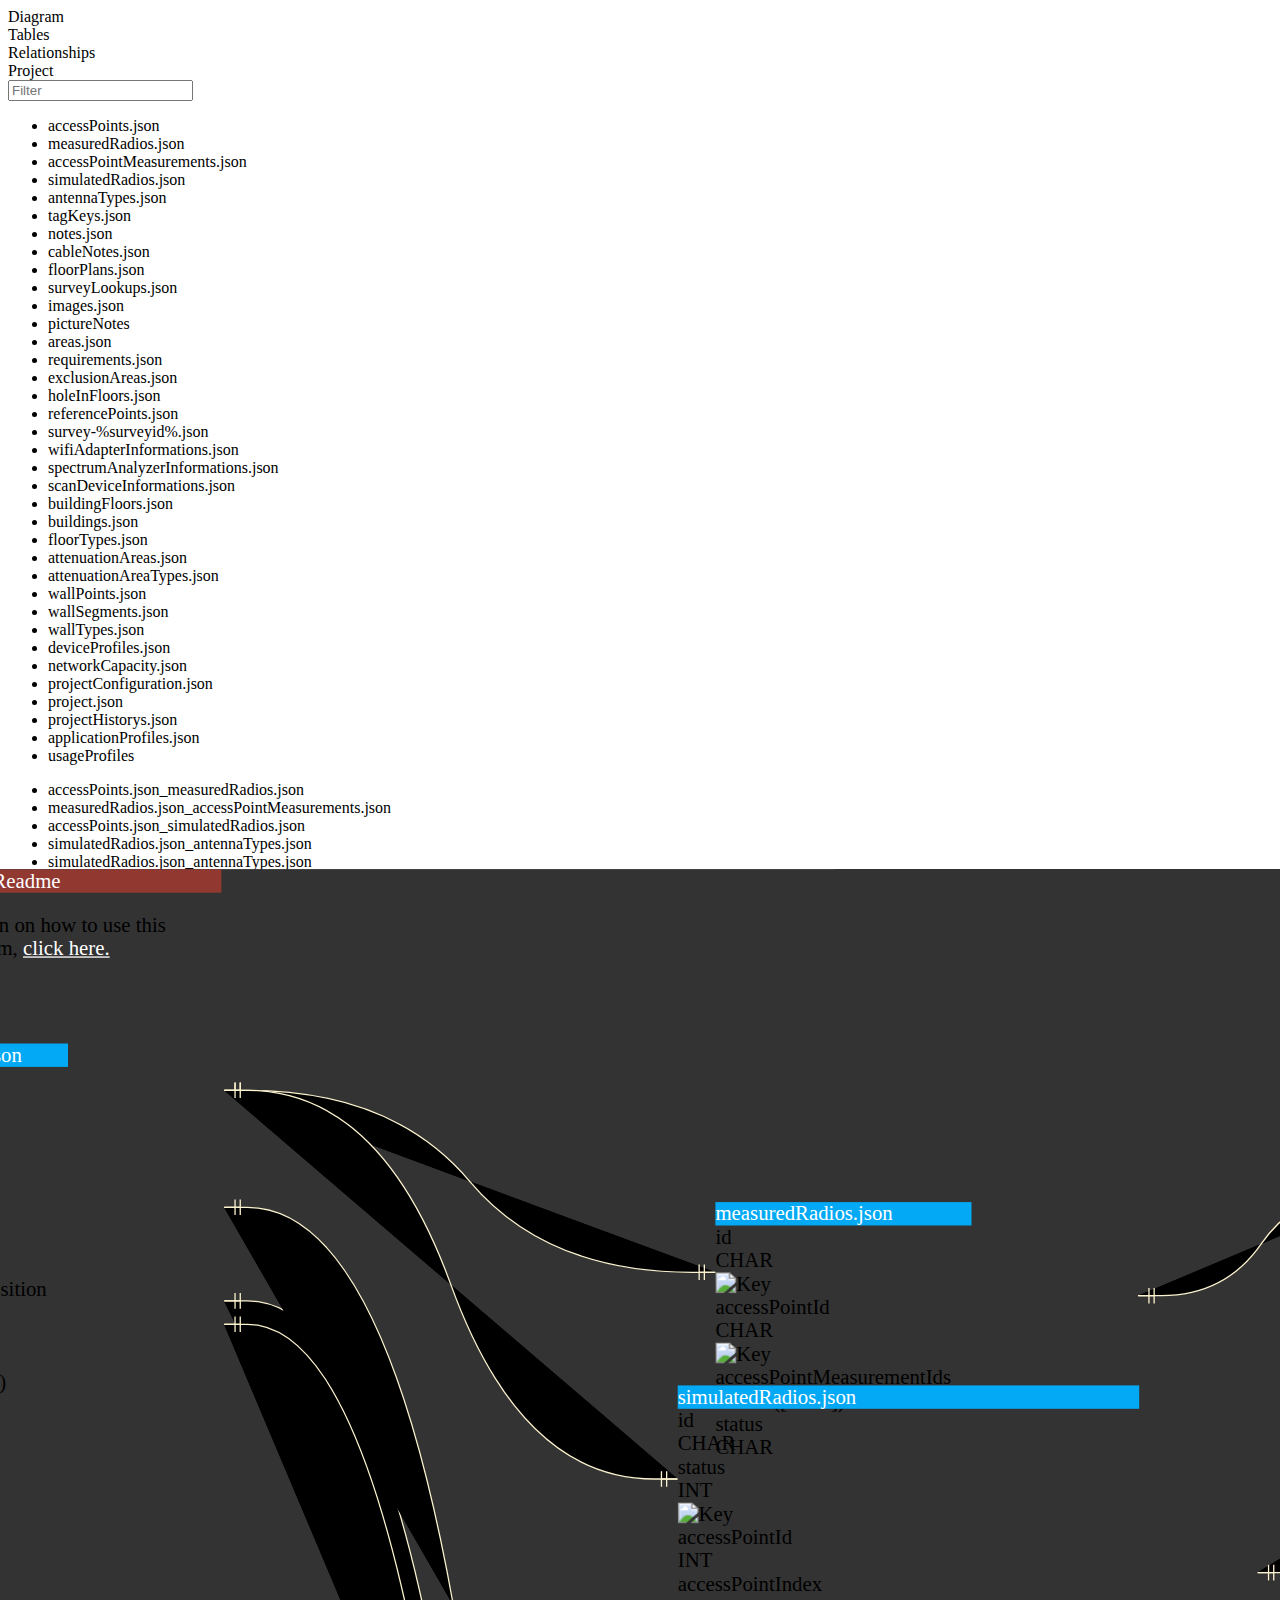
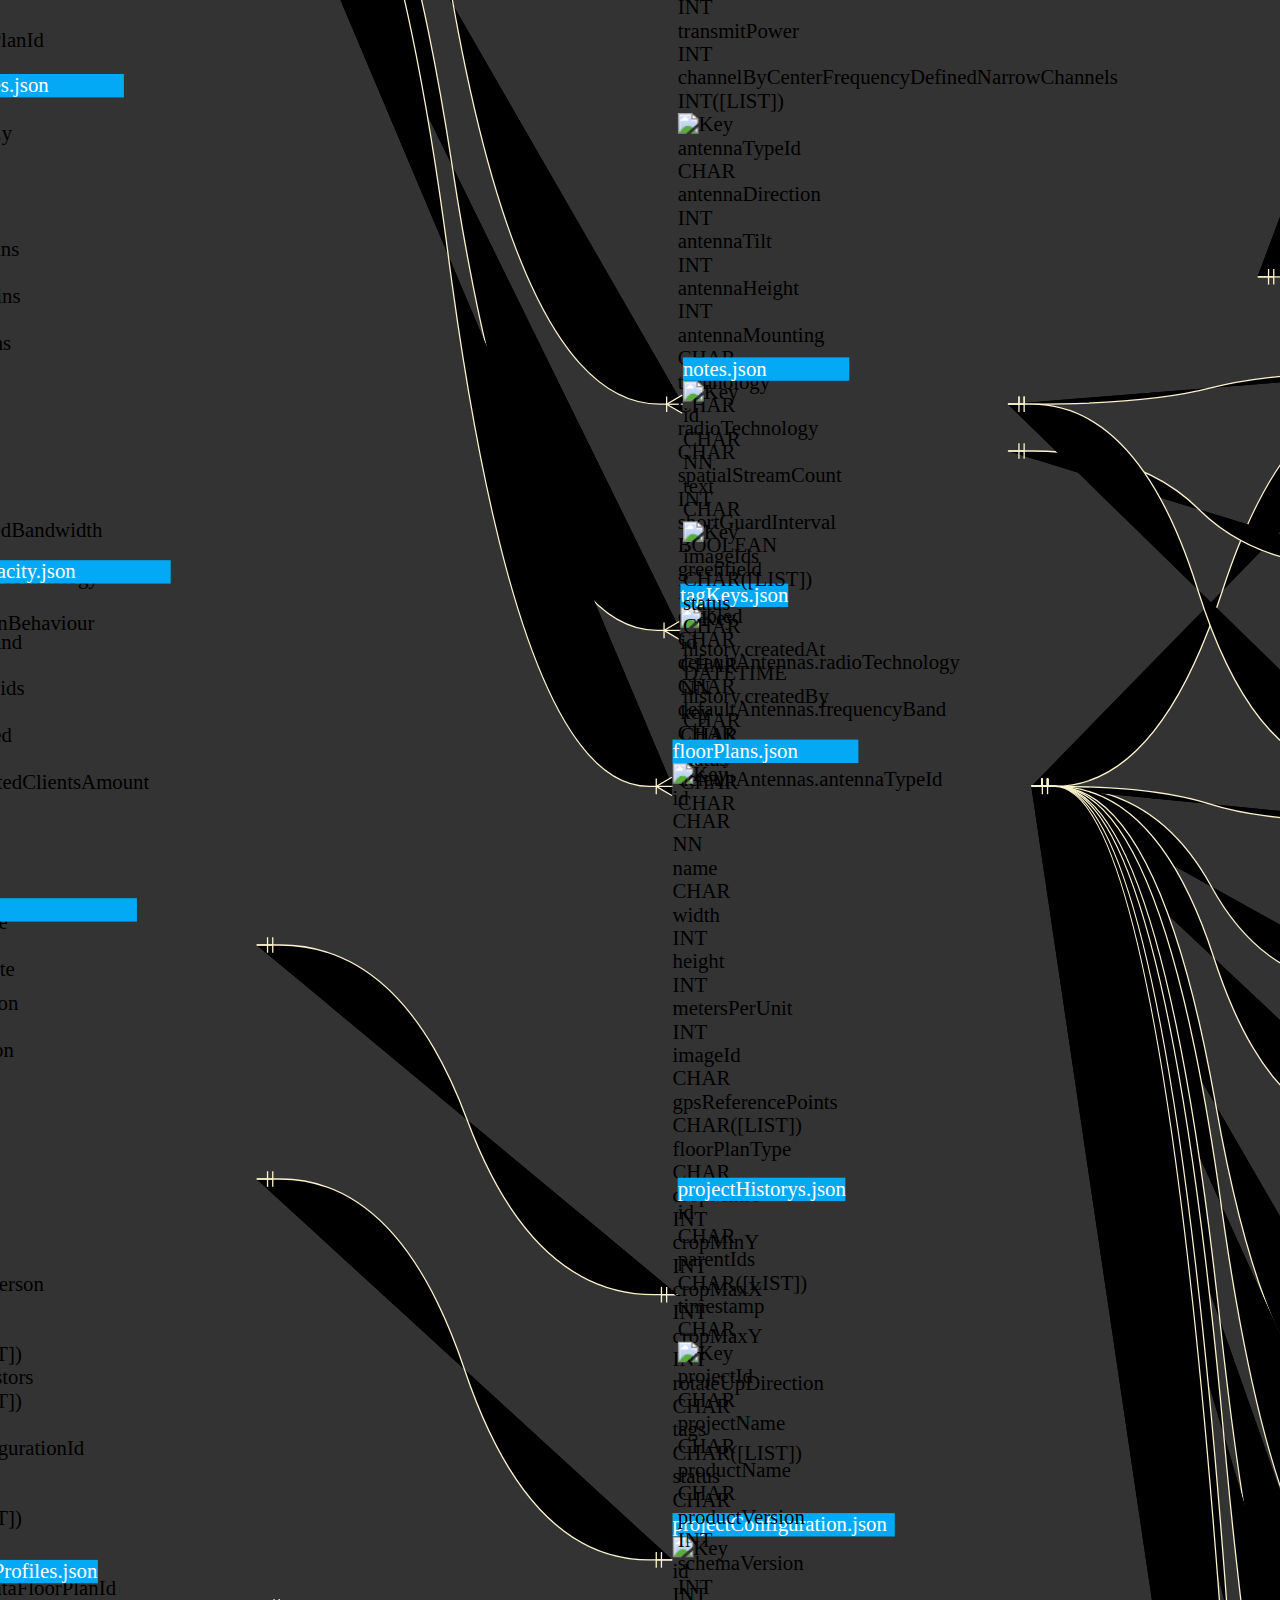
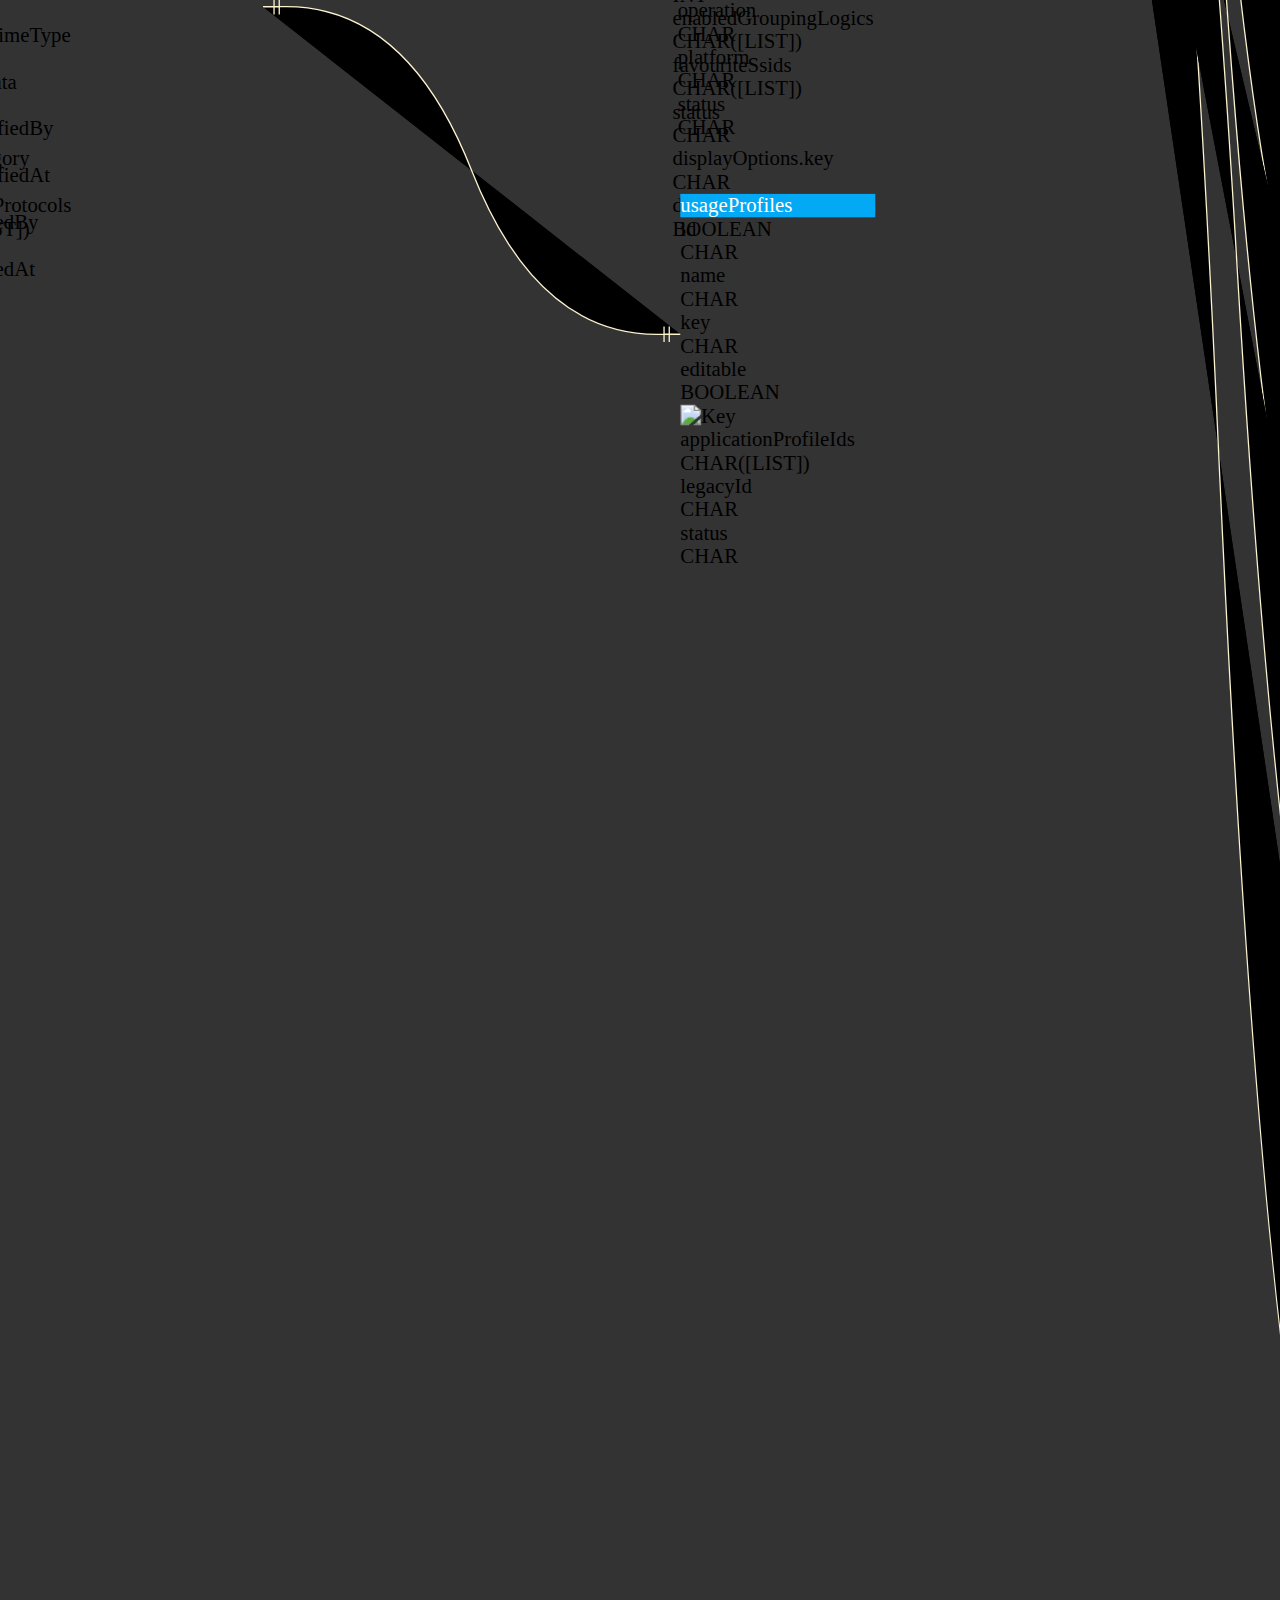
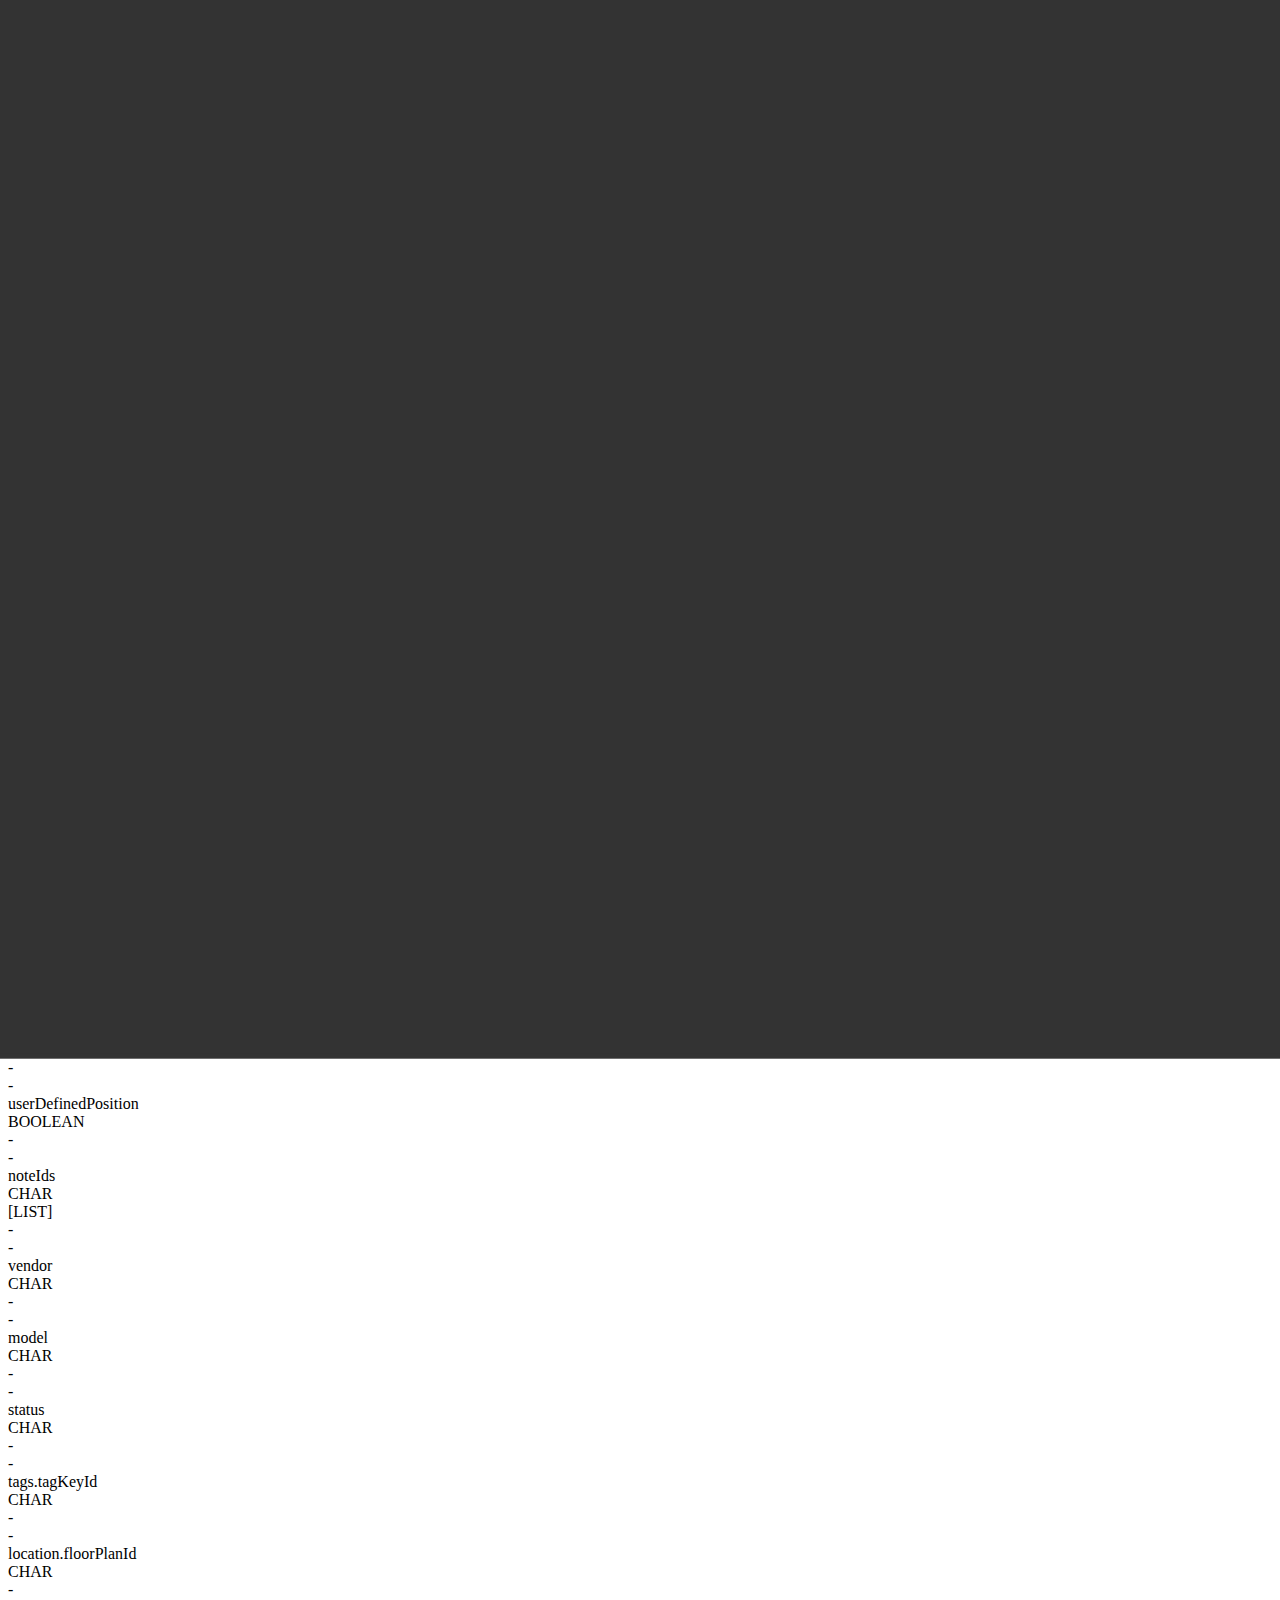
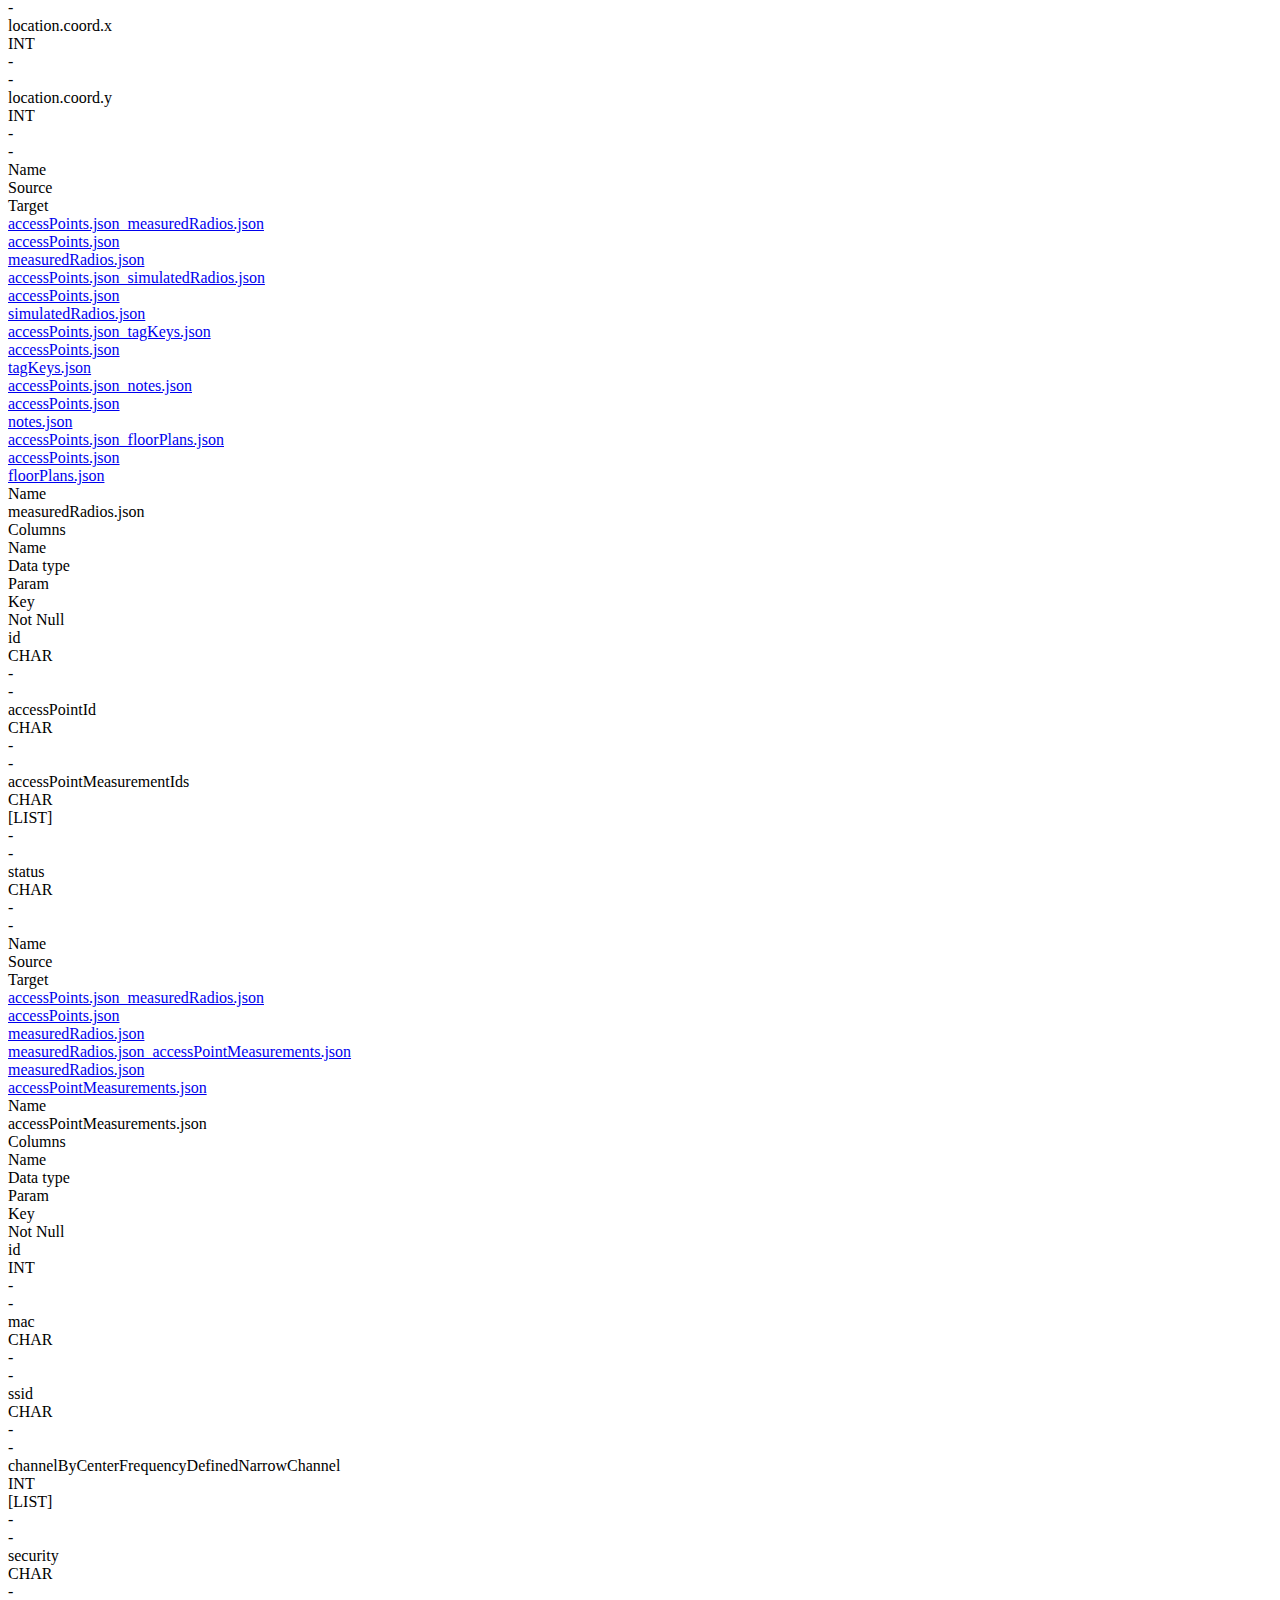
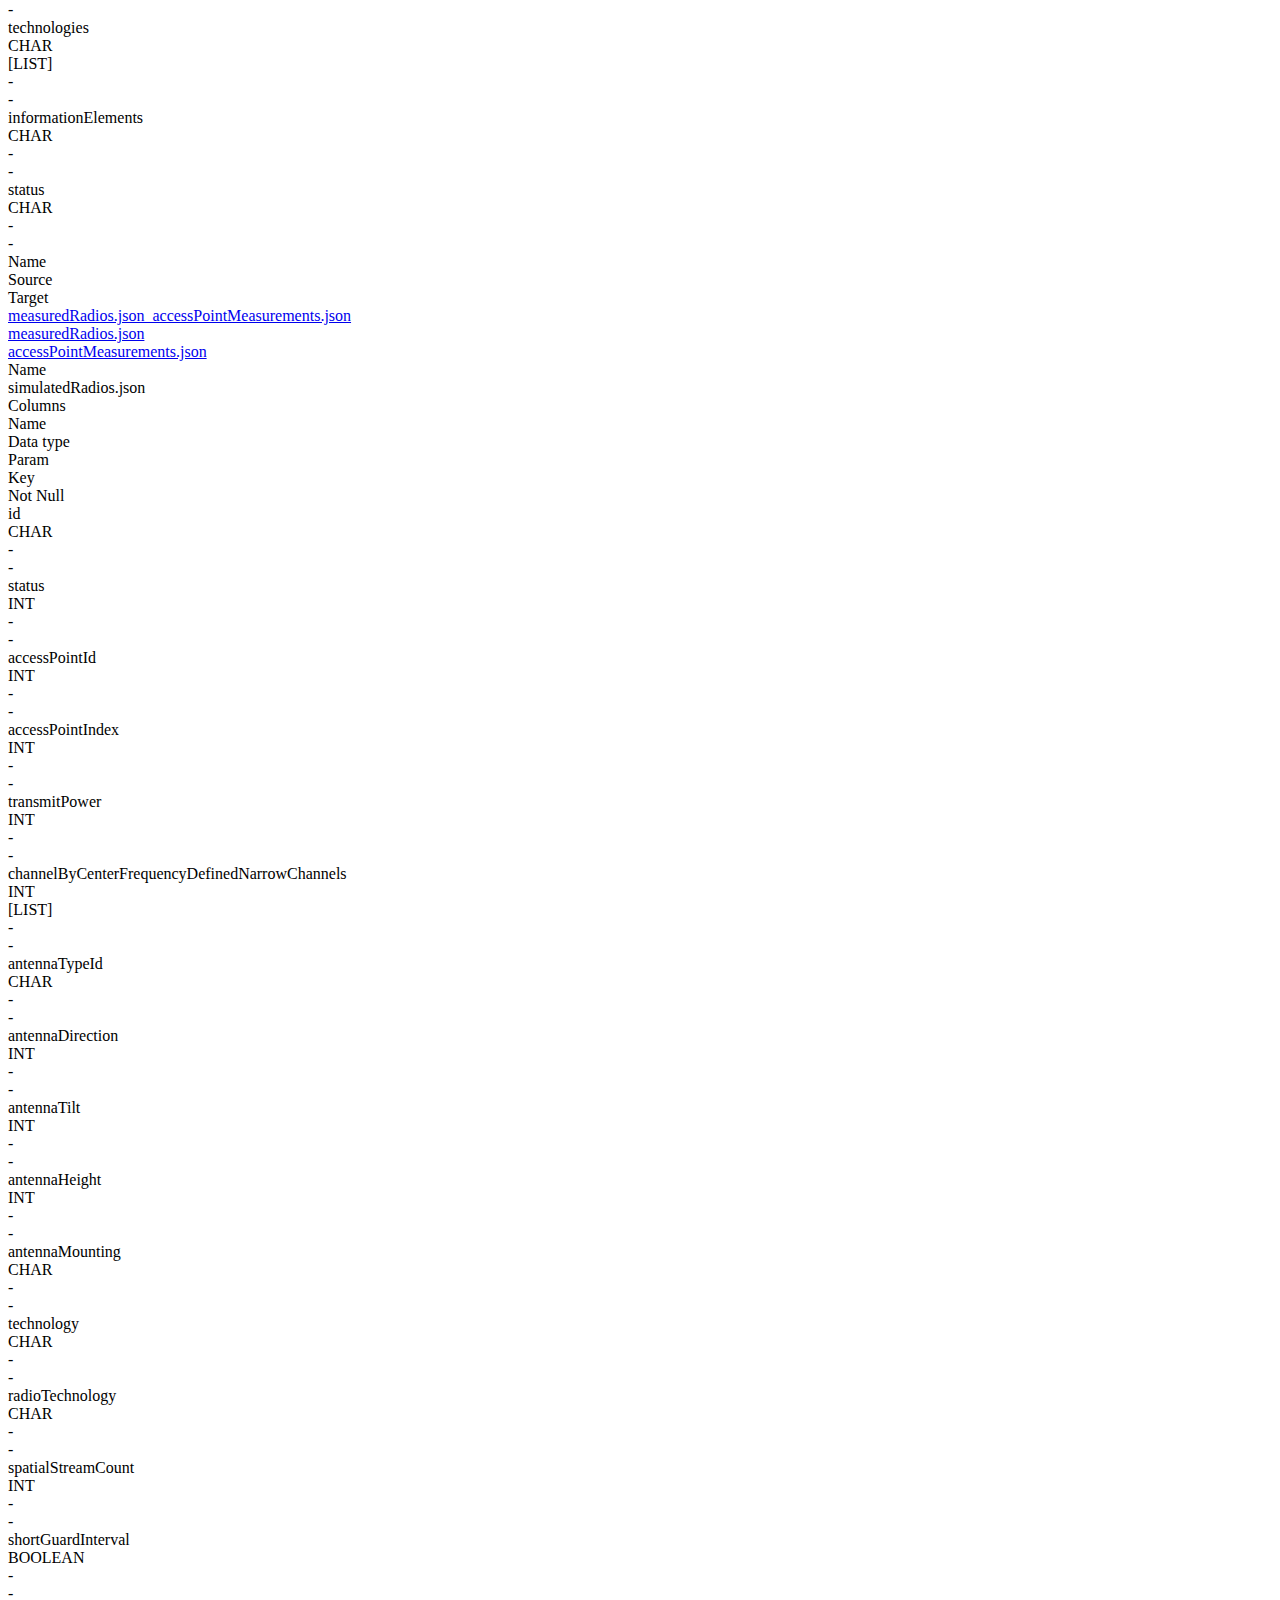
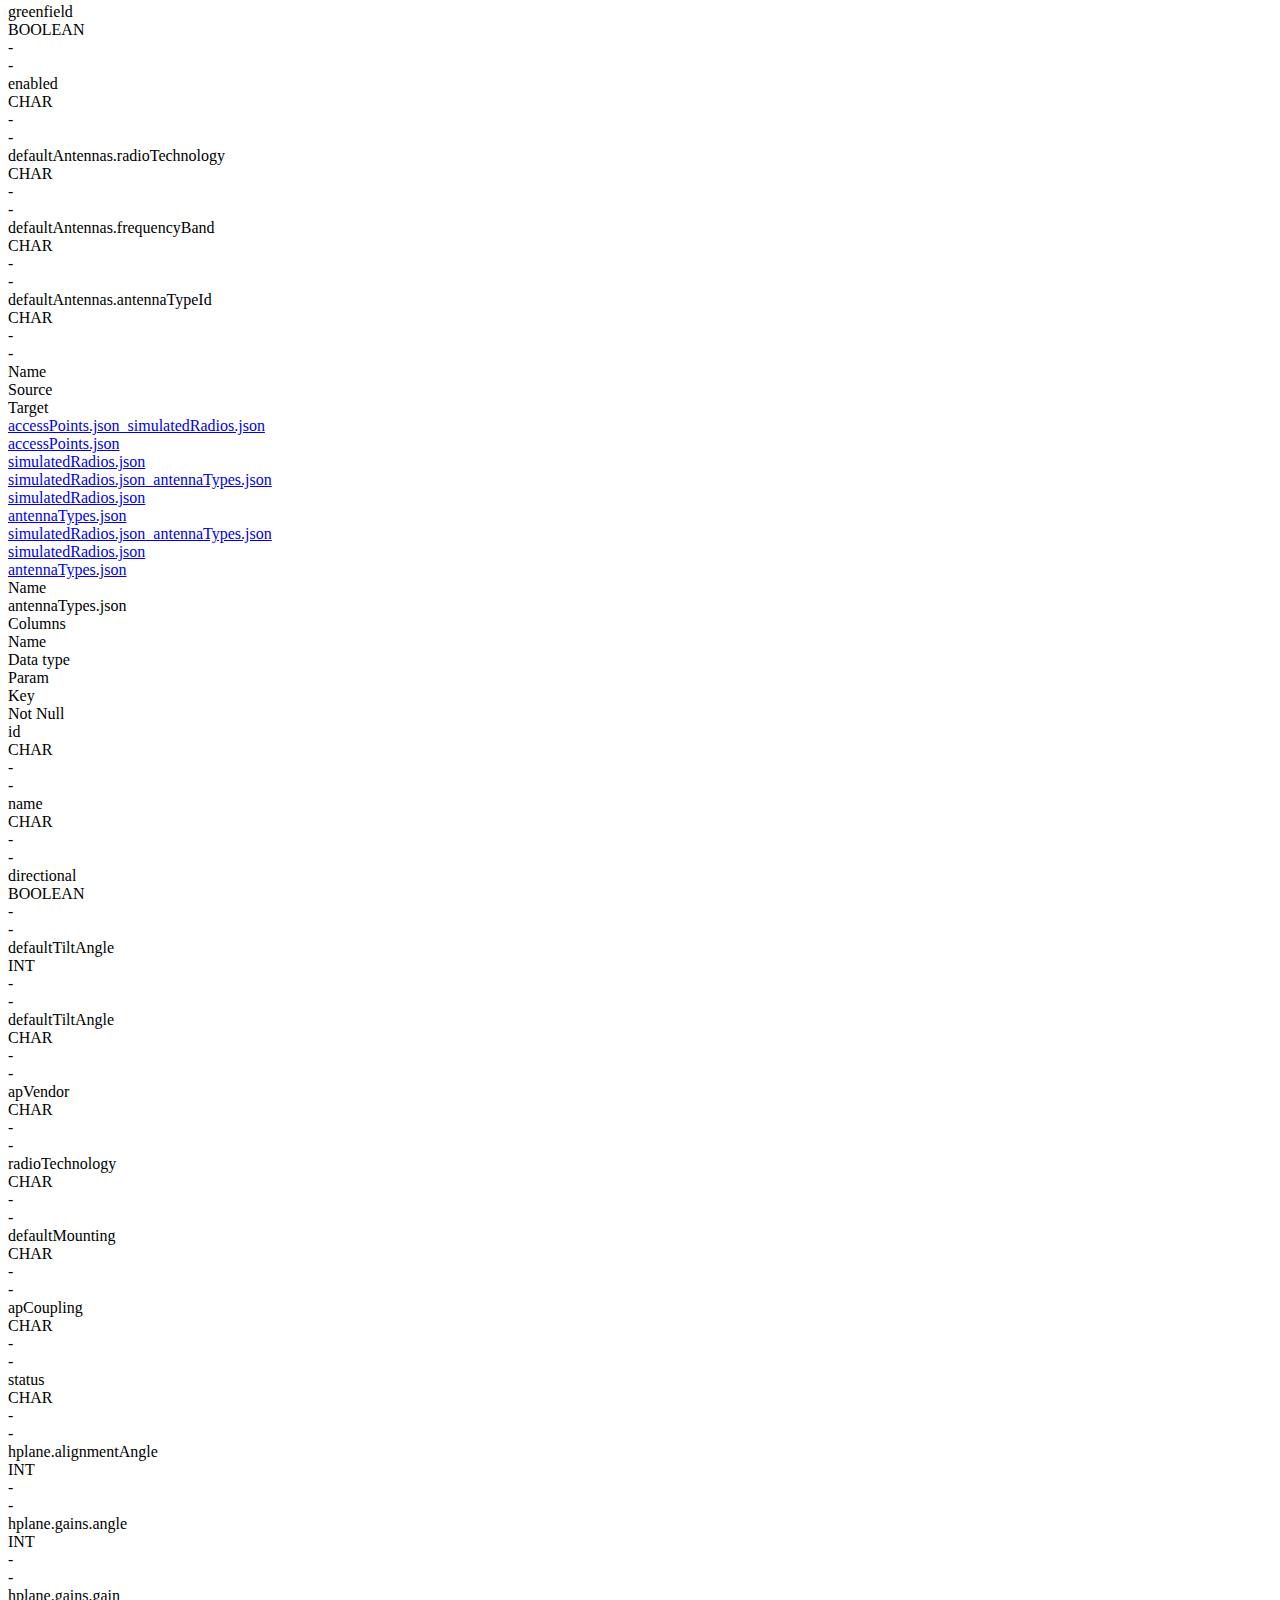
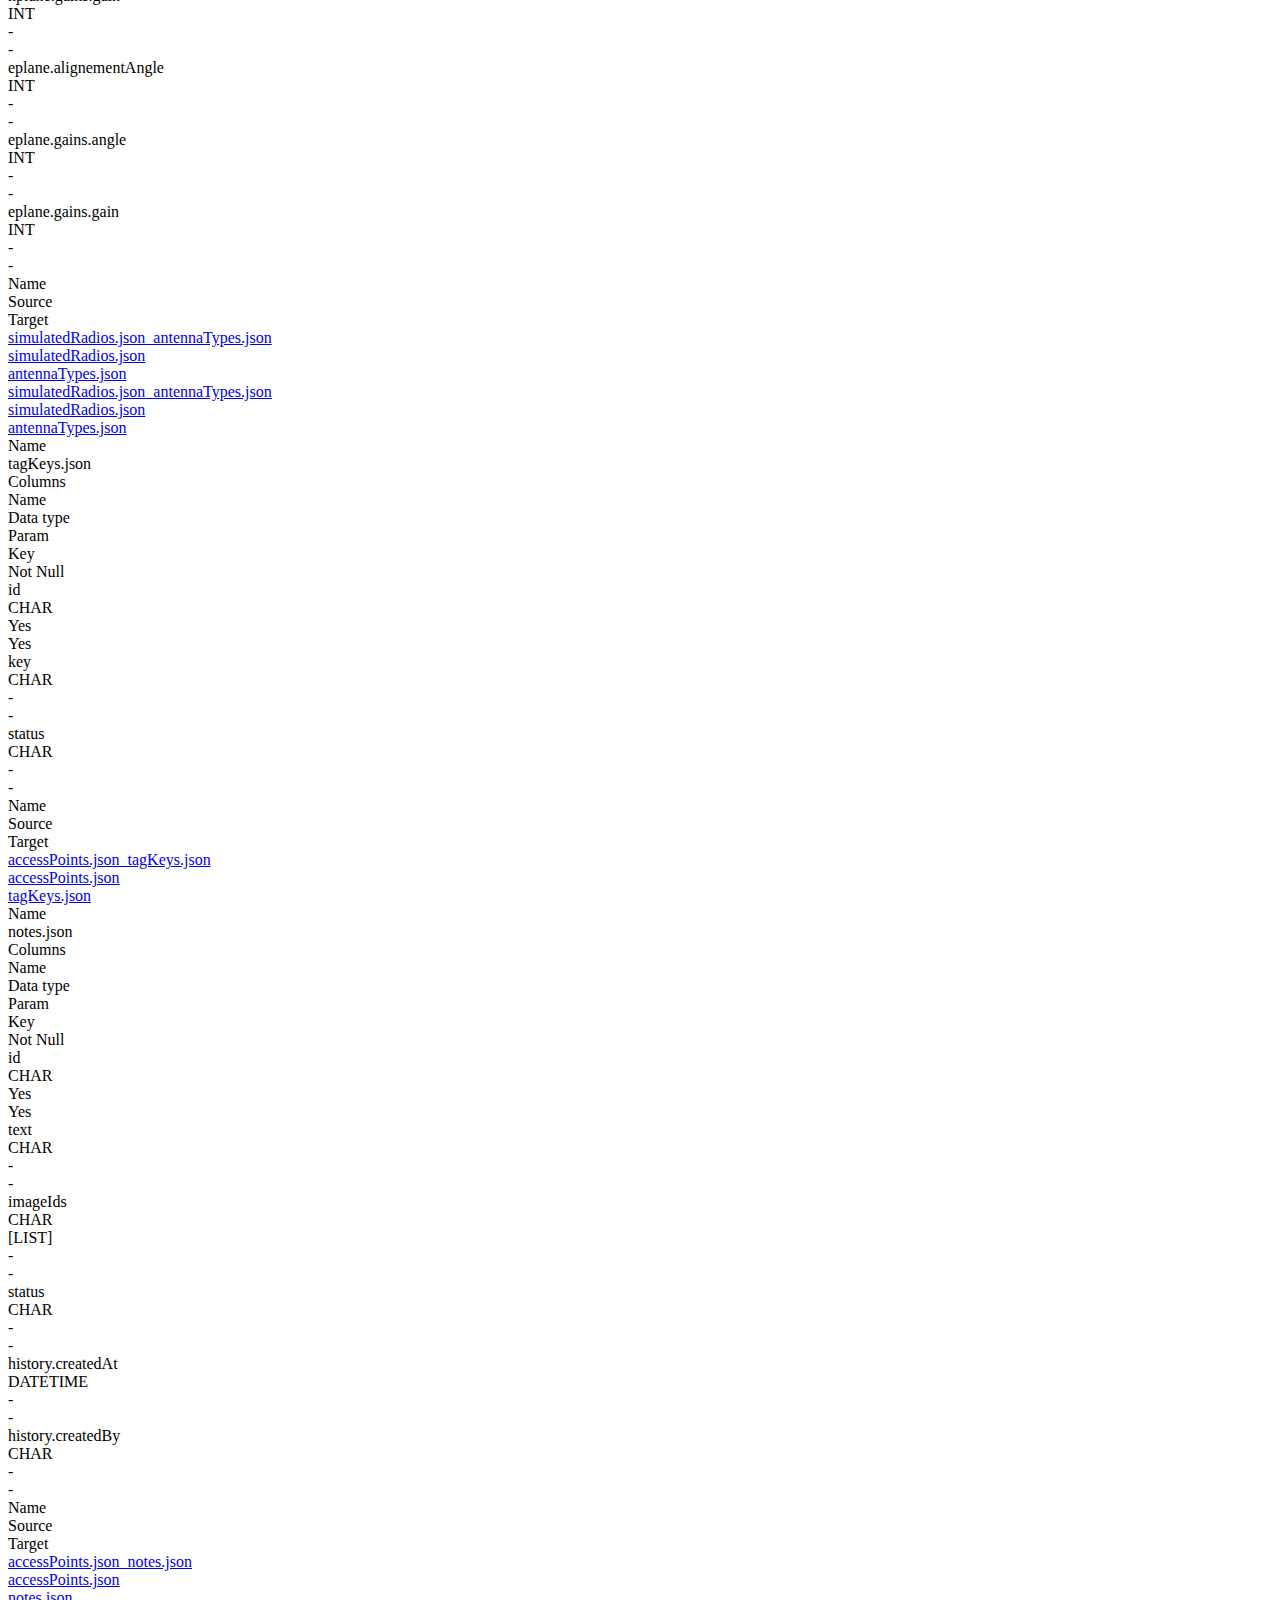
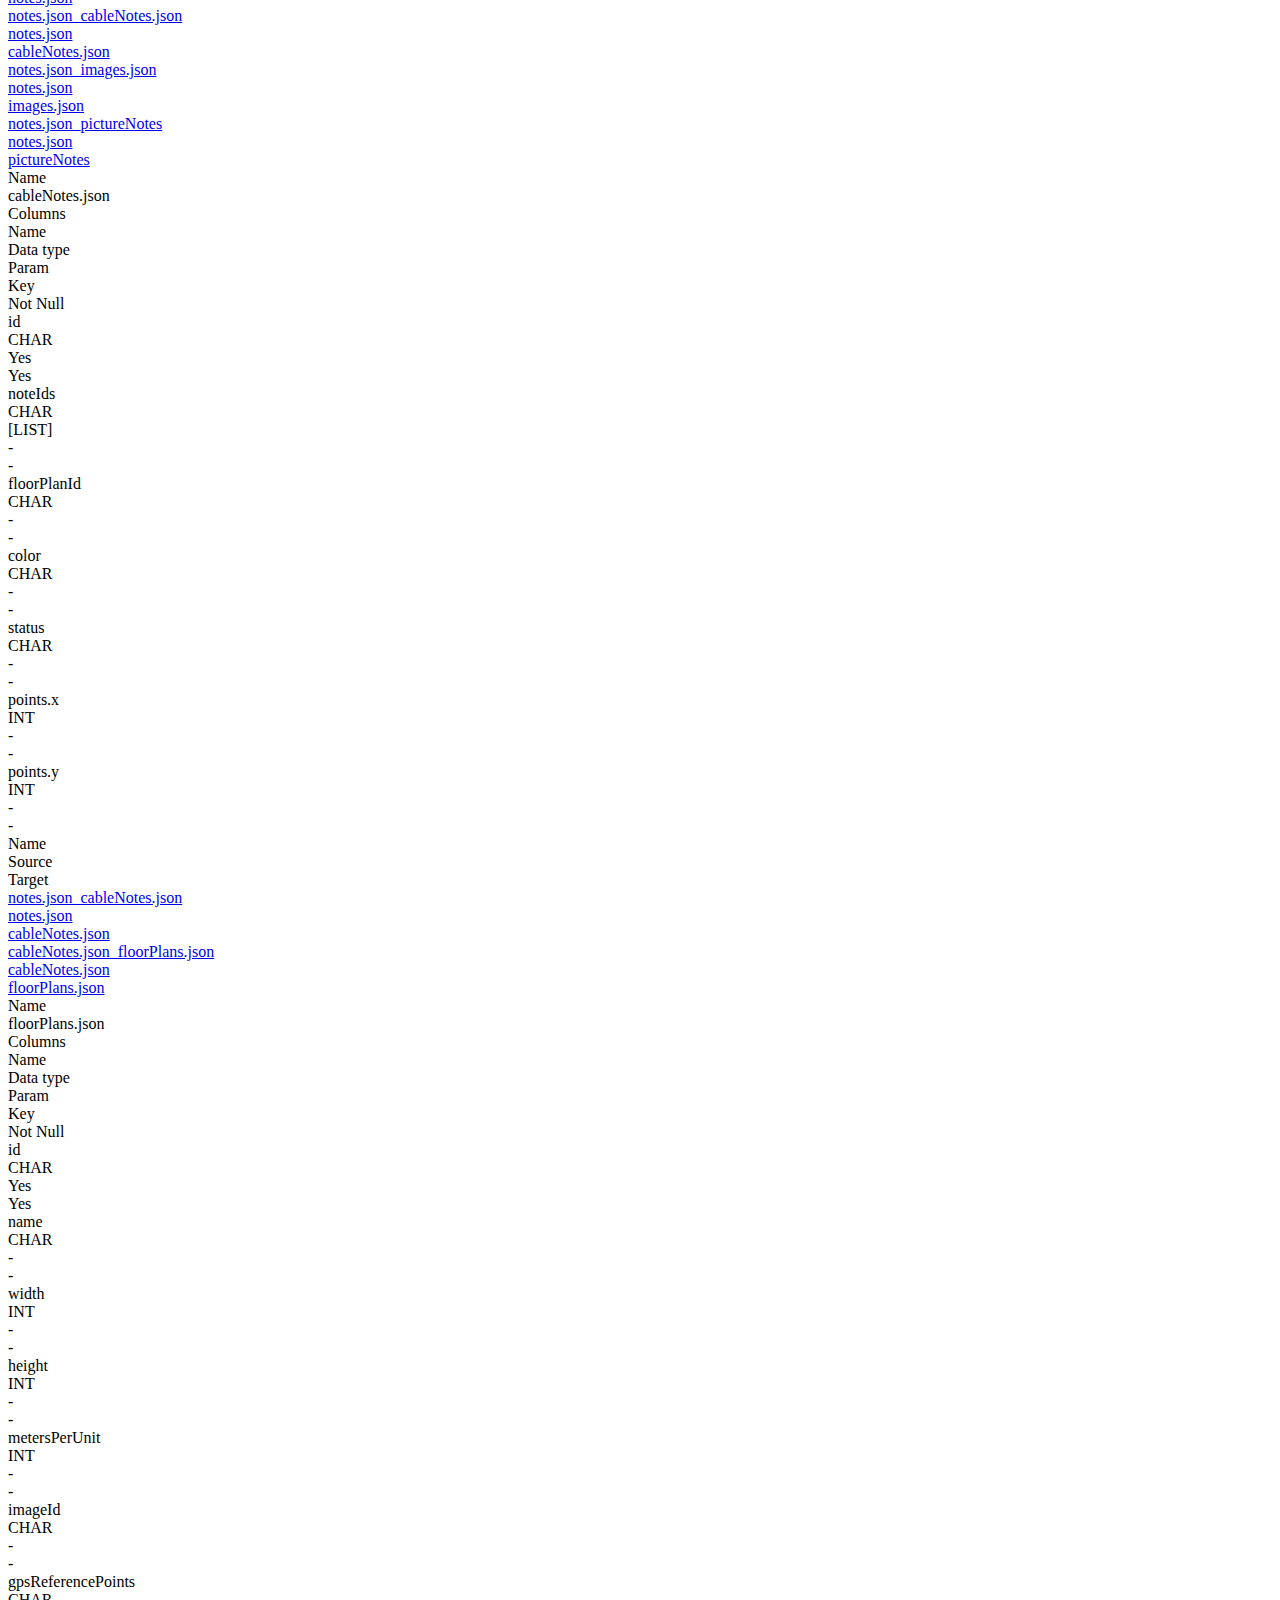
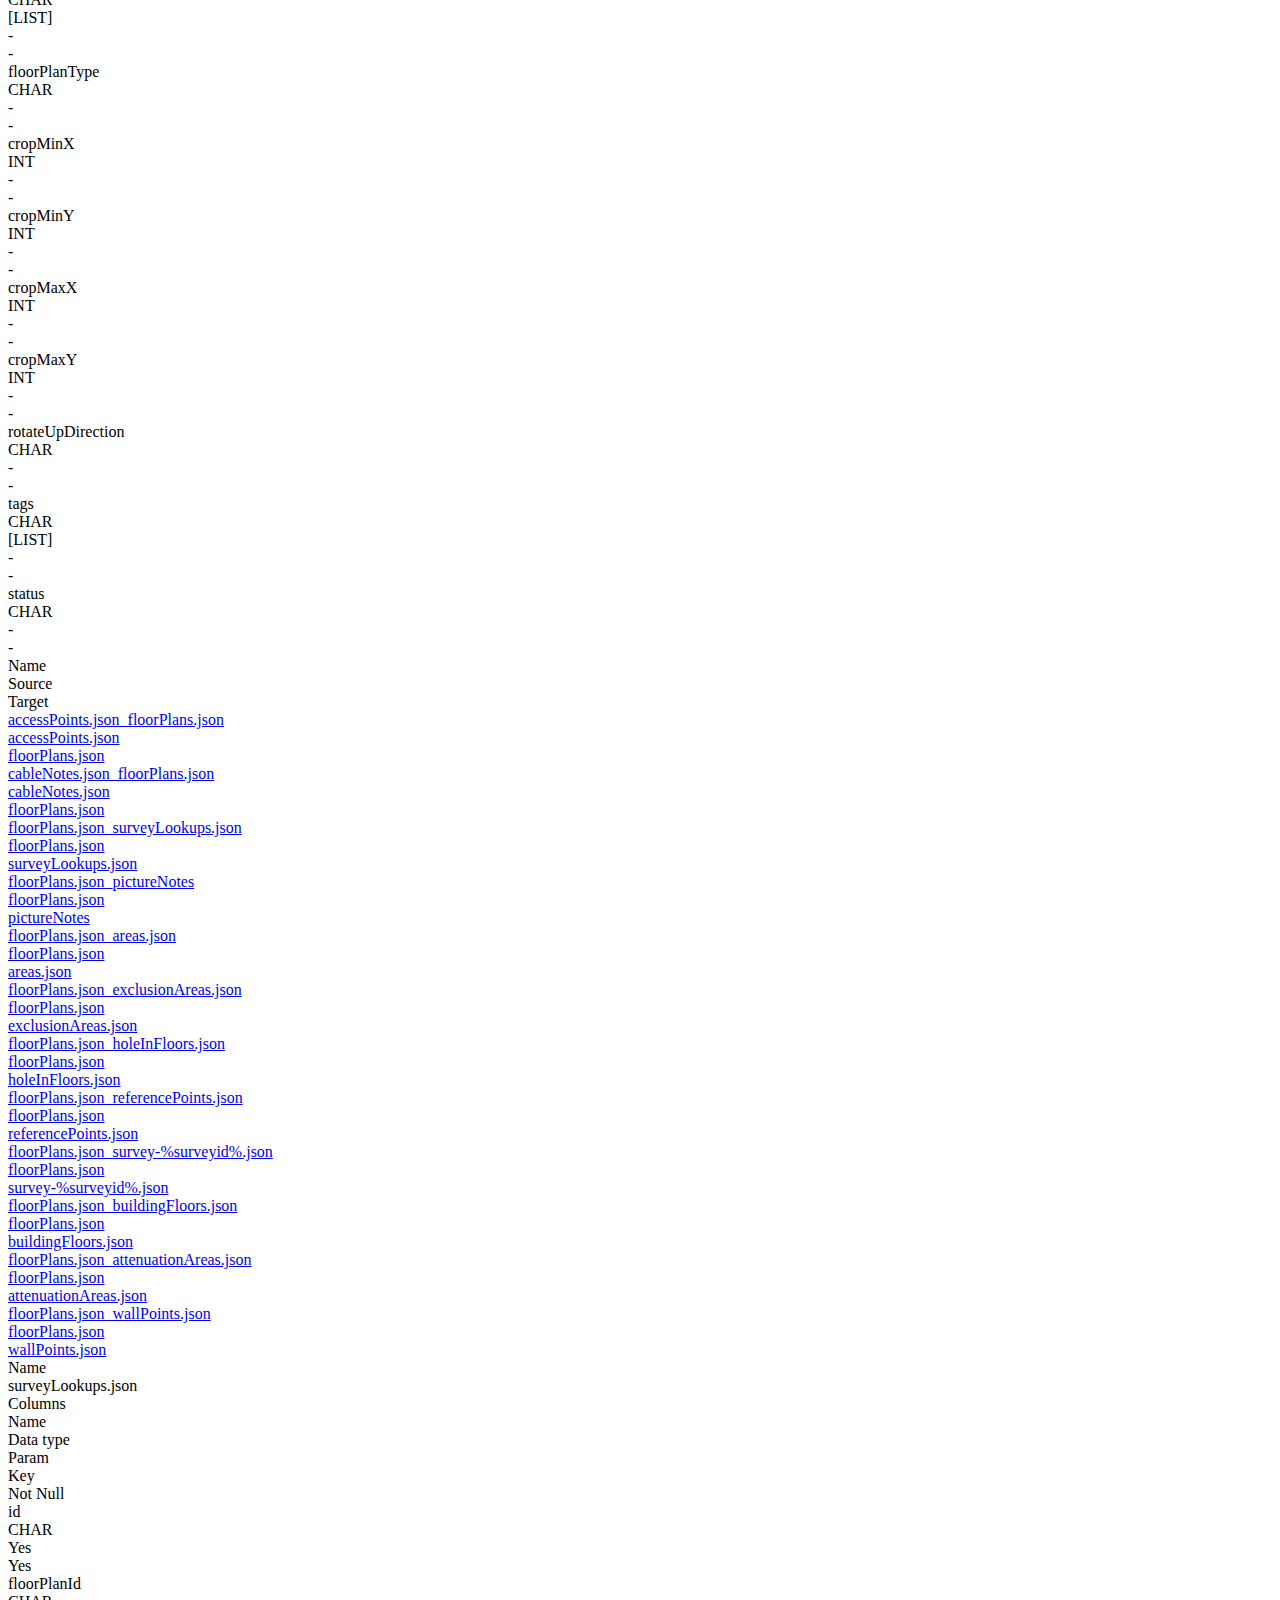
==== commit ffaa3f54: "update" ====
--- a/schema.html
+++ b/schema.html
@@ -303,11 +303,11 @@
     <!-- section Diagrams - start --><div class='mm-section' id='mm-section-Diagrams'><div id="detail-itm-e01024fd-c4bb-429e-a190-842fd4875d4b" class="main-area"><div id="diagram" class="diagram mm-trial"><div id="canvas" tabindex="50" style="background: transparent;"><div id="mainHtmlCanvas" class="im-full-width im-arrow" style="transform: scale(1.3); background: rgb(51, 51, 51);"><div class="im-select-decorator" id="selector" style="width: 0px; height: 1px; display: none; top: 105px; left: 294px;"></div><div id="567f68d0-9e66-4ecf-a2c1-fcd4137a6887" style="position: absolute; left: 45px; top: 134px; touch-action: none; width: max-content; height: max-content; padding-bottom: 45px; padding-right: 45px;"><div class="t " id="content567f68d0-9e66-4ecf-a2c1-fcd4137a6887" data-testid="accessPoints.json" style="width: max-content; height: max-content;"><div class="dGraphicsHeader" style="background: rgb(3, 169, 244);"><div class="dGraphicsLeftTop"><i class="im-icon-12 im-icon-Type" style="color: rgb(3, 169, 244);"></i></div><div class="dTableName" style="color: rgb(255, 255, 255);">accessPoints.json</div><div class="dGraphicsRightTop im-pointer"><i class="im-pointer im-icon-DotsHorizontal16 im-icon-12" style="color: rgb(255, 255, 255);"></i></div></div><div class="dCols" id="dc567f68d0-9e66-4ecf-a2c1-fcd4137a6887"><div id="438047aa-9303-4e8d-9292-9b352c49018c" class="dRow im-t-r"><div class="dCol im-t-c"><img src="./assets/ak.svg" alt="Key" class="im-icon-key im-mark-AK"></div><div data-testid="accessPoints.json-id" class="dCol im-t-c  tree__mini__clickable"><span>id</span><span class="im-col-list">&nbsp;</span><span class="im-col-list">&nbsp;</span><span>&nbsp;&nbsp;</span></div><div class="dCol im-t-c im-mini">CHAR</div><div class="dCol im-t-c im-mini"> </div><div></div></div><div id="6dba4f45-cd18-4efe-9f64-2c185f72a4cd" class="dRow im-t-r"><div class="dCol im-t-c"></div><div data-testid="accessPoints.json-name" class="dCol im-t-c  tree__mini__clickable"><span>name</span><span class="im-col-list">&nbsp;</span><span class="im-col-list">&nbsp;</span><span>&nbsp;&nbsp;</span></div><div class="dCol im-t-c im-mini">CHAR</div><div class="dCol im-t-c im-mini"> </div><div></div></div><div id="e231dbe3-049d-436f-8fbe-5ef1e88f3cee" class="dRow im-t-r"><div class="dCol im-t-c"></div><div data-testid="accessPoints.json-mine" class="dCol im-t-c  tree__mini__clickable"><span>mine</span><span class="im-col-list">&nbsp;</span><span class="im-col-list">&nbsp;</span><span>&nbsp;&nbsp;</span></div><div class="dCol im-t-c im-mini">BOOLEAN</div><div class="dCol im-t-c im-mini"> </div><div></div></div><div id="85f3f24e-658e-438c-b092-9ebc1f21474c" class="dRow im-t-r"><div class="dCol im-t-c"></div><div data-testid="accessPoints.json-hidden" class="dCol im-t-c  tree__mini__clickable"><span>hidden</span><span class="im-col-list">&nbsp;</span><span class="im-col-list">&nbsp;</span><span>&nbsp;&nbsp;</span></div><div class="dCol im-t-c im-mini">BOOLEAN</div><div class="dCol im-t-c im-mini"> </div><div></div></div><div id="540c996b-9708-4a32-89ee-837ddef6be15" class="dRow im-t-r"><div class="dCol im-t-c"></div><div data-testid="accessPoints.json-userDefinedPosition" class="dCol im-t-c  tree__mini__clickable"><span>userDefinedPosition</span><span class="im-col-list">&nbsp;</span><span class="im-col-list">&nbsp;</span><span>&nbsp;&nbsp;</span></div><div class="dCol im-t-c im-mini">BOOLEAN</div><div class="dCol im-t-c im-mini"> </div><div></div></div><div id="20077ede-26f3-40e6-9430-9df6fbda21d5" class="dRow im-t-r"><div class="dCol im-t-c"><img src="./assets/ak.svg" alt="Key" class="im-icon-key im-mark-AK"></div><div data-testid="accessPoints.json-noteIds" class="dCol im-t-c  tree__mini__clickable"><span>noteIds</span><span class="im-col-list">&nbsp;</span><span class="im-col-list">&nbsp;</span><span>&nbsp;&nbsp;</span></div><div class="dCol im-t-c im-mini">CHAR([LIST])</div><div class="dCol im-t-c im-mini"> </div><div></div></div><div id="d3a313b0-4b46-4b91-858a-5d2d033b95a1" class="dRow im-t-r"><div class="dCol im-t-c"></div><div data-testid="accessPoints.json-vendor" class="dCol im-t-c  tree__mini__clickable"><span>vendor</span><span class="im-col-list">&nbsp;</span><span class="im-col-list">&nbsp;</span><span>&nbsp;&nbsp;</span></div><div class="dCol im-t-c im-mini">CHAR</div><div class="dCol im-t-c im-mini"> </div><div></div></div><div id="cc666d21-95d9-4df1-9594-c2016c65f8ce" class="dRow im-t-r"><div class="dCol im-t-c"></div><div data-testid="accessPoints.json-model" class="dCol im-t-c  tree__mini__clickable"><span>model</span><span class="im-col-list">&nbsp;</span><span class="im-col-list">&nbsp;</span><span>&nbsp;&nbsp;</span></div><div class="dCol im-t-c im-mini">CHAR</div><div class="dCol im-t-c im-mini"> </div><div></div></div><div id="299738cd-e3dd-4f06-b8dc-d6a38c79e574" class="dRow im-t-r"><div class="dCol im-t-c"></div><div data-testid="accessPoints.json-status" class="dCol im-t-c  tree__mini__clickable"><span>status</span><span class="im-col-list">&nbsp;</span><span class="im-col-list">&nbsp;</span><span>&nbsp;&nbsp;</span></div><div class="dCol im-t-c im-mini">CHAR</div><div class="dCol im-t-c im-mini"> </div><div></div></div><div id="102a5923-9061-44c1-8b4c-5e1bf5d6e695" class="dRow im-t-r"><div class="dCol im-t-c"><img src="./assets/ak.svg" alt="Key" class="im-icon-key im-mark-AK"></div><div data-testid="accessPoints.json-tags.tagKeyId" class="dCol im-t-c  tree__mini__clickable"><span class="im-text-opacity-50">tags</span><span>.tagKeyId</span><span class="im-col-list">&nbsp;</span><span class="im-col-list">&nbsp;</span><span>&nbsp;&nbsp;</span></div><div class="dCol im-t-c im-mini">CHAR</div><div class="dCol im-t-c im-mini"> </div><div></div></div><div id="9cca17d9-ec5d-4065-af56-caba51e04681" class="dRow im-t-r"><div class="dCol im-t-c"><img src="./assets/ak.svg" alt="Key" class="im-icon-key im-mark-AK"></div><div data-testid="accessPoints.json-location.floorPlanId" class="dCol im-t-c  tree__mini__clickable"><span class="im-text-opacity-50">location</span><span>.floorPlanId</span><span class="im-col-list">&nbsp;</span><span class="im-col-list">&nbsp;</span><span>&nbsp;&nbsp;</span></div><div class="dCol im-t-c im-mini">CHAR</div><div class="dCol im-t-c im-mini"> </div><div></div></div><div id="6d73116f-d0b8-4296-97e2-c809309e8ed0" class="dRow im-t-r"><div class="dCol im-t-c"></div><div data-testid="accessPoints.json-location.coord.x" class="dCol im-t-c  tree__mini__clickable"><span class="im-text-opacity-50">location.coord</span><span>.x</span><span class="im-col-list">&nbsp;</span><span class="im-col-list">&nbsp;</span><span>&nbsp;&nbsp;</span></div><div class="dCol im-t-c im-mini">INT</div><div class="dCol im-t-c im-mini"> </div><div></div></div><div id="a30ea7ee-b299-44e9-97cb-c3b0e8051aa3" class="dRow im-t-r"><div class="dCol im-t-c"></div><div data-testid="accessPoints.json-location.coord.y" class="dCol im-t-c  tree__mini__clickable"><span class="im-text-opacity-50">location.coord</span><span>.y</span><span class="im-col-list">&nbsp;</span><span class="im-col-list">&nbsp;</span><span>&nbsp;&nbsp;</span></div><div class="dCol im-t-c im-mini">INT</div><div class="dCol im-t-c im-mini"> </div><div></div></div></div><i class="im-icon-ResizeBottomRight16 im-icon-16 res" style="width: 16px; height: 16px; position: absolute; right: 0px; bottom: 0px; cursor: se-resize;"></i></div></div><div id="7f7f30fb-65a4-4ae9-888d-e69e0d3198a5" style="position: absolute; left: 690px; top: 256px; touch-action: none; width: max-content; height: max-content; padding-bottom: 45px; padding-right: 45px;"><div class="t " id="content7f7f30fb-65a4-4ae9-888d-e69e0d3198a5" data-testid="measuredRadios.json" style="width: max-content; height: max-content;"><div class="dGraphicsHeader" style="background: rgb(3, 169, 244);"><div class="dGraphicsLeftTop"><i class="im-icon-12 im-icon-Type" style="color: rgb(3, 169, 244);"></i></div><div class="dTableName" style="color: rgb(255, 255, 255);">measuredRadios.json</div><div class="dGraphicsRightTop im-pointer"><i class="im-pointer im-icon-DotsHorizontal16 im-icon-12" style="color: rgb(255, 255, 255);"></i></div></div><div class="dCols" id="dc7f7f30fb-65a4-4ae9-888d-e69e0d3198a5"><div id="f59cb39c-db74-4664-9e6b-940d16cad2b1" class="dRow im-t-r"><div class="dCol im-t-c"></div><div data-testid="measuredRadios.json-id" class="dCol im-t-c  tree__mini__clickable"><span>id</span><span class="im-col-list">&nbsp;</span><span class="im-col-list">&nbsp;</span><span>&nbsp;&nbsp;</span></div><div class="dCol im-t-c im-mini">CHAR</div><div class="dCol im-t-c im-mini"> </div><div></div></div><div id="8ad2aa32-b0a0-4e64-9374-5e7b55dacd80" class="dRow im-t-r"><div class="dCol im-t-c"><img src="./assets/fk.svg" alt="Key" class="im-icon-key im-mark-FK"></div><div data-testid="measuredRadios.json-accessPointId" class="dCol im-t-c  tree__mini__clickable"><span>accessPointId</span><span class="im-col-list">&nbsp;</span><span class="im-col-list">&nbsp;</span><span>&nbsp;&nbsp;</span></div><div class="dCol im-t-c im-mini">CHAR</div><div class="dCol im-t-c im-mini"> </div><div></div></div><div id="d43f128e-88a1-419b-9afd-f6b28ac9bc5f" class="dRow im-t-r"><div class="dCol im-t-c"><img src="./assets/ak.svg" alt="Key" class="im-icon-key im-mark-AK"></div><div data-testid="measuredRadios.json-accessPointMeasurementIds" class="dCol im-t-c  tree__mini__clickable"><span>accessPointMeasurementIds</span><span class="im-col-list">&nbsp;</span><span class="im-col-list">&nbsp;</span><span>&nbsp;&nbsp;</span></div><div class="dCol im-t-c im-mini">CHAR([LIST])</div><div class="dCol im-t-c im-mini"> </div><div></div></div><div id="e07e5556-ca79-40d6-8240-632b0a9249c5" class="dRow im-t-r"><div class="dCol im-t-c"></div><div data-testid="measuredRadios.json-status" class="dCol im-t-c  tree__mini__clickable"><span>status</span><span class="im-col-list">&nbsp;</span><span class="im-col-list">&nbsp;</span><span>&nbsp;&nbsp;</span></div><div class="dCol im-t-c im-mini">CHAR</div><div class="dCol im-t-c im-mini"> </div><div></div></div></div></div></div><div id="e025e34f-88d1-40de-a7e5-00cc3ae23095" style="position: absolute; left: 1205px; top: 212px; touch-action: none; width: max-content; height: max-content; padding-bottom: 45px; padding-right: 45px;"><div class="t " id="contente025e34f-88d1-40de-a7e5-00cc3ae23095" data-testid="accessPointMeasurements.json" style="width: max-content; height: max-content;"><div class="dGraphicsHeader" style="background: rgb(3, 169, 244);"><div class="dGraphicsLeftTop"><i class="im-icon-12 im-icon-Type" style="color: rgb(3, 169, 244);"></i></div><div class="dTableName" style="color: rgb(255, 255, 255);">accessPointMeasurements.json</div><div class="dGraphicsRightTop im-pointer"><i class="im-pointer im-icon-DotsHorizontal16 im-icon-12" style="color: rgb(255, 255, 255);"></i></div></div><div class="dCols" id="dce025e34f-88d1-40de-a7e5-00cc3ae23095"><div id="2de3cad7-761e-483e-a885-c386185d85ef" class="dRow im-t-r"><div class="dCol im-t-c"><img src="./assets/fk.svg" alt="Key" class="im-icon-key im-mark-FK"></div><div data-testid="accessPointMeasurements.json-id" class="dCol im-t-c  tree__mini__clickable"><span>id</span><span class="im-col-list">&nbsp;</span><span class="im-col-list">&nbsp;</span><span>&nbsp;&nbsp;</span></div><div class="dCol im-t-c im-mini">INT</div><div class="dCol im-t-c im-mini"> </div><div></div></div><div id="a53c5fe6-b6f5-4561-b7fc-f5fe2d6ba328" class="dRow im-t-r"><div class="dCol im-t-c"></div><div data-testid="accessPointMeasurements.json-mac" class="dCol im-t-c  tree__mini__clickable"><span>mac</span><span class="im-col-list">&nbsp;</span><span class="im-col-list">&nbsp;</span><span>&nbsp;&nbsp;</span></div><div class="dCol im-t-c im-mini">CHAR</div><div class="dCol im-t-c im-mini"> </div><div></div></div><div id="014413e9-69c4-4781-9f8b-8906efeb73e8" class="dRow im-t-r"><div class="dCol im-t-c"></div><div data-testid="accessPointMeasurements.json-ssid" class="dCol im-t-c  tree__mini__clickable"><span>ssid</span><span class="im-col-list">&nbsp;</span><span class="im-col-list">&nbsp;</span><span>&nbsp;&nbsp;</span></div><div class="dCol im-t-c im-mini">CHAR</div><div class="dCol im-t-c im-mini"> </div><div></div></div><div id="de542f77-9396-458f-a5a8-b02a8d3f5908" class="dRow im-t-r"><div class="dCol im-t-c"></div><div data-testid="accessPointMeasurements.json-channelByCenterFrequencyDefinedNarrowChannel" class="dCol im-t-c  tree__mini__clickable"><span>channelByCenterFrequencyDefinedNarrowChannel</span><span class="im-col-list">&nbsp;</span><span class="im-col-list">&nbsp;</span><span>&nbsp;&nbsp;</span></div><div class="dCol im-t-c im-mini">INT([LIST])</div><div class="dCol im-t-c im-mini"> </div><div></div></div><div id="58e0b5b2-e434-4703-9e79-c2e188b06156" class="dRow im-t-r"><div class="dCol im-t-c"></div><div data-testid="accessPointMeasurements.json-security" class="dCol im-t-c  tree__mini__clickable"><span>security</span><span class="im-col-list">&nbsp;</span><span class="im-col-list">&nbsp;</span><span>&nbsp;&nbsp;</span></div><div class="dCol im-t-c im-mini">CHAR</div><div class="dCol im-t-c im-mini"> </div><div></div></div><div id="faf2f312-05a1-438c-a1da-d4e3f19f48ad" class="dRow im-t-r"><div class="dCol im-t-c"></div><div data-testid="accessPointMeasurements.json-technologies" class="dCol im-t-c  tree__mini__clickable"><span>technologies</span><span class="im-col-list">&nbsp;</span><span class="im-col-list">&nbsp;</span><span>&nbsp;&nbsp;</span></div><div class="dCol im-t-c im-mini">CHAR([LIST])</div><div class="dCol im-t-c im-mini"> </div><div></div></div><div id="93eb1ec1-6946-45b4-a037-5d6d189ac340" class="dRow im-t-r"><div class="dCol im-t-c"></div><div data-testid="accessPointMeasurements.json-informationElements" class="dCol im-t-c  tree__mini__clickable"><span>informationElements</span><span class="im-col-list">&nbsp;</span><span class="im-col-list">&nbsp;</span><span>&nbsp;&nbsp;</span></div><div class="dCol im-t-c im-mini">CHAR</div><div class="dCol im-t-c im-mini"> </div><div></div></div><div id="9bb4d688-3436-46e0-9cb0-229c00121f9f" class="dRow im-t-r"><div class="dCol im-t-c"></div><div data-testid="accessPointMeasurements.json-status" class="dCol im-t-c  tree__mini__clickable"><span>status</span><span class="im-col-list">&nbsp;</span><span class="im-col-list">&nbsp;</span><span>&nbsp;&nbsp;</span></div><div class="dCol im-t-c im-mini">CHAR</div><div class="dCol im-t-c im-mini"> </div><div></div></div>
           
           
-          </div></div></div><div id="5b0153dc-a161-461c-96ed-8ca1ff2ab414" style="position: absolute; left: 661px; top: 397px; touch-action: none; width: max-content; height: max-content; padding-bottom: 45px; padding-right: 45px;"><div class="t " id="content5b0153dc-a161-461c-96ed-8ca1ff2ab414" data-testid="simulatedRadios.json" style="width: max-content; height: max-content;"><div class="dGraphicsHeader" style="background: rgb(3, 169, 244);"><div class="dGraphicsLeftTop"><i class="im-icon-12 im-icon-Type" style="color: rgb(3, 169, 244);"></i></div><div class="dTableName" style="color: rgb(255, 255, 255);">simulatedRadios.json</div><div class="dGraphicsRightTop im-pointer"><i class="im-pointer im-icon-DotsHorizontal16 im-icon-12" style="color: rgb(255, 255, 255);"></i></div></div><div class="dCols" id="dc5b0153dc-a161-461c-96ed-8ca1ff2ab414"><div id="0eb52fad-2da6-411d-ae85-b84374e0eb1d" class="dRow im-t-r"><div class="dCol im-t-c"></div><div data-testid="simulatedRadios.json-id" class="dCol im-t-c  tree__mini__clickable"><span>id</span><span class="im-col-list">&nbsp;</span><span class="im-col-list">&nbsp;</span><span>&nbsp;&nbsp;</span></div><div class="dCol im-t-c im-mini">CHAR</div><div class="dCol im-t-c im-mini"> </div><div></div></div><div id="d170c007-74bc-4a45-b7e8-506e33ef4f0c" class="dRow im-t-r"><div class="dCol im-t-c"></div><div data-testid="simulatedRadios.json-status" class="dCol im-t-c  tree__mini__clickable"><span>status</span><span class="im-col-list">&nbsp;</span><span class="im-col-list">&nbsp;</span><span>&nbsp;&nbsp;</span></div><div class="dCol im-t-c im-mini">INT</div><div class="dCol im-t-c im-mini"> </div><div></div></div><div id="a84283f0-e0c5-49ad-be41-25df100b6984" class="dRow im-t-r"><div class="dCol im-t-c"><img src="./assets/fk.svg" alt="Key" class="im-icon-key im-mark-FK"></div><div data-testid="simulatedRadios.json-accessPointId" class="dCol im-t-c  tree__mini__clickable"><span>accessPointId</span><span class="im-col-list">&nbsp;</span><span class="im-col-list">&nbsp;</span><span>&nbsp;&nbsp;</span></div><div class="dCol im-t-c im-mini">CHAR</div><div class="dCol im-t-c im-mini"> </div><div></div></div><div id="afd5c6ee-32ab-4df7-85ab-e0daa8258273" class="dRow im-t-r"><div class="dCol im-t-c"></div><div data-testid="simulatedRadios.json-accessPointIndex" class="dCol im-t-c  tree__mini__clickable"><span>accessPointIndex</span><span class="im-col-list">&nbsp;</span><span class="im-col-list">&nbsp;</span><span>&nbsp;&nbsp;</span></div><div class="dCol im-t-c im-mini">INT</div><div class="dCol im-t-c im-mini"> </div><div></div></div><div id="4e42569e-5340-49e1-9efa-4ce3d2b94b82" class="dRow im-t-r"><div class="dCol im-t-c"></div><div data-testid="simulatedRadios.json-transmitPower" class="dCol im-t-c  tree__mini__clickable"><span>transmitPower</span><span class="im-col-list">&nbsp;</span><span class="im-col-list">&nbsp;</span><span>&nbsp;&nbsp;</span></div><div class="dCol im-t-c im-mini">INT</div><div class="dCol im-t-c im-mini"> </div><div></div></div><div id="54147a04-1075-4dd0-b292-ed20dbe64e7d" class="dRow im-t-r"><div class="dCol im-t-c"></div><div data-testid="simulatedRadios.json-channelByCenterFrequencyDefinedNarrowChannels" class="dCol im-t-c  tree__mini__clickable"><span>channelByCenterFrequencyDefinedNarrowChannels</span><span class="im-col-list">&nbsp;</span><span class="im-col-list">&nbsp;</span><span>&nbsp;&nbsp;</span></div><div class="dCol im-t-c im-mini">INT([LIST])</div><div class="dCol im-t-c im-mini"> </div><div></div></div><div id="9b609578-76c9-4b77-b1a0-3564b52d9ed5" class="dRow im-t-r"><div class="dCol im-t-c"><img src="./assets/ak.svg" alt="Key" class="im-icon-key im-mark-AK"></div><div data-testid="simulatedRadios.json-antennaTypeId" class="dCol im-t-c  tree__mini__clickable"><span>antennaTypeId</span><span class="im-col-list">&nbsp;</span><span class="im-col-list">&nbsp;</span><span>&nbsp;&nbsp;</span></div><div class="dCol im-t-c im-mini">CHAR</div><div class="dCol im-t-c im-mini"> </div><div></div></div><div id="60bbb51b-543e-49e7-b611-af4f76e44a50" class="dRow im-t-r"><div class="dCol im-t-c"></div><div data-testid="simulatedRadios.json-antennaDirection" class="dCol im-t-c  tree__mini__clickable"><span>antennaDirection</span><span class="im-col-list">&nbsp;</span><span class="im-col-list">&nbsp;</span><span>&nbsp;&nbsp;</span></div><div class="dCol im-t-c im-mini">INT</div><div class="dCol im-t-c im-mini"> </div><div></div></div><div id="5297dc38-6676-4cf5-9cc0-1a01c046a961" class="dRow im-t-r"><div class="dCol im-t-c"></div><div data-testid="simulatedRadios.json-antennaTilt" class="dCol im-t-c  tree__mini__clickable"><span>antennaTilt</span><span class="im-col-list">&nbsp;</span><span class="im-col-list">&nbsp;</span><span>&nbsp;&nbsp;</span></div><div class="dCol im-t-c im-mini">INT</div><div class="dCol im-t-c im-mini"> </div><div></div></div><div id="48b37a8c-e039-4e49-a24f-b4ec08287eec" class="dRow im-t-r"><div class="dCol im-t-c"></div><div data-testid="simulatedRadios.json-antennaHeight" class="dCol im-t-c  tree__mini__clickable"><span>antennaHeight</span><span class="im-col-list">&nbsp;</span><span class="im-col-list">&nbsp;</span><span>&nbsp;&nbsp;</span></div><div class="dCol im-t-c im-mini">INT</div><div class="dCol im-t-c im-mini"> </div><div></div></div><div id="d9695a84-003d-4189-9149-eadd7236f0a4" class="dRow im-t-r"><div class="dCol im-t-c"></div><div data-testid="simulatedRadios.json-antennaMounting" class="dCol im-t-c  tree__mini__clickable"><span>antennaMounting</span><span class="im-col-list">&nbsp;</span><span class="im-col-list">&nbsp;</span><span>&nbsp;&nbsp;</span></div><div class="dCol im-t-c im-mini">CHAR</div><div class="dCol im-t-c im-mini"> </div><div></div></div><div id="ab4f0b1d-56e5-4a29-9eee-61617723168e" class="dRow im-t-r"><div class="dCol im-t-c"></div><div data-testid="simulatedRadios.json-technology" class="dCol im-t-c  tree__mini__clickable"><span>technology</span><span class="im-col-list">&nbsp;</span><span class="im-col-list">&nbsp;</span><span>&nbsp;&nbsp;</span></div><div class="dCol im-t-c im-mini">CHAR</div><div class="dCol im-t-c im-mini"> </div><div></div></div><div id="0ea21624-ceb3-4de3-9538-7f68d3ea92d9" class="dRow im-t-r"><div class="dCol im-t-c"></div><div data-testid="simulatedRadios.json-radioTechnology" class="dCol im-t-c  tree__mini__clickable"><span>radioTechnology</span><span class="im-col-list">&nbsp;</span><span class="im-col-list">&nbsp;</span><span>&nbsp;&nbsp;</span></div><div class="dCol im-t-c im-mini">CHAR</div><div class="dCol im-t-c im-mini"> </div><div></div></div><div id="3433b71a-783b-4c10-8097-5fa0c7db37b8" class="dRow im-t-r"><div class="dCol im-t-c"></div><div data-testid="simulatedRadios.json-spatialStreamCount" class="dCol im-t-c  tree__mini__clickable"><span>spatialStreamCount</span><span class="im-col-list">&nbsp;</span><span class="im-col-list">&nbsp;</span><span>&nbsp;&nbsp;</span></div><div class="dCol im-t-c im-mini">INT</div><div class="dCol im-t-c im-mini"> </div><div></div></div><div id="0fba8e2c-33b7-4544-8a5a-f324dc329772" class="dRow im-t-r"><div class="dCol im-t-c"></div><div data-testid="simulatedRadios.json-shortGuardInterval" class="dCol im-t-c  tree__mini__clickable"><span>shortGuardInterval</span><span class="im-col-list">&nbsp;</span><span class="im-col-list">&nbsp;</span><span>&nbsp;&nbsp;</span></div><div class="dCol im-t-c im-mini">BOOLEAN</div><div class="dCol im-t-c im-mini"> </div><div></div></div><div id="12ac3024-a61f-4aca-9ec0-2c28934f622a" class="dRow im-t-r"><div class="dCol im-t-c"></div><div data-testid="simulatedRadios.json-greenfield" class="dCol im-t-c  tree__mini__clickable"><span>greenfield</span><span class="im-col-list">&nbsp;</span><span class="im-col-list">&nbsp;</span><span>&nbsp;&nbsp;</span></div><div class="dCol im-t-c im-mini">BOOLEAN</div><div class="dCol im-t-c im-mini"> </div><div></div></div><div id="fccd008e-a2ca-4a6d-8ed1-37a6d7d10db0" class="dRow im-t-r"><div class="dCol im-t-c"></div><div data-testid="simulatedRadios.json-enabled" class="dCol im-t-c  tree__mini__clickable"><span>enabled</span><span class="im-col-list">&nbsp;</span><span class="im-col-list">&nbsp;</span><span>&nbsp;&nbsp;</span></div><div class="dCol im-t-c im-mini">CHAR</div><div class="dCol im-t-c im-mini"> </div><div></div></div><div id="a9ed730c-f7aa-43fe-afd0-79bd7c2ce92b" class="dRow im-t-r"><div class="dCol im-t-c"></div><div data-testid="simulatedRadios.json-defaultAntennas.radioTechnology" class="dCol im-t-c  tree__mini__clickable"><span class="im-text-opacity-50">defaultAntennas</span><span>.radioTechnology</span><span class="im-col-list">&nbsp;</span><span class="im-col-list">&nbsp;</span><span>&nbsp;&nbsp;</span></div><div class="dCol im-t-c im-mini">CHAR</div><div class="dCol im-t-c im-mini"> </div><div></div></div><div id="19bb6495-4118-4337-aa45-e2907fb3b02d" class="dRow im-t-r"><div class="dCol im-t-c"></div><div data-testid="simulatedRadios.json-defaultAntennas.frequencyBand" class="dCol im-t-c  tree__mini__clickable"><span class="im-text-opacity-50">defaultAntennas</span><span>.frequencyBand</span><span class="im-col-list">&nbsp;</span><span class="im-col-list">&nbsp;</span><span>&nbsp;&nbsp;</span></div><div class="dCol im-t-c im-mini">CHAR</div><div class="dCol im-t-c im-mini"> </div><div></div></div><div id="b5cb4ceb-2e2c-4ce0-984e-c59bbb9d012b" class="dRow im-t-r"><div class="dCol im-t-c"><img src="./assets/ak.svg" alt="Key" class="im-icon-key im-mark-AK"></div><div data-testid="simulatedRadios.json-defaultAntennas.antennaTypeId" class="dCol im-t-c  tree__mini__clickable"><span class="im-text-opacity-50">defaultAntennas</span><span>.antennaTypeId</span><span class="im-col-list">&nbsp;</span><span class="im-col-list">&nbsp;</span><span>&nbsp;&nbsp;</span></div><div class="dCol im-t-c im-mini">CHAR</div><div class="dCol im-t-c im-mini"> </div><div></div></div></div></div></div><div id="31f76ea6-f423-44cd-a2f9-f0eb40887dcc" style="position: absolute; left: 1221px; top: 435px; touch-action: none; width: max-content; height: max-content; padding-bottom: 45px; padding-right: 45px;"><div class="t " id="content31f76ea6-f423-44cd-a2f9-f0eb40887dcc" data-testid="antennaTypes.json" style="width: max-content; height: max-content;"><div class="dGraphicsHeader" style="background: rgb(3, 169, 244);"><div class="dGraphicsLeftTop"><i class="im-icon-12 im-icon-Type" style="color: rgb(3, 169, 244);"></i></div><div class="dTableName" style="color: rgb(255, 255, 255);">antennaTypes.json</div><div class="dGraphicsRightTop im-pointer"><i class="im-pointer im-icon-DotsHorizontal16 im-icon-12" style="color: rgb(255, 255, 255);"></i></div></div><div class="dCols" id="dc31f76ea6-f423-44cd-a2f9-f0eb40887dcc"><div id="f4fa8285-c8ba-4fad-9490-f4fa3f7945fb" class="dRow im-t-r"><div class="dCol im-t-c"><img src="./assets/fk.svg" alt="Key" class="im-icon-key im-mark-FK"></div><div data-testid="antennaTypes.json-id" class="dCol im-t-c  tree__mini__clickable"><span>id</span><span class="im-col-list">&nbsp;</span><span class="im-col-list">&nbsp;</span><span>&nbsp;&nbsp;</span></div><div class="dCol im-t-c im-mini">CHAR</div><div class="dCol im-t-c im-mini"> </div><div></div></div><div id="be9ed34c-f417-42c5-a0c4-1d12ed4c8a67" class="dRow im-t-r"><div class="dCol im-t-c"></div><div data-testid="antennaTypes.json-name" class="dCol im-t-c  tree__mini__clickable"><span>name</span><span class="im-col-list">&nbsp;</span><span class="im-col-list">&nbsp;</span><span>&nbsp;&nbsp;</span></div><div class="dCol im-t-c im-mini">CHAR</div><div class="dCol im-t-c im-mini"> </div><div></div></div><div id="4de96000-0dc7-40aa-a161-60e89cf619c2" class="dRow im-t-r"><div class="dCol im-t-c"></div><div data-testid="antennaTypes.json-directional" class="dCol im-t-c  tree__mini__clickable"><span>directional</span><span class="im-col-list">&nbsp;</span><span class="im-col-list">&nbsp;</span><span>&nbsp;&nbsp;</span></div><div class="dCol im-t-c im-mini">BOOLEAN</div><div class="dCol im-t-c im-mini"> </div><div></div></div><div id="97f1912c-13e1-4f1c-8bad-8513e691aaf4" class="dRow im-t-r"><div class="dCol im-t-c"></div><div data-testid="antennaTypes.json-defaultTiltAngle" class="dCol im-t-c  tree__mini__clickable"><span>defaultTiltAngle</span><span class="im-col-list">&nbsp;</span><span class="im-col-list">&nbsp;</span><span>&nbsp;&nbsp;</span></div><div class="dCol im-t-c im-mini">INT</div><div class="dCol im-t-c im-mini"> </div><div></div></div><div id="b1981abe-716a-43a3-a651-2e6a9ee16cf7" class="dRow im-t-r"><div class="dCol im-t-c"></div><div data-testid="antennaTypes.json-defaultTiltAngle" class="dCol im-t-c  tree__mini__clickable"><span>defaultTiltAngle</span><span class="im-col-list">&nbsp;</span><span class="im-col-list">&nbsp;</span><span>&nbsp;&nbsp;</span></div><div class="dCol im-t-c im-mini">CHAR</div><div class="dCol im-t-c im-mini"> </div><div></div></div><div id="2ba9216a-d1fb-4235-81b0-fdc2a9b60bba" class="dRow im-t-r"><div class="dCol im-t-c"></div><div data-testid="antennaTypes.json-apVendor" class="dCol im-t-c  tree__mini__clickable"><span>apVendor</span><span class="im-col-list">&nbsp;</span><span class="im-col-list">&nbsp;</span><span>&nbsp;&nbsp;</span></div><div class="dCol im-t-c im-mini">CHAR</div><div class="dCol im-t-c im-mini"> </div><div></div></div><div id="96ae589b-b17a-4f30-b334-b9d40d9d009f" class="dRow im-t-r"><div class="dCol im-t-c"></div><div data-testid="antennaTypes.json-radioTechnology" class="dCol im-t-c  tree__mini__clickable"><span>radioTechnology</span><span class="im-col-list">&nbsp;</span><span class="im-col-list">&nbsp;</span><span>&nbsp;&nbsp;</span></div><div class="dCol im-t-c im-mini">CHAR</div><div class="dCol im-t-c im-mini"> </div><div></div></div><div id="7aa9a994-a11e-4303-bc10-2f398926bfef" class="dRow im-t-r"><div class="dCol im-t-c"></div><div data-testid="antennaTypes.json-defaultMounting" class="dCol im-t-c  tree__mini__clickable"><span>defaultMounting</span><span class="im-col-list">&nbsp;</span><span class="im-col-list">&nbsp;</span><span>&nbsp;&nbsp;</span></div><div class="dCol im-t-c im-mini">CHAR</div><div class="dCol im-t-c im-mini"> </div><div></div></div><div id="b4621ff6-a718-4a67-ad49-75ab0f3d9dfe" class="dRow im-t-r"><div class="dCol im-t-c"></div><div data-testid="antennaTypes.json-apCoupling" class="dCol im-t-c  tree__mini__clickable"><span>apCoupling</span><span class="im-col-list">&nbsp;</span><span class="im-col-list">&nbsp;</span><span>&nbsp;&nbsp;</span></div><div class="dCol im-t-c im-mini">CHAR</div><div class="dCol im-t-c im-mini"> </div><div></div></div><div id="5febea78-f3ea-43c9-85d9-f73948991ad7" class="dRow im-t-r"><div class="dCol im-t-c"></div><div data-testid="antennaTypes.json-status" class="dCol im-t-c  tree__mini__clickable"><span>status</span><span class="im-col-list">&nbsp;</span><span class="im-col-list">&nbsp;</span><span>&nbsp;&nbsp;</span></div><div class="dCol im-t-c im-mini">CHAR</div><div class="dCol im-t-c im-mini"> </div><div></div></div><div id="75e30af7-168f-4efd-9af3-33202a592e0c" class="dRow im-t-r"><div class="dCol im-t-c"></div><div data-testid="antennaTypes.json-hplane.alignmentAngle" class="dCol im-t-c  tree__mini__clickable"><span class="im-text-opacity-50">hplane</span><span>.alignmentAngle</span><span class="im-col-list">&nbsp;</span><span class="im-col-list">&nbsp;</span><span>&nbsp;&nbsp;</span></div><div class="dCol im-t-c im-mini">INT</div><div class="dCol im-t-c im-mini"> </div><div></div></div><div id="6c1c6d6a-11c9-4e51-9ecf-662f98ca84a5" class="dRow im-t-r"><div class="dCol im-t-c"></div><div data-testid="antennaTypes.json-hplane.gains.angle" class="dCol im-t-c  tree__mini__clickable"><span class="im-text-opacity-50">hplane.gains</span><span>.angle</span><span class="im-col-list">&nbsp;</span><span class="im-col-list">&nbsp;</span><span>&nbsp;&nbsp;</span></div><div class="dCol im-t-c im-mini">INT</div><div class="dCol im-t-c im-mini"> </div><div></div></div><div id="14abe8e6-ab64-4fdf-9c76-44403872d20f" class="dRow im-t-r"><div class="dCol im-t-c"></div><div data-testid="antennaTypes.json-hplane.gains.gain" class="dCol im-t-c  tree__mini__clickable"><span class="im-text-opacity-50">hplane.gains</span><span>.gain</span><span class="im-col-list">&nbsp;</span><span class="im-col-list">&nbsp;</span><span>&nbsp;&nbsp;</span></div><div class="dCol im-t-c im-mini">INT</div><div class="dCol im-t-c im-mini"> </div><div></div></div><div id="ff402f95-2b67-45e0-a245-4a845c02c2ad" class="dRow im-t-r"><div class="dCol im-t-c"></div><div data-testid="antennaTypes.json-eplane.alignementAngle" class="dCol im-t-c  tree__mini__clickable"><span class="im-text-opacity-50">eplane</span><span>.alignementAngle</span><span class="im-col-list">&nbsp;</span><span class="im-col-list">&nbsp;</span><span>&nbsp;&nbsp;</span></div><div class="dCol im-t-c im-mini">INT</div><div class="dCol im-t-c im-mini"> </div><div></div></div><div id="a5babdb2-046b-4f81-9553-4fc68f909009" class="dRow im-t-r"><div class="dCol im-t-c"></div><div data-testid="antennaTypes.json-eplane.gains.angle" class="dCol im-t-c  tree__mini__clickable"><span class="im-text-opacity-50">eplane.gains</span><span>.angle</span><span class="im-col-list">&nbsp;</span><span class="im-col-list">&nbsp;</span><span>&nbsp;&nbsp;</span></div><div class="dCol im-t-c im-mini">INT</div><div class="dCol im-t-c im-mini"> </div><div></div></div><div id="f6ce4e75-7436-4b9c-aa87-03f1a44a28bb" class="dRow im-t-r"><div class="dCol im-t-c"></div><div data-testid="antennaTypes.json-eplane.gains.gain" class="dCol im-t-c  tree__mini__clickable"><span class="im-text-opacity-50">eplane.gains</span><span>.gain</span><span class="im-col-list">&nbsp;</span><span class="im-col-list">&nbsp;</span><span>&nbsp;&nbsp;</span></div><div class="dCol im-t-c im-mini">INT</div><div class="dCol im-t-c im-mini"> </div><div></div></div></div></div></div><div id="e5947aaa-5648-4012-a84f-6d10f09d88c7" style="position: absolute; left: 663px; top: 1011px; touch-action: none; width: max-content; height: max-content; padding-bottom: 45px; padding-right: 45px;"><div class="t " id="contente5947aaa-5648-4012-a84f-6d10f09d88c7" data-testid="tagKeys.json" style="width: max-content; height: max-content;"><div class="dGraphicsHeader" style="background: rgb(3, 169, 244);"><div class="dGraphicsLeftTop"><i class="im-icon-12 im-icon-Type" style="color: rgb(3, 169, 244);"></i></div><div class="dTableName" style="color: rgb(255, 255, 255);">tagKeys.json</div><div class="dGraphicsRightTop im-pointer"><i class="im-pointer im-icon-DotsHorizontal16 im-icon-12" style="color: rgb(255, 255, 255);"></i></div></div><div class="dCols" id="dce5947aaa-5648-4012-a84f-6d10f09d88c7"><div id="99ab62b9-8c9d-44d9-b015-fe853a189d8e" class="dRow im-t-r"><div class="dCol im-t-c"><img src="./assets/pfk.svg" alt="Key" class="im-icon-key im-mark-PFK"></div><div data-testid="tagKeys.json-id" class="dCol im-t-c  tree__mini__clickable"><span>id</span><span class="im-col-list">&nbsp;</span><span class="im-col-list">&nbsp;</span><span>&nbsp;&nbsp;</span></div><div class="dCol im-t-c im-mini">CHAR</div><div class="dCol im-t-c im-mini"> </div><div></div></div><div id="f866afc8-f8e8-4eb5-a6eb-cdb2e7821373" class="dRow im-t-r"><div class="dCol im-t-c"></div><div data-testid="tagKeys.json-key" class="dCol im-t-c  tree__mini__clickable"><span>key</span><span class="im-col-list">&nbsp;</span><span class="im-col-list">&nbsp;</span><span>&nbsp;&nbsp;</span></div><div class="dCol im-t-c im-mini">CHAR</div><div class="dCol im-t-c im-mini"> </div><div></div></div><div id="b5e0bf24-3ee0-4bc4-972c-7ab9ad2819d0" class="dRow im-t-r"><div class="dCol im-t-c"></div><div data-testid="tagKeys.json-status" class="dCol im-t-c  tree__mini__clickable"><span>status</span><span class="im-col-list">&nbsp;</span><span class="im-col-list">&nbsp;</span><span>&nbsp;&nbsp;</span></div><div class="dCol im-t-c im-mini">CHAR</div><div class="dCol im-t-c im-mini"> </div><div></div></div></div></div></div><div id="31aa0c9a-6c31-47d3-8795-c8e13ba627b3" style="position: absolute; left: 665px; top: 837px; touch-action: none; width: max-content; height: max-content; padding-bottom: 45px; padding-right: 45px;"><div class="t " id="content31aa0c9a-6c31-47d3-8795-c8e13ba627b3" data-testid="notes.json" style="width: max-content; height: max-content;"><div class="dGraphicsHeader" style="background: rgb(3, 169, 244);"><div class="dGraphicsLeftTop"><i class="im-icon-12 im-icon-Type" style="color: rgb(3, 169, 244);"></i></div><div class="dTableName" style="color: rgb(255, 255, 255);">notes.json</div><div class="dGraphicsRightTop im-pointer"><i class="im-pointer im-icon-DotsHorizontal16 im-icon-12" style="color: rgb(255, 255, 255);"></i></div></div><div class="dCols" id="dc31aa0c9a-6c31-47d3-8795-c8e13ba627b3"><div id="7634df8f-0254-4b76-b312-c294a7a099c9" class="dRow im-t-r"><div class="dCol im-t-c"><img src="./assets/pfk.svg" alt="Key" class="im-icon-key im-mark-PFK"></div><div data-testid="notes.json-id" class="dCol im-t-c  tree__mini__clickable"><span>id</span><span class="im-col-list">&nbsp;</span><span class="im-col-list">&nbsp;</span><span>&nbsp;&nbsp;</span></div><div class="dCol im-t-c im-mini">CHAR</div><div class="dCol im-t-c im-mini"> </div><div></div></div><div id="64216604-fe64-4c88-b20a-39c5d4d10b3f" class="dRow im-t-r"><div class="dCol im-t-c"></div><div data-testid="notes.json-text" class="dCol im-t-c  tree__mini__clickable"><span>text</span><span class="im-col-list">&nbsp;</span><span class="im-col-list">&nbsp;</span><span>&nbsp;&nbsp;</span></div><div class="dCol im-t-c im-mini">CHAR</div><div class="dCol im-t-c im-mini"> </div><div></div></div><div id="875cb917-b73b-482e-8fbd-7375e1745a27" class="dRow im-t-r"><div class="dCol im-t-c"><img src="./assets/ak.svg" alt="Key" class="im-icon-key im-mark-AK"></div><div data-testid="notes.json-imageIds" class="dCol im-t-c  tree__mini__clickable"><span>imageIds</span><span class="im-col-list">&nbsp;</span><span class="im-col-list">&nbsp;</span><span>&nbsp;&nbsp;</span></div><div class="dCol im-t-c im-mini">CHAR([LIST])</div><div class="dCol im-t-c im-mini"> </div><div></div></div><div id="c21cb7b6-fd32-4f84-b90a-6179e3e2206d" class="dRow im-t-r"><div class="dCol im-t-c"></div><div data-testid="notes.json-status" class="dCol im-t-c  tree__mini__clickable"><span>status</span><span class="im-col-list">&nbsp;</span><span class="im-col-list">&nbsp;</span><span>&nbsp;&nbsp;</span></div><div class="dCol im-t-c im-mini">CHAR</div><div class="dCol im-t-c im-mini"> </div><div></div></div><div id="9da83ea6-4bf0-4cc8-968b-0c8c3d9e31fd" class="dRow im-t-r"><div class="dCol im-t-c"></div><div data-testid="notes.json-history.createdAt" class="dCol im-t-c  tree__mini__clickable"><span class="im-text-opacity-50">history</span><span>.createdAt</span><span class="im-col-list">&nbsp;</span><span class="im-col-list">&nbsp;</span><span>&nbsp;&nbsp;</span></div><div class="dCol im-t-c im-mini">DATETIME</div><div class="dCol im-t-c im-mini"> </div><div></div></div><div id="d1862b29-71d6-4532-bcfa-1ee1aac5cd33" class="dRow im-t-r"><div class="dCol im-t-c"></div><div data-testid="notes.json-history.createdBy" class="dCol im-t-c  tree__mini__clickable"><span class="im-text-opacity-50">history</span><span>.createdBy</span><span class="im-col-list">&nbsp;</span><span class="im-col-list">&nbsp;</span><span>&nbsp;&nbsp;</span></div><div class="dCol im-t-c im-mini">CHAR</div><div class="dCol im-t-c im-mini"> </div><div></div></div></div></div></div><div id="d4122f5b-9993-4336-b586-936461d91d2c" style="position: absolute; left: 1227px; top: 794px; touch-action: none; width: max-content; height: max-content; padding-bottom: 45px; padding-right: 45px;"><div class="t " id="contentd4122f5b-9993-4336-b586-936461d91d2c" data-testid="cableNotes.json" style="width: max-content; height: max-content;"><div class="dGraphicsHeader" style="background: rgb(3, 169, 244);"><div class="dGraphicsLeftTop"><i class="im-icon-12 im-icon-Type" style="color: rgb(3, 169, 244);"></i></div><div class="dTableName" style="color: rgb(255, 255, 255);">cableNotes.json</div><div class="dGraphicsRightTop im-pointer"><i class="im-pointer im-icon-DotsHorizontal16 im-icon-12" style="color: rgb(255, 255, 255);"></i></div></div><div class="dCols" id="dcd4122f5b-9993-4336-b586-936461d91d2c"><div id="5ff27dd9-b134-467c-8e49-66b8ee94d823" class="dRow im-t-r"><div class="dCol im-t-c"><img src="./assets/pk.svg" alt="Key" class="im-icon-key im-mark-PK"></div><div data-testid="cableNotes.json-id" class="dCol im-t-c  tree__mini__clickable"><span>id</span><span class="im-col-list">&nbsp;</span><span class="im-col-list">&nbsp;</span><span>&nbsp;&nbsp;</span></div><div class="dCol im-t-c im-mini">CHAR</div><div class="dCol im-t-c im-mini"> </div><div></div></div><div id="85a4467f-43f2-4bd1-960d-aafde0f77272" class="dRow im-t-r"><div class="dCol im-t-c"><img src="./assets/fk.svg" alt="Key" class="im-icon-key im-mark-FK"></div><div data-testid="cableNotes.json-noteIds" class="dCol im-t-c  tree__mini__clickable"><span>noteIds</span><span class="im-col-list">&nbsp;</span><span class="im-col-list">&nbsp;</span><span>&nbsp;&nbsp;</span></div><div class="dCol im-t-c im-mini">CHAR([LIST])</div><div class="dCol im-t-c im-mini"> </div><div></div></div><div id="c3e92780-0e25-40e0-af5d-60bed20a4259" class="dRow im-t-r"><div class="dCol im-t-c"><img src="./assets/ak.svg" alt="Key" class="im-icon-key im-mark-AK"></div><div data-testid="cableNotes.json-floorPlanId" class="dCol im-t-c  tree__mini__clickable"><span>floorPlanId</span><span class="im-col-list">&nbsp;</span><span class="im-col-list">&nbsp;</span><span>&nbsp;&nbsp;</span></div><div class="dCol im-t-c im-mini">CHAR</div><div class="dCol im-t-c im-mini"> </div><div></div></div><div id="0b9c0b68-7a7e-4c33-8920-a414cd241bd7" class="dRow im-t-r"><div class="dCol im-t-c"></div><div data-testid="cableNotes.json-color" class="dCol im-t-c  tree__mini__clickable"><span>color</span><span class="im-col-list">&nbsp;</span><span class="im-col-list">&nbsp;</span><span>&nbsp;&nbsp;</span></div><div class="dCol im-t-c im-mini">CHAR</div><div class="dCol im-t-c im-mini"> </div><div></div></div><div id="71c4fa02-004d-40bc-9c0a-0c7a226c4031" class="dRow im-t-r"><div class="dCol im-t-c"></div><div data-testid="cableNotes.json-status" class="dCol im-t-c  tree__mini__clickable"><span>status</span><span class="im-col-list">&nbsp;</span><span class="im-col-list">&nbsp;</span><span>&nbsp;&nbsp;</span></div><div class="dCol im-t-c im-mini">CHAR</div><div class="dCol im-t-c im-mini"> </div><div></div></div><div id="6939a850-3581-4d95-ac69-2e388407686d" class="dRow im-t-r"><div class="dCol im-t-c"></div><div data-testid="cableNotes.json-points.x" class="dCol im-t-c  tree__mini__clickable"><span class="im-text-opacity-50">points</span><span>.x</span><span class="im-col-list">&nbsp;</span><span class="im-col-list">&nbsp;</span><span>&nbsp;&nbsp;</span></div><div class="dCol im-t-c im-mini">INT</div><div class="dCol im-t-c im-mini"> </div><div></div></div><div id="22ef73e9-98cb-4acb-9266-3b211a2fde49" class="dRow im-t-r"><div class="dCol im-t-c"></div><div data-testid="cableNotes.json-points.y" class="dCol im-t-c  tree__mini__clickable"><span class="im-text-opacity-50">points</span><span>.y</span><span class="im-col-list">&nbsp;</span><span class="im-col-list">&nbsp;</span><span>&nbsp;&nbsp;</span></div><div class="dCol im-t-c im-mini">INT</div><div class="dCol im-t-c im-mini"> </div><div></div></div></div></div></div><div id="f262a290-2d7d-41b3-812a-30bf19efe646" style="position: absolute; left: 657px; top: 1131px; touch-action: none; width: max-content; height: max-content; padding-bottom: 45px; padding-right: 45px;"><div class="t " id="contentf262a290-2d7d-41b3-812a-30bf19efe646" data-testid="floorPlans.json" style="width: max-content; height: max-content;"><div class="dGraphicsHeader" style="background: rgb(3, 169, 244);"><div class="dGraphicsLeftTop"><i class="im-icon-12 im-icon-Type" style="color: rgb(3, 169, 244);"></i></div><div class="dTableName" style="color: rgb(255, 255, 255);">floorPlans.json</div><div class="dGraphicsRightTop im-pointer"><i class="im-pointer im-icon-DotsHorizontal16 im-icon-12" style="color: rgb(255, 255, 255);"></i></div></div><div class="dCols" id="dcf262a290-2d7d-41b3-812a-30bf19efe646"><div id="9266e953-5f96-4088-a056-afcfcee945d3" class="dRow im-t-r"><div class="dCol im-t-c"><img src="./assets/pfk.svg" alt="Key" class="im-icon-key im-mark-PFK"></div><div data-testid="floorPlans.json-id" class="dCol im-t-c  tree__mini__clickable"><span>id</span><span class="im-col-list">&nbsp;</span><span class="im-col-list">&nbsp;</span><span>&nbsp;&nbsp;</span></div><div class="dCol im-t-c im-mini">CHAR</div><div class="dCol im-t-c im-mini"> </div><div></div></div><div id="537cbf2f-d806-49e0-be7e-2f8703bf19e8" class="dRow im-t-r"><div class="dCol im-t-c"></div><div data-testid="floorPlans.json-name" class="dCol im-t-c  tree__mini__clickable"><span>name</span><span class="im-col-list">&nbsp;</span><span class="im-col-list">&nbsp;</span><span>&nbsp;&nbsp;</span></div><div class="dCol im-t-c im-mini">CHAR</div><div class="dCol im-t-c im-mini"> </div><div></div></div><div id="309b5988-9107-49b3-930e-7f31167879c0" class="dRow im-t-r"><div class="dCol im-t-c"></div><div data-testid="floorPlans.json-width" class="dCol im-t-c  tree__mini__clickable"><span>width</span><span class="im-col-list">&nbsp;</span><span class="im-col-list">&nbsp;</span><span>&nbsp;&nbsp;</span></div><div class="dCol im-t-c im-mini">INT</div><div class="dCol im-t-c im-mini"> </div><div></div></div><div id="52277e28-0e01-4ea1-89a9-70b31b4f488f" class="dRow im-t-r"><div class="dCol im-t-c"></div><div data-testid="floorPlans.json-height" class="dCol im-t-c  tree__mini__clickable"><span>height</span><span class="im-col-list">&nbsp;</span><span class="im-col-list">&nbsp;</span><span>&nbsp;&nbsp;</span></div><div class="dCol im-t-c im-mini">INT</div><div class="dCol im-t-c im-mini"> </div><div></div></div><div id="affd5b61-2a32-487c-86ab-324489f9d9e7" class="dRow im-t-r"><div class="dCol im-t-c"></div><div data-testid="floorPlans.json-metersPerUnit" class="dCol im-t-c  tree__mini__clickable"><span>metersPerUnit</span><span class="im-col-list">&nbsp;</span><span class="im-col-list">&nbsp;</span><span>&nbsp;&nbsp;</span></div><div class="dCol im-t-c im-mini">INT</div><div class="dCol im-t-c im-mini"> </div><div></div></div><div id="28c493ef-7ff8-4d00-99be-29305f8e6b6f" class="dRow im-t-r"><div class="dCol im-t-c"></div><div data-testid="floorPlans.json-imageId" class="dCol im-t-c  tree__mini__clickable"><span>imageId</span><span class="im-col-list">&nbsp;</span><span class="im-col-list">&nbsp;</span><span>&nbsp;&nbsp;</span></div><div class="dCol im-t-c im-mini">CHAR</div><div class="dCol im-t-c im-mini"> </div><div></div></div><div id="d84d5409-909b-4306-bed9-e8569a7c4013" class="dRow im-t-r"><div class="dCol im-t-c"></div><div data-testid="floorPlans.json-gpsReferencePoints" class="dCol im-t-c  tree__mini__clickable"><span>gpsReferencePoints</span><span class="im-col-list">&nbsp;</span><span class="im-col-list">&nbsp;</span><span>&nbsp;&nbsp;</span></div><div class="dCol im-t-c im-mini">CHAR([LIST])</div><div class="dCol im-t-c im-mini"> </div><div></div></div><div id="94cb4148-a238-4dfe-ae51-c0eba7ffe731" class="dRow im-t-r"><div class="dCol im-t-c"></div><div data-testid="floorPlans.json-floorPlanType" class="dCol im-t-c  tree__mini__clickable"><span>floorPlanType</span><span class="im-col-list">&nbsp;</span><span class="im-col-list">&nbsp;</span><span>&nbsp;&nbsp;</span></div><div class="dCol im-t-c im-mini">CHAR</div><div class="dCol im-t-c im-mini"> </div><div></div></div><div id="0a24b982-f94e-48f9-aa39-904498c54105" class="dRow im-t-r"><div class="dCol im-t-c"></div><div data-testid="floorPlans.json-cropMinX" class="dCol im-t-c  tree__mini__clickable"><span>cropMinX</span><span class="im-col-list">&nbsp;</span><span class="im-col-list">&nbsp;</span><span>&nbsp;&nbsp;</span></div><div class="dCol im-t-c im-mini">INT</div><div class="dCol im-t-c im-mini"> </div><div></div></div><div id="d00dd337-0b2c-481b-bbfc-ebfc2d46b2f6" class="dRow im-t-r"><div class="dCol im-t-c"></div><div data-testid="floorPlans.json-cropMinY" class="dCol im-t-c  tree__mini__clickable"><span>cropMinY</span><span class="im-col-list">&nbsp;</span><span class="im-col-list">&nbsp;</span><span>&nbsp;&nbsp;</span></div><div class="dCol im-t-c im-mini">INT</div><div class="dCol im-t-c im-mini"> </div><div></div></div><div id="31bc408c-49f5-4bad-8d44-f6d661b15724" class="dRow im-t-r"><div class="dCol im-t-c"></div><div data-testid="floorPlans.json-cropMaxX" class="dCol im-t-c  tree__mini__clickable"><span>cropMaxX</span><span class="im-col-list">&nbsp;</span><span class="im-col-list">&nbsp;</span><span>&nbsp;&nbsp;</span></div><div class="dCol im-t-c im-mini">INT</div><div class="dCol im-t-c im-mini"> </div><div></div></div><div id="6d33718c-045d-4379-bb16-c12db053c6ce" class="dRow im-t-r"><div class="dCol im-t-c"></div><div data-testid="floorPlans.json-cropMaxY" class="dCol im-t-c  tree__mini__clickable"><span>cropMaxY</span><span class="im-col-list">&nbsp;</span><span class="im-col-list">&nbsp;</span><span>&nbsp;&nbsp;</span></div><div class="dCol im-t-c im-mini">INT</div><div class="dCol im-t-c im-mini"> </div><div></div></div><div id="5decfb7a-58ea-46e6-83a3-d5f9b0c24840" class="dRow im-t-r"><div class="dCol im-t-c"></div><div data-testid="floorPlans.json-rotateUpDirection" class="dCol im-t-c  tree__mini__clickable"><span>rotateUpDirection</span><span class="im-col-list">&nbsp;</span><span class="im-col-list">&nbsp;</span><span>&nbsp;&nbsp;</span></div><div class="dCol im-t-c im-mini">CHAR</div><div class="dCol im-t-c im-mini"> </div><div></div></div><div id="d08dd054-9213-41e4-bd07-a6a768976b34" class="dRow im-t-r"><div class="dCol im-t-c"></div><div data-testid="floorPlans.json-tags" class="dCol im-t-c  tree__mini__clickable"><span>tags</span><span class="im-col-list">&nbsp;</span><span class="im-col-list">&nbsp;</span><span>&nbsp;&nbsp;</span></div><div class="dCol im-t-c im-mini">CHAR([LIST])</div><div class="dCol im-t-c im-mini"> </div><div></div></div><div id="d672605a-2692-482f-8435-df734f6b66c7" class="dRow im-t-r"><div class="dCol im-t-c"></div><div data-testid="floorPlans.json-status" class="dCol im-t-c  tree__mini__clickable"><span>status</span><span class="im-col-list">&nbsp;</span><span class="im-col-list">&nbsp;</span><span>&nbsp;&nbsp;</span></div><div class="dCol im-t-c im-mini">CHAR</div><div class="dCol im-t-c im-mini"> </div><div></div></div>
-          </div></div></div><div id="ab06b213-f8ee-4413-b8fc-b326e44d07be" style="position: absolute; left: 1210px; top: 1267px; touch-action: none; width: max-content; height: max-content; padding-bottom: 45px; padding-right: 45px;"><div class="t " id="contentab06b213-f8ee-4413-b8fc-b326e44d07be" data-testid="surveyLookups.json" style="width: max-content; height: max-content;"><div class="dGraphicsHeader" style="background: rgb(3, 169, 244);"><div class="dGraphicsLeftTop"><i class="im-icon-12 im-icon-Type" style="color: rgb(3, 169, 244);"></i></div><div class="dTableName" style="color: rgb(255, 255, 255);">surveyLookups.json</div><div class="dGraphicsRightTop im-pointer"><i class="im-pointer im-icon-DotsHorizontal16 im-icon-12" style="color: rgb(255, 255, 255);"></i></div></div><div class="dCols" id="dcab06b213-f8ee-4413-b8fc-b326e44d07be"><div id="662e09b5-873a-433c-b106-6829ab82fa7d" class="dRow im-t-r"><div class="dCol im-t-c"><img src="./assets/pk.svg" alt="Key" class="im-icon-key im-mark-PK"></div><div data-testid="surveyLookups.json-id" class="dCol im-t-c  tree__mini__clickable"><span>id</span><span class="im-col-list">&nbsp;</span><span class="im-col-list">&nbsp;</span><span>&nbsp;&nbsp;</span></div><div class="dCol im-t-c im-mini">CHAR</div><div class="dCol im-t-c im-mini"> </div><div></div></div><div id="9acab5b8-8251-4097-860d-a12a90e5032c" class="dRow im-t-r"><div class="dCol im-t-c"><img src="./assets/fk.svg" alt="Key" class="im-icon-key im-mark-FK"></div><div data-testid="surveyLookups.json-floorPlanId" class="dCol im-t-c  tree__mini__clickable"><span>floorPlanId</span><span class="im-col-list">&nbsp;</span><span class="im-col-list">&nbsp;</span><span>&nbsp;&nbsp;</span></div><div class="dCol im-t-c im-mini">CHAR</div><div class="dCol im-t-c im-mini"> </div><div></div></div><div id="8b45bb95-ff86-4488-9b7b-ad323b7500eb" class="dRow im-t-r"><div class="dCol im-t-c"></div><div data-testid="surveyLookups.json-surveyId" class="dCol im-t-c  tree__mini__clickable"><span>surveyId</span><span class="im-col-list">&nbsp;</span><span class="im-col-list">&nbsp;</span><span>&nbsp;&nbsp;</span></div><div class="dCol im-t-c im-mini">CHAR</div><div class="dCol im-t-c im-mini"> </div><div></div></div></div></div></div><div id="3f363361-ea78-49e7-93a6-2842be6ed028" style="position: absolute; left: 1209px; top: 963px; touch-action: none; width: max-content; height: max-content; padding-bottom: 45px; padding-right: 45px;"><div class="t " id="content3f363361-ea78-49e7-93a6-2842be6ed028" data-testid="images.json" style="width: max-content; height: max-content;"><div class="dGraphicsHeader" style="background: rgb(3, 169, 244);"><div class="dGraphicsLeftTop"><i class="im-icon-12 im-icon-Type" style="color: rgb(3, 169, 244);"></i></div><div class="dTableName" style="color: rgb(255, 255, 255);">images.json</div><div class="dGraphicsRightTop im-pointer"><i class="im-pointer im-icon-DotsHorizontal16 im-icon-12" style="color: rgb(255, 255, 255);"></i></div></div><div class="dCols" id="dc3f363361-ea78-49e7-93a6-2842be6ed028"><div id="1acc99d1-76fb-4baf-870a-705ea72a5021" class="dRow im-t-r"><div class="dCol im-t-c"><img src="./assets/pfk.svg" alt="Key" class="im-icon-key im-mark-PFK"></div><div data-testid="images.json-id" class="dCol im-t-c  tree__mini__clickable"><span>id</span><span class="im-col-list">&nbsp;</span><span class="im-col-list">&nbsp;</span><span>&nbsp;&nbsp;</span></div><div class="dCol im-t-c im-mini">CHAR</div><div class="dCol im-t-c im-mini"> </div><div></div></div><div id="7982d7cd-34d0-440c-b0f1-c638cf491ba2" class="dRow im-t-r"><div class="dCol im-t-c"></div><div data-testid="images.json-imageFormat" class="dCol im-t-c  tree__mini__clickable"><span>imageFormat</span><span class="im-col-list">&nbsp;</span><span class="im-col-list">&nbsp;</span><span>&nbsp;&nbsp;</span></div><div class="dCol im-t-c im-mini">CHAR</div><div class="dCol im-t-c im-mini"> </div><div></div></div><div id="f8c29e33-27db-4ba6-9eea-88e6d2494e86" class="dRow im-t-r"><div class="dCol im-t-c"></div><div data-testid="images.json-resolutionWidth" class="dCol im-t-c  tree__mini__clickable"><span>resolutionWidth</span><span class="im-col-list">&nbsp;</span><span class="im-col-list">&nbsp;</span><span>&nbsp;&nbsp;</span></div><div class="dCol im-t-c im-mini">INT</div><div class="dCol im-t-c im-mini"> </div><div></div></div><div id="a1abd7e1-727e-4866-b1cd-95bcd3ecc606" class="dRow im-t-r"><div class="dCol im-t-c"></div><div data-testid="images.json-resolutionHeight" class="dCol im-t-c  tree__mini__clickable"><span>resolutionHeight</span><span class="im-col-list">&nbsp;</span><span class="im-col-list">&nbsp;</span><span>&nbsp;&nbsp;</span></div><div class="dCol im-t-c im-mini">INT</div><div class="dCol im-t-c im-mini"> </div><div></div></div><div id="663067d2-69f0-4840-a1f0-e4887e3bbe6a" class="dRow im-t-r"><div class="dCol im-t-c"></div><div data-testid="images.json-status" class="dCol im-t-c  tree__mini__clickable"><span>status</span><span class="im-col-list">&nbsp;</span><span class="im-col-list">&nbsp;</span><span>&nbsp;&nbsp;</span></div><div class="dCol im-t-c im-mini">CHAR</div><div class="dCol im-t-c im-mini"> </div><div></div></div>
-          </div></div></div><div id="2bb51501-5c02-4750-a829-898373358bbf" style="position: absolute; left: 1207px; top: 1104px; touch-action: none; width: max-content; height: max-content; padding-bottom: 45px; padding-right: 45px;"><div class="t " id="content2bb51501-5c02-4750-a829-898373358bbf" data-testid="pictureNotes" style="width: max-content; height: max-content;"><div class="dGraphicsHeader" style="background: rgb(3, 169, 244);"><div class="dGraphicsLeftTop"><i class="im-icon-12 im-icon-Type" style="color: rgb(3, 169, 244);"></i></div><div class="dTableName" style="color: rgb(255, 255, 255);">pictureNotes</div><div class="dGraphicsRightTop im-pointer"><i class="im-pointer im-icon-DotsHorizontal16 im-icon-12" style="color: rgb(255, 255, 255);"></i></div></div><div class="dCols" id="dc2bb51501-5c02-4750-a829-898373358bbf"><div id="6cf4d58a-cdce-416a-8a3f-4c9f38259a6a" class="dRow im-t-r"><div class="dCol im-t-c"><img src="./assets/pk.svg" alt="Key" class="im-icon-key im-mark-PK"></div><div data-testid="pictureNotes-id" class="dCol im-t-c  tree__mini__clickable"><span>id</span><span class="im-col-list">&nbsp;</span><span class="im-col-list">&nbsp;</span><span>&nbsp;&nbsp;</span></div><div class="dCol im-t-c im-mini">CHAR</div><div class="dCol im-t-c im-mini"> </div><div></div></div><div id="8d20d25b-3745-4a57-9b81-dfd5f38a1e22" class="dRow im-t-r"><div class="dCol im-t-c"><img src="./assets/fk.svg" alt="Key" class="im-icon-key im-mark-FK"></div><div data-testid="pictureNotes-noteIds" class="dCol im-t-c  tree__mini__clickable"><span>noteIds</span><span class="im-col-list">&nbsp;</span><span class="im-col-list">&nbsp;</span><span>&nbsp;&nbsp;</span></div><div class="dCol im-t-c im-mini">CHAR([LIST])</div><div class="dCol im-t-c im-mini"> </div><div></div></div><div id="f90d56ad-6079-4169-b151-075ae0a68649" class="dRow im-t-r"><div class="dCol im-t-c"></div><div data-testid="pictureNotes-status" class="dCol im-t-c  tree__mini__clickable"><span>status</span><span class="im-col-list">&nbsp;</span><span class="im-col-list">&nbsp;</span><span>&nbsp;&nbsp;</span></div><div class="dCol im-t-c im-mini">CHAR</div><div class="dCol im-t-c im-mini"> </div><div></div></div><div id="a9516b0b-462a-49d6-97bc-0a01fbe1fca3" class="dRow im-t-r"><div class="dCol im-t-c"><img src="./assets/fk.svg" alt="Key" class="im-icon-key im-mark-FK"></div><div data-testid="pictureNotes-location.floorPlanId" class="dCol im-t-c  tree__mini__clickable"><span class="im-text-opacity-50">location</span><span>.floorPlanId</span><span class="im-col-list">&nbsp;</span><span class="im-col-list">&nbsp;</span><span>&nbsp;&nbsp;</span></div><div class="dCol im-t-c im-mini">CHAR</div><div class="dCol im-t-c im-mini"> </div><div></div></div><div id="cf362ff5-51c2-4669-be75-b7526dfc5fae" class="dRow im-t-r"><div class="dCol im-t-c"></div><div data-testid="pictureNotes-location.coord.x" class="dCol im-t-c  tree__mini__clickable"><span class="im-text-opacity-50">location.coord</span><span>.x</span><span class="im-col-list">&nbsp;</span><span class="im-col-list">&nbsp;</span><span>&nbsp;&nbsp;</span></div><div class="dCol im-t-c im-mini">INT</div><div class="dCol im-t-c im-mini"> </div><div></div></div><div id="0bf37e86-d411-43f5-aed8-3eb40178b493" class="dRow im-t-r"><div class="dCol im-t-c"></div><div data-testid="pictureNotes-location.coord.y" class="dCol im-t-c  tree__mini__clickable"><span class="im-text-opacity-50">location.coord</span><span>.y</span><span class="im-col-list">&nbsp;</span><span class="im-col-list">&nbsp;</span><span>&nbsp;&nbsp;</span></div><div class="dCol im-t-c im-mini">INT</div><div class="dCol im-t-c im-mini"> </div><div></div></div></div></div></div><div id="7e2c8dfa-98b7-43c2-8c90-beca426f8b7d" style="position: absolute; left: 1214px; top: 1377px; touch-action: none; width: max-content; height: max-content; padding-bottom: 45px; padding-right: 45px;"><div class="t " id="content7e2c8dfa-98b7-43c2-8c90-beca426f8b7d" data-testid="areas.json" style="width: max-content; height: max-content;"><div class="dGraphicsHeader" style="background: rgb(3, 169, 244);"><div class="dGraphicsLeftTop"><i class="im-icon-12 im-icon-Type" style="color: rgb(3, 169, 244);"></i></div><div class="dTableName" style="color: rgb(255, 255, 255);">areas.json</div><div class="dGraphicsRightTop im-pointer"><i class="im-pointer im-icon-DotsHorizontal16 im-icon-12" style="color: rgb(255, 255, 255);"></i></div></div><div class="dCols" id="dc7e2c8dfa-98b7-43c2-8c90-beca426f8b7d"><div id="cb0bb963-1663-4af5-a236-83097d02abc3" class="dRow im-t-r"><div class="dCol im-t-c"><img src="./assets/pk.svg" alt="Key" class="im-icon-key im-mark-PK"></div><div data-testid="areas.json-id" class="dCol im-t-c  tree__mini__clickable"><span>id</span><span class="im-col-list">&nbsp;</span><span class="im-col-list">&nbsp;</span><span>&nbsp;&nbsp;</span></div><div class="dCol im-t-c im-mini">CHAR</div><div class="dCol im-t-c im-mini"> </div><div></div></div><div id="d93e9294-8eac-4e92-959f-cf82f6979657" class="dRow im-t-r"><div class="dCol im-t-c"><img src="./assets/fk.svg" alt="Key" class="im-icon-key im-mark-FK"></div><div data-testid="areas.json-floorPlanId" class="dCol im-t-c  tree__mini__clickable"><span>floorPlanId</span><span class="im-col-list">&nbsp;</span><span class="im-col-list">&nbsp;</span><span>&nbsp;&nbsp;</span></div><div class="dCol im-t-c im-mini">CHAR</div><div class="dCol im-t-c im-mini"> </div><div></div></div><div id="7a1e1286-cee9-4e04-9d7e-b22457234e25" class="dRow im-t-r"><div class="dCol im-t-c"></div><div data-testid="areas.json-name" class="dCol im-t-c  tree__mini__clickable"><span>name</span><span class="im-col-list">&nbsp;</span><span class="im-col-list">&nbsp;</span><span>&nbsp;&nbsp;</span></div><div class="dCol im-t-c im-mini">CHAR</div><div class="dCol im-t-c im-mini"> </div><div></div></div><div id="02495fa4-0350-46f9-a87c-97c98e98ef11" class="dRow im-t-r"><div class="dCol im-t-c"></div><div data-testid="areas.json-noteIds" class="dCol im-t-c  tree__mini__clickable"><span>noteIds</span><span class="im-col-list">&nbsp;</span><span class="im-col-list">&nbsp;</span><span>&nbsp;&nbsp;</span></div><div class="dCol im-t-c im-mini">CHAR([LIST])</div><div class="dCol im-t-c im-mini"> </div><div></div></div><div id="8036ec31-b4df-45ff-b07c-600cd8325290" class="dRow im-t-r"><div class="dCol im-t-c"><img src="./assets/ak.svg" alt="Key" class="im-icon-key im-mark-AK"></div><div data-testid="areas.json-requirementId" class="dCol im-t-c  tree__mini__clickable"><span>requirementId</span><span class="im-col-list">&nbsp;</span><span class="im-col-list">&nbsp;</span><span>&nbsp;&nbsp;</span></div><div class="dCol im-t-c im-mini">CHAR</div><div class="dCol im-t-c im-mini"> </div><div></div></div><div id="9e15ee00-1aa5-448a-b8f0-44286a4a8cfd" class="dRow im-t-r"><div class="dCol im-t-c"></div><div data-testid="areas.json-color" class="dCol im-t-c  tree__mini__clickable"><span>color</span><span class="im-col-list">&nbsp;</span><span class="im-col-list">&nbsp;</span><span>&nbsp;&nbsp;</span></div><div class="dCol im-t-c im-mini">CHAR</div><div class="dCol im-t-c im-mini"> </div><div></div></div><div id="76223c01-b8e2-4506-971d-6b1bdb0ac7a6" class="dRow im-t-r"><div class="dCol im-t-c"></div><div data-testid="areas.json-status" class="dCol im-t-c  tree__mini__clickable"><span>status</span><span class="im-col-list">&nbsp;</span><span class="im-col-list">&nbsp;</span><span>&nbsp;&nbsp;</span></div><div class="dCol im-t-c im-mini">CHAR</div><div class="dCol im-t-c im-mini"> </div><div></div></div><div id="7e1393ea-d010-486f-93bf-75997f152ba1" class="dRow im-t-r"><div class="dCol im-t-c"></div><div data-testid="areas.json-area.x" class="dCol im-t-c  tree__mini__clickable"><span class="im-text-opacity-50">area</span><span>.x</span><span class="im-col-list">&nbsp;</span><span class="im-col-list">&nbsp;</span><span>&nbsp;&nbsp;</span></div><div class="dCol im-t-c im-mini">INT</div><div class="dCol im-t-c im-mini"> </div><div></div></div><div id="43aa345b-0597-4000-8048-5e4808f339c5" class="dRow im-t-r"><div class="dCol im-t-c"></div><div data-testid="areas.json-area.y" class="dCol im-t-c  tree__mini__clickable"><span class="im-text-opacity-50">area</span><span>.y</span><span class="im-col-list">&nbsp;</span><span class="im-col-list">&nbsp;</span><span>&nbsp;&nbsp;</span></div><div class="dCol im-t-c im-mini">INT</div><div class="dCol im-t-c im-mini"> </div><div></div></div></div></div></div><div id="689a8bd0-bce9-4664-865d-10cd496fcf9e" style="position: absolute; left: 1620px; top: 1252px; touch-action: none; width: max-content; height: max-content; padding-bottom: 45px; padding-right: 45px;"><div class="t " id="content689a8bd0-bce9-4664-865d-10cd496fcf9e" data-testid="requirements.json" style="width: max-content; height: max-content;"><div class="dGraphicsHeader" style="background: rgb(3, 169, 244);"><div class="dGraphicsLeftTop"><i class="im-icon-12 im-icon-Type" style="color: rgb(3, 169, 244);"></i></div><div class="dTableName" style="color: rgb(255, 255, 255);">requirements.json</div><div class="dGraphicsRightTop im-pointer"><i class="im-pointer im-icon-DotsHorizontal16 im-icon-12" style="color: rgb(255, 255, 255);"></i></div></div><div class="dCols" id="dc689a8bd0-bce9-4664-865d-10cd496fcf9e"><div id="3ae054b1-887d-45bb-95ca-6c724d81e316" class="dRow im-t-r"><div class="dCol im-t-c"><img src="./assets/pfk.svg" alt="Key" class="im-icon-key im-mark-PFK"></div><div data-testid="requirements.json-id" class="dCol im-t-c  tree__mini__clickable"><span>id</span><span class="im-col-list">&nbsp;</span><span class="im-col-list">&nbsp;</span><span>&nbsp;&nbsp;</span></div><div class="dCol im-t-c im-mini">CHAR</div><div class="dCol im-t-c im-mini"> </div><div></div></div><div id="3aeca89e-40c4-41e3-9938-ac13dbbf408c" class="dRow im-t-r"><div class="dCol im-t-c"></div><div data-testid="requirements.json-key" class="dCol im-t-c  tree__mini__clickable"><span>key</span><span class="im-col-list">&nbsp;</span><span class="im-col-list">&nbsp;</span><span>&nbsp;&nbsp;</span></div><div class="dCol im-t-c im-mini">CHAR</div><div class="dCol im-t-c im-mini"> </div><div></div></div><div id="6d0cdd16-a701-4c51-b00d-24db712baba5" class="dRow im-t-r"><div class="dCol im-t-c"></div><div data-testid="requirements.json-name" class="dCol im-t-c  tree__mini__clickable"><span>name</span><span class="im-col-list">&nbsp;</span><span class="im-col-list">&nbsp;</span><span>&nbsp;&nbsp;</span></div><div class="dCol im-t-c im-mini">CHAR</div><div class="dCol im-t-c im-mini"> </div><div></div></div><div id="32e46b0f-0e0c-4381-a6f9-42dc69d8f50b" class="dRow im-t-r"><div class="dCol im-t-c"></div><div data-testid="requirements.json-noiseType" class="dCol im-t-c  tree__mini__clickable"><span>noiseType</span><span class="im-col-list">&nbsp;</span><span class="im-col-list">&nbsp;</span><span>&nbsp;&nbsp;</span></div><div class="dCol im-t-c im-mini">CHAR</div><div class="dCol im-t-c im-mini"> </div><div></div></div><div id="41fdc069-2350-4899-951f-812fff7c8df6" class="dRow im-t-r"><div class="dCol im-t-c"></div><div data-testid="requirements.json-isDefault" class="dCol im-t-c  tree__mini__clickable"><span>isDefault</span><span class="im-col-list">&nbsp;</span><span class="im-col-list">&nbsp;</span><span>&nbsp;&nbsp;</span></div><div class="dCol im-t-c im-mini">BOOLEAN</div><div class="dCol im-t-c im-mini"> </div><div></div></div><div id="eabde8c6-e2b5-4c40-8a67-a88ed397d9c5" class="dRow im-t-r"><div class="dCol im-t-c"></div><div data-testid="requirements.json-status" class="dCol im-t-c  tree__mini__clickable"><span>status</span><span class="im-col-list">&nbsp;</span><span class="im-col-list">&nbsp;</span><span>&nbsp;&nbsp;</span></div><div class="dCol im-t-c im-mini">CHAR</div><div class="dCol im-t-c im-mini"> </div><div></div></div><div id="8fa26a37-34e7-4fe6-b880-07b40ef6dfa1" class="dRow im-t-r"><div class="dCol im-t-c"></div><div data-testid="requirements.json-criteria.radioTechnology" class="dCol im-t-c  tree__mini__clickable"><span class="im-text-opacity-50">criteria</span><span>.radioTechnology</span><span class="im-col-list">&nbsp;</span><span class="im-col-list">&nbsp;</span><span>&nbsp;&nbsp;</span></div><div class="dCol im-t-c im-mini">CHAR</div><div class="dCol im-t-c im-mini"> </div><div></div></div><div id="ae40f079-e9f0-429a-a5ca-ab40e0b018c0" class="dRow im-t-r"><div class="dCol im-t-c"></div><div data-testid="requirements.json-criteria.frequencyBand" class="dCol im-t-c  tree__mini__clickable"><span class="im-text-opacity-50">criteria</span><span>.frequencyBand</span><span class="im-col-list">&nbsp;</span><span class="im-col-list">&nbsp;</span><span>&nbsp;&nbsp;</span></div><div class="dCol im-t-c im-mini">CHAR</div><div class="dCol im-t-c im-mini"> </div><div></div></div><div id="c6cef20f-e52e-4838-a3bf-5e0454ce0273" class="dRow im-t-r"><div class="dCol im-t-c"></div><div data-testid="requirements.json-criteria.type" class="dCol im-t-c  tree__mini__clickable"><span class="im-text-opacity-50">criteria</span><span>.type</span><span class="im-col-list">&nbsp;</span><span class="im-col-list">&nbsp;</span><span>&nbsp;&nbsp;</span></div><div class="dCol im-t-c im-mini">CHAR</div><div class="dCol im-t-c im-mini"> </div><div></div></div><div id="d12c408b-241f-4abb-a336-42c65e2430d5" class="dRow im-t-r"><div class="dCol im-t-c"></div><div data-testid="requirements.json-criteria.function" class="dCol im-t-c  tree__mini__clickable"><span class="im-text-opacity-50">criteria</span><span>.function</span><span class="im-col-list">&nbsp;</span><span class="im-col-list">&nbsp;</span><span>&nbsp;&nbsp;</span></div><div class="dCol im-t-c im-mini">CHAR</div><div class="dCol im-t-c im-mini"> </div><div></div></div><div id="cf6e5beb-5c03-419b-a6b6-6c75966ef0db" class="dRow im-t-r"><div class="dCol im-t-c"></div><div data-testid="requirements.json-criteria.value" class="dCol im-t-c  tree__mini__clickable"><span class="im-text-opacity-50">criteria</span><span>.value</span><span class="im-col-list">&nbsp;</span><span class="im-col-list">&nbsp;</span><span>&nbsp;&nbsp;</span></div><div class="dCol im-t-c im-mini">CHAR</div><div class="dCol im-t-c im-mini"> </div><div></div></div></div></div></div><div id="bf875c17-bfb4-4afe-8fec-3aa437f0a616" style="position: absolute; left: 1217px; top: 1586px; touch-action: none; width: max-content; height: max-content; padding-bottom: 45px; padding-right: 45px;"><div class="t " id="contentbf875c17-bfb4-4afe-8fec-3aa437f0a616" data-testid="exclusionAreas.json" style="width: max-content; height: max-content;"><div class="dGraphicsHeader" style="background: rgb(3, 169, 244);"><div class="dGraphicsLeftTop"><i class="im-icon-12 im-icon-Type" style="color: rgb(3, 169, 244);"></i></div><div class="dTableName" style="color: rgb(255, 255, 255);">exclusionAreas.json</div><div class="dGraphicsRightTop im-pointer"><i class="im-pointer im-icon-DotsHorizontal16 im-icon-12" style="color: rgb(255, 255, 255);"></i></div></div><div class="dCols" id="dcbf875c17-bfb4-4afe-8fec-3aa437f0a616"><div id="164c3d10-8748-45e1-974a-21902d40d83f" class="dRow im-t-r"><div class="dCol im-t-c"><img src="./assets/pk.svg" alt="Key" class="im-icon-key im-mark-PK"></div><div data-testid="exclusionAreas.json-id" class="dCol im-t-c  tree__mini__clickable"><span>id</span><span class="im-col-list">&nbsp;</span><span class="im-col-list">&nbsp;</span><span>&nbsp;&nbsp;</span></div><div class="dCol im-t-c im-mini">CHAR</div><div class="dCol im-t-c im-mini"> </div><div></div></div><div id="148ef551-87c4-4256-b1f3-39a95110cf7c" class="dRow im-t-r"><div class="dCol im-t-c"></div><div data-testid="exclusionAreas.json-name" class="dCol im-t-c  tree__mini__clickable"><span>name</span><span class="im-col-list">&nbsp;</span><span class="im-col-list">&nbsp;</span><span>&nbsp;&nbsp;</span></div><div class="dCol im-t-c im-mini">CHAR</div><div class="dCol im-t-c im-mini"> </div><div></div></div><div id="5b9ae1eb-95cc-4556-be1b-8a0fa0796996" class="dRow im-t-r"><div class="dCol im-t-c"><img src="./assets/fk.svg" alt="Key" class="im-icon-key im-mark-FK"></div><div data-testid="exclusionAreas.json-floorPlanId" class="dCol im-t-c  tree__mini__clickable"><span>floorPlanId</span><span class="im-col-list">&nbsp;</span><span class="im-col-list">&nbsp;</span><span>&nbsp;&nbsp;</span></div><div class="dCol im-t-c im-mini">CHAR</div><div class="dCol im-t-c im-mini"> </div><div></div></div><div id="deb11ebd-a39a-4054-9f82-478774df9d85" class="dRow im-t-r"><div class="dCol im-t-c"></div><div data-testid="exclusionAreas.json-status" class="dCol im-t-c  tree__mini__clickable"><span>status</span><span class="im-col-list">&nbsp;</span><span class="im-col-list">&nbsp;</span><span>&nbsp;&nbsp;</span></div><div class="dCol im-t-c im-mini">CHAR</div><div class="dCol im-t-c im-mini"> </div><div></div></div><div id="694207e6-7afd-46b6-8ff8-285fb5570f55" class="dRow im-t-r"><div class="dCol im-t-c"></div><div data-testid="exclusionAreas.json-area.x" class="dCol im-t-c  tree__mini__clickable"><span class="im-text-opacity-50">area</span><span>.x</span><span class="im-col-list">&nbsp;</span><span class="im-col-list">&nbsp;</span><span>&nbsp;&nbsp;</span></div><div class="dCol im-t-c im-mini">INT</div><div class="dCol im-t-c im-mini"> </div><div></div></div><div id="5e9abef8-a144-4b5e-8238-f00c2170e6d9" class="dRow im-t-r"><div class="dCol im-t-c"></div><div data-testid="exclusionAreas.json-area.y" class="dCol im-t-c  tree__mini__clickable"><span class="im-text-opacity-50">area</span><span>.y</span><span class="im-col-list">&nbsp;</span><span class="im-col-list">&nbsp;</span><span>&nbsp;&nbsp;</span></div><div class="dCol im-t-c im-mini">INT</div><div class="dCol im-t-c im-mini"> </div><div></div></div></div></div></div><div id="b3b3acd3-de8f-4763-b680-ba57ef119fd8" style="position: absolute; left: 1225px; top: 1756px; touch-action: none; width: max-content; height: max-content; padding-bottom: 45px; padding-right: 45px;"><div class="t " id="contentb3b3acd3-de8f-4763-b680-ba57ef119fd8" data-testid="holeInFloors.json" style="width: max-content; height: max-content;"><div class="dGraphicsHeader" style="background: rgb(3, 169, 244);"><div class="dGraphicsLeftTop"><i class="im-icon-12 im-icon-Type" style="color: rgb(3, 169, 244);"></i></div><div class="dTableName" style="color: rgb(255, 255, 255);">holeInFloors.json</div><div class="dGraphicsRightTop im-pointer"><i class="im-pointer im-icon-DotsHorizontal16 im-icon-12" style="color: rgb(255, 255, 255);"></i></div></div><div class="dCols" id="dcb3b3acd3-de8f-4763-b680-ba57ef119fd8"><div id="3e317b77-e66d-4545-9ba3-195d014adc54" class="dRow im-t-r"><div class="dCol im-t-c"><img src="./assets/pk.svg" alt="Key" class="im-icon-key im-mark-PK"></div><div data-testid="holeInFloors.json-id" class="dCol im-t-c  tree__mini__clickable"><span>id</span><span class="im-col-list">&nbsp;</span><span class="im-col-list">&nbsp;</span><span>&nbsp;&nbsp;</span></div><div class="dCol im-t-c im-mini">CHAR</div><div class="dCol im-t-c im-mini"> </div><div></div></div><div id="00f15691-99db-409c-92d3-9467b8eb8ff5" class="dRow im-t-r"><div class="dCol im-t-c"><img src="./assets/fk.svg" alt="Key" class="im-icon-key im-mark-FK"></div><div data-testid="holeInFloors.json-floorPlanId" class="dCol im-t-c  tree__mini__clickable"><span>floorPlanId</span><span class="im-col-list">&nbsp;</span><span class="im-col-list">&nbsp;</span><span>&nbsp;&nbsp;</span></div><div class="dCol im-t-c im-mini">CHAR</div><div class="dCol im-t-c im-mini"> </div><div></div></div><div id="c4d858f3-2e14-4eba-8721-64485237ea71" class="dRow im-t-r"><div class="dCol im-t-c"></div><div data-testid="holeInFloors.json-status" class="dCol im-t-c  tree__mini__clickable"><span>status</span><span class="im-col-list">&nbsp;</span><span class="im-col-list">&nbsp;</span><span>&nbsp;&nbsp;</span></div><div class="dCol im-t-c im-mini">CHAR</div><div class="dCol im-t-c im-mini"> </div><div></div></div><div id="f8e5c6c0-627c-4084-a16f-bf21d28f173b" class="dRow im-t-r"><div class="dCol im-t-c"></div><div data-testid="holeInFloors.json-area.x" class="dCol im-t-c  tree__mini__clickable"><span class="im-text-opacity-50">area</span><span>.x</span><span class="im-col-list">&nbsp;</span><span class="im-col-list">&nbsp;</span><span>&nbsp;&nbsp;</span></div><div class="dCol im-t-c im-mini">INT</div><div class="dCol im-t-c im-mini"> </div><div></div></div><div id="0a560c57-a242-4d54-a74c-8dce63e13c39" class="dRow im-t-r"><div class="dCol im-t-c"></div><div data-testid="holeInFloors.json-area.y" class="dCol im-t-c  tree__mini__clickable"><span class="im-text-opacity-50">area</span><span>.y</span><span class="im-col-list">&nbsp;</span><span class="im-col-list">&nbsp;</span><span>&nbsp;&nbsp;</span></div><div class="dCol im-t-c im-mini">INT</div><div class="dCol im-t-c im-mini"> </div><div></div></div></div></div></div><div id="9c06577e-f79c-43d8-a87d-0f0ce1e71bfa" style="position: absolute; left: 1223px; top: 1898px; touch-action: none; width: max-content; height: max-content; padding-bottom: 45px; padding-right: 45px;"><div class="t " id="content9c06577e-f79c-43d8-a87d-0f0ce1e71bfa" data-testid="referencePoints.json" style="width: max-content; height: max-content;"><div class="dGraphicsHeader" style="background: rgb(3, 169, 244);"><div class="dGraphicsLeftTop"><i class="im-icon-12 im-icon-Type" style="color: rgb(3, 169, 244);"></i></div><div class="dTableName" style="color: rgb(255, 255, 255);">referencePoints.json</div><div class="dGraphicsRightTop im-pointer"><i class="im-pointer im-icon-DotsHorizontal16 im-icon-12" style="color: rgb(255, 255, 255);"></i></div></div><div class="dCols" id="dc9c06577e-f79c-43d8-a87d-0f0ce1e71bfa"><div id="4873d6a6-dc98-4e8f-afa5-b57c5db9427a" class="dRow im-t-r"><div class="dCol im-t-c"><img src="./assets/pk.svg" alt="Key" class="im-icon-key im-mark-PK"></div><div data-testid="referencePoints.json-id" class="dCol im-t-c  tree__mini__clickable"><span>id</span><span class="im-col-list">&nbsp;</span><span class="im-col-list">&nbsp;</span><span>&nbsp;&nbsp;</span></div><div class="dCol im-t-c im-mini">CHAR</div><div class="dCol im-t-c im-mini"> </div><div></div></div><div id="aa7a2310-5f3e-4232-9f0d-8301c5a43c09" class="dRow im-t-r"><div class="dCol im-t-c"></div><div data-testid="referencePoints.json-name" class="dCol im-t-c  tree__mini__clickable"><span>name</span><span class="im-col-list">&nbsp;</span><span class="im-col-list">&nbsp;</span><span>&nbsp;&nbsp;</span></div><div class="dCol im-t-c im-mini">CHAR</div><div class="dCol im-t-c im-mini"> </div><div></div></div><div id="df8d368f-8f26-42b7-a22a-508cc13ad0dc" class="dRow im-t-r"><div class="dCol im-t-c"></div><div data-testid="referencePoints.json-status" class="dCol im-t-c  tree__mini__clickable"><span>status</span><span class="im-col-list">&nbsp;</span><span class="im-col-list">&nbsp;</span><span>&nbsp;&nbsp;</span></div><div class="dCol im-t-c im-mini">CHAR</div><div class="dCol im-t-c im-mini"> </div><div></div></div><div id="f1519187-a78d-4fb2-a13d-c116855afec1" class="dRow im-t-r"><div class="dCol im-t-c"><img src="./assets/fk.svg" alt="Key" class="im-icon-key im-mark-FK"></div><div data-testid="referencePoints.json-projections.floorPlanId" class="dCol im-t-c  tree__mini__clickable"><span class="im-text-opacity-50">projections</span><span>.floorPlanId</span><span class="im-col-list">&nbsp;</span><span class="im-col-list">&nbsp;</span><span>&nbsp;&nbsp;</span></div><div class="dCol im-t-c im-mini">CHAR</div><div class="dCol im-t-c im-mini"> </div><div></div></div><div id="13d1cc14-9ef6-443b-881b-e2805cd56ec4" class="dRow im-t-r"><div class="dCol im-t-c"></div><div data-testid="referencePoints.json-projections.coord.x" class="dCol im-t-c  tree__mini__clickable"><span class="im-text-opacity-50">projections.coord</span><span>.x</span><span class="im-col-list">&nbsp;</span><span class="im-col-list">&nbsp;</span><span>&nbsp;&nbsp;</span></div><div class="dCol im-t-c im-mini">INT</div><div class="dCol im-t-c im-mini"> </div><div></div></div><div id="7abc3eb3-3eef-4ec6-87f4-c59c3a2bd8a4" class="dRow im-t-r"><div class="dCol im-t-c"></div><div data-testid="referencePoints.json-projections.coord.y" class="dCol im-t-c  tree__mini__clickable"><span class="im-text-opacity-50">projections.coord</span><span>.y</span><span class="im-col-list">&nbsp;</span><span class="im-col-list">&nbsp;</span><span>&nbsp;&nbsp;</span></div><div class="dCol im-t-c im-mini">INT</div><div class="dCol im-t-c im-mini"> </div><div></div></div></div></div></div><div id="69275f70-36fa-4f73-bbad-708328db71b3" style="position: absolute; left: 1221px; top: 2984px; touch-action: none; width: max-content; height: max-content; padding-bottom: 45px; padding-right: 45px;"><div class="t " id="content69275f70-36fa-4f73-bbad-708328db71b3" data-testid="survey-%surveyid%.json" style="width: max-content; height: max-content;"><div class="dGraphicsHeader" style="background: rgb(3, 169, 244);"><div class="dGraphicsLeftTop"><i class="im-icon-12 im-icon-Type" style="color: rgb(3, 169, 244);"></i></div><div class="dTableName" style="color: rgb(255, 255, 255);">survey-%surveyid%.json</div><div class="dGraphicsRightTop im-pointer"><i class="im-pointer im-icon-DotsHorizontal16 im-icon-12" style="color: rgb(255, 255, 255);"></i></div></div><div class="dCols" id="dc69275f70-36fa-4f73-bbad-708328db71b3"><div id="67ce13f8-ff5b-4960-b07e-ab7908e1b323" class="dRow im-t-r"><div class="dCol im-t-c"><img src="./assets/pk.svg" alt="Key" class="im-icon-key im-mark-PK"></div><div data-testid="survey-%surveyid%.json-id" class="dCol im-t-c  tree__mini__clickable"><span>id</span><span class="im-col-list">&nbsp;</span><span class="im-col-list">&nbsp;</span><span>&nbsp;&nbsp;</span></div><div class="dCol im-t-c im-mini">CHAR</div><div class="dCol im-t-c im-mini"> </div><div></div></div><div id="0513a86d-6758-42aa-9086-a7ae8764d936" class="dRow im-t-r"><div class="dCol im-t-c"></div><div data-testid="survey-%surveyid%.json-name" class="dCol im-t-c  tree__mini__clickable"><span>name</span><span class="im-col-list">&nbsp;</span><span class="im-col-list">&nbsp;</span><span>&nbsp;&nbsp;</span></div><div class="dCol im-t-c im-mini">CHAR</div><div class="dCol im-t-c im-mini"> </div><div></div></div><div id="d2a71cea-cd0a-44c5-abda-3a97e6bd0e46" class="dRow im-t-r"><div class="dCol im-t-c"></div><div data-testid="survey-%surveyid%.json-noteIds" class="dCol im-t-c  tree__mini__clickable"><span>noteIds</span><span class="im-col-list">&nbsp;</span><span class="im-col-list">&nbsp;</span><span>&nbsp;&nbsp;</span></div><div class="dCol im-t-c im-mini">CHAR([LIST])</div><div class="dCol im-t-c im-mini"> </div><div></div></div><div id="19ab9601-2466-4b08-9e69-839d77e28b46" class="dRow im-t-r"><div class="dCol im-t-c"></div><div data-testid="survey-%surveyid%.json-startTime" class="dCol im-t-c  tree__mini__clickable"><span>startTime</span><span class="im-col-list">&nbsp;</span><span class="im-col-list">&nbsp;</span><span>&nbsp;&nbsp;</span></div><div class="dCol im-t-c im-mini">CHAR</div><div class="dCol im-t-c im-mini"> </div><div></div></div><div id="a870df92-aa52-4380-85e1-657af16613be" class="dRow im-t-r"><div class="dCol im-t-c"></div><div data-testid="survey-%surveyid%.json-duration" class="dCol im-t-c  tree__mini__clickable"><span>duration</span><span class="im-col-list">&nbsp;</span><span class="im-col-list">&nbsp;</span><span>&nbsp;&nbsp;</span></div><div class="dCol im-t-c im-mini">CHAR</div><div class="dCol im-t-c im-mini"> </div><div></div></div><div id="29884a2d-0da3-44e0-96fe-4c82af0e0f1a" class="dRow im-t-r"><div class="dCol im-t-c"><img src="./assets/fk.svg" alt="Key" class="im-icon-key im-mark-FK"></div><div data-testid="survey-%surveyid%.json-floorPlanId" class="dCol im-t-c  tree__mini__clickable"><span>floorPlanId</span><span class="im-col-list">&nbsp;</span><span class="im-col-list">&nbsp;</span><span>&nbsp;&nbsp;</span></div><div class="dCol im-t-c im-mini">CHAR</div><div class="dCol im-t-c im-mini"> </div><div></div></div><div id="01fcc244-5c24-434e-9758-6788bbccf152" class="dRow im-t-r"><div class="dCol im-t-c"></div><div data-testid="survey-%surveyid%.json-activeSurveyAdapterInformationIds" class="dCol im-t-c  tree__mini__clickable"><span>activeSurveyAdapterInformationIds</span><span class="im-col-list">&nbsp;</span><span class="im-col-list">&nbsp;</span><span>&nbsp;&nbsp;</span></div><div class="dCol im-t-c im-mini">CHAR([LIST])</div><div class="dCol im-t-c im-mini"> </div><div></div></div><div id="016dedae-69b6-4c4b-882b-f907d8ddbcde" class="dRow im-t-r"><div class="dCol im-t-c"></div><div data-testid="survey-%surveyid%.json-associationIntervals" class="dCol im-t-c  tree__mini__clickable"><span>associationIntervals</span><span class="im-col-list">&nbsp;</span><span class="im-col-list">&nbsp;</span><span>&nbsp;&nbsp;</span></div><div class="dCol im-t-c im-mini">CHAR([LIST])</div><div class="dCol im-t-c im-mini"> </div><div></div></div><div id="cf8232ef-2ef6-4e51-9034-c444eca5ab65" class="dRow im-t-r"><div class="dCol im-t-c"></div><div data-testid="survey-%surveyid%.json-pingSessions" class="dCol im-t-c  tree__mini__clickable"><span>pingSessions</span><span class="im-col-list">&nbsp;</span><span class="im-col-list">&nbsp;</span><span>&nbsp;&nbsp;</span></div><div class="dCol im-t-c im-mini">CHAR([LIST])</div><div class="dCol im-t-c im-mini"> </div><div></div></div><div id="95b4262a-569a-4e1d-a22f-795db34a0806" class="dRow im-t-r"><div class="dCol im-t-c"></div><div data-testid="survey-%surveyid%.json-throughputSessions" class="dCol im-t-c  tree__mini__clickable"><span>throughputSessions</span><span class="im-col-list">&nbsp;</span><span class="im-col-list">&nbsp;</span><span>&nbsp;&nbsp;</span></div><div class="dCol im-t-c im-mini">CHAR([LIST])</div><div class="dCol im-t-c im-mini"> </div><div></div></div><div id="56dd03a4-6318-4eae-a71c-1617434ae0f1" class="dRow im-t-r"><div class="dCol im-t-c"></div><div data-testid="survey-%surveyid%.json-interferenceDetectionEvents" class="dCol im-t-c  tree__mini__clickable"><span>interferenceDetectionEvents</span><span class="im-col-list">&nbsp;</span><span class="im-col-list">&nbsp;</span><span>&nbsp;&nbsp;</span></div><div class="dCol im-t-c im-mini">CHAR([LIST])</div><div class="dCol im-t-c im-mini"> </div><div></div></div><div id="86aaddd2-eb22-4704-9083-2e729fa315c7" class="dRow im-t-r"><div class="dCol im-t-c"></div><div data-testid="survey-%surveyid%.json-status" class="dCol im-t-c  tree__mini__clickable"><span>status</span><span class="im-col-list">&nbsp;</span><span class="im-col-list">&nbsp;</span><span>&nbsp;&nbsp;</span></div><div class="dCol im-t-c im-mini">CHAR</div><div class="dCol im-t-c im-mini"> </div><div></div></div><div id="45311444-2c0d-40de-9be3-0492626abeb8" class="dRow im-t-r"><div class="dCol im-t-c"></div><div data-testid="survey-%surveyid%.json-history.modifiedAt" class="dCol im-t-c  tree__mini__clickable"><span class="im-text-opacity-50">history</span><span>.modifiedAt</span><span class="im-col-list">&nbsp;</span><span class="im-col-list">&nbsp;</span><span>&nbsp;&nbsp;</span></div><div class="dCol im-t-c im-mini">CHAR</div><div class="dCol im-t-c im-mini"> </div><div></div></div><div id="ff730d17-6b2c-404b-b233-60bc95e419d8" class="dRow im-t-r"><div class="dCol im-t-c"></div><div data-testid="survey-%surveyid%.json-history.modifiedBy" class="dCol im-t-c  tree__mini__clickable"><span class="im-text-opacity-50">history</span><span>.modifiedBy</span><span class="im-col-list">&nbsp;</span><span class="im-col-list">&nbsp;</span><span>&nbsp;&nbsp;</span></div><div class="dCol im-t-c im-mini">CHAR</div><div class="dCol im-t-c im-mini"> </div><div></div></div><div id="d85a47dc-a80a-44b9-a4e6-ef4870276da1" class="dRow im-t-r"><div class="dCol im-t-c"></div><div data-testid="survey-%surveyid%.json-history.createdAt" class="dCol im-t-c  tree__mini__clickable"><span class="im-text-opacity-50">history</span><span>.createdAt</span><span class="im-col-list">&nbsp;</span><span class="im-col-list">&nbsp;</span><span>&nbsp;&nbsp;</span></div><div class="dCol im-t-c im-mini">CHAR</div><div class="dCol im-t-c im-mini"> </div><div></div></div><div id="855adce8-5015-4d5e-8e17-58a13c59d335" class="dRow im-t-r"><div class="dCol im-t-c"></div><div data-testid="survey-%surveyid%.json-history.createdBy" class="dCol im-t-c  tree__mini__clickable"><span class="im-text-opacity-50">history</span><span>.createdBy</span><span class="im-col-list">&nbsp;</span><span class="im-col-list">&nbsp;</span><span>&nbsp;&nbsp;</span></div><div class="dCol im-t-c im-mini">CHAR</div><div class="dCol im-t-c im-mini"> </div><div></div></div><div id="65357c80-7191-467f-8ee4-f6c106ae560a" class="dRow im-t-r"><div class="dCol im-t-c"></div><div data-testid="survey-%surveyid%.json-spectrumSessions.startTime" class="dCol im-t-c  tree__mini__clickable"><span class="im-text-opacity-50">spectrumSessions</span><span>.startTime</span><span class="im-col-list">&nbsp;</span><span class="im-col-list">&nbsp;</span><span>&nbsp;&nbsp;</span></div><div class="dCol im-t-c im-mini">INT</div><div class="dCol im-t-c im-mini"> </div><div></div></div><div id="6c9eabaa-3efd-4655-8ab7-70b6f4a22fd0" class="dRow im-t-r"><div class="dCol im-t-c"></div><div data-testid="survey-%surveyid%.json-spectrumSessions.endTime" class="dCol im-t-c  tree__mini__clickable"><span class="im-text-opacity-50">spectrumSessions</span><span>.endTime</span><span class="im-col-list">&nbsp;</span><span class="im-col-list">&nbsp;</span><span>&nbsp;&nbsp;</span></div><div class="dCol im-t-c im-mini">INT</div><div class="dCol im-t-c im-mini"> </div><div></div></div><div id="8743abf1-c17f-49f3-bc63-1cfff558eeed" class="dRow im-t-r"><div class="dCol im-t-c"></div><div data-testid="survey-%surveyid%.json-spectrumSessions.storageType" class="dCol im-t-c  tree__mini__clickable"><span class="im-text-opacity-50">spectrumSessions</span><span>.storageType</span><span class="im-col-list">&nbsp;</span><span class="im-col-list">&nbsp;</span><span>&nbsp;&nbsp;</span></div><div class="dCol im-t-c im-mini">CHAR</div><div class="dCol im-t-c im-mini"> </div><div></div></div><div id="243b18af-5bb1-4d5c-8af7-d1eb87a7a92a" class="dRow im-t-r"><div class="dCol im-t-c"></div><div data-testid="survey-%surveyid%.json-spectrumSessions.chunks" class="dCol im-t-c  tree__mini__clickable"><span class="im-text-opacity-50">spectrumSessions</span><span>.chunks</span><span class="im-col-list">&nbsp;</span><span class="im-col-list">&nbsp;</span><span>&nbsp;&nbsp;</span></div><div class="dCol im-t-c im-mini">CHAR([LIST])</div><div class="dCol im-t-c im-mini"> </div><div></div></div><div id="5b135666-be53-43b5-afad-091e8e59bbdb" class="dRow im-t-r"><div class="dCol im-t-c"></div><div data-testid="survey-%surveyid%.json-spectrumSessions.sweepsPerChunk" class="dCol im-t-c  tree__mini__clickable"><span class="im-text-opacity-50">spectrumSessions</span><span>.sweepsPerChunk</span><span class="im-col-list">&nbsp;</span><span class="im-col-list">&nbsp;</span><span>&nbsp;&nbsp;</span></div><div class="dCol im-t-c im-mini">INT</div><div class="dCol im-t-c im-mini"> </div><div></div></div><div id="5ab380aa-b3be-4b96-ad93-56ea6f1d726a" class="dRow im-t-r"><div class="dCol im-t-c"><img src="./assets/ak.svg" alt="Key" class="im-icon-key im-mark-AK"></div><div data-testid="survey-%surveyid%.json-spectrumSessions.spectrumAnalyzerInformationId" class="dCol im-t-c  tree__mini__clickable"><span class="im-text-opacity-50">spectrumSessions</span><span>.spectrumAnalyzerInformationId</span><span class="im-col-list">&nbsp;</span><span class="im-col-list">&nbsp;</span><span>&nbsp;&nbsp;</span></div><div class="dCol im-t-c im-mini">CHAR</div><div class="dCol im-t-c im-mini"> </div><div></div></div><div id="307e6e79-873f-4a5c-aa28-dc6ef4f337b1" class="dRow im-t-r"><div class="dCol im-t-c"></div><div data-testid="survey-%surveyid%.json-spectrumSessions.spectrumParts.startFreq" class="dCol im-t-c  tree__mini__clickable"><span class="im-text-opacity-50">spectrumSessions.spectrumParts</span><span>.startFreq</span><span class="im-col-list">&nbsp;</span><span class="im-col-list">&nbsp;</span><span>&nbsp;&nbsp;</span></div><div class="dCol im-t-c im-mini">INT</div><div class="dCol im-t-c im-mini"> </div><div></div></div><div id="c2f0881a-78c8-4304-81b3-550259cea4a3" class="dRow im-t-r"><div class="dCol im-t-c"></div><div data-testid="survey-%surveyid%.json-spectrumSessions.spectrumParts.endFreq" class="dCol im-t-c  tree__mini__clickable"><span class="im-text-opacity-50">spectrumSessions.spectrumParts</span><span>.endFreq</span><span class="im-col-list">&nbsp;</span><span class="im-col-list">&nbsp;</span><span>&nbsp;&nbsp;</span></div><div class="dCol im-t-c im-mini">INT</div><div class="dCol im-t-c im-mini"> </div><div></div></div><div id="2a81038c-1d76-4faf-9fb7-66f4d46667d8" class="dRow im-t-r"><div class="dCol im-t-c"></div><div data-testid="survey-%surveyid%.json-spectrumSessions.spectrumParts.resolutionFreq" class="dCol im-t-c  tree__mini__clickable"><span class="im-text-opacity-50">spectrumSessions.spectrumParts</span><span>.resolutionFreq</span><span class="im-col-list">&nbsp;</span><span class="im-col-list">&nbsp;</span><span>&nbsp;&nbsp;</span></div><div class="dCol im-t-c im-mini">INT</div><div class="dCol im-t-c im-mini"> </div><div></div></div><div id="aa5a38de-d292-4d45-9737-8a278ab4de8f" class="dRow im-t-r"><div class="dCol im-t-c"></div><div data-testid="survey-%surveyid%.json-spectrumSessions.spectrumParts.stepDwellTime" class="dCol im-t-c  tree__mini__clickable"><span class="im-text-opacity-50">spectrumSessions.spectrumParts</span><span>.stepDwellTime</span><span class="im-col-list">&nbsp;</span><span class="im-col-list">&nbsp;</span><span>&nbsp;&nbsp;</span></div><div class="dCol im-t-c im-mini">INT</div><div class="dCol im-t-c im-mini"> </div><div></div></div><div id="6171a713-50d8-43ae-804b-1d2a600b8934" class="dRow im-t-r"><div class="dCol im-t-c"></div><div data-testid="survey-%surveyid%.json-spectrumSessions.spectrumParts.binCount" class="dCol im-t-c  tree__mini__clickable"><span class="im-text-opacity-50">spectrumSessions.spectrumParts</span><span>.binCount</span><span class="im-col-list">&nbsp;</span><span class="im-col-list">&nbsp;</span><span>&nbsp;&nbsp;</span></div><div class="dCol im-t-c im-mini">INT</div><div class="dCol im-t-c im-mini"> </div><div></div></div><div id="44388b7c-de0e-468e-a361-520667082d17" class="dRow im-t-r"><div class="dCol im-t-c"></div><div data-testid="survey-%surveyid%.json-spectrumSessions.sweeps.startTime" class="dCol im-t-c  tree__mini__clickable"><span class="im-text-opacity-50">spectrumSessions.sweeps</span><span>.startTime</span><span class="im-col-list">&nbsp;</span><span class="im-col-list">&nbsp;</span><span>&nbsp;&nbsp;</span></div><div class="dCol im-t-c im-mini">INT</div><div class="dCol im-t-c im-mini"> </div><div></div></div><div id="07378029-5dca-4414-a647-02958c85e0c1" class="dRow im-t-r"><div class="dCol im-t-c"></div><div data-testid="survey-%surveyid%.json-spectrumSessions.sweeps.endTime" class="dCol im-t-c  tree__mini__clickable"><span class="im-text-opacity-50">spectrumSessions.sweeps</span><span>.endTime</span><span class="im-col-list">&nbsp;</span><span class="im-col-list">&nbsp;</span><span>&nbsp;&nbsp;</span></div><div class="dCol im-t-c im-mini">INT</div><div class="dCol im-t-c im-mini"> </div><div></div></div><div id="0cf50550-343e-4841-bb04-0397ab43160b" class="dRow im-t-r"><div class="dCol im-t-c"><img src="./assets/ak.svg" alt="Key" class="im-icon-key im-mark-AK"></div><div data-testid="survey-%surveyid%.json-wifiTracks.wifiAdapterInfromationId" class="dCol im-t-c  tree__mini__clickable"><span class="im-text-opacity-50">wifiTracks</span><span>.wifiAdapterInfromationId</span><span class="im-col-list">&nbsp;</span><span class="im-col-list">&nbsp;</span><span>&nbsp;&nbsp;</span></div><div class="dCol im-t-c im-mini">CHAR</div><div class="dCol im-t-c im-mini"> </div><div></div></div><div id="3fc0a101-9556-4218-a8a3-3a6c81d76e09" class="dRow im-t-r"><div class="dCol im-t-c"></div><div data-testid="survey-%surveyid%.json-wifiTracks.binaryField" class="dCol im-t-c  tree__mini__clickable"><span class="im-text-opacity-50">wifiTracks</span><span>.binaryField</span><span class="im-col-list">&nbsp;</span><span class="im-col-list">&nbsp;</span><span>&nbsp;&nbsp;</span></div><div class="dCol im-t-c im-mini">CHAR</div><div class="dCol im-t-c im-mini"> </div><div></div></div><div id="d62edbb0-c6db-4237-afa7-a51a9138ba59" class="dRow im-t-r"><div class="dCol im-t-c"></div><div data-testid="survey-%surveyid%.json-wifiTracks.primary" class="dCol im-t-c  tree__mini__clickable"><span class="im-text-opacity-50">wifiTracks</span><span>.primary</span><span class="im-col-list">&nbsp;</span><span class="im-col-list">&nbsp;</span><span>&nbsp;&nbsp;</span></div><div class="dCol im-t-c im-mini">BOOLEAN</div><div class="dCol im-t-c im-mini"> </div><div></div></div><div id="b3f34aaf-e40c-46ba-b1d6-90d1ee122a16" class="dRow im-t-r"><div class="dCol im-t-c"></div><div data-testid="survey-%surveyid%.json-wifiTracks.secondary" class="dCol im-t-c  tree__mini__clickable"><span class="im-text-opacity-50">wifiTracks</span><span>.secondary</span><span class="im-col-list">&nbsp;</span><span class="im-col-list">&nbsp;</span><span>&nbsp;&nbsp;</span></div><div class="dCol im-t-c im-mini">BOOLEAN</div><div class="dCol im-t-c im-mini"> </div><div></div></div><div id="41ceaec6-fd56-4f58-b3aa-c5ed668b6b59" class="dRow im-t-r"><div class="dCol im-t-c"></div><div data-testid="survey-%surveyid%.json-wifiTracks.accessPointMeasurementIds" class="dCol im-t-c  tree__mini__clickable"><span class="im-text-opacity-50">wifiTracks</span><span>.accessPointMeasurementIds</span><span class="im-col-list">&nbsp;</span><span class="im-col-list">&nbsp;</span><span>&nbsp;&nbsp;</span></div><div class="dCol im-t-c im-mini">CHAR([LIST])</div><div class="dCol im-t-c im-mini"> </div><div></div></div><div id="5dcc5e9e-9ef0-44de-90ba-737eb24b6cd5" class="dRow im-t-r"><div class="dCol im-t-c"></div><div data-testid="survey-%surveyid%.json-wifiTracks.channelWaitTime" class="dCol im-t-c  tree__mini__clickable"><span class="im-text-opacity-50">wifiTracks</span><span>.channelWaitTime</span><span class="im-col-list">&nbsp;</span><span class="im-col-list">&nbsp;</span><span>&nbsp;&nbsp;</span></div><div class="dCol im-t-c im-mini">INT</div><div class="dCol im-t-c im-mini"> </div><div></div></div><div id="a7d3338d-65b3-452f-b7ea-b4d618005355" class="dRow im-t-r"><div class="dCol im-t-c"></div><div data-testid="survey-%surveyid%.json-wifiTracks.channelsByCenterFrequency" class="dCol im-t-c  tree__mini__clickable"><span class="im-text-opacity-50">wifiTracks</span><span>.channelsByCenterFrequency</span><span class="im-col-list">&nbsp;</span><span class="im-col-list">&nbsp;</span><span>&nbsp;&nbsp;</span></div><div class="dCol im-t-c im-mini">INT([LIST])</div><div class="dCol im-t-c im-mini"> </div><div></div></div><div id="b2b14f64-8b1f-409a-91d8-0d4dd2f0a4c8" class="dRow im-t-r"><div class="dCol im-t-c"></div><div data-testid="survey-%surveyid%.json-wifiTracks.technologies" class="dCol im-t-c  tree__mini__clickable"><span class="im-text-opacity-50">wifiTracks</span><span>.technologies</span><span class="im-col-list">&nbsp;</span><span class="im-col-list">&nbsp;</span><span>&nbsp;&nbsp;</span></div><div class="dCol im-t-c im-mini">CHAR([LIST])</div><div class="dCol im-t-c im-mini"> </div><div></div></div><div id="51ef1c01-5f08-4a38-b54f-21adfa8399dd" class="dRow im-t-r"><div class="dCol im-t-c"></div><div data-testid="survey-%surveyid%.json-wifiTracks.regulatoryDomain" class="dCol im-t-c  tree__mini__clickable"><span class="im-text-opacity-50">wifiTracks</span><span>.regulatoryDomain</span><span class="im-col-list">&nbsp;</span><span class="im-col-list">&nbsp;</span><span>&nbsp;&nbsp;</span></div><div class="dCol im-t-c im-mini">CHAR</div><div class="dCol im-t-c im-mini"> </div><div></div></div><div id="b82edf00-3b32-445b-b684-b3d01c8a42ea" class="dRow im-t-r"><div class="dCol im-t-c"></div><div data-testid="survey-%surveyid%.json-wifiTracks.scannings.startTime" class="dCol im-t-c  tree__mini__clickable"><span class="im-text-opacity-50">wifiTracks.scannings</span><span>.startTime</span><span class="im-col-list">&nbsp;</span><span class="im-col-list">&nbsp;</span><span>&nbsp;&nbsp;</span></div><div class="dCol im-t-c im-mini">CHAR</div><div class="dCol im-t-c im-mini"> </div><div></div></div><div id="96528daa-3f6f-4eda-8351-73e90fcea79d" class="dRow im-t-r"><div class="dCol im-t-c"></div><div data-testid="survey-%surveyid%.json-wifiTracks.scannings.endTime" class="dCol im-t-c  tree__mini__clickable"><span class="im-text-opacity-50">wifiTracks.scannings</span><span>.endTime</span><span class="im-col-list">&nbsp;</span><span class="im-col-list">&nbsp;</span><span>&nbsp;&nbsp;</span></div><div class="dCol im-t-c im-mini">CHAR</div><div class="dCol im-t-c im-mini"> </div><div></div></div><div id="1ada2d95-ffd9-4702-b072-8e2fa800036a" class="dRow im-t-r"><div class="dCol im-t-c"></div><div data-testid="survey-%surveyid%.json-routePoints.time" class="dCol im-t-c  tree__mini__clickable"><span class="im-text-opacity-50">routePoints</span><span>.time</span><span class="im-col-list">&nbsp;</span><span class="im-col-list">&nbsp;</span><span>&nbsp;&nbsp;</span></div><div class="dCol im-t-c im-mini">CHAR</div><div class="dCol im-t-c im-mini"> </div><div></div></div><div id="955f967c-e367-4f27-a011-a1a4ff4b414e" class="dRow im-t-r"><div class="dCol im-t-c"></div><div data-testid="survey-%surveyid%.json-routePoints.location.x" class="dCol im-t-c  tree__mini__clickable"><span class="im-text-opacity-50">routePoints.location</span><span>.x</span><span class="im-col-list">&nbsp;</span><span class="im-col-list">&nbsp;</span><span>&nbsp;&nbsp;</span></div><div class="dCol im-t-c im-mini">INT</div><div class="dCol im-t-c im-mini"> </div><div></div></div><div id="e28dc442-34bd-42fe-959f-be8abccb6d36" class="dRow im-t-r"><div class="dCol im-t-c"></div><div data-testid="survey-%surveyid%.json-routePoints.location.y" class="dCol im-t-c  tree__mini__clickable"><span class="im-text-opacity-50">routePoints.location</span><span>.y</span><span class="im-col-list">&nbsp;</span><span class="im-col-list">&nbsp;</span><span>&nbsp;&nbsp;</span></div><div class="dCol im-t-c im-mini">INT</div><div class="dCol im-t-c im-mini"> </div><div></div></div></div></div></div><div id="76636b67-1f91-4b04-9dc4-564b53104c26" style="position: absolute; left: 1902px; top: 3432px; touch-action: none; width: max-content; height: max-content; padding-bottom: 45px; padding-right: 45px;"><div class="t " id="content76636b67-1f91-4b04-9dc4-564b53104c26" data-testid="wifiAdapterInformations.json" style="width: max-content; height: max-content;"><div class="dGraphicsHeader" style="background: rgb(3, 169, 244);"><div class="dGraphicsLeftTop"><i class="im-icon-12 im-icon-Type" style="color: rgb(3, 169, 244);"></i></div><div class="dTableName" style="color: rgb(255, 255, 255);">wifiAdapterInformations.json</div><div class="dGraphicsRightTop im-pointer"><i class="im-pointer im-icon-DotsHorizontal16 im-icon-12" style="color: rgb(255, 255, 255);"></i></div></div><div class="dCols" id="dc76636b67-1f91-4b04-9dc4-564b53104c26"><div id="8cec716e-202e-4ff7-8b43-76372e0ea03c" class="dRow im-t-r"><div class="dCol im-t-c"><img src="./assets/pfk.svg" alt="Key" class="im-icon-key im-mark-PFK"></div><div data-testid="wifiAdapterInformations.json-id" class="dCol im-t-c  tree__mini__clickable"><span>id</span><span class="im-col-list">&nbsp;</span><span class="im-col-list">&nbsp;</span><span>&nbsp;&nbsp;</span></div><div class="dCol im-t-c im-mini">INT</div><div class="dCol im-t-c im-mini"> </div><div></div></div><div id="99ae687c-9522-4981-93e5-6f4f07baa0e5" class="dRow im-t-r"><div class="dCol im-t-c"></div><div data-testid="wifiAdapterInformations.json-mac" class="dCol im-t-c  tree__mini__clickable"><span>mac</span><span class="im-col-list">&nbsp;</span><span class="im-col-list">&nbsp;</span><span>&nbsp;&nbsp;</span></div><div class="dCol im-t-c im-mini">CHAR</div><div class="dCol im-t-c im-mini"> </div><div></div></div><div id="0a42171c-9869-4f9c-b106-599f38f9f04b" class="dRow im-t-r"><div class="dCol im-t-c"></div><div data-testid="wifiAdapterInformations.json-name" class="dCol im-t-c  tree__mini__clickable"><span>name</span><span class="im-col-list">&nbsp;</span><span class="im-col-list">&nbsp;</span><span>&nbsp;&nbsp;</span></div><div class="dCol im-t-c im-mini">CHAR</div><div class="dCol im-t-c im-mini"> </div><div></div></div><div id="69f0319a-82c4-4927-b73b-d1004e4281c3" class="dRow im-t-r"><div class="dCol im-t-c"></div><div data-testid="wifiAdapterInformations.json-vendor" class="dCol im-t-c  tree__mini__clickable"><span>vendor</span><span class="im-col-list">&nbsp;</span><span class="im-col-list">&nbsp;</span><span>&nbsp;&nbsp;</span></div><div class="dCol im-t-c im-mini">CHAR</div><div class="dCol im-t-c im-mini"> </div><div></div></div><div id="c0504f36-d74f-4cc0-96dc-3273fe8f86f8" class="dRow im-t-r"><div class="dCol im-t-c"></div><div data-testid="wifiAdapterInformations.json-revision" class="dCol im-t-c  tree__mini__clickable"><span>revision</span><span class="im-col-list">&nbsp;</span><span class="im-col-list">&nbsp;</span><span>&nbsp;&nbsp;</span></div><div class="dCol im-t-c im-mini">CHAR</div><div class="dCol im-t-c im-mini"> </div><div></div></div><div id="15a66d82-5be4-47c1-81e7-5ec4fd2239f4" class="dRow im-t-r"><div class="dCol im-t-c"><img src="./assets/ak.svg" alt="Key" class="im-icon-key im-mark-AK"></div><div data-testid="wifiAdapterInformations.json-scanDeviceInformationId" class="dCol im-t-c  tree__mini__clickable"><span>scanDeviceInformationId</span><span class="im-col-list">&nbsp;</span><span class="im-col-list">&nbsp;</span><span>&nbsp;&nbsp;</span></div><div class="dCol im-t-c im-mini">CHAR</div><div class="dCol im-t-c im-mini"> </div><div></div></div><div id="0d58c46f-32bc-40d6-ab37-18e5abbad915" class="dRow im-t-r"><div class="dCol im-t-c"></div><div data-testid="wifiAdapterInformations.json-status" class="dCol im-t-c  tree__mini__clickable"><span>status</span><span class="im-col-list">&nbsp;</span><span class="im-col-list">&nbsp;</span><span>&nbsp;&nbsp;</span></div><div class="dCol im-t-c im-mini">CHAR</div><div class="dCol im-t-c im-mini"> </div><div></div></div></div></div></div><div id="94af6293-c085-423a-88ca-72b94bd4cf57" style="position: absolute; left: 1889px; top: 3188px; touch-action: none; width: max-content; height: max-content; padding-bottom: 45px; padding-right: 45px;"><div class="t " id="content94af6293-c085-423a-88ca-72b94bd4cf57" data-testid="spectrumAnalyzerInformations.json" style="width: max-content; height: max-content;"><div class="dGraphicsHeader" style="background: rgb(3, 169, 244);"><div class="dGraphicsLeftTop"><i class="im-icon-12 im-icon-Type" style="color: rgb(3, 169, 244);"></i></div><div class="dTableName" style="color: rgb(255, 255, 255);">spectrumAnalyzerInformations.json</div><div class="dGraphicsRightTop im-pointer"><i class="im-pointer im-icon-DotsHorizontal16 im-icon-12" style="color: rgb(255, 255, 255);"></i></div></div><div class="dCols" id="dc94af6293-c085-423a-88ca-72b94bd4cf57"><div id="1802d5db-6163-46ba-9e07-cf0b96e0e092" class="dRow im-t-r"><div class="dCol im-t-c"><img src="./assets/pfk.svg" alt="Key" class="im-icon-key im-mark-PFK"></div><div data-testid="spectrumAnalyzerInformations.json-id" class="dCol im-t-c  tree__mini__clickable"><span>id</span><span class="im-col-list">&nbsp;</span><span class="im-col-list">&nbsp;</span><span>&nbsp;&nbsp;</span></div><div class="dCol im-t-c im-mini">INT</div><div class="dCol im-t-c im-mini"> </div><div></div></div><div id="8fd7c33d-5f3b-4f2f-81e9-3a8470f2a3cb" class="dRow im-t-r"><div class="dCol im-t-c"></div><div data-testid="spectrumAnalyzerInformations.json-vendor" class="dCol im-t-c  tree__mini__clickable"><span>vendor</span><span class="im-col-list">&nbsp;</span><span class="im-col-list">&nbsp;</span><span>&nbsp;&nbsp;</span></div><div class="dCol im-t-c im-mini">CHAR</div><div class="dCol im-t-c im-mini"> </div><div></div></div><div id="f4d68ba0-5dc7-4e3f-9461-5b71b0cdc482" class="dRow im-t-r"><div class="dCol im-t-c"></div><div data-testid="spectrumAnalyzerInformations.json-model" class="dCol im-t-c  tree__mini__clickable"><span>model</span><span class="im-col-list">&nbsp;</span><span class="im-col-list">&nbsp;</span><span>&nbsp;&nbsp;</span></div><div class="dCol im-t-c im-mini">CHAR</div><div class="dCol im-t-c im-mini"> </div><div></div></div><div id="9ff7d5d7-01b6-4c46-8aed-4c8e4e0077ee" class="dRow im-t-r"><div class="dCol im-t-c"></div><div data-testid="spectrumAnalyzerInformations.json-firmware" class="dCol im-t-c  tree__mini__clickable"><span>firmware</span><span class="im-col-list">&nbsp;</span><span class="im-col-list">&nbsp;</span><span>&nbsp;&nbsp;</span></div><div class="dCol im-t-c im-mini">CHAR</div><div class="dCol im-t-c im-mini"> </div><div></div></div><div id="c02f6fa1-21b2-47ff-b7f7-2806c4e43cd9" class="dRow im-t-r"><div class="dCol im-t-c"></div><div data-testid="spectrumAnalyzerInformations.json-serial" class="dCol im-t-c  tree__mini__clickable"><span>serial</span><span class="im-col-list">&nbsp;</span><span class="im-col-list">&nbsp;</span><span>&nbsp;&nbsp;</span></div><div class="dCol im-t-c im-mini">CHAR</div><div class="dCol im-t-c im-mini"> </div><div></div></div><div id="35b4f44f-a403-4389-9fcb-56d661483232" class="dRow im-t-r"><div class="dCol im-t-c"><img src="./assets/ak.svg" alt="Key" class="im-icon-key im-mark-AK"></div><div data-testid="spectrumAnalyzerInformations.json-scanDeviceInformationId" class="dCol im-t-c  tree__mini__clickable"><span>scanDeviceInformationId</span><span class="im-col-list">&nbsp;</span><span class="im-col-list">&nbsp;</span><span>&nbsp;&nbsp;</span></div><div class="dCol im-t-c im-mini">CHAR</div><div class="dCol im-t-c im-mini"> </div><div></div></div><div id="d5026c7e-362f-4c42-bd00-02e8f4792cab" class="dRow im-t-r"><div class="dCol im-t-c"></div><div data-testid="spectrumAnalyzerInformations.json-status" class="dCol im-t-c  tree__mini__clickable"><span>status</span><span class="im-col-list">&nbsp;</span><span class="im-col-list">&nbsp;</span><span>&nbsp;&nbsp;</span></div><div class="dCol im-t-c im-mini">CHAR</div><div class="dCol im-t-c im-mini"> </div><div></div></div></div></div></div><div id="08594029-e090-4d91-8b04-3350feaf82cf" style="position: absolute; left: 2301px; top: 3397px; touch-action: none; width: max-content; height: max-content; padding-bottom: 45px; padding-right: 45px;"><div class="t " id="content08594029-e090-4d91-8b04-3350feaf82cf" data-testid="scanDeviceInformations.json" style="width: max-content; height: max-content;"><div class="dGraphicsHeader" style="background: rgb(3, 169, 244);"><div class="dGraphicsLeftTop"><i class="im-icon-12 im-icon-Type" style="color: rgb(3, 169, 244);"></i></div><div class="dTableName" style="color: rgb(255, 255, 255);">scanDeviceInformations.json</div><div class="dGraphicsRightTop im-pointer"><i class="im-pointer im-icon-DotsHorizontal16 im-icon-12" style="color: rgb(255, 255, 255);"></i></div></div><div class="dCols" id="dc08594029-e090-4d91-8b04-3350feaf82cf"><div id="cd503347-21a9-4e6f-af16-28a58f9ac17b" class="dRow im-t-r"><div class="dCol im-t-c"><img src="./assets/pfk.svg" alt="Key" class="im-icon-key im-mark-PFK"></div><div data-testid="scanDeviceInformations.json-id" class="dCol im-t-c  tree__mini__clickable"><span>id</span><span class="im-col-list">&nbsp;</span><span class="im-col-list">&nbsp;</span><span>&nbsp;&nbsp;</span></div><div class="dCol im-t-c im-mini">CHAR</div><div class="dCol im-t-c im-mini"> </div><div></div></div><div id="7ef289fc-2035-4796-b062-e1f5b1d18e0b" class="dRow im-t-r"><div class="dCol im-t-c"></div><div data-testid="scanDeviceInformations.json-vendor" class="dCol im-t-c  tree__mini__clickable"><span>vendor</span><span class="im-col-list">&nbsp;</span><span class="im-col-list">&nbsp;</span><span>&nbsp;&nbsp;</span></div><div class="dCol im-t-c im-mini">CHAR</div><div class="dCol im-t-c im-mini"> </div><div></div></div><div id="29f1f5f2-dfde-472c-acbc-01549c583940" class="dRow im-t-r"><div class="dCol im-t-c"></div><div data-testid="scanDeviceInformations.json-model" class="dCol im-t-c  tree__mini__clickable"><span>model</span><span class="im-col-list">&nbsp;</span><span class="im-col-list">&nbsp;</span><span>&nbsp;&nbsp;</span></div><div class="dCol im-t-c im-mini">CHAR</div><div class="dCol im-t-c im-mini"> </div><div></div></div><div id="03f2f322-2552-4dbe-b246-b1bc92e0b887" class="dRow im-t-r"><div class="dCol im-t-c"></div><div data-testid="scanDeviceInformations.json-firmware" class="dCol im-t-c  tree__mini__clickable"><span>firmware</span><span class="im-col-list">&nbsp;</span><span class="im-col-list">&nbsp;</span><span>&nbsp;&nbsp;</span></div><div class="dCol im-t-c im-mini">CHAR</div><div class="dCol im-t-c im-mini"> </div><div></div></div><div id="51346e5f-0569-4fc2-895b-25b32bb44e96" class="dRow im-t-r"><div class="dCol im-t-c"></div><div data-testid="scanDeviceInformations.json-serial" class="dCol im-t-c  tree__mini__clickable"><span>serial</span><span class="im-col-list">&nbsp;</span><span class="im-col-list">&nbsp;</span><span>&nbsp;&nbsp;</span></div><div class="dCol im-t-c im-mini">CHAR</div><div class="dCol im-t-c im-mini"> </div><div></div></div><div id="049cb641-e191-4b0c-872b-9141d2208a71" class="dRow im-t-r"><div class="dCol im-t-c"></div><div data-testid="scanDeviceInformations.json-status" class="dCol im-t-c  tree__mini__clickable"><span>status</span><span class="im-col-list">&nbsp;</span><span class="im-col-list">&nbsp;</span><span>&nbsp;&nbsp;</span></div><div class="dCol im-t-c im-mini">CHAR</div><div class="dCol im-t-c im-mini"> </div><div></div></div></div></div></div><div id="590cc8ee-2cce-4d41-9328-e0f8b57aaa64" style="position: absolute; left: 1229px; top: 2110px; touch-action: none; width: max-content; height: max-content; padding-bottom: 45px; padding-right: 45px;"><div class="t " id="content590cc8ee-2cce-4d41-9328-e0f8b57aaa64" data-testid="buildingFloors.json" style="width: max-content; height: max-content;"><div class="dGraphicsHeader" style="background: rgb(3, 169, 244);"><div class="dGraphicsLeftTop"><i class="im-icon-12 im-icon-Type" style="color: rgb(3, 169, 244);"></i></div><div class="dTableName" style="color: rgb(255, 255, 255);">buildingFloors.json</div><div class="dGraphicsRightTop im-pointer"><i class="im-pointer im-icon-DotsHorizontal16 im-icon-12" style="color: rgb(255, 255, 255);"></i></div></div><div class="dCols" id="dc590cc8ee-2cce-4d41-9328-e0f8b57aaa64"><div id="a7061fe9-25a6-4e01-b54e-a342af8cd86d" class="dRow im-t-r"><div class="dCol im-t-c"><img src="./assets/pk.svg" alt="Key" class="im-icon-key im-mark-PK"></div><div data-testid="buildingFloors.json-id" class="dCol im-t-c  tree__mini__clickable"><span>id</span><span class="im-col-list">&nbsp;</span><span class="im-col-list">&nbsp;</span><span>&nbsp;&nbsp;</span></div><div class="dCol im-t-c im-mini">INT</div><div class="dCol im-t-c im-mini"> </div><div></div></div><div id="bbcbc889-ccee-4b48-b376-c540c034bab7" class="dRow im-t-r"><div class="dCol im-t-c"><img src="./assets/fk.svg" alt="Key" class="im-icon-key im-mark-FK"></div><div data-testid="buildingFloors.json-floorPlanId" class="dCol im-t-c  tree__mini__clickable"><span>floorPlanId</span><span class="im-col-list">&nbsp;</span><span class="im-col-list">&nbsp;</span><span>&nbsp;&nbsp;</span></div><div class="dCol im-t-c im-mini">CHAR</div><div class="dCol im-t-c im-mini"> </div><div></div></div><div id="c357fc56-d921-49ec-a2e2-26a085a3de71" class="dRow im-t-r"><div class="dCol im-t-c"><img src="./assets/ak.svg" alt="Key" class="im-icon-key im-mark-AK"></div><div data-testid="buildingFloors.json-buildingId" class="dCol im-t-c  tree__mini__clickable"><span>buildingId</span><span class="im-col-list">&nbsp;</span><span class="im-col-list">&nbsp;</span><span>&nbsp;&nbsp;</span></div><div class="dCol im-t-c im-mini">CHAR</div><div class="dCol im-t-c im-mini"> </div><div></div></div><div id="f73b5e87-1988-4b1a-9f0d-c25d87e92c7e" class="dRow im-t-r"><div class="dCol im-t-c"><img src="./assets/ak.svg" alt="Key" class="im-icon-key im-mark-AK"></div><div data-testid="buildingFloors.json-floorTypeId" class="dCol im-t-c  tree__mini__clickable"><span>floorTypeId</span><span class="im-col-list">&nbsp;</span><span class="im-col-list">&nbsp;</span><span>&nbsp;&nbsp;</span></div><div class="dCol im-t-c im-mini">CHAR</div><div class="dCol im-t-c im-mini"> </div><div></div></div><div id="0a2d0079-09c1-49db-b161-03cd6ec9fa94" class="dRow im-t-r"><div class="dCol im-t-c"></div><div data-testid="buildingFloors.json-floorNumber" class="dCol im-t-c  tree__mini__clickable"><span>floorNumber</span><span class="im-col-list">&nbsp;</span><span class="im-col-list">&nbsp;</span><span>&nbsp;&nbsp;</span></div><div class="dCol im-t-c im-mini">INT</div><div class="dCol im-t-c im-mini"> </div><div></div></div><div id="1420ac0c-79b0-4bed-9f3e-f0b7e460897c" class="dRow im-t-r"><div class="dCol im-t-c"></div><div data-testid="buildingFloors.json-height" class="dCol im-t-c  tree__mini__clickable"><span>height</span><span class="im-col-list">&nbsp;</span><span class="im-col-list">&nbsp;</span><span>&nbsp;&nbsp;</span></div><div class="dCol im-t-c im-mini">INT</div><div class="dCol im-t-c im-mini"> </div><div></div></div><div id="ca30b20f-02a1-44ed-8561-50f762b03b6d" class="dRow im-t-r"><div class="dCol im-t-c"></div><div data-testid="buildingFloors.json-thickness" class="dCol im-t-c  tree__mini__clickable"><span>thickness</span><span class="im-col-list">&nbsp;</span><span class="im-col-list">&nbsp;</span><span>&nbsp;&nbsp;</span></div><div class="dCol im-t-c im-mini">INT</div><div class="dCol im-t-c im-mini"> </div><div></div></div><div id="92b657c6-4eb5-4517-b6c3-03ab5b0558d3" class="dRow im-t-r"><div class="dCol im-t-c"></div><div data-testid="buildingFloors.json-status" class="dCol im-t-c  tree__mini__clickable"><span>status</span><span class="im-col-list">&nbsp;</span><span class="im-col-list">&nbsp;</span><span>&nbsp;&nbsp;</span></div><div class="dCol im-t-c im-mini">CHAR</div><div class="dCol im-t-c im-mini"> </div><div></div></div>
-          </div></div></div><div id="5ebe568e-2cce-44c3-ace7-4c215a651a55" style="position: absolute; left: 1668px; top: 2095px; touch-action: none; width: max-content; height: max-content; padding-bottom: 45px; padding-right: 45px;"><div class="t " id="content5ebe568e-2cce-44c3-ace7-4c215a651a55" data-testid="buildings.json" style="width: max-content; height: max-content;"><div class="dGraphicsHeader" style="background: rgb(3, 169, 244);"><div class="dGraphicsLeftTop"><i class="im-icon-12 im-icon-Type" style="color: rgb(3, 169, 244);"></i></div><div class="dTableName" style="color: rgb(255, 255, 255);">buildings.json</div><div class="dGraphicsRightTop im-pointer"><i class="im-pointer im-icon-DotsHorizontal16 im-icon-12" style="color: rgb(255, 255, 255);"></i></div></div><div class="dCols" id="dc5ebe568e-2cce-44c3-ace7-4c215a651a55"><div id="c12431d8-50d8-4399-8d76-7917cb144eef" class="dRow im-t-r"><div class="dCol im-t-c"><img src="./assets/pfk.svg" alt="Key" class="im-icon-key im-mark-PFK"></div><div data-testid="buildings.json-id" class="dCol im-t-c  tree__mini__clickable"><span>id</span><span class="im-col-list">&nbsp;</span><span class="im-col-list">&nbsp;</span><span>&nbsp;&nbsp;</span></div><div class="dCol im-t-c im-mini">CHAR</div><div class="dCol im-t-c im-mini"> </div><div></div></div><div id="22a59aef-d168-4dcf-8bad-a9e7d41f7e35" class="dRow im-t-r"><div class="dCol im-t-c"></div><div data-testid="buildings.json-name" class="dCol im-t-c  tree__mini__clickable"><span>name</span><span class="im-col-list">&nbsp;</span><span class="im-col-list">&nbsp;</span><span>&nbsp;&nbsp;</span></div><div class="dCol im-t-c im-mini">CHAR</div><div class="dCol im-t-c im-mini"> </div><div></div></div><div id="8574b173-f183-4b22-bb38-a8a37a004388" class="dRow im-t-r"><div class="dCol im-t-c"></div><div data-testid="buildings.json-tags" class="dCol im-t-c  tree__mini__clickable"><span>tags</span><span class="im-col-list">&nbsp;</span><span class="im-col-list">&nbsp;</span><span>&nbsp;&nbsp;</span></div><div class="dCol im-t-c im-mini">CHAR([LIST])</div><div class="dCol im-t-c im-mini"> </div><div></div></div><div id="369a03c5-0e35-4892-a4d1-06975af20c32" class="dRow im-t-r"><div class="dCol im-t-c"></div><div data-testid="buildings.json-status" class="dCol im-t-c  tree__mini__clickable"><span>status</span><span class="im-col-list">&nbsp;</span><span class="im-col-list">&nbsp;</span><span>&nbsp;&nbsp;</span></div><div class="dCol im-t-c im-mini">CHAR</div><div class="dCol im-t-c im-mini"> </div><div></div></div></div></div></div><div id="77cdab40-6e2e-4524-8834-06388da6116f" style="position: absolute; left: 1669px; top: 2246px; touch-action: none; width: max-content; height: max-content; padding-bottom: 45px; padding-right: 45px;"><div class="t " id="content77cdab40-6e2e-4524-8834-06388da6116f" data-testid="floorTypes.json" style="width: max-content; height: max-content;"><div class="dGraphicsHeader" style="background: rgb(3, 169, 244);"><div class="dGraphicsLeftTop"><i class="im-icon-12 im-icon-Type" style="color: rgb(3, 169, 244);"></i></div><div class="dTableName" style="color: rgb(255, 255, 255);">floorTypes.json</div><div class="dGraphicsRightTop im-pointer"><i class="im-pointer im-icon-DotsHorizontal16 im-icon-12" style="color: rgb(255, 255, 255);"></i></div></div><div class="dCols" id="dc77cdab40-6e2e-4524-8834-06388da6116f"><div id="3b52cd46-7706-4285-8428-d7d5c5d688b5" class="dRow im-t-r"><div class="dCol im-t-c"><img src="./assets/pfk.svg" alt="Key" class="im-icon-key im-mark-PFK"></div><div data-testid="floorTypes.json-id" class="dCol im-t-c  tree__mini__clickable"><span>id</span><span class="im-col-list">&nbsp;</span><span class="im-col-list">&nbsp;</span><span>&nbsp;&nbsp;</span></div><div class="dCol im-t-c im-mini">CHAR</div><div class="dCol im-t-c im-mini"> </div><div></div></div><div id="029b289b-2c4e-4a1a-96b0-c493c3e42b0f" class="dRow im-t-r"><div class="dCol im-t-c"></div><div data-testid="floorTypes.json-key" class="dCol im-t-c  tree__mini__clickable"><span>key</span><span class="im-col-list">&nbsp;</span><span class="im-col-list">&nbsp;</span><span>&nbsp;&nbsp;</span></div><div class="dCol im-t-c im-mini">CHAR</div><div class="dCol im-t-c im-mini"> </div><div></div></div><div id="06c0c891-447d-4cef-a258-8324ea094653" class="dRow im-t-r"><div class="dCol im-t-c"></div><div data-testid="floorTypes.json-name" class="dCol im-t-c  tree__mini__clickable"><span>name</span><span class="im-col-list">&nbsp;</span><span class="im-col-list">&nbsp;</span><span>&nbsp;&nbsp;</span></div><div class="dCol im-t-c im-mini">CHAR</div><div class="dCol im-t-c im-mini"> </div><div></div></div><div id="9ae1d151-fe08-4f93-8dc1-5ecc177c4a7f" class="dRow im-t-r"><div class="dCol im-t-c"></div><div data-testid="floorTypes.json-isDefault" class="dCol im-t-c  tree__mini__clickable"><span>isDefault</span><span class="im-col-list">&nbsp;</span><span class="im-col-list">&nbsp;</span><span>&nbsp;&nbsp;</span></div><div class="dCol im-t-c im-mini">BOOLEAN</div><div class="dCol im-t-c im-mini"> </div><div></div></div><div id="125dc50e-7c85-41b0-8f7f-219a7c3bec5d" class="dRow im-t-r"><div class="dCol im-t-c"></div><div data-testid="floorTypes.json-status" class="dCol im-t-c  tree__mini__clickable"><span>status</span><span class="im-col-list">&nbsp;</span><span class="im-col-list">&nbsp;</span><span>&nbsp;&nbsp;</span></div><div class="dCol im-t-c im-mini">CHAR</div><div class="dCol im-t-c im-mini"> </div><div></div></div><div id="439adaf2-44ac-49c0-9305-65809235512f" class="dRow im-t-r"><div class="dCol im-t-c"></div><div data-testid="floorTypes.json-propagationProperties.band" class="dCol im-t-c  tree__mini__clickable"><span class="im-text-opacity-50">propagationProperties</span><span>.band</span><span class="im-col-list">&nbsp;</span><span class="im-col-list">&nbsp;</span><span>&nbsp;&nbsp;</span></div><div class="dCol im-t-c im-mini">CHAR</div><div class="dCol im-t-c im-mini"> </div><div></div></div><div id="5edf433a-ac34-4294-99c1-4d9498a147cb" class="dRow im-t-r"><div class="dCol im-t-c"></div><div data-testid="floorTypes.json-propagationProperties.attenuationFactor" class="dCol im-t-c  tree__mini__clickable"><span class="im-text-opacity-50">propagationProperties</span><span>.attenuationFactor</span><span class="im-col-list">&nbsp;</span><span class="im-col-list">&nbsp;</span><span>&nbsp;&nbsp;</span></div><div class="dCol im-t-c im-mini">INT</div><div class="dCol im-t-c im-mini"> </div><div></div></div><div id="6320bd72-e83e-4c52-9599-fce124cab94f" class="dRow im-t-r"><div class="dCol im-t-c"></div><div data-testid="floorTypes.json-propagationProperties.reflectionCoefficient" class="dCol im-t-c  tree__mini__clickable"><span class="im-text-opacity-50">propagationProperties</span><span>.reflectionCoefficient</span><span class="im-col-list">&nbsp;</span><span class="im-col-list">&nbsp;</span><span>&nbsp;&nbsp;</span></div><div class="dCol im-t-c im-mini">INT</div><div class="dCol im-t-c im-mini"> </div><div></div></div><div id="c3a02d85-fd7a-450a-81bf-4a1f2eff4a80" class="dRow im-t-r"><div class="dCol im-t-c"></div><div data-testid="floorTypes.json-propagationProperties.diffractionCoefficient" class="dCol im-t-c  tree__mini__clickable"><span class="im-text-opacity-50">propagationProperties</span><span>.diffractionCoefficient</span><span class="im-col-list">&nbsp;</span><span class="im-col-list">&nbsp;</span><span>&nbsp;&nbsp;</span></div><div class="dCol im-t-c im-mini">INT</div><div class="dCol im-t-c im-mini"> </div><div></div></div></div></div></div><div id="5939d38f-b939-49ec-a5ab-02ed281c165e" style="position: absolute; left: 1235px; top: 2370px; touch-action: none; width: max-content; height: max-content; padding-bottom: 45px; padding-right: 45px;"><div class="t " id="content5939d38f-b939-49ec-a5ab-02ed281c165e" data-testid="attenuationAreas.json" style="width: max-content; height: max-content;"><div class="dGraphicsHeader" style="background: rgb(3, 169, 244);"><div class="dGraphicsLeftTop"><i class="im-icon-12 im-icon-Type" style="color: rgb(3, 169, 244);"></i></div><div class="dTableName" style="color: rgb(255, 255, 255);">attenuationAreas.json</div><div class="dGraphicsRightTop im-pointer"><i class="im-pointer im-icon-DotsHorizontal16 im-icon-12" style="color: rgb(255, 255, 255);"></i></div></div><div class="dCols" id="dc5939d38f-b939-49ec-a5ab-02ed281c165e"><div id="45e26317-8375-4b65-b638-46744ffdfaa7" class="dRow im-t-r"><div class="dCol im-t-c"><img src="./assets/pk.svg" alt="Key" class="im-icon-key im-mark-PK"></div><div data-testid="attenuationAreas.json-id" class="dCol im-t-c  tree__mini__clickable"><span>id</span><span class="im-col-list">&nbsp;</span><span class="im-col-list">&nbsp;</span><span>&nbsp;&nbsp;</span></div><div class="dCol im-t-c im-mini">CHAR</div><div class="dCol im-t-c im-mini"> </div><div></div></div><div id="1750f593-85b9-4a32-9331-aa658f462bfa" class="dRow im-t-r"><div class="dCol im-t-c"><img src="./assets/ak.svg" alt="Key" class="im-icon-key im-mark-AK"></div><div data-testid="attenuationAreas.json-attenuationAreaTypeId" class="dCol im-t-c  tree__mini__clickable"><span>attenuationAreaTypeId</span><span class="im-col-list">&nbsp;</span><span class="im-col-list">&nbsp;</span><span>&nbsp;&nbsp;</span></div><div class="dCol im-t-c im-mini">CHAR</div><div class="dCol im-t-c im-mini"> </div><div></div></div><div id="b5644483-a58e-4731-9b5c-6b633dd89bae" class="dRow im-t-r"><div class="dCol im-t-c"><img src="./assets/fk.svg" alt="Key" class="im-icon-key im-mark-FK"></div><div data-testid="attenuationAreas.json-floorPlanId" class="dCol im-t-c  tree__mini__clickable"><span>floorPlanId</span><span class="im-col-list">&nbsp;</span><span class="im-col-list">&nbsp;</span><span>&nbsp;&nbsp;</span></div><div class="dCol im-t-c im-mini">CHAR</div><div class="dCol im-t-c im-mini"> </div><div></div></div><div id="7aa5ae65-ba31-4239-b96c-731f0684370a" class="dRow im-t-r"><div class="dCol im-t-c"></div><div data-testid="attenuationAreas.json-status" class="dCol im-t-c  tree__mini__clickable"><span>status</span><span class="im-col-list">&nbsp;</span><span class="im-col-list">&nbsp;</span><span>&nbsp;&nbsp;</span></div><div class="dCol im-t-c im-mini">CHAR</div><div class="dCol im-t-c im-mini"> </div><div></div></div><div id="d9246ce5-5aec-441e-967a-ad104f30b35c" class="dRow im-t-r"><div class="dCol im-t-c"></div><div data-testid="attenuationAreas.json-area.x" class="dCol im-t-c  tree__mini__clickable"><span class="im-text-opacity-50">area</span><span>.x</span><span class="im-col-list">&nbsp;</span><span class="im-col-list">&nbsp;</span><span>&nbsp;&nbsp;</span></div><div class="dCol im-t-c im-mini">INT</div><div class="dCol im-t-c im-mini"> </div><div></div></div><div id="730f7b41-c45e-4ba7-97da-d21a750791cd" class="dRow im-t-r"><div class="dCol im-t-c"></div><div data-testid="attenuationAreas.json-area.y" class="dCol im-t-c  tree__mini__clickable"><span class="im-text-opacity-50">area</span><span>.y</span><span class="im-col-list">&nbsp;</span><span class="im-col-list">&nbsp;</span><span>&nbsp;&nbsp;</span></div><div class="dCol im-t-c im-mini">INT</div><div class="dCol im-t-c im-mini"> </div><div></div></div></div></div></div><div id="130365e0-632d-4646-879b-c98b427f76c2" style="position: absolute; left: 1678px; top: 2498px; touch-action: none; width: max-content; height: max-content; padding-bottom: 45px; padding-right: 45px;"><div class="t " id="content130365e0-632d-4646-879b-c98b427f76c2" data-testid="attenuationAreaTypes.json" style="width: max-content; height: max-content;"><div class="dGraphicsHeader" style="background: rgb(3, 169, 244);"><div class="dGraphicsLeftTop"><i class="im-icon-12 im-icon-Type" style="color: rgb(3, 169, 244);"></i></div><div class="dTableName" style="color: rgb(255, 255, 255);">attenuationAreaTypes.json</div><div class="dGraphicsRightTop im-pointer"><i class="im-pointer im-icon-DotsHorizontal16 im-icon-12" style="color: rgb(255, 255, 255);"></i></div></div><div class="dCols" id="dc130365e0-632d-4646-879b-c98b427f76c2"><div id="bbd8978a-537c-4c29-9736-23935d10a346" class="dRow im-t-r"><div class="dCol im-t-c"><img src="./assets/pfk.svg" alt="Key" class="im-icon-key im-mark-PFK"></div><div data-testid="attenuationAreaTypes.json-id" class="dCol im-t-c  tree__mini__clickable"><span>id</span><span class="im-col-list">&nbsp;</span><span class="im-col-list">&nbsp;</span><span>&nbsp;&nbsp;</span></div><div class="dCol im-t-c im-mini">CHAR</div><div class="dCol im-t-c im-mini"> </div><div></div></div><div id="b4065c34-7a37-42d9-9946-cc9ebd734f4f" class="dRow im-t-r"><div class="dCol im-t-c"></div><div data-testid="attenuationAreaTypes.json-name" class="dCol im-t-c  tree__mini__clickable"><span>name</span><span class="im-col-list">&nbsp;</span><span class="im-col-list">&nbsp;</span><span>&nbsp;&nbsp;</span></div><div class="dCol im-t-c im-mini">CHAR</div><div class="dCol im-t-c im-mini"> </div><div></div></div><div id="635c50ed-41d0-43a7-b745-981f49c4a569" class="dRow im-t-r"><div class="dCol im-t-c"></div><div data-testid="attenuationAreaTypes.json-key" class="dCol im-t-c  tree__mini__clickable"><span>key</span><span class="im-col-list">&nbsp;</span><span class="im-col-list">&nbsp;</span><span>&nbsp;&nbsp;</span></div><div class="dCol im-t-c im-mini">CHAR</div><div class="dCol im-t-c im-mini"> </div><div></div></div><div id="1ef9f05f-ed9d-4622-bf1b-df89039070a1" class="dRow im-t-r"><div class="dCol im-t-c"></div><div data-testid="attenuationAreaTypes.json-color" class="dCol im-t-c  tree__mini__clickable"><span>color</span><span class="im-col-list">&nbsp;</span><span class="im-col-list">&nbsp;</span><span>&nbsp;&nbsp;</span></div><div class="dCol im-t-c im-mini">CHAR</div><div class="dCol im-t-c im-mini"> </div><div></div></div><div id="71cfbb59-cb89-4362-92d8-4cbd0708c963" class="dRow im-t-r"><div class="dCol im-t-c"></div><div data-testid="attenuationAreaTypes.json-lowerEdge" class="dCol im-t-c  tree__mini__clickable"><span>lowerEdge</span><span class="im-col-list">&nbsp;</span><span class="im-col-list">&nbsp;</span><span>&nbsp;&nbsp;</span></div><div class="dCol im-t-c im-mini">INT</div><div class="dCol im-t-c im-mini"> </div><div></div></div><div id="fd1c774f-4462-4712-bab3-82d08e2d139f" class="dRow im-t-r"><div class="dCol im-t-c"></div><div data-testid="attenuationAreaTypes.json-status" class="dCol im-t-c  tree__mini__clickable"><span>status</span><span class="im-col-list">&nbsp;</span><span class="im-col-list">&nbsp;</span><span>&nbsp;&nbsp;</span></div><div class="dCol im-t-c im-mini">CHAR</div><div class="dCol im-t-c im-mini"> </div><div></div></div><div id="901d01ab-594a-428a-9cb1-a906158a023f" class="dRow im-t-r"><div class="dCol im-t-c"></div><div data-testid="attenuationAreaTypes.json-propogationProperties.band" class="dCol im-t-c  tree__mini__clickable"><span class="im-text-opacity-50">propogationProperties</span><span>.band</span><span class="im-col-list">&nbsp;</span><span class="im-col-list">&nbsp;</span><span>&nbsp;&nbsp;</span></div><div class="dCol im-t-c im-mini">CHAR</div><div class="dCol im-t-c im-mini"> </div><div></div></div><div id="f1b7a884-a710-4f0a-bd38-6ff9fd8f7805" class="dRow im-t-r"><div class="dCol im-t-c"></div><div data-testid="attenuationAreaTypes.json-propogationProperties.attenuationFactor" class="dCol im-t-c  tree__mini__clickable"><span class="im-text-opacity-50">propogationProperties</span><span>.attenuationFactor</span><span class="im-col-list">&nbsp;</span><span class="im-col-list">&nbsp;</span><span>&nbsp;&nbsp;</span></div><div class="dCol im-t-c im-mini">INT</div><div class="dCol im-t-c im-mini"> </div><div></div></div><div id="e3f3d408-8afa-48d3-bb13-15c9be7ea1a0" class="dRow im-t-r"><div class="dCol im-t-c"></div><div data-testid="attenuationAreaTypes.json-propogationProperties.reflectionCoefficient" class="dCol im-t-c  tree__mini__clickable"><span class="im-text-opacity-50">propogationProperties</span><span>.reflectionCoefficient</span><span class="im-col-list">&nbsp;</span><span class="im-col-list">&nbsp;</span><span>&nbsp;&nbsp;</span></div><div class="dCol im-t-c im-mini">INT</div><div class="dCol im-t-c im-mini"> </div><div></div></div><div id="35d1ce9d-7e42-4bdb-a4cf-d3605f78db39" class="dRow im-t-r"><div class="dCol im-t-c"></div><div data-testid="attenuationAreaTypes.json-propogationProperties.difractionCoefficient" class="dCol im-t-c  tree__mini__clickable"><span class="im-text-opacity-50">propogationProperties</span><span>.difractionCoefficient</span><span class="im-col-list">&nbsp;</span><span class="im-col-list">&nbsp;</span><span>&nbsp;&nbsp;</span></div><div class="dCol im-t-c im-mini">INT</div><div class="dCol im-t-c im-mini"> </div><div></div></div></div></div></div><div id="ac411696-44f1-4ab1-94db-634e129c63ff" style="position: absolute; left: 1249px; top: 2747px; touch-action: none; width: max-content; height: max-content; padding-bottom: 45px; padding-right: 45px;"><div class="t " id="contentac411696-44f1-4ab1-94db-634e129c63ff" data-testid="wallPoints.json" style="width: max-content; height: max-content;"><div class="dGraphicsHeader" style="background: rgb(3, 169, 244);"><div class="dGraphicsLeftTop"><i class="im-icon-12 im-icon-Type" style="color: rgb(3, 169, 244);"></i></div><div class="dTableName" style="color: rgb(255, 255, 255);">wallPoints.json</div><div class="dGraphicsRightTop im-pointer"><i class="im-pointer im-icon-DotsHorizontal16 im-icon-12" style="color: rgb(255, 255, 255);"></i></div></div><div class="dCols" id="dcac411696-44f1-4ab1-94db-634e129c63ff"><div id="3428449e-5e70-4399-a91f-5098ca5da44a" class="dRow im-t-r"><div class="dCol im-t-c"><img src="./assets/pk.svg" alt="Key" class="im-icon-key im-mark-PK"></div><div data-testid="wallPoints.json-id" class="dCol im-t-c  tree__mini__clickable"><span>id</span><span class="im-col-list">&nbsp;</span><span class="im-col-list">&nbsp;</span><span>&nbsp;&nbsp;</span></div><div class="dCol im-t-c im-mini">CHAR</div><div class="dCol im-t-c im-mini"> </div><div></div></div><div id="b6bf31e5-1a37-42f8-963f-c9a0f103e5ec" class="dRow im-t-r"><div class="dCol im-t-c"></div><div data-testid="wallPoints.json-status" class="dCol im-t-c  tree__mini__clickable"><span>status</span><span class="im-col-list">&nbsp;</span><span class="im-col-list">&nbsp;</span><span>&nbsp;&nbsp;</span></div><div class="dCol im-t-c im-mini">CHAR</div><div class="dCol im-t-c im-mini"> </div><div></div></div><div id="73c578cf-98b5-4be9-b1db-a9da3c73acb2" class="dRow im-t-r"><div class="dCol im-t-c"><img src="./assets/fk.svg" alt="Key" class="im-icon-key im-mark-FK"></div><div data-testid="wallPoints.json-location.floorPlanId" class="dCol im-t-c  tree__mini__clickable"><span class="im-text-opacity-50">location</span><span>.floorPlanId</span><span class="im-col-list">&nbsp;</span><span class="im-col-list">&nbsp;</span><span>&nbsp;&nbsp;</span></div><div class="dCol im-t-c im-mini">CHAR</div><div class="dCol im-t-c im-mini"> </div><div></div></div><div id="0b4e6a31-9f7b-469c-8d67-16b3430cfff8" class="dRow im-t-r"><div class="dCol im-t-c"></div><div data-testid="wallPoints.json-location.coord.x" class="dCol im-t-c  tree__mini__clickable"><span class="im-text-opacity-50">location.coord</span><span>.x</span><span class="im-col-list">&nbsp;</span><span class="im-col-list">&nbsp;</span><span>&nbsp;&nbsp;</span></div><div class="dCol im-t-c im-mini">INT</div><div class="dCol im-t-c im-mini"> </div><div></div></div><div id="9f9df407-5ef9-4274-8fdd-7bdce7c1a59c" class="dRow im-t-r"><div class="dCol im-t-c"></div><div data-testid="wallPoints.json-location.coord.y" class="dCol im-t-c  tree__mini__clickable"><span class="im-text-opacity-50">location.coord</span><span>.y</span><span class="im-col-list">&nbsp;</span><span class="im-col-list">&nbsp;</span><span>&nbsp;&nbsp;</span></div><div class="dCol im-t-c im-mini">INT</div><div class="dCol im-t-c im-mini"> </div><div></div></div>
-          </div></div></div><div id="3946c81b-b1f4-484a-85c5-ee3c3bc3efd7" style="position: absolute; left: 1680px; top: 2759px; touch-action: none; width: max-content; height: max-content; padding-bottom: 45px; padding-right: 45px;"><div class="t " id="content3946c81b-b1f4-484a-85c5-ee3c3bc3efd7" data-testid="wallSegments.json" style="width: max-content; height: max-content;"><div class="dGraphicsHeader" style="background: rgb(3, 169, 244);"><div class="dGraphicsLeftTop"><i class="im-icon-12 im-icon-Type" style="color: rgb(3, 169, 244);"></i></div><div class="dTableName" style="color: rgb(255, 255, 255);">wallSegments.json</div><div class="dGraphicsRightTop im-pointer"><i class="im-pointer im-icon-DotsHorizontal16 im-icon-12" style="color: rgb(255, 255, 255);"></i></div></div><div class="dCols" id="dc3946c81b-b1f4-484a-85c5-ee3c3bc3efd7"><div id="9dfd6673-5a6a-4e45-be65-d102329785b9" class="dRow im-t-r"><div class="dCol im-t-c"><img src="./assets/pk.svg" alt="Key" class="im-icon-key im-mark-PK"></div><div data-testid="wallSegments.json-id" class="dCol im-t-c  tree__mini__clickable"><span>id</span><span class="im-col-list">&nbsp;</span><span class="im-col-list">&nbsp;</span><span>&nbsp;&nbsp;</span></div><div class="dCol im-t-c im-mini">CHAR</div><div class="dCol im-t-c im-mini"> </div><div></div></div><div id="aaccc48b-83c0-4ac4-b1d3-78cacbb352b5" class="dRow im-t-r"><div class="dCol im-t-c"><img src="./assets/fk.svg" alt="Key" class="im-icon-key im-mark-FK"></div><div data-testid="wallSegments.json-point1Id" class="dCol im-t-c  tree__mini__clickable"><span>point1Id</span><span class="im-col-list">&nbsp;</span><span class="im-col-list">&nbsp;</span><span>&nbsp;&nbsp;</span></div><div class="dCol im-t-c im-mini">CHAR</div><div class="dCol im-t-c im-mini"> </div><div></div></div><div id="f7108b81-8ca4-44e3-b450-3d0bb234b4ab" class="dRow im-t-r"><div class="dCol im-t-c"><img src="./assets/fk.svg" alt="Key" class="im-icon-key im-mark-FK"></div><div data-testid="wallSegments.json-point2Id" class="dCol im-t-c  tree__mini__clickable"><span>point2Id</span><span class="im-col-list">&nbsp;</span><span class="im-col-list">&nbsp;</span><span>&nbsp;&nbsp;</span></div><div class="dCol im-t-c im-mini">CHAR</div><div class="dCol im-t-c im-mini"> </div><div></div></div><div id="b112cd52-9c8d-4fbb-9c98-a3b2d359f572" class="dRow im-t-r"><div class="dCol im-t-c"><img src="./assets/ak.svg" alt="Key" class="im-icon-key im-mark-AK"></div><div data-testid="wallSegments.json-wallTypeId" class="dCol im-t-c  tree__mini__clickable"><span>wallTypeId</span><span class="im-col-list">&nbsp;</span><span class="im-col-list">&nbsp;</span><span>&nbsp;&nbsp;</span></div><div class="dCol im-t-c im-mini">CHAR</div><div class="dCol im-t-c im-mini"> </div><div></div></div><div id="85d60364-73e6-489b-909e-57b68b9c1090" class="dRow im-t-r"><div class="dCol im-t-c"></div><div data-testid="wallSegments.json-status" class="dCol im-t-c  tree__mini__clickable"><span>status</span><span class="im-col-list">&nbsp;</span><span class="im-col-list">&nbsp;</span><span>&nbsp;&nbsp;</span></div><div class="dCol im-t-c im-mini">CHAR</div><div class="dCol im-t-c im-mini"> </div><div></div></div></div></div></div><div id="591b97b8-b518-46ed-bfa6-445cf083324c" style="position: absolute; left: 2097px; top: 2761px; touch-action: none; width: max-content; height: max-content; padding-bottom: 45px; padding-right: 45px;"><div class="t " id="content591b97b8-b518-46ed-bfa6-445cf083324c" data-testid="wallTypes.json" style="width: max-content; height: max-content;"><div class="dGraphicsHeader" style="background: rgb(3, 169, 244);"><div class="dGraphicsLeftTop"><i class="im-icon-12 im-icon-Type" style="color: rgb(3, 169, 244);"></i></div><div class="dTableName" style="color: rgb(255, 255, 255);">wallTypes.json</div><div class="dGraphicsRightTop im-pointer"><i class="im-pointer im-icon-DotsHorizontal16 im-icon-12" style="color: rgb(255, 255, 255);"></i></div></div><div class="dCols" id="dc591b97b8-b518-46ed-bfa6-445cf083324c"><div id="c5267326-18f9-410f-814f-7c12e5a47f59" class="dRow im-t-r"><div class="dCol im-t-c"><img src="./assets/pfk.svg" alt="Key" class="im-icon-key im-mark-PFK"></div><div data-testid="wallTypes.json-id" class="dCol im-t-c  tree__mini__clickable"><span>id</span><span class="im-col-list">&nbsp;</span><span class="im-col-list">&nbsp;</span><span>&nbsp;&nbsp;</span></div><div class="dCol im-t-c im-mini">CHAR</div><div class="dCol im-t-c im-mini"> </div><div></div></div><div id="8022c319-1fc8-4d2b-bd8b-28b7af6a0144" class="dRow im-t-r"><div class="dCol im-t-c"></div><div data-testid="wallTypes.json-name" class="dCol im-t-c  tree__mini__clickable"><span>name</span><span class="im-col-list">&nbsp;</span><span class="im-col-list">&nbsp;</span><span>&nbsp;&nbsp;</span></div><div class="dCol im-t-c im-mini">CHAR</div><div class="dCol im-t-c im-mini"> </div><div></div></div><div id="dc9f9be9-9101-4b52-ae35-ebdbc94d3e9a" class="dRow im-t-r"><div class="dCol im-t-c"></div><div data-testid="wallTypes.json-key" class="dCol im-t-c  tree__mini__clickable"><span>key</span><span class="im-col-list">&nbsp;</span><span class="im-col-list">&nbsp;</span><span>&nbsp;&nbsp;</span></div><div class="dCol im-t-c im-mini">CHAR</div><div class="dCol im-t-c im-mini"> </div><div></div></div><div id="72e5e625-8c11-4fca-acce-69984032bf7d" class="dRow im-t-r"><div class="dCol im-t-c"></div><div data-testid="wallTypes.json-color" class="dCol im-t-c  tree__mini__clickable"><span>color</span><span class="im-col-list">&nbsp;</span><span class="im-col-list">&nbsp;</span><span>&nbsp;&nbsp;</span></div><div class="dCol im-t-c im-mini">CHAR</div><div class="dCol im-t-c im-mini"> </div><div></div></div><div id="6a93aeed-27bf-471a-a122-d1293bade4be" class="dRow im-t-r"><div class="dCol im-t-c"></div><div data-testid="wallTypes.json-thickness" class="dCol im-t-c  tree__mini__clickable"><span>thickness</span><span class="im-col-list">&nbsp;</span><span class="im-col-list">&nbsp;</span><span>&nbsp;&nbsp;</span></div><div class="dCol im-t-c im-mini">INT</div><div class="dCol im-t-c im-mini"> </div><div></div></div><div id="ee104980-ee60-4bae-8ed9-0a11e9d6e4a3" class="dRow im-t-r"><div class="dCol im-t-c"></div><div data-testid="wallTypes.json-lowerEdge" class="dCol im-t-c  tree__mini__clickable"><span>lowerEdge</span><span class="im-col-list">&nbsp;</span><span class="im-col-list">&nbsp;</span><span>&nbsp;&nbsp;</span></div><div class="dCol im-t-c im-mini">INT</div><div class="dCol im-t-c im-mini"> </div><div></div></div><div id="dfc2be7a-8e6c-4537-81bc-df35e1e74cfa" class="dRow im-t-r"><div class="dCol im-t-c"></div><div data-testid="wallTypes.json-status" class="dCol im-t-c  tree__mini__clickable"><span>status</span><span class="im-col-list">&nbsp;</span><span class="im-col-list">&nbsp;</span><span>&nbsp;&nbsp;</span></div><div class="dCol im-t-c im-mini">CHAR</div><div class="dCol im-t-c im-mini"> </div><div></div></div><div id="90e22916-f850-4aea-a450-a357c67889b6" class="dRow im-t-r"><div class="dCol im-t-c"></div><div data-testid="wallTypes.json-propogationProperties.band" class="dCol im-t-c  tree__mini__clickable"><span class="im-text-opacity-50">propogationProperties</span><span>.band</span><span class="im-col-list">&nbsp;</span><span class="im-col-list">&nbsp;</span><span>&nbsp;&nbsp;</span></div><div class="dCol im-t-c im-mini">CHAR</div><div class="dCol im-t-c im-mini"> </div><div></div></div><div id="1889eef6-31aa-4360-87ab-811eae9cbf2c" class="dRow im-t-r"><div class="dCol im-t-c"></div><div data-testid="wallTypes.json-propogationProperties.attenuationFactor" class="dCol im-t-c  tree__mini__clickable"><span class="im-text-opacity-50">propogationProperties</span><span>.attenuationFactor</span><span class="im-col-list">&nbsp;</span><span class="im-col-list">&nbsp;</span><span>&nbsp;&nbsp;</span></div><div class="dCol im-t-c im-mini">INT</div><div class="dCol im-t-c im-mini"> </div><div></div></div><div id="beb97e6b-87b2-4431-b799-52f72fcfde2e" class="dRow im-t-r"><div class="dCol im-t-c"></div><div data-testid="wallTypes.json-propogationProperties.reflectionCoefficient" class="dCol im-t-c  tree__mini__clickable"><span class="im-text-opacity-50">propogationProperties</span><span>.reflectionCoefficient</span><span class="im-col-list">&nbsp;</span><span class="im-col-list">&nbsp;</span><span>&nbsp;&nbsp;</span></div><div class="dCol im-t-c im-mini">INT</div><div class="dCol im-t-c im-mini"> </div><div></div></div><div id="6cf53b95-401b-4e38-acd5-2b5a32eb90c7" class="dRow im-t-r"><div class="dCol im-t-c"></div><div data-testid="wallTypes.json-propogationProperties.diffractionCoefficient" class="dCol im-t-c  tree__mini__clickable"><span class="im-text-opacity-50">propogationProperties</span><span>.diffractionCoefficient</span><span class="im-col-list">&nbsp;</span><span class="im-col-list">&nbsp;</span><span>&nbsp;&nbsp;</span></div><div class="dCol im-t-c im-mini">INT</div><div class="dCol im-t-c im-mini"> </div><div></div></div></div></div></div>
+          </div></div></div><div id="5b0153dc-a161-461c-96ed-8ca1ff2ab414" style="position: absolute; left: 661px; top: 397px; touch-action: none; width: max-content; height: max-content; padding-bottom: 45px; padding-right: 45px;"><div class="t " id="content5b0153dc-a161-461c-96ed-8ca1ff2ab414" data-testid="simulatedRadios.json" style="width: max-content; height: max-content;"><div class="dGraphicsHeader" style="background: rgb(3, 169, 244);"><div class="dGraphicsLeftTop"><i class="im-icon-12 im-icon-Type" style="color: rgb(3, 169, 244);"></i></div><div class="dTableName" style="color: rgb(255, 255, 255);">simulatedRadios.json</div><div class="dGraphicsRightTop im-pointer"><i class="im-pointer im-icon-DotsHorizontal16 im-icon-12" style="color: rgb(255, 255, 255);"></i></div></div><div class="dCols" id="dc5b0153dc-a161-461c-96ed-8ca1ff2ab414"><div id="0eb52fad-2da6-411d-ae85-b84374e0eb1d" class="dRow im-t-r"><div class="dCol im-t-c"></div><div data-testid="simulatedRadios.json-id" class="dCol im-t-c  tree__mini__clickable"><span>id</span><span class="im-col-list">&nbsp;</span><span class="im-col-list">&nbsp;</span><span>&nbsp;&nbsp;</span></div><div class="dCol im-t-c im-mini">CHAR</div><div class="dCol im-t-c im-mini"> </div><div></div></div><div id="d170c007-74bc-4a45-b7e8-506e33ef4f0c" class="dRow im-t-r"><div class="dCol im-t-c"></div><div data-testid="simulatedRadios.json-status" class="dCol im-t-c  tree__mini__clickable"><span>status</span><span class="im-col-list">&nbsp;</span><span class="im-col-list">&nbsp;</span><span>&nbsp;&nbsp;</span></div><div class="dCol im-t-c im-mini">INT</div><div class="dCol im-t-c im-mini"> </div><div></div></div><div id="a84283f0-e0c5-49ad-be41-25df100b6984" class="dRow im-t-r"><div class="dCol im-t-c"><img src="./assets/fk.svg" alt="Key" class="im-icon-key im-mark-FK"></div><div data-testid="simulatedRadios.json-accessPointId" class="dCol im-t-c  tree__mini__clickable"><span>accessPointId</span><span class="im-col-list">&nbsp;</span><span class="im-col-list">&nbsp;</span><span>&nbsp;&nbsp;</span></div><div class="dCol im-t-c im-mini">INT</div><div class="dCol im-t-c im-mini"> </div><div></div></div><div id="afd5c6ee-32ab-4df7-85ab-e0daa8258273" class="dRow im-t-r"><div class="dCol im-t-c"></div><div data-testid="simulatedRadios.json-accessPointIndex" class="dCol im-t-c  tree__mini__clickable"><span>accessPointIndex</span><span class="im-col-list">&nbsp;</span><span class="im-col-list">&nbsp;</span><span>&nbsp;&nbsp;</span></div><div class="dCol im-t-c im-mini">INT</div><div class="dCol im-t-c im-mini"> </div><div></div></div><div id="4e42569e-5340-49e1-9efa-4ce3d2b94b82" class="dRow im-t-r"><div class="dCol im-t-c"></div><div data-testid="simulatedRadios.json-transmitPower" class="dCol im-t-c  tree__mini__clickable"><span>transmitPower</span><span class="im-col-list">&nbsp;</span><span class="im-col-list">&nbsp;</span><span>&nbsp;&nbsp;</span></div><div class="dCol im-t-c im-mini">INT</div><div class="dCol im-t-c im-mini"> </div><div></div></div><div id="54147a04-1075-4dd0-b292-ed20dbe64e7d" class="dRow im-t-r"><div class="dCol im-t-c"></div><div data-testid="simulatedRadios.json-channelByCenterFrequencyDefinedNarrowChannels" class="dCol im-t-c  tree__mini__clickable"><span>channelByCenterFrequencyDefinedNarrowChannels</span><span class="im-col-list">&nbsp;</span><span class="im-col-list">&nbsp;</span><span>&nbsp;&nbsp;</span></div><div class="dCol im-t-c im-mini">INT([LIST])</div><div class="dCol im-t-c im-mini"> </div><div></div></div><div id="9b609578-76c9-4b77-b1a0-3564b52d9ed5" class="dRow im-t-r"><div class="dCol im-t-c"><img src="./assets/ak.svg" alt="Key" class="im-icon-key im-mark-AK"></div><div data-testid="simulatedRadios.json-antennaTypeId" class="dCol im-t-c  tree__mini__clickable"><span>antennaTypeId</span><span class="im-col-list">&nbsp;</span><span class="im-col-list">&nbsp;</span><span>&nbsp;&nbsp;</span></div><div class="dCol im-t-c im-mini">CHAR</div><div class="dCol im-t-c im-mini"> </div><div></div></div><div id="60bbb51b-543e-49e7-b611-af4f76e44a50" class="dRow im-t-r"><div class="dCol im-t-c"></div><div data-testid="simulatedRadios.json-antennaDirection" class="dCol im-t-c  tree__mini__clickable"><span>antennaDirection</span><span class="im-col-list">&nbsp;</span><span class="im-col-list">&nbsp;</span><span>&nbsp;&nbsp;</span></div><div class="dCol im-t-c im-mini">INT</div><div class="dCol im-t-c im-mini"> </div><div></div></div><div id="5297dc38-6676-4cf5-9cc0-1a01c046a961" class="dRow im-t-r"><div class="dCol im-t-c"></div><div data-testid="simulatedRadios.json-antennaTilt" class="dCol im-t-c  tree__mini__clickable"><span>antennaTilt</span><span class="im-col-list">&nbsp;</span><span class="im-col-list">&nbsp;</span><span>&nbsp;&nbsp;</span></div><div class="dCol im-t-c im-mini">INT</div><div class="dCol im-t-c im-mini"> </div><div></div></div><div id="48b37a8c-e039-4e49-a24f-b4ec08287eec" class="dRow im-t-r"><div class="dCol im-t-c"></div><div data-testid="simulatedRadios.json-antennaHeight" class="dCol im-t-c  tree__mini__clickable"><span>antennaHeight</span><span class="im-col-list">&nbsp;</span><span class="im-col-list">&nbsp;</span><span>&nbsp;&nbsp;</span></div><div class="dCol im-t-c im-mini">INT</div><div class="dCol im-t-c im-mini"> </div><div></div></div><div id="d9695a84-003d-4189-9149-eadd7236f0a4" class="dRow im-t-r"><div class="dCol im-t-c"></div><div data-testid="simulatedRadios.json-antennaMounting" class="dCol im-t-c  tree__mini__clickable"><span>antennaMounting</span><span class="im-col-list">&nbsp;</span><span class="im-col-list">&nbsp;</span><span>&nbsp;&nbsp;</span></div><div class="dCol im-t-c im-mini">CHAR</div><div class="dCol im-t-c im-mini"> </div><div></div></div><div id="ab4f0b1d-56e5-4a29-9eee-61617723168e" class="dRow im-t-r"><div class="dCol im-t-c"></div><div data-testid="simulatedRadios.json-technology" class="dCol im-t-c  tree__mini__clickable"><span>technology</span><span class="im-col-list">&nbsp;</span><span class="im-col-list">&nbsp;</span><span>&nbsp;&nbsp;</span></div><div class="dCol im-t-c im-mini">CHAR</div><div class="dCol im-t-c im-mini"> </div><div></div></div><div id="0ea21624-ceb3-4de3-9538-7f68d3ea92d9" class="dRow im-t-r"><div class="dCol im-t-c"></div><div data-testid="simulatedRadios.json-radioTechnology" class="dCol im-t-c  tree__mini__clickable"><span>radioTechnology</span><span class="im-col-list">&nbsp;</span><span class="im-col-list">&nbsp;</span><span>&nbsp;&nbsp;</span></div><div class="dCol im-t-c im-mini">CHAR</div><div class="dCol im-t-c im-mini"> </div><div></div></div><div id="3433b71a-783b-4c10-8097-5fa0c7db37b8" class="dRow im-t-r"><div class="dCol im-t-c"></div><div data-testid="simulatedRadios.json-spatialStreamCount" class="dCol im-t-c  tree__mini__clickable"><span>spatialStreamCount</span><span class="im-col-list">&nbsp;</span><span class="im-col-list">&nbsp;</span><span>&nbsp;&nbsp;</span></div><div class="dCol im-t-c im-mini">INT</div><div class="dCol im-t-c im-mini"> </div><div></div></div><div id="0fba8e2c-33b7-4544-8a5a-f324dc329772" class="dRow im-t-r"><div class="dCol im-t-c"></div><div data-testid="simulatedRadios.json-shortGuardInterval" class="dCol im-t-c  tree__mini__clickable"><span>shortGuardInterval</span><span class="im-col-list">&nbsp;</span><span class="im-col-list">&nbsp;</span><span>&nbsp;&nbsp;</span></div><div class="dCol im-t-c im-mini">BOOLEAN</div><div class="dCol im-t-c im-mini"> </div><div></div></div><div id="12ac3024-a61f-4aca-9ec0-2c28934f622a" class="dRow im-t-r"><div class="dCol im-t-c"></div><div data-testid="simulatedRadios.json-greenfield" class="dCol im-t-c  tree__mini__clickable"><span>greenfield</span><span class="im-col-list">&nbsp;</span><span class="im-col-list">&nbsp;</span><span>&nbsp;&nbsp;</span></div><div class="dCol im-t-c im-mini">BOOLEAN</div><div class="dCol im-t-c im-mini"> </div><div></div></div><div id="fccd008e-a2ca-4a6d-8ed1-37a6d7d10db0" class="dRow im-t-r"><div class="dCol im-t-c"></div><div data-testid="simulatedRadios.json-enabled" class="dCol im-t-c  tree__mini__clickable"><span>enabled</span><span class="im-col-list">&nbsp;</span><span class="im-col-list">&nbsp;</span><span>&nbsp;&nbsp;</span></div><div class="dCol im-t-c im-mini">CHAR</div><div class="dCol im-t-c im-mini"> </div><div></div></div><div id="a9ed730c-f7aa-43fe-afd0-79bd7c2ce92b" class="dRow im-t-r"><div class="dCol im-t-c"></div><div data-testid="simulatedRadios.json-defaultAntennas.radioTechnology" class="dCol im-t-c  tree__mini__clickable"><span class="im-text-opacity-50">defaultAntennas</span><span>.radioTechnology</span><span class="im-col-list">&nbsp;</span><span class="im-col-list">&nbsp;</span><span>&nbsp;&nbsp;</span></div><div class="dCol im-t-c im-mini">CHAR</div><div class="dCol im-t-c im-mini"> </div><div></div></div><div id="19bb6495-4118-4337-aa45-e2907fb3b02d" class="dRow im-t-r"><div class="dCol im-t-c"></div><div data-testid="simulatedRadios.json-defaultAntennas.frequencyBand" class="dCol im-t-c  tree__mini__clickable"><span class="im-text-opacity-50">defaultAntennas</span><span>.frequencyBand</span><span class="im-col-list">&nbsp;</span><span class="im-col-list">&nbsp;</span><span>&nbsp;&nbsp;</span></div><div class="dCol im-t-c im-mini">CHAR</div><div class="dCol im-t-c im-mini"> </div><div></div></div><div id="b5cb4ceb-2e2c-4ce0-984e-c59bbb9d012b" class="dRow im-t-r"><div class="dCol im-t-c"><img src="./assets/ak.svg" alt="Key" class="im-icon-key im-mark-AK"></div><div data-testid="simulatedRadios.json-defaultAntennas.antennaTypeId" class="dCol im-t-c  tree__mini__clickable"><span class="im-text-opacity-50">defaultAntennas</span><span>.antennaTypeId</span><span class="im-col-list">&nbsp;</span><span class="im-col-list">&nbsp;</span><span>&nbsp;&nbsp;</span></div><div class="dCol im-t-c im-mini">CHAR</div><div class="dCol im-t-c im-mini"> </div><div></div></div></div></div></div><div id="31f76ea6-f423-44cd-a2f9-f0eb40887dcc" style="position: absolute; left: 1221px; top: 435px; touch-action: none; width: max-content; height: max-content; padding-bottom: 45px; padding-right: 45px;"><div class="t " id="content31f76ea6-f423-44cd-a2f9-f0eb40887dcc" data-testid="antennaTypes.json" style="width: max-content; height: max-content;"><div class="dGraphicsHeader" style="background: rgb(3, 169, 244);"><div class="dGraphicsLeftTop"><i class="im-icon-12 im-icon-Type" style="color: rgb(3, 169, 244);"></i></div><div class="dTableName" style="color: rgb(255, 255, 255);">antennaTypes.json</div><div class="dGraphicsRightTop im-pointer"><i class="im-pointer im-icon-DotsHorizontal16 im-icon-12" style="color: rgb(255, 255, 255);"></i></div></div><div class="dCols" id="dc31f76ea6-f423-44cd-a2f9-f0eb40887dcc"><div id="f4fa8285-c8ba-4fad-9490-f4fa3f7945fb" class="dRow im-t-r"><div class="dCol im-t-c"><img src="./assets/fk.svg" alt="Key" class="im-icon-key im-mark-FK"></div><div data-testid="antennaTypes.json-id" class="dCol im-t-c  tree__mini__clickable"><span>id</span><span class="im-col-list">&nbsp;</span><span class="im-col-list">&nbsp;</span><span>&nbsp;&nbsp;</span></div><div class="dCol im-t-c im-mini">CHAR</div><div class="dCol im-t-c im-mini"> </div><div></div></div><div id="be9ed34c-f417-42c5-a0c4-1d12ed4c8a67" class="dRow im-t-r"><div class="dCol im-t-c"></div><div data-testid="antennaTypes.json-name" class="dCol im-t-c  tree__mini__clickable"><span>name</span><span class="im-col-list">&nbsp;</span><span class="im-col-list">&nbsp;</span><span>&nbsp;&nbsp;</span></div><div class="dCol im-t-c im-mini">CHAR</div><div class="dCol im-t-c im-mini"> </div><div></div></div><div id="4de96000-0dc7-40aa-a161-60e89cf619c2" class="dRow im-t-r"><div class="dCol im-t-c"></div><div data-testid="antennaTypes.json-directional" class="dCol im-t-c  tree__mini__clickable"><span>directional</span><span class="im-col-list">&nbsp;</span><span class="im-col-list">&nbsp;</span><span>&nbsp;&nbsp;</span></div><div class="dCol im-t-c im-mini">BOOLEAN</div><div class="dCol im-t-c im-mini"> </div><div></div></div><div id="97f1912c-13e1-4f1c-8bad-8513e691aaf4" class="dRow im-t-r"><div class="dCol im-t-c"></div><div data-testid="antennaTypes.json-defaultTiltAngle" class="dCol im-t-c  tree__mini__clickable"><span>defaultTiltAngle</span><span class="im-col-list">&nbsp;</span><span class="im-col-list">&nbsp;</span><span>&nbsp;&nbsp;</span></div><div class="dCol im-t-c im-mini">INT</div><div class="dCol im-t-c im-mini"> </div><div></div></div><div id="b1981abe-716a-43a3-a651-2e6a9ee16cf7" class="dRow im-t-r"><div class="dCol im-t-c"></div><div data-testid="antennaTypes.json-defaultTiltAngle" class="dCol im-t-c  tree__mini__clickable"><span>defaultTiltAngle</span><span class="im-col-list">&nbsp;</span><span class="im-col-list">&nbsp;</span><span>&nbsp;&nbsp;</span></div><div class="dCol im-t-c im-mini">CHAR</div><div class="dCol im-t-c im-mini"> </div><div></div></div><div id="2ba9216a-d1fb-4235-81b0-fdc2a9b60bba" class="dRow im-t-r"><div class="dCol im-t-c"></div><div data-testid="antennaTypes.json-apVendor" class="dCol im-t-c  tree__mini__clickable"><span>apVendor</span><span class="im-col-list">&nbsp;</span><span class="im-col-list">&nbsp;</span><span>&nbsp;&nbsp;</span></div><div class="dCol im-t-c im-mini">CHAR</div><div class="dCol im-t-c im-mini"> </div><div></div></div><div id="96ae589b-b17a-4f30-b334-b9d40d9d009f" class="dRow im-t-r"><div class="dCol im-t-c"></div><div data-testid="antennaTypes.json-radioTechnology" class="dCol im-t-c  tree__mini__clickable"><span>radioTechnology</span><span class="im-col-list">&nbsp;</span><span class="im-col-list">&nbsp;</span><span>&nbsp;&nbsp;</span></div><div class="dCol im-t-c im-mini">CHAR</div><div class="dCol im-t-c im-mini"> </div><div></div></div><div id="7aa9a994-a11e-4303-bc10-2f398926bfef" class="dRow im-t-r"><div class="dCol im-t-c"></div><div data-testid="antennaTypes.json-defaultMounting" class="dCol im-t-c  tree__mini__clickable"><span>defaultMounting</span><span class="im-col-list">&nbsp;</span><span class="im-col-list">&nbsp;</span><span>&nbsp;&nbsp;</span></div><div class="dCol im-t-c im-mini">CHAR</div><div class="dCol im-t-c im-mini"> </div><div></div></div><div id="b4621ff6-a718-4a67-ad49-75ab0f3d9dfe" class="dRow im-t-r"><div class="dCol im-t-c"></div><div data-testid="antennaTypes.json-apCoupling" class="dCol im-t-c  tree__mini__clickable"><span>apCoupling</span><span class="im-col-list">&nbsp;</span><span class="im-col-list">&nbsp;</span><span>&nbsp;&nbsp;</span></div><div class="dCol im-t-c im-mini">CHAR</div><div class="dCol im-t-c im-mini"> </div><div></div></div><div id="5febea78-f3ea-43c9-85d9-f73948991ad7" class="dRow im-t-r"><div class="dCol im-t-c"></div><div data-testid="antennaTypes.json-status" class="dCol im-t-c  tree__mini__clickable"><span>status</span><span class="im-col-list">&nbsp;</span><span class="im-col-list">&nbsp;</span><span>&nbsp;&nbsp;</span></div><div class="dCol im-t-c im-mini">CHAR</div><div class="dCol im-t-c im-mini"> </div><div></div></div><div id="75e30af7-168f-4efd-9af3-33202a592e0c" class="dRow im-t-r"><div class="dCol im-t-c"></div><div data-testid="antennaTypes.json-hplane.alignmentAngle" class="dCol im-t-c  tree__mini__clickable"><span class="im-text-opacity-50">hplane</span><span>.alignmentAngle</span><span class="im-col-list">&nbsp;</span><span class="im-col-list">&nbsp;</span><span>&nbsp;&nbsp;</span></div><div class="dCol im-t-c im-mini">INT</div><div class="dCol im-t-c im-mini"> </div><div></div></div><div id="6c1c6d6a-11c9-4e51-9ecf-662f98ca84a5" class="dRow im-t-r"><div class="dCol im-t-c"></div><div data-testid="antennaTypes.json-hplane.gains.angle" class="dCol im-t-c  tree__mini__clickable"><span class="im-text-opacity-50">hplane.gains</span><span>.angle</span><span class="im-col-list">&nbsp;</span><span class="im-col-list">&nbsp;</span><span>&nbsp;&nbsp;</span></div><div class="dCol im-t-c im-mini">INT</div><div class="dCol im-t-c im-mini"> </div><div></div></div><div id="14abe8e6-ab64-4fdf-9c76-44403872d20f" class="dRow im-t-r"><div class="dCol im-t-c"></div><div data-testid="antennaTypes.json-hplane.gains.gain" class="dCol im-t-c  tree__mini__clickable"><span class="im-text-opacity-50">hplane.gains</span><span>.gain</span><span class="im-col-list">&nbsp;</span><span class="im-col-list">&nbsp;</span><span>&nbsp;&nbsp;</span></div><div class="dCol im-t-c im-mini">INT</div><div class="dCol im-t-c im-mini"> </div><div></div></div><div id="ff402f95-2b67-45e0-a245-4a845c02c2ad" class="dRow im-t-r"><div class="dCol im-t-c"></div><div data-testid="antennaTypes.json-eplane.alignementAngle" class="dCol im-t-c  tree__mini__clickable"><span class="im-text-opacity-50">eplane</span><span>.alignementAngle</span><span class="im-col-list">&nbsp;</span><span class="im-col-list">&nbsp;</span><span>&nbsp;&nbsp;</span></div><div class="dCol im-t-c im-mini">INT</div><div class="dCol im-t-c im-mini"> </div><div></div></div><div id="a5babdb2-046b-4f81-9553-4fc68f909009" class="dRow im-t-r"><div class="dCol im-t-c"></div><div data-testid="antennaTypes.json-eplane.gains.angle" class="dCol im-t-c  tree__mini__clickable"><span class="im-text-opacity-50">eplane.gains</span><span>.angle</span><span class="im-col-list">&nbsp;</span><span class="im-col-list">&nbsp;</span><span>&nbsp;&nbsp;</span></div><div class="dCol im-t-c im-mini">INT</div><div class="dCol im-t-c im-mini"> </div><div></div></div><div id="f6ce4e75-7436-4b9c-aa87-03f1a44a28bb" class="dRow im-t-r"><div class="dCol im-t-c"></div><div data-testid="antennaTypes.json-eplane.gains.gain" class="dCol im-t-c  tree__mini__clickable"><span class="im-text-opacity-50">eplane.gains</span><span>.gain</span><span class="im-col-list">&nbsp;</span><span class="im-col-list">&nbsp;</span><span>&nbsp;&nbsp;</span></div><div class="dCol im-t-c im-mini">INT</div><div class="dCol im-t-c im-mini"> </div><div></div></div></div></div></div><div id="e5947aaa-5648-4012-a84f-6d10f09d88c7" style="position: absolute; left: 663px; top: 1011px; touch-action: none; width: max-content; height: max-content; padding-bottom: 45px; padding-right: 45px;"><div class="t " id="contente5947aaa-5648-4012-a84f-6d10f09d88c7" data-testid="tagKeys.json" style="width: max-content; height: max-content;"><div class="dGraphicsHeader" style="background: rgb(3, 169, 244);"><div class="dGraphicsLeftTop"><i class="im-icon-12 im-icon-Type" style="color: rgb(3, 169, 244);"></i></div><div class="dTableName" style="color: rgb(255, 255, 255);">tagKeys.json</div><div class="dGraphicsRightTop im-pointer"><i class="im-pointer im-icon-DotsHorizontal16 im-icon-12" style="color: rgb(255, 255, 255);"></i></div></div><div class="dCols" id="dce5947aaa-5648-4012-a84f-6d10f09d88c7"><div id="99ab62b9-8c9d-44d9-b015-fe853a189d8e" class="dRow im-t-r"><div class="dCol im-t-c"><img src="./assets/pfk.svg" alt="Key" class="im-icon-key im-mark-PFK"></div><div data-testid="tagKeys.json-id" class="dCol im-t-c  tree__mini__clickable"><span>id</span><span class="im-col-list">&nbsp;</span><span class="im-col-list">&nbsp;</span><span>&nbsp;&nbsp;</span></div><div class="dCol im-t-c im-mini">CHAR</div><div class="dCol im-t-c im-mini"> NN</div><div></div></div><div id="f866afc8-f8e8-4eb5-a6eb-cdb2e7821373" class="dRow im-t-r"><div class="dCol im-t-c"></div><div data-testid="tagKeys.json-key" class="dCol im-t-c  tree__mini__clickable"><span>key</span><span class="im-col-list">&nbsp;</span><span class="im-col-list">&nbsp;</span><span>&nbsp;&nbsp;</span></div><div class="dCol im-t-c im-mini">CHAR</div><div class="dCol im-t-c im-mini"> </div><div></div></div><div id="b5e0bf24-3ee0-4bc4-972c-7ab9ad2819d0" class="dRow im-t-r"><div class="dCol im-t-c"></div><div data-testid="tagKeys.json-status" class="dCol im-t-c  tree__mini__clickable"><span>status</span><span class="im-col-list">&nbsp;</span><span class="im-col-list">&nbsp;</span><span>&nbsp;&nbsp;</span></div><div class="dCol im-t-c im-mini">CHAR</div><div class="dCol im-t-c im-mini"> </div><div></div></div></div></div></div><div id="31aa0c9a-6c31-47d3-8795-c8e13ba627b3" style="position: absolute; left: 665px; top: 837px; touch-action: none; width: max-content; height: max-content; padding-bottom: 45px; padding-right: 45px;"><div class="t " id="content31aa0c9a-6c31-47d3-8795-c8e13ba627b3" data-testid="notes.json" style="width: max-content; height: max-content;"><div class="dGraphicsHeader" style="background: rgb(3, 169, 244);"><div class="dGraphicsLeftTop"><i class="im-icon-12 im-icon-Type" style="color: rgb(3, 169, 244);"></i></div><div class="dTableName" style="color: rgb(255, 255, 255);">notes.json</div><div class="dGraphicsRightTop im-pointer"><i class="im-pointer im-icon-DotsHorizontal16 im-icon-12" style="color: rgb(255, 255, 255);"></i></div></div><div class="dCols" id="dc31aa0c9a-6c31-47d3-8795-c8e13ba627b3"><div id="7634df8f-0254-4b76-b312-c294a7a099c9" class="dRow im-t-r"><div class="dCol im-t-c"><img src="./assets/pfk.svg" alt="Key" class="im-icon-key im-mark-PFK"></div><div data-testid="notes.json-id" class="dCol im-t-c  tree__mini__clickable"><span>id</span><span class="im-col-list">&nbsp;</span><span class="im-col-list">&nbsp;</span><span>&nbsp;&nbsp;</span></div><div class="dCol im-t-c im-mini">CHAR</div><div class="dCol im-t-c im-mini"> NN</div><div></div></div><div id="64216604-fe64-4c88-b20a-39c5d4d10b3f" class="dRow im-t-r"><div class="dCol im-t-c"></div><div data-testid="notes.json-text" class="dCol im-t-c  tree__mini__clickable"><span>text</span><span class="im-col-list">&nbsp;</span><span class="im-col-list">&nbsp;</span><span>&nbsp;&nbsp;</span></div><div class="dCol im-t-c im-mini">CHAR</div><div class="dCol im-t-c im-mini"> </div><div></div></div><div id="875cb917-b73b-482e-8fbd-7375e1745a27" class="dRow im-t-r"><div class="dCol im-t-c"><img src="./assets/ak.svg" alt="Key" class="im-icon-key im-mark-AK"></div><div data-testid="notes.json-imageIds" class="dCol im-t-c  tree__mini__clickable"><span>imageIds</span><span class="im-col-list">&nbsp;</span><span class="im-col-list">&nbsp;</span><span>&nbsp;&nbsp;</span></div><div class="dCol im-t-c im-mini">CHAR([LIST])</div><div class="dCol im-t-c im-mini"> </div><div></div></div><div id="c21cb7b6-fd32-4f84-b90a-6179e3e2206d" class="dRow im-t-r"><div class="dCol im-t-c"></div><div data-testid="notes.json-status" class="dCol im-t-c  tree__mini__clickable"><span>status</span><span class="im-col-list">&nbsp;</span><span class="im-col-list">&nbsp;</span><span>&nbsp;&nbsp;</span></div><div class="dCol im-t-c im-mini">CHAR</div><div class="dCol im-t-c im-mini"> </div><div></div></div><div id="9da83ea6-4bf0-4cc8-968b-0c8c3d9e31fd" class="dRow im-t-r"><div class="dCol im-t-c"></div><div data-testid="notes.json-history.createdAt" class="dCol im-t-c  tree__mini__clickable"><span class="im-text-opacity-50">history</span><span>.createdAt</span><span class="im-col-list">&nbsp;</span><span class="im-col-list">&nbsp;</span><span>&nbsp;&nbsp;</span></div><div class="dCol im-t-c im-mini">DATETIME</div><div class="dCol im-t-c im-mini"> </div><div></div></div><div id="d1862b29-71d6-4532-bcfa-1ee1aac5cd33" class="dRow im-t-r"><div class="dCol im-t-c"></div><div data-testid="notes.json-history.createdBy" class="dCol im-t-c  tree__mini__clickable"><span class="im-text-opacity-50">history</span><span>.createdBy</span><span class="im-col-list">&nbsp;</span><span class="im-col-list">&nbsp;</span><span>&nbsp;&nbsp;</span></div><div class="dCol im-t-c im-mini">CHAR</div><div class="dCol im-t-c im-mini"> </div><div></div></div></div></div></div><div id="d4122f5b-9993-4336-b586-936461d91d2c" style="position: absolute; left: 1227px; top: 794px; touch-action: none; width: max-content; height: max-content; padding-bottom: 45px; padding-right: 45px;"><div class="t " id="contentd4122f5b-9993-4336-b586-936461d91d2c" data-testid="cableNotes.json" style="width: max-content; height: max-content;"><div class="dGraphicsHeader" style="background: rgb(3, 169, 244);"><div class="dGraphicsLeftTop"><i class="im-icon-12 im-icon-Type" style="color: rgb(3, 169, 244);"></i></div><div class="dTableName" style="color: rgb(255, 255, 255);">cableNotes.json</div><div class="dGraphicsRightTop im-pointer"><i class="im-pointer im-icon-DotsHorizontal16 im-icon-12" style="color: rgb(255, 255, 255);"></i></div></div><div class="dCols" id="dcd4122f5b-9993-4336-b586-936461d91d2c"><div id="5ff27dd9-b134-467c-8e49-66b8ee94d823" class="dRow im-t-r"><div class="dCol im-t-c"><img src="./assets/pk.svg" alt="Key" class="im-icon-key im-mark-PK"></div><div data-testid="cableNotes.json-id" class="dCol im-t-c  tree__mini__clickable"><span>id</span><span class="im-col-list">&nbsp;</span><span class="im-col-list">&nbsp;</span><span>&nbsp;&nbsp;</span></div><div class="dCol im-t-c im-mini">CHAR</div><div class="dCol im-t-c im-mini"> NN</div><div></div></div><div id="85a4467f-43f2-4bd1-960d-aafde0f77272" class="dRow im-t-r"><div class="dCol im-t-c"><img src="./assets/fk.svg" alt="Key" class="im-icon-key im-mark-FK"></div><div data-testid="cableNotes.json-noteIds" class="dCol im-t-c  tree__mini__clickable"><span>noteIds</span><span class="im-col-list">&nbsp;</span><span class="im-col-list">&nbsp;</span><span>&nbsp;&nbsp;</span></div><div class="dCol im-t-c im-mini">CHAR([LIST])</div><div class="dCol im-t-c im-mini"> </div><div></div></div><div id="c3e92780-0e25-40e0-af5d-60bed20a4259" class="dRow im-t-r"><div class="dCol im-t-c"><img src="./assets/ak.svg" alt="Key" class="im-icon-key im-mark-AK"></div><div data-testid="cableNotes.json-floorPlanId" class="dCol im-t-c  tree__mini__clickable"><span>floorPlanId</span><span class="im-col-list">&nbsp;</span><span class="im-col-list">&nbsp;</span><span>&nbsp;&nbsp;</span></div><div class="dCol im-t-c im-mini">CHAR</div><div class="dCol im-t-c im-mini"> </div><div></div></div><div id="0b9c0b68-7a7e-4c33-8920-a414cd241bd7" class="dRow im-t-r"><div class="dCol im-t-c"></div><div data-testid="cableNotes.json-color" class="dCol im-t-c  tree__mini__clickable"><span>color</span><span class="im-col-list">&nbsp;</span><span class="im-col-list">&nbsp;</span><span>&nbsp;&nbsp;</span></div><div class="dCol im-t-c im-mini">CHAR</div><div class="dCol im-t-c im-mini"> </div><div></div></div><div id="71c4fa02-004d-40bc-9c0a-0c7a226c4031" class="dRow im-t-r"><div class="dCol im-t-c"></div><div data-testid="cableNotes.json-status" class="dCol im-t-c  tree__mini__clickable"><span>status</span><span class="im-col-list">&nbsp;</span><span class="im-col-list">&nbsp;</span><span>&nbsp;&nbsp;</span></div><div class="dCol im-t-c im-mini">CHAR</div><div class="dCol im-t-c im-mini"> </div><div></div></div><div id="6939a850-3581-4d95-ac69-2e388407686d" class="dRow im-t-r"><div class="dCol im-t-c"></div><div data-testid="cableNotes.json-points.x" class="dCol im-t-c  tree__mini__clickable"><span class="im-text-opacity-50">points</span><span>.x</span><span class="im-col-list">&nbsp;</span><span class="im-col-list">&nbsp;</span><span>&nbsp;&nbsp;</span></div><div class="dCol im-t-c im-mini">INT</div><div class="dCol im-t-c im-mini"> </div><div></div></div><div id="22ef73e9-98cb-4acb-9266-3b211a2fde49" class="dRow im-t-r"><div class="dCol im-t-c"></div><div data-testid="cableNotes.json-points.y" class="dCol im-t-c  tree__mini__clickable"><span class="im-text-opacity-50">points</span><span>.y</span><span class="im-col-list">&nbsp;</span><span class="im-col-list">&nbsp;</span><span>&nbsp;&nbsp;</span></div><div class="dCol im-t-c im-mini">INT</div><div class="dCol im-t-c im-mini"> </div><div></div></div></div></div></div><div id="f262a290-2d7d-41b3-812a-30bf19efe646" style="position: absolute; left: 657px; top: 1131px; touch-action: none; width: max-content; height: max-content; padding-bottom: 45px; padding-right: 45px;"><div class="t " id="contentf262a290-2d7d-41b3-812a-30bf19efe646" data-testid="floorPlans.json" style="width: max-content; height: max-content;"><div class="dGraphicsHeader" style="background: rgb(3, 169, 244);"><div class="dGraphicsLeftTop"><i class="im-icon-12 im-icon-Type" style="color: rgb(3, 169, 244);"></i></div><div class="dTableName" style="color: rgb(255, 255, 255);">floorPlans.json</div><div class="dGraphicsRightTop im-pointer"><i class="im-pointer im-icon-DotsHorizontal16 im-icon-12" style="color: rgb(255, 255, 255);"></i></div></div><div class="dCols" id="dcf262a290-2d7d-41b3-812a-30bf19efe646"><div id="9266e953-5f96-4088-a056-afcfcee945d3" class="dRow im-t-r"><div class="dCol im-t-c"><img src="./assets/pfk.svg" alt="Key" class="im-icon-key im-mark-PFK"></div><div data-testid="floorPlans.json-id" class="dCol im-t-c  tree__mini__clickable"><span>id</span><span class="im-col-list">&nbsp;</span><span class="im-col-list">&nbsp;</span><span>&nbsp;&nbsp;</span></div><div class="dCol im-t-c im-mini">CHAR</div><div class="dCol im-t-c im-mini"> NN</div><div></div></div><div id="537cbf2f-d806-49e0-be7e-2f8703bf19e8" class="dRow im-t-r"><div class="dCol im-t-c"></div><div data-testid="floorPlans.json-name" class="dCol im-t-c  tree__mini__clickable"><span>name</span><span class="im-col-list">&nbsp;</span><span class="im-col-list">&nbsp;</span><span>&nbsp;&nbsp;</span></div><div class="dCol im-t-c im-mini">CHAR</div><div class="dCol im-t-c im-mini"> </div><div></div></div><div id="309b5988-9107-49b3-930e-7f31167879c0" class="dRow im-t-r"><div class="dCol im-t-c"></div><div data-testid="floorPlans.json-width" class="dCol im-t-c  tree__mini__clickable"><span>width</span><span class="im-col-list">&nbsp;</span><span class="im-col-list">&nbsp;</span><span>&nbsp;&nbsp;</span></div><div class="dCol im-t-c im-mini">INT</div><div class="dCol im-t-c im-mini"> </div><div></div></div><div id="52277e28-0e01-4ea1-89a9-70b31b4f488f" class="dRow im-t-r"><div class="dCol im-t-c"></div><div data-testid="floorPlans.json-height" class="dCol im-t-c  tree__mini__clickable"><span>height</span><span class="im-col-list">&nbsp;</span><span class="im-col-list">&nbsp;</span><span>&nbsp;&nbsp;</span></div><div class="dCol im-t-c im-mini">INT</div><div class="dCol im-t-c im-mini"> </div><div></div></div><div id="affd5b61-2a32-487c-86ab-324489f9d9e7" class="dRow im-t-r"><div class="dCol im-t-c"></div><div data-testid="floorPlans.json-metersPerUnit" class="dCol im-t-c  tree__mini__clickable"><span>metersPerUnit</span><span class="im-col-list">&nbsp;</span><span class="im-col-list">&nbsp;</span><span>&nbsp;&nbsp;</span></div><div class="dCol im-t-c im-mini">INT</div><div class="dCol im-t-c im-mini"> </div><div></div></div><div id="28c493ef-7ff8-4d00-99be-29305f8e6b6f" class="dRow im-t-r"><div class="dCol im-t-c"></div><div data-testid="floorPlans.json-imageId" class="dCol im-t-c  tree__mini__clickable"><span>imageId</span><span class="im-col-list">&nbsp;</span><span class="im-col-list">&nbsp;</span><span>&nbsp;&nbsp;</span></div><div class="dCol im-t-c im-mini">CHAR</div><div class="dCol im-t-c im-mini"> </div><div></div></div><div id="d84d5409-909b-4306-bed9-e8569a7c4013" class="dRow im-t-r"><div class="dCol im-t-c"></div><div data-testid="floorPlans.json-gpsReferencePoints" class="dCol im-t-c  tree__mini__clickable"><span>gpsReferencePoints</span><span class="im-col-list">&nbsp;</span><span class="im-col-list">&nbsp;</span><span>&nbsp;&nbsp;</span></div><div class="dCol im-t-c im-mini">CHAR([LIST])</div><div class="dCol im-t-c im-mini"> </div><div></div></div><div id="94cb4148-a238-4dfe-ae51-c0eba7ffe731" class="dRow im-t-r"><div class="dCol im-t-c"></div><div data-testid="floorPlans.json-floorPlanType" class="dCol im-t-c  tree__mini__clickable"><span>floorPlanType</span><span class="im-col-list">&nbsp;</span><span class="im-col-list">&nbsp;</span><span>&nbsp;&nbsp;</span></div><div class="dCol im-t-c im-mini">CHAR</div><div class="dCol im-t-c im-mini"> </div><div></div></div><div id="0a24b982-f94e-48f9-aa39-904498c54105" class="dRow im-t-r"><div class="dCol im-t-c"></div><div data-testid="floorPlans.json-cropMinX" class="dCol im-t-c  tree__mini__clickable"><span>cropMinX</span><span class="im-col-list">&nbsp;</span><span class="im-col-list">&nbsp;</span><span>&nbsp;&nbsp;</span></div><div class="dCol im-t-c im-mini">INT</div><div class="dCol im-t-c im-mini"> </div><div></div></div><div id="d00dd337-0b2c-481b-bbfc-ebfc2d46b2f6" class="dRow im-t-r"><div class="dCol im-t-c"></div><div data-testid="floorPlans.json-cropMinY" class="dCol im-t-c  tree__mini__clickable"><span>cropMinY</span><span class="im-col-list">&nbsp;</span><span class="im-col-list">&nbsp;</span><span>&nbsp;&nbsp;</span></div><div class="dCol im-t-c im-mini">INT</div><div class="dCol im-t-c im-mini"> </div><div></div></div><div id="31bc408c-49f5-4bad-8d44-f6d661b15724" class="dRow im-t-r"><div class="dCol im-t-c"></div><div data-testid="floorPlans.json-cropMaxX" class="dCol im-t-c  tree__mini__clickable"><span>cropMaxX</span><span class="im-col-list">&nbsp;</span><span class="im-col-list">&nbsp;</span><span>&nbsp;&nbsp;</span></div><div class="dCol im-t-c im-mini">INT</div><div class="dCol im-t-c im-mini"> </div><div></div></div><div id="6d33718c-045d-4379-bb16-c12db053c6ce" class="dRow im-t-r"><div class="dCol im-t-c"></div><div data-testid="floorPlans.json-cropMaxY" class="dCol im-t-c  tree__mini__clickable"><span>cropMaxY</span><span class="im-col-list">&nbsp;</span><span class="im-col-list">&nbsp;</span><span>&nbsp;&nbsp;</span></div><div class="dCol im-t-c im-mini">INT</div><div class="dCol im-t-c im-mini"> </div><div></div></div><div id="5decfb7a-58ea-46e6-83a3-d5f9b0c24840" class="dRow im-t-r"><div class="dCol im-t-c"></div><div data-testid="floorPlans.json-rotateUpDirection" class="dCol im-t-c  tree__mini__clickable"><span>rotateUpDirection</span><span class="im-col-list">&nbsp;</span><span class="im-col-list">&nbsp;</span><span>&nbsp;&nbsp;</span></div><div class="dCol im-t-c im-mini">CHAR</div><div class="dCol im-t-c im-mini"> </div><div></div></div><div id="d08dd054-9213-41e4-bd07-a6a768976b34" class="dRow im-t-r"><div class="dCol im-t-c"></div><div data-testid="floorPlans.json-tags" class="dCol im-t-c  tree__mini__clickable"><span>tags</span><span class="im-col-list">&nbsp;</span><span class="im-col-list">&nbsp;</span><span>&nbsp;&nbsp;</span></div><div class="dCol im-t-c im-mini">CHAR([LIST])</div><div class="dCol im-t-c im-mini"> </div><div></div></div><div id="d672605a-2692-482f-8435-df734f6b66c7" class="dRow im-t-r"><div class="dCol im-t-c"></div><div data-testid="floorPlans.json-status" class="dCol im-t-c  tree__mini__clickable"><span>status</span><span class="im-col-list">&nbsp;</span><span class="im-col-list">&nbsp;</span><span>&nbsp;&nbsp;</span></div><div class="dCol im-t-c im-mini">CHAR</div><div class="dCol im-t-c im-mini"> </div><div></div></div>
+          </div></div></div><div id="ab06b213-f8ee-4413-b8fc-b326e44d07be" style="position: absolute; left: 1210px; top: 1267px; touch-action: none; width: max-content; height: max-content; padding-bottom: 45px; padding-right: 45px;"><div class="t " id="contentab06b213-f8ee-4413-b8fc-b326e44d07be" data-testid="surveyLookups.json" style="width: max-content; height: max-content;"><div class="dGraphicsHeader" style="background: rgb(3, 169, 244);"><div class="dGraphicsLeftTop"><i class="im-icon-12 im-icon-Type" style="color: rgb(3, 169, 244);"></i></div><div class="dTableName" style="color: rgb(255, 255, 255);">surveyLookups.json</div><div class="dGraphicsRightTop im-pointer"><i class="im-pointer im-icon-DotsHorizontal16 im-icon-12" style="color: rgb(255, 255, 255);"></i></div></div><div class="dCols" id="dcab06b213-f8ee-4413-b8fc-b326e44d07be"><div id="662e09b5-873a-433c-b106-6829ab82fa7d" class="dRow im-t-r"><div class="dCol im-t-c"><img src="./assets/pk.svg" alt="Key" class="im-icon-key im-mark-PK"></div><div data-testid="surveyLookups.json-id" class="dCol im-t-c  tree__mini__clickable"><span>id</span><span class="im-col-list">&nbsp;</span><span class="im-col-list">&nbsp;</span><span>&nbsp;&nbsp;</span></div><div class="dCol im-t-c im-mini">CHAR</div><div class="dCol im-t-c im-mini"> NN</div><div></div></div><div id="9acab5b8-8251-4097-860d-a12a90e5032c" class="dRow im-t-r"><div class="dCol im-t-c"><img src="./assets/fk.svg" alt="Key" class="im-icon-key im-mark-FK"></div><div data-testid="surveyLookups.json-floorPlanId" class="dCol im-t-c  tree__mini__clickable"><span>floorPlanId</span><span class="im-col-list">&nbsp;</span><span class="im-col-list">&nbsp;</span><span>&nbsp;&nbsp;</span></div><div class="dCol im-t-c im-mini">CHAR</div><div class="dCol im-t-c im-mini"> </div><div></div></div><div id="8b45bb95-ff86-4488-9b7b-ad323b7500eb" class="dRow im-t-r"><div class="dCol im-t-c"></div><div data-testid="surveyLookups.json-surveyId" class="dCol im-t-c  tree__mini__clickable"><span>surveyId</span><span class="im-col-list">&nbsp;</span><span class="im-col-list">&nbsp;</span><span>&nbsp;&nbsp;</span></div><div class="dCol im-t-c im-mini">CHAR</div><div class="dCol im-t-c im-mini"> </div><div></div></div></div></div></div><div id="3f363361-ea78-49e7-93a6-2842be6ed028" style="position: absolute; left: 1209px; top: 963px; touch-action: none; width: max-content; height: max-content; padding-bottom: 45px; padding-right: 45px;"><div class="t " id="content3f363361-ea78-49e7-93a6-2842be6ed028" data-testid="images.json" style="width: max-content; height: max-content;"><div class="dGraphicsHeader" style="background: rgb(3, 169, 244);"><div class="dGraphicsLeftTop"><i class="im-icon-12 im-icon-Type" style="color: rgb(3, 169, 244);"></i></div><div class="dTableName" style="color: rgb(255, 255, 255);">images.json</div><div class="dGraphicsRightTop im-pointer"><i class="im-pointer im-icon-DotsHorizontal16 im-icon-12" style="color: rgb(255, 255, 255);"></i></div></div><div class="dCols" id="dc3f363361-ea78-49e7-93a6-2842be6ed028"><div id="1acc99d1-76fb-4baf-870a-705ea72a5021" class="dRow im-t-r"><div class="dCol im-t-c"><img src="./assets/pfk.svg" alt="Key" class="im-icon-key im-mark-PFK"></div><div data-testid="images.json-id" class="dCol im-t-c  tree__mini__clickable"><span>id</span><span class="im-col-list">&nbsp;</span><span class="im-col-list">&nbsp;</span><span>&nbsp;&nbsp;</span></div><div class="dCol im-t-c im-mini">CHAR</div><div class="dCol im-t-c im-mini"> NN</div><div></div></div><div id="7982d7cd-34d0-440c-b0f1-c638cf491ba2" class="dRow im-t-r"><div class="dCol im-t-c"></div><div data-testid="images.json-imageFormat" class="dCol im-t-c  tree__mini__clickable"><span>imageFormat</span><span class="im-col-list">&nbsp;</span><span class="im-col-list">&nbsp;</span><span>&nbsp;&nbsp;</span></div><div class="dCol im-t-c im-mini">CHAR</div><div class="dCol im-t-c im-mini"> </div><div></div></div><div id="f8c29e33-27db-4ba6-9eea-88e6d2494e86" class="dRow im-t-r"><div class="dCol im-t-c"></div><div data-testid="images.json-resolutionWidth" class="dCol im-t-c  tree__mini__clickable"><span>resolutionWidth</span><span class="im-col-list">&nbsp;</span><span class="im-col-list">&nbsp;</span><span>&nbsp;&nbsp;</span></div><div class="dCol im-t-c im-mini">INT</div><div class="dCol im-t-c im-mini"> </div><div></div></div><div id="a1abd7e1-727e-4866-b1cd-95bcd3ecc606" class="dRow im-t-r"><div class="dCol im-t-c"></div><div data-testid="images.json-resolutionHeight" class="dCol im-t-c  tree__mini__clickable"><span>resolutionHeight</span><span class="im-col-list">&nbsp;</span><span class="im-col-list">&nbsp;</span><span>&nbsp;&nbsp;</span></div><div class="dCol im-t-c im-mini">INT</div><div class="dCol im-t-c im-mini"> </div><div></div></div><div id="663067d2-69f0-4840-a1f0-e4887e3bbe6a" class="dRow im-t-r"><div class="dCol im-t-c"></div><div data-testid="images.json-status" class="dCol im-t-c  tree__mini__clickable"><span>status</span><span class="im-col-list">&nbsp;</span><span class="im-col-list">&nbsp;</span><span>&nbsp;&nbsp;</span></div><div class="dCol im-t-c im-mini">CHAR</div><div class="dCol im-t-c im-mini"> </div><div></div></div>
+          </div></div></div><div id="2bb51501-5c02-4750-a829-898373358bbf" style="position: absolute; left: 1207px; top: 1104px; touch-action: none; width: max-content; height: max-content; padding-bottom: 45px; padding-right: 45px;"><div class="t " id="content2bb51501-5c02-4750-a829-898373358bbf" data-testid="pictureNotes" style="width: max-content; height: max-content;"><div class="dGraphicsHeader" style="background: rgb(3, 169, 244);"><div class="dGraphicsLeftTop"><i class="im-icon-12 im-icon-Type" style="color: rgb(3, 169, 244);"></i></div><div class="dTableName" style="color: rgb(255, 255, 255);">pictureNotes</div><div class="dGraphicsRightTop im-pointer"><i class="im-pointer im-icon-DotsHorizontal16 im-icon-12" style="color: rgb(255, 255, 255);"></i></div></div><div class="dCols" id="dc2bb51501-5c02-4750-a829-898373358bbf"><div id="6cf4d58a-cdce-416a-8a3f-4c9f38259a6a" class="dRow im-t-r"><div class="dCol im-t-c"><img src="./assets/pk.svg" alt="Key" class="im-icon-key im-mark-PK"></div><div data-testid="pictureNotes-id" class="dCol im-t-c  tree__mini__clickable"><span>id</span><span class="im-col-list">&nbsp;</span><span class="im-col-list">&nbsp;</span><span>&nbsp;&nbsp;</span></div><div class="dCol im-t-c im-mini">CHAR</div><div class="dCol im-t-c im-mini"> NN</div><div></div></div><div id="8d20d25b-3745-4a57-9b81-dfd5f38a1e22" class="dRow im-t-r"><div class="dCol im-t-c"><img src="./assets/fk.svg" alt="Key" class="im-icon-key im-mark-FK"></div><div data-testid="pictureNotes-noteIds" class="dCol im-t-c  tree__mini__clickable"><span>noteIds</span><span class="im-col-list">&nbsp;</span><span class="im-col-list">&nbsp;</span><span>&nbsp;&nbsp;</span></div><div class="dCol im-t-c im-mini">CHAR([LIST])</div><div class="dCol im-t-c im-mini"> </div><div></div></div><div id="f90d56ad-6079-4169-b151-075ae0a68649" class="dRow im-t-r"><div class="dCol im-t-c"></div><div data-testid="pictureNotes-status" class="dCol im-t-c  tree__mini__clickable"><span>status</span><span class="im-col-list">&nbsp;</span><span class="im-col-list">&nbsp;</span><span>&nbsp;&nbsp;</span></div><div class="dCol im-t-c im-mini">CHAR</div><div class="dCol im-t-c im-mini"> </div><div></div></div><div id="a9516b0b-462a-49d6-97bc-0a01fbe1fca3" class="dRow im-t-r"><div class="dCol im-t-c"><img src="./assets/fk.svg" alt="Key" class="im-icon-key im-mark-FK"></div><div data-testid="pictureNotes-location.floorPlanId" class="dCol im-t-c  tree__mini__clickable"><span class="im-text-opacity-50">location</span><span>.floorPlanId</span><span class="im-col-list">&nbsp;</span><span class="im-col-list">&nbsp;</span><span>&nbsp;&nbsp;</span></div><div class="dCol im-t-c im-mini">CHAR</div><div class="dCol im-t-c im-mini"> </div><div></div></div><div id="cf362ff5-51c2-4669-be75-b7526dfc5fae" class="dRow im-t-r"><div class="dCol im-t-c"></div><div data-testid="pictureNotes-location.coord.x" class="dCol im-t-c  tree__mini__clickable"><span class="im-text-opacity-50">location.coord</span><span>.x</span><span class="im-col-list">&nbsp;</span><span class="im-col-list">&nbsp;</span><span>&nbsp;&nbsp;</span></div><div class="dCol im-t-c im-mini">INT</div><div class="dCol im-t-c im-mini"> </div><div></div></div><div id="0bf37e86-d411-43f5-aed8-3eb40178b493" class="dRow im-t-r"><div class="dCol im-t-c"></div><div data-testid="pictureNotes-location.coord.y" class="dCol im-t-c  tree__mini__clickable"><span class="im-text-opacity-50">location.coord</span><span>.y</span><span class="im-col-list">&nbsp;</span><span class="im-col-list">&nbsp;</span><span>&nbsp;&nbsp;</span></div><div class="dCol im-t-c im-mini">INT</div><div class="dCol im-t-c im-mini"> </div><div></div></div></div></div></div><div id="7e2c8dfa-98b7-43c2-8c90-beca426f8b7d" style="position: absolute; left: 1214px; top: 1377px; touch-action: none; width: max-content; height: max-content; padding-bottom: 45px; padding-right: 45px;"><div class="t " id="content7e2c8dfa-98b7-43c2-8c90-beca426f8b7d" data-testid="areas.json" style="width: max-content; height: max-content;"><div class="dGraphicsHeader" style="background: rgb(3, 169, 244);"><div class="dGraphicsLeftTop"><i class="im-icon-12 im-icon-Type" style="color: rgb(3, 169, 244);"></i></div><div class="dTableName" style="color: rgb(255, 255, 255);">areas.json</div><div class="dGraphicsRightTop im-pointer"><i class="im-pointer im-icon-DotsHorizontal16 im-icon-12" style="color: rgb(255, 255, 255);"></i></div></div><div class="dCols" id="dc7e2c8dfa-98b7-43c2-8c90-beca426f8b7d"><div id="cb0bb963-1663-4af5-a236-83097d02abc3" class="dRow im-t-r"><div class="dCol im-t-c"><img src="./assets/pk.svg" alt="Key" class="im-icon-key im-mark-PK"></div><div data-testid="areas.json-id" class="dCol im-t-c  tree__mini__clickable"><span>id</span><span class="im-col-list">&nbsp;</span><span class="im-col-list">&nbsp;</span><span>&nbsp;&nbsp;</span></div><div class="dCol im-t-c im-mini">CHAR</div><div class="dCol im-t-c im-mini"> NN</div><div></div></div><div id="d93e9294-8eac-4e92-959f-cf82f6979657" class="dRow im-t-r"><div class="dCol im-t-c"><img src="./assets/fk.svg" alt="Key" class="im-icon-key im-mark-FK"></div><div data-testid="areas.json-floorPlanId" class="dCol im-t-c  tree__mini__clickable"><span>floorPlanId</span><span class="im-col-list">&nbsp;</span><span class="im-col-list">&nbsp;</span><span>&nbsp;&nbsp;</span></div><div class="dCol im-t-c im-mini">CHAR</div><div class="dCol im-t-c im-mini"> </div><div></div></div><div id="7a1e1286-cee9-4e04-9d7e-b22457234e25" class="dRow im-t-r"><div class="dCol im-t-c"></div><div data-testid="areas.json-name" class="dCol im-t-c  tree__mini__clickable"><span>name</span><span class="im-col-list">&nbsp;</span><span class="im-col-list">&nbsp;</span><span>&nbsp;&nbsp;</span></div><div class="dCol im-t-c im-mini">CHAR</div><div class="dCol im-t-c im-mini"> </div><div></div></div><div id="02495fa4-0350-46f9-a87c-97c98e98ef11" class="dRow im-t-r"><div class="dCol im-t-c"></div><div data-testid="areas.json-noteIds" class="dCol im-t-c  tree__mini__clickable"><span>noteIds</span><span class="im-col-list">&nbsp;</span><span class="im-col-list">&nbsp;</span><span>&nbsp;&nbsp;</span></div><div class="dCol im-t-c im-mini">CHAR([LIST])</div><div class="dCol im-t-c im-mini"> </div><div></div></div><div id="8036ec31-b4df-45ff-b07c-600cd8325290" class="dRow im-t-r"><div class="dCol im-t-c"><img src="./assets/ak.svg" alt="Key" class="im-icon-key im-mark-AK"></div><div data-testid="areas.json-requirementId" class="dCol im-t-c  tree__mini__clickable"><span>requirementId</span><span class="im-col-list">&nbsp;</span><span class="im-col-list">&nbsp;</span><span>&nbsp;&nbsp;</span></div><div class="dCol im-t-c im-mini">CHAR</div><div class="dCol im-t-c im-mini"> </div><div></div></div><div id="9e15ee00-1aa5-448a-b8f0-44286a4a8cfd" class="dRow im-t-r"><div class="dCol im-t-c"></div><div data-testid="areas.json-color" class="dCol im-t-c  tree__mini__clickable"><span>color</span><span class="im-col-list">&nbsp;</span><span class="im-col-list">&nbsp;</span><span>&nbsp;&nbsp;</span></div><div class="dCol im-t-c im-mini">CHAR</div><div class="dCol im-t-c im-mini"> </div><div></div></div><div id="76223c01-b8e2-4506-971d-6b1bdb0ac7a6" class="dRow im-t-r"><div class="dCol im-t-c"></div><div data-testid="areas.json-status" class="dCol im-t-c  tree__mini__clickable"><span>status</span><span class="im-col-list">&nbsp;</span><span class="im-col-list">&nbsp;</span><span>&nbsp;&nbsp;</span></div><div class="dCol im-t-c im-mini">CHAR</div><div class="dCol im-t-c im-mini"> </div><div></div></div><div id="7e1393ea-d010-486f-93bf-75997f152ba1" class="dRow im-t-r"><div class="dCol im-t-c"></div><div data-testid="areas.json-area.x" class="dCol im-t-c  tree__mini__clickable"><span class="im-text-opacity-50">area</span><span>.x</span><span class="im-col-list">&nbsp;</span><span class="im-col-list">&nbsp;</span><span>&nbsp;&nbsp;</span></div><div class="dCol im-t-c im-mini">INT</div><div class="dCol im-t-c im-mini"> </div><div></div></div><div id="43aa345b-0597-4000-8048-5e4808f339c5" class="dRow im-t-r"><div class="dCol im-t-c"></div><div data-testid="areas.json-area.y" class="dCol im-t-c  tree__mini__clickable"><span class="im-text-opacity-50">area</span><span>.y</span><span class="im-col-list">&nbsp;</span><span class="im-col-list">&nbsp;</span><span>&nbsp;&nbsp;</span></div><div class="dCol im-t-c im-mini">INT</div><div class="dCol im-t-c im-mini"> </div><div></div></div></div></div></div><div id="689a8bd0-bce9-4664-865d-10cd496fcf9e" style="position: absolute; left: 1620px; top: 1252px; touch-action: none; width: max-content; height: max-content; padding-bottom: 45px; padding-right: 45px;"><div class="t " id="content689a8bd0-bce9-4664-865d-10cd496fcf9e" data-testid="requirements.json" style="width: max-content; height: max-content;"><div class="dGraphicsHeader" style="background: rgb(3, 169, 244);"><div class="dGraphicsLeftTop"><i class="im-icon-12 im-icon-Type" style="color: rgb(3, 169, 244);"></i></div><div class="dTableName" style="color: rgb(255, 255, 255);">requirements.json</div><div class="dGraphicsRightTop im-pointer"><i class="im-pointer im-icon-DotsHorizontal16 im-icon-12" style="color: rgb(255, 255, 255);"></i></div></div><div class="dCols" id="dc689a8bd0-bce9-4664-865d-10cd496fcf9e"><div id="3ae054b1-887d-45bb-95ca-6c724d81e316" class="dRow im-t-r"><div class="dCol im-t-c"><img src="./assets/pfk.svg" alt="Key" class="im-icon-key im-mark-PFK"></div><div data-testid="requirements.json-id" class="dCol im-t-c  tree__mini__clickable"><span>id</span><span class="im-col-list">&nbsp;</span><span class="im-col-list">&nbsp;</span><span>&nbsp;&nbsp;</span></div><div class="dCol im-t-c im-mini">CHAR</div><div class="dCol im-t-c im-mini"> NN</div><div></div></div><div id="3aeca89e-40c4-41e3-9938-ac13dbbf408c" class="dRow im-t-r"><div class="dCol im-t-c"></div><div data-testid="requirements.json-key" class="dCol im-t-c  tree__mini__clickable"><span>key</span><span class="im-col-list">&nbsp;</span><span class="im-col-list">&nbsp;</span><span>&nbsp;&nbsp;</span></div><div class="dCol im-t-c im-mini">CHAR</div><div class="dCol im-t-c im-mini"> </div><div></div></div><div id="6d0cdd16-a701-4c51-b00d-24db712baba5" class="dRow im-t-r"><div class="dCol im-t-c"></div><div data-testid="requirements.json-name" class="dCol im-t-c  tree__mini__clickable"><span>name</span><span class="im-col-list">&nbsp;</span><span class="im-col-list">&nbsp;</span><span>&nbsp;&nbsp;</span></div><div class="dCol im-t-c im-mini">CHAR</div><div class="dCol im-t-c im-mini"> </div><div></div></div><div id="32e46b0f-0e0c-4381-a6f9-42dc69d8f50b" class="dRow im-t-r"><div class="dCol im-t-c"></div><div data-testid="requirements.json-noiseType" class="dCol im-t-c  tree__mini__clickable"><span>noiseType</span><span class="im-col-list">&nbsp;</span><span class="im-col-list">&nbsp;</span><span>&nbsp;&nbsp;</span></div><div class="dCol im-t-c im-mini">CHAR</div><div class="dCol im-t-c im-mini"> </div><div></div></div><div id="41fdc069-2350-4899-951f-812fff7c8df6" class="dRow im-t-r"><div class="dCol im-t-c"></div><div data-testid="requirements.json-isDefault" class="dCol im-t-c  tree__mini__clickable"><span>isDefault</span><span class="im-col-list">&nbsp;</span><span class="im-col-list">&nbsp;</span><span>&nbsp;&nbsp;</span></div><div class="dCol im-t-c im-mini">BOOLEAN</div><div class="dCol im-t-c im-mini"> </div><div></div></div><div id="eabde8c6-e2b5-4c40-8a67-a88ed397d9c5" class="dRow im-t-r"><div class="dCol im-t-c"></div><div data-testid="requirements.json-status" class="dCol im-t-c  tree__mini__clickable"><span>status</span><span class="im-col-list">&nbsp;</span><span class="im-col-list">&nbsp;</span><span>&nbsp;&nbsp;</span></div><div class="dCol im-t-c im-mini">CHAR</div><div class="dCol im-t-c im-mini"> </div><div></div></div><div id="8fa26a37-34e7-4fe6-b880-07b40ef6dfa1" class="dRow im-t-r"><div class="dCol im-t-c"></div><div data-testid="requirements.json-criteria.radioTechnology" class="dCol im-t-c  tree__mini__clickable"><span class="im-text-opacity-50">criteria</span><span>.radioTechnology</span><span class="im-col-list">&nbsp;</span><span class="im-col-list">&nbsp;</span><span>&nbsp;&nbsp;</span></div><div class="dCol im-t-c im-mini">CHAR</div><div class="dCol im-t-c im-mini"> </div><div></div></div><div id="ae40f079-e9f0-429a-a5ca-ab40e0b018c0" class="dRow im-t-r"><div class="dCol im-t-c"></div><div data-testid="requirements.json-criteria.frequencyBand" class="dCol im-t-c  tree__mini__clickable"><span class="im-text-opacity-50">criteria</span><span>.frequencyBand</span><span class="im-col-list">&nbsp;</span><span class="im-col-list">&nbsp;</span><span>&nbsp;&nbsp;</span></div><div class="dCol im-t-c im-mini">CHAR</div><div class="dCol im-t-c im-mini"> </div><div></div></div><div id="c6cef20f-e52e-4838-a3bf-5e0454ce0273" class="dRow im-t-r"><div class="dCol im-t-c"></div><div data-testid="requirements.json-criteria.type" class="dCol im-t-c  tree__mini__clickable"><span class="im-text-opacity-50">criteria</span><span>.type</span><span class="im-col-list">&nbsp;</span><span class="im-col-list">&nbsp;</span><span>&nbsp;&nbsp;</span></div><div class="dCol im-t-c im-mini">CHAR</div><div class="dCol im-t-c im-mini"> </div><div></div></div><div id="d12c408b-241f-4abb-a336-42c65e2430d5" class="dRow im-t-r"><div class="dCol im-t-c"></div><div data-testid="requirements.json-criteria.function" class="dCol im-t-c  tree__mini__clickable"><span class="im-text-opacity-50">criteria</span><span>.function</span><span class="im-col-list">&nbsp;</span><span class="im-col-list">&nbsp;</span><span>&nbsp;&nbsp;</span></div><div class="dCol im-t-c im-mini">CHAR</div><div class="dCol im-t-c im-mini"> </div><div></div></div><div id="cf6e5beb-5c03-419b-a6b6-6c75966ef0db" class="dRow im-t-r"><div class="dCol im-t-c"></div><div data-testid="requirements.json-criteria.value" class="dCol im-t-c  tree__mini__clickable"><span class="im-text-opacity-50">criteria</span><span>.value</span><span class="im-col-list">&nbsp;</span><span class="im-col-list">&nbsp;</span><span>&nbsp;&nbsp;</span></div><div class="dCol im-t-c im-mini">CHAR</div><div class="dCol im-t-c im-mini"> </div><div></div></div></div></div></div><div id="bf875c17-bfb4-4afe-8fec-3aa437f0a616" style="position: absolute; left: 1217px; top: 1586px; touch-action: none; width: max-content; height: max-content; padding-bottom: 45px; padding-right: 45px;"><div class="t " id="contentbf875c17-bfb4-4afe-8fec-3aa437f0a616" data-testid="exclusionAreas.json" style="width: max-content; height: max-content;"><div class="dGraphicsHeader" style="background: rgb(3, 169, 244);"><div class="dGraphicsLeftTop"><i class="im-icon-12 im-icon-Type" style="color: rgb(3, 169, 244);"></i></div><div class="dTableName" style="color: rgb(255, 255, 255);">exclusionAreas.json</div><div class="dGraphicsRightTop im-pointer"><i class="im-pointer im-icon-DotsHorizontal16 im-icon-12" style="color: rgb(255, 255, 255);"></i></div></div><div class="dCols" id="dcbf875c17-bfb4-4afe-8fec-3aa437f0a616"><div id="164c3d10-8748-45e1-974a-21902d40d83f" class="dRow im-t-r"><div class="dCol im-t-c"><img src="./assets/pk.svg" alt="Key" class="im-icon-key im-mark-PK"></div><div data-testid="exclusionAreas.json-id" class="dCol im-t-c  tree__mini__clickable"><span>id</span><span class="im-col-list">&nbsp;</span><span class="im-col-list">&nbsp;</span><span>&nbsp;&nbsp;</span></div><div class="dCol im-t-c im-mini">CHAR</div><div class="dCol im-t-c im-mini"> NN</div><div></div></div><div id="148ef551-87c4-4256-b1f3-39a95110cf7c" class="dRow im-t-r"><div class="dCol im-t-c"></div><div data-testid="exclusionAreas.json-name" class="dCol im-t-c  tree__mini__clickable"><span>name</span><span class="im-col-list">&nbsp;</span><span class="im-col-list">&nbsp;</span><span>&nbsp;&nbsp;</span></div><div class="dCol im-t-c im-mini">CHAR</div><div class="dCol im-t-c im-mini"> </div><div></div></div><div id="5b9ae1eb-95cc-4556-be1b-8a0fa0796996" class="dRow im-t-r"><div class="dCol im-t-c"><img src="./assets/fk.svg" alt="Key" class="im-icon-key im-mark-FK"></div><div data-testid="exclusionAreas.json-floorPlanId" class="dCol im-t-c  tree__mini__clickable"><span>floorPlanId</span><span class="im-col-list">&nbsp;</span><span class="im-col-list">&nbsp;</span><span>&nbsp;&nbsp;</span></div><div class="dCol im-t-c im-mini">CHAR</div><div class="dCol im-t-c im-mini"> </div><div></div></div><div id="deb11ebd-a39a-4054-9f82-478774df9d85" class="dRow im-t-r"><div class="dCol im-t-c"></div><div data-testid="exclusionAreas.json-status" class="dCol im-t-c  tree__mini__clickable"><span>status</span><span class="im-col-list">&nbsp;</span><span class="im-col-list">&nbsp;</span><span>&nbsp;&nbsp;</span></div><div class="dCol im-t-c im-mini">CHAR</div><div class="dCol im-t-c im-mini"> </div><div></div></div><div id="694207e6-7afd-46b6-8ff8-285fb5570f55" class="dRow im-t-r"><div class="dCol im-t-c"></div><div data-testid="exclusionAreas.json-area.x" class="dCol im-t-c  tree__mini__clickable"><span class="im-text-opacity-50">area</span><span>.x</span><span class="im-col-list">&nbsp;</span><span class="im-col-list">&nbsp;</span><span>&nbsp;&nbsp;</span></div><div class="dCol im-t-c im-mini">INT</div><div class="dCol im-t-c im-mini"> </div><div></div></div><div id="5e9abef8-a144-4b5e-8238-f00c2170e6d9" class="dRow im-t-r"><div class="dCol im-t-c"></div><div data-testid="exclusionAreas.json-area.y" class="dCol im-t-c  tree__mini__clickable"><span class="im-text-opacity-50">area</span><span>.y</span><span class="im-col-list">&nbsp;</span><span class="im-col-list">&nbsp;</span><span>&nbsp;&nbsp;</span></div><div class="dCol im-t-c im-mini">INT</div><div class="dCol im-t-c im-mini"> </div><div></div></div></div></div></div><div id="b3b3acd3-de8f-4763-b680-ba57ef119fd8" style="position: absolute; left: 1225px; top: 1756px; touch-action: none; width: max-content; height: max-content; padding-bottom: 45px; padding-right: 45px;"><div class="t " id="contentb3b3acd3-de8f-4763-b680-ba57ef119fd8" data-testid="holeInFloors.json" style="width: max-content; height: max-content;"><div class="dGraphicsHeader" style="background: rgb(3, 169, 244);"><div class="dGraphicsLeftTop"><i class="im-icon-12 im-icon-Type" style="color: rgb(3, 169, 244);"></i></div><div class="dTableName" style="color: rgb(255, 255, 255);">holeInFloors.json</div><div class="dGraphicsRightTop im-pointer"><i class="im-pointer im-icon-DotsHorizontal16 im-icon-12" style="color: rgb(255, 255, 255);"></i></div></div><div class="dCols" id="dcb3b3acd3-de8f-4763-b680-ba57ef119fd8"><div id="3e317b77-e66d-4545-9ba3-195d014adc54" class="dRow im-t-r"><div class="dCol im-t-c"><img src="./assets/pk.svg" alt="Key" class="im-icon-key im-mark-PK"></div><div data-testid="holeInFloors.json-id" class="dCol im-t-c  tree__mini__clickable"><span>id</span><span class="im-col-list">&nbsp;</span><span class="im-col-list">&nbsp;</span><span>&nbsp;&nbsp;</span></div><div class="dCol im-t-c im-mini">CHAR</div><div class="dCol im-t-c im-mini"> NN</div><div></div></div><div id="00f15691-99db-409c-92d3-9467b8eb8ff5" class="dRow im-t-r"><div class="dCol im-t-c"><img src="./assets/fk.svg" alt="Key" class="im-icon-key im-mark-FK"></div><div data-testid="holeInFloors.json-floorPlanId" class="dCol im-t-c  tree__mini__clickable"><span>floorPlanId</span><span class="im-col-list">&nbsp;</span><span class="im-col-list">&nbsp;</span><span>&nbsp;&nbsp;</span></div><div class="dCol im-t-c im-mini">CHAR</div><div class="dCol im-t-c im-mini"> </div><div></div></div><div id="c4d858f3-2e14-4eba-8721-64485237ea71" class="dRow im-t-r"><div class="dCol im-t-c"></div><div data-testid="holeInFloors.json-status" class="dCol im-t-c  tree__mini__clickable"><span>status</span><span class="im-col-list">&nbsp;</span><span class="im-col-list">&nbsp;</span><span>&nbsp;&nbsp;</span></div><div class="dCol im-t-c im-mini">CHAR</div><div class="dCol im-t-c im-mini"> </div><div></div></div><div id="f8e5c6c0-627c-4084-a16f-bf21d28f173b" class="dRow im-t-r"><div class="dCol im-t-c"></div><div data-testid="holeInFloors.json-area.x" class="dCol im-t-c  tree__mini__clickable"><span class="im-text-opacity-50">area</span><span>.x</span><span class="im-col-list">&nbsp;</span><span class="im-col-list">&nbsp;</span><span>&nbsp;&nbsp;</span></div><div class="dCol im-t-c im-mini">INT</div><div class="dCol im-t-c im-mini"> </div><div></div></div><div id="0a560c57-a242-4d54-a74c-8dce63e13c39" class="dRow im-t-r"><div class="dCol im-t-c"></div><div data-testid="holeInFloors.json-area.y" class="dCol im-t-c  tree__mini__clickable"><span class="im-text-opacity-50">area</span><span>.y</span><span class="im-col-list">&nbsp;</span><span class="im-col-list">&nbsp;</span><span>&nbsp;&nbsp;</span></div><div class="dCol im-t-c im-mini">INT</div><div class="dCol im-t-c im-mini"> </div><div></div></div></div></div></div><div id="9c06577e-f79c-43d8-a87d-0f0ce1e71bfa" style="position: absolute; left: 1223px; top: 1898px; touch-action: none; width: max-content; height: max-content; padding-bottom: 45px; padding-right: 45px;"><div class="t " id="content9c06577e-f79c-43d8-a87d-0f0ce1e71bfa" data-testid="referencePoints.json" style="width: max-content; height: max-content;"><div class="dGraphicsHeader" style="background: rgb(3, 169, 244);"><div class="dGraphicsLeftTop"><i class="im-icon-12 im-icon-Type" style="color: rgb(3, 169, 244);"></i></div><div class="dTableName" style="color: rgb(255, 255, 255);">referencePoints.json</div><div class="dGraphicsRightTop im-pointer"><i class="im-pointer im-icon-DotsHorizontal16 im-icon-12" style="color: rgb(255, 255, 255);"></i></div></div><div class="dCols" id="dc9c06577e-f79c-43d8-a87d-0f0ce1e71bfa"><div id="4873d6a6-dc98-4e8f-afa5-b57c5db9427a" class="dRow im-t-r"><div class="dCol im-t-c"><img src="./assets/pk.svg" alt="Key" class="im-icon-key im-mark-PK"></div><div data-testid="referencePoints.json-id" class="dCol im-t-c  tree__mini__clickable"><span>id</span><span class="im-col-list">&nbsp;</span><span class="im-col-list">&nbsp;</span><span>&nbsp;&nbsp;</span></div><div class="dCol im-t-c im-mini">CHAR</div><div class="dCol im-t-c im-mini"> NN</div><div></div></div><div id="aa7a2310-5f3e-4232-9f0d-8301c5a43c09" class="dRow im-t-r"><div class="dCol im-t-c"></div><div data-testid="referencePoints.json-name" class="dCol im-t-c  tree__mini__clickable"><span>name</span><span class="im-col-list">&nbsp;</span><span class="im-col-list">&nbsp;</span><span>&nbsp;&nbsp;</span></div><div class="dCol im-t-c im-mini">CHAR</div><div class="dCol im-t-c im-mini"> </div><div></div></div><div id="df8d368f-8f26-42b7-a22a-508cc13ad0dc" class="dRow im-t-r"><div class="dCol im-t-c"></div><div data-testid="referencePoints.json-status" class="dCol im-t-c  tree__mini__clickable"><span>status</span><span class="im-col-list">&nbsp;</span><span class="im-col-list">&nbsp;</span><span>&nbsp;&nbsp;</span></div><div class="dCol im-t-c im-mini">CHAR</div><div class="dCol im-t-c im-mini"> </div><div></div></div><div id="f1519187-a78d-4fb2-a13d-c116855afec1" class="dRow im-t-r"><div class="dCol im-t-c"><img src="./assets/fk.svg" alt="Key" class="im-icon-key im-mark-FK"></div><div data-testid="referencePoints.json-projections.floorPlanId" class="dCol im-t-c  tree__mini__clickable"><span class="im-text-opacity-50">projections</span><span>.floorPlanId</span><span class="im-col-list">&nbsp;</span><span class="im-col-list">&nbsp;</span><span>&nbsp;&nbsp;</span></div><div class="dCol im-t-c im-mini">CHAR</div><div class="dCol im-t-c im-mini"> </div><div></div></div><div id="13d1cc14-9ef6-443b-881b-e2805cd56ec4" class="dRow im-t-r"><div class="dCol im-t-c"></div><div data-testid="referencePoints.json-projections.coord.x" class="dCol im-t-c  tree__mini__clickable"><span class="im-text-opacity-50">projections.coord</span><span>.x</span><span class="im-col-list">&nbsp;</span><span class="im-col-list">&nbsp;</span><span>&nbsp;&nbsp;</span></div><div class="dCol im-t-c im-mini">INT</div><div class="dCol im-t-c im-mini"> </div><div></div></div><div id="7abc3eb3-3eef-4ec6-87f4-c59c3a2bd8a4" class="dRow im-t-r"><div class="dCol im-t-c"></div><div data-testid="referencePoints.json-projections.coord.y" class="dCol im-t-c  tree__mini__clickable"><span class="im-text-opacity-50">projections.coord</span><span>.y</span><span class="im-col-list">&nbsp;</span><span class="im-col-list">&nbsp;</span><span>&nbsp;&nbsp;</span></div><div class="dCol im-t-c im-mini">INT</div><div class="dCol im-t-c im-mini"> </div><div></div></div></div></div></div><div id="69275f70-36fa-4f73-bbad-708328db71b3" style="position: absolute; left: 1221px; top: 2984px; touch-action: none; width: max-content; height: max-content; padding-bottom: 45px; padding-right: 45px;"><div class="t " id="content69275f70-36fa-4f73-bbad-708328db71b3" data-testid="survey-%surveyid%.json" style="width: max-content; height: max-content;"><div class="dGraphicsHeader" style="background: rgb(3, 169, 244);"><div class="dGraphicsLeftTop"><i class="im-icon-12 im-icon-Type" style="color: rgb(3, 169, 244);"></i></div><div class="dTableName" style="color: rgb(255, 255, 255);">survey-%surveyid%.json</div><div class="dGraphicsRightTop im-pointer"><i class="im-pointer im-icon-DotsHorizontal16 im-icon-12" style="color: rgb(255, 255, 255);"></i></div></div><div class="dCols" id="dc69275f70-36fa-4f73-bbad-708328db71b3"><div id="67ce13f8-ff5b-4960-b07e-ab7908e1b323" class="dRow im-t-r"><div class="dCol im-t-c"><img src="./assets/pk.svg" alt="Key" class="im-icon-key im-mark-PK"></div><div data-testid="survey-%surveyid%.json-id" class="dCol im-t-c  tree__mini__clickable"><span>id</span><span class="im-col-list">&nbsp;</span><span class="im-col-list">&nbsp;</span><span>&nbsp;&nbsp;</span></div><div class="dCol im-t-c im-mini">CHAR</div><div class="dCol im-t-c im-mini"> NN</div><div></div></div><div id="0513a86d-6758-42aa-9086-a7ae8764d936" class="dRow im-t-r"><div class="dCol im-t-c"></div><div data-testid="survey-%surveyid%.json-name" class="dCol im-t-c  tree__mini__clickable"><span>name</span><span class="im-col-list">&nbsp;</span><span class="im-col-list">&nbsp;</span><span>&nbsp;&nbsp;</span></div><div class="dCol im-t-c im-mini">CHAR</div><div class="dCol im-t-c im-mini"> </div><div></div></div><div id="d2a71cea-cd0a-44c5-abda-3a97e6bd0e46" class="dRow im-t-r"><div class="dCol im-t-c"></div><div data-testid="survey-%surveyid%.json-noteIds" class="dCol im-t-c  tree__mini__clickable"><span>noteIds</span><span class="im-col-list">&nbsp;</span><span class="im-col-list">&nbsp;</span><span>&nbsp;&nbsp;</span></div><div class="dCol im-t-c im-mini">CHAR([LIST])</div><div class="dCol im-t-c im-mini"> </div><div></div></div><div id="19ab9601-2466-4b08-9e69-839d77e28b46" class="dRow im-t-r"><div class="dCol im-t-c"></div><div data-testid="survey-%surveyid%.json-startTime" class="dCol im-t-c  tree__mini__clickable"><span>startTime</span><span class="im-col-list">&nbsp;</span><span class="im-col-list">&nbsp;</span><span>&nbsp;&nbsp;</span></div><div class="dCol im-t-c im-mini">CHAR</div><div class="dCol im-t-c im-mini"> </div><div></div></div><div id="a870df92-aa52-4380-85e1-657af16613be" class="dRow im-t-r"><div class="dCol im-t-c"></div><div data-testid="survey-%surveyid%.json-duration" class="dCol im-t-c  tree__mini__clickable"><span>duration</span><span class="im-col-list">&nbsp;</span><span class="im-col-list">&nbsp;</span><span>&nbsp;&nbsp;</span></div><div class="dCol im-t-c im-mini">CHAR</div><div class="dCol im-t-c im-mini"> </div><div></div></div><div id="29884a2d-0da3-44e0-96fe-4c82af0e0f1a" class="dRow im-t-r"><div class="dCol im-t-c"><img src="./assets/fk.svg" alt="Key" class="im-icon-key im-mark-FK"></div><div data-testid="survey-%surveyid%.json-floorPlanId" class="dCol im-t-c  tree__mini__clickable"><span>floorPlanId</span><span class="im-col-list">&nbsp;</span><span class="im-col-list">&nbsp;</span><span>&nbsp;&nbsp;</span></div><div class="dCol im-t-c im-mini">CHAR</div><div class="dCol im-t-c im-mini"> </div><div></div></div><div id="01fcc244-5c24-434e-9758-6788bbccf152" class="dRow im-t-r"><div class="dCol im-t-c"></div><div data-testid="survey-%surveyid%.json-activeSurveyAdapterInformationIds" class="dCol im-t-c  tree__mini__clickable"><span>activeSurveyAdapterInformationIds</span><span class="im-col-list">&nbsp;</span><span class="im-col-list">&nbsp;</span><span>&nbsp;&nbsp;</span></div><div class="dCol im-t-c im-mini">CHAR([LIST])</div><div class="dCol im-t-c im-mini"> </div><div></div></div><div id="016dedae-69b6-4c4b-882b-f907d8ddbcde" class="dRow im-t-r"><div class="dCol im-t-c"></div><div data-testid="survey-%surveyid%.json-associationIntervals" class="dCol im-t-c  tree__mini__clickable"><span>associationIntervals</span><span class="im-col-list">&nbsp;</span><span class="im-col-list">&nbsp;</span><span>&nbsp;&nbsp;</span></div><div class="dCol im-t-c im-mini">CHAR([LIST])</div><div class="dCol im-t-c im-mini"> </div><div></div></div><div id="cf8232ef-2ef6-4e51-9034-c444eca5ab65" class="dRow im-t-r"><div class="dCol im-t-c"></div><div data-testid="survey-%surveyid%.json-pingSessions" class="dCol im-t-c  tree__mini__clickable"><span>pingSessions</span><span class="im-col-list">&nbsp;</span><span class="im-col-list">&nbsp;</span><span>&nbsp;&nbsp;</span></div><div class="dCol im-t-c im-mini">CHAR([LIST])</div><div class="dCol im-t-c im-mini"> </div><div></div></div><div id="95b4262a-569a-4e1d-a22f-795db34a0806" class="dRow im-t-r"><div class="dCol im-t-c"></div><div data-testid="survey-%surveyid%.json-throughputSessions" class="dCol im-t-c  tree__mini__clickable"><span>throughputSessions</span><span class="im-col-list">&nbsp;</span><span class="im-col-list">&nbsp;</span><span>&nbsp;&nbsp;</span></div><div class="dCol im-t-c im-mini">CHAR([LIST])</div><div class="dCol im-t-c im-mini"> </div><div></div></div><div id="56dd03a4-6318-4eae-a71c-1617434ae0f1" class="dRow im-t-r"><div class="dCol im-t-c"></div><div data-testid="survey-%surveyid%.json-interferenceDetectionEvents" class="dCol im-t-c  tree__mini__clickable"><span>interferenceDetectionEvents</span><span class="im-col-list">&nbsp;</span><span class="im-col-list">&nbsp;</span><span>&nbsp;&nbsp;</span></div><div class="dCol im-t-c im-mini">CHAR([LIST])</div><div class="dCol im-t-c im-mini"> </div><div></div></div><div id="86aaddd2-eb22-4704-9083-2e729fa315c7" class="dRow im-t-r"><div class="dCol im-t-c"></div><div data-testid="survey-%surveyid%.json-status" class="dCol im-t-c  tree__mini__clickable"><span>status</span><span class="im-col-list">&nbsp;</span><span class="im-col-list">&nbsp;</span><span>&nbsp;&nbsp;</span></div><div class="dCol im-t-c im-mini">CHAR</div><div class="dCol im-t-c im-mini"> </div><div></div></div><div id="45311444-2c0d-40de-9be3-0492626abeb8" class="dRow im-t-r"><div class="dCol im-t-c"></div><div data-testid="survey-%surveyid%.json-history.modifiedAt" class="dCol im-t-c  tree__mini__clickable"><span class="im-text-opacity-50">history</span><span>.modifiedAt</span><span class="im-col-list">&nbsp;</span><span class="im-col-list">&nbsp;</span><span>&nbsp;&nbsp;</span></div><div class="dCol im-t-c im-mini">CHAR</div><div class="dCol im-t-c im-mini"> </div><div></div></div><div id="ff730d17-6b2c-404b-b233-60bc95e419d8" class="dRow im-t-r"><div class="dCol im-t-c"></div><div data-testid="survey-%surveyid%.json-history.modifiedBy" class="dCol im-t-c  tree__mini__clickable"><span class="im-text-opacity-50">history</span><span>.modifiedBy</span><span class="im-col-list">&nbsp;</span><span class="im-col-list">&nbsp;</span><span>&nbsp;&nbsp;</span></div><div class="dCol im-t-c im-mini">CHAR</div><div class="dCol im-t-c im-mini"> </div><div></div></div><div id="d85a47dc-a80a-44b9-a4e6-ef4870276da1" class="dRow im-t-r"><div class="dCol im-t-c"></div><div data-testid="survey-%surveyid%.json-history.createdAt" class="dCol im-t-c  tree__mini__clickable"><span class="im-text-opacity-50">history</span><span>.createdAt</span><span class="im-col-list">&nbsp;</span><span class="im-col-list">&nbsp;</span><span>&nbsp;&nbsp;</span></div><div class="dCol im-t-c im-mini">CHAR</div><div class="dCol im-t-c im-mini"> </div><div></div></div><div id="855adce8-5015-4d5e-8e17-58a13c59d335" class="dRow im-t-r"><div class="dCol im-t-c"></div><div data-testid="survey-%surveyid%.json-history.createdBy" class="dCol im-t-c  tree__mini__clickable"><span class="im-text-opacity-50">history</span><span>.createdBy</span><span class="im-col-list">&nbsp;</span><span class="im-col-list">&nbsp;</span><span>&nbsp;&nbsp;</span></div><div class="dCol im-t-c im-mini">CHAR</div><div class="dCol im-t-c im-mini"> </div><div></div></div><div id="65357c80-7191-467f-8ee4-f6c106ae560a" class="dRow im-t-r"><div class="dCol im-t-c"></div><div data-testid="survey-%surveyid%.json-spectrumSessions.startTime" class="dCol im-t-c  tree__mini__clickable"><span class="im-text-opacity-50">spectrumSessions</span><span>.startTime</span><span class="im-col-list">&nbsp;</span><span class="im-col-list">&nbsp;</span><span>&nbsp;&nbsp;</span></div><div class="dCol im-t-c im-mini">INT</div><div class="dCol im-t-c im-mini"> </div><div></div></div><div id="6c9eabaa-3efd-4655-8ab7-70b6f4a22fd0" class="dRow im-t-r"><div class="dCol im-t-c"></div><div data-testid="survey-%surveyid%.json-spectrumSessions.endTime" class="dCol im-t-c  tree__mini__clickable"><span class="im-text-opacity-50">spectrumSessions</span><span>.endTime</span><span class="im-col-list">&nbsp;</span><span class="im-col-list">&nbsp;</span><span>&nbsp;&nbsp;</span></div><div class="dCol im-t-c im-mini">INT</div><div class="dCol im-t-c im-mini"> </div><div></div></div><div id="8743abf1-c17f-49f3-bc63-1cfff558eeed" class="dRow im-t-r"><div class="dCol im-t-c"></div><div data-testid="survey-%surveyid%.json-spectrumSessions.storageType" class="dCol im-t-c  tree__mini__clickable"><span class="im-text-opacity-50">spectrumSessions</span><span>.storageType</span><span class="im-col-list">&nbsp;</span><span class="im-col-list">&nbsp;</span><span>&nbsp;&nbsp;</span></div><div class="dCol im-t-c im-mini">CHAR</div><div class="dCol im-t-c im-mini"> </div><div></div></div><div id="243b18af-5bb1-4d5c-8af7-d1eb87a7a92a" class="dRow im-t-r"><div class="dCol im-t-c"></div><div data-testid="survey-%surveyid%.json-spectrumSessions.chunks" class="dCol im-t-c  tree__mini__clickable"><span class="im-text-opacity-50">spectrumSessions</span><span>.chunks</span><span class="im-col-list">&nbsp;</span><span class="im-col-list">&nbsp;</span><span>&nbsp;&nbsp;</span></div><div class="dCol im-t-c im-mini">CHAR([LIST])</div><div class="dCol im-t-c im-mini"> </div><div></div></div><div id="5b135666-be53-43b5-afad-091e8e59bbdb" class="dRow im-t-r"><div class="dCol im-t-c"></div><div data-testid="survey-%surveyid%.json-spectrumSessions.sweepsPerChunk" class="dCol im-t-c  tree__mini__clickable"><span class="im-text-opacity-50">spectrumSessions</span><span>.sweepsPerChunk</span><span class="im-col-list">&nbsp;</span><span class="im-col-list">&nbsp;</span><span>&nbsp;&nbsp;</span></div><div class="dCol im-t-c im-mini">INT</div><div class="dCol im-t-c im-mini"> </div><div></div></div><div id="5ab380aa-b3be-4b96-ad93-56ea6f1d726a" class="dRow im-t-r"><div class="dCol im-t-c"><img src="./assets/ak.svg" alt="Key" class="im-icon-key im-mark-AK"></div><div data-testid="survey-%surveyid%.json-spectrumSessions.spectrumAnalyzerInformationId" class="dCol im-t-c  tree__mini__clickable"><span class="im-text-opacity-50">spectrumSessions</span><span>.spectrumAnalyzerInformationId</span><span class="im-col-list">&nbsp;</span><span class="im-col-list">&nbsp;</span><span>&nbsp;&nbsp;</span></div><div class="dCol im-t-c im-mini">CHAR</div><div class="dCol im-t-c im-mini"> </div><div></div></div><div id="307e6e79-873f-4a5c-aa28-dc6ef4f337b1" class="dRow im-t-r"><div class="dCol im-t-c"></div><div data-testid="survey-%surveyid%.json-spectrumSessions.spectrumParts.startFreq" class="dCol im-t-c  tree__mini__clickable"><span class="im-text-opacity-50">spectrumSessions.spectrumParts</span><span>.startFreq</span><span class="im-col-list">&nbsp;</span><span class="im-col-list">&nbsp;</span><span>&nbsp;&nbsp;</span></div><div class="dCol im-t-c im-mini">INT</div><div class="dCol im-t-c im-mini"> </div><div></div></div><div id="c2f0881a-78c8-4304-81b3-550259cea4a3" class="dRow im-t-r"><div class="dCol im-t-c"></div><div data-testid="survey-%surveyid%.json-spectrumSessions.spectrumParts.endFreq" class="dCol im-t-c  tree__mini__clickable"><span class="im-text-opacity-50">spectrumSessions.spectrumParts</span><span>.endFreq</span><span class="im-col-list">&nbsp;</span><span class="im-col-list">&nbsp;</span><span>&nbsp;&nbsp;</span></div><div class="dCol im-t-c im-mini">INT</div><div class="dCol im-t-c im-mini"> </div><div></div></div><div id="2a81038c-1d76-4faf-9fb7-66f4d46667d8" class="dRow im-t-r"><div class="dCol im-t-c"></div><div data-testid="survey-%surveyid%.json-spectrumSessions.spectrumParts.resolutionFreq" class="dCol im-t-c  tree__mini__clickable"><span class="im-text-opacity-50">spectrumSessions.spectrumParts</span><span>.resolutionFreq</span><span class="im-col-list">&nbsp;</span><span class="im-col-list">&nbsp;</span><span>&nbsp;&nbsp;</span></div><div class="dCol im-t-c im-mini">INT</div><div class="dCol im-t-c im-mini"> </div><div></div></div><div id="aa5a38de-d292-4d45-9737-8a278ab4de8f" class="dRow im-t-r"><div class="dCol im-t-c"></div><div data-testid="survey-%surveyid%.json-spectrumSessions.spectrumParts.stepDwellTime" class="dCol im-t-c  tree__mini__clickable"><span class="im-text-opacity-50">spectrumSessions.spectrumParts</span><span>.stepDwellTime</span><span class="im-col-list">&nbsp;</span><span class="im-col-list">&nbsp;</span><span>&nbsp;&nbsp;</span></div><div class="dCol im-t-c im-mini">INT</div><div class="dCol im-t-c im-mini"> </div><div></div></div><div id="6171a713-50d8-43ae-804b-1d2a600b8934" class="dRow im-t-r"><div class="dCol im-t-c"></div><div data-testid="survey-%surveyid%.json-spectrumSessions.spectrumParts.binCount" class="dCol im-t-c  tree__mini__clickable"><span class="im-text-opacity-50">spectrumSessions.spectrumParts</span><span>.binCount</span><span class="im-col-list">&nbsp;</span><span class="im-col-list">&nbsp;</span><span>&nbsp;&nbsp;</span></div><div class="dCol im-t-c im-mini">INT</div><div class="dCol im-t-c im-mini"> </div><div></div></div><div id="44388b7c-de0e-468e-a361-520667082d17" class="dRow im-t-r"><div class="dCol im-t-c"></div><div data-testid="survey-%surveyid%.json-spectrumSessions.sweeps.startTime" class="dCol im-t-c  tree__mini__clickable"><span class="im-text-opacity-50">spectrumSessions.sweeps</span><span>.startTime</span><span class="im-col-list">&nbsp;</span><span class="im-col-list">&nbsp;</span><span>&nbsp;&nbsp;</span></div><div class="dCol im-t-c im-mini">INT</div><div class="dCol im-t-c im-mini"> </div><div></div></div><div id="07378029-5dca-4414-a647-02958c85e0c1" class="dRow im-t-r"><div class="dCol im-t-c"></div><div data-testid="survey-%surveyid%.json-spectrumSessions.sweeps.endTime" class="dCol im-t-c  tree__mini__clickable"><span class="im-text-opacity-50">spectrumSessions.sweeps</span><span>.endTime</span><span class="im-col-list">&nbsp;</span><span class="im-col-list">&nbsp;</span><span>&nbsp;&nbsp;</span></div><div class="dCol im-t-c im-mini">INT</div><div class="dCol im-t-c im-mini"> </div><div></div></div><div id="0cf50550-343e-4841-bb04-0397ab43160b" class="dRow im-t-r"><div class="dCol im-t-c"><img src="./assets/ak.svg" alt="Key" class="im-icon-key im-mark-AK"></div><div data-testid="survey-%surveyid%.json-wifiTracks.wifiAdapterInfromationId" class="dCol im-t-c  tree__mini__clickable"><span class="im-text-opacity-50">wifiTracks</span><span>.wifiAdapterInfromationId</span><span class="im-col-list">&nbsp;</span><span class="im-col-list">&nbsp;</span><span>&nbsp;&nbsp;</span></div><div class="dCol im-t-c im-mini">CHAR</div><div class="dCol im-t-c im-mini"> </div><div></div></div><div id="3fc0a101-9556-4218-a8a3-3a6c81d76e09" class="dRow im-t-r"><div class="dCol im-t-c"></div><div data-testid="survey-%surveyid%.json-wifiTracks.binaryField" class="dCol im-t-c  tree__mini__clickable"><span class="im-text-opacity-50">wifiTracks</span><span>.binaryField</span><span class="im-col-list">&nbsp;</span><span class="im-col-list">&nbsp;</span><span>&nbsp;&nbsp;</span></div><div class="dCol im-t-c im-mini">CHAR</div><div class="dCol im-t-c im-mini"> </div><div></div></div><div id="d62edbb0-c6db-4237-afa7-a51a9138ba59" class="dRow im-t-r"><div class="dCol im-t-c"></div><div data-testid="survey-%surveyid%.json-wifiTracks.primary" class="dCol im-t-c  tree__mini__clickable"><span class="im-text-opacity-50">wifiTracks</span><span>.primary</span><span class="im-col-list">&nbsp;</span><span class="im-col-list">&nbsp;</span><span>&nbsp;&nbsp;</span></div><div class="dCol im-t-c im-mini">BOOLEAN</div><div class="dCol im-t-c im-mini"> </div><div></div></div><div id="b3f34aaf-e40c-46ba-b1d6-90d1ee122a16" class="dRow im-t-r"><div class="dCol im-t-c"></div><div data-testid="survey-%surveyid%.json-wifiTracks.secondary" class="dCol im-t-c  tree__mini__clickable"><span class="im-text-opacity-50">wifiTracks</span><span>.secondary</span><span class="im-col-list">&nbsp;</span><span class="im-col-list">&nbsp;</span><span>&nbsp;&nbsp;</span></div><div class="dCol im-t-c im-mini">BOOLEAN</div><div class="dCol im-t-c im-mini"> </div><div></div></div><div id="41ceaec6-fd56-4f58-b3aa-c5ed668b6b59" class="dRow im-t-r"><div class="dCol im-t-c"></div><div data-testid="survey-%surveyid%.json-wifiTracks.accessPointMeasurementIds" class="dCol im-t-c  tree__mini__clickable"><span class="im-text-opacity-50">wifiTracks</span><span>.accessPointMeasurementIds</span><span class="im-col-list">&nbsp;</span><span class="im-col-list">&nbsp;</span><span>&nbsp;&nbsp;</span></div><div class="dCol im-t-c im-mini">CHAR([LIST])</div><div class="dCol im-t-c im-mini"> </div><div></div></div><div id="5dcc5e9e-9ef0-44de-90ba-737eb24b6cd5" class="dRow im-t-r"><div class="dCol im-t-c"></div><div data-testid="survey-%surveyid%.json-wifiTracks.channelWaitTime" class="dCol im-t-c  tree__mini__clickable"><span class="im-text-opacity-50">wifiTracks</span><span>.channelWaitTime</span><span class="im-col-list">&nbsp;</span><span class="im-col-list">&nbsp;</span><span>&nbsp;&nbsp;</span></div><div class="dCol im-t-c im-mini">INT</div><div class="dCol im-t-c im-mini"> </div><div></div></div><div id="a7d3338d-65b3-452f-b7ea-b4d618005355" class="dRow im-t-r"><div class="dCol im-t-c"></div><div data-testid="survey-%surveyid%.json-wifiTracks.channelsByCenterFrequency" class="dCol im-t-c  tree__mini__clickable"><span class="im-text-opacity-50">wifiTracks</span><span>.channelsByCenterFrequency</span><span class="im-col-list">&nbsp;</span><span class="im-col-list">&nbsp;</span><span>&nbsp;&nbsp;</span></div><div class="dCol im-t-c im-mini">INT([LIST])</div><div class="dCol im-t-c im-mini"> </div><div></div></div><div id="b2b14f64-8b1f-409a-91d8-0d4dd2f0a4c8" class="dRow im-t-r"><div class="dCol im-t-c"></div><div data-testid="survey-%surveyid%.json-wifiTracks.technologies" class="dCol im-t-c  tree__mini__clickable"><span class="im-text-opacity-50">wifiTracks</span><span>.technologies</span><span class="im-col-list">&nbsp;</span><span class="im-col-list">&nbsp;</span><span>&nbsp;&nbsp;</span></div><div class="dCol im-t-c im-mini">CHAR([LIST])</div><div class="dCol im-t-c im-mini"> </div><div></div></div><div id="51ef1c01-5f08-4a38-b54f-21adfa8399dd" class="dRow im-t-r"><div class="dCol im-t-c"></div><div data-testid="survey-%surveyid%.json-wifiTracks.regulatoryDomain" class="dCol im-t-c  tree__mini__clickable"><span class="im-text-opacity-50">wifiTracks</span><span>.regulatoryDomain</span><span class="im-col-list">&nbsp;</span><span class="im-col-list">&nbsp;</span><span>&nbsp;&nbsp;</span></div><div class="dCol im-t-c im-mini">CHAR</div><div class="dCol im-t-c im-mini"> </div><div></div></div><div id="b82edf00-3b32-445b-b684-b3d01c8a42ea" class="dRow im-t-r"><div class="dCol im-t-c"></div><div data-testid="survey-%surveyid%.json-wifiTracks.scannings.startTime" class="dCol im-t-c  tree__mini__clickable"><span class="im-text-opacity-50">wifiTracks.scannings</span><span>.startTime</span><span class="im-col-list">&nbsp;</span><span class="im-col-list">&nbsp;</span><span>&nbsp;&nbsp;</span></div><div class="dCol im-t-c im-mini">CHAR</div><div class="dCol im-t-c im-mini"> </div><div></div></div><div id="96528daa-3f6f-4eda-8351-73e90fcea79d" class="dRow im-t-r"><div class="dCol im-t-c"></div><div data-testid="survey-%surveyid%.json-wifiTracks.scannings.endTime" class="dCol im-t-c  tree__mini__clickable"><span class="im-text-opacity-50">wifiTracks.scannings</span><span>.endTime</span><span class="im-col-list">&nbsp;</span><span class="im-col-list">&nbsp;</span><span>&nbsp;&nbsp;</span></div><div class="dCol im-t-c im-mini">CHAR</div><div class="dCol im-t-c im-mini"> </div><div></div></div><div id="1ada2d95-ffd9-4702-b072-8e2fa800036a" class="dRow im-t-r"><div class="dCol im-t-c"></div><div data-testid="survey-%surveyid%.json-routePoints.time" class="dCol im-t-c  tree__mini__clickable"><span class="im-text-opacity-50">routePoints</span><span>.time</span><span class="im-col-list">&nbsp;</span><span class="im-col-list">&nbsp;</span><span>&nbsp;&nbsp;</span></div><div class="dCol im-t-c im-mini">CHAR</div><div class="dCol im-t-c im-mini"> </div><div></div></div><div id="955f967c-e367-4f27-a011-a1a4ff4b414e" class="dRow im-t-r"><div class="dCol im-t-c"></div><div data-testid="survey-%surveyid%.json-routePoints.location.x" class="dCol im-t-c  tree__mini__clickable"><span class="im-text-opacity-50">routePoints.location</span><span>.x</span><span class="im-col-list">&nbsp;</span><span class="im-col-list">&nbsp;</span><span>&nbsp;&nbsp;</span></div><div class="dCol im-t-c im-mini">INT</div><div class="dCol im-t-c im-mini"> </div><div></div></div><div id="e28dc442-34bd-42fe-959f-be8abccb6d36" class="dRow im-t-r"><div class="dCol im-t-c"></div><div data-testid="survey-%surveyid%.json-routePoints.location.y" class="dCol im-t-c  tree__mini__clickable"><span class="im-text-opacity-50">routePoints.location</span><span>.y</span><span class="im-col-list">&nbsp;</span><span class="im-col-list">&nbsp;</span><span>&nbsp;&nbsp;</span></div><div class="dCol im-t-c im-mini">INT</div><div class="dCol im-t-c im-mini"> </div><div></div></div></div></div></div><div id="76636b67-1f91-4b04-9dc4-564b53104c26" style="position: absolute; left: 1902px; top: 3432px; touch-action: none; width: max-content; height: max-content; padding-bottom: 45px; padding-right: 45px;"><div class="t " id="content76636b67-1f91-4b04-9dc4-564b53104c26" data-testid="wifiAdapterInformations.json" style="width: max-content; height: max-content;"><div class="dGraphicsHeader" style="background: rgb(3, 169, 244);"><div class="dGraphicsLeftTop"><i class="im-icon-12 im-icon-Type" style="color: rgb(3, 169, 244);"></i></div><div class="dTableName" style="color: rgb(255, 255, 255);">wifiAdapterInformations.json</div><div class="dGraphicsRightTop im-pointer"><i class="im-pointer im-icon-DotsHorizontal16 im-icon-12" style="color: rgb(255, 255, 255);"></i></div></div><div class="dCols" id="dc76636b67-1f91-4b04-9dc4-564b53104c26"><div id="8cec716e-202e-4ff7-8b43-76372e0ea03c" class="dRow im-t-r"><div class="dCol im-t-c"><img src="./assets/pfk.svg" alt="Key" class="im-icon-key im-mark-PFK"></div><div data-testid="wifiAdapterInformations.json-id" class="dCol im-t-c  tree__mini__clickable"><span>id</span><span class="im-col-list">&nbsp;</span><span class="im-col-list">&nbsp;</span><span>&nbsp;&nbsp;</span></div><div class="dCol im-t-c im-mini">INT</div><div class="dCol im-t-c im-mini"> NN</div><div></div></div><div id="99ae687c-9522-4981-93e5-6f4f07baa0e5" class="dRow im-t-r"><div class="dCol im-t-c"></div><div data-testid="wifiAdapterInformations.json-mac" class="dCol im-t-c  tree__mini__clickable"><span>mac</span><span class="im-col-list">&nbsp;</span><span class="im-col-list">&nbsp;</span><span>&nbsp;&nbsp;</span></div><div class="dCol im-t-c im-mini">CHAR</div><div class="dCol im-t-c im-mini"> </div><div></div></div><div id="0a42171c-9869-4f9c-b106-599f38f9f04b" class="dRow im-t-r"><div class="dCol im-t-c"></div><div data-testid="wifiAdapterInformations.json-name" class="dCol im-t-c  tree__mini__clickable"><span>name</span><span class="im-col-list">&nbsp;</span><span class="im-col-list">&nbsp;</span><span>&nbsp;&nbsp;</span></div><div class="dCol im-t-c im-mini">CHAR</div><div class="dCol im-t-c im-mini"> </div><div></div></div><div id="69f0319a-82c4-4927-b73b-d1004e4281c3" class="dRow im-t-r"><div class="dCol im-t-c"></div><div data-testid="wifiAdapterInformations.json-vendor" class="dCol im-t-c  tree__mini__clickable"><span>vendor</span><span class="im-col-list">&nbsp;</span><span class="im-col-list">&nbsp;</span><span>&nbsp;&nbsp;</span></div><div class="dCol im-t-c im-mini">CHAR</div><div class="dCol im-t-c im-mini"> </div><div></div></div><div id="c0504f36-d74f-4cc0-96dc-3273fe8f86f8" class="dRow im-t-r"><div class="dCol im-t-c"></div><div data-testid="wifiAdapterInformations.json-revision" class="dCol im-t-c  tree__mini__clickable"><span>revision</span><span class="im-col-list">&nbsp;</span><span class="im-col-list">&nbsp;</span><span>&nbsp;&nbsp;</span></div><div class="dCol im-t-c im-mini">CHAR</div><div class="dCol im-t-c im-mini"> </div><div></div></div><div id="15a66d82-5be4-47c1-81e7-5ec4fd2239f4" class="dRow im-t-r"><div class="dCol im-t-c"><img src="./assets/ak.svg" alt="Key" class="im-icon-key im-mark-AK"></div><div data-testid="wifiAdapterInformations.json-scanDeviceInformationId" class="dCol im-t-c  tree__mini__clickable"><span>scanDeviceInformationId</span><span class="im-col-list">&nbsp;</span><span class="im-col-list">&nbsp;</span><span>&nbsp;&nbsp;</span></div><div class="dCol im-t-c im-mini">CHAR</div><div class="dCol im-t-c im-mini"> </div><div></div></div><div id="0d58c46f-32bc-40d6-ab37-18e5abbad915" class="dRow im-t-r"><div class="dCol im-t-c"></div><div data-testid="wifiAdapterInformations.json-status" class="dCol im-t-c  tree__mini__clickable"><span>status</span><span class="im-col-list">&nbsp;</span><span class="im-col-list">&nbsp;</span><span>&nbsp;&nbsp;</span></div><div class="dCol im-t-c im-mini">CHAR</div><div class="dCol im-t-c im-mini"> </div><div></div></div></div></div></div><div id="94af6293-c085-423a-88ca-72b94bd4cf57" style="position: absolute; left: 1889px; top: 3188px; touch-action: none; width: max-content; height: max-content; padding-bottom: 45px; padding-right: 45px;"><div class="t " id="content94af6293-c085-423a-88ca-72b94bd4cf57" data-testid="spectrumAnalyzerInformations.json" style="width: max-content; height: max-content;"><div class="dGraphicsHeader" style="background: rgb(3, 169, 244);"><div class="dGraphicsLeftTop"><i class="im-icon-12 im-icon-Type" style="color: rgb(3, 169, 244);"></i></div><div class="dTableName" style="color: rgb(255, 255, 255);">spectrumAnalyzerInformations.json</div><div class="dGraphicsRightTop im-pointer"><i class="im-pointer im-icon-DotsHorizontal16 im-icon-12" style="color: rgb(255, 255, 255);"></i></div></div><div class="dCols" id="dc94af6293-c085-423a-88ca-72b94bd4cf57"><div id="1802d5db-6163-46ba-9e07-cf0b96e0e092" class="dRow im-t-r"><div class="dCol im-t-c"><img src="./assets/pfk.svg" alt="Key" class="im-icon-key im-mark-PFK"></div><div data-testid="spectrumAnalyzerInformations.json-id" class="dCol im-t-c  tree__mini__clickable"><span>id</span><span class="im-col-list">&nbsp;</span><span class="im-col-list">&nbsp;</span><span>&nbsp;&nbsp;</span></div><div class="dCol im-t-c im-mini">INT</div><div class="dCol im-t-c im-mini"> NN</div><div></div></div><div id="8fd7c33d-5f3b-4f2f-81e9-3a8470f2a3cb" class="dRow im-t-r"><div class="dCol im-t-c"></div><div data-testid="spectrumAnalyzerInformations.json-vendor" class="dCol im-t-c  tree__mini__clickable"><span>vendor</span><span class="im-col-list">&nbsp;</span><span class="im-col-list">&nbsp;</span><span>&nbsp;&nbsp;</span></div><div class="dCol im-t-c im-mini">CHAR</div><div class="dCol im-t-c im-mini"> </div><div></div></div><div id="f4d68ba0-5dc7-4e3f-9461-5b71b0cdc482" class="dRow im-t-r"><div class="dCol im-t-c"></div><div data-testid="spectrumAnalyzerInformations.json-model" class="dCol im-t-c  tree__mini__clickable"><span>model</span><span class="im-col-list">&nbsp;</span><span class="im-col-list">&nbsp;</span><span>&nbsp;&nbsp;</span></div><div class="dCol im-t-c im-mini">CHAR</div><div class="dCol im-t-c im-mini"> </div><div></div></div><div id="9ff7d5d7-01b6-4c46-8aed-4c8e4e0077ee" class="dRow im-t-r"><div class="dCol im-t-c"></div><div data-testid="spectrumAnalyzerInformations.json-firmware" class="dCol im-t-c  tree__mini__clickable"><span>firmware</span><span class="im-col-list">&nbsp;</span><span class="im-col-list">&nbsp;</span><span>&nbsp;&nbsp;</span></div><div class="dCol im-t-c im-mini">CHAR</div><div class="dCol im-t-c im-mini"> </div><div></div></div><div id="c02f6fa1-21b2-47ff-b7f7-2806c4e43cd9" class="dRow im-t-r"><div class="dCol im-t-c"></div><div data-testid="spectrumAnalyzerInformations.json-serial" class="dCol im-t-c  tree__mini__clickable"><span>serial</span><span class="im-col-list">&nbsp;</span><span class="im-col-list">&nbsp;</span><span>&nbsp;&nbsp;</span></div><div class="dCol im-t-c im-mini">CHAR</div><div class="dCol im-t-c im-mini"> </div><div></div></div><div id="35b4f44f-a403-4389-9fcb-56d661483232" class="dRow im-t-r"><div class="dCol im-t-c"><img src="./assets/ak.svg" alt="Key" class="im-icon-key im-mark-AK"></div><div data-testid="spectrumAnalyzerInformations.json-scanDeviceInformationId" class="dCol im-t-c  tree__mini__clickable"><span>scanDeviceInformationId</span><span class="im-col-list">&nbsp;</span><span class="im-col-list">&nbsp;</span><span>&nbsp;&nbsp;</span></div><div class="dCol im-t-c im-mini">CHAR</div><div class="dCol im-t-c im-mini"> </div><div></div></div><div id="d5026c7e-362f-4c42-bd00-02e8f4792cab" class="dRow im-t-r"><div class="dCol im-t-c"></div><div data-testid="spectrumAnalyzerInformations.json-status" class="dCol im-t-c  tree__mini__clickable"><span>status</span><span class="im-col-list">&nbsp;</span><span class="im-col-list">&nbsp;</span><span>&nbsp;&nbsp;</span></div><div class="dCol im-t-c im-mini">CHAR</div><div class="dCol im-t-c im-mini"> </div><div></div></div></div></div></div><div id="08594029-e090-4d91-8b04-3350feaf82cf" style="position: absolute; left: 2301px; top: 3397px; touch-action: none; width: max-content; height: max-content; padding-bottom: 45px; padding-right: 45px;"><div class="t " id="content08594029-e090-4d91-8b04-3350feaf82cf" data-testid="scanDeviceInformations.json" style="width: max-content; height: max-content;"><div class="dGraphicsHeader" style="background: rgb(3, 169, 244);"><div class="dGraphicsLeftTop"><i class="im-icon-12 im-icon-Type" style="color: rgb(3, 169, 244);"></i></div><div class="dTableName" style="color: rgb(255, 255, 255);">scanDeviceInformations.json</div><div class="dGraphicsRightTop im-pointer"><i class="im-pointer im-icon-DotsHorizontal16 im-icon-12" style="color: rgb(255, 255, 255);"></i></div></div><div class="dCols" id="dc08594029-e090-4d91-8b04-3350feaf82cf"><div id="cd503347-21a9-4e6f-af16-28a58f9ac17b" class="dRow im-t-r"><div class="dCol im-t-c"><img src="./assets/pfk.svg" alt="Key" class="im-icon-key im-mark-PFK"></div><div data-testid="scanDeviceInformations.json-id" class="dCol im-t-c  tree__mini__clickable"><span>id</span><span class="im-col-list">&nbsp;</span><span class="im-col-list">&nbsp;</span><span>&nbsp;&nbsp;</span></div><div class="dCol im-t-c im-mini">CHAR</div><div class="dCol im-t-c im-mini"> NN</div><div></div></div><div id="7ef289fc-2035-4796-b062-e1f5b1d18e0b" class="dRow im-t-r"><div class="dCol im-t-c"></div><div data-testid="scanDeviceInformations.json-vendor" class="dCol im-t-c  tree__mini__clickable"><span>vendor</span><span class="im-col-list">&nbsp;</span><span class="im-col-list">&nbsp;</span><span>&nbsp;&nbsp;</span></div><div class="dCol im-t-c im-mini">CHAR</div><div class="dCol im-t-c im-mini"> </div><div></div></div><div id="29f1f5f2-dfde-472c-acbc-01549c583940" class="dRow im-t-r"><div class="dCol im-t-c"></div><div data-testid="scanDeviceInformations.json-model" class="dCol im-t-c  tree__mini__clickable"><span>model</span><span class="im-col-list">&nbsp;</span><span class="im-col-list">&nbsp;</span><span>&nbsp;&nbsp;</span></div><div class="dCol im-t-c im-mini">CHAR</div><div class="dCol im-t-c im-mini"> </div><div></div></div><div id="03f2f322-2552-4dbe-b246-b1bc92e0b887" class="dRow im-t-r"><div class="dCol im-t-c"></div><div data-testid="scanDeviceInformations.json-firmware" class="dCol im-t-c  tree__mini__clickable"><span>firmware</span><span class="im-col-list">&nbsp;</span><span class="im-col-list">&nbsp;</span><span>&nbsp;&nbsp;</span></div><div class="dCol im-t-c im-mini">CHAR</div><div class="dCol im-t-c im-mini"> </div><div></div></div><div id="51346e5f-0569-4fc2-895b-25b32bb44e96" class="dRow im-t-r"><div class="dCol im-t-c"></div><div data-testid="scanDeviceInformations.json-serial" class="dCol im-t-c  tree__mini__clickable"><span>serial</span><span class="im-col-list">&nbsp;</span><span class="im-col-list">&nbsp;</span><span>&nbsp;&nbsp;</span></div><div class="dCol im-t-c im-mini">CHAR</div><div class="dCol im-t-c im-mini"> </div><div></div></div><div id="049cb641-e191-4b0c-872b-9141d2208a71" class="dRow im-t-r"><div class="dCol im-t-c"></div><div data-testid="scanDeviceInformations.json-status" class="dCol im-t-c  tree__mini__clickable"><span>status</span><span class="im-col-list">&nbsp;</span><span class="im-col-list">&nbsp;</span><span>&nbsp;&nbsp;</span></div><div class="dCol im-t-c im-mini">CHAR</div><div class="dCol im-t-c im-mini"> </div><div></div></div></div></div></div><div id="590cc8ee-2cce-4d41-9328-e0f8b57aaa64" style="position: absolute; left: 1229px; top: 2110px; touch-action: none; width: max-content; height: max-content; padding-bottom: 45px; padding-right: 45px;"><div class="t " id="content590cc8ee-2cce-4d41-9328-e0f8b57aaa64" data-testid="buildingFloors.json" style="width: max-content; height: max-content;"><div class="dGraphicsHeader" style="background: rgb(3, 169, 244);"><div class="dGraphicsLeftTop"><i class="im-icon-12 im-icon-Type" style="color: rgb(3, 169, 244);"></i></div><div class="dTableName" style="color: rgb(255, 255, 255);">buildingFloors.json</div><div class="dGraphicsRightTop im-pointer"><i class="im-pointer im-icon-DotsHorizontal16 im-icon-12" style="color: rgb(255, 255, 255);"></i></div></div><div class="dCols" id="dc590cc8ee-2cce-4d41-9328-e0f8b57aaa64"><div id="a7061fe9-25a6-4e01-b54e-a342af8cd86d" class="dRow im-t-r"><div class="dCol im-t-c"><img src="./assets/pk.svg" alt="Key" class="im-icon-key im-mark-PK"></div><div data-testid="buildingFloors.json-id" class="dCol im-t-c  tree__mini__clickable"><span>id</span><span class="im-col-list">&nbsp;</span><span class="im-col-list">&nbsp;</span><span>&nbsp;&nbsp;</span></div><div class="dCol im-t-c im-mini">INT</div><div class="dCol im-t-c im-mini"> NN</div><div></div></div><div id="bbcbc889-ccee-4b48-b376-c540c034bab7" class="dRow im-t-r"><div class="dCol im-t-c"><img src="./assets/fk.svg" alt="Key" class="im-icon-key im-mark-FK"></div><div data-testid="buildingFloors.json-floorPlanId" class="dCol im-t-c  tree__mini__clickable"><span>floorPlanId</span><span class="im-col-list">&nbsp;</span><span class="im-col-list">&nbsp;</span><span>&nbsp;&nbsp;</span></div><div class="dCol im-t-c im-mini">CHAR</div><div class="dCol im-t-c im-mini"> </div><div></div></div><div id="c357fc56-d921-49ec-a2e2-26a085a3de71" class="dRow im-t-r"><div class="dCol im-t-c"><img src="./assets/ak.svg" alt="Key" class="im-icon-key im-mark-AK"></div><div data-testid="buildingFloors.json-buildingId" class="dCol im-t-c  tree__mini__clickable"><span>buildingId</span><span class="im-col-list">&nbsp;</span><span class="im-col-list">&nbsp;</span><span>&nbsp;&nbsp;</span></div><div class="dCol im-t-c im-mini">CHAR</div><div class="dCol im-t-c im-mini"> </div><div></div></div><div id="f73b5e87-1988-4b1a-9f0d-c25d87e92c7e" class="dRow im-t-r"><div class="dCol im-t-c"><img src="./assets/ak.svg" alt="Key" class="im-icon-key im-mark-AK"></div><div data-testid="buildingFloors.json-floorTypeId" class="dCol im-t-c  tree__mini__clickable"><span>floorTypeId</span><span class="im-col-list">&nbsp;</span><span class="im-col-list">&nbsp;</span><span>&nbsp;&nbsp;</span></div><div class="dCol im-t-c im-mini">CHAR</div><div class="dCol im-t-c im-mini"> </div><div></div></div><div id="0a2d0079-09c1-49db-b161-03cd6ec9fa94" class="dRow im-t-r"><div class="dCol im-t-c"></div><div data-testid="buildingFloors.json-floorNumber" class="dCol im-t-c  tree__mini__clickable"><span>floorNumber</span><span class="im-col-list">&nbsp;</span><span class="im-col-list">&nbsp;</span><span>&nbsp;&nbsp;</span></div><div class="dCol im-t-c im-mini">INT</div><div class="dCol im-t-c im-mini"> </div><div></div></div><div id="1420ac0c-79b0-4bed-9f3e-f0b7e460897c" class="dRow im-t-r"><div class="dCol im-t-c"></div><div data-testid="buildingFloors.json-height" class="dCol im-t-c  tree__mini__clickable"><span>height</span><span class="im-col-list">&nbsp;</span><span class="im-col-list">&nbsp;</span><span>&nbsp;&nbsp;</span></div><div class="dCol im-t-c im-mini">INT</div><div class="dCol im-t-c im-mini"> </div><div></div></div><div id="ca30b20f-02a1-44ed-8561-50f762b03b6d" class="dRow im-t-r"><div class="dCol im-t-c"></div><div data-testid="buildingFloors.json-thickness" class="dCol im-t-c  tree__mini__clickable"><span>thickness</span><span class="im-col-list">&nbsp;</span><span class="im-col-list">&nbsp;</span><span>&nbsp;&nbsp;</span></div><div class="dCol im-t-c im-mini">INT</div><div class="dCol im-t-c im-mini"> </div><div></div></div><div id="92b657c6-4eb5-4517-b6c3-03ab5b0558d3" class="dRow im-t-r"><div class="dCol im-t-c"></div><div data-testid="buildingFloors.json-status" class="dCol im-t-c  tree__mini__clickable"><span>status</span><span class="im-col-list">&nbsp;</span><span class="im-col-list">&nbsp;</span><span>&nbsp;&nbsp;</span></div><div class="dCol im-t-c im-mini">CHAR</div><div class="dCol im-t-c im-mini"> </div><div></div></div>
+          </div></div></div><div id="5ebe568e-2cce-44c3-ace7-4c215a651a55" style="position: absolute; left: 1668px; top: 2095px; touch-action: none; width: max-content; height: max-content; padding-bottom: 45px; padding-right: 45px;"><div class="t " id="content5ebe568e-2cce-44c3-ace7-4c215a651a55" data-testid="buildings.json" style="width: max-content; height: max-content;"><div class="dGraphicsHeader" style="background: rgb(3, 169, 244);"><div class="dGraphicsLeftTop"><i class="im-icon-12 im-icon-Type" style="color: rgb(3, 169, 244);"></i></div><div class="dTableName" style="color: rgb(255, 255, 255);">buildings.json</div><div class="dGraphicsRightTop im-pointer"><i class="im-pointer im-icon-DotsHorizontal16 im-icon-12" style="color: rgb(255, 255, 255);"></i></div></div><div class="dCols" id="dc5ebe568e-2cce-44c3-ace7-4c215a651a55"><div id="c12431d8-50d8-4399-8d76-7917cb144eef" class="dRow im-t-r"><div class="dCol im-t-c"><img src="./assets/pfk.svg" alt="Key" class="im-icon-key im-mark-PFK"></div><div data-testid="buildings.json-id" class="dCol im-t-c  tree__mini__clickable"><span>id</span><span class="im-col-list">&nbsp;</span><span class="im-col-list">&nbsp;</span><span>&nbsp;&nbsp;</span></div><div class="dCol im-t-c im-mini">CHAR</div><div class="dCol im-t-c im-mini"> NN</div><div></div></div><div id="22a59aef-d168-4dcf-8bad-a9e7d41f7e35" class="dRow im-t-r"><div class="dCol im-t-c"></div><div data-testid="buildings.json-name" class="dCol im-t-c  tree__mini__clickable"><span>name</span><span class="im-col-list">&nbsp;</span><span class="im-col-list">&nbsp;</span><span>&nbsp;&nbsp;</span></div><div class="dCol im-t-c im-mini">CHAR</div><div class="dCol im-t-c im-mini"> </div><div></div></div><div id="8574b173-f183-4b22-bb38-a8a37a004388" class="dRow im-t-r"><div class="dCol im-t-c"></div><div data-testid="buildings.json-tags" class="dCol im-t-c  tree__mini__clickable"><span>tags</span><span class="im-col-list">&nbsp;</span><span class="im-col-list">&nbsp;</span><span>&nbsp;&nbsp;</span></div><div class="dCol im-t-c im-mini">CHAR([LIST])</div><div class="dCol im-t-c im-mini"> </div><div></div></div><div id="369a03c5-0e35-4892-a4d1-06975af20c32" class="dRow im-t-r"><div class="dCol im-t-c"></div><div data-testid="buildings.json-status" class="dCol im-t-c  tree__mini__clickable"><span>status</span><span class="im-col-list">&nbsp;</span><span class="im-col-list">&nbsp;</span><span>&nbsp;&nbsp;</span></div><div class="dCol im-t-c im-mini">CHAR</div><div class="dCol im-t-c im-mini"> </div><div></div></div></div></div></div><div id="77cdab40-6e2e-4524-8834-06388da6116f" style="position: absolute; left: 1669px; top: 2246px; touch-action: none; width: max-content; height: max-content; padding-bottom: 45px; padding-right: 45px;"><div class="t " id="content77cdab40-6e2e-4524-8834-06388da6116f" data-testid="floorTypes.json" style="width: max-content; height: max-content;"><div class="dGraphicsHeader" style="background: rgb(3, 169, 244);"><div class="dGraphicsLeftTop"><i class="im-icon-12 im-icon-Type" style="color: rgb(3, 169, 244);"></i></div><div class="dTableName" style="color: rgb(255, 255, 255);">floorTypes.json</div><div class="dGraphicsRightTop im-pointer"><i class="im-pointer im-icon-DotsHorizontal16 im-icon-12" style="color: rgb(255, 255, 255);"></i></div></div><div class="dCols" id="dc77cdab40-6e2e-4524-8834-06388da6116f"><div id="3b52cd46-7706-4285-8428-d7d5c5d688b5" class="dRow im-t-r"><div class="dCol im-t-c"><img src="./assets/pfk.svg" alt="Key" class="im-icon-key im-mark-PFK"></div><div data-testid="floorTypes.json-id" class="dCol im-t-c  tree__mini__clickable"><span>id</span><span class="im-col-list">&nbsp;</span><span class="im-col-list">&nbsp;</span><span>&nbsp;&nbsp;</span></div><div class="dCol im-t-c im-mini">CHAR</div><div class="dCol im-t-c im-mini"> NN</div><div></div></div><div id="029b289b-2c4e-4a1a-96b0-c493c3e42b0f" class="dRow im-t-r"><div class="dCol im-t-c"></div><div data-testid="floorTypes.json-key" class="dCol im-t-c  tree__mini__clickable"><span>key</span><span class="im-col-list">&nbsp;</span><span class="im-col-list">&nbsp;</span><span>&nbsp;&nbsp;</span></div><div class="dCol im-t-c im-mini">CHAR</div><div class="dCol im-t-c im-mini"> </div><div></div></div><div id="06c0c891-447d-4cef-a258-8324ea094653" class="dRow im-t-r"><div class="dCol im-t-c"></div><div data-testid="floorTypes.json-name" class="dCol im-t-c  tree__mini__clickable"><span>name</span><span class="im-col-list">&nbsp;</span><span class="im-col-list">&nbsp;</span><span>&nbsp;&nbsp;</span></div><div class="dCol im-t-c im-mini">CHAR</div><div class="dCol im-t-c im-mini"> </div><div></div></div><div id="9ae1d151-fe08-4f93-8dc1-5ecc177c4a7f" class="dRow im-t-r"><div class="dCol im-t-c"></div><div data-testid="floorTypes.json-isDefault" class="dCol im-t-c  tree__mini__clickable"><span>isDefault</span><span class="im-col-list">&nbsp;</span><span class="im-col-list">&nbsp;</span><span>&nbsp;&nbsp;</span></div><div class="dCol im-t-c im-mini">BOOLEAN</div><div class="dCol im-t-c im-mini"> </div><div></div></div><div id="125dc50e-7c85-41b0-8f7f-219a7c3bec5d" class="dRow im-t-r"><div class="dCol im-t-c"></div><div data-testid="floorTypes.json-status" class="dCol im-t-c  tree__mini__clickable"><span>status</span><span class="im-col-list">&nbsp;</span><span class="im-col-list">&nbsp;</span><span>&nbsp;&nbsp;</span></div><div class="dCol im-t-c im-mini">CHAR</div><div class="dCol im-t-c im-mini"> </div><div></div></div><div id="439adaf2-44ac-49c0-9305-65809235512f" class="dRow im-t-r"><div class="dCol im-t-c"></div><div data-testid="floorTypes.json-propagationProperties.band" class="dCol im-t-c  tree__mini__clickable"><span class="im-text-opacity-50">propagationProperties</span><span>.band</span><span class="im-col-list">&nbsp;</span><span class="im-col-list">&nbsp;</span><span>&nbsp;&nbsp;</span></div><div class="dCol im-t-c im-mini">CHAR</div><div class="dCol im-t-c im-mini"> </div><div></div></div><div id="5edf433a-ac34-4294-99c1-4d9498a147cb" class="dRow im-t-r"><div class="dCol im-t-c"></div><div data-testid="floorTypes.json-propagationProperties.attenuationFactor" class="dCol im-t-c  tree__mini__clickable"><span class="im-text-opacity-50">propagationProperties</span><span>.attenuationFactor</span><span class="im-col-list">&nbsp;</span><span class="im-col-list">&nbsp;</span><span>&nbsp;&nbsp;</span></div><div class="dCol im-t-c im-mini">INT</div><div class="dCol im-t-c im-mini"> </div><div></div></div><div id="6320bd72-e83e-4c52-9599-fce124cab94f" class="dRow im-t-r"><div class="dCol im-t-c"></div><div data-testid="floorTypes.json-propagationProperties.reflectionCoefficient" class="dCol im-t-c  tree__mini__clickable"><span class="im-text-opacity-50">propagationProperties</span><span>.reflectionCoefficient</span><span class="im-col-list">&nbsp;</span><span class="im-col-list">&nbsp;</span><span>&nbsp;&nbsp;</span></div><div class="dCol im-t-c im-mini">INT</div><div class="dCol im-t-c im-mini"> </div><div></div></div><div id="c3a02d85-fd7a-450a-81bf-4a1f2eff4a80" class="dRow im-t-r"><div class="dCol im-t-c"></div><div data-testid="floorTypes.json-propagationProperties.diffractionCoefficient" class="dCol im-t-c  tree__mini__clickable"><span class="im-text-opacity-50">propagationProperties</span><span>.diffractionCoefficient</span><span class="im-col-list">&nbsp;</span><span class="im-col-list">&nbsp;</span><span>&nbsp;&nbsp;</span></div><div class="dCol im-t-c im-mini">INT</div><div class="dCol im-t-c im-mini"> </div><div></div></div></div></div></div><div id="5939d38f-b939-49ec-a5ab-02ed281c165e" style="position: absolute; left: 1235px; top: 2370px; touch-action: none; width: max-content; height: max-content; padding-bottom: 45px; padding-right: 45px;"><div class="t " id="content5939d38f-b939-49ec-a5ab-02ed281c165e" data-testid="attenuationAreas.json" style="width: max-content; height: max-content;"><div class="dGraphicsHeader" style="background: rgb(3, 169, 244);"><div class="dGraphicsLeftTop"><i class="im-icon-12 im-icon-Type" style="color: rgb(3, 169, 244);"></i></div><div class="dTableName" style="color: rgb(255, 255, 255);">attenuationAreas.json</div><div class="dGraphicsRightTop im-pointer"><i class="im-pointer im-icon-DotsHorizontal16 im-icon-12" style="color: rgb(255, 255, 255);"></i></div></div><div class="dCols" id="dc5939d38f-b939-49ec-a5ab-02ed281c165e"><div id="45e26317-8375-4b65-b638-46744ffdfaa7" class="dRow im-t-r"><div class="dCol im-t-c"><img src="./assets/pk.svg" alt="Key" class="im-icon-key im-mark-PK"></div><div data-testid="attenuationAreas.json-id" class="dCol im-t-c  tree__mini__clickable"><span>id</span><span class="im-col-list">&nbsp;</span><span class="im-col-list">&nbsp;</span><span>&nbsp;&nbsp;</span></div><div class="dCol im-t-c im-mini">CHAR</div><div class="dCol im-t-c im-mini"> NN</div><div></div></div><div id="1750f593-85b9-4a32-9331-aa658f462bfa" class="dRow im-t-r"><div class="dCol im-t-c"><img src="./assets/ak.svg" alt="Key" class="im-icon-key im-mark-AK"></div><div data-testid="attenuationAreas.json-attenuationAreaTypeId" class="dCol im-t-c  tree__mini__clickable"><span>attenuationAreaTypeId</span><span class="im-col-list">&nbsp;</span><span class="im-col-list">&nbsp;</span><span>&nbsp;&nbsp;</span></div><div class="dCol im-t-c im-mini">CHAR</div><div class="dCol im-t-c im-mini"> </div><div></div></div><div id="b5644483-a58e-4731-9b5c-6b633dd89bae" class="dRow im-t-r"><div class="dCol im-t-c"><img src="./assets/fk.svg" alt="Key" class="im-icon-key im-mark-FK"></div><div data-testid="attenuationAreas.json-floorPlanId" class="dCol im-t-c  tree__mini__clickable"><span>floorPlanId</span><span class="im-col-list">&nbsp;</span><span class="im-col-list">&nbsp;</span><span>&nbsp;&nbsp;</span></div><div class="dCol im-t-c im-mini">CHAR</div><div class="dCol im-t-c im-mini"> </div><div></div></div><div id="7aa5ae65-ba31-4239-b96c-731f0684370a" class="dRow im-t-r"><div class="dCol im-t-c"></div><div data-testid="attenuationAreas.json-status" class="dCol im-t-c  tree__mini__clickable"><span>status</span><span class="im-col-list">&nbsp;</span><span class="im-col-list">&nbsp;</span><span>&nbsp;&nbsp;</span></div><div class="dCol im-t-c im-mini">CHAR</div><div class="dCol im-t-c im-mini"> </div><div></div></div><div id="d9246ce5-5aec-441e-967a-ad104f30b35c" class="dRow im-t-r"><div class="dCol im-t-c"></div><div data-testid="attenuationAreas.json-area.x" class="dCol im-t-c  tree__mini__clickable"><span class="im-text-opacity-50">area</span><span>.x</span><span class="im-col-list">&nbsp;</span><span class="im-col-list">&nbsp;</span><span>&nbsp;&nbsp;</span></div><div class="dCol im-t-c im-mini">INT</div><div class="dCol im-t-c im-mini"> </div><div></div></div><div id="730f7b41-c45e-4ba7-97da-d21a750791cd" class="dRow im-t-r"><div class="dCol im-t-c"></div><div data-testid="attenuationAreas.json-area.y" class="dCol im-t-c  tree__mini__clickable"><span class="im-text-opacity-50">area</span><span>.y</span><span class="im-col-list">&nbsp;</span><span class="im-col-list">&nbsp;</span><span>&nbsp;&nbsp;</span></div><div class="dCol im-t-c im-mini">INT</div><div class="dCol im-t-c im-mini"> </div><div></div></div></div></div></div><div id="130365e0-632d-4646-879b-c98b427f76c2" style="position: absolute; left: 1678px; top: 2498px; touch-action: none; width: max-content; height: max-content; padding-bottom: 45px; padding-right: 45px;"><div class="t " id="content130365e0-632d-4646-879b-c98b427f76c2" data-testid="attenuationAreaTypes.json" style="width: max-content; height: max-content;"><div class="dGraphicsHeader" style="background: rgb(3, 169, 244);"><div class="dGraphicsLeftTop"><i class="im-icon-12 im-icon-Type" style="color: rgb(3, 169, 244);"></i></div><div class="dTableName" style="color: rgb(255, 255, 255);">attenuationAreaTypes.json</div><div class="dGraphicsRightTop im-pointer"><i class="im-pointer im-icon-DotsHorizontal16 im-icon-12" style="color: rgb(255, 255, 255);"></i></div></div><div class="dCols" id="dc130365e0-632d-4646-879b-c98b427f76c2"><div id="bbd8978a-537c-4c29-9736-23935d10a346" class="dRow im-t-r"><div class="dCol im-t-c"><img src="./assets/pfk.svg" alt="Key" class="im-icon-key im-mark-PFK"></div><div data-testid="attenuationAreaTypes.json-id" class="dCol im-t-c  tree__mini__clickable"><span>id</span><span class="im-col-list">&nbsp;</span><span class="im-col-list">&nbsp;</span><span>&nbsp;&nbsp;</span></div><div class="dCol im-t-c im-mini">CHAR</div><div class="dCol im-t-c im-mini"> NN</div><div></div></div><div id="b4065c34-7a37-42d9-9946-cc9ebd734f4f" class="dRow im-t-r"><div class="dCol im-t-c"></div><div data-testid="attenuationAreaTypes.json-name" class="dCol im-t-c  tree__mini__clickable"><span>name</span><span class="im-col-list">&nbsp;</span><span class="im-col-list">&nbsp;</span><span>&nbsp;&nbsp;</span></div><div class="dCol im-t-c im-mini">CHAR</div><div class="dCol im-t-c im-mini"> </div><div></div></div><div id="635c50ed-41d0-43a7-b745-981f49c4a569" class="dRow im-t-r"><div class="dCol im-t-c"></div><div data-testid="attenuationAreaTypes.json-key" class="dCol im-t-c  tree__mini__clickable"><span>key</span><span class="im-col-list">&nbsp;</span><span class="im-col-list">&nbsp;</span><span>&nbsp;&nbsp;</span></div><div class="dCol im-t-c im-mini">CHAR</div><div class="dCol im-t-c im-mini"> </div><div></div></div><div id="1ef9f05f-ed9d-4622-bf1b-df89039070a1" class="dRow im-t-r"><div class="dCol im-t-c"></div><div data-testid="attenuationAreaTypes.json-color" class="dCol im-t-c  tree__mini__clickable"><span>color</span><span class="im-col-list">&nbsp;</span><span class="im-col-list">&nbsp;</span><span>&nbsp;&nbsp;</span></div><div class="dCol im-t-c im-mini">CHAR</div><div class="dCol im-t-c im-mini"> </div><div></div></div><div id="71cfbb59-cb89-4362-92d8-4cbd0708c963" class="dRow im-t-r"><div class="dCol im-t-c"></div><div data-testid="attenuationAreaTypes.json-lowerEdge" class="dCol im-t-c  tree__mini__clickable"><span>lowerEdge</span><span class="im-col-list">&nbsp;</span><span class="im-col-list">&nbsp;</span><span>&nbsp;&nbsp;</span></div><div class="dCol im-t-c im-mini">INT</div><div class="dCol im-t-c im-mini"> </div><div></div></div><div id="fd1c774f-4462-4712-bab3-82d08e2d139f" class="dRow im-t-r"><div class="dCol im-t-c"></div><div data-testid="attenuationAreaTypes.json-status" class="dCol im-t-c  tree__mini__clickable"><span>status</span><span class="im-col-list">&nbsp;</span><span class="im-col-list">&nbsp;</span><span>&nbsp;&nbsp;</span></div><div class="dCol im-t-c im-mini">CHAR</div><div class="dCol im-t-c im-mini"> </div><div></div></div><div id="901d01ab-594a-428a-9cb1-a906158a023f" class="dRow im-t-r"><div class="dCol im-t-c"></div><div data-testid="attenuationAreaTypes.json-propogationProperties.band" class="dCol im-t-c  tree__mini__clickable"><span class="im-text-opacity-50">propogationProperties</span><span>.band</span><span class="im-col-list">&nbsp;</span><span class="im-col-list">&nbsp;</span><span>&nbsp;&nbsp;</span></div><div class="dCol im-t-c im-mini">CHAR</div><div class="dCol im-t-c im-mini"> </div><div></div></div><div id="f1b7a884-a710-4f0a-bd38-6ff9fd8f7805" class="dRow im-t-r"><div class="dCol im-t-c"></div><div data-testid="attenuationAreaTypes.json-propogationProperties.attenuationFactor" class="dCol im-t-c  tree__mini__clickable"><span class="im-text-opacity-50">propogationProperties</span><span>.attenuationFactor</span><span class="im-col-list">&nbsp;</span><span class="im-col-list">&nbsp;</span><span>&nbsp;&nbsp;</span></div><div class="dCol im-t-c im-mini">INT</div><div class="dCol im-t-c im-mini"> </div><div></div></div><div id="e3f3d408-8afa-48d3-bb13-15c9be7ea1a0" class="dRow im-t-r"><div class="dCol im-t-c"></div><div data-testid="attenuationAreaTypes.json-propogationProperties.reflectionCoefficient" class="dCol im-t-c  tree__mini__clickable"><span class="im-text-opacity-50">propogationProperties</span><span>.reflectionCoefficient</span><span class="im-col-list">&nbsp;</span><span class="im-col-list">&nbsp;</span><span>&nbsp;&nbsp;</span></div><div class="dCol im-t-c im-mini">INT</div><div class="dCol im-t-c im-mini"> </div><div></div></div><div id="35d1ce9d-7e42-4bdb-a4cf-d3605f78db39" class="dRow im-t-r"><div class="dCol im-t-c"></div><div data-testid="attenuationAreaTypes.json-propogationProperties.difractionCoefficient" class="dCol im-t-c  tree__mini__clickable"><span class="im-text-opacity-50">propogationProperties</span><span>.difractionCoefficient</span><span class="im-col-list">&nbsp;</span><span class="im-col-list">&nbsp;</span><span>&nbsp;&nbsp;</span></div><div class="dCol im-t-c im-mini">INT</div><div class="dCol im-t-c im-mini"> </div><div></div></div></div></div></div><div id="ac411696-44f1-4ab1-94db-634e129c63ff" style="position: absolute; left: 1249px; top: 2747px; touch-action: none; width: max-content; height: max-content; padding-bottom: 45px; padding-right: 45px;"><div class="t " id="contentac411696-44f1-4ab1-94db-634e129c63ff" data-testid="wallPoints.json" style="width: max-content; height: max-content;"><div class="dGraphicsHeader" style="background: rgb(3, 169, 244);"><div class="dGraphicsLeftTop"><i class="im-icon-12 im-icon-Type" style="color: rgb(3, 169, 244);"></i></div><div class="dTableName" style="color: rgb(255, 255, 255);">wallPoints.json</div><div class="dGraphicsRightTop im-pointer"><i class="im-pointer im-icon-DotsHorizontal16 im-icon-12" style="color: rgb(255, 255, 255);"></i></div></div><div class="dCols" id="dcac411696-44f1-4ab1-94db-634e129c63ff"><div id="3428449e-5e70-4399-a91f-5098ca5da44a" class="dRow im-t-r"><div class="dCol im-t-c"><img src="./assets/pk.svg" alt="Key" class="im-icon-key im-mark-PK"></div><div data-testid="wallPoints.json-id" class="dCol im-t-c  tree__mini__clickable"><span>id</span><span class="im-col-list">&nbsp;</span><span class="im-col-list">&nbsp;</span><span>&nbsp;&nbsp;</span></div><div class="dCol im-t-c im-mini">CHAR</div><div class="dCol im-t-c im-mini"> NN</div><div></div></div><div id="b6bf31e5-1a37-42f8-963f-c9a0f103e5ec" class="dRow im-t-r"><div class="dCol im-t-c"></div><div data-testid="wallPoints.json-status" class="dCol im-t-c  tree__mini__clickable"><span>status</span><span class="im-col-list">&nbsp;</span><span class="im-col-list">&nbsp;</span><span>&nbsp;&nbsp;</span></div><div class="dCol im-t-c im-mini">CHAR</div><div class="dCol im-t-c im-mini"> </div><div></div></div><div id="73c578cf-98b5-4be9-b1db-a9da3c73acb2" class="dRow im-t-r"><div class="dCol im-t-c"><img src="./assets/fk.svg" alt="Key" class="im-icon-key im-mark-FK"></div><div data-testid="wallPoints.json-location.floorPlanId" class="dCol im-t-c  tree__mini__clickable"><span class="im-text-opacity-50">location</span><span>.floorPlanId</span><span class="im-col-list">&nbsp;</span><span class="im-col-list">&nbsp;</span><span>&nbsp;&nbsp;</span></div><div class="dCol im-t-c im-mini">CHAR</div><div class="dCol im-t-c im-mini"> </div><div></div></div><div id="0b4e6a31-9f7b-469c-8d67-16b3430cfff8" class="dRow im-t-r"><div class="dCol im-t-c"></div><div data-testid="wallPoints.json-location.coord.x" class="dCol im-t-c  tree__mini__clickable"><span class="im-text-opacity-50">location.coord</span><span>.x</span><span class="im-col-list">&nbsp;</span><span class="im-col-list">&nbsp;</span><span>&nbsp;&nbsp;</span></div><div class="dCol im-t-c im-mini">INT</div><div class="dCol im-t-c im-mini"> </div><div></div></div><div id="9f9df407-5ef9-4274-8fdd-7bdce7c1a59c" class="dRow im-t-r"><div class="dCol im-t-c"></div><div data-testid="wallPoints.json-location.coord.y" class="dCol im-t-c  tree__mini__clickable"><span class="im-text-opacity-50">location.coord</span><span>.y</span><span class="im-col-list">&nbsp;</span><span class="im-col-list">&nbsp;</span><span>&nbsp;&nbsp;</span></div><div class="dCol im-t-c im-mini">INT</div><div class="dCol im-t-c im-mini"> </div><div></div></div>
+          </div></div></div><div id="3946c81b-b1f4-484a-85c5-ee3c3bc3efd7" style="position: absolute; left: 1680px; top: 2759px; touch-action: none; width: max-content; height: max-content; padding-bottom: 45px; padding-right: 45px;"><div class="t " id="content3946c81b-b1f4-484a-85c5-ee3c3bc3efd7" data-testid="wallSegments.json" style="width: max-content; height: max-content;"><div class="dGraphicsHeader" style="background: rgb(3, 169, 244);"><div class="dGraphicsLeftTop"><i class="im-icon-12 im-icon-Type" style="color: rgb(3, 169, 244);"></i></div><div class="dTableName" style="color: rgb(255, 255, 255);">wallSegments.json</div><div class="dGraphicsRightTop im-pointer"><i class="im-pointer im-icon-DotsHorizontal16 im-icon-12" style="color: rgb(255, 255, 255);"></i></div></div><div class="dCols" id="dc3946c81b-b1f4-484a-85c5-ee3c3bc3efd7"><div id="9dfd6673-5a6a-4e45-be65-d102329785b9" class="dRow im-t-r"><div class="dCol im-t-c"><img src="./assets/pk.svg" alt="Key" class="im-icon-key im-mark-PK"></div><div data-testid="wallSegments.json-id" class="dCol im-t-c  tree__mini__clickable"><span>id</span><span class="im-col-list">&nbsp;</span><span class="im-col-list">&nbsp;</span><span>&nbsp;&nbsp;</span></div><div class="dCol im-t-c im-mini">CHAR</div><div class="dCol im-t-c im-mini"> NN</div><div></div></div><div id="aaccc48b-83c0-4ac4-b1d3-78cacbb352b5" class="dRow im-t-r"><div class="dCol im-t-c"><img src="./assets/fk.svg" alt="Key" class="im-icon-key im-mark-FK"></div><div data-testid="wallSegments.json-point1Id" class="dCol im-t-c  tree__mini__clickable"><span>point1Id</span><span class="im-col-list">&nbsp;</span><span class="im-col-list">&nbsp;</span><span>&nbsp;&nbsp;</span></div><div class="dCol im-t-c im-mini">CHAR</div><div class="dCol im-t-c im-mini"> </div><div></div></div><div id="f7108b81-8ca4-44e3-b450-3d0bb234b4ab" class="dRow im-t-r"><div class="dCol im-t-c"><img src="./assets/fk.svg" alt="Key" class="im-icon-key im-mark-FK"></div><div data-testid="wallSegments.json-point2Id" class="dCol im-t-c  tree__mini__clickable"><span>point2Id</span><span class="im-col-list">&nbsp;</span><span class="im-col-list">&nbsp;</span><span>&nbsp;&nbsp;</span></div><div class="dCol im-t-c im-mini">CHAR</div><div class="dCol im-t-c im-mini"> </div><div></div></div><div id="b112cd52-9c8d-4fbb-9c98-a3b2d359f572" class="dRow im-t-r"><div class="dCol im-t-c"><img src="./assets/ak.svg" alt="Key" class="im-icon-key im-mark-AK"></div><div data-testid="wallSegments.json-wallTypeId" class="dCol im-t-c  tree__mini__clickable"><span>wallTypeId</span><span class="im-col-list">&nbsp;</span><span class="im-col-list">&nbsp;</span><span>&nbsp;&nbsp;</span></div><div class="dCol im-t-c im-mini">CHAR</div><div class="dCol im-t-c im-mini"> </div><div></div></div><div id="85d60364-73e6-489b-909e-57b68b9c1090" class="dRow im-t-r"><div class="dCol im-t-c"></div><div data-testid="wallSegments.json-status" class="dCol im-t-c  tree__mini__clickable"><span>status</span><span class="im-col-list">&nbsp;</span><span class="im-col-list">&nbsp;</span><span>&nbsp;&nbsp;</span></div><div class="dCol im-t-c im-mini">CHAR</div><div class="dCol im-t-c im-mini"> </div><div></div></div></div></div></div><div id="591b97b8-b518-46ed-bfa6-445cf083324c" style="position: absolute; left: 2097px; top: 2761px; touch-action: none; width: max-content; height: max-content; padding-bottom: 45px; padding-right: 45px;"><div class="t " id="content591b97b8-b518-46ed-bfa6-445cf083324c" data-testid="wallTypes.json" style="width: max-content; height: max-content;"><div class="dGraphicsHeader" style="background: rgb(3, 169, 244);"><div class="dGraphicsLeftTop"><i class="im-icon-12 im-icon-Type" style="color: rgb(3, 169, 244);"></i></div><div class="dTableName" style="color: rgb(255, 255, 255);">wallTypes.json</div><div class="dGraphicsRightTop im-pointer"><i class="im-pointer im-icon-DotsHorizontal16 im-icon-12" style="color: rgb(255, 255, 255);"></i></div></div><div class="dCols" id="dc591b97b8-b518-46ed-bfa6-445cf083324c"><div id="c5267326-18f9-410f-814f-7c12e5a47f59" class="dRow im-t-r"><div class="dCol im-t-c"><img src="./assets/pfk.svg" alt="Key" class="im-icon-key im-mark-PFK"></div><div data-testid="wallTypes.json-id" class="dCol im-t-c  tree__mini__clickable"><span>id</span><span class="im-col-list">&nbsp;</span><span class="im-col-list">&nbsp;</span><span>&nbsp;&nbsp;</span></div><div class="dCol im-t-c im-mini">CHAR</div><div class="dCol im-t-c im-mini"> NN</div><div></div></div><div id="8022c319-1fc8-4d2b-bd8b-28b7af6a0144" class="dRow im-t-r"><div class="dCol im-t-c"></div><div data-testid="wallTypes.json-name" class="dCol im-t-c  tree__mini__clickable"><span>name</span><span class="im-col-list">&nbsp;</span><span class="im-col-list">&nbsp;</span><span>&nbsp;&nbsp;</span></div><div class="dCol im-t-c im-mini">CHAR</div><div class="dCol im-t-c im-mini"> </div><div></div></div><div id="dc9f9be9-9101-4b52-ae35-ebdbc94d3e9a" class="dRow im-t-r"><div class="dCol im-t-c"></div><div data-testid="wallTypes.json-key" class="dCol im-t-c  tree__mini__clickable"><span>key</span><span class="im-col-list">&nbsp;</span><span class="im-col-list">&nbsp;</span><span>&nbsp;&nbsp;</span></div><div class="dCol im-t-c im-mini">CHAR</div><div class="dCol im-t-c im-mini"> </div><div></div></div><div id="72e5e625-8c11-4fca-acce-69984032bf7d" class="dRow im-t-r"><div class="dCol im-t-c"></div><div data-testid="wallTypes.json-color" class="dCol im-t-c  tree__mini__clickable"><span>color</span><span class="im-col-list">&nbsp;</span><span class="im-col-list">&nbsp;</span><span>&nbsp;&nbsp;</span></div><div class="dCol im-t-c im-mini">CHAR</div><div class="dCol im-t-c im-mini"> </div><div></div></div><div id="6a93aeed-27bf-471a-a122-d1293bade4be" class="dRow im-t-r"><div class="dCol im-t-c"></div><div data-testid="wallTypes.json-thickness" class="dCol im-t-c  tree__mini__clickable"><span>thickness</span><span class="im-col-list">&nbsp;</span><span class="im-col-list">&nbsp;</span><span>&nbsp;&nbsp;</span></div><div class="dCol im-t-c im-mini">INT</div><div class="dCol im-t-c im-mini"> </div><div></div></div><div id="ee104980-ee60-4bae-8ed9-0a11e9d6e4a3" class="dRow im-t-r"><div class="dCol im-t-c"></div><div data-testid="wallTypes.json-lowerEdge" class="dCol im-t-c  tree__mini__clickable"><span>lowerEdge</span><span class="im-col-list">&nbsp;</span><span class="im-col-list">&nbsp;</span><span>&nbsp;&nbsp;</span></div><div class="dCol im-t-c im-mini">INT</div><div class="dCol im-t-c im-mini"> </div><div></div></div><div id="dfc2be7a-8e6c-4537-81bc-df35e1e74cfa" class="dRow im-t-r"><div class="dCol im-t-c"></div><div data-testid="wallTypes.json-status" class="dCol im-t-c  tree__mini__clickable"><span>status</span><span class="im-col-list">&nbsp;</span><span class="im-col-list">&nbsp;</span><span>&nbsp;&nbsp;</span></div><div class="dCol im-t-c im-mini">CHAR</div><div class="dCol im-t-c im-mini"> </div><div></div></div><div id="90e22916-f850-4aea-a450-a357c67889b6" class="dRow im-t-r"><div class="dCol im-t-c"></div><div data-testid="wallTypes.json-propogationProperties.band" class="dCol im-t-c  tree__mini__clickable"><span class="im-text-opacity-50">propogationProperties</span><span>.band</span><span class="im-col-list">&nbsp;</span><span class="im-col-list">&nbsp;</span><span>&nbsp;&nbsp;</span></div><div class="dCol im-t-c im-mini">CHAR</div><div class="dCol im-t-c im-mini"> </div><div></div></div><div id="1889eef6-31aa-4360-87ab-811eae9cbf2c" class="dRow im-t-r"><div class="dCol im-t-c"></div><div data-testid="wallTypes.json-propogationProperties.attenuationFactor" class="dCol im-t-c  tree__mini__clickable"><span class="im-text-opacity-50">propogationProperties</span><span>.attenuationFactor</span><span class="im-col-list">&nbsp;</span><span class="im-col-list">&nbsp;</span><span>&nbsp;&nbsp;</span></div><div class="dCol im-t-c im-mini">INT</div><div class="dCol im-t-c im-mini"> </div><div></div></div><div id="beb97e6b-87b2-4431-b799-52f72fcfde2e" class="dRow im-t-r"><div class="dCol im-t-c"></div><div data-testid="wallTypes.json-propogationProperties.reflectionCoefficient" class="dCol im-t-c  tree__mini__clickable"><span class="im-text-opacity-50">propogationProperties</span><span>.reflectionCoefficient</span><span class="im-col-list">&nbsp;</span><span class="im-col-list">&nbsp;</span><span>&nbsp;&nbsp;</span></div><div class="dCol im-t-c im-mini">INT</div><div class="dCol im-t-c im-mini"> </div><div></div></div><div id="6cf53b95-401b-4e38-acd5-2b5a32eb90c7" class="dRow im-t-r"><div class="dCol im-t-c"></div><div data-testid="wallTypes.json-propogationProperties.diffractionCoefficient" class="dCol im-t-c  tree__mini__clickable"><span class="im-text-opacity-50">propogationProperties</span><span>.diffractionCoefficient</span><span class="im-col-list">&nbsp;</span><span class="im-col-list">&nbsp;</span><span>&nbsp;&nbsp;</span></div><div class="dCol im-t-c im-mini">INT</div><div class="dCol im-t-c im-mini"> </div><div></div></div></div></div></div>
 
         <div id="fb58d9c8-b0d8-4d21-9ab3-f6371036075c" style="position: absolute; left: 45px; top: 0px; touch-action: none; width: max-content; height: max-content; padding-bottom: 45px; padding-right: 45px;">
             <div class="t " id="contentfb58d9c8-b0d8-4d21-9ab3-f6371036075c" data-testid="ESX Schema Readme" style="width: 265px; height: max-content;"><div class="dGraphicsHeader" style="background: rgb(145, 56, 49);">
@@ -334,7 +334,7 @@
 
         <div id="fed5245b-3cf5-43ff-9a40-311dba4f08fd" style="position: absolute; left: 55px; top: 619px; touch-action: none; width: max-content; height: max-content; padding-bottom: 45px; padding-right: 45px;"><div class="t " id="contentfed5245b-3cf5-43ff-9a40-311dba4f08fd" data-testid="deviceProfiles.json" style="width: max-content; height: max-content;"><div class="dGraphicsHeader" style="background: rgb(3, 169, 244);"><div class="dGraphicsLeftTop"><i class="im-icon-12 im-icon-Type" style="color: rgb(3, 169, 244);"></i></div><div class="dTableName" style="color: rgb(255, 255, 255);">deviceProfiles.json</div><div class="dGraphicsRightTop im-pointer"><i class="im-pointer im-icon-DotsHorizontal16 im-icon-12" style="color: rgb(255, 255, 255);"></i></div></div><div class="dCols" id="dcfed5245b-3cf5-43ff-9a40-311dba4f08fd"><div id="f8908044-5828-4114-b941-2cd77c6d976c" class="dRow im-t-r"><div class="dCol im-t-c"></div><div data-testid="deviceProfiles.json-id" class="dCol im-t-c  tree__mini__clickable"><span>id</span><span class="im-col-list">&nbsp;</span><span class="im-col-list">&nbsp;</span><span>&nbsp;&nbsp;</span></div><div class="dCol im-t-c im-mini">CHAR</div><div class="dCol im-t-c im-mini"> </div><div></div></div><div id="a462d397-cdc8-4807-af02-b7de470450df" class="dRow im-t-r"><div class="dCol im-t-c"></div><div data-testid="deviceProfiles.json-name" class="dCol im-t-c  tree__mini__clickable"><span>name</span><span class="im-col-list">&nbsp;</span><span class="im-col-list">&nbsp;</span><span>&nbsp;&nbsp;</span></div><div class="dCol im-t-c im-mini">CHAR</div><div class="dCol im-t-c im-mini"> </div><div></div></div><div id="56f45199-c7d6-44a8-82a3-78bac6dc0047" class="dRow im-t-r"><div class="dCol im-t-c"></div><div data-testid="deviceProfiles.json-key" class="dCol im-t-c  tree__mini__clickable"><span>key</span><span class="im-col-list">&nbsp;</span><span class="im-col-list">&nbsp;</span><span>&nbsp;&nbsp;</span></div><div class="dCol im-t-c im-mini">CHAR</div><div class="dCol im-t-c im-mini"> </div><div></div></div><div id="8fff9a35-6845-4434-89bb-d165832c2557" class="dRow im-t-r"><div class="dCol im-t-c"></div><div data-testid="deviceProfiles.json-mimoTxChains" class="dCol im-t-c  tree__mini__clickable"><span>mimoTxChains</span><span class="im-col-list">&nbsp;</span><span class="im-col-list">&nbsp;</span><span>&nbsp;&nbsp;</span></div><div class="dCol im-t-c im-mini">INT</div><div class="dCol im-t-c im-mini"> </div><div></div></div><div id="e3aa83f6-9efc-4cb3-8eec-ceebafc8d7ef" class="dRow im-t-r"><div class="dCol im-t-c"></div><div data-testid="deviceProfiles.json-mimoRxChains" class="dCol im-t-c  tree__mini__clickable"><span>mimoRxChains</span><span class="im-col-list">&nbsp;</span><span class="im-col-list">&nbsp;</span><span>&nbsp;&nbsp;</span></div><div class="dCol im-t-c im-mini">INT</div><div class="dCol im-t-c im-mini"> </div><div></div></div><div id="e00fd2fa-aa5b-49d4-b170-4aed22772249" class="dRow im-t-r"><div class="dCol im-t-c"></div><div data-testid="deviceProfiles.json-spatialStreams" class="dCol im-t-c  tree__mini__clickable"><span>spatialStreams</span><span class="im-col-list">&nbsp;</span><span class="im-col-list">&nbsp;</span><span>&nbsp;&nbsp;</span></div><div class="dCol im-t-c im-mini">INT</div><div class="dCol im-t-c im-mini"> </div><div></div></div><div id="1c57ca20-aec2-43f3-b8ac-ffb597fb57bd" class="dRow im-t-r"><div class="dCol im-t-c"></div><div data-testid="deviceProfiles.json-offset24" class="dCol im-t-c  tree__mini__clickable"><span>offset24</span><span class="im-col-list">&nbsp;</span><span class="im-col-list">&nbsp;</span><span>&nbsp;&nbsp;</span></div><div class="dCol im-t-c im-mini">INT</div><div class="dCol im-t-c im-mini"> </div><div></div></div><div id="72cd7fae-1d79-4c45-81a0-548ccfd7c30d" class="dRow im-t-r"><div class="dCol im-t-c"></div><div data-testid="deviceProfiles.json-offset5" class="dCol im-t-c  tree__mini__clickable"><span>offset5</span><span class="im-col-list">&nbsp;</span><span class="im-col-list">&nbsp;</span><span>&nbsp;&nbsp;</span></div><div class="dCol im-t-c im-mini">INT</div><div class="dCol im-t-c im-mini"> </div><div></div></div><div id="c3d537e9-110f-4c47-bb1d-9816183beb37" class="dRow im-t-r"><div class="dCol im-t-c"></div><div data-testid="deviceProfiles.json-offset6" class="dCol im-t-c  tree__mini__clickable"><span>offset6</span><span class="im-col-list">&nbsp;</span><span class="im-col-list">&nbsp;</span><span>&nbsp;&nbsp;</span></div><div class="dCol im-t-c im-mini">INT</div><div class="dCol im-t-c im-mini"> </div><div></div></div><div id="6183f77d-f4d1-43a3-8f83-696548d209d9" class="dRow im-t-r"><div class="dCol im-t-c"></div><div data-testid="deviceProfiles.json-maxSupportedBandwidth" class="dCol im-t-c  tree__mini__clickable"><span>maxSupportedBandwidth</span><span class="im-col-list">&nbsp;</span><span class="im-col-list">&nbsp;</span><span>&nbsp;&nbsp;</span></div><div class="dCol im-t-c im-mini">CHAR</div><div class="dCol im-t-c im-mini"> </div><div></div></div><div id="c94ecc61-451d-4ab6-92c8-2c54628ae235" class="dRow im-t-r"><div class="dCol im-t-c"></div><div data-testid="deviceProfiles.json-deviceProfileTechnology" class="dCol im-t-c  tree__mini__clickable"><span>deviceProfileTechnology</span><span class="im-col-list">&nbsp;</span><span class="im-col-list">&nbsp;</span><span>&nbsp;&nbsp;</span></div><div class="dCol im-t-c im-mini">CHAR</div><div class="dCol im-t-c im-mini"> </div><div></div></div><div id="8a12164e-9f1c-44bf-973e-5eea19a3bbbe" class="dRow im-t-r"><div class="dCol im-t-c"></div><div data-testid="deviceProfiles.json-bandSelectionBehaviour" class="dCol im-t-c  tree__mini__clickable"><span>bandSelectionBehaviour</span><span class="im-col-list">&nbsp;</span><span class="im-col-list">&nbsp;</span><span>&nbsp;&nbsp;</span></div><div class="dCol im-t-c im-mini">CHAR</div><div class="dCol im-t-c im-mini"> </div><div></div></div><div id="5fa27e88-8497-42a3-872f-778825fae459" class="dRow im-t-r"><div class="dCol im-t-c"></div><div data-testid="deviceProfiles.json-editable" class="dCol im-t-c  tree__mini__clickable"><span>editable</span><span class="im-col-list">&nbsp;</span><span class="im-col-list">&nbsp;</span><span>&nbsp;&nbsp;</span></div><div class="dCol im-t-c im-mini">BOOLEAN</div><div class="dCol im-t-c im-mini"> </div><div></div></div><div id="33c7d30f-8fd0-4a6f-894d-bf633541b98a" class="dRow im-t-r"><div class="dCol im-t-c"></div><div data-testid="deviceProfiles.json-legacyId" class="dCol im-t-c  tree__mini__clickable"><span>legacyId</span><span class="im-col-list">&nbsp;</span><span class="im-col-list">&nbsp;</span><span>&nbsp;&nbsp;</span></div><div class="dCol im-t-c im-mini">CHAR</div><div class="dCol im-t-c im-mini"> </div><div></div></div><div id="64a2f621-cefb-4e1f-8422-c7062d7d1b79" class="dRow im-t-r"><div class="dCol im-t-c"></div><div data-testid="deviceProfiles.json-status" class="dCol im-t-c  tree__mini__clickable"><span>status</span><span class="im-col-list">&nbsp;</span><span class="im-col-list">&nbsp;</span><span>&nbsp;&nbsp;</span></div><div class="dCol im-t-c im-mini">CHAR</div><div class="dCol im-t-c im-mini"> </div><div></div></div>
           </div><i class="im-icon-ResizeBottomRight16 im-icon-16 res" style="width: 16px; height: 16px; position: absolute; right: 0px; bottom: 0px; cursor: se-resize;"></i></div></div><div id="c86f61f1-911b-42e8-8578-8601da640b6e" style="position: absolute; left: 59px; top: 993px; touch-action: none; width: max-content; height: max-content; padding-bottom: 45px; padding-right: 45px;"><div class="t " id="contentc86f61f1-911b-42e8-8578-8601da640b6e" data-testid="networkCapacity.json" style="width: max-content; height: max-content;"><div class="dGraphicsHeader" style="background: rgb(3, 169, 244);"><div class="dGraphicsLeftTop"><i class="im-icon-12 im-icon-Type" style="color: rgb(3, 169, 244);"></i></div><div class="dTableName" style="color: rgb(255, 255, 255);">networkCapacity.json</div><div class="dGraphicsRightTop im-pointer"><i class="im-pointer im-icon-DotsHorizontal16 im-icon-12" style="color: rgb(255, 255, 255);"></i></div></div><div class="dCols" id="dcc86f61f1-911b-42e8-8578-8601da640b6e"><div id="0f009f26-a088-4735-a07c-ccbcee868a4c" class="dRow im-t-r"><div class="dCol im-t-c"></div><div data-testid="networkCapacity.json-id" class="dCol im-t-c  tree__mini__clickable"><span>id</span><span class="im-col-list">&nbsp;</span><span class="im-col-list">&nbsp;</span><span>&nbsp;&nbsp;</span></div><div class="dCol im-t-c im-mini">CHAR</div><div class="dCol im-t-c im-mini"> </div><div></div></div><div id="8c6a236e-2ea2-4214-8d47-52c71c1f06c3" class="dRow im-t-r"><div class="dCol im-t-c"></div><div data-testid="networkCapacity.json-frequencyBand" class="dCol im-t-c  tree__mini__clickable"><span>frequencyBand</span><span class="im-col-list">&nbsp;</span><span class="im-col-list">&nbsp;</span><span>&nbsp;&nbsp;</span></div><div class="dCol im-t-c im-mini">CHAR</div><div class="dCol im-t-c im-mini"> </div><div></div></div><div id="183fb204-cc2d-407e-936d-473494785567" class="dRow im-t-r"><div class="dCol im-t-c"></div><div data-testid="networkCapacity.json-numberOfSsids" class="dCol im-t-c  tree__mini__clickable"><span>numberOfSsids</span><span class="im-col-list">&nbsp;</span><span class="im-col-list">&nbsp;</span><span>&nbsp;&nbsp;</span></div><div class="dCol im-t-c im-mini">INT</div><div class="dCol im-t-c im-mini"> </div><div></div></div><div id="0a763e93-c786-4502-9fcf-fae312bec96c" class="dRow im-t-r"><div class="dCol im-t-c"></div><div data-testid="networkCapacity.json-rtsCtsEnabled" class="dCol im-t-c  tree__mini__clickable"><span>rtsCtsEnabled</span><span class="im-col-list">&nbsp;</span><span class="im-col-list">&nbsp;</span><span>&nbsp;&nbsp;</span></div><div class="dCol im-t-c im-mini">BOOLEAN</div><div class="dCol im-t-c im-mini"> </div><div></div></div><div id="96a79ba8-99d8-489d-a5e5-97bc7428e83a" class="dRow im-t-r"><div class="dCol im-t-c"></div><div data-testid="networkCapacity.json-maxAssociatedClientsAmount" class="dCol im-t-c  tree__mini__clickable"><span>maxAssociatedClientsAmount</span><span class="im-col-list">&nbsp;</span><span class="im-col-list">&nbsp;</span><span>&nbsp;&nbsp;</span></div><div class="dCol im-t-c im-mini">INT</div><div class="dCol im-t-c im-mini"> </div><div></div></div><div id="fac170ab-b09d-437a-b115-74c96684d25f" class="dRow im-t-r"><div class="dCol im-t-c"></div><div data-testid="networkCapacity.json-bssColoring" class="dCol im-t-c  tree__mini__clickable"><span>bssColoring</span><span class="im-col-list">&nbsp;</span><span class="im-col-list">&nbsp;</span><span>&nbsp;&nbsp;</span></div><div class="dCol im-t-c im-mini">BOOLEAN</div><div class="dCol im-t-c im-mini"> </div><div></div></div><div id="41e63403-92c9-4a3b-9535-bdd12fa338de" class="dRow im-t-r"><div class="dCol im-t-c"></div><div data-testid="networkCapacity.json-status" class="dCol im-t-c  tree__mini__clickable"><span>status</span><span class="im-col-list">&nbsp;</span><span class="im-col-list">&nbsp;</span><span>&nbsp;&nbsp;</span></div><div class="dCol im-t-c im-mini">CHAR</div><div class="dCol im-t-c im-mini"> </div><div></div></div><div id="6d203fdb-d1bb-4b03-b69d-a139942349b8" class="dRow im-t-r"><div class="dCol im-t-c"></div><div data-testid="networkCapacity.json-abgRates.rate" class="dCol im-t-c  tree__mini__clickable"><span class="im-text-opacity-50">abgRates</span><span>.rate</span><span class="im-col-list">&nbsp;</span><span class="im-col-list">&nbsp;</span><span>&nbsp;&nbsp;</span></div><div class="dCol im-t-c im-mini">CHAR</div><div class="dCol im-t-c im-mini"> </div><div></div></div><div id="fc6376bc-d349-4d55-8c3e-255e3f4aef5e" class="dRow im-t-r"><div class="dCol im-t-c"></div><div data-testid="networkCapacity.json-abgRates.state" class="dCol im-t-c  tree__mini__clickable"><span class="im-text-opacity-50">abgRates</span><span>.state</span><span class="im-col-list">&nbsp;</span><span class="im-col-list">&nbsp;</span><span>&nbsp;&nbsp;</span></div><div class="dCol im-t-c im-mini">CHAR</div><div class="dCol im-t-c im-mini"> </div><div></div></div>
-          </div><i class="im-icon-ResizeBottomRight16 im-icon-16 res" style="width: 16px; height: 16px; position: absolute; right: 0px; bottom: 0px; cursor: se-resize;"></i></div></div><div id="11566d30-2583-4184-a360-72a8c13ef96a" style="position: absolute; left: 657px; top: 1726px; touch-action: none; width: max-content; height: max-content; padding-bottom: 45px; padding-right: 45px;"><div class="t " id="content11566d30-2583-4184-a360-72a8c13ef96a" data-testid="projectConfiguration.json" style="width: max-content; height: max-content;"><div class="dGraphicsHeader" style="background: rgb(3, 169, 244);"><div class="dGraphicsLeftTop"><i class="im-icon-12 im-icon-Type" style="color: rgb(3, 169, 244);"></i></div><div class="dTableName" style="color: rgb(255, 255, 255);">projectConfiguration.json</div><div class="dGraphicsRightTop im-pointer"><i class="im-pointer im-icon-DotsHorizontal16 im-icon-12" style="color: rgb(255, 255, 255);"></i></div></div><div class="dCols" id="dc11566d30-2583-4184-a360-72a8c13ef96a"><div id="479c3b11-ca9f-4afa-84cb-b5a892dfd491" class="dRow im-t-r"><div class="dCol im-t-c"><img src="./assets/fk.svg" alt="Key" class="im-icon-key im-mark-FK"></div><div data-testid="projectConfiguration.json-id" class="dCol im-t-c  tree__mini__clickable"><span>id</span><span class="im-col-list">&nbsp;</span><span class="im-col-list">&nbsp;</span><span>&nbsp;&nbsp;</span></div><div class="dCol im-t-c im-mini">INT</div><div class="dCol im-t-c im-mini"> </div><div></div></div><div id="09ff4d5e-7a6d-40e0-aeb2-2382ba5083c7" class="dRow im-t-r"><div class="dCol im-t-c"></div><div data-testid="projectConfiguration.json-enabledGroupingLogics" class="dCol im-t-c  tree__mini__clickable"><span>enabledGroupingLogics</span><span class="im-col-list">&nbsp;</span><span class="im-col-list">&nbsp;</span><span>&nbsp;&nbsp;</span></div><div class="dCol im-t-c im-mini">CHAR([LIST])</div><div class="dCol im-t-c im-mini"> </div><div></div></div><div id="5db8ed81-efc1-434d-a155-e5f09cff75ff" class="dRow im-t-r"><div class="dCol im-t-c"></div><div data-testid="projectConfiguration.json-favouriteSsids" class="dCol im-t-c  tree__mini__clickable"><span>favouriteSsids</span><span class="im-col-list">&nbsp;</span><span class="im-col-list">&nbsp;</span><span>&nbsp;&nbsp;</span></div><div class="dCol im-t-c im-mini">CHAR([LIST])</div><div class="dCol im-t-c im-mini"> </div><div></div></div><div id="6b956870-6fe0-4ccb-a1ce-10a59293acfa" class="dRow im-t-r"><div class="dCol im-t-c"></div><div data-testid="projectConfiguration.json-status" class="dCol im-t-c  tree__mini__clickable"><span>status</span><span class="im-col-list">&nbsp;</span><span class="im-col-list">&nbsp;</span><span>&nbsp;&nbsp;</span></div><div class="dCol im-t-c im-mini">CHAR</div><div class="dCol im-t-c im-mini"> </div><div></div></div><div id="79103f4a-1387-4dcc-8337-836b1dc8a1a5" class="dRow im-t-r"><div class="dCol im-t-c"></div><div data-testid="projectConfiguration.json-displayOptions.key" class="dCol im-t-c  tree__mini__clickable"><span class="im-text-opacity-50">displayOptions</span><span>.key</span><span class="im-col-list">&nbsp;</span><span class="im-col-list">&nbsp;</span><span>&nbsp;&nbsp;</span></div><div class="dCol im-t-c im-mini">CHAR</div><div class="dCol im-t-c im-mini"> </div><div></div></div><div id="37d4d6a8-19b0-4cf5-af4a-bb75d9fdae54" class="dRow im-t-r"><div class="dCol im-t-c"></div><div data-testid="projectConfiguration.json-displayOptions.value" class="dCol im-t-c  tree__mini__clickable"><span class="im-text-opacity-50">displayOptions</span><span>.value</span><span class="im-col-list">&nbsp;</span><span class="im-col-list">&nbsp;</span><span>&nbsp;&nbsp;</span></div><div class="dCol im-t-c im-mini">BOOLEAN</div><div class="dCol im-t-c im-mini"> </div><div></div></div></div><i class="im-icon-ResizeBottomRight16 im-icon-16 res" style="width: 16px; height: 16px; position: absolute; right: 0px; bottom: 0px; cursor: se-resize;"></i></div></div><div id="f19ef285-3ae6-455c-88d3-0b94126ecdc5" style="position: absolute; left: 57px; top: 1253px; touch-action: none; width: max-content; height: max-content; padding-bottom: 45px; padding-right: 45px;"><div class="t " id="contentf19ef285-3ae6-455c-88d3-0b94126ecdc5" data-testid="project.json" style="width: max-content; height: max-content;"><div class="dGraphicsHeader" style="background: rgb(3, 169, 244);"><div class="dGraphicsLeftTop"><i class="im-icon-12 im-icon-Type" style="color: rgb(3, 169, 244);"></i></div><div class="dTableName" style="color: rgb(255, 255, 255);">project.json</div><div class="dGraphicsRightTop im-pointer"><i class="im-pointer im-icon-DotsHorizontal16 im-icon-12" style="color: rgb(255, 255, 255);"></i></div></div><div class="dCols" id="dcf19ef285-3ae6-455c-88d3-0b94126ecdc5"><div id="d074ed9f-df74-4168-8d2e-3476792240e1" class="dRow im-t-r"><div class="dCol im-t-c"><img src="./assets/ak.svg" alt="Key" class="im-icon-key im-mark-AK"></div><div data-testid="project.json-id" class="dCol im-t-c  tree__mini__clickable"><span>id</span><span class="im-col-list">&nbsp;</span><span class="im-col-list">&nbsp;</span><span>&nbsp;&nbsp;</span></div><div class="dCol im-t-c im-mini">CHAR</div><div class="dCol im-t-c im-mini"> </div><div></div></div><div id="572b04fb-f590-4dc3-a2da-5f404479b535" class="dRow im-t-r"><div class="dCol im-t-c"></div><div data-testid="project.json-schemaVersion" class="dCol im-t-c  tree__mini__clickable"><span>schemaVersion</span><span class="im-col-list">&nbsp;</span><span class="im-col-list">&nbsp;</span><span>&nbsp;&nbsp;</span></div><div class="dCol im-t-c im-mini">INT</div><div class="dCol im-t-c im-mini"> </div><div></div></div><div id="e1655402-4283-442c-9906-5e163f661d0a" class="dRow im-t-r"><div class="dCol im-t-c"></div><div data-testid="project.json-projectVersion" class="dCol im-t-c  tree__mini__clickable"><span>projectVersion</span><span class="im-col-list">&nbsp;</span><span class="im-col-list">&nbsp;</span><span>&nbsp;&nbsp;</span></div><div class="dCol im-t-c im-mini">INT</div><div class="dCol im-t-c im-mini"> </div><div></div></div><div id="3f9ebbfe-0538-42a2-932a-297d32cb80c2" class="dRow im-t-r"><div class="dCol im-t-c"></div><div data-testid="project.json-name" class="dCol im-t-c  tree__mini__clickable"><span>name</span><span class="im-col-list">&nbsp;</span><span class="im-col-list">&nbsp;</span><span>&nbsp;&nbsp;</span></div><div class="dCol im-t-c im-mini">CHAR</div><div class="dCol im-t-c im-mini"> </div><div></div></div><div id="71227422-3d8f-44b0-ab4e-ef28e3a8de52" class="dRow im-t-r"><div class="dCol im-t-c"></div><div data-testid="project.json-title" class="dCol im-t-c  tree__mini__clickable"><span>title</span><span class="im-col-list">&nbsp;</span><span class="im-col-list">&nbsp;</span><span>&nbsp;&nbsp;</span></div><div class="dCol im-t-c im-mini">CHAR</div><div class="dCol im-t-c im-mini"> </div><div></div></div><div id="e0a39541-94c9-42c3-abd3-5ea92ec4830f" class="dRow im-t-r"><div class="dCol im-t-c"></div><div data-testid="project.json-customer" class="dCol im-t-c  tree__mini__clickable"><span>customer</span><span class="im-col-list">&nbsp;</span><span class="im-col-list">&nbsp;</span><span>&nbsp;&nbsp;</span></div><div class="dCol im-t-c im-mini">CHAR</div><div class="dCol im-t-c im-mini"> </div><div></div></div><div id="b8985502-9c7d-4aa3-8b62-3f677aa39cc1" class="dRow im-t-r"><div class="dCol im-t-c"></div><div data-testid="project.json-location" class="dCol im-t-c  tree__mini__clickable"><span>location</span><span class="im-col-list">&nbsp;</span><span class="im-col-list">&nbsp;</span><span>&nbsp;&nbsp;</span></div><div class="dCol im-t-c im-mini">CHAR</div><div class="dCol im-t-c im-mini"> </div><div></div></div><div id="7480d91d-8247-476a-a0cb-29de07ba3eac" class="dRow im-t-r"><div class="dCol im-t-c"></div><div data-testid="project.json-responsiblePerson" class="dCol im-t-c  tree__mini__clickable"><span>responsiblePerson</span><span class="im-col-list">&nbsp;</span><span class="im-col-list">&nbsp;</span><span>&nbsp;&nbsp;</span></div><div class="dCol im-t-c im-mini">CHAR</div><div class="dCol im-t-c im-mini"> </div><div></div></div><div id="82fb32f9-f3d0-44e9-aa01-21090e1fb3a0" class="dRow im-t-r"><div class="dCol im-t-c"></div><div data-testid="project.json-noteIds" class="dCol im-t-c  tree__mini__clickable"><span>noteIds</span><span class="im-col-list">&nbsp;</span><span class="im-col-list">&nbsp;</span><span>&nbsp;&nbsp;</span></div><div class="dCol im-t-c im-mini">CHAR([LIST])</div><div class="dCol im-t-c im-mini"> </div><div></div></div><div id="a95931c6-1f08-49c0-a3fc-47e5b0d30aa1" class="dRow im-t-r"><div class="dCol im-t-c"></div><div data-testid="project.json-projectAncestors" class="dCol im-t-c  tree__mini__clickable"><span>projectAncestors</span><span class="im-col-list">&nbsp;</span><span class="im-col-list">&nbsp;</span><span>&nbsp;&nbsp;</span></div><div class="dCol im-t-c im-mini">CHAR([LIST])</div><div class="dCol im-t-c im-mini"> </div><div></div></div><div id="02319f62-f1d0-456d-8189-77527b9b072b" class="dRow im-t-r"><div class="dCol im-t-c"><img src="./assets/ak.svg" alt="Key" class="im-icon-key im-mark-AK"></div><div data-testid="project.json-projectConfigurationId" class="dCol im-t-c  tree__mini__clickable"><span>projectConfigurationId</span><span class="im-col-list">&nbsp;</span><span class="im-col-list">&nbsp;</span><span>&nbsp;&nbsp;</span></div><div class="dCol im-t-c im-mini">CHAR</div><div class="dCol im-t-c im-mini"> </div><div></div></div><div id="1d61584c-c756-4f74-aca6-ff20309fe3e0" class="dRow im-t-r"><div class="dCol im-t-c"></div><div data-testid="project.json-tags" class="dCol im-t-c  tree__mini__clickable"><span>tags</span><span class="im-col-list">&nbsp;</span><span class="im-col-list">&nbsp;</span><span>&nbsp;&nbsp;</span></div><div class="dCol im-t-c im-mini">CHAR([LIST])